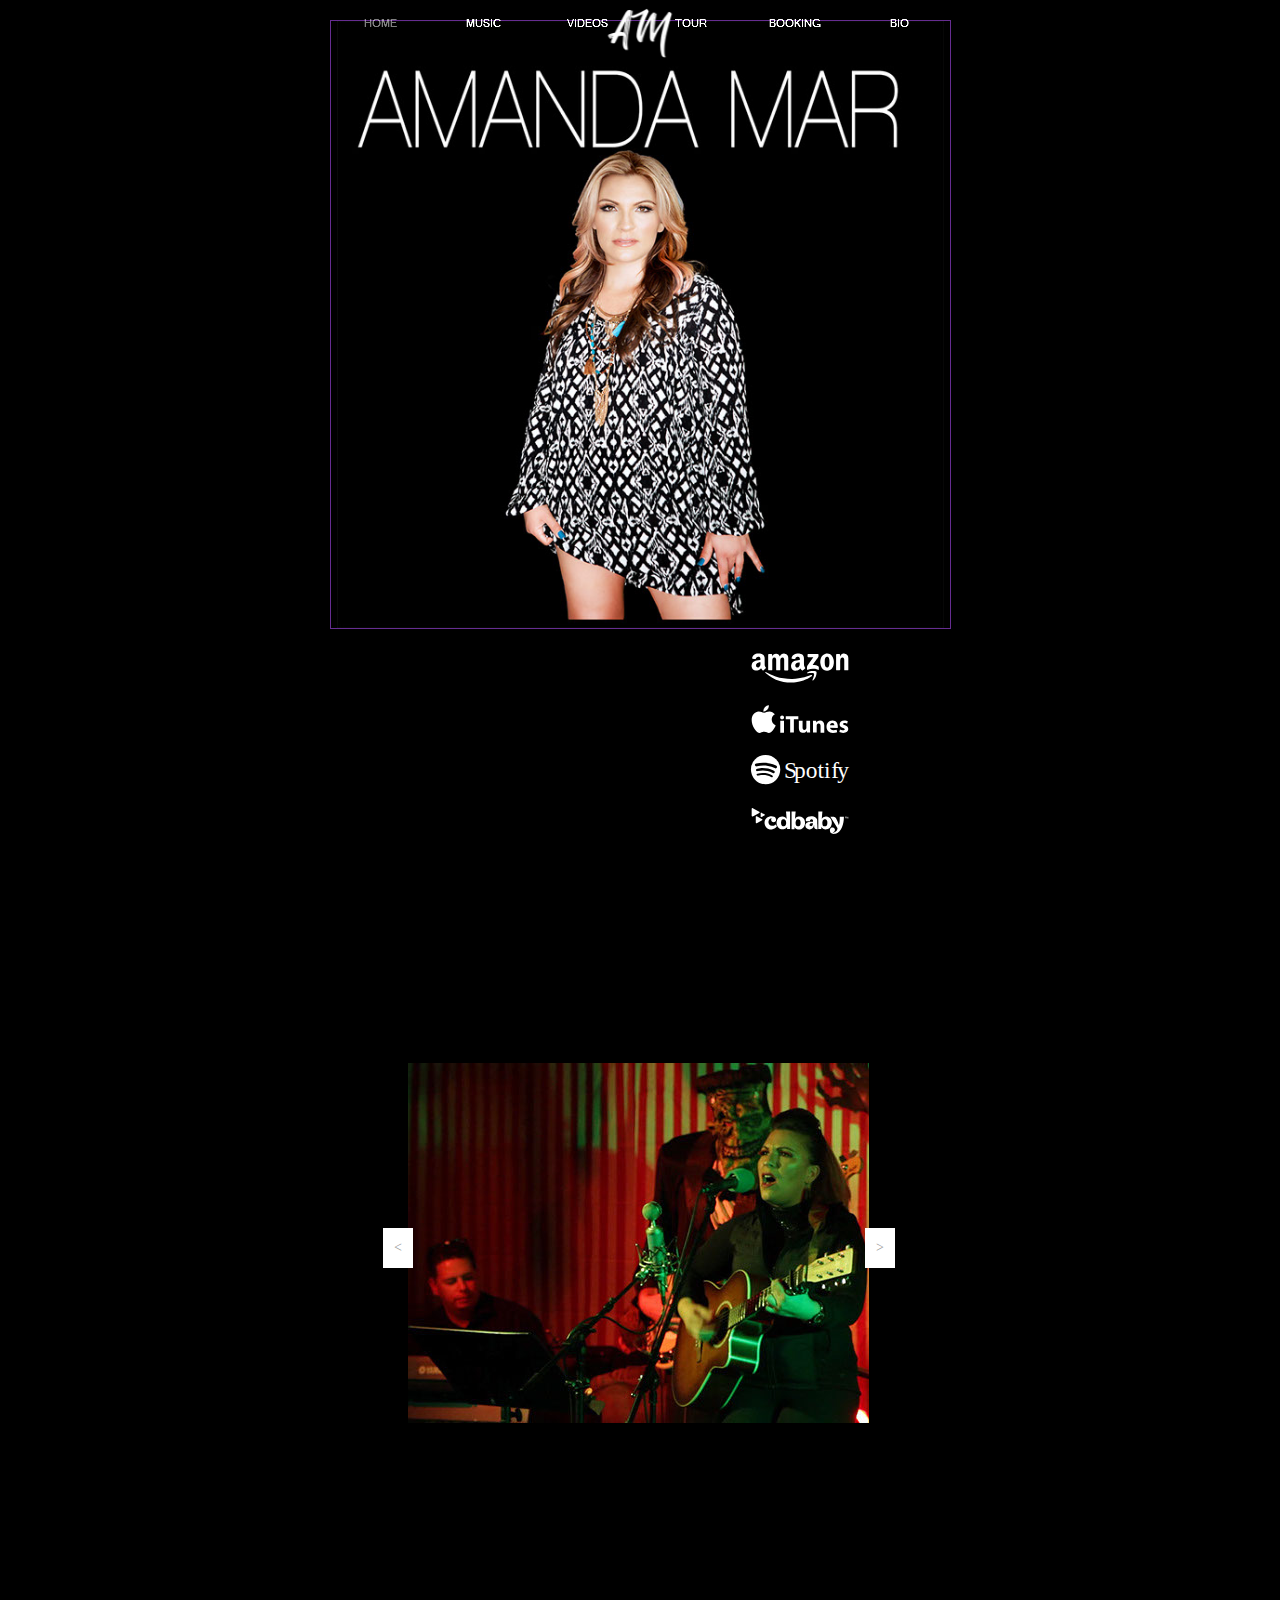
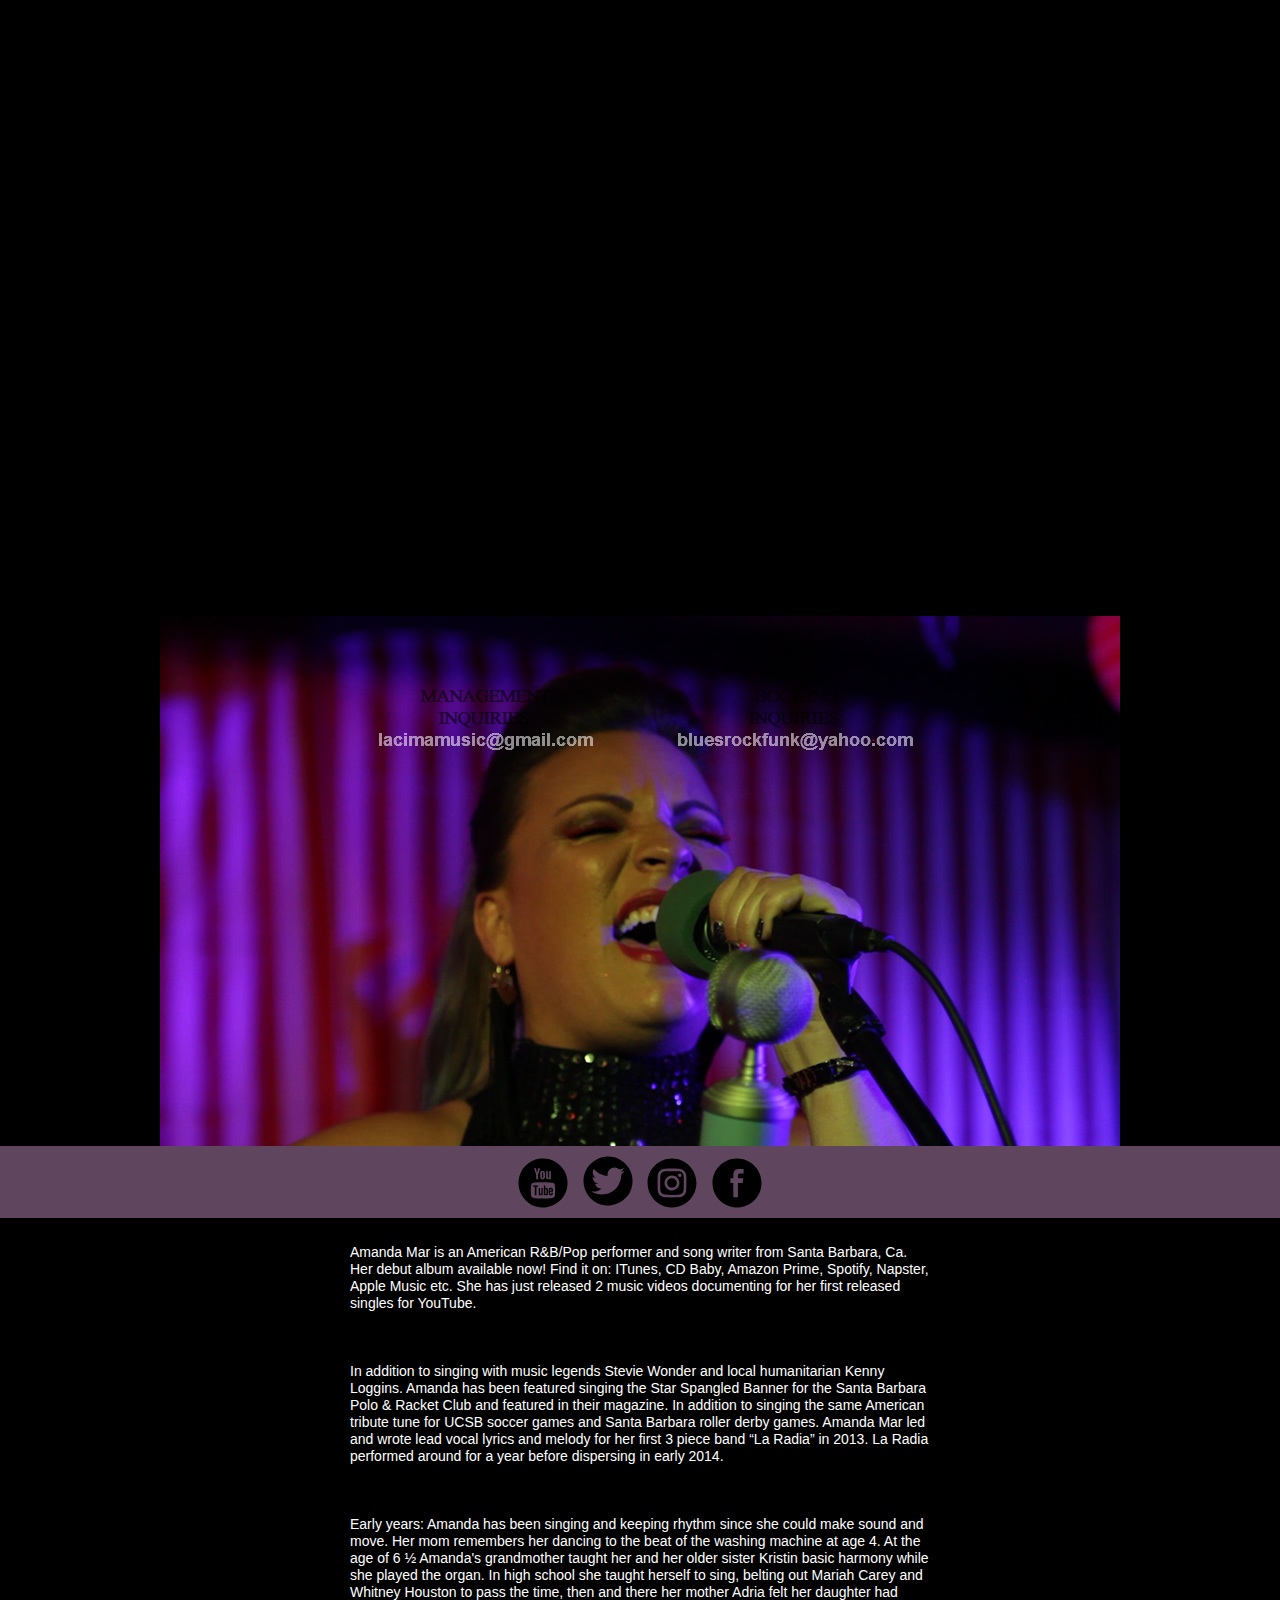
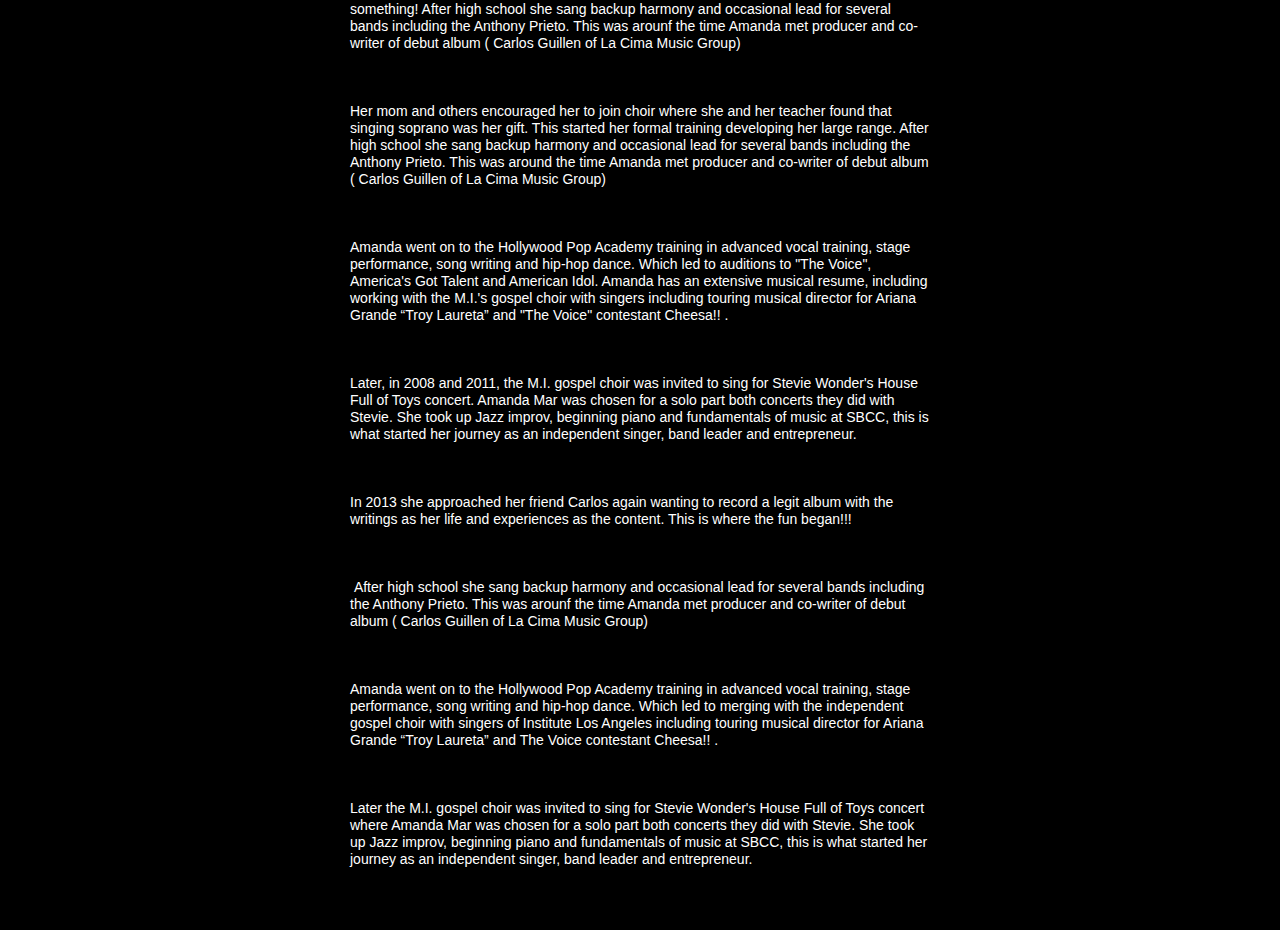
==== index.html @ 07eb7eb5 "1" ====
<!DOCTYPE html>
<html class="nojs html css_verticalspacer" lang="en-GB">
 <head>

  <meta http-equiv="Content-type" content="text/html;charset=UTF-8"/>
  <meta name="description" content="&lt;!DOCTYPE html&gt; &lt;html&gt; &nbsp; &lt;head&gt; &lt;meta property=&quot;og:image&quot; content=&quot;famanda%20mar%20cd%20cover.jpg&quot;&gt; &nbsp;&nbsp;&nbsp; &lt;meta charset=&quot;utf-8&quot;&gt; &nbsp;&nbsp;&nbsp; &lt;meta name=&quot;Description&quot; CONTENT=&quot;Singer: Amanda Mar,&quot;&gt; &nbsp;&nbsp;&nbsp; &lt;meta name=&quot;google-site-verification&quot; content=&quot;+nxGUDJ4QpAZ5l9Bsjdi102tLVC21AIh5d1Nl23908vVuFHs34=&quot;/&gt; &nbsp;&nbsp;&nbsp; &lt;title&gt;Amanda Mar&lt;/title&gt; &nbsp;&nbsp;&nbsp; &lt;meta name=&quot;robots&quot; content=&quot;noindex,nofollow&quot;&gt;"/>
  <meta name="generator" content="2017.0.3.363"/>
  <meta property="og:image" content="https://i.scdn.co/image/626e54f837d6751847aacea0603ebfa9277c0daf"/><!-- custom meta -->
  <meta name="viewport" content="width=device-width, initial-scale=1.0"/>
  
  <script type="text/javascript">
   // Update the 'nojs'/'js' class on the html node
document.documentElement.className = document.documentElement.className.replace(/\bnojs\b/g, 'js');

// Check that all required assets are uploaded and up-to-date
if(typeof Muse == "undefined") window.Muse = {}; window.Muse.assets = {"required":["museutils.js", "museconfig.js", "jquery.musepolyfill.bgsize.js", "jquery.musemenu.js", "jquery.watch.js", "webpro.js", "musewpslideshow.js", "jquery.museoverlay.js", "touchswipe.js", "musewpdisclosure.js", "jquery.scrolleffects.js", "jquery.museresponsive.js", "require.js", "index.css"], "outOfDate":[]};
</script>
  
  <title>HOMEAmanda Mar Music</title>
  <!-- CSS -->
  <link rel="stylesheet" type="text/css" href="css/site_global.css?crc=443350757"/>
  <link rel="stylesheet" type="text/css" href="css/master_a-master.css?crc=4010357575"/>
  <link rel="stylesheet" type="text/css" href="css/index.css?crc=4159708033" id="pagesheet"/>
  <!-- IE-only CSS -->
  <!--[if lt IE 9]>
  <link rel="stylesheet" type="text/css" href="css/nomq_preview_master_a-master.css?crc=351795114"/>
  <link rel="stylesheet" type="text/css" href="css/nomq_index.css?crc=347198982" id="nomq_pagesheet"/>
  <![endif]-->
  <!-- JS includes -->
  <!--[if lt IE 9]>
  <script src="scripts/html5shiv.js?crc=4241844378" type="text/javascript"></script>
  <![endif]-->
    <!--custom head HTML-->
  <script type="text/javascript">

  var _gaq = _gaq || [];
  _gaq.push(['_setAccount', 'UA-XXXXX-X']);
  _gaq.push(['_trackPageview']);

  (function() {
    var ga = document.createElement('script'); ga.type = 'text/javascript'; ga.async = true;
    ga.src = ('https:' == document.location.protocol ? 'https://ssl' : 'http://www') + '.google-analytics.com/ga.js';
    var s = document.getElementsByTagName('script')[0]; s.parentNode.insertBefore(ga, s);
  })();

</script>
 </head>
 <body>

  <div class="breakpoint active" id="bp_infinity" data-min-width="621"><!-- responsive breakpoint node -->
   <div class="rounded-corners clearfix" id="page"><!-- column -->
    <div class="position_content" id="page_position_content">
     <div class="clearfix colelem" id="pu32360"><!-- group -->
      <div class="museBGSize mse_pre_init shared_content" id="u32360" data-content-guid="u32360_content"><!-- simple frame --></div>
      <nav class="MenuBar clearfix mse_pre_init" id="menuu102234"><!-- horizontal box -->
       <div class="MenuItemContainer clearfix grpelem" id="u102235"><!-- vertical box -->
        <a class="nonblock nontext MenuItem MenuItemWithSubMenu MuseMenuActive clearfix colelem" id="u102238" href="index.html"><!-- horizontal box --><div class="MenuItemLabel NoWrap grpelem" id="u102239-4"><!-- rasterized frame --><div id="u102239-4_clip"><img class="temp_no_img_src" alt="HOME" width="101" height="17" data-orig-src="images/u102239-4.png?crc=4276608921" src="images/blank.gif?crc=4208392903"/></div></div></a>
       </div>
       <div class="MenuItemContainer clearfix grpelem" id="u102242"><!-- vertical box -->
        <a class="nonblock nontext MenuItem MenuItemWithSubMenu clearfix colelem" id="u102245" href="music.html"><!-- horizontal box --><div class="MenuItemLabel NoWrap grpelem" id="u102248-4"><!-- rasterized frame --><div id="u102248-4_clip"><img class="temp_no_img_src" alt="MUSIC" width="101" height="17" data-orig-src="images/u102248-4.png?crc=3848034610" src="images/blank.gif?crc=4208392903"/></div></div></a>
       </div>
       <div class="MenuItemContainer clearfix grpelem" id="u102324"><!-- vertical box -->
        <a class="nonblock nontext MenuItem MenuItemWithSubMenu clearfix colelem" id="u102327" href="videos.html"><!-- horizontal box --><div class="MenuItemLabel NoWrap grpelem" id="u102330-4"><!-- rasterized frame --><div id="u102330-4_clip"><img class="temp_no_img_src" alt="VIDEOS" width="102" height="17" data-orig-src="images/u102330-4.png?crc=3895509085" src="images/blank.gif?crc=4208392903"/></div></div></a>
       </div>
       <div class="MenuItemContainer clearfix grpelem" id="u102396"><!-- vertical box -->
        <a class="nonblock nontext MenuItem MenuItemWithSubMenu clearfix colelem" id="u102399" href="tour.html"><!-- horizontal box --><div class="MenuItemLabel NoWrap grpelem" id="u102401-4"><!-- rasterized frame --><div id="u102401-4_clip"><img class="temp_no_img_src" alt="TOUR" width="102" height="17" data-orig-src="images/u102401-4.png?crc=442564687" src="images/blank.gif?crc=4208392903"/></div></div></a>
       </div>
       <div class="MenuItemContainer clearfix grpelem" id="u102459"><!-- vertical box -->
        <a class="nonblock nontext MenuItem MenuItemWithSubMenu clearfix colelem" id="u102462" href="booking.html"><!-- horizontal box --><div class="MenuItemLabel NoWrap grpelem" id="u102464-4"><!-- rasterized frame --><div id="u102464-4_clip"><img class="temp_no_img_src" alt="BOOKING" width="102" height="17" data-orig-src="images/u102464-4.png?crc=420312472" src="images/blank.gif?crc=4208392903"/></div></div></a>
       </div>
       <div class="MenuItemContainer clearfix grpelem" id="u102522"><!-- vertical box -->
        <a class="nonblock nontext MenuItem MenuItemWithSubMenu clearfix colelem" id="u102523" href="bio.html"><!-- horizontal box --><div class="MenuItemLabel NoWrap grpelem" id="u102525-4"><!-- rasterized frame --><div id="u102525-4_clip"><img class="temp_no_img_src" alt="BIO" width="102" height="17" data-orig-src="images/u102525-4.png?crc=4055506561" src="images/blank.gif?crc=4208392903"/></div></div></a>
       </div>
      </nav>
      <a class="nonblock nontext anim_swing" id="u110760" href="index.html#home"><!-- simple frame --></a>
      <a class="nonblock nontext anim_swing" id="u118565" href="index.html#music"><!-- simple frame --></a>
      <a class="nonblock nontext anim_swing" id="u118578" href="index.html#video"><!-- simple frame --></a>
      <a class="nonblock nontext anim_swing" id="u118591" href="index.html#tour"><!-- simple frame --></a>
      <a class="nonblock nontext anim_swing" id="u118604" href="index.html#booking"><!-- simple frame --></a>
      <a class="nonblock nontext anim_swing" id="u118617" href="index.html#bio"><!-- simple frame --></a>
     </div>
     <a class="anchor_item colelem shared_content" id="home" data-content-guid="home_content"></a>
     <div class="clearfix colelem" id="pmusic"><!-- group -->
      <a class="anchor_item grpelem shared_content" id="music" data-content-guid="music_content"></a>
      <div class="museBGSize grpelem shared_content" id="u20083" data-content-guid="u20083_content"><!-- simple frame --></div>
     </div>
     <div class="clearfix colelem" id="pu33825"><!-- group -->
      <div class="browser_width mse_pre_init shared_content" id="u33825-bw" data-content-guid="u33825-bw_content">
       <div id="u33825"><!-- simple frame --></div>
      </div>
      <nav class="MenuBar clearfix mse_pre_init" id="menuu102931"><!-- horizontal box -->
       <div class="MenuItemContainer clearfix grpelem" id="u102960"><!-- vertical box -->
        <a class="nonblock nontext MenuItem MenuItemWithSubMenu MuseMenuActive clearfix colelem" id="u102963" href="index.html"><!-- horizontal box --><div class="MenuItemLabel NoWrap grpelem" id="u102964-4"><!-- rasterized frame --><div id="u102964-4_clip"><img class="temp_no_img_src" alt="HOME" width="101" height="17" data-orig-src="images/u102964-4.png?crc=4276608921" src="images/blank.gif?crc=4208392903"/></div></div></a>
       </div>
       <div class="MenuItemContainer clearfix grpelem" id="u102932"><!-- vertical box -->
        <a class="nonblock nontext MenuItem MenuItemWithSubMenu clearfix colelem" id="u102935" href="music.html"><!-- horizontal box --><div class="MenuItemLabel NoWrap grpelem" id="u102936-4"><!-- rasterized frame --><div id="u102936-4_clip"><img class="temp_no_img_src" alt="MUSIC" width="101" height="17" data-orig-src="images/u102936-4.png?crc=3848034610" src="images/blank.gif?crc=4208392903"/></div></div></a>
       </div>
       <div class="MenuItemContainer clearfix grpelem" id="u102953"><!-- vertical box -->
        <a class="nonblock nontext MenuItem MenuItemWithSubMenu clearfix colelem" id="u102954" href="videos.html"><!-- horizontal box --><div class="MenuItemLabel NoWrap grpelem" id="u102956-4"><!-- rasterized frame --><div id="u102956-4_clip"><img class="temp_no_img_src" alt="VIDEOS" width="102" height="17" data-orig-src="images/u102956-4.png?crc=3895509085" src="images/blank.gif?crc=4208392903"/></div></div></a>
       </div>
       <div class="MenuItemContainer clearfix grpelem" id="u102939"><!-- vertical box -->
        <a class="nonblock nontext MenuItem MenuItemWithSubMenu clearfix colelem" id="u102940" href="tour.html"><!-- horizontal box --><div class="MenuItemLabel NoWrap grpelem" id="u102942-4"><!-- rasterized frame --><div id="u102942-4_clip"><img class="temp_no_img_src" alt="TOUR" width="102" height="17" data-orig-src="images/u102942-4.png?crc=442564687" src="images/blank.gif?crc=4208392903"/></div></div></a>
       </div>
       <div class="MenuItemContainer clearfix grpelem" id="u102946"><!-- vertical box -->
        <a class="nonblock nontext MenuItem MenuItemWithSubMenu clearfix colelem" id="u102949" href="booking.html"><!-- horizontal box --><div class="MenuItemLabel NoWrap grpelem" id="u102951-4"><!-- rasterized frame --><div id="u102951-4_clip"><img class="temp_no_img_src" alt="BOOKING" width="102" height="17" data-orig-src="images/u102951-4.png?crc=420312472" src="images/blank.gif?crc=4208392903"/></div></div></a>
       </div>
       <div class="MenuItemContainer clearfix grpelem" id="u102967"><!-- vertical box -->
        <a class="nonblock nontext MenuItem MenuItemWithSubMenu clearfix colelem" id="u102970" href="bio.html"><!-- horizontal box --><div class="MenuItemLabel NoWrap grpelem" id="u102971-4"><!-- rasterized frame --><div id="u102971-4_clip"><img class="temp_no_img_src" alt="BIO" width="102" height="17" data-orig-src="images/u102971-4.png?crc=4055506561" src="images/blank.gif?crc=4208392903"/></div></div></a>
       </div>
      </nav>
     </div>
     <div class="clearfix colelem" id="pu174972"><!-- group -->
      <div class="grpelem shared_content" id="u174972" data-content-guid="u174972_content"><!-- custom html -->
       <iframe src="https://open.spotify.com/embed/album/5vV6zVeYU1Y9AvywIioJJx"
              width="300" height="380" frameborder="0" allowtransparency="true"></iframe>

      </div>
      <div class="clearfix grpelem" id="u195638"><!-- column -->
       <a class="nonblock nontext museBGSize colelem shared_content" id="u195175" href="https://www.amazon.com/Amanda-Mar/dp/B01LD13R0E/ref=sr_1_1?s=dmusic&amp;ie=UTF8&amp;qid=1514336491&amp;sr=1-1-mp3-albums-bar-strip-0&amp;keywords=Amanda+Mar" target="_blank" data-content-guid="u195175_content"><!-- simple frame --></a>
       <a class="nonblock nontext museBGSize colelem shared_content" id="u195192" href="https://itunes.apple.com/us/album/amanda-mar/1148765391" target="_blank" data-content-guid="u195192_content"><!-- simple frame --></a>
       <a class="nonblock nontext museBGSize colelem shared_content" id="u195169" href="https://open.spotify.com/album/5vV6zVeYU1Y9AvywIioJJx" target="_blank" data-content-guid="u195169_content"><!-- simple frame --></a>
       <a class="nonblock nontext museBGSize colelem shared_content" id="u195209" href="https://store.cdbaby.com/cd/amandamar2" target="_blank" data-content-guid="u195209_content"><!-- simple frame --></a>
      </div>
     </div>
     <div class="SlideShowWidget clearfix colelem" id="slideshowu192133"><!-- none box -->
      <div class="popup_anchor" id="u192138popup">
       <div class="SlideShowContentPanel clearfix" id="u192138"><!-- stack box -->
        <div class="SSSlide clip_frame grpelem" id="u192141"><!-- image -->
         <img class="block ImageInclude" id="u192141_img" data-src="images/stil%202-crop-u192141.jpg?crc=351060324" src="images/blank.gif?crc=4208392903" alt="" data-width="461" data-height="360"/>
        </div>
        <div class="SSSlide invi clip_frame grpelem" id="u192340"><!-- image -->
         <img class="block ImageInclude" id="u192340_img" data-src="images/amanda%20mar01_10_15_24still024-crop-u192340.png?crc=4109606477" src="images/blank.gif?crc=4208392903" alt="" data-width="461" data-height="360"/>
        </div>
        <div class="SSSlide invi clip_frame grpelem" id="u192449"><!-- image -->
         <img class="block ImageInclude" id="u192449_img" data-src="images/amanda%20mar00_26_18_15still070-crop-u192449.png?crc=4163942907" src="images/blank.gif?crc=4208392903" alt="" data-width="461" data-height="360"/>
        </div>
        <div class="SSSlide invi clip_frame grpelem" id="u192515"><!-- image -->
         <img class="block ImageInclude" id="u192515_img" data-src="images/amanda%20mar01_07_23_02still002-crop-u192515.png?crc=318510083" src="images/blank.gif?crc=4208392903" alt="" data-width="461" data-height="360"/>
        </div>
        <div class="SSSlide invi clip_frame grpelem" id="u192574"><!-- image -->
         <img class="block ImageInclude" id="u192574_img" data-src="images/amanda%20mar01_08_50_26still017-crop-u192574.png?crc=208655614" src="images/blank.gif?crc=4208392903" alt="" data-width="461" data-height="360"/>
        </div>
        <div class="SSSlide invi clip_frame grpelem" id="u192633"><!-- image -->
         <img class="block ImageInclude" id="u192633_img" data-src="images/amanda%20mar01_11_33_11still037-crop-u192633.png?crc=3852111550" src="images/blank.gif?crc=4208392903" alt="" data-width="461" data-height="360"/>
        </div>
        <div class="SSSlide invi clip_frame grpelem" id="u192692"><!-- image -->
         <img class="block ImageInclude" id="u192692_img" data-src="images/amanda%20mar01_12_26_27still043-crop-u192692.png?crc=4192858432" src="images/blank.gif?crc=4208392903" alt="" data-width="461" data-height="360"/>
        </div>
        <div class="SSSlide invi clip_frame grpelem" id="u192751"><!-- image -->
         <img class="block ImageInclude" id="u192751_img" data-src="images/still-crop-u192751.jpg?crc=3867977218" src="images/blank.gif?crc=4208392903" alt="" data-width="461" data-height="360"/>
        </div>
        <div class="SSSlide invi clip_frame grpelem" id="u192824"><!-- image -->
         <img class="block ImageInclude" id="u192824_img" data-src="images/img_8219-crop-u192824.jpg?crc=4168439114" src="images/blank.gif?crc=4208392903" alt="" data-width="461" data-height="360"/>
        </div>
        <div class="SSSlide invi clip_frame clearfix grpelem" id="u192891"><!-- image -->
         <img class="ImageInclude position_content" id="u192891_img" data-src="images/img_8661.jpg?crc=8401630" src="images/blank.gif?crc=4208392903" alt="" data-width="537" data-height="360"/>
        </div>
        <div class="SSSlide invi clip_frame clearfix grpelem" id="u192971"><!-- image -->
         <img class="ImageInclude position_content" id="u192971_img" data-src="images/img_7864.jpg?crc=362123607" src="images/blank.gif?crc=4208392903" alt="" data-width="461" data-height="401"/>
        </div>
        <div class="SSSlide invi clip_frame clearfix grpelem" id="u193038"><!-- image -->
         <img class="ImageInclude position_content" id="u193038_img" data-src="images/img_7943.jpg?crc=3862002339" src="images/blank.gif?crc=4208392903" alt="" data-width="540" data-height="360"/>
        </div>
        <div class="SSSlide invi clip_frame clearfix grpelem" id="u193097"><!-- image -->
         <img class="ImageInclude position_content" id="u193097_img" data-src="images/img_8020.jpg?crc=519271580" src="images/blank.gif?crc=4208392903" alt="" data-width="461" data-height="400"/>
        </div>
       </div>
      </div>
      <div class="popup_anchor" id="u192151-4popup">
       <div class="SSPreviousButton clearfix" id="u192151-4"><!-- content -->
        <p class="shared_content" data-content-guid="u192151-4_0_content"><span id="u192151">&lt;</span></p>
       </div>
      </div>
      <div class="popup_anchor" id="u192136-4popup">
       <div class="SSNextButton clearfix" id="u192136-4"><!-- content -->
        <p class="shared_content" data-content-guid="u192136-4_0_content">&gt;</p>
       </div>
      </div>
     </div>
     <a class="anchor_item colelem shared_content" id="video" data-content-guid="video_content"></a>
     <div class="colelem shared_content" id="u104877" data-content-guid="u104877_content"><!-- custom html -->
      <iframe width="300" height="177" src="https://www.youtube.com/embed/lwt_D4v_zCA" frameborder="0" allow="autoplay; encrypted-media" allowfullscreen></iframe>
     </div>
     <div class="clearfix colelem shared_content" id="ptour" data-content-guid="ptour_content"><!-- group -->
      <a class="anchor_item grpelem shared_content" id="tour" data-content-guid="tour_content"></a>
      <div class="grpelem shared_content" id="u104878" data-content-guid="u104878_content"><!-- custom html -->
       <iframe width="300" height="177" src="https://www.youtube.com/embed/WwnNb5vIxHs" frameborder="0" allow="autoplay; encrypted-media" allowfullscreen></iframe>
      </div>
     </div>
     <div class="clearfix colelem shared_content" id="pbooking" data-content-guid="pbooking_content"><!-- group -->
      <a class="anchor_item grpelem" id="booking"></a>
      <div class="grpelem" id="u99000"><!-- custom html -->
       <script charset="utf-8" src="https://widget.bandsintown.com/main.min.js"></script><a class="bit-widget-initializer" data-artist-name="Amanda Mar" data-display-local-dates="false" data-display-past-dates="true" data-auto-style="false" data-text-color="#000000" data-link-color="#2F95DE" data-popup-background-color="#FFFFFF" data-background-color="#FFFFFF" data-display-limit="15" data-link-text-color="#FFFFFF"></a>
      </div>
     </div>
     <div class="clearfix colelem" id="pu155602"><!-- group -->
      <div class="museBGSize grpelem shared_content" id="u155602" data-content-guid="u155602_content"><!-- simple frame --></div>
      <div class="browser_width grpelem shared_content" id="u159502-bw" data-content-guid="u159502-bw_content">
       <div class="ose_pre_init shared_content" id="u159502" data-content-guid="u159502_content"><!-- simple frame --></div>
      </div>
      <img class="grpelem temp_no_img_src" id="u101888-11" alt="&nbsp;MANAGEMENT INQUIRIES: lacimamusic@gmail.com " width="310" height="132" data-orig-src="images/u101888-11.png?crc=4279004091" src="images/blank.gif?crc=4208392903"/><!-- rasterized frame -->
      <img class="grpelem temp_no_img_src" id="u101903-11" alt="&nbsp;BOOKING INQUIRIES: bluesrockfunk@yahoo.com " width="310" height="132" data-orig-src="images/u101903-11.png?crc=4201151776" src="images/blank.gif?crc=4208392903"/><!-- rasterized frame -->
      <a class="anchor_item grpelem shared_content" id="bio" data-content-guid="bio_content"></a>
     </div>
     <div class="browser_width colelem" id="u21613-bw">
      <div id="u21613"><!-- group -->
       <div class="clearfix" id="u21613_align_to_page">
        <a class="nonblock nontext clip_frame grpelem" id="u80595" href="https://www.youtube.com/channel/UCx2iewToFVIZApFes7qU_RQ" target="_blank"><!-- svg --><img class="svg temp_no_img_src" id="u80596" data-orig-src="images/youtube.svg?crc=496682058" width="50" height="50" alt="" title="https://www.youtube.com/channel/UC9fF6WixigY_oe3MooOVYJQ" data-mu-svgfallback="images/youtube_poster_.png?crc=221893240" src="images/blank.gif?crc=4208392903"/></a>
        <a class="nonblock nontext clip_frame grpelem" id="u80593" href="https://twitter.com/amanda_martinez" target="_blank"><!-- svg --><img class="svg temp_no_img_src" id="u80594" data-orig-src="images/twiter.svg?crc=335481440" width="50" height="50" alt="" data-mu-svgfallback="images/twiter_poster_.png?crc=85616377" src="images/blank.gif?crc=4208392903"/></a>
        <a class="nonblock nontext museBGSize clip_frame grpelem" id="u80591" href="http://www.pictame.com/user/amandamar6717/3280771029" target="_blank"><!-- svg --><img class="svg temp_no_img_src" id="u80592" data-orig-src="images/imdb.svg?crc=27721402" width="50" height="50" alt="" data-mu-svgfallback="images/imdb_poster_.png?crc=351163032" src="images/blank.gif?crc=4208392903"/></a>
        <a class="nonblock nontext clip_frame grpelem" id="u80589" href="https://www.facebook.com/amandamar6717/" target="_blank"><!-- svg --><img class="svg temp_no_img_src" id="u80590" data-orig-src="images/facebook.svg?crc=87461298" width="50" height="50" alt="" data-mu-svgfallback="images/facebook_poster_.png?crc=215717486" src="images/blank.gif?crc=4208392903"/></a>
       </div>
      </div>
     </div>
     <div class="clearfix colelem shared_content" id="u110479-49" data-content-guid="u110479-49_content"><!-- content -->
      <p>Amanda Mar is an American R&amp;B/Pop performer and song writer from Santa Barbara, Ca. Her debut album available now! Find it on: ITunes, CD Baby, Amazon Prime, Spotify, Napster, Apple Music etc. She has just released 2 music videos documenting for her first released singles for YouTube.</p>
      <p>&nbsp;</p>
      <p>&nbsp;</p>
      <p>&nbsp;</p>
      <p>In addition to singing with music legends Stevie Wonder and local humanitarian Kenny Loggins. Amanda has been featured singing the Star Spangled Banner for the Santa Barbara Polo &amp; Racket Club and featured in their magazine. In addition to singing the same American tribute tune for UCSB soccer games and Santa Barbara roller derby games. Amanda Mar led and wrote lead vocal lyrics and melody for her first 3 piece band “La Radia” in 2013. La Radia performed around for a year before dispersing in early 2014.</p>
      <p>&nbsp;</p>
      <p>&nbsp;</p>
      <p>&nbsp;</p>
      <p>Early years: Amanda has been singing and keeping rhythm since she could make sound and move. Her mom remembers her dancing to the beat of the washing machine at age 4. At the age of 6 ½ Amanda's grandmother taught her and her older sister Kristin basic harmony while she played the organ. In high school she taught herself to sing, belting out Mariah Carey and Whitney Houston to pass the time, then and there her mother Adria felt her daughter had something! After high school she sang backup harmony and occasional lead for several bands including the Anthony Prieto. This was arounf the time Amanda met producer and co-writer of debut album ( Carlos Guillen of La Cima Music Group)</p>
      <p>&nbsp;</p>
      <p>&nbsp;</p>
      <p>&nbsp;</p>
      <p>Her mom and others encouraged her to join choir where she and her teacher found that singing soprano was her gift. This started her formal training developing her large range. After high school she sang backup harmony and occasional lead for several bands including the Anthony Prieto. This was around the time Amanda met producer and co-writer of debut album ( Carlos Guillen of La Cima Music Group)</p>
      <p>&nbsp;</p>
      <p>&nbsp;</p>
      <p>&nbsp;</p>
      <p>Amanda went on to the Hollywood Pop Academy training in advanced vocal training, stage performance, song writing and hip-hop dance. Which led to auditions to &quot;The Voice&quot;, America's Got Talent and American Idol. Amanda has an extensive musical resume, including working with the M.I.'s gospel choir with singers including touring musical director for Ariana Grande “Troy Laureta” and &quot;The Voice&quot; contestant Cheesa!! .</p>
      <p>&nbsp;</p>
      <p>&nbsp;</p>
      <p>&nbsp;</p>
      <p>Later, in 2008 and 2011, the M.I. gospel choir was invited to sing for Stevie Wonder's House Full of Toys concert. Amanda Mar was chosen for a solo part both concerts they did with Stevie. She took up Jazz improv, beginning piano and fundamentals of music at SBCC, this is what started her journey as an independent singer, band leader and entrepreneur.</p>
      <p>&nbsp;</p>
      <p>&nbsp;</p>
      <p>&nbsp;</p>
      <p>In 2013 she approached her friend Carlos again wanting to record a legit album with the writings as her life and experiences as the content. This is where the fun began!!!</p>
      <p>&nbsp;</p>
      <p>&nbsp;</p>
      <p>&nbsp;</p>
      <p>&nbsp;After high school she sang backup harmony and occasional lead for several bands including the Anthony Prieto. This was arounf the time Amanda met producer and co-writer of debut album ( Carlos Guillen of La Cima Music Group)</p>
      <p>&nbsp;</p>
      <p>&nbsp;</p>
      <p>&nbsp;</p>
      <p>Amanda went on to the Hollywood Pop Academy training in advanced vocal training, stage performance, song writing and hip-hop dance. Which led to merging with the independent gospel choir with singers of Institute Los Angeles including touring musical director for Ariana Grande “Troy Laureta” and The Voice contestant Cheesa!! .</p>
      <p>&nbsp;</p>
      <p>&nbsp;</p>
      <p>&nbsp;</p>
      <p>Later the M.I. gospel choir was invited to sing for Stevie Wonder's House Full of Toys concert where Amanda Mar was chosen for a solo part both concerts they did with Stevie. She took up Jazz improv, beginning piano and fundamentals of music at SBCC, this is what started her journey as an independent singer, band leader and entrepreneur.</p>
     </div>
     <div class="museBGSize ose_pre_init mse_pre_init shared_content" id="u110478" data-content-guid="u110478_content"><!-- simple frame --></div>
     <div class="verticalspacer" data-offset-top="4068" data-content-above-spacer="4068" data-content-below-spacer="62"></div>
    </div>
   </div>
  </div>
  <div class="breakpoint" id="bp_620" data-min-width="421" data-max-width="620"><!-- responsive breakpoint node -->
   <div class="rounded-corners clearfix temp_no_id" data-orig-id="page"><!-- column -->
    <div class="position_content temp_no_id" data-orig-id="page_position_content">
     <div class="clearfix colelem" id="pu20083"><!-- group -->
      <span class="museBGSize grpelem placeholder" data-placeholder-for="u20083_content"><!-- placeholder node --></span>
      <span class="browser_width grpelem placeholder" data-placeholder-for="u33825-bw_content"><!-- placeholder node --></span>
      <div class="browser_width grpelem" id="u32360-bw">
       <div class="museBGSize temp_no_id" data-orig-id="u32360"><!-- group -->
        <div class="clearfix" id="u32360_align_to_page">
         <div class="clearfix grpelem shared_content" id="u118106" data-content-guid="u118106_content"><!-- group -->
          <div class="grpelem" id="u118119"><!-- simple frame --></div>
         </div>
         <a class="nonblock nontext anim_swing grpelem shared_content" id="u86897" href="index.html#tour" data-content-guid="u86897_content"><!-- simple frame --></a>
        </div>
       </div>
      </div>
      <span class="anchor_item grpelem placeholder" data-placeholder-for="home_content"><!-- placeholder node --></span>
      <a class="nonblock nontext anim_swing grpelem shared_content" id="u86898" href="index.html#booking" data-content-guid="u86898_content"><!-- simple frame --></a>
     </div>
     <ul class="AccordionWidget clearfix mse_pre_init" id="accordionu134864"><!-- vertical box -->
      <li class="AccordionPanel borderbox clearfix colelem" id="u134865"><!-- vertical box --><div class="AccordionPanelTab borderbox transition museBGSize clearfix colelem" id="u134866-3"><!-- content --><div id="u134866-2" class="shared_content" data-content-guid="u134866-2_content"><p>&nbsp;</p></div></div><div class="AccordionPanelContent disn borderbox transition clearfix colelem" id="u134867"><!-- group --><div class="clearfix grpelem" id="u134870"><!-- column --><div class="position_content" id="u134870_position_content"><a class="nonblock nontext anim_swing clearfix colelem shared_content" id="u134874-4" href="index.html#home" data-content-guid="u134874-4_content"><!-- content --><p>HOME</p></a><a class="nonblock nontext anim_swing clearfix colelem shared_content" id="u134869-4" href="index.html#music" data-content-guid="u134869-4_content"><!-- content --><p>MUSIC</p></a><a class="nonblock nontext anim_swing clearfix colelem shared_content" id="u134873-4" href="index.html#video" data-content-guid="u134873-4_content"><!-- content --><p>VIDEO</p></a><a class="nonblock nontext anim_swing clearfix colelem shared_content" id="u134868-4" href="index.html#tour" data-content-guid="u134868-4_content"><!-- content --><p>TOUR</p></a><a class="nonblock nontext anim_swing clearfix colelem shared_content" id="u134872-4" href="index.html#booking" data-content-guid="u134872-4_content"><!-- content --><p>BOOKING</p></a><a class="nonblock nontext anim_swing clearfix colelem shared_content" id="u134871-4" href="index.html#bio" data-content-guid="u134871-4_content"><!-- content --><p>BIO</p></a></div></div></div></li>
     </ul>
     <div class="clearfix colelem temp_no_id" data-orig-id="pmusic"><!-- group -->
      <span class="anchor_item grpelem placeholder" data-placeholder-for="music_content"><!-- placeholder node --></span>
      <div class="clearfix grpelem temp_no_id" data-orig-id="u195638"><!-- group -->
       <div class="clearfix grpelem" id="pu195175"><!-- column -->
        <span class="nonblock nontext museBGSize colelem placeholder" data-placeholder-for="u195175_content"><!-- placeholder node --></span>
        <span class="nonblock nontext museBGSize colelem placeholder" data-placeholder-for="u195169_content"><!-- placeholder node --></span>
       </div>
       <div class="clearfix grpelem" id="pu195192"><!-- column -->
        <span class="nonblock nontext museBGSize colelem placeholder" data-placeholder-for="u195192_content"><!-- placeholder node --></span>
        <span class="nonblock nontext museBGSize colelem placeholder" data-placeholder-for="u195209_content"><!-- placeholder node --></span>
       </div>
      </div>
     </div>
     <span class="colelem placeholder" data-placeholder-for="u174972_content"><!-- placeholder node --></span>
     <div class="SlideShowWidget clearfix colelem temp_no_id" data-orig-id="slideshowu192133"><!-- none box -->
      <div class="popup_anchor temp_no_id" data-orig-id="u192138popup">
       <div class="SlideShowContentPanel clearfix temp_no_id" data-orig-id="u192138"><!-- stack box -->
        <div class="SSSlide clip_frame grpelem temp_no_id" data-orig-id="u192141"><!-- image -->
         <img class="block ImageInclude temp_no_id" data-src="images/stil%202-crop-u1921412.jpg?crc=4157911794" src="images/blank.gif?crc=4208392903" alt="" data-width="316" data-height="265" data-orig-id="u192141_img"/>
        </div>
        <div class="SSSlide invi clip_frame grpelem temp_no_id" data-orig-id="u192340"><!-- image -->
         <img class="block ImageInclude temp_no_id" data-src="images/amanda%20mar01_10_15_24still024-crop-u1923402.png?crc=1902547" src="images/blank.gif?crc=4208392903" alt="" data-width="316" data-height="265" data-orig-id="u192340_img"/>
        </div>
        <div class="SSSlide invi clip_frame grpelem temp_no_id" data-orig-id="u192449"><!-- image -->
         <img class="block ImageInclude temp_no_id" data-src="images/amanda%20mar00_26_18_15still070-crop-u1924492.png?crc=339531735" src="images/blank.gif?crc=4208392903" alt="" data-width="316" data-height="265" data-orig-id="u192449_img"/>
        </div>
        <div class="SSSlide invi clip_frame grpelem temp_no_id" data-orig-id="u192515"><!-- image -->
         <img class="block ImageInclude temp_no_id" data-src="images/amanda%20mar01_07_23_02still002-crop-u1925152.png?crc=140331929" src="images/blank.gif?crc=4208392903" alt="" data-width="316" data-height="265" data-orig-id="u192515_img"/>
        </div>
        <div class="SSSlide invi clip_frame grpelem temp_no_id" data-orig-id="u192574"><!-- image -->
         <img class="block ImageInclude temp_no_id" data-src="images/amanda%20mar01_08_50_26still017-crop-u1925742.png?crc=4289013663" src="images/blank.gif?crc=4208392903" alt="" data-width="316" data-height="265" data-orig-id="u192574_img"/>
        </div>
        <div class="SSSlide invi clip_frame grpelem temp_no_id" data-orig-id="u192633"><!-- image -->
         <img class="block ImageInclude temp_no_id" data-src="images/amanda%20mar01_11_33_11still037-crop-u1926332.png?crc=4219163929" src="images/blank.gif?crc=4208392903" alt="" data-width="316" data-height="265" data-orig-id="u192633_img"/>
        </div>
        <div class="SSSlide invi clip_frame grpelem temp_no_id" data-orig-id="u192692"><!-- image -->
         <img class="block ImageInclude temp_no_id" data-src="images/amanda%20mar01_12_26_27still043-crop-u1926922.png?crc=4075176627" src="images/blank.gif?crc=4208392903" alt="" data-width="316" data-height="265" data-orig-id="u192692_img"/>
        </div>
        <div class="SSSlide invi clip_frame grpelem temp_no_id" data-orig-id="u192751"><!-- image -->
         <img class="block ImageInclude temp_no_id" data-src="images/still-crop-u1927512.jpg?crc=380356605" src="images/blank.gif?crc=4208392903" alt="" data-width="316" data-height="265" data-orig-id="u192751_img"/>
        </div>
        <div class="SSSlide invi clip_frame grpelem temp_no_id" data-orig-id="u192824"><!-- image -->
         <img class="block ImageInclude temp_no_id" data-src="images/img_8219-crop-u1928242.jpg?crc=123490222" src="images/blank.gif?crc=4208392903" alt="" data-width="316" data-height="265" data-orig-id="u192824_img"/>
        </div>
        <div class="SSSlide invi clip_frame grpelem temp_no_id" data-orig-id="u192891"><!-- image -->
         <img class="block ImageInclude temp_no_id" data-src="images/img_8661-crop-u192891.jpg?crc=228590202" src="images/blank.gif?crc=4208392903" alt="" data-width="316" data-height="265" data-orig-id="u192891_img"/>
        </div>
        <div class="SSSlide invi clip_frame clearfix grpelem temp_no_id" data-orig-id="u192971"><!-- image -->
         <img class="ImageInclude position_content temp_no_id" data-src="images/img_7864316x275.jpg?crc=77260669" src="images/blank.gif?crc=4208392903" alt="" data-width="316" data-height="275" data-orig-id="u192971_img"/>
        </div>
        <div class="SSSlide invi clip_frame grpelem temp_no_id" data-orig-id="u193038"><!-- image -->
         <img class="block ImageInclude temp_no_id" data-src="images/img_7943-crop-u193038.jpg?crc=3808596760" src="images/blank.gif?crc=4208392903" alt="" data-width="316" data-height="265" data-orig-id="u193038_img"/>
        </div>
        <div class="SSSlide invi clip_frame clearfix grpelem temp_no_id" data-orig-id="u193097"><!-- image -->
         <img class="ImageInclude position_content temp_no_id" data-src="images/img_8020316x275.jpg?crc=95381682" src="images/blank.gif?crc=4208392903" alt="" data-width="316" data-height="274" data-orig-id="u193097_img"/>
        </div>
       </div>
      </div>
      <div class="popup_anchor temp_no_id" data-orig-id="u192151-4popup">
       <div class="SSPreviousButton clearfix temp_no_id" data-orig-id="u192151-4"><!-- content -->
        <span class="placeholder" data-placeholder-for="u192151-4_0_content"><!-- placeholder node --></span>
       </div>
      </div>
      <div class="popup_anchor temp_no_id" data-orig-id="u192136-4popup">
       <div class="SSNextButton clearfix temp_no_id" data-orig-id="u192136-4"><!-- content -->
        <span class="placeholder" data-placeholder-for="u192136-4_0_content"><!-- placeholder node --></span>
       </div>
      </div>
     </div>
     <span class="anchor_item colelem placeholder" data-placeholder-for="video_content"><!-- placeholder node --></span>
     <span class="colelem placeholder" data-placeholder-for="u104877_content"><!-- placeholder node --></span>
     <span class="clearfix colelem placeholder" data-placeholder-for="ptour_content"><!-- placeholder node --></span>
     <span class="clearfix colelem placeholder" data-placeholder-for="pbooking_content"><!-- placeholder node --></span>
     <div class="clearfix colelem temp_no_id" data-orig-id="pu155602"><!-- group -->
      <span class="museBGSize grpelem placeholder" data-placeholder-for="u155602_content"><!-- placeholder node --></span>
      <span class="browser_width grpelem placeholder" data-placeholder-for="u159502-bw_content"><!-- placeholder node --></span>
      <img class="grpelem temp_no_id temp_no_img_src" alt="&nbsp;MANAGEMENT INQUIRIES: lacimamusic@gmail.com " width="237" height="143" data-orig-src="images/u101888-112.png?crc=4286179119" data-orig-id="u101888-11" src="images/blank.gif?crc=4208392903"/><!-- rasterized frame -->
      <img class="grpelem temp_no_id temp_no_img_src" alt="&nbsp;BOOKING INQUIRIES: bluesrockfunk@yahoo.com " width="259" height="154" data-orig-src="images/u101903-112.png?crc=82056928" data-orig-id="u101903-11" src="images/blank.gif?crc=4208392903"/><!-- rasterized frame -->
      <span class="anchor_item grpelem placeholder" data-placeholder-for="bio_content"><!-- placeholder node --></span>
     </div>
     <div class="browser_width colelem temp_no_id" data-orig-id="u21613-bw">
      <div class="temp_no_id" data-orig-id="u21613"><!-- group -->
       <div class="clearfix temp_no_id" data-orig-id="u21613_align_to_page">
        <a class="nonblock nontext clip_frame grpelem temp_no_id" href="https://www.youtube.com/channel/UCx2iewToFVIZApFes7qU_RQ" target="_blank" data-orig-id="u80595"><!-- svg --><img class="svg temp_no_id temp_no_img_src" data-orig-src="images/youtube.svg?crc=496682058" width="34" height="34" alt="" title="https://www.youtube.com/channel/UC9fF6WixigY_oe3MooOVYJQ" data-mu-svgfallback="images/youtube_poster_.png?crc=221893240" data-orig-id="u80596" src="images/blank.gif?crc=4208392903"/></a>
        <a class="nonblock nontext clip_frame grpelem temp_no_id" href="https://twitter.com/amanda_martinez" target="_blank" data-orig-id="u80593"><!-- svg --><img class="svg temp_no_id temp_no_img_src" data-orig-src="images/twiter.svg?crc=335481440" width="34" height="34" alt="" data-mu-svgfallback="images/twiter_poster_.png?crc=85616377" data-orig-id="u80594" src="images/blank.gif?crc=4208392903"/></a>
        <a class="nonblock nontext museBGSize clip_frame grpelem temp_no_id" href="http://www.pictame.com/user/amandamar6717/3280771029" target="_blank" data-orig-id="u80591"><!-- svg --><img class="svg temp_no_id temp_no_img_src" data-orig-src="images/imdb.svg?crc=27721402" width="34" height="34" alt="" data-mu-svgfallback="images/imdb_poster_.png?crc=351163032" data-orig-id="u80592" src="images/blank.gif?crc=4208392903"/></a>
        <a class="nonblock nontext clip_frame grpelem temp_no_id" href="https://www.facebook.com/amandamar6717/" target="_blank" data-orig-id="u80589"><!-- svg --><img class="svg temp_no_id temp_no_img_src" data-orig-src="images/facebook.svg?crc=87461298" width="34" height="34" alt="" data-mu-svgfallback="images/facebook_poster_.png?crc=215717486" data-orig-id="u80590" src="images/blank.gif?crc=4208392903"/></a>
       </div>
      </div>
     </div>
     <span class="clearfix colelem placeholder" data-placeholder-for="u110479-49_content"><!-- placeholder node --></span>
     <span class="museBGSize ose_pre_init mse_pre_init placeholder" data-placeholder-for="u110478_content"><!-- placeholder node --></span>
     <div class="verticalspacer" data-offset-top="4055" data-content-above-spacer="4054" data-content-below-spacer="62"></div>
    </div>
   </div>
   <div class="preload_images">
    <img class="preload temp_no_img_src" data-orig-src="images/menu-alt-512.png?crc=486695812" alt="" src="images/blank.gif?crc=4208392903"/>
    <img class="preload temp_no_img_src" data-orig-src="images/x.png?crc=486460471" alt="" src="images/blank.gif?crc=4208392903"/>
   </div>
  </div>
  <div class="breakpoint" id="bp_420" data-min-width="321" data-max-width="420"><!-- responsive breakpoint node -->
   <div class="rounded-corners clearfix temp_no_id" data-orig-id="page"><!-- column -->
    <div class="position_content temp_no_id" data-orig-id="page_position_content">
     <div class="clearfix colelem" id="phome"><!-- group -->
      <span class="anchor_item grpelem placeholder" data-placeholder-for="home_content"><!-- placeholder node --></span>
      <div class="browser_width grpelem temp_no_id" data-orig-id="u33825-bw">
       <div class="temp_no_id" data-orig-id="u33825"><!-- group -->
        <div class="clearfix" id="u33825_align_to_page">
         <span class="museBGSize grpelem placeholder" data-placeholder-for="u32360_content"><!-- placeholder node --></span>
         <span class="clearfix grpelem placeholder" data-placeholder-for="u118106_content"><!-- placeholder node --></span>
        </div>
       </div>
      </div>
      <span class="nonblock nontext anim_swing grpelem placeholder" data-placeholder-for="u86897_content"><!-- placeholder node --></span>
      <span class="nonblock nontext anim_swing grpelem placeholder" data-placeholder-for="u86898_content"><!-- placeholder node --></span>
     </div>
     <ul class="AccordionWidget clearfix mse_pre_init temp_no_id" data-orig-id="accordionu134864"><!-- vertical box -->
      <li class="AccordionPanel borderbox clearfix colelem temp_no_id" data-orig-id="u134865"><!-- vertical box --><div class="AccordionPanelTab borderbox transition museBGSize clearfix colelem temp_no_id" data-orig-id="u134866-3"><!-- content --><span class="placeholder" data-placeholder-for="u134866-2_content"><!-- placeholder node --></span></div><div class="AccordionPanelContent disn borderbox transition clearfix colelem temp_no_id" data-orig-id="u134867"><!-- group --><div class="clearfix grpelem temp_no_id" data-orig-id="u134870"><!-- column --><span class="nonblock nontext anim_swing clearfix colelem placeholder" data-placeholder-for="u134874-4_content"><!-- placeholder node --></span><span class="nonblock nontext anim_swing clearfix colelem placeholder" data-placeholder-for="u134869-4_content"><!-- placeholder node --></span><span class="nonblock nontext anim_swing clearfix colelem placeholder" data-placeholder-for="u134873-4_content"><!-- placeholder node --></span><span class="nonblock nontext anim_swing clearfix colelem placeholder" data-placeholder-for="u134868-4_content"><!-- placeholder node --></span><span class="nonblock nontext anim_swing clearfix colelem placeholder" data-placeholder-for="u134872-4_content"><!-- placeholder node --></span><span class="nonblock nontext anim_swing clearfix colelem placeholder" data-placeholder-for="u134871-4_content"><!-- placeholder node --></span></div></div></li>
     </ul>
     <span class="museBGSize colelem placeholder" data-placeholder-for="u20083_content"><!-- placeholder node --></span>
     <div class="clearfix colelem temp_no_id" data-orig-id="pmusic"><!-- group -->
      <span class="anchor_item grpelem placeholder" data-placeholder-for="music_content"><!-- placeholder node --></span>
      <div class="clearfix grpelem temp_no_id" data-orig-id="u195638"><!-- group -->
       <div class="clearfix grpelem temp_no_id" data-orig-id="pu195175"><!-- column -->
        <span class="nonblock nontext museBGSize colelem placeholder" data-placeholder-for="u195175_content"><!-- placeholder node --></span>
        <span class="nonblock nontext museBGSize colelem placeholder" data-placeholder-for="u195169_content"><!-- placeholder node --></span>
       </div>
       <div class="clearfix grpelem temp_no_id" data-orig-id="pu195192"><!-- column -->
        <span class="nonblock nontext museBGSize colelem placeholder" data-placeholder-for="u195192_content"><!-- placeholder node --></span>
        <span class="nonblock nontext museBGSize colelem placeholder" data-placeholder-for="u195209_content"><!-- placeholder node --></span>
       </div>
      </div>
     </div>
     <span class="colelem placeholder" data-placeholder-for="u174972_content"><!-- placeholder node --></span>
     <div class="SlideShowWidget clearfix colelem temp_no_id" data-orig-id="slideshowu192133"><!-- none box -->
      <div class="popup_anchor temp_no_id" data-orig-id="u192138popup">
       <div class="SlideShowContentPanel clearfix temp_no_id" data-orig-id="u192138"><!-- stack box -->
        <div class="SSSlide clip_frame grpelem temp_no_id" data-orig-id="u192141"><!-- image -->
         <img class="block ImageInclude temp_no_id" data-src="images/stil%202-crop-u1921413.jpg?crc=413327114" src="images/blank.gif?crc=4208392903" alt="" data-width="291" data-height="261" data-orig-id="u192141_img"/>
        </div>
        <div class="SSSlide invi clip_frame grpelem temp_no_id" data-orig-id="u192340"><!-- image -->
         <img class="block ImageInclude temp_no_id" data-src="images/amanda%20mar01_10_15_24still024-crop-u1923403.png?crc=51444818" src="images/blank.gif?crc=4208392903" alt="" data-width="291" data-height="261" data-orig-id="u192340_img"/>
        </div>
        <div class="SSSlide invi clip_frame grpelem temp_no_id" data-orig-id="u192449"><!-- image -->
         <img class="block ImageInclude temp_no_id" data-src="images/amanda%20mar00_26_18_15still070-crop-u1924493.png?crc=4020242265" src="images/blank.gif?crc=4208392903" alt="" data-width="291" data-height="261" data-orig-id="u192449_img"/>
        </div>
        <div class="SSSlide invi clip_frame grpelem temp_no_id" data-orig-id="u192515"><!-- image -->
         <img class="block ImageInclude temp_no_id" data-src="images/amanda%20mar01_07_23_02still002-crop-u1925153.png?crc=3811920599" src="images/blank.gif?crc=4208392903" alt="" data-width="291" data-height="261" data-orig-id="u192515_img"/>
        </div>
        <div class="SSSlide invi clip_frame grpelem temp_no_id" data-orig-id="u192574"><!-- image -->
         <img class="block ImageInclude temp_no_id" data-src="images/amanda%20mar01_08_50_26still017-crop-u1925743.png?crc=317095593" src="images/blank.gif?crc=4208392903" alt="" data-width="291" data-height="261" data-orig-id="u192574_img"/>
        </div>
        <div class="SSSlide invi clip_frame grpelem temp_no_id" data-orig-id="u192633"><!-- image -->
         <img class="block ImageInclude temp_no_id" data-src="images/amanda%20mar01_11_33_11still037-crop-u1926333.png?crc=3963583905" src="images/blank.gif?crc=4208392903" alt="" data-width="291" data-height="261" data-orig-id="u192633_img"/>
        </div>
        <div class="SSSlide invi clip_frame grpelem temp_no_id" data-orig-id="u192692"><!-- image -->
         <img class="block ImageInclude temp_no_id" data-src="images/amanda%20mar01_12_26_27still043-crop-u1926923.png?crc=57713308" src="images/blank.gif?crc=4208392903" alt="" data-width="291" data-height="261" data-orig-id="u192692_img"/>
        </div>
        <div class="SSSlide invi clip_frame grpelem temp_no_id" data-orig-id="u192751"><!-- image -->
         <img class="block ImageInclude temp_no_id" data-src="images/still-crop-u1927513.jpg?crc=198993164" src="images/blank.gif?crc=4208392903" alt="" data-width="291" data-height="261" data-orig-id="u192751_img"/>
        </div>
        <div class="SSSlide invi clip_frame clearfix grpelem temp_no_id" data-orig-id="u192824"><!-- image -->
         <img class="ImageInclude position_content temp_no_id" data-src="images/img_8219291x315.jpg?crc=272226065" src="images/blank.gif?crc=4208392903" alt="" data-width="291" data-height="315" data-orig-id="u192824_img"/>
        </div>
        <div class="SSSlide invi clip_frame grpelem temp_no_id" data-orig-id="u192891"><!-- image -->
         <img class="block ImageInclude temp_no_id" data-src="images/img_8661-crop-u1928912.jpg?crc=134203801" src="images/blank.gif?crc=4208392903" alt="" data-width="291" data-height="261" data-orig-id="u192891_img"/>
        </div>
        <div class="SSSlide invi clip_frame clearfix grpelem temp_no_id" data-orig-id="u192971"><!-- image -->
         <img class="ImageInclude position_content temp_no_id" data-src="images/img_7864301x261.jpg?crc=4208590436" src="images/blank.gif?crc=4208392903" alt="" data-width="300" data-height="261" data-orig-id="u192971_img"/>
        </div>
        <div class="SSSlide invi clip_frame grpelem temp_no_id" data-orig-id="u193038"><!-- image -->
         <img class="block ImageInclude temp_no_id" data-src="images/img_7943-crop-u1930382.jpg?crc=60791462" src="images/blank.gif?crc=4208392903" alt="" data-width="291" data-height="261" data-orig-id="u193038_img"/>
        </div>
        <div class="SSSlide invi clip_frame clearfix grpelem temp_no_id" data-orig-id="u193097"><!-- image -->
         <img class="ImageInclude position_content temp_no_id" data-src="images/img_8020301x261.jpg?crc=322155733" src="images/blank.gif?crc=4208392903" alt="" data-width="301" data-height="261" data-orig-id="u193097_img"/>
        </div>
       </div>
      </div>
      <div class="popup_anchor temp_no_id" data-orig-id="u192151-4popup">
       <div class="SSPreviousButton clearfix temp_no_id" data-orig-id="u192151-4"><!-- content -->
        <span class="placeholder" data-placeholder-for="u192151-4_0_content"><!-- placeholder node --></span>
       </div>
      </div>
      <div class="popup_anchor temp_no_id" data-orig-id="u192136-4popup">
       <div class="SSNextButton clearfix temp_no_id" data-orig-id="u192136-4"><!-- content -->
        <span class="placeholder" data-placeholder-for="u192136-4_0_content"><!-- placeholder node --></span>
       </div>
      </div>
     </div>
     <span class="anchor_item colelem placeholder" data-placeholder-for="video_content"><!-- placeholder node --></span>
     <span class="colelem placeholder" data-placeholder-for="u104877_content"><!-- placeholder node --></span>
     <span class="clearfix colelem placeholder" data-placeholder-for="ptour_content"><!-- placeholder node --></span>
     <span class="clearfix colelem placeholder" data-placeholder-for="pbooking_content"><!-- placeholder node --></span>
     <div class="clearfix colelem temp_no_id" data-orig-id="pu155602"><!-- group -->
      <span class="museBGSize grpelem placeholder" data-placeholder-for="u155602_content"><!-- placeholder node --></span>
      <span class="browser_width grpelem placeholder" data-placeholder-for="u159502-bw_content"><!-- placeholder node --></span>
      <img class="grpelem temp_no_id temp_no_img_src" alt="&nbsp;MANAGEMENT INQUIRIES: lacimamusic@gmail.com " width="226" height="132" data-orig-src="images/u101888-113.png?crc=122366133" data-orig-id="u101888-11" src="images/blank.gif?crc=4208392903"/><!-- rasterized frame -->
      <img class="grpelem temp_no_id temp_no_img_src" alt="&nbsp;BOOKING INQUIRIES: bluesrockfunk@yahoo.com " width="247" height="132" data-orig-src="images/u101903-113.png?crc=443423228" data-orig-id="u101903-11" src="images/blank.gif?crc=4208392903"/><!-- rasterized frame -->
      <div class="browser_width grpelem temp_no_id" data-orig-id="u21613-bw">
       <div class="temp_no_id" data-orig-id="u21613"><!-- group -->
        <div class="clearfix temp_no_id" data-orig-id="u21613_align_to_page">
         <a class="nonblock nontext clip_frame grpelem temp_no_id" href="https://www.youtube.com/channel/UCx2iewToFVIZApFes7qU_RQ" target="_blank" data-orig-id="u80595"><!-- svg --><img class="svg temp_no_id temp_no_img_src" data-orig-src="images/youtube.svg?crc=496682058" width="17" height="17" alt="" title="https://www.youtube.com/channel/UC9fF6WixigY_oe3MooOVYJQ" data-mu-svgfallback="images/youtube_poster_.png?crc=221893240" data-orig-id="u80596" src="images/blank.gif?crc=4208392903"/></a>
         <a class="nonblock nontext clip_frame grpelem temp_no_id" href="https://twitter.com/amanda_martinez" target="_blank" data-orig-id="u80593"><!-- svg --><img class="svg temp_no_id temp_no_img_src" data-orig-src="images/twiter.svg?crc=335481440" width="17" height="17" alt="" data-mu-svgfallback="images/twiter_poster_.png?crc=85616377" data-orig-id="u80594" src="images/blank.gif?crc=4208392903"/></a>
         <a class="nonblock nontext museBGSize clip_frame grpelem temp_no_id" href="http://www.pictame.com/user/amandamar6717/3280771029" target="_blank" data-orig-id="u80591"><!-- svg --><img class="svg temp_no_id temp_no_img_src" data-orig-src="images/imdb.svg?crc=27721402" width="17" height="17" alt="" data-mu-svgfallback="images/imdb_poster_.png?crc=351163032" data-orig-id="u80592" src="images/blank.gif?crc=4208392903"/></a>
         <a class="nonblock nontext clip_frame grpelem temp_no_id" href="https://www.facebook.com/amandamar6717/" target="_blank" data-orig-id="u80589"><!-- svg --><img class="svg temp_no_id temp_no_img_src" data-orig-src="images/facebook.svg?crc=87461298" width="17" height="17" alt="" data-mu-svgfallback="images/facebook_poster_.png?crc=215717486" data-orig-id="u80590" src="images/blank.gif?crc=4208392903"/></a>
        </div>
       </div>
      </div>
     </div>
     <span class="museBGSize ose_pre_init mse_pre_init placeholder" data-placeholder-for="u110478_content"><!-- placeholder node --></span>
     <div class="clearfix colelem" id="pbio"><!-- group -->
      <span class="anchor_item grpelem placeholder" data-placeholder-for="bio_content"><!-- placeholder node --></span>
      <span class="clearfix grpelem placeholder" data-placeholder-for="u110479-49_content"><!-- placeholder node --></span>
     </div>
     <div class="verticalspacer" data-offset-top="4237" data-content-above-spacer="4237" data-content-below-spacer="62"></div>
    </div>
   </div>
   <div class="preload_images">
    <img class="preload temp_no_img_src" data-orig-src="images/menu-alt-512.png?crc=486695812" alt="" src="images/blank.gif?crc=4208392903"/>
    <img class="preload temp_no_img_src" data-orig-src="images/x.png?crc=486460471" alt="" src="images/blank.gif?crc=4208392903"/>
   </div>
  </div>
  <div class="breakpoint" id="bp_320" data-max-width="320"><!-- responsive breakpoint node -->
   <div class="rounded-corners clearfix temp_no_id" data-orig-id="page"><!-- column -->
    <div class="position_content temp_no_id" data-orig-id="page_position_content">
     <div class="clearfix colelem temp_no_id" data-orig-id="phome"><!-- group -->
      <span class="anchor_item grpelem placeholder" data-placeholder-for="home_content"><!-- placeholder node --></span>
      <div class="browser_width grpelem temp_no_id" data-orig-id="u33825-bw">
       <div class="temp_no_id" data-orig-id="u33825"><!-- group -->
        <div class="clearfix temp_no_id" data-orig-id="u33825_align_to_page">
         <span class="museBGSize grpelem placeholder" data-placeholder-for="u32360_content"><!-- placeholder node --></span>
         <span class="clearfix grpelem placeholder" data-placeholder-for="u118106_content"><!-- placeholder node --></span>
        </div>
       </div>
      </div>
      <span class="nonblock nontext anim_swing grpelem placeholder" data-placeholder-for="u86897_content"><!-- placeholder node --></span>
      <span class="nonblock nontext anim_swing grpelem placeholder" data-placeholder-for="u86898_content"><!-- placeholder node --></span>
     </div>
     <ul class="AccordionWidget clearfix mse_pre_init temp_no_id" data-orig-id="accordionu134864"><!-- vertical box -->
      <li class="AccordionPanel borderbox clearfix colelem temp_no_id" data-orig-id="u134865"><!-- vertical box --><div class="AccordionPanelTab borderbox transition museBGSize clearfix colelem temp_no_id" data-orig-id="u134866-3"><!-- content --><span class="placeholder" data-placeholder-for="u134866-2_content"><!-- placeholder node --></span></div><div class="AccordionPanelContent disn borderbox transition clearfix colelem temp_no_id" data-orig-id="u134867"><!-- group --><div class="clearfix grpelem temp_no_id" data-orig-id="u134870"><!-- column --><span class="nonblock nontext anim_swing clearfix colelem placeholder" data-placeholder-for="u134874-4_content"><!-- placeholder node --></span><span class="nonblock nontext anim_swing clearfix colelem placeholder" data-placeholder-for="u134869-4_content"><!-- placeholder node --></span><span class="nonblock nontext anim_swing clearfix colelem placeholder" data-placeholder-for="u134873-4_content"><!-- placeholder node --></span><span class="nonblock nontext anim_swing clearfix colelem placeholder" data-placeholder-for="u134868-4_content"><!-- placeholder node --></span><span class="nonblock nontext anim_swing clearfix colelem placeholder" data-placeholder-for="u134872-4_content"><!-- placeholder node --></span><span class="nonblock nontext anim_swing clearfix colelem placeholder" data-placeholder-for="u134871-4_content"><!-- placeholder node --></span></div></div></li>
     </ul>
     <span class="museBGSize colelem placeholder" data-placeholder-for="u20083_content"><!-- placeholder node --></span>
     <div class="clearfix colelem temp_no_id" data-orig-id="pmusic"><!-- group -->
      <span class="anchor_item grpelem placeholder" data-placeholder-for="music_content"><!-- placeholder node --></span>
      <div class="clearfix grpelem temp_no_id" data-orig-id="u195638"><!-- group -->
       <div class="clearfix grpelem temp_no_id" data-orig-id="pu195175"><!-- column -->
        <span class="nonblock nontext museBGSize colelem placeholder" data-placeholder-for="u195175_content"><!-- placeholder node --></span>
        <span class="nonblock nontext museBGSize colelem placeholder" data-placeholder-for="u195169_content"><!-- placeholder node --></span>
       </div>
       <div class="clearfix grpelem temp_no_id" data-orig-id="pu195192"><!-- column -->
        <span class="nonblock nontext museBGSize colelem placeholder" data-placeholder-for="u195192_content"><!-- placeholder node --></span>
        <span class="nonblock nontext museBGSize colelem placeholder" data-placeholder-for="u195209_content"><!-- placeholder node --></span>
       </div>
      </div>
     </div>
     <span class="colelem placeholder" data-placeholder-for="u174972_content"><!-- placeholder node --></span>
     <div class="SlideShowWidget clearfix colelem temp_no_id" data-orig-id="slideshowu192133"><!-- none box -->
      <div class="popup_anchor temp_no_id" data-orig-id="u192138popup">
       <div class="SlideShowContentPanel clearfix temp_no_id" data-orig-id="u192138"><!-- stack box -->
        <div class="SSSlide clip_frame clearfix grpelem temp_no_id" data-orig-id="u192141"><!-- image -->
         <img class="ImageInclude position_content temp_no_id" data-src="images/stil%202328x184.jpg?crc=241235123" src="images/blank.gif?crc=4208392903" alt="" data-width="327" data-height="184" data-orig-id="u192141_img"/>
        </div>
        <div class="SSSlide invi clip_frame clearfix grpelem temp_no_id" data-orig-id="u192340"><!-- image -->
         <img class="ImageInclude position_content temp_no_id" data-src="images/amanda%20mar01_10_15_24still024328x184.png?crc=503916771" src="images/blank.gif?crc=4208392903" alt="" data-width="327" data-height="184" data-orig-id="u192340_img"/>
        </div>
        <div class="SSSlide invi clip_frame clearfix grpelem temp_no_id" data-orig-id="u192449"><!-- image -->
         <img class="ImageInclude position_content temp_no_id" data-src="images/amanda%20mar00_26_18_15still070328x184.png?crc=4016119671" src="images/blank.gif?crc=4208392903" alt="" data-width="327" data-height="184" data-orig-id="u192449_img"/>
        </div>
        <div class="SSSlide invi clip_frame clearfix grpelem temp_no_id" data-orig-id="u192515"><!-- image -->
         <img class="ImageInclude position_content temp_no_id" data-src="images/amanda%20mar01_07_23_02still002328x184.png?crc=4129856145" src="images/blank.gif?crc=4208392903" alt="" data-width="327" data-height="184" data-orig-id="u192515_img"/>
        </div>
        <div class="SSSlide invi clip_frame clearfix grpelem temp_no_id" data-orig-id="u192574"><!-- image -->
         <img class="ImageInclude position_content temp_no_id" data-src="images/amanda%20mar01_08_50_26still017328x184.png?crc=241231042" src="images/blank.gif?crc=4208392903" alt="" data-width="327" data-height="184" data-orig-id="u192574_img"/>
        </div>
        <div class="SSSlide invi clip_frame clearfix grpelem temp_no_id" data-orig-id="u192633"><!-- image -->
         <img class="ImageInclude position_content temp_no_id" data-src="images/amanda%20mar01_11_33_11still037328x184.png?crc=3841399817" src="images/blank.gif?crc=4208392903" alt="" data-width="327" data-height="184" data-orig-id="u192633_img"/>
        </div>
        <div class="SSSlide invi clip_frame clearfix grpelem temp_no_id" data-orig-id="u192692"><!-- image -->
         <img class="ImageInclude position_content temp_no_id" data-src="images/amanda%20mar01_12_26_27still043328x184.png?crc=277892977" src="images/blank.gif?crc=4208392903" alt="" data-width="327" data-height="184" data-orig-id="u192692_img"/>
        </div>
        <div class="SSSlide invi clip_frame clearfix grpelem temp_no_id" data-orig-id="u192751"><!-- image -->
         <img class="ImageInclude position_content temp_no_id" data-src="images/still328x184.jpg?crc=355367946" src="images/blank.gif?crc=4208392903" alt="" data-width="327" data-height="184" data-orig-id="u192751_img"/>
        </div>
        <div class="SSSlide invi clip_frame grpelem temp_no_id" data-orig-id="u192824"><!-- image -->
         <img class="block ImageInclude temp_no_id" data-src="images/img_8219-crop-u1928243.jpg?crc=4036206972" src="images/blank.gif?crc=4208392903" alt="" data-width="264" data-height="184" data-orig-id="u192824_img"/>
        </div>
        <div class="SSSlide invi clip_frame clearfix grpelem temp_no_id" data-orig-id="u192891"><!-- image -->
         <img class="ImageInclude position_content temp_no_id" data-src="images/img_8661275x184.jpg?crc=280961904" src="images/blank.gif?crc=4208392903" alt="" data-width="275" data-height="184" data-orig-id="u192891_img"/>
        </div>
        <div class="SSSlide invi clip_frame clearfix grpelem temp_no_id" data-orig-id="u192971"><!-- image -->
         <img class="ImageInclude position_content temp_no_id" data-src="images/img_7864264x230.jpg?crc=60533596" src="images/blank.gif?crc=4208392903" alt="" data-width="264" data-height="230" data-orig-id="u192971_img"/>
        </div>
        <div class="SSSlide invi clip_frame clearfix grpelem temp_no_id" data-orig-id="u193038"><!-- image -->
         <img class="ImageInclude position_content temp_no_id" data-src="images/img_7943276x184.jpg?crc=308307075" src="images/blank.gif?crc=4208392903" alt="" data-width="276" data-height="184" data-orig-id="u193038_img"/>
        </div>
        <div class="SSSlide invi clip_frame clearfix grpelem temp_no_id" data-orig-id="u193097"><!-- image -->
         <img class="ImageInclude position_content temp_no_id" data-src="images/img_8020264x229.jpg?crc=33042538" src="images/blank.gif?crc=4208392903" alt="" data-width="264" data-height="229" data-orig-id="u193097_img"/>
        </div>
       </div>
      </div>
      <div class="popup_anchor temp_no_id" data-orig-id="u192151-4popup">
       <div class="SSPreviousButton clearfix temp_no_id" data-orig-id="u192151-4"><!-- content -->
        <span class="placeholder" data-placeholder-for="u192151-4_0_content"><!-- placeholder node --></span>
       </div>
      </div>
      <div class="popup_anchor temp_no_id" data-orig-id="u192136-4popup">
       <div class="SSNextButton clearfix temp_no_id" data-orig-id="u192136-4"><!-- content -->
        <span class="placeholder" data-placeholder-for="u192136-4_0_content"><!-- placeholder node --></span>
       </div>
      </div>
     </div>
     <span class="anchor_item colelem placeholder" data-placeholder-for="video_content"><!-- placeholder node --></span>
     <span class="colelem placeholder" data-placeholder-for="u104877_content"><!-- placeholder node --></span>
     <span class="colelem placeholder" data-placeholder-for="u104878_content"><!-- placeholder node --></span>
     <span class="anchor_item colelem placeholder" data-placeholder-for="tour_content"><!-- placeholder node --></span>
     <span class="clearfix colelem placeholder" data-placeholder-for="pbooking_content"><!-- placeholder node --></span>
     <div class="clearfix colelem temp_no_id" data-orig-id="pbio"><!-- group -->
      <span class="anchor_item grpelem placeholder" data-placeholder-for="bio_content"><!-- placeholder node --></span>
      <div class="museBGSize clearfix grpelem temp_no_id" data-orig-id="u155602"><!-- group -->
       <span class="ose_pre_init grpelem placeholder" data-placeholder-for="u159502_content"><!-- placeholder node --></span>
       <img class="grpelem temp_no_id temp_no_img_src" alt="&nbsp;MANAGEMENT INQUIRIES: lacimamusic@gmail.com " width="231" height="132" data-orig-src="images/u101888-114.png?crc=109204812" data-orig-id="u101888-11" src="images/blank.gif?crc=4208392903"/><!-- rasterized frame -->
       <img class="grpelem temp_no_id temp_no_img_src" alt="&nbsp;BOOKING INQUIRIES: bluesrockfunk@yahoo.com " width="245" height="132" data-orig-src="images/u101903-114.png?crc=270985781" data-orig-id="u101903-11" src="images/blank.gif?crc=4208392903"/><!-- rasterized frame -->
      </div>
     </div>
     <div class="clearfix colelem temp_no_id" data-orig-id="u21613"><!-- group -->
      <a class="nonblock nontext clip_frame grpelem temp_no_id" href="https://www.youtube.com/channel/UCx2iewToFVIZApFes7qU_RQ" target="_blank" data-orig-id="u80595"><!-- svg --><img class="svg temp_no_id temp_no_img_src" data-orig-src="images/youtube.svg?crc=496682058" width="16" height="16" alt="" title="https://www.youtube.com/channel/UC9fF6WixigY_oe3MooOVYJQ" data-mu-svgfallback="images/youtube_poster_.png?crc=221893240" data-orig-id="u80596" src="images/blank.gif?crc=4208392903"/></a>
      <a class="nonblock nontext clip_frame grpelem temp_no_id" href="https://twitter.com/amanda_martinez" target="_blank" data-orig-id="u80593"><!-- svg --><img class="svg temp_no_id temp_no_img_src" data-orig-src="images/twiter.svg?crc=335481440" width="16" height="16" alt="" data-mu-svgfallback="images/twiter_poster_.png?crc=85616377" data-orig-id="u80594" src="images/blank.gif?crc=4208392903"/></a>
      <a class="nonblock nontext museBGSize clip_frame grpelem temp_no_id" href="http://www.pictame.com/user/amandamar6717/3280771029" target="_blank" data-orig-id="u80591"><!-- svg --><img class="svg temp_no_id temp_no_img_src" data-orig-src="images/imdb.svg?crc=27721402" width="16" height="16" alt="" data-mu-svgfallback="images/imdb_poster_.png?crc=351163032" data-orig-id="u80592" src="images/blank.gif?crc=4208392903"/></a>
      <a class="nonblock nontext clip_frame grpelem temp_no_id" href="https://www.facebook.com/amandamar6717/" target="_blank" data-orig-id="u80589"><!-- svg --><img class="svg temp_no_id temp_no_img_src" data-orig-src="images/facebook.svg?crc=87461298" width="16" height="16" alt="" data-mu-svgfallback="images/facebook_poster_.png?crc=215717486" data-orig-id="u80590" src="images/blank.gif?crc=4208392903"/></a>
     </div>
     <span class="clearfix colelem placeholder" data-placeholder-for="u110479-49_content"><!-- placeholder node --></span>
     <span class="museBGSize ose_pre_init mse_pre_init placeholder" data-placeholder-for="u110478_content"><!-- placeholder node --></span>
     <div class="verticalspacer" data-offset-top="4530" data-content-above-spacer="4530" data-content-below-spacer="62"></div>
    </div>
   </div>
   <div class="preload_images">
    <img class="preload temp_no_img_src" data-orig-src="images/menu-alt-512.png?crc=486695812" alt="" src="images/blank.gif?crc=4208392903"/>
    <img class="preload temp_no_img_src" data-orig-src="images/x.png?crc=486460471" alt="" src="images/blank.gif?crc=4208392903"/>
   </div>
  </div>
  <!-- Other scripts -->
  <script type="text/javascript">
   // Decide weather to suppress missing file error or not based on preference setting
var suppressMissingFileError = false
</script>
  <script type="text/javascript">
   window.Muse.assets.check=function(d){if(!window.Muse.assets.checked){window.Muse.assets.checked=!0;var b={},c=function(a,b){if(window.getComputedStyle){var c=window.getComputedStyle(a,null);return c&&c.getPropertyValue(b)||c&&c[b]||""}if(document.documentElement.currentStyle)return(c=a.currentStyle)&&c[b]||a.style&&a.style[b]||"";return""},a=function(a){if(a.match(/^rgb/))return a=a.replace(/\s+/g,"").match(/([\d\,]+)/gi)[0].split(","),(parseInt(a[0])<<16)+(parseInt(a[1])<<8)+parseInt(a[2]);if(a.match(/^\#/))return parseInt(a.substr(1),
16);return 0},g=function(g){for(var f=document.getElementsByTagName("link"),h=0;h<f.length;h++)if("text/css"==f[h].type){var i=(f[h].href||"").match(/\/?css\/([\w\-]+\.css)\?crc=(\d+)/);if(!i||!i[1]||!i[2])break;b[i[1]]=i[2]}f=document.createElement("div");f.className="version";f.style.cssText="display:none; width:1px; height:1px;";document.getElementsByTagName("body")[0].appendChild(f);for(h=0;h<Muse.assets.required.length;){var i=Muse.assets.required[h],l=i.match(/([\w\-\.]+)\.(\w+)$/),k=l&&l[1]?
l[1]:null,l=l&&l[2]?l[2]:null;switch(l.toLowerCase()){case "css":k=k.replace(/\W/gi,"_").replace(/^([^a-z])/gi,"_$1");f.className+=" "+k;k=a(c(f,"color"));l=a(c(f,"backgroundColor"));k!=0||l!=0?(Muse.assets.required.splice(h,1),"undefined"!=typeof b[i]&&(k!=b[i]>>>24||l!=(b[i]&16777215))&&Muse.assets.outOfDate.push(i)):h++;f.className="version";break;case "js":h++;break;default:throw Error("Unsupported file type: "+l);}}d?d().jquery!="1.8.3"&&Muse.assets.outOfDate.push("jquery-1.8.3.min.js"):Muse.assets.required.push("jquery-1.8.3.min.js");
f.parentNode.removeChild(f);if(Muse.assets.outOfDate.length||Muse.assets.required.length)f="Some files on the server may be missing or incorrect. Clear browser cache and try again. If the problem persists please contact website author.",g&&Muse.assets.outOfDate.length&&(f+="\nOut of date: "+Muse.assets.outOfDate.join(",")),g&&Muse.assets.required.length&&(f+="\nMissing: "+Muse.assets.required.join(",")),suppressMissingFileError?(f+="\nUse SuppressMissingFileError key in AppPrefs.xml to show missing file error pop up.",console.log(f)):alert(f)};location&&location.search&&location.search.match&&location.search.match(/muse_debug/gi)?
setTimeout(function(){g(!0)},5E3):g()}};
var muse_init=function(){require.config({baseUrl:""});require(["jquery","museutils","whatinput","jquery.musepolyfill.bgsize","jquery.musemenu","jquery.watch","webpro","musewpslideshow","jquery.museoverlay","touchswipe","musewpdisclosure","jquery.scrolleffects","jquery.museresponsive"],function(d){var $ = d;$(document).ready(function(){try{
window.Muse.assets.check($);/* body */
Muse.Utils.transformMarkupToFixBrowserProblemsPreInit();/* body */
Muse.Utils.prepHyperlinks(true);/* body */
Muse.Utils.resizeHeight('.browser_width');/* resize height */
Muse.Utils.requestAnimationFrame(function() { $('body').addClass('initialized'); });/* mark body as initialized */
Muse.Utils.fullPage('#page');/* 100% height page */
Muse.Utils.initWidget('.MenuBar', ['#bp_infinity'], function(elem) { return $(elem).museMenu(); });/* unifiedNavBar */
Muse.Utils.initWidget('#slideshowu192133', ['#bp_infinity', '#bp_620', '#bp_420', '#bp_320'], function(elem) { var widget = new WebPro.Widget.ContentSlideShow(elem, {autoPlay:true,displayInterval:3500,slideLinkStopsSlideShow:false,transitionStyle:'fading',lightboxEnabled_runtime:false,shuffle:false,transitionDuration:500,enableSwipe:true,elastic:'off',resumeAutoplay:true,resumeAutoplayInterval:3000,playOnce:false,autoActivate_runtime:false}); $(elem).data('widget', widget); return widget; });/* #slideshowu192133 */
Muse.Utils.initWidget('#accordionu134864', ['#bp_620', '#bp_420', '#bp_320'], function(elem) { return new WebPro.Widget.Accordion(elem, {canCloseAll:true,defaultIndex:-1}); });/* #accordionu134864 */
$('#bp_320').one('muse_this_bp_activate', function(){
$('#u32360').registerBackgroundPositionScrollEffect([{"speed":[0,1],"in":[-Infinity,-1.8]},{"speed":[0,1],"in":[-1.8,Infinity]}], $(this)); /* scroll effect */
$('#accordionu134864').registerPositionScrollEffect([{"speed":[0,0],"in":[-Infinity,18.7]},{"speed":[0,0],"in":[18.7,Infinity]}], $(this)); /* scroll effect */
$('#u159502').registerOpacityScrollEffect([{"in":[-Infinity,1869],"opacity":0,"fade":458},{"in":[1869,1869],"opacity":50},{"in":[1869,Infinity],"opacity":0,"fade":548}], $(this)); /* scroll effect */
$('#u110478').registerPositionScrollEffect([{"speed":[0,0],"in":[-Infinity,2025.4]},{"speed":[0,0],"in":[2025.4,Infinity]}], $(this)); /* scroll effect */
$('#u110478').registerOpacityScrollEffect([{"in":[-Infinity,2025.4],"opacity":0,"fade":240},{"in":[2025.4,2025.4],"opacity":100},{"in":[2025.4,Infinity],"opacity":0,"fade":1511}], $(this)); /* scroll effect */
});/* scroll effects for one breakpoint */
$('#bp_620').one('muse_this_bp_activate', function(){
$('#accordionu134864').registerPositionScrollEffect([{"speed":[0,0],"in":[-Infinity,7.6]},{"speed":[0,0],"in":[7.6,Infinity]}], $(this)); /* scroll effect */
$('#u159502').registerOpacityScrollEffect([{"in":[-Infinity,1684.7],"opacity":0,"fade":489},{"in":[1684.7,1684.7],"opacity":50},{"in":[1684.7,Infinity],"opacity":0,"fade":874}], $(this)); /* scroll effect */
$('#u110478').registerPositionScrollEffect([{"speed":[0,0],"in":[-Infinity,2368]},{"speed":[0,0],"in":[2368,Infinity]}], $(this)); /* scroll effect */
$('#u110478').registerOpacityScrollEffect([{"in":[-Infinity,2368],"opacity":0,"fade":264},{"in":[2368,2368],"opacity":100},{"in":[2368,Infinity],"opacity":0,"fade":1344}], $(this)); /* scroll effect */
});/* scroll effects for one breakpoint */
$('#bp_420').one('muse_this_bp_activate', function(){
$('#u32360').registerBackgroundPositionScrollEffect([{"speed":[0,1],"in":[-Infinity,-1.8]},{"speed":[0,1],"in":[-1.8,Infinity]}], $(this)); /* scroll effect */
$('#accordionu134864').registerPositionScrollEffect([{"speed":[0,0],"in":[-Infinity,19.9]},{"speed":[0,0],"in":[19.9,Infinity]}], $(this)); /* scroll effect */
$('#u159502').registerOpacityScrollEffect([{"in":[-Infinity,1655],"opacity":0,"fade":431},{"in":[1655,1655],"opacity":50},{"in":[1655,Infinity],"opacity":0,"fade":914}], $(this)); /* scroll effect */
$('#u110478').registerPositionScrollEffect([{"speed":[0,0],"in":[-Infinity,2006.25]},{"speed":[0,0],"in":[2006.25,Infinity]}], $(this)); /* scroll effect */
$('#u110478').registerOpacityScrollEffect([{"in":[-Infinity,2006.25],"opacity":0,"fade":240},{"in":[2006.25,2006.25],"opacity":100},{"in":[2006.25,Infinity],"opacity":0,"fade":1511}], $(this)); /* scroll effect */
});/* scroll effects for one breakpoint */
$('#bp_infinity').one('muse_this_bp_activate', function(){
$('#u32360').registerPositionScrollEffect([{"speed":[0,0],"in":[-Infinity,0.95]},{"speed":[0,0],"in":[0.95,Infinity]}], $(this)); /* scroll effect */
$('#menuu102234').registerPositionScrollEffect([{"speed":[0,0],"in":[-Infinity,-0.25]},{"speed":[0,1],"in":[-0.25,Infinity]}], $(this)); /* scroll effect */
$('#u33825-bw').registerPositionScrollEffect([{"speed":[null,-1],"in":[-Infinity,97.15]},{"speed":[null,0],"in":[97.15,Infinity]}], $(this)); /* scroll effect */
$('#menuu102931').registerPositionScrollEffect([{"speed":[0,-1],"in":[-Infinity,96.95]},{"speed":[0,0],"in":[96.95,Infinity]}], $(this)); /* scroll effect */
$('#u159502').registerOpacityScrollEffect([{"in":[-Infinity,1841.3],"opacity":0,"fade":500},{"in":[1841.3,1841.3],"opacity":50},{"in":[1841.3,Infinity],"opacity":0,"fade":1271.05}], $(this)); /* scroll effect */
$('#u110478').registerPositionScrollEffect([{"speed":[0,0],"in":[-Infinity,2619]},{"speed":[0,0],"in":[2619,Infinity]}], $(this)); /* scroll effect */
$('#u110478').registerOpacityScrollEffect([{"in":[-Infinity,2619],"opacity":0,"fade":240},{"in":[2619,2619],"opacity":100},{"in":[2619,Infinity],"opacity":0,"fade":1511}], $(this)); /* scroll effect */
});/* scroll effects for one breakpoint */
$( '.breakpoint' ).registerBreakpoint();/* Register breakpoints */
Muse.Utils.transformMarkupToFixBrowserProblems();/* body */
}catch(b){if(b&&"function"==typeof b.notify?b.notify():Muse.Assert.fail("Error calling selector function: "+b),false)throw b;}})})};

</script>
  <!-- RequireJS script -->
  <script src="scripts/require.js?crc=85721165" type="text/javascript" async data-main="scripts/museconfig.js?crc=436936948" onload="if (requirejs) requirejs.onError = function(requireType, requireModule) { if (requireType && requireType.toString && requireType.toString().indexOf && 0 <= requireType.toString().indexOf('#scripterror')) window.Muse.assets.check(); }" onerror="window.Muse.assets.check();"></script>
   </body>
</html>
---- css/site_global.css ----
html{min-height:100%;min-width:100%;-ms-text-size-adjust:none;}body,div,dl,dt,dd,ul,ol,li,nav,h1,h2,h3,h4,h5,h6,pre,code,form,fieldset,legend,input,button,textarea,p,blockquote,th,td,a{margin:0px;padding:0px;border-width:0px;border-style:solid;border-color:transparent;-webkit-transform-origin:left top;-ms-transform-origin:left top;-o-transform-origin:left top;transform-origin:left top;background-repeat:no-repeat;}button.submit-btn{-moz-box-sizing:content-box;-webkit-box-sizing:content-box;box-sizing:content-box;}.transition{-webkit-transition-property:background-image,background-position,background-color,border-color,border-radius,color,font-size,font-style,font-weight,letter-spacing,line-height,text-align,box-shadow,text-shadow,opacity;transition-property:background-image,background-position,background-color,border-color,border-radius,color,font-size,font-style,font-weight,letter-spacing,line-height,text-align,box-shadow,text-shadow,opacity;}.transition *{-webkit-transition:inherit;transition:inherit;}table{border-collapse:collapse;border-spacing:0px;}fieldset,img{border:0px;border-style:solid;-webkit-transform-origin:left top;-ms-transform-origin:left top;-o-transform-origin:left top;transform-origin:left top;}address,caption,cite,code,dfn,em,strong,th,var,optgroup{font-style:inherit;font-weight:inherit;}del,ins{text-decoration:none;}li{list-style:none;}caption,th{text-align:left;}h1,h2,h3,h4,h5,h6{font-size:100%;font-weight:inherit;}input,button,textarea,select,optgroup,option{font-family:inherit;font-size:inherit;font-style:inherit;font-weight:inherit;}.form-grp input,.form-grp textarea{-webkit-appearance:none;-webkit-border-radius:0;}body{font-family:Arial, Helvetica Neue, Helvetica, sans-serif;text-align:left;font-size:14px;line-height:17px;word-wrap:break-word;text-rendering:optimizeLegibility;-moz-font-feature-settings:'liga';-ms-font-feature-settings:'liga';-webkit-font-feature-settings:'liga';font-feature-settings:'liga';}a:link{color:#0000FF;text-decoration:underline;}a:visited{color:#800080;text-decoration:underline;}a:hover{color:#0000FF;text-decoration:underline;}a:active{color:#EE0000;text-decoration:underline;}a.nontext{color:black;text-decoration:none;font-style:normal;font-weight:normal;}.normal_text{color:#000000;direction:ltr;font-family:Arial, Helvetica Neue, Helvetica, sans-serif;font-size:14px;font-style:normal;font-weight:normal;letter-spacing:0px;line-height:17px;text-align:left;text-decoration:none;text-indent:0px;text-transform:none;vertical-align:0px;padding:0px;}.list0 li:before{position:absolute;right:100%;letter-spacing:0px;text-decoration:none;font-weight:normal;font-style:normal;}.rtl-list li:before{right:auto;left:100%;}.nls-None > li:before,.nls-None .list3 > li:before,.nls-None .list6 > li:before{margin-right:6px;content:'•';}.nls-None .list1 > li:before,.nls-None .list4 > li:before,.nls-None .list7 > li:before{margin-right:6px;content:'○';}.nls-None,.nls-None .list1,.nls-None .list2,.nls-None .list3,.nls-None .list4,.nls-None .list5,.nls-None .list6,.nls-None .list7,.nls-None .list8{padding-left:34px;}.nls-None.rtl-list,.nls-None .list1.rtl-list,.nls-None .list2.rtl-list,.nls-None .list3.rtl-list,.nls-None .list4.rtl-list,.nls-None .list5.rtl-list,.nls-None .list6.rtl-list,.nls-None .list7.rtl-list,.nls-None .list8.rtl-list{padding-left:0px;padding-right:34px;}.nls-None .list2 > li:before,.nls-None .list5 > li:before,.nls-None .list8 > li:before{margin-right:6px;content:'-';}.nls-None.rtl-list > li:before,.nls-None .list1.rtl-list > li:before,.nls-None .list2.rtl-list > li:before,.nls-None .list3.rtl-list > li:before,.nls-None .list4.rtl-list > li:before,.nls-None .list5.rtl-list > li:before,.nls-None .list6.rtl-list > li:before,.nls-None .list7.rtl-list > li:before,.nls-None .list8.rtl-list > li:before{margin-right:0px;margin-left:6px;}.TabbedPanelsTab{white-space:nowrap;}.MenuBar .MenuBarView,.MenuBar .SubMenuView{display:block;list-style:none;}.MenuBar .SubMenu{display:none;position:absolute;}.NoWrap{white-space:nowrap;word-wrap:normal;}.rootelem{margin-left:auto;margin-right:auto;}.colelem{display:inline;float:left;clear:both;}.clearfix:after{content:"\0020";visibility:hidden;display:block;height:0px;clear:both;}*:first-child+html .clearfix{zoom:1;}.clip_frame{overflow:hidden;}.popup_anchor{position:relative;width:0px;height:0px;}.popup_element{z-index:100000;}.svg{display:block;vertical-align:top;}span.wrap{content:'';clear:left;display:block;}span.actAsInlineDiv{display:inline-block;}.position_content,.excludeFromNormalFlow{float:left;}.preload_images{position:absolute;overflow:hidden;left:-9999px;top:-9999px;height:1px;width:1px;}.preload{height:1px;width:1px;}.animateStates{-webkit-transition:0.3s ease-in-out;-moz-transition:0.3s ease-in-out;-o-transition:0.3s ease-in-out;transition:0.3s ease-in-out;}[data-whatinput="mouse"] *:focus,[data-whatinput="touch"] *:focus,input:focus,textarea:focus{outline:none;}textarea{resize:none;overflow:auto;}.fld-prompt{pointer-events:none;}.wrapped-input{position:absolute;top:0px;left:0px;background:transparent;border:none;}.submit-btn{z-index:50000;cursor:pointer;}.anchor_item{width:22px;height:18px;}.MenuBar .SubMenuVisible,.MenuBarVertical .SubMenuVisible,.MenuBar .SubMenu .SubMenuVisible,.popup_element.Active,span.actAsPara,.actAsDiv,a.nonblock.nontext,img.block{display:block;}.widget_invisible,.js .invi,.js .mse_pre_init{visibility:hidden;}.ose_ei{visibility:hidden;z-index:0;}.no_vert_scroll{overflow-y:hidden;}.always_vert_scroll{overflow-y:scroll;}.always_horz_scroll{overflow-x:scroll;}.fullscreen{overflow:hidden;left:0px;top:0px;position:fixed;height:100%;width:100%;-moz-box-sizing:border-box;-webkit-box-sizing:border-box;-ms-box-sizing:border-box;box-sizing:border-box;}.fullwidth{position:absolute;}.borderbox{-moz-box-sizing:border-box;-webkit-box-sizing:border-box;-ms-box-sizing:border-box;box-sizing:border-box;}.scroll_wrapper{position:absolute;overflow:auto;left:0px;right:0px;top:0px;bottom:0px;padding-top:0px;padding-bottom:0px;margin-top:0px;margin-bottom:0px;}.browser_width > *{position:absolute;left:0px;right:0px;}.grpelem,.accordion_wrapper{display:inline;float:left;}.fld-checkbox input[type=checkbox],.fld-radiobutton input[type=radio]{position:absolute;overflow:hidden;clip:rect(0px, 0px, 0px, 0px);height:1px;width:1px;margin:-1px;padding:0px;border:0px;}.fld-checkbox input[type=checkbox] + label,.fld-radiobutton input[type=radio] + label{display:inline-block;background-repeat:no-repeat;cursor:pointer;float:left;width:100%;height:100%;}.pointer_cursor,.fld-recaptcha-mode,.fld-recaptcha-refresh,.fld-recaptcha-help{cursor:pointer;}p,h1,h2,h3,h4,h5,h6,ol,ul,span.actAsPara{max-height:1000000px;}.superscript{vertical-align:super;font-size:66%;line-height:0px;}.subscript{vertical-align:sub;font-size:66%;line-height:0px;}.horizontalSlideShow{-ms-touch-action:pan-y;touch-action:pan-y;}.verticalSlideShow{-ms-touch-action:pan-x;touch-action:pan-x;}.colelem100,.verticalspacer{clear:both;}.list0 li,.MenuBar .MenuItemContainer,.SlideShowContentPanel .fullscreen img,.css_verticalspacer .verticalspacer{position:relative;}.popup_element.Inactive,.js .disn,.js .an_invi,.hidden,.breakpoint{display:none;}#muse_css_mq{position:absolute;display:none;background-color:#FFFFFE;}.fluid_height_spacer{width:0.01px;}.muse_check_css{display:none;position:fixed;}@media screen and (-webkit-min-device-pixel-ratio:0){body{text-rendering:auto;}}
---- css/master_a-master.css ----
#u33825{background-color:#5F455E;}#u32360{opacity:1;filter:alpha(opacity=100);-ms-filter:"progid:DXImageTransform.Microsoft.Alpha(Opacity=100)";background:transparent url("../images/favacon.png?crc=4065389311") no-repeat center center;background-size:contain;}@media (min-width: 621px), print{#u102235,#u102238{background-color:transparent;}#u102238:active{background-color:transparent;opacity:1;-ms-filter:"progid:DXImageTransform.Microsoft.Alpha(Opacity=100)";filter:alpha(opacity=100);}#u102242,#u102245{background-color:transparent;}#u102245:active{background-color:transparent;opacity:1;-ms-filter:"progid:DXImageTransform.Microsoft.Alpha(Opacity=100)";filter:alpha(opacity=100);}#u102324,#u102327{background-color:transparent;}#u102327:active{background-color:transparent;opacity:1;-ms-filter:"progid:DXImageTransform.Microsoft.Alpha(Opacity=100)";filter:alpha(opacity=100);}#u102396,#u102399{background-color:transparent;}#u102399:active{background-color:transparent;opacity:1;-ms-filter:"progid:DXImageTransform.Microsoft.Alpha(Opacity=100)";filter:alpha(opacity=100);}#u102459,#u102462{background-color:transparent;}#u102462:active{background-color:transparent;opacity:1;-ms-filter:"progid:DXImageTransform.Microsoft.Alpha(Opacity=100)";filter:alpha(opacity=100);}#u102522,#u102523{background-color:transparent;}#u102523:active{background-color:transparent;opacity:1;-ms-filter:"progid:DXImageTransform.Microsoft.Alpha(Opacity=100)";filter:alpha(opacity=100);}#u102238.MuseMenuActive,#u102245.MuseMenuActive,#u102327.MuseMenuActive,#u102399.MuseMenuActive,#u102462.MuseMenuActive,#u102523.MuseMenuActive{opacity:0.5;-ms-filter:"progid:DXImageTransform.Microsoft.Alpha(Opacity=50)";filter:alpha(opacity=50);}.MenuItem{cursor:pointer;}#menuu102234,#menuu102931{border-width:0px;border-color:transparent;background-color:transparent;}#u102960,#u102963{background-color:transparent;}#u102963:active{background-color:transparent;}#u102932,#u102935{background-color:transparent;}#u102935:active{background-color:transparent;}#u102953,#u102954{background-color:transparent;}#u102954:active{background-color:transparent;}#u102939,#u102940{background-color:transparent;}#u102940:active{background-color:transparent;}#u102946,#u102949{background-color:transparent;}#u102949:active{background-color:transparent;}#u102967,#u102970{background-color:transparent;}#u102970:active{background-color:transparent;}#u102239-4_clip,#u102248-4_clip,#u102330-4_clip,#u102401-4_clip,#u102464-4_clip,#u102525-4_clip,#u102964-4_clip,#u102936-4_clip,#u102956-4_clip,#u102942-4_clip,#u102951-4_clip,#u102971-4_clip{overflow:hidden;display:block;vertical-align:top;}}@media (min-width: 421px) and (max-width: 620px){#accordionu134864{border-style:solid;border-width:1px;border-color:#7F7F7F;background-color:#5F455E;}#u134866-3{-webkit-transition-duration:1s;-webkit-transition-delay:0s;-webkit-transition-timing-function:ease;transition-duration:1s;transition-delay:0s;transition-timing-function:ease;border-style:solid;border-width:1px;border-color:#FFFFFF;opacity:1;-ms-filter:"progid:DXImageTransform.Microsoft.Alpha(Opacity=100)";filter:alpha(opacity=100);background:transparent url("../images/menu-alt-512.png?crc=486695812") no-repeat right center;background-size:contain;}#u134866-3:hover{opacity:1;-ms-filter:"progid:DXImageTransform.Microsoft.Alpha(Opacity=100)";filter:alpha(opacity=100);background:#F2F2F2 url("../images/menu-alt-512.png?crc=486695812") no-repeat right center;background-size:contain;}#u134866-3:active{opacity:1;-ms-filter:"progid:DXImageTransform.Microsoft.Alpha(Opacity=100)";filter:alpha(opacity=100);background:#F2F2F2 url("../images/menu-alt-512.png?crc=486695812") no-repeat right center;background-size:contain;}#u134866-3.AccordionPanelTabOpen{opacity:1;-ms-filter:"progid:DXImageTransform.Microsoft.Alpha(Opacity=100)";filter:alpha(opacity=100);background:transparent url("../images/x.png?crc=486460471") no-repeat right center;background-size:contain;}#u134866-3.AccordionPanelTabOpen p{color:#4F4F4F;visibility:inherit;}#u134866-2{color:#999999;line-height:14px;font-family:Georgia, Palatino, Palatino Linotype, Times, Times New Roman, serif;}#u134867{-webkit-transition-duration:1s;-webkit-transition-delay:0s;-webkit-transition-timing-function:ease;transition-duration:1s;transition-delay:0s;transition-timing-function:ease;background-image:url("../images/blank.gif?crc=4208392903");border-style:solid;border-width:1px;border-color:#FFFFFF;background-color:#5F455E;}#u118106,#u134865,#u134870{background-color:transparent;}#u134874-4{background-color:transparent;line-height:14px;font-size:12px;text-align:center;color:#FFFFFF;}#u134874-4.MuseLinkActive{background-color:#00A99D;}#u134869-4{background-color:transparent;line-height:14px;font-size:12px;text-align:center;color:#FFFFFF;}#u134869-4:hover{background-color:#7F7F7F;opacity:0.5;-ms-filter:"progid:DXImageTransform.Microsoft.Alpha(Opacity=50)";filter:alpha(opacity=50);}#u134873-4{background-color:transparent;line-height:14px;font-size:12px;text-align:center;color:#FFFFFF;}#u134873-4:hover{background-color:#7F7F7F;opacity:0.5;-ms-filter:"progid:DXImageTransform.Microsoft.Alpha(Opacity=50)";filter:alpha(opacity=50);}#u134868-4{background-color:transparent;line-height:14px;font-size:12px;text-align:center;color:#FFFFFF;}#u134868-4:hover{background-color:#7F7F7F;opacity:0.5;-ms-filter:"progid:DXImageTransform.Microsoft.Alpha(Opacity=50)";filter:alpha(opacity=50);}#u134872-4{background-color:transparent;line-height:14px;font-size:12px;text-align:center;color:#FFFFFF;}#u134872-4:hover{background-color:#7F7F7F;opacity:0.5;-ms-filter:"progid:DXImageTransform.Microsoft.Alpha(Opacity=50)";filter:alpha(opacity=50);}#u134871-4{background-color:transparent;line-height:14px;font-size:12px;text-align:center;color:#FFFFFF;}#u134871-4:hover{background-color:#7F7F7F;opacity:0.5;-ms-filter:"progid:DXImageTransform.Microsoft.Alpha(Opacity=50)";filter:alpha(opacity=50);}#u134869-4.MuseLinkActive,#u134873-4.MuseLinkActive,#u134868-4.MuseLinkActive,#u134872-4.MuseLinkActive,#u134871-4.MuseLinkActive{background-color:#00A99D;opacity:1;-ms-filter:"progid:DXImageTransform.Microsoft.Alpha(Opacity=100)";filter:alpha(opacity=100);}.AccordionPanelTab{cursor:pointer;}}@media (min-width: 321px) and (max-width: 420px){#accordionu134864{border-style:solid;border-width:1px;border-color:#7F7F7F;background-color:#5F455E;}#u134866-3{-webkit-transition-duration:1s;-webkit-transition-delay:0s;-webkit-transition-timing-function:ease;transition-duration:1s;transition-delay:0s;transition-timing-function:ease;border-style:solid;border-width:1px;border-color:#FFFFFF;opacity:1;-ms-filter:"progid:DXImageTransform.Microsoft.Alpha(Opacity=100)";filter:alpha(opacity=100);background:transparent url("../images/menu-alt-512.png?crc=486695812") no-repeat right center;background-size:contain;}#u134866-3:hover{opacity:1;-ms-filter:"progid:DXImageTransform.Microsoft.Alpha(Opacity=100)";filter:alpha(opacity=100);background:#F2F2F2 url("../images/menu-alt-512.png?crc=486695812") no-repeat right center;background-size:contain;}#u134866-3:active{opacity:1;-ms-filter:"progid:DXImageTransform.Microsoft.Alpha(Opacity=100)";filter:alpha(opacity=100);background:#F2F2F2 url("../images/menu-alt-512.png?crc=486695812") no-repeat right center;background-size:contain;}#u134866-3.AccordionPanelTabOpen{opacity:1;-ms-filter:"progid:DXImageTransform.Microsoft.Alpha(Opacity=100)";filter:alpha(opacity=100);background:transparent url("../images/x.png?crc=486460471") no-repeat right center;background-size:contain;}#u134866-3.AccordionPanelTabOpen p{color:#4F4F4F;visibility:inherit;}#u134866-2{color:#999999;line-height:14px;font-family:Georgia, Palatino, Palatino Linotype, Times, Times New Roman, serif;}#u134867{-webkit-transition-duration:1s;-webkit-transition-delay:0s;-webkit-transition-timing-function:ease;transition-duration:1s;transition-delay:0s;transition-timing-function:ease;background-image:url("../images/blank.gif?crc=4208392903");border-style:solid;border-width:1px;border-color:#FFFFFF;background-color:#5F455E;}#u118106,#u134865,#u134870{background-color:transparent;}#u134874-4{background-color:transparent;line-height:14px;font-size:12px;text-align:center;color:#FFFFFF;}#u134874-4.MuseLinkActive{background-color:#00A99D;}#u134869-4{background-color:transparent;line-height:14px;font-size:12px;text-align:center;color:#FFFFFF;}#u134869-4:hover{background-color:#7F7F7F;opacity:0.5;-ms-filter:"progid:DXImageTransform.Microsoft.Alpha(Opacity=50)";filter:alpha(opacity=50);}#u134873-4{background-color:transparent;line-height:14px;font-size:12px;text-align:center;color:#FFFFFF;}#u134873-4:hover{background-color:#7F7F7F;opacity:0.5;-ms-filter:"progid:DXImageTransform.Microsoft.Alpha(Opacity=50)";filter:alpha(opacity=50);}#u134868-4{background-color:transparent;line-height:14px;font-size:12px;text-align:center;color:#FFFFFF;}#u134868-4:hover{background-color:#7F7F7F;opacity:0.5;-ms-filter:"progid:DXImageTransform.Microsoft.Alpha(Opacity=50)";filter:alpha(opacity=50);}#u134872-4{background-color:transparent;line-height:14px;font-size:12px;text-align:center;color:#FFFFFF;}#u134872-4:hover{background-color:#7F7F7F;opacity:0.5;-ms-filter:"progid:DXImageTransform.Microsoft.Alpha(Opacity=50)";filter:alpha(opacity=50);}#u134871-4{background-color:transparent;line-height:14px;font-size:12px;text-align:center;color:#FFFFFF;}#u134871-4:hover{background-color:#7F7F7F;opacity:0.5;-ms-filter:"progid:DXImageTransform.Microsoft.Alpha(Opacity=50)";filter:alpha(opacity=50);}#u134869-4.MuseLinkActive,#u134873-4.MuseLinkActive,#u134868-4.MuseLinkActive,#u134872-4.MuseLinkActive,#u134871-4.MuseLinkActive{background-color:#00A99D;opacity:1;-ms-filter:"progid:DXImageTransform.Microsoft.Alpha(Opacity=100)";filter:alpha(opacity=100);}.AccordionPanelTab{cursor:pointer;}}@media (max-width: 320px){#accordionu134864{border-style:solid;border-width:1px;border-color:#7F7F7F;background-color:#5F455E;}#u134866-3{-webkit-transition-duration:1s;-webkit-transition-delay:0s;-webkit-transition-timing-function:ease;transition-duration:1s;transition-delay:0s;transition-timing-function:ease;border-style:solid;border-width:1px;border-color:#FFFFFF;opacity:1;-ms-filter:"progid:DXImageTransform.Microsoft.Alpha(Opacity=100)";filter:alpha(opacity=100);background:transparent url("../images/menu-alt-512.png?crc=486695812") no-repeat right center;background-size:contain;}#u134866-3:hover{opacity:1;-ms-filter:"progid:DXImageTransform.Microsoft.Alpha(Opacity=100)";filter:alpha(opacity=100);background:#F2F2F2 url("../images/menu-alt-512.png?crc=486695812") no-repeat right center;background-size:contain;}#u134866-3:active{opacity:1;-ms-filter:"progid:DXImageTransform.Microsoft.Alpha(Opacity=100)";filter:alpha(opacity=100);background:#F2F2F2 url("../images/menu-alt-512.png?crc=486695812") no-repeat right center;background-size:contain;}#u134866-3.AccordionPanelTabOpen{opacity:1;-ms-filter:"progid:DXImageTransform.Microsoft.Alpha(Opacity=100)";filter:alpha(opacity=100);background:transparent url("../images/x.png?crc=486460471") no-repeat right center;background-size:contain;}#u134866-3.AccordionPanelTabOpen p{color:#4F4F4F;visibility:inherit;}#u134866-2{color:#999999;line-height:14px;font-family:Georgia, Palatino, Palatino Linotype, Times, Times New Roman, serif;}#u134867{-webkit-transition-duration:1s;-webkit-transition-delay:0s;-webkit-transition-timing-function:ease;transition-duration:1s;transition-delay:0s;transition-timing-function:ease;background-image:url("../images/blank.gif?crc=4208392903");border-style:solid;border-width:1px;border-color:#FFFFFF;background-color:#5F455E;}#u118106,#u134865,#u134870{background-color:transparent;}#u134874-4{background-color:transparent;line-height:14px;font-size:12px;text-align:center;color:#FFFFFF;}#u134874-4.MuseLinkActive{background-color:#00A99D;}#u134869-4{background-color:transparent;line-height:14px;font-size:12px;text-align:center;color:#FFFFFF;}#u134869-4:hover{background-color:#7F7F7F;opacity:0.5;-ms-filter:"progid:DXImageTransform.Microsoft.Alpha(Opacity=50)";filter:alpha(opacity=50);}#u134873-4{background-color:transparent;line-height:14px;font-size:12px;text-align:center;color:#FFFFFF;}#u134873-4:hover{background-color:#7F7F7F;opacity:0.5;-ms-filter:"progid:DXImageTransform.Microsoft.Alpha(Opacity=50)";filter:alpha(opacity=50);}#u134868-4{background-color:transparent;line-height:14px;font-size:12px;text-align:center;color:#FFFFFF;}#u134868-4:hover{background-color:#7F7F7F;opacity:0.5;-ms-filter:"progid:DXImageTransform.Microsoft.Alpha(Opacity=50)";filter:alpha(opacity=50);}#u134872-4{background-color:transparent;line-height:14px;font-size:12px;text-align:center;color:#FFFFFF;}#u134872-4:hover{background-color:#7F7F7F;opacity:0.5;-ms-filter:"progid:DXImageTransform.Microsoft.Alpha(Opacity=50)";filter:alpha(opacity=50);}#u134871-4{background-color:transparent;line-height:14px;font-size:12px;text-align:center;color:#FFFFFF;}#u134871-4:hover{background-color:#7F7F7F;opacity:0.5;-ms-filter:"progid:DXImageTransform.Microsoft.Alpha(Opacity=50)";filter:alpha(opacity=50);}#u134869-4.MuseLinkActive,#u134873-4.MuseLinkActive,#u134868-4.MuseLinkActive,#u134872-4.MuseLinkActive,#u134871-4.MuseLinkActive{background-color:#00A99D;opacity:1;-ms-filter:"progid:DXImageTransform.Microsoft.Alpha(Opacity=100)";filter:alpha(opacity=100);}.AccordionPanelTab{cursor:pointer;}}
---- css/index.css ----
.version.index{color:#0000F7;background-color:#F01B81;}.js body{visibility:hidden;}.js body.initialized{visibility:visible;}#page{border-width:0px;background-image:none;margin-left:auto;border-radius:0px 0px 10px 10px ;background-color:transparent;z-index:1;border-color:#000000;margin-right:auto;}#page_position_content{width:0.01px;padding-bottom:62px;}#u32360{z-index:136;}#u33825,#u33825-bw{z-index:135;}#u20083{border-width:1px;background-position:center center;background-repeat:no-repeat;border-color:#662D91;-ms-filter:"progid:DXImageTransform.Microsoft.Alpha(Opacity=100)";position:relative;opacity:1;border-style:solid;background-color:transparent;z-index:52;filter:alpha(opacity=100);background-size:contain;}#pmusic{z-index:53;width:0.01px;}#u195638{border-width:0px;position:relative;background-color:transparent;z-index:81;border-color:transparent;margin-right:-10000px;}#u195175{position:relative;opacity:1;-ms-filter:"progid:DXImageTransform.Microsoft.Alpha(Opacity=100)";filter:alpha(opacity=100);z-index:85;width:100px;height:32px;background:transparent url("../images/amazon%20logo.svg?crc=4093947440") no-repeat center center;background-size:cover;}.nosvg #u195175{background-image:url('../images/amazon%20logo_poster_u200834.png?crc=281659083');}#u195175:hover{min-height:0px;opacity:1;filter:alpha(opacity=100);-ms-filter:"progid:DXImageTransform.Microsoft.Alpha(Opacity=100)";width:100px;height:32px;margin:0px;background:transparent url("../images/amazon%20logo%20ro.svg?crc=520997949") no-repeat center center;background-size:cover;}.nosvg #u195175:hover{background-image:url('../images/amazon%20logo%20ro_poster_u200826.png?crc=3771867211');}#u195169{opacity:1;position:relative;filter:alpha(opacity=100);-ms-filter:"progid:DXImageTransform.Microsoft.Alpha(Opacity=100)";z-index:82;width:100px;height:32px;background:transparent url("../images/spotify%20logo.svg?crc=2621638") no-repeat center center;background-size:cover;}.nosvg #u195169{background-image:url('../images/spotify%20logo_poster_u200810.png?crc=4002247502');}#u195169:hover{margin-left:0px;min-height:0px;opacity:1;filter:alpha(opacity=100);-ms-filter:"progid:DXImageTransform.Microsoft.Alpha(Opacity=100)";margin-bottom:0px;width:100px;margin-right:0px;height:32px;background:transparent url("../images/spotify%20logo%20ro.svg?crc=159144444") no-repeat center center;background-size:cover;}.nosvg #u195169:hover{background-image:url('../images/spotify%20logo%20ro_poster_u200794.png?crc=4241333577');}#u195192{opacity:1;position:relative;filter:alpha(opacity=100);-ms-filter:"progid:DXImageTransform.Microsoft.Alpha(Opacity=100)";z-index:83;width:100px;height:32px;background:transparent url("../images/itunes%20logo.svg?crc=483953051") no-repeat center center;background-size:cover;}.nosvg #u195192{background-image:url('../images/itunes%20logo_poster_u200818.png?crc=4065879276');}#u195192:hover{margin-left:0px;min-height:0px;opacity:1;filter:alpha(opacity=100);-ms-filter:"progid:DXImageTransform.Microsoft.Alpha(Opacity=100)";margin-bottom:0px;width:100px;margin-right:0px;height:32px;background:transparent url("../images/itunes%20logo%20ro.svg?crc=390319480") no-repeat center center;background-size:cover;}.nosvg #u195192:hover{background-image:url('../images/itunes%20logo%20ro_poster_u200802.png?crc=4222831441');}#u195209{opacity:1;position:relative;filter:alpha(opacity=100);-ms-filter:"progid:DXImageTransform.Microsoft.Alpha(Opacity=100)";z-index:84;width:100px;height:32px;background:transparent url("../images/cdbaby%20logo.svg?crc=3891701262") no-repeat center center;background-size:cover;}.nosvg #u195209{background-image:url('../images/cdbaby%20logo_poster_u200778.png?crc=491963842');}#u195209:hover{margin-left:0px;min-height:0px;opacity:1;filter:alpha(opacity=100);-ms-filter:"progid:DXImageTransform.Microsoft.Alpha(Opacity=100)";margin-bottom:0px;width:100px;margin-right:0px;height:32px;background:transparent url("../images/cdbaby%20logo%20ro.svg?crc=157314949") no-repeat center center;background-size:cover;}.nosvg #u195209:hover{background-image:url('../images/cdbaby%20logo%20ro_poster_u201194.png?crc=281659083');}#u174972{border-width:0px;min-height:143px;position:relative;background-color:transparent;z-index:98;width:304px;border-color:transparent;}#slideshowu192133{position:relative;z-index:99;width:0.01px;}#u192138{background-color:transparent;position:absolute;}#u192138popup{z-index:100;}#u192141{border-width:0px;position:relative;background-color:transparent;z-index:101;border-color:transparent;margin-right:-10000px;}#u192340{border-width:0px;position:relative;background-color:transparent;z-index:103;border-color:transparent;margin-right:-10000px;}#u192449{border-width:0px;position:relative;background-color:transparent;z-index:105;border-color:transparent;margin-right:-10000px;}#u192515{border-width:0px;position:relative;background-color:transparent;z-index:107;border-color:transparent;margin-right:-10000px;}#u192574{border-width:0px;position:relative;background-color:transparent;z-index:109;border-color:transparent;margin-right:-10000px;}#u192633{border-width:0px;position:relative;background-color:transparent;z-index:111;border-color:transparent;margin-right:-10000px;}#u192692{border-width:0px;position:relative;background-color:transparent;z-index:113;border-color:transparent;margin-right:-10000px;}#u192751{border-width:0px;position:relative;background-color:transparent;z-index:115;border-color:transparent;margin-right:-10000px;}#u192824{border-width:0px;position:relative;background-color:transparent;z-index:117;border-color:transparent;margin-right:-10000px;}#u192891{border-width:0px;position:relative;background-color:transparent;z-index:119;border-color:transparent;margin-right:-10000px;}#u192971{border-width:0px;position:relative;background-color:transparent;z-index:121;border-color:transparent;margin-right:-10000px;}#u193038{border-width:0px;position:relative;background-color:transparent;z-index:123;border-color:transparent;margin-right:-10000px;}#u193097{border-width:0px;position:relative;background-color:transparent;z-index:125;border-color:transparent;margin-right:-10000px;}#u192151-4{border-width:0px;font-family:Georgia, Palatino, Palatino Linotype, Times, Times New Roman, serif;border-color:transparent;padding:10px;position:absolute;background-color:#FFFFFF;line-height:20px;width:10px;min-height:20px;text-align:center;}#u192151-4popup{z-index:127;}#u192151{color:#999999;}#u192136-4{border-width:0px;font-family:Georgia, Palatino, Palatino Linotype, Times, Times New Roman, serif;position:absolute;color:#999999;min-height:20px;text-align:center;border-color:transparent;padding:10px;background-color:#FFFFFF;line-height:20px;width:10px;}#u192136-4popup{z-index:131;}.SSFirstButton,.SSPreviousButton,.SSNextButton,.SSLastButton,.SSSlideLink,.SSCloseButton{cursor:pointer;}.SSSlideLoading{background:url("../images/loading.gif?crc=3815509949") no-repeat center center;}#u104877{border-width:0px;min-height:181px;position:relative;background-color:transparent;z-index:97;border-color:transparent;}#u104878{border-width:0px;z-index:96;position:relative;background-color:transparent;min-height:181px;border-color:transparent;}#pbooking{z-index:55;width:0.01px;}#u99000{border-width:0px;z-index:95;position:relative;background-color:transparent;border-color:transparent;margin-right:-10000px;}#music,#booking,#bio{width:22px;margin-right:-10000px;position:relative;}#u155602{background-position:center center;position:relative;opacity:1;-ms-filter:"progid:DXImageTransform.Microsoft.Alpha(Opacity=100)";background-repeat:no-repeat;filter:alpha(opacity=100);background-color:#FFFFFF;z-index:56;margin-right:-10000px;background-size:cover;}#u159502{filter:alpha(opacity=50);background-color:#FFFFFF;z-index:57;opacity:0.5;-ms-filter:"progid:DXImageTransform.Microsoft.Alpha(Opacity=50)";}#u101888-11{display:block;vertical-align:top;position:relative;z-index:58;margin-right:-10000px;}#u101903-11{display:block;vertical-align:top;position:relative;z-index:69;margin-right:-10000px;}#u21613{background-color:#5F455E;z-index:86;}#u80595{position:relative;background-color:transparent;z-index:93;margin-right:-10000px;}#u80596{z-index:94;display:block;}#u80593{position:relative;background-color:transparent;z-index:91;margin-right:-10000px;}#u80594{z-index:92;display:block;}#u80591{opacity:1;-ms-filter:"progid:DXImageTransform.Microsoft.Alpha(Opacity=100)";position:relative;filter:alpha(opacity=100);z-index:89;margin-right:-10000px;background:transparent url("../images/instagram.svg?crc=230868779") no-repeat center center;background-size:contain;}.nosvg #u80591{background-image:url('../images/instagram_poster_u99194.png?crc=443821583');}#u80592{z-index:90;display:block;}#u80589{position:relative;background-color:transparent;z-index:87;margin-right:-10000px;}#u80590{z-index:88;display:block;}#u110479-49{color:#FFFFFF;position:relative;background-color:transparent;z-index:3;}#u110478{position:fixed;opacity:1;-ms-filter:"progid:DXImageTransform.Microsoft.Alpha(Opacity=100)";filter:alpha(opacity=100);z-index:2;background:transparent url("../images/liquify.jpg?crc=57626768") no-repeat center center;background-size:contain;}.js #u159502.ose_pre_init,.js #u110478.ose_pre_init{filter:alpha(opacity=0);opacity:0;-ms-filter:"progid:DXImageTransform.Microsoft.Alpha(Opacity=0)";}.html{background-color:#000000;}#home,#video,#tour,body{position:relative;}@media (min-width: 621px), print{#muse_css_mq{background-color:#FFFFFF;}#bp_infinity.active{display:block;}#page{width:620px;min-height:499.8000000000002px;padding-bottom:0px;}#pu32360{z-index:136;width:0.01px;padding-bottom:68px;margin-left:-170px;}#u32360{width:960px;height:68px;position:fixed;top:0px;left:-170px;}#menuu102234{z-index:175;width:620px;position:fixed;top:0px;left:0px;}#u102238{width:101px;padding-bottom:32px;position:relative;}#u102238:active{width:101px;min-height:0px;margin:0px;}#u102245{width:101px;padding-bottom:32px;position:relative;}#u102238.MuseMenuActive,#u102245:active{width:101px;min-height:0px;margin:0px;}#u102327{width:102px;padding-bottom:32px;position:relative;}#u102327:active{width:102px;min-height:0px;margin:0px;}#u102399{width:102px;padding-bottom:32px;position:relative;}#u102327.MuseMenuActive,#u102399:active{width:102px;min-height:0px;margin:0px;}#u102462{width:102px;padding-bottom:32px;position:relative;}#u102399.MuseMenuActive,#u102462:active{width:102px;min-height:0px;margin:0px;}#u102523{width:102px;padding-bottom:32px;position:relative;}#u102462.MuseMenuActive,#u102523:active{width:102px;min-height:0px;margin:0px;}#u110760{z-index:212;width:101px;height:49px;position:fixed;top:0px;left:50%;margin-left:-310px;}#u118565{z-index:213;width:101px;height:49px;position:fixed;top:0px;left:50%;margin-left:-207px;}#u118578{z-index:214;width:101px;height:49px;position:fixed;top:0px;left:50%;margin-left:-104px;}#u118591{z-index:215;width:101px;height:49px;position:fixed;top:0px;left:50%;margin-left:-1px;}#u118604{z-index:216;width:101px;height:49px;position:fixed;top:0px;left:50%;margin-left:103px;}#u118617{z-index:217;width:101px;height:49px;position:fixed;top:0px;left:50%;margin-left:209px;}.ie #u110760,.ie #u118565,.ie #u118578,.ie #u118591,.ie #u118604,.ie #u118617{background-color:#FFFFFF;opacity:0.01;-ms-filter:"progid:DXImageTransform.Microsoft.Alpha(Opacity=1)";filter:alpha(opacity=1);}#home{left:-170px;top:-64px;margin-bottom:-18px;}#pmusic{margin-left:-224px;margin-top:-48px;}#music{margin-top:504px;}#u20083{width:619px;height:607px;background-image:url("../images/amanda%20mar%20cd%20cover.jpg?crc=3961381584");margin-bottom:-1px;margin-right:-10000px;left:224px;}#pu33825{z-index:135;width:0.01px;padding-bottom:49px;margin-left:-170px;margin-top:-531px;}#u33825{height:49px;}#u33825-bw{position:fixed;left:0px;right:0px;top:97px;}#menuu102931{z-index:137;width:620px;position:fixed;top:97px;left:0px;}#u102235,#u102960{width:101px;min-height:49px;position:relative;margin-right:-10000px;}#u102963{width:101px;padding-bottom:32px;position:relative;}#u102245.MuseMenuActive,#u102963:active{width:101px;min-height:0px;margin:0px;}#u102242,#u102932{width:101px;min-height:49px;position:relative;margin-right:-10000px;left:103px;}#u102935{width:101px;padding-bottom:32px;position:relative;}#u102963.MuseMenuActive,#u102935:active{width:101px;min-height:0px;margin:0px;}#u102935.MuseMenuActive{width:101px;min-height:0px;margin:0px;}#u102239-4_clip,#u102248-4_clip,#u102964-4_clip,#u102936-4_clip{width:101px;height:17px;}#u102324,#u102953{width:102px;min-height:49px;position:relative;margin-right:-10000px;left:206px;}#u102954{width:102px;padding-bottom:32px;position:relative;}#u102523.MuseMenuActive,#u102954:active{width:102px;min-height:0px;margin:0px;}#u102396,#u102939{width:102px;min-height:49px;position:relative;margin-right:-10000px;left:310px;}#u102940{width:102px;padding-bottom:32px;position:relative;}#u102954.MuseMenuActive,#u102940:active{width:102px;min-height:0px;margin:0px;}#u102459,#u102946{width:102px;min-height:49px;position:relative;margin-right:-10000px;left:414px;}#u102949{width:102px;padding-bottom:32px;position:relative;}#u102940.MuseMenuActive,#u102949:active{width:102px;min-height:0px;margin:0px;}#u102522,#u102967{width:102px;min-height:49px;position:relative;margin-right:-10000px;left:518px;}#u102970{width:102px;padding-bottom:32px;position:relative;}#u102949.MuseMenuActive,#u102970:active{width:102px;min-height:0px;margin:0px;}#u102970.MuseMenuActive{width:102px;min-height:0px;margin:0px;}#u102330-4_clip,#u102401-4_clip,#u102464-4_clip,#u102525-4_clip,#u102956-4_clip,#u102942-4_clip,#u102951-4_clip,#u102971-4_clip{width:102px;height:17px;}#u102239-4,#u102248-4,#u102330-4,#u102401-4,#u102464-4,#u102525-4,#u102964-4,#u102936-4,#u102956-4,#u102942-4,#u102951-4,#u102971-4{position:relative;margin-right:-10000px;top:16px;}#pu174972{z-index:98;width:0.01px;margin-left:51px;margin-top:16px;}#u174972{margin-right:-10000px;}#u195638{width:100px;margin-top:8px;left:369px;}#u195192{margin-top:19px;}#u195192:hover,#u195169{margin-top:19px;}#u195169:hover,#u195209{margin-top:19px;}#u195209:hover{margin-top:19px;}#slideshowu192133{height:360px;margin-left:53px;margin-top:35px;}#u192138{width:461px;height:360px;left:25px;}#u192891_img{margin-left:-38px;margin-right:-38px;}#u192971_img{margin-top:-20px;margin-bottom:-21px;}#u193038_img{margin-left:-39px;margin-right:-40px;}#u192141,#u192340,#u192449,#u192515,#u192574,#u192633,#u192692,#u192751,#u192824,#u192891,#u192971,#u193038,#u193097{width:461px;height:360px;}#u193097_img{margin-top:-20px;margin-bottom:-20px;}#u192151-4{top:165px;}#u192136-4{top:165px;left:482px;}#video{left:-222px;top:-19px;margin-bottom:-18px;}#u104877{width:300px;margin-left:132px;margin-top:65px;}#ptour{z-index:54;width:0.01px;margin-left:-249px;margin-top:8px;}#tour{margin-right:-10000px;width:22px;margin-top:128px;}#u104878{width:300px;margin-right:-10000px;left:385px;}#pbooking{margin-left:-249px;margin-top:18px;}#booking{margin-top:240px;}#u99000{width:580px;min-height:273px;left:269px;}#pu155602{z-index:56;width:0.01px;margin-left:-225px;margin-top:67px;}#u155602{width:960px;height:530px;background-image:url("../images/amanda%20mar01_07_14_05still001.png?crc=10526408");left:55px;}#u159502{height:530px;}#u159502-bw{z-index:57;height:530px;}#u101888-11{margin-top:47px;left:225px;}#u101903-11{margin-top:47px;left:535px;}#bio{margin-top:512px;}#u21613{min-height:62px;padding-bottom:10px;}#u21613_align_to_page{margin-left:auto;margin-right:auto;position:relative;width:620px;left:-170px;}#u80595{width:50px;margin-top:12px;left:358px;}#u80593{width:50px;margin-top:10px;left:423px;}#u80591{width:50px;margin-top:12px;left:487px;}#u80592{margin-left:70px;margin-top:97px;margin-bottom:-97px;}#u80589{width:50px;margin-top:12px;left:552px;}#u21613-bw{z-index:86;min-height:62px;}#u110479-49{width:580px;margin-left:20px;margin-top:26px;}#u110478{width:267px;height:351px;top:2874px;left:176px;}.css_verticalspacer .verticalspacer{height:calc(100vh - 4130px);}body{min-width:620px;}}@media (min-width: 421px) and (max-width: 620px){#u195192:hover{margin-top:0px;}#muse_css_mq{background-color:#00026c;}#bp_620.active{display:block;}#page{width:420px;min-height:500px;}#pu20083{z-index:52;width:0.01px;margin-left:-170px;}#u20083{width:419px;height:399px;background-image:url("../images/amanda%20mar%20cd%20cover-u20083-fr.jpg?crc=463392082");margin-bottom:-1px;margin-right:-10000px;margin-top:39px;left:170px;}#u33825,#u33825-bw{height:49px;}#u32360{min-height:59px;padding-bottom:9px;}#u118106{z-index:139;width:101px;position:relative;margin-right:-10000px;left:100px;}#u118119{z-index:140;width:101px;height:49px;position:relative;margin-right:-10000px;}#u86897{z-index:137;width:104px;height:49px;position:relative;margin-right:-10000px;margin-top:10px;left:523px;}#u32360-bw{z-index:136;min-height:59px;}#home{margin-right:-10000px;width:22px;}#u86898{z-index:138;width:106px;height:49px;position:relative;margin-right:-10000px;margin-top:10px;left:697px;}.ie #u118119,.ie #u86897,.ie #u86898{background-color:#FFFFFF;opacity:0.01;-ms-filter:"progid:DXImageTransform.Microsoft.Alpha(Opacity=1)";filter:alpha(opacity=1);}#accordionu134864{z-index:142;width:98px;position:fixed;top:9px;left:15px;}#u134865{z-index:143;width:98px;position:relative;}#u134866-3{z-index:144;width:98px;min-height:14px;padding-top:10px;padding-bottom:10px;position:relative;}#u134866-3:hover{padding-top:10px;padding-bottom:10px;min-height:14px;width:98px;margin:0px;}#u134866-3:active{padding-top:10px;padding-bottom:10px;min-height:14px;width:98px;margin:0px;}#u134866-3.AccordionPanelTabOpen{padding-top:10px;padding-bottom:10px;min-height:14px;width:98px;margin:0px;}#u134866-2{margin-left:10px;}#u134867{z-index:147;width:98px;padding-bottom:9px;position:relative;}#u134870{z-index:148;width:57px;position:relative;margin-right:-10000px;margin-top:6px;left:19px;}#u134870_position_content{padding-top:3px;padding-bottom:9px;width:100%;}#u134874-4{z-index:149;width:58px;min-height:25px;left:-1px;position:relative;}#u134874-4.MuseLinkActive{padding-top:0px;padding-bottom:0px;min-height:25px;width:58px;margin:0px;}#u134869-4{z-index:161;width:57px;min-height:25px;margin-top:13px;position:relative;}#u134869-4:hover{padding-top:0px;padding-bottom:0px;min-height:25px;width:57px;margin:13px 0px 0px;}#u134873-4{z-index:157;width:57px;min-height:25px;margin-top:13px;position:relative;}#u134869-4.MuseLinkActive,#u134873-4:hover{padding-top:0px;padding-bottom:0px;min-height:25px;width:57px;margin:13px 0px 0px;}#u134868-4{z-index:169;width:57px;min-height:25px;margin-top:14px;position:relative;}#u134868-4:hover{padding-top:0px;padding-bottom:0px;min-height:25px;width:57px;margin:14px 0px 0px;}#u134868-4.MuseLinkActive{padding-top:0px;padding-bottom:0px;min-height:25px;width:57px;margin:14px 0px 0px;}#u134872-4{z-index:165;width:57px;min-height:25px;margin-top:13px;position:relative;}#u134873-4.MuseLinkActive,#u134872-4:hover{padding-top:0px;padding-bottom:0px;min-height:25px;width:57px;margin:13px 0px 0px;}#u134872-4.MuseLinkActive{padding-top:0px;padding-bottom:0px;min-height:25px;width:57px;margin:13px 0px 0px;}#u134871-4{z-index:153;width:56px;min-height:25px;margin-left:1px;margin-top:13px;position:relative;}#u134871-4:hover{padding-top:0px;padding-bottom:0px;min-height:25px;width:56px;margin:13px 0px 0px 1px;}#u134871-4.MuseLinkActive{padding-top:0px;padding-bottom:0px;min-height:25px;width:56px;margin:13px 0px 0px 1px;}#pmusic{margin-left:-171px;margin-top:34px;}#music{margin-top:31px;}#u195638{width:217px;left:273px;}#pu195175{z-index:85;width:0.01px;margin-right:-10000px;}#u195169{margin-top:18px;}#pu195192{z-index:83;width:0.01px;margin-right:-10000px;margin-left:117px;}#u195169:hover,#u195209{margin-top:18px;}#u195209:hover{margin-top:18px;}#u174972{margin-left:58px;margin-top:24px;}#slideshowu192133{height:265px;margin-left:22px;margin-top:47px;}#u192138{width:316px;height:265px;left:24px;}#u192971_img{margin-top:-5px;margin-bottom:-5px;}#u192141,#u192340,#u192449,#u192515,#u192574,#u192633,#u192692,#u192751,#u192824,#u192891,#u192971,#u193038,#u193097{width:316px;height:265px;}#u193097_img{margin-top:-5px;margin-bottom:-4px;}#u192151-4{top:113px;}#u192136-4{top:113px;left:333px;}#video{left:-203px;top:-37px;margin-bottom:-18px;}#u104877{width:315px;margin-left:52px;margin-top:59px;}#ptour{z-index:54;width:0.01px;margin-left:-181px;}#tour{margin-right:-10000px;width:22px;margin-top:106px;}#u104878{width:315px;margin-right:-10000px;left:233px;}#pbooking{margin-left:-192px;margin-top:17px;}#booking{margin-top:234px;}#u99000{width:393px;min-height:273px;left:205px;}#pu155602{z-index:56;width:0.01px;margin-left:-231px;margin-top:28px;}#u155602{width:828px;height:346px;background-image:url("../images/amanda%20mar01_07_14_05still001.png?crc=10526408");left:131px;}#u159502{height:346px;}#u159502-bw{z-index:57;height:346px;}#u101888-11{margin-top:33px;left:252px;}#u101903-11{margin-top:184px;left:241px;}#bio{margin-top:223px;}#u21613{min-height:54px;padding-bottom:23px;}#u32360_align_to_page,#u21613_align_to_page{margin-left:auto;margin-right:auto;position:relative;width:420px;left:-100px;}#u80595{width:34px;margin-top:20px;left:231px;}#u80593{width:34px;margin-top:18px;left:275px;}#u80591{width:34px;margin-top:20px;left:319px;}#u80589{width:34px;margin-top:20px;left:363px;}#u21613-bw{z-index:86;min-height:54px;}#u110479-49{width:392px;margin-left:14px;margin-top:20px;}#u110478{width:267px;height:351px;top:2468px;left:77px;}.css_verticalspacer .verticalspacer{height:calc(100vh - 4116px);}body{overflow-x:hidden;min-width:420px;}}@media (min-width: 321px) and (max-width: 420px){#u195192:hover{margin-top:0px;}#muse_css_mq{background-color:#0001a4;}#bp_420.active{display:block;}#page{width:320px;min-height:500px;}#phome{z-index:141;width:0.01px;margin-left:-170px;}#home{margin-right:-10000px;width:22px;margin-top:4px;}#u32360{width:248px;height:148px;margin-bottom:-57px;position:relative;margin-right:-10000px;left:111px;}#u118106{z-index:139;width:101px;position:relative;margin-right:-10000px;left:50px;}#u118119{z-index:140;width:101px;height:49px;position:relative;margin-right:-10000px;}#u33825,#u33825-bw{min-height:91px;}#u86897{z-index:137;width:104px;height:49px;position:relative;margin-right:-10000px;margin-top:10px;left:593px;}#u86898{z-index:138;width:106px;height:49px;position:relative;margin-right:-10000px;margin-top:10px;left:697px;}.ie #u118119,.ie #u86897,.ie #u86898{background-color:#FFFFFF;opacity:0.01;-ms-filter:"progid:DXImageTransform.Microsoft.Alpha(Opacity=1)";filter:alpha(opacity=1);}#accordionu134864{z-index:142;width:102px;position:fixed;top:20px;left:-2px;}#u134865{z-index:143;width:102px;position:relative;}#u134866-3{z-index:144;width:102px;min-height:14px;padding-top:10px;padding-bottom:10px;position:relative;}#u134866-3:hover{padding-top:10px;padding-bottom:10px;min-height:14px;width:102px;margin:0px;}#u134866-3:active{padding-top:10px;padding-bottom:10px;min-height:14px;width:102px;margin:0px;}#u134866-3.AccordionPanelTabOpen{padding-top:10px;padding-bottom:10px;min-height:14px;width:102px;margin:0px;}#u134866-2{margin-left:10px;}#u134867{z-index:147;width:102px;padding-bottom:15px;position:relative;}#u134870{z-index:148;width:56px;padding-top:13px;padding-right:1px;padding-bottom:16.420000000000073px;position:relative;margin-right:-10000px;margin-top:12px;left:21px;}#u134874-4{z-index:149;width:56px;min-height:17px;position:relative;}#u134874-4.MuseLinkActive{padding-top:0px;padding-bottom:0px;min-height:17px;width:56px;margin:0px;}#u134869-4{z-index:161;width:56px;min-height:17px;margin-top:26px;position:relative;}#u134869-4:hover{padding-top:0px;padding-bottom:0px;min-height:17px;width:56px;margin:26px 0px 0px;}#u134873-4{z-index:157;width:56px;min-height:17px;margin-top:25px;position:relative;}#u134873-4:hover{padding-top:0px;padding-bottom:0px;min-height:17px;width:56px;margin:25px 0px 0px;}#u134868-4{z-index:169;width:56px;min-height:17px;margin-top:26px;position:relative;}#u134869-4.MuseLinkActive,#u134868-4:hover{padding-top:0px;padding-bottom:0px;min-height:17px;width:56px;margin:26px 0px 0px;}#u134872-4{z-index:165;width:56px;min-height:17px;margin-top:26px;position:relative;}#u134868-4.MuseLinkActive,#u134872-4:hover{padding-top:0px;padding-bottom:0px;min-height:17px;width:56px;margin:26px 0px 0px;}#u134872-4.MuseLinkActive{padding-top:0px;padding-bottom:0px;min-height:17px;width:56px;margin:26px 0px 0px;}#u134871-4{z-index:153;width:56px;min-height:17px;margin-top:25px;position:relative;}#u134873-4.MuseLinkActive,#u134871-4:hover{padding-top:0px;padding-bottom:0px;min-height:17px;width:56px;margin:25px 0px 0px;}#u134871-4.MuseLinkActive{padding-top:0px;padding-bottom:0px;min-height:17px;width:56px;margin:25px 0px 0px;}#u20083{width:307px;height:298px;background-image:url("../images/amanda%20mar%20cd%20cover-u20083-fr2.jpg?crc=4282351900");margin-left:5px;margin-top:7px;}#pmusic{margin-left:-170px;margin-top:11px;}#u195638{width:213px;left:224px;}#pu195175{z-index:85;width:0.01px;padding-bottom:0px;margin-right:-10000px;}#u195169{margin-top:8px;}#pu195192{z-index:83;width:0.01px;padding-bottom:0px;margin-right:-10000px;margin-left:113px;}#u195169:hover,#u195209{margin-top:8px;}#u195209:hover{margin-top:8px;}#u174972{margin-left:8px;margin-top:28px;}#slideshowu192133{height:261px;left:-1px;margin-top:27px;}#u192138{width:291px;height:261px;left:15px;}#u192824_img{margin-top:-27px;margin-bottom:-27px;}#u192971_img{margin-left:-5px;margin-right:-4px;}#u192141,#u192340,#u192449,#u192515,#u192574,#u192633,#u192692,#u192751,#u192824,#u192891,#u192971,#u193038,#u193097{width:291px;height:261px;}#u193097_img{margin-left:-5px;margin-right:-5px;}#u192151-4{top:110px;}#u192136-4{top:110px;left:291px;}#video{left:-159px;margin-top:40px;}#u104877{width:300px;margin-left:10px;margin-top:12px;}#ptour{z-index:54;width:0.01px;margin-left:-137px;margin-top:25px;}#tour{margin-right:-10000px;width:22px;margin-top:120px;}#u104878{width:300px;margin-right:-10000px;left:147px;}#pbooking{margin-left:-170px;margin-top:44px;}#booking{margin-top:240px;}#u99000{width:270px;min-height:154px;left:193px;}#pu155602{z-index:56;width:0.01px;margin-left:-50px;margin-top:21px;}#u155602{width:617px;height:224px;background-image:url("../images/amanda%20mar01_07_14_05still001-u155602-fr.png?crc=3855730265");}#u159502{height:224px;}#u159502-bw{z-index:57;height:224px;}#u101888-11{left:80px;}#u101903-11{margin-top:109px;left:70px;}#u21613{min-height:29px;padding-bottom:18px;}#u33825_align_to_page,#u21613_align_to_page{margin-left:auto;margin-right:auto;position:relative;width:320px;left:-50px;}#u80595{width:17px;margin-top:13px;left:146px;}#u80593{width:17px;margin-top:13px;left:183px;}#u80591{width:17px;margin-top:13px;left:220px;}#u80589{width:17px;margin-top:13px;left:258px;}#u21613-bw{z-index:86;min-height:29px;margin-top:224px;}#u110478{width:267px;height:351px;top:2261px;left:26px;}#pbio{z-index:80;width:0.01px;margin-left:-225px;margin-top:19px;}#bio{margin-top:474px;}#u110479-49{width:299px;margin-right:-10000px;left:236px;}.css_verticalspacer .verticalspacer{height:calc(100vh - 4299px);}body{overflow-x:hidden;min-width:320px;}}@media (max-width: 320px){#u195192:hover{margin-top:0px;}#muse_css_mq{background-color:#000140;}#bp_320.active{display:block;}#page{width:304px;min-height:499.60000000000036px;padding-bottom:0px;}#phome{z-index:141;width:0.01px;margin-left:-169px;}#home{margin-right:-10000px;width:22px;}#u33825_align_to_page{margin-left:auto;margin-right:auto;position:relative;width:304px;left:-8px;}#u32360{width:236px;height:148px;margin-bottom:-57px;position:relative;margin-right:-10000px;left:75px;}#u118106{z-index:139;width:101px;position:relative;margin-right:-10000px;left:8px;}#u118119{z-index:140;width:101px;height:49px;position:relative;margin-right:-10000px;}#u33825,#u33825-bw{min-height:91px;}#u86897{z-index:137;width:104px;height:49px;position:relative;margin-right:-10000px;margin-top:10px;left:592px;}#u86898{z-index:138;width:106px;height:49px;position:relative;margin-right:-10000px;margin-top:10px;left:696px;}.ie #u118119,.ie #u86897,.ie #u86898{background-color:#FFFFFF;opacity:0.01;-ms-filter:"progid:DXImageTransform.Microsoft.Alpha(Opacity=1)";filter:alpha(opacity=1);}#accordionu134864{z-index:142;width:89px;position:fixed;top:19px;left:15px;}#u134865{z-index:143;width:89px;position:relative;}#u134866-3{z-index:144;width:89px;min-height:14px;padding-top:10px;padding-bottom:10px;position:relative;}#u134866-3:hover{padding-top:10px;padding-bottom:10px;min-height:14px;width:89px;margin:0px;}#u134866-3:active{padding-top:10px;padding-bottom:10px;min-height:14px;width:89px;margin:0px;}#u134866-3.AccordionPanelTabOpen{padding-top:10px;padding-bottom:10px;min-height:14px;width:89px;margin:0px;}#u134866-2{margin-left:10px;}#u134867{z-index:147;width:89px;padding-bottom:19px;position:relative;}#u134870{z-index:148;width:56px;padding-left:1px;padding-top:13px;padding-bottom:15px;position:relative;margin-right:-10000px;margin-top:8px;left:16px;}#u134874-4{z-index:149;width:56px;min-height:17px;left:-1px;position:relative;}#u134874-4.MuseLinkActive{padding-top:0px;padding-bottom:0px;min-height:17px;width:56px;margin:0px;}#u134869-4{z-index:161;width:56px;min-height:17px;left:-1px;margin-top:26px;position:relative;}#u134869-4:hover{padding-top:0px;padding-bottom:0px;min-height:17px;width:56px;margin:26px 0px 0px;}#u134873-4{z-index:157;width:56px;min-height:17px;left:-1px;margin-top:26px;position:relative;}#u134869-4.MuseLinkActive,#u134873-4:hover{padding-top:0px;padding-bottom:0px;min-height:17px;width:56px;margin:26px 0px 0px;}#u134868-4{z-index:169;width:56px;min-height:17px;margin-top:26px;position:relative;}#u134873-4.MuseLinkActive,#u134868-4:hover{padding-top:0px;padding-bottom:0px;min-height:17px;width:56px;margin:26px 0px 0px;}#u134872-4{z-index:165;width:56px;min-height:17px;margin-top:26px;position:relative;}#u134868-4.MuseLinkActive,#u134872-4:hover{padding-top:0px;padding-bottom:0px;min-height:17px;width:56px;margin:26px 0px 0px;}#u134871-4{z-index:153;width:56px;min-height:17px;left:-1px;margin-top:26px;position:relative;}#u134872-4.MuseLinkActive,#u134871-4:hover{padding-top:0px;padding-bottom:0px;min-height:17px;width:56px;margin:26px 0px 0px;}#u134871-4.MuseLinkActive{padding-top:0px;padding-bottom:0px;min-height:17px;width:56px;margin:26px 0px 0px;}#u20083{width:256px;height:254px;background-image:url("../images/amanda%20mar%20cd%20cover-u20083-fr3.jpg?crc=176146851");margin-left:23px;margin-top:18px;}#pmusic{margin-left:-142px;margin-top:8px;}#music{margin-top:28px;}#u195638{width:212px;left:188px;}#pu195175{z-index:85;width:0.01px;padding-bottom:0px;margin-right:-10000px;}#u195169{margin-top:10px;}#u195169:hover{margin-top:10px;}#pu195192{z-index:83;width:0.01px;margin-right:-10000px;margin-left:112px;}#u195209{margin-top:11px;}#u195209:hover{margin-top:11px;}#u174972{margin-top:35px;}#slideshowu192133{height:184px;margin-left:7px;margin-top:35px;}#u192138{width:264px;height:184px;left:14px;}#u192141_img,#u192340_img,#u192449_img,#u192515_img,#u192574_img,#u192633_img,#u192692_img,#u192751_img{margin-left:-32px;margin-right:-31px;}#u192891_img{margin-left:-5px;margin-right:-6px;}#u192971_img{margin-top:-23px;margin-bottom:-23px;}#u193038_img{margin-left:-6px;margin-right:-6px;}#u192141,#u192340,#u192449,#u192515,#u192574,#u192633,#u192692,#u192751,#u192824,#u192891,#u192971,#u193038,#u193097{width:264px;height:184px;}#u193097_img{margin-top:-22px;margin-bottom:-23px;}#u192151-4{top:72px;}#u192136-4{top:72px;left:261px;}#video{left:-144px;margin-top:32px;}#u104877{width:304px;margin-top:42px;}#u104878{width:304px;margin-left:3px;margin-top:14px;}#tour{left:-144px;margin-top:10px;}#pbooking{margin-left:-166px;margin-top:50px;}#booking{margin-top:231px;}#u99000{width:270px;min-height:154px;left:186px;}#pbio{z-index:80;width:0.01px;margin-left:-144px;margin-top:69px;}#bio{margin-top:154px;}#u155602{width:498px;background-image:url("../images/amanda%20mar01_07_14_05still001-u155602-fr2.png?crc=345446258");left:136px;}#u159502{width:320px;height:214px;position:relative;margin-right:-10000px;}#u101888-11{margin-top:-13px;left:36px;}#u101903-11{margin-bottom:-37px;margin-top:119px;left:29px;}#u21613{width:320px;padding-bottom:18px;left:-8px;position:relative;}#u80595{width:16px;margin-top:12px;left:97px;}#u80593{width:16px;margin-top:12px;left:132px;}#u80591{width:16px;margin-top:12px;left:168px;}#u80589{width:16px;margin-top:12px;left:203px;}#u110479-49{width:252px;margin-left:27px;margin-top:18px;}#u110478{width:264px;height:347px;top:2280px;left:20px;}.css_verticalspacer .verticalspacer{height:calc(100vh - 4592px);}body{overflow-x:hidden;min-width:304px;}}
---- css/nomq_preview_master_a-master.css ----
#u102235,#u102238{background-color:transparent;}#u102238:active{background-color:transparent;opacity:1;-ms-filter:"progid:DXImageTransform.Microsoft.Alpha(Opacity=100)";filter:alpha(opacity=100);}#u102242,#u102245{background-color:transparent;}#u102245:active{background-color:transparent;opacity:1;-ms-filter:"progid:DXImageTransform.Microsoft.Alpha(Opacity=100)";filter:alpha(opacity=100);}#u102324,#u102327{background-color:transparent;}#u102327:active{background-color:transparent;opacity:1;-ms-filter:"progid:DXImageTransform.Microsoft.Alpha(Opacity=100)";filter:alpha(opacity=100);}#u102396,#u102399{background-color:transparent;}#u102399:active{background-color:transparent;opacity:1;-ms-filter:"progid:DXImageTransform.Microsoft.Alpha(Opacity=100)";filter:alpha(opacity=100);}#u102459,#u102462{background-color:transparent;}#u102462:active{background-color:transparent;opacity:1;-ms-filter:"progid:DXImageTransform.Microsoft.Alpha(Opacity=100)";filter:alpha(opacity=100);}#u102522,#u102523{background-color:transparent;}#u102523:active{background-color:transparent;opacity:1;-ms-filter:"progid:DXImageTransform.Microsoft.Alpha(Opacity=100)";filter:alpha(opacity=100);}#u102238.MuseMenuActive,#u102245.MuseMenuActive,#u102327.MuseMenuActive,#u102399.MuseMenuActive,#u102462.MuseMenuActive,#u102523.MuseMenuActive{opacity:0.5;-ms-filter:"progid:DXImageTransform.Microsoft.Alpha(Opacity=50)";filter:alpha(opacity=50);}.MenuItem{cursor:pointer;}#menuu102234,#menuu102931{border-width:0px;border-color:transparent;background-color:transparent;}#u102960,#u102963{background-color:transparent;}#u102963:active{background-color:transparent;}#u102932,#u102935{background-color:transparent;}#u102935:active{background-color:transparent;}#u102953,#u102954{background-color:transparent;}#u102954:active{background-color:transparent;}#u102939,#u102940{background-color:transparent;}#u102940:active{background-color:transparent;}#u102946,#u102949{background-color:transparent;}#u102949:active{background-color:transparent;}#u102967,#u102970{background-color:transparent;}#u102970:active{background-color:transparent;}#u102239-4_clip,#u102248-4_clip,#u102330-4_clip,#u102401-4_clip,#u102464-4_clip,#u102525-4_clip,#u102964-4_clip,#u102936-4_clip,#u102956-4_clip,#u102942-4_clip,#u102951-4_clip,#u102971-4_clip{overflow:hidden;display:block;vertical-align:top;}
---- css/nomq_index.css ----
#muse_css_mq{background-color:#FFFFFF;}#bp_infinity.active{display:block;}#page{width:620px;min-height:499.8000000000002px;padding-bottom:0px;}#pu32360{z-index:136;width:0.01px;padding-bottom:68px;margin-left:-170px;}#u32360{width:960px;height:68px;position:fixed;top:0px;left:-170px;}#menuu102234{z-index:175;width:620px;position:fixed;top:0px;left:0px;}#u102238{width:101px;padding-bottom:32px;position:relative;}#u102238:active{width:101px;min-height:0px;margin:0px;}#u102245{width:101px;padding-bottom:32px;position:relative;}#u102238.MuseMenuActive,#u102245:active{width:101px;min-height:0px;margin:0px;}#u102327{width:102px;padding-bottom:32px;position:relative;}#u102327:active{width:102px;min-height:0px;margin:0px;}#u102399{width:102px;padding-bottom:32px;position:relative;}#u102327.MuseMenuActive,#u102399:active{width:102px;min-height:0px;margin:0px;}#u102462{width:102px;padding-bottom:32px;position:relative;}#u102399.MuseMenuActive,#u102462:active{width:102px;min-height:0px;margin:0px;}#u102523{width:102px;padding-bottom:32px;position:relative;}#u102462.MuseMenuActive,#u102523:active{width:102px;min-height:0px;margin:0px;}#u110760{z-index:212;width:101px;height:49px;position:fixed;top:0px;left:50%;margin-left:-310px;}#u118565{z-index:213;width:101px;height:49px;position:fixed;top:0px;left:50%;margin-left:-207px;}#u118578{z-index:214;width:101px;height:49px;position:fixed;top:0px;left:50%;margin-left:-104px;}#u118591{z-index:215;width:101px;height:49px;position:fixed;top:0px;left:50%;margin-left:-1px;}#u118604{z-index:216;width:101px;height:49px;position:fixed;top:0px;left:50%;margin-left:103px;}#u118617{z-index:217;width:101px;height:49px;position:fixed;top:0px;left:50%;margin-left:209px;}.ie #u110760,.ie #u118565,.ie #u118578,.ie #u118591,.ie #u118604,.ie #u118617{background-color:#FFFFFF;opacity:0.01;-ms-filter:"progid:DXImageTransform.Microsoft.Alpha(Opacity=1)";filter:alpha(opacity=1);}#home{left:-170px;top:-64px;margin-bottom:-18px;}#pmusic{margin-left:-224px;margin-top:-48px;}#music{margin-top:504px;}#u20083{width:619px;height:607px;background-image:url("../images/amanda%20mar%20cd%20cover.jpg?crc=3961381584");margin-bottom:-1px;margin-right:-10000px;left:224px;}#pu33825{z-index:135;width:0.01px;padding-bottom:49px;margin-left:-170px;margin-top:-531px;}#u33825{height:49px;}#u33825-bw{position:fixed;left:0px;right:0px;top:97px;}#menuu102931{z-index:137;width:620px;position:fixed;top:97px;left:0px;}#u102235,#u102960{width:101px;min-height:49px;position:relative;margin-right:-10000px;}#u102963{width:101px;padding-bottom:32px;position:relative;}#u102245.MuseMenuActive,#u102963:active{width:101px;min-height:0px;margin:0px;}#u102242,#u102932{width:101px;min-height:49px;position:relative;margin-right:-10000px;left:103px;}#u102935{width:101px;padding-bottom:32px;position:relative;}#u102963.MuseMenuActive,#u102935:active{width:101px;min-height:0px;margin:0px;}#u102935.MuseMenuActive{width:101px;min-height:0px;margin:0px;}#u102239-4_clip,#u102248-4_clip,#u102964-4_clip,#u102936-4_clip{width:101px;height:17px;}#u102324,#u102953{width:102px;min-height:49px;position:relative;margin-right:-10000px;left:206px;}#u102954{width:102px;padding-bottom:32px;position:relative;}#u102523.MuseMenuActive,#u102954:active{width:102px;min-height:0px;margin:0px;}#u102396,#u102939{width:102px;min-height:49px;position:relative;margin-right:-10000px;left:310px;}#u102940{width:102px;padding-bottom:32px;position:relative;}#u102954.MuseMenuActive,#u102940:active{width:102px;min-height:0px;margin:0px;}#u102459,#u102946{width:102px;min-height:49px;position:relative;margin-right:-10000px;left:414px;}#u102949{width:102px;padding-bottom:32px;position:relative;}#u102940.MuseMenuActive,#u102949:active{width:102px;min-height:0px;margin:0px;}#u102522,#u102967{width:102px;min-height:49px;position:relative;margin-right:-10000px;left:518px;}#u102970{width:102px;padding-bottom:32px;position:relative;}#u102949.MuseMenuActive,#u102970:active{width:102px;min-height:0px;margin:0px;}#u102970.MuseMenuActive{width:102px;min-height:0px;margin:0px;}#u102330-4_clip,#u102401-4_clip,#u102464-4_clip,#u102525-4_clip,#u102956-4_clip,#u102942-4_clip,#u102951-4_clip,#u102971-4_clip{width:102px;height:17px;}#u102239-4,#u102248-4,#u102330-4,#u102401-4,#u102464-4,#u102525-4,#u102964-4,#u102936-4,#u102956-4,#u102942-4,#u102951-4,#u102971-4{position:relative;margin-right:-10000px;top:16px;}#pu174972{z-index:98;width:0.01px;margin-left:51px;margin-top:16px;}#u174972{margin-right:-10000px;}#u195638{width:100px;margin-top:8px;left:369px;}#u195192{margin-top:19px;}#u195192:hover,#u195169{margin-top:19px;}#u195169:hover,#u195209{margin-top:19px;}#u195209:hover{margin-top:19px;}#slideshowu192133{height:360px;margin-left:53px;margin-top:35px;}#u192138{width:461px;height:360px;left:25px;}#u192891_img{margin-left:-38px;margin-right:-38px;}#u192971_img{margin-top:-20px;margin-bottom:-21px;}#u193038_img{margin-left:-39px;margin-right:-40px;}#u192141,#u192340,#u192449,#u192515,#u192574,#u192633,#u192692,#u192751,#u192824,#u192891,#u192971,#u193038,#u193097{width:461px;height:360px;}#u193097_img{margin-top:-20px;margin-bottom:-20px;}#u192151-4{top:165px;}#u192136-4{top:165px;left:482px;}#video{left:-222px;top:-19px;margin-bottom:-18px;}#u104877{width:300px;margin-left:132px;margin-top:65px;}#ptour{z-index:54;width:0.01px;margin-left:-249px;margin-top:8px;}#tour{margin-right:-10000px;width:22px;margin-top:128px;}#u104878{width:300px;margin-right:-10000px;left:385px;}#pbooking{margin-left:-249px;margin-top:18px;}#booking{margin-top:240px;}#u99000{width:580px;min-height:273px;left:269px;}#pu155602{z-index:56;width:0.01px;margin-left:-225px;margin-top:67px;}#u155602{width:960px;height:530px;background-image:url("../images/amanda%20mar01_07_14_05still001.png?crc=10526408");left:55px;}#u159502{height:530px;}#u159502-bw{z-index:57;height:530px;}#u101888-11{margin-top:47px;left:225px;}#u101903-11{margin-top:47px;left:535px;}#bio{margin-top:512px;}#u21613{min-height:62px;padding-bottom:10px;}#u21613_align_to_page{margin-left:auto;margin-right:auto;position:relative;width:620px;left:-170px;}#u80595{width:50px;margin-top:12px;left:358px;}#u80593{width:50px;margin-top:10px;left:423px;}#u80591{width:50px;margin-top:12px;left:487px;}#u80592{margin-left:70px;margin-top:97px;margin-bottom:-97px;}#u80589{width:50px;margin-top:12px;left:552px;}#u21613-bw{z-index:86;min-height:62px;}#u110479-49{width:580px;margin-left:20px;margin-top:26px;}#u110478{width:267px;height:351px;top:2874px;left:176px;}.css_verticalspacer .verticalspacer{height:calc(100vh - 4130px);}body{min-width:620px;}
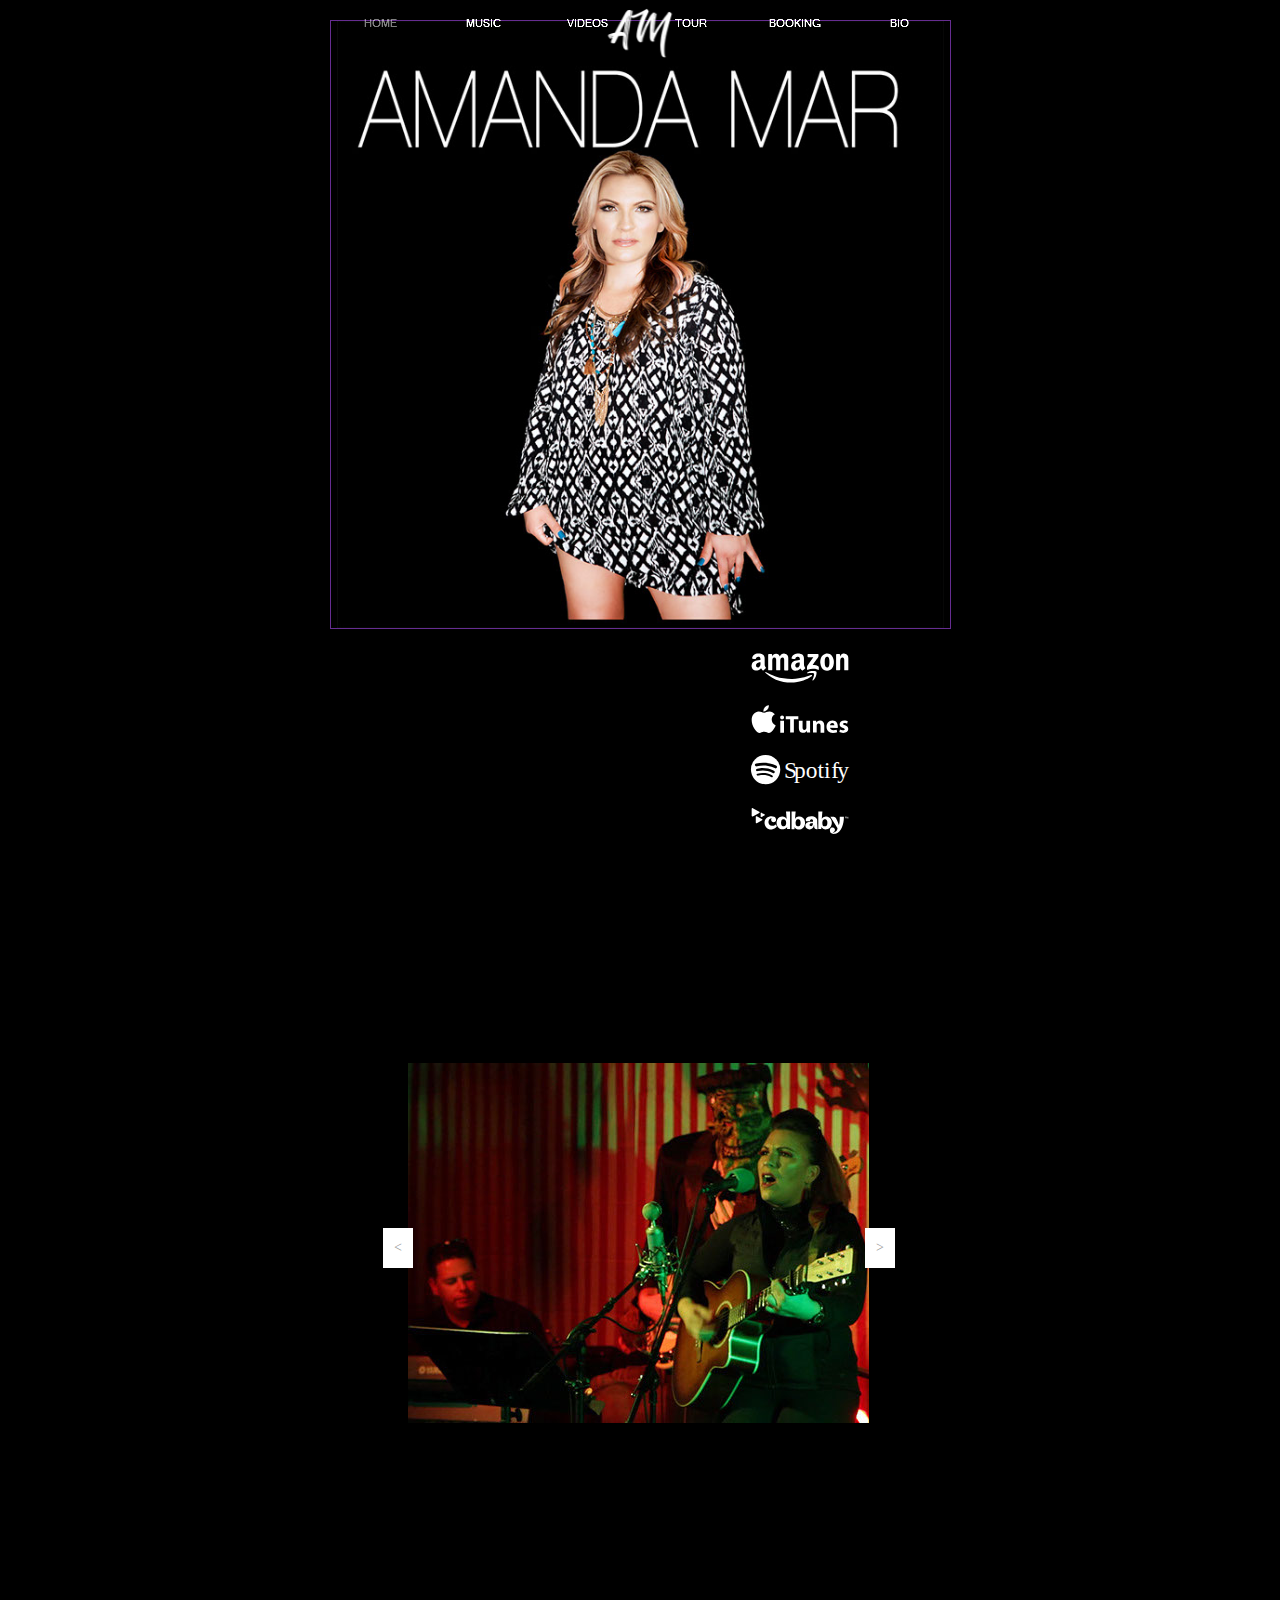
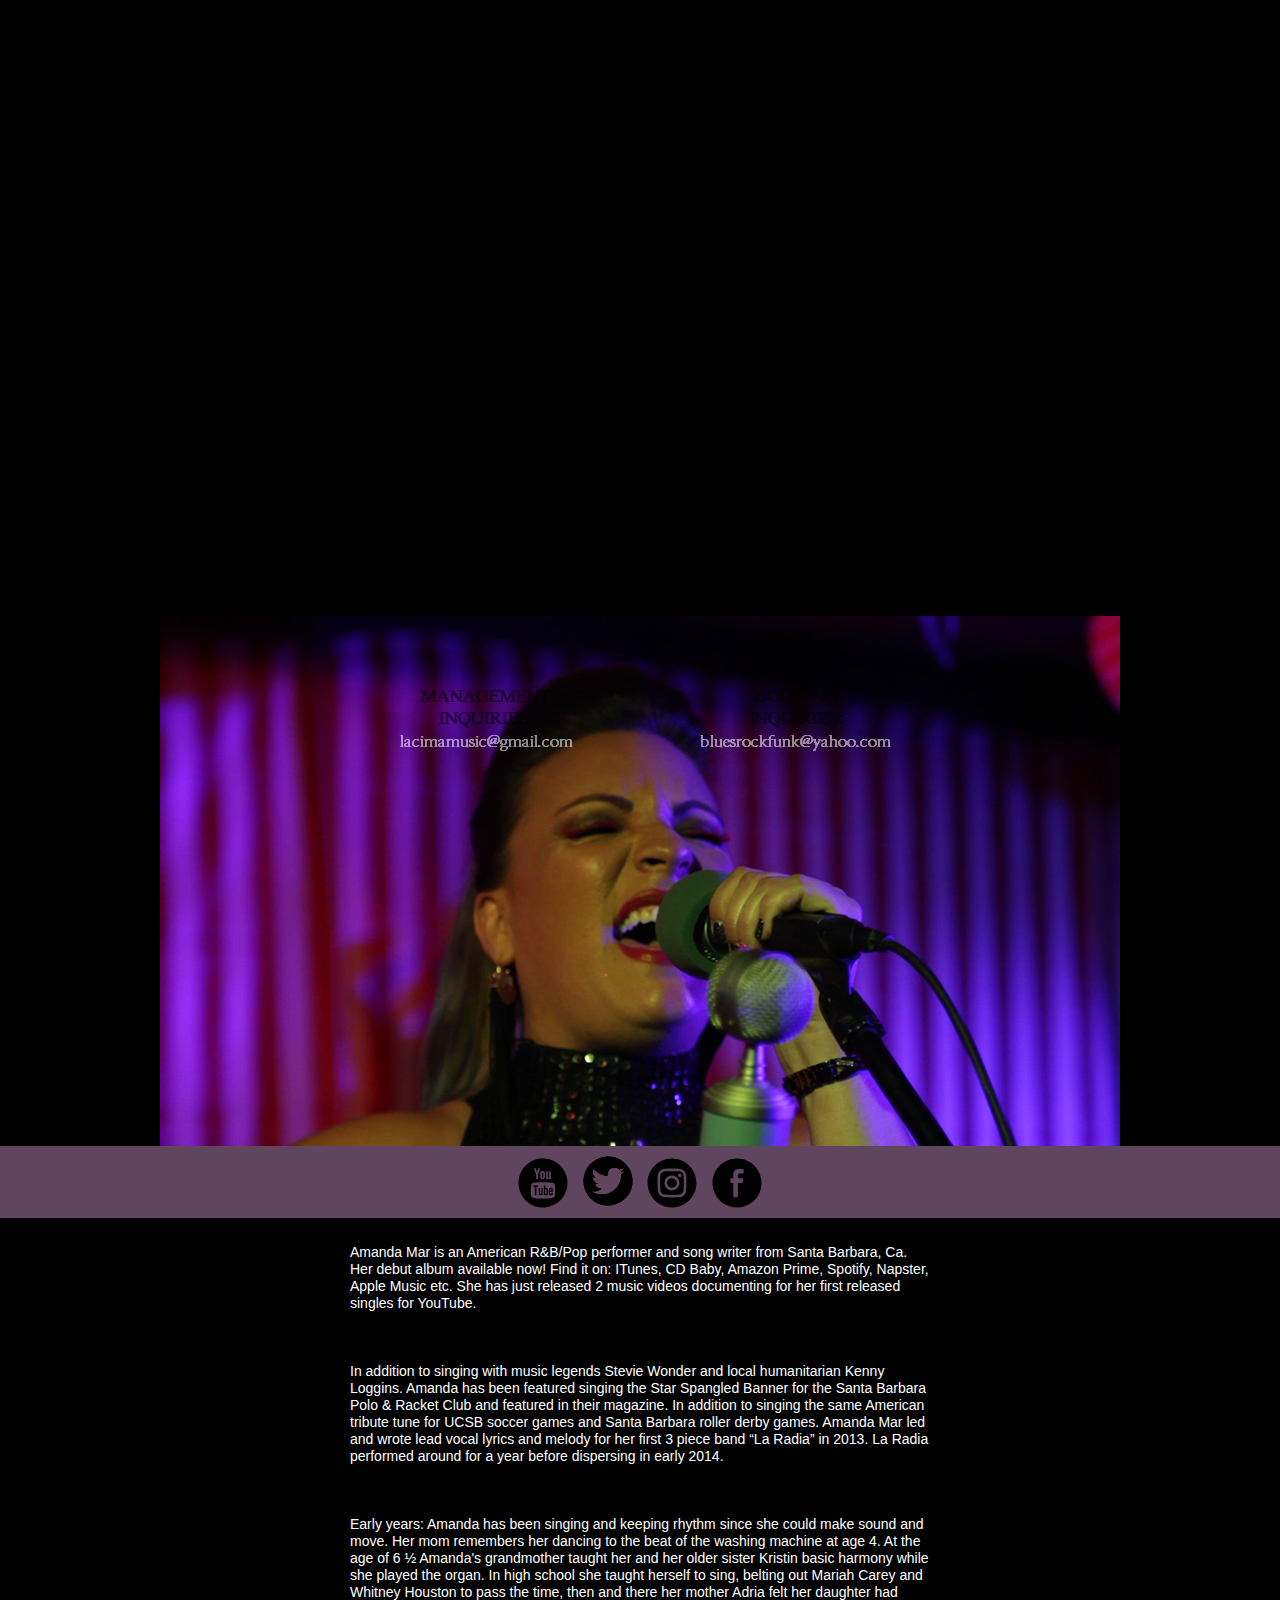
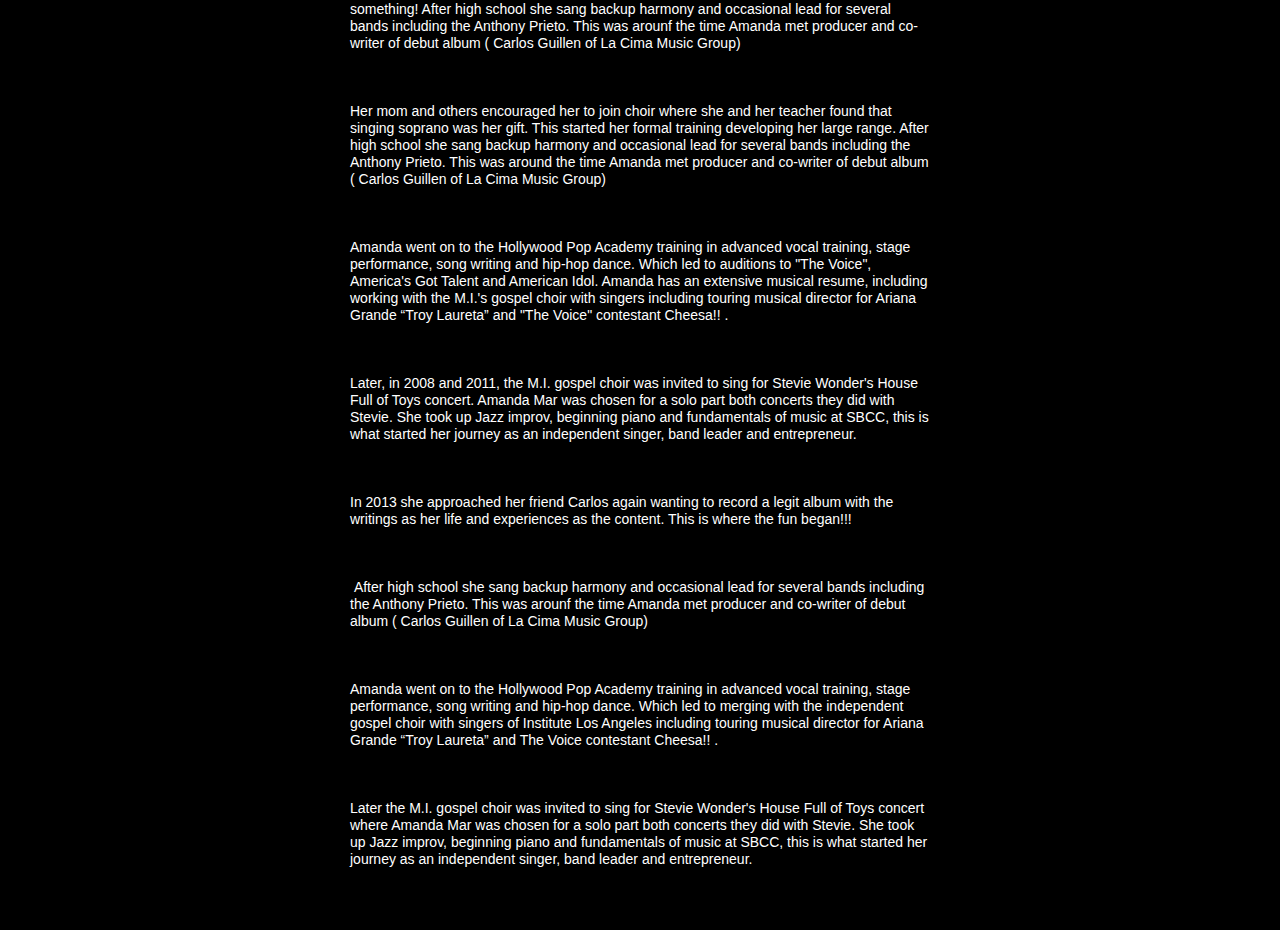
==== commit a1e09f22: "f" ====
--- a/index.html
+++ b/index.html
@@ -3,9 +3,8 @@
  <head>
 
   <meta http-equiv="Content-type" content="text/html;charset=UTF-8"/>
-  <meta name="description" content="&lt;!DOCTYPE html&gt; &lt;html&gt; &nbsp; &lt;head&gt; &lt;meta property=&quot;og:image&quot; content=&quot;famanda%20mar%20cd%20cover.jpg&quot;&gt; &nbsp;&nbsp;&nbsp; &lt;meta charset=&quot;utf-8&quot;&gt; &nbsp;&nbsp;&nbsp; &lt;meta name=&quot;Description&quot; CONTENT=&quot;Singer: Amanda Mar,&quot;&gt; &nbsp;&nbsp;&nbsp; &lt;meta name=&quot;google-site-verification&quot; content=&quot;+nxGUDJ4QpAZ5l9Bsjdi102tLVC21AIh5d1Nl23908vVuFHs34=&quot;/&gt; &nbsp;&nbsp;&nbsp; &lt;title&gt;Amanda Mar&lt;/title&gt; &nbsp;&nbsp;&nbsp; &lt;meta name=&quot;robots&quot; content=&quot;noindex,nofollow&quot;&gt;"/>
+  <meta name="description" content="&lt;!DOCTYPE html&gt; &lt;html&gt; &nbsp; &lt;head&gt; &lt;meta property=&quot;og:image&quot; content=&quot;famanda%20mar%20cd%20cover.jpg&quot;&gt; &nbsp;&nbsp;&nbsp; &lt;meta charset=&quot;utf-8&quot;&gt; &nbsp;&nbsp;&nbsp; &lt;meta name=&quot;Description&quot; CONTENT=&quot;Singer: Amanda Mar,&quot;&gt; &nbsp;&nbsp;&nbsp; &lt;meta name=&quot;google-site-verification&quot; content=&quot;+nxGUDJ4QpAZ5l9Bsjdi102tLVC21AIh5d1Nl23908vVuFHs34=&quot;/&gt; &nbsp;&nbsp;&nbsp; &lt;meta name=&quot;robots&quot; content=&quot;noindex,nofollow&quot;&gt;"/>
   <meta name="generator" content="2017.0.3.363"/>
-  <meta property="og:image" content="https://i.scdn.co/image/626e54f837d6751847aacea0603ebfa9277c0daf"/><!-- custom meta -->
   <meta name="viewport" content="width=device-width, initial-scale=1.0"/>
   
   <script type="text/javascript">
@@ -16,15 +15,16 @@
 if(typeof Muse == "undefined") window.Muse = {}; window.Muse.assets = {"required":["museutils.js", "museconfig.js", "jquery.musepolyfill.bgsize.js", "jquery.musemenu.js", "jquery.watch.js", "webpro.js", "musewpslideshow.js", "jquery.museoverlay.js", "touchswipe.js", "musewpdisclosure.js", "jquery.scrolleffects.js", "jquery.museresponsive.js", "require.js", "index.css"], "outOfDate":[]};
 </script>
   
-  <title>HOMEAmanda Mar Music</title>
+  <link rel="shortcut icon" href="images/favicon.ico?crc=506749041"/>
+  <title>Amanda Mar ♫ HOME</title>
   <!-- CSS -->
   <link rel="stylesheet" type="text/css" href="css/site_global.css?crc=443350757"/>
-  <link rel="stylesheet" type="text/css" href="css/master_a-master.css?crc=4010357575"/>
-  <link rel="stylesheet" type="text/css" href="css/index.css?crc=4159708033" id="pagesheet"/>
+  <link rel="stylesheet" type="text/css" href="css/master_a-master.css?crc=4180057694"/>
+  <link rel="stylesheet" type="text/css" href="css/index.css?crc=3867161832" id="pagesheet"/>
   <!-- IE-only CSS -->
   <!--[if lt IE 9]>
-  <link rel="stylesheet" type="text/css" href="css/nomq_preview_master_a-master.css?crc=351795114"/>
-  <link rel="stylesheet" type="text/css" href="css/nomq_index.css?crc=347198982" id="nomq_pagesheet"/>
+  <link rel="stylesheet" type="text/css" href="css/nomq_preview_master_a-master.css?crc=28798657"/>
+  <link rel="stylesheet" type="text/css" href="css/nomq_index.css?crc=134998132" id="nomq_pagesheet"/>
   <![endif]-->
   <!-- JS includes -->
   <!--[if lt IE 9]>
@@ -44,6 +44,13 @@
   })();
 
 </script>
+
+
+
+
+
+
+<meta property="og:image" content="https://i.scdn.co/image/626e54f837d6751847aacea0603ebfa9277c0daf">
  </head>
  <body>
 
@@ -53,8 +60,8 @@
      <div class="clearfix colelem" id="pu32360"><!-- group -->
       <div class="museBGSize mse_pre_init shared_content" id="u32360" data-content-guid="u32360_content"><!-- simple frame --></div>
       <nav class="MenuBar clearfix mse_pre_init" id="menuu102234"><!-- horizontal box -->
-       <div class="MenuItemContainer clearfix grpelem" id="u102235"><!-- vertical box -->
-        <a class="nonblock nontext MenuItem MenuItemWithSubMenu MuseMenuActive clearfix colelem" id="u102238" href="index.html"><!-- horizontal box --><div class="MenuItemLabel NoWrap grpelem" id="u102239-4"><!-- rasterized frame --><div id="u102239-4_clip"><img class="temp_no_img_src" alt="HOME" width="101" height="17" data-orig-src="images/u102239-4.png?crc=4276608921" src="images/blank.gif?crc=4208392903"/></div></div></a>
+       <div class="MenuItemContainer clearfix grpelem" id="u206620"><!-- vertical box -->
+        <a class="nonblock nontext MenuItem MenuItemWithSubMenu MuseMenuActive clearfix colelem" id="u206623" href="index.html"><!-- horizontal box --><div class="MenuItemLabel NoWrap grpelem" id="u206626-4"><!-- rasterized frame --><div id="u206626-4_clip"><img class="temp_no_img_src" alt="HOME" width="101" height="17" data-orig-src="images/u206626-4.png?crc=4276608921" src="images/blank.gif?crc=4208392903"/></div></div></a>
        </div>
        <div class="MenuItemContainer clearfix grpelem" id="u102242"><!-- vertical box -->
         <a class="nonblock nontext MenuItem MenuItemWithSubMenu clearfix colelem" id="u102245" href="music.html"><!-- horizontal box --><div class="MenuItemLabel NoWrap grpelem" id="u102248-4"><!-- rasterized frame --><div id="u102248-4_clip"><img class="temp_no_img_src" alt="MUSIC" width="101" height="17" data-orig-src="images/u102248-4.png?crc=3848034610" src="images/blank.gif?crc=4208392903"/></div></div></a>
@@ -89,8 +96,8 @@
        <div id="u33825"><!-- simple frame --></div>
       </div>
       <nav class="MenuBar clearfix mse_pre_init" id="menuu102931"><!-- horizontal box -->
-       <div class="MenuItemContainer clearfix grpelem" id="u102960"><!-- vertical box -->
-        <a class="nonblock nontext MenuItem MenuItemWithSubMenu MuseMenuActive clearfix colelem" id="u102963" href="index.html"><!-- horizontal box --><div class="MenuItemLabel NoWrap grpelem" id="u102964-4"><!-- rasterized frame --><div id="u102964-4_clip"><img class="temp_no_img_src" alt="HOME" width="101" height="17" data-orig-src="images/u102964-4.png?crc=4276608921" src="images/blank.gif?crc=4208392903"/></div></div></a>
+       <div class="MenuItemContainer clearfix grpelem" id="u206703"><!-- vertical box -->
+        <a class="nonblock nontext MenuItem MenuItemWithSubMenu MuseMenuActive clearfix colelem" id="u206706" href="index.html"><!-- horizontal box --><div class="MenuItemLabel NoWrap grpelem" id="u206708-4"><!-- rasterized frame --><div id="u206708-4_clip"><img class="temp_no_img_src" alt="HOME" width="101" height="17" data-orig-src="images/u206708-4.png?crc=4276608921" src="images/blank.gif?crc=4208392903"/></div></div></a>
        </div>
        <div class="MenuItemContainer clearfix grpelem" id="u102932"><!-- vertical box -->
         <a class="nonblock nontext MenuItem MenuItemWithSubMenu clearfix colelem" id="u102935" href="music.html"><!-- horizontal box --><div class="MenuItemLabel NoWrap grpelem" id="u102936-4"><!-- rasterized frame --><div id="u102936-4_clip"><img class="temp_no_img_src" alt="MUSIC" width="101" height="17" data-orig-src="images/u102936-4.png?crc=3848034610" src="images/blank.gif?crc=4208392903"/></div></div></a>
@@ -198,15 +205,18 @@
       <div class="browser_width grpelem shared_content" id="u159502-bw" data-content-guid="u159502-bw_content">
        <div class="ose_pre_init shared_content" id="u159502" data-content-guid="u159502_content"><!-- simple frame --></div>
       </div>
-      <img class="grpelem temp_no_img_src" id="u101888-11" alt="&nbsp;MANAGEMENT INQUIRIES: lacimamusic@gmail.com " width="310" height="132" data-orig-src="images/u101888-11.png?crc=4279004091" src="images/blank.gif?crc=4208392903"/><!-- rasterized frame -->
-      <img class="grpelem temp_no_img_src" id="u101903-11" alt="&nbsp;BOOKING INQUIRIES: bluesrockfunk@yahoo.com " width="310" height="132" data-orig-src="images/u101903-11.png?crc=4201151776" src="images/blank.gif?crc=4208392903"/><!-- rasterized frame -->
+      <img class="grpelem temp_no_img_src" id="u101888-11" alt="&nbsp;MANAGEMENT INQUIRIES: lacimamusic@gmail.com " width="310" height="132" data-orig-src="images/u101888-11.png?crc=98340127" src="images/blank.gif?crc=4208392903"/><!-- rasterized frame -->
+      <img class="grpelem temp_no_img_src" id="u101903-11" alt="&nbsp;BOOKING INQUIRIES: bluesrockfunk@yahoo.com " width="310" height="132" data-orig-src="images/u101903-11.png?crc=482819628" src="images/blank.gif?crc=4208392903"/><!-- rasterized frame -->
       <a class="anchor_item grpelem shared_content" id="bio" data-content-guid="bio_content"></a>
      </div>
      <div class="browser_width colelem" id="u21613-bw">
       <div id="u21613"><!-- group -->
        <div class="clearfix" id="u21613_align_to_page">
         <a class="nonblock nontext clip_frame grpelem" id="u80595" href="https://www.youtube.com/channel/UCx2iewToFVIZApFes7qU_RQ" target="_blank"><!-- svg --><img class="svg temp_no_img_src" id="u80596" data-orig-src="images/youtube.svg?crc=496682058" width="50" height="50" alt="" title="https://www.youtube.com/channel/UC9fF6WixigY_oe3MooOVYJQ" data-mu-svgfallback="images/youtube_poster_.png?crc=221893240" src="images/blank.gif?crc=4208392903"/></a>
-        <a class="nonblock nontext clip_frame grpelem" id="u80593" href="https://twitter.com/amanda_martinez" target="_blank"><!-- svg --><img class="svg temp_no_img_src" id="u80594" data-orig-src="images/twiter.svg?crc=335481440" width="50" height="50" alt="" data-mu-svgfallback="images/twiter_poster_.png?crc=85616377" src="images/blank.gif?crc=4208392903"/></a>
+        <div class="clearfix grpelem" id="pu80593"><!-- group -->
+         <a class="nonblock nontext clip_frame grpelem" id="u80593" href="https://twitter.com/amanda_martinez" target="_blank"><!-- svg --><img class="svg temp_no_img_src" id="u80594" data-orig-src="images/twiter.svg?crc=335481440" width="50" height="50" alt="" data-mu-svgfallback="images/twiter_poster_.png?crc=85616377" src="images/blank.gif?crc=4208392903"/></a>
+         <a class="nonblock nontext clip_frame grpelem" id="u213707" href="https://twitter.com/amanda_martinez" target="_blank"><!-- svg --><img class="svg temp_no_img_src" id="u213708" data-orig-src="images/twiter.svg?crc=335481440" width="50" height="50" alt="" data-mu-svgfallback="images/twiter_poster_.png?crc=85616377" src="images/blank.gif?crc=4208392903"/></a>
+        </div>
         <a class="nonblock nontext museBGSize clip_frame grpelem" id="u80591" href="http://www.pictame.com/user/amandamar6717/3280771029" target="_blank"><!-- svg --><img class="svg temp_no_img_src" id="u80592" data-orig-src="images/imdb.svg?crc=27721402" width="50" height="50" alt="" data-mu-svgfallback="images/imdb_poster_.png?crc=351163032" src="images/blank.gif?crc=4208392903"/></a>
         <a class="nonblock nontext clip_frame grpelem" id="u80589" href="https://www.facebook.com/amandamar6717/" target="_blank"><!-- svg --><img class="svg temp_no_img_src" id="u80590" data-orig-src="images/facebook.svg?crc=87461298" width="50" height="50" alt="" data-mu-svgfallback="images/facebook_poster_.png?crc=215717486" src="images/blank.gif?crc=4208392903"/></a>
        </div>
@@ -354,15 +364,18 @@
      <div class="clearfix colelem temp_no_id" data-orig-id="pu155602"><!-- group -->
       <span class="museBGSize grpelem placeholder" data-placeholder-for="u155602_content"><!-- placeholder node --></span>
       <span class="browser_width grpelem placeholder" data-placeholder-for="u159502-bw_content"><!-- placeholder node --></span>
-      <img class="grpelem temp_no_id temp_no_img_src" alt="&nbsp;MANAGEMENT INQUIRIES: lacimamusic@gmail.com " width="237" height="143" data-orig-src="images/u101888-112.png?crc=4286179119" data-orig-id="u101888-11" src="images/blank.gif?crc=4208392903"/><!-- rasterized frame -->
-      <img class="grpelem temp_no_id temp_no_img_src" alt="&nbsp;BOOKING INQUIRIES: bluesrockfunk@yahoo.com " width="259" height="154" data-orig-src="images/u101903-112.png?crc=82056928" data-orig-id="u101903-11" src="images/blank.gif?crc=4208392903"/><!-- rasterized frame -->
+      <img class="grpelem temp_no_id temp_no_img_src" alt="&nbsp;MANAGEMENT INQUIRIES: lacimamusic@gmail.com " width="237" height="143" data-orig-src="images/u101888-112.png?crc=3952122303" data-orig-id="u101888-11" src="images/blank.gif?crc=4208392903"/><!-- rasterized frame -->
+      <img class="grpelem temp_no_id temp_no_img_src" alt="&nbsp;BOOKING INQUIRIES: bluesrockfunk@yahoo.com " width="259" height="154" data-orig-src="images/u101903-112.png?crc=175849749" data-orig-id="u101903-11" src="images/blank.gif?crc=4208392903"/><!-- rasterized frame -->
       <span class="anchor_item grpelem placeholder" data-placeholder-for="bio_content"><!-- placeholder node --></span>
      </div>
      <div class="browser_width colelem temp_no_id" data-orig-id="u21613-bw">
       <div class="temp_no_id" data-orig-id="u21613"><!-- group -->
        <div class="clearfix temp_no_id" data-orig-id="u21613_align_to_page">
         <a class="nonblock nontext clip_frame grpelem temp_no_id" href="https://www.youtube.com/channel/UCx2iewToFVIZApFes7qU_RQ" target="_blank" data-orig-id="u80595"><!-- svg --><img class="svg temp_no_id temp_no_img_src" data-orig-src="images/youtube.svg?crc=496682058" width="34" height="34" alt="" title="https://www.youtube.com/channel/UC9fF6WixigY_oe3MooOVYJQ" data-mu-svgfallback="images/youtube_poster_.png?crc=221893240" data-orig-id="u80596" src="images/blank.gif?crc=4208392903"/></a>
-        <a class="nonblock nontext clip_frame grpelem temp_no_id" href="https://twitter.com/amanda_martinez" target="_blank" data-orig-id="u80593"><!-- svg --><img class="svg temp_no_id temp_no_img_src" data-orig-src="images/twiter.svg?crc=335481440" width="34" height="34" alt="" data-mu-svgfallback="images/twiter_poster_.png?crc=85616377" data-orig-id="u80594" src="images/blank.gif?crc=4208392903"/></a>
+        <div class="clearfix grpelem temp_no_id" data-orig-id="pu80593"><!-- group -->
+         <a class="nonblock nontext clip_frame grpelem temp_no_id" href="https://twitter.com/amanda_martinez" target="_blank" data-orig-id="u80593"><!-- svg --><img class="svg temp_no_id temp_no_img_src" data-orig-src="images/twiter.svg?crc=335481440" width="34" height="34" alt="" data-mu-svgfallback="images/twiter_poster_.png?crc=85616377" data-orig-id="u80594" src="images/blank.gif?crc=4208392903"/></a>
+         <a class="nonblock nontext clip_frame grpelem temp_no_id" href="https://twitter.com/amanda_martinez" target="_blank" data-orig-id="u213707"><!-- svg --><img class="svg temp_no_id temp_no_img_src" data-orig-src="images/twiter.svg?crc=335481440" width="34" height="34" alt="" data-mu-svgfallback="images/twiter_poster_.png?crc=85616377" data-orig-id="u213708" src="images/blank.gif?crc=4208392903"/></a>
+        </div>
         <a class="nonblock nontext museBGSize clip_frame grpelem temp_no_id" href="http://www.pictame.com/user/amandamar6717/3280771029" target="_blank" data-orig-id="u80591"><!-- svg --><img class="svg temp_no_id temp_no_img_src" data-orig-src="images/imdb.svg?crc=27721402" width="34" height="34" alt="" data-mu-svgfallback="images/imdb_poster_.png?crc=351163032" data-orig-id="u80592" src="images/blank.gif?crc=4208392903"/></a>
         <a class="nonblock nontext clip_frame grpelem temp_no_id" href="https://www.facebook.com/amandamar6717/" target="_blank" data-orig-id="u80589"><!-- svg --><img class="svg temp_no_id temp_no_img_src" data-orig-src="images/facebook.svg?crc=87461298" width="34" height="34" alt="" data-mu-svgfallback="images/facebook_poster_.png?crc=215717486" data-orig-id="u80590" src="images/blank.gif?crc=4208392903"/></a>
        </div>
@@ -474,13 +487,16 @@
      <div class="clearfix colelem temp_no_id" data-orig-id="pu155602"><!-- group -->
       <span class="museBGSize grpelem placeholder" data-placeholder-for="u155602_content"><!-- placeholder node --></span>
       <span class="browser_width grpelem placeholder" data-placeholder-for="u159502-bw_content"><!-- placeholder node --></span>
-      <img class="grpelem temp_no_id temp_no_img_src" alt="&nbsp;MANAGEMENT INQUIRIES: lacimamusic@gmail.com " width="226" height="132" data-orig-src="images/u101888-113.png?crc=122366133" data-orig-id="u101888-11" src="images/blank.gif?crc=4208392903"/><!-- rasterized frame -->
-      <img class="grpelem temp_no_id temp_no_img_src" alt="&nbsp;BOOKING INQUIRIES: bluesrockfunk@yahoo.com " width="247" height="132" data-orig-src="images/u101903-113.png?crc=443423228" data-orig-id="u101903-11" src="images/blank.gif?crc=4208392903"/><!-- rasterized frame -->
+      <img class="grpelem temp_no_id temp_no_img_src" alt="&nbsp;MANAGEMENT INQUIRIES: lacimamusic@gmail.com " width="226" height="132" data-orig-src="images/u101888-113.png?crc=4124363667" data-orig-id="u101888-11" src="images/blank.gif?crc=4208392903"/><!-- rasterized frame -->
+      <img class="grpelem temp_no_id temp_no_img_src" alt="&nbsp;BOOKING INQUIRIES: bluesrockfunk@yahoo.com " width="247" height="132" data-orig-src="images/u101903-113.png?crc=4070411184" data-orig-id="u101903-11" src="images/blank.gif?crc=4208392903"/><!-- rasterized frame -->
       <div class="browser_width grpelem temp_no_id" data-orig-id="u21613-bw">
        <div class="temp_no_id" data-orig-id="u21613"><!-- group -->
         <div class="clearfix temp_no_id" data-orig-id="u21613_align_to_page">
          <a class="nonblock nontext clip_frame grpelem temp_no_id" href="https://www.youtube.com/channel/UCx2iewToFVIZApFes7qU_RQ" target="_blank" data-orig-id="u80595"><!-- svg --><img class="svg temp_no_id temp_no_img_src" data-orig-src="images/youtube.svg?crc=496682058" width="17" height="17" alt="" title="https://www.youtube.com/channel/UC9fF6WixigY_oe3MooOVYJQ" data-mu-svgfallback="images/youtube_poster_.png?crc=221893240" data-orig-id="u80596" src="images/blank.gif?crc=4208392903"/></a>
-         <a class="nonblock nontext clip_frame grpelem temp_no_id" href="https://twitter.com/amanda_martinez" target="_blank" data-orig-id="u80593"><!-- svg --><img class="svg temp_no_id temp_no_img_src" data-orig-src="images/twiter.svg?crc=335481440" width="17" height="17" alt="" data-mu-svgfallback="images/twiter_poster_.png?crc=85616377" data-orig-id="u80594" src="images/blank.gif?crc=4208392903"/></a>
+         <div class="clearfix grpelem temp_no_id" data-orig-id="pu80593"><!-- group -->
+          <a class="nonblock nontext clip_frame grpelem temp_no_id" href="https://twitter.com/amanda_martinez" target="_blank" data-orig-id="u80593"><!-- svg --><img class="svg temp_no_id temp_no_img_src" data-orig-src="images/twiter.svg?crc=335481440" width="17" height="17" alt="" data-mu-svgfallback="images/twiter_poster_.png?crc=85616377" data-orig-id="u80594" src="images/blank.gif?crc=4208392903"/></a>
+          <a class="nonblock nontext clip_frame grpelem temp_no_id" href="https://twitter.com/amanda_martinez" target="_blank" data-orig-id="u213707"><!-- svg --><img class="svg temp_no_id temp_no_img_src" data-orig-src="images/twiter.svg?crc=335481440" width="17" height="17" alt="" data-mu-svgfallback="images/twiter_poster_.png?crc=85616377" data-orig-id="u213708" src="images/blank.gif?crc=4208392903"/></a>
+         </div>
          <a class="nonblock nontext museBGSize clip_frame grpelem temp_no_id" href="http://www.pictame.com/user/amandamar6717/3280771029" target="_blank" data-orig-id="u80591"><!-- svg --><img class="svg temp_no_id temp_no_img_src" data-orig-src="images/imdb.svg?crc=27721402" width="17" height="17" alt="" data-mu-svgfallback="images/imdb_poster_.png?crc=351163032" data-orig-id="u80592" src="images/blank.gif?crc=4208392903"/></a>
          <a class="nonblock nontext clip_frame grpelem temp_no_id" href="https://www.facebook.com/amandamar6717/" target="_blank" data-orig-id="u80589"><!-- svg --><img class="svg temp_no_id temp_no_img_src" data-orig-src="images/facebook.svg?crc=87461298" width="17" height="17" alt="" data-mu-svgfallback="images/facebook_poster_.png?crc=215717486" data-orig-id="u80590" src="images/blank.gif?crc=4208392903"/></a>
         </div>
@@ -598,8 +614,8 @@
       <span class="anchor_item grpelem placeholder" data-placeholder-for="bio_content"><!-- placeholder node --></span>
       <div class="museBGSize clearfix grpelem temp_no_id" data-orig-id="u155602"><!-- group -->
        <span class="ose_pre_init grpelem placeholder" data-placeholder-for="u159502_content"><!-- placeholder node --></span>
-       <img class="grpelem temp_no_id temp_no_img_src" alt="&nbsp;MANAGEMENT INQUIRIES: lacimamusic@gmail.com " width="231" height="132" data-orig-src="images/u101888-114.png?crc=109204812" data-orig-id="u101888-11" src="images/blank.gif?crc=4208392903"/><!-- rasterized frame -->
-       <img class="grpelem temp_no_id temp_no_img_src" alt="&nbsp;BOOKING INQUIRIES: bluesrockfunk@yahoo.com " width="245" height="132" data-orig-src="images/u101903-114.png?crc=270985781" data-orig-id="u101903-11" src="images/blank.gif?crc=4208392903"/><!-- rasterized frame -->
+       <img class="grpelem temp_no_id temp_no_img_src" alt="&nbsp;MANAGEMENT INQUIRIES: lacimamusic@gmail.com " width="231" height="132" data-orig-src="images/u101888-114.png?crc=226037640" data-orig-id="u101888-11" src="images/blank.gif?crc=4208392903"/><!-- rasterized frame -->
+       <img class="grpelem temp_no_id temp_no_img_src" alt="&nbsp;BOOKING INQUIRIES: bluesrockfunk@yahoo.com " width="245" height="132" data-orig-src="images/u101903-114.png?crc=3779461581" data-orig-id="u101903-11" src="images/blank.gif?crc=4208392903"/><!-- rasterized frame -->
       </div>
      </div>
      <div class="clearfix colelem temp_no_id" data-orig-id="u21613"><!-- group -->
@@ -607,6 +623,7 @@
       <a class="nonblock nontext clip_frame grpelem temp_no_id" href="https://twitter.com/amanda_martinez" target="_blank" data-orig-id="u80593"><!-- svg --><img class="svg temp_no_id temp_no_img_src" data-orig-src="images/twiter.svg?crc=335481440" width="16" height="16" alt="" data-mu-svgfallback="images/twiter_poster_.png?crc=85616377" data-orig-id="u80594" src="images/blank.gif?crc=4208392903"/></a>
       <a class="nonblock nontext museBGSize clip_frame grpelem temp_no_id" href="http://www.pictame.com/user/amandamar6717/3280771029" target="_blank" data-orig-id="u80591"><!-- svg --><img class="svg temp_no_id temp_no_img_src" data-orig-src="images/imdb.svg?crc=27721402" width="16" height="16" alt="" data-mu-svgfallback="images/imdb_poster_.png?crc=351163032" data-orig-id="u80592" src="images/blank.gif?crc=4208392903"/></a>
       <a class="nonblock nontext clip_frame grpelem temp_no_id" href="https://www.facebook.com/amandamar6717/" target="_blank" data-orig-id="u80589"><!-- svg --><img class="svg temp_no_id temp_no_img_src" data-orig-src="images/facebook.svg?crc=87461298" width="16" height="16" alt="" data-mu-svgfallback="images/facebook_poster_.png?crc=215717486" data-orig-id="u80590" src="images/blank.gif?crc=4208392903"/></a>
+      <a class="nonblock nontext clip_frame grpelem temp_no_id" href="https://twitter.com/amanda_martinez" target="_blank" data-orig-id="u213707"><!-- svg --><img class="svg temp_no_id temp_no_img_src" data-orig-src="images/twiter.svg?crc=335481440" width="16" height="16" alt="" data-mu-svgfallback="images/twiter_poster_.png?crc=85616377" data-orig-id="u213708" src="images/blank.gif?crc=4208392903"/></a>
      </div>
      <span class="clearfix colelem placeholder" data-placeholder-for="u110479-49_content"><!-- placeholder node --></span>
      <span class="museBGSize ose_pre_init mse_pre_init placeholder" data-placeholder-for="u110478_content"><!-- placeholder node --></span>
@@ -639,6 +656,22 @@
 Muse.Utils.initWidget('.MenuBar', ['#bp_infinity'], function(elem) { return $(elem).museMenu(); });/* unifiedNavBar */
 Muse.Utils.initWidget('#slideshowu192133', ['#bp_infinity', '#bp_620', '#bp_420', '#bp_320'], function(elem) { var widget = new WebPro.Widget.ContentSlideShow(elem, {autoPlay:true,displayInterval:3500,slideLinkStopsSlideShow:false,transitionStyle:'fading',lightboxEnabled_runtime:false,shuffle:false,transitionDuration:500,enableSwipe:true,elastic:'off',resumeAutoplay:true,resumeAutoplayInterval:3000,playOnce:false,autoActivate_runtime:false}); $(elem).data('widget', widget); return widget; });/* #slideshowu192133 */
 Muse.Utils.initWidget('#accordionu134864', ['#bp_620', '#bp_420', '#bp_320'], function(elem) { return new WebPro.Widget.Accordion(elem, {canCloseAll:true,defaultIndex:-1}); });/* #accordionu134864 */
+$('#bp_infinity').one('muse_this_bp_activate', function(){
+$('#u32360').registerPositionScrollEffect([{"speed":[0,0],"in":[-Infinity,0.95]},{"speed":[0,0],"in":[0.95,Infinity]}], $(this)); /* scroll effect */
+$('#menuu102234').registerPositionScrollEffect([{"speed":[0,0],"in":[-Infinity,-0.25]},{"speed":[0,1],"in":[-0.25,Infinity]}], $(this)); /* scroll effect */
+$('#u33825-bw').registerPositionScrollEffect([{"speed":[null,-1],"in":[-Infinity,97.15]},{"speed":[null,0],"in":[97.15,Infinity]}], $(this)); /* scroll effect */
+$('#menuu102931').registerPositionScrollEffect([{"speed":[0,-1],"in":[-Infinity,96.95]},{"speed":[0,0],"in":[96.95,Infinity]}], $(this)); /* scroll effect */
+$('#u159502').registerOpacityScrollEffect([{"in":[-Infinity,1841.3],"opacity":0,"fade":500},{"in":[1841.3,1841.3],"opacity":50},{"in":[1841.3,Infinity],"opacity":0,"fade":1271.05}], $(this)); /* scroll effect */
+$('#u110478').registerPositionScrollEffect([{"speed":[0,0],"in":[-Infinity,2619]},{"speed":[0,0],"in":[2619,Infinity]}], $(this)); /* scroll effect */
+$('#u110478').registerOpacityScrollEffect([{"in":[-Infinity,2619],"opacity":0,"fade":240},{"in":[2619,2619],"opacity":100},{"in":[2619,Infinity],"opacity":0,"fade":1511}], $(this)); /* scroll effect */
+});/* scroll effects for one breakpoint */
+$('#bp_420').one('muse_this_bp_activate', function(){
+$('#u32360').registerBackgroundPositionScrollEffect([{"speed":[0,1],"in":[-Infinity,-1.8]},{"speed":[0,1],"in":[-1.8,Infinity]}], $(this)); /* scroll effect */
+$('#accordionu134864').registerPositionScrollEffect([{"speed":[0,0],"in":[-Infinity,19.9]},{"speed":[0,0],"in":[19.9,Infinity]}], $(this)); /* scroll effect */
+$('#u159502').registerOpacityScrollEffect([{"in":[-Infinity,1655],"opacity":0,"fade":431},{"in":[1655,1655],"opacity":50},{"in":[1655,Infinity],"opacity":0,"fade":914}], $(this)); /* scroll effect */
+$('#u110478').registerPositionScrollEffect([{"speed":[0,0],"in":[-Infinity,2006.25]},{"speed":[0,0],"in":[2006.25,Infinity]}], $(this)); /* scroll effect */
+$('#u110478').registerOpacityScrollEffect([{"in":[-Infinity,2006.25],"opacity":0,"fade":240},{"in":[2006.25,2006.25],"opacity":100},{"in":[2006.25,Infinity],"opacity":0,"fade":1511}], $(this)); /* scroll effect */
+});/* scroll effects for one breakpoint */
 $('#bp_320').one('muse_this_bp_activate', function(){
 $('#u32360').registerBackgroundPositionScrollEffect([{"speed":[0,1],"in":[-Infinity,-1.8]},{"speed":[0,1],"in":[-1.8,Infinity]}], $(this)); /* scroll effect */
 $('#accordionu134864').registerPositionScrollEffect([{"speed":[0,0],"in":[-Infinity,18.7]},{"speed":[0,0],"in":[18.7,Infinity]}], $(this)); /* scroll effect */
@@ -652,22 +685,6 @@
 $('#u110478').registerPositionScrollEffect([{"speed":[0,0],"in":[-Infinity,2368]},{"speed":[0,0],"in":[2368,Infinity]}], $(this)); /* scroll effect */
 $('#u110478').registerOpacityScrollEffect([{"in":[-Infinity,2368],"opacity":0,"fade":264},{"in":[2368,2368],"opacity":100},{"in":[2368,Infinity],"opacity":0,"fade":1344}], $(this)); /* scroll effect */
 });/* scroll effects for one breakpoint */
-$('#bp_420').one('muse_this_bp_activate', function(){
-$('#u32360').registerBackgroundPositionScrollEffect([{"speed":[0,1],"in":[-Infinity,-1.8]},{"speed":[0,1],"in":[-1.8,Infinity]}], $(this)); /* scroll effect */
-$('#accordionu134864').registerPositionScrollEffect([{"speed":[0,0],"in":[-Infinity,19.9]},{"speed":[0,0],"in":[19.9,Infinity]}], $(this)); /* scroll effect */
-$('#u159502').registerOpacityScrollEffect([{"in":[-Infinity,1655],"opacity":0,"fade":431},{"in":[1655,1655],"opacity":50},{"in":[1655,Infinity],"opacity":0,"fade":914}], $(this)); /* scroll effect */
-$('#u110478').registerPositionScrollEffect([{"speed":[0,0],"in":[-Infinity,2006.25]},{"speed":[0,0],"in":[2006.25,Infinity]}], $(this)); /* scroll effect */
-$('#u110478').registerOpacityScrollEffect([{"in":[-Infinity,2006.25],"opacity":0,"fade":240},{"in":[2006.25,2006.25],"opacity":100},{"in":[2006.25,Infinity],"opacity":0,"fade":1511}], $(this)); /* scroll effect */
-});/* scroll effects for one breakpoint */
-$('#bp_infinity').one('muse_this_bp_activate', function(){
-$('#u32360').registerPositionScrollEffect([{"speed":[0,0],"in":[-Infinity,0.95]},{"speed":[0,0],"in":[0.95,Infinity]}], $(this)); /* scroll effect */
-$('#menuu102234').registerPositionScrollEffect([{"speed":[0,0],"in":[-Infinity,-0.25]},{"speed":[0,1],"in":[-0.25,Infinity]}], $(this)); /* scroll effect */
-$('#u33825-bw').registerPositionScrollEffect([{"speed":[null,-1],"in":[-Infinity,97.15]},{"speed":[null,0],"in":[97.15,Infinity]}], $(this)); /* scroll effect */
-$('#menuu102931').registerPositionScrollEffect([{"speed":[0,-1],"in":[-Infinity,96.95]},{"speed":[0,0],"in":[96.95,Infinity]}], $(this)); /* scroll effect */
-$('#u159502').registerOpacityScrollEffect([{"in":[-Infinity,1841.3],"opacity":0,"fade":500},{"in":[1841.3,1841.3],"opacity":50},{"in":[1841.3,Infinity],"opacity":0,"fade":1271.05}], $(this)); /* scroll effect */
-$('#u110478').registerPositionScrollEffect([{"speed":[0,0],"in":[-Infinity,2619]},{"speed":[0,0],"in":[2619,Infinity]}], $(this)); /* scroll effect */
-$('#u110478').registerOpacityScrollEffect([{"in":[-Infinity,2619],"opacity":0,"fade":240},{"in":[2619,2619],"opacity":100},{"in":[2619,Infinity],"opacity":0,"fade":1511}], $(this)); /* scroll effect */
-});/* scroll effects for one breakpoint */
 $( '.breakpoint' ).registerBreakpoint();/* Register breakpoints */
 Muse.Utils.transformMarkupToFixBrowserProblems();/* body */
 }catch(b){if(b&&"function"==typeof b.notify?b.notify():Muse.Assert.fail("Error calling selector function: "+b),false)throw b;}})})};
--- a/css/master_a-master.css
+++ b/css/master_a-master.css
@@ -1 +1 @@
-#u33825{background-color:#5F455E;}#u32360{opacity:1;filter:alpha(opacity=100);-ms-filter:"progid:DXImageTransform.Microsoft.Alpha(Opacity=100)";background:transparent url("../images/favacon.png?crc=4065389311") no-repeat center center;background-size:contain;}@media (min-width: 621px), print{#u102235,#u102238{background-color:transparent;}#u102238:active{background-color:transparent;opacity:1;-ms-filter:"progid:DXImageTransform.Microsoft.Alpha(Opacity=100)";filter:alpha(opacity=100);}#u102242,#u102245{background-color:transparent;}#u102245:active{background-color:transparent;opacity:1;-ms-filter:"progid:DXImageTransform.Microsoft.Alpha(Opacity=100)";filter:alpha(opacity=100);}#u102324,#u102327{background-color:transparent;}#u102327:active{background-color:transparent;opacity:1;-ms-filter:"progid:DXImageTransform.Microsoft.Alpha(Opacity=100)";filter:alpha(opacity=100);}#u102396,#u102399{background-color:transparent;}#u102399:active{background-color:transparent;opacity:1;-ms-filter:"progid:DXImageTransform.Microsoft.Alpha(Opacity=100)";filter:alpha(opacity=100);}#u102459,#u102462{background-color:transparent;}#u102462:active{background-color:transparent;opacity:1;-ms-filter:"progid:DXImageTransform.Microsoft.Alpha(Opacity=100)";filter:alpha(opacity=100);}#u102522,#u102523{background-color:transparent;}#u102523:active{background-color:transparent;opacity:1;-ms-filter:"progid:DXImageTransform.Microsoft.Alpha(Opacity=100)";filter:alpha(opacity=100);}#u102238.MuseMenuActive,#u102245.MuseMenuActive,#u102327.MuseMenuActive,#u102399.MuseMenuActive,#u102462.MuseMenuActive,#u102523.MuseMenuActive{opacity:0.5;-ms-filter:"progid:DXImageTransform.Microsoft.Alpha(Opacity=50)";filter:alpha(opacity=50);}.MenuItem{cursor:pointer;}#menuu102234,#menuu102931{border-width:0px;border-color:transparent;background-color:transparent;}#u102960,#u102963{background-color:transparent;}#u102963:active{background-color:transparent;}#u102932,#u102935{background-color:transparent;}#u102935:active{background-color:transparent;}#u102953,#u102954{background-color:transparent;}#u102954:active{background-color:transparent;}#u102939,#u102940{background-color:transparent;}#u102940:active{background-color:transparent;}#u102946,#u102949{background-color:transparent;}#u102949:active{background-color:transparent;}#u102967,#u102970{background-color:transparent;}#u102970:active{background-color:transparent;}#u102239-4_clip,#u102248-4_clip,#u102330-4_clip,#u102401-4_clip,#u102464-4_clip,#u102525-4_clip,#u102964-4_clip,#u102936-4_clip,#u102956-4_clip,#u102942-4_clip,#u102951-4_clip,#u102971-4_clip{overflow:hidden;display:block;vertical-align:top;}}@media (min-width: 421px) and (max-width: 620px){#accordionu134864{border-style:solid;border-width:1px;border-color:#7F7F7F;background-color:#5F455E;}#u134866-3{-webkit-transition-duration:1s;-webkit-transition-delay:0s;-webkit-transition-timing-function:ease;transition-duration:1s;transition-delay:0s;transition-timing-function:ease;border-style:solid;border-width:1px;border-color:#FFFFFF;opacity:1;-ms-filter:"progid:DXImageTransform.Microsoft.Alpha(Opacity=100)";filter:alpha(opacity=100);background:transparent url("../images/menu-alt-512.png?crc=486695812") no-repeat right center;background-size:contain;}#u134866-3:hover{opacity:1;-ms-filter:"progid:DXImageTransform.Microsoft.Alpha(Opacity=100)";filter:alpha(opacity=100);background:#F2F2F2 url("../images/menu-alt-512.png?crc=486695812") no-repeat right center;background-size:contain;}#u134866-3:active{opacity:1;-ms-filter:"progid:DXImageTransform.Microsoft.Alpha(Opacity=100)";filter:alpha(opacity=100);background:#F2F2F2 url("../images/menu-alt-512.png?crc=486695812") no-repeat right center;background-size:contain;}#u134866-3.AccordionPanelTabOpen{opacity:1;-ms-filter:"progid:DXImageTransform.Microsoft.Alpha(Opacity=100)";filter:alpha(opacity=100);background:transparent url("../images/x.png?crc=486460471") no-repeat right center;background-size:contain;}#u134866-3.AccordionPanelTabOpen p{color:#4F4F4F;visibility:inherit;}#u134866-2{color:#999999;line-height:14px;font-family:Georgia, Palatino, Palatino Linotype, Times, Times New Roman, serif;}#u134867{-webkit-transition-duration:1s;-webkit-transition-delay:0s;-webkit-transition-timing-function:ease;transition-duration:1s;transition-delay:0s;transition-timing-function:ease;background-image:url("../images/blank.gif?crc=4208392903");border-style:solid;border-width:1px;border-color:#FFFFFF;background-color:#5F455E;}#u118106,#u134865,#u134870{background-color:transparent;}#u134874-4{background-color:transparent;line-height:14px;font-size:12px;text-align:center;color:#FFFFFF;}#u134874-4.MuseLinkActive{background-color:#00A99D;}#u134869-4{background-color:transparent;line-height:14px;font-size:12px;text-align:center;color:#FFFFFF;}#u134869-4:hover{background-color:#7F7F7F;opacity:0.5;-ms-filter:"progid:DXImageTransform.Microsoft.Alpha(Opacity=50)";filter:alpha(opacity=50);}#u134873-4{background-color:transparent;line-height:14px;font-size:12px;text-align:center;color:#FFFFFF;}#u134873-4:hover{background-color:#7F7F7F;opacity:0.5;-ms-filter:"progid:DXImageTransform.Microsoft.Alpha(Opacity=50)";filter:alpha(opacity=50);}#u134868-4{background-color:transparent;line-height:14px;font-size:12px;text-align:center;color:#FFFFFF;}#u134868-4:hover{background-color:#7F7F7F;opacity:0.5;-ms-filter:"progid:DXImageTransform.Microsoft.Alpha(Opacity=50)";filter:alpha(opacity=50);}#u134872-4{background-color:transparent;line-height:14px;font-size:12px;text-align:center;color:#FFFFFF;}#u134872-4:hover{background-color:#7F7F7F;opacity:0.5;-ms-filter:"progid:DXImageTransform.Microsoft.Alpha(Opacity=50)";filter:alpha(opacity=50);}#u134871-4{background-color:transparent;line-height:14px;font-size:12px;text-align:center;color:#FFFFFF;}#u134871-4:hover{background-color:#7F7F7F;opacity:0.5;-ms-filter:"progid:DXImageTransform.Microsoft.Alpha(Opacity=50)";filter:alpha(opacity=50);}#u134869-4.MuseLinkActive,#u134873-4.MuseLinkActive,#u134868-4.MuseLinkActive,#u134872-4.MuseLinkActive,#u134871-4.MuseLinkActive{background-color:#00A99D;opacity:1;-ms-filter:"progid:DXImageTransform.Microsoft.Alpha(Opacity=100)";filter:alpha(opacity=100);}.AccordionPanelTab{cursor:pointer;}}@media (min-width: 321px) and (max-width: 420px){#accordionu134864{border-style:solid;border-width:1px;border-color:#7F7F7F;background-color:#5F455E;}#u134866-3{-webkit-transition-duration:1s;-webkit-transition-delay:0s;-webkit-transition-timing-function:ease;transition-duration:1s;transition-delay:0s;transition-timing-function:ease;border-style:solid;border-width:1px;border-color:#FFFFFF;opacity:1;-ms-filter:"progid:DXImageTransform.Microsoft.Alpha(Opacity=100)";filter:alpha(opacity=100);background:transparent url("../images/menu-alt-512.png?crc=486695812") no-repeat right center;background-size:contain;}#u134866-3:hover{opacity:1;-ms-filter:"progid:DXImageTransform.Microsoft.Alpha(Opacity=100)";filter:alpha(opacity=100);background:#F2F2F2 url("../images/menu-alt-512.png?crc=486695812") no-repeat right center;background-size:contain;}#u134866-3:active{opacity:1;-ms-filter:"progid:DXImageTransform.Microsoft.Alpha(Opacity=100)";filter:alpha(opacity=100);background:#F2F2F2 url("../images/menu-alt-512.png?crc=486695812") no-repeat right center;background-size:contain;}#u134866-3.AccordionPanelTabOpen{opacity:1;-ms-filter:"progid:DXImageTransform.Microsoft.Alpha(Opacity=100)";filter:alpha(opacity=100);background:transparent url("../images/x.png?crc=486460471") no-repeat right center;background-size:contain;}#u134866-3.AccordionPanelTabOpen p{color:#4F4F4F;visibility:inherit;}#u134866-2{color:#999999;line-height:14px;font-family:Georgia, Palatino, Palatino Linotype, Times, Times New Roman, serif;}#u134867{-webkit-transition-duration:1s;-webkit-transition-delay:0s;-webkit-transition-timing-function:ease;transition-duration:1s;transition-delay:0s;transition-timing-function:ease;background-image:url("../images/blank.gif?crc=4208392903");border-style:solid;border-width:1px;border-color:#FFFFFF;background-color:#5F455E;}#u118106,#u134865,#u134870{background-color:transparent;}#u134874-4{background-color:transparent;line-height:14px;font-size:12px;text-align:center;color:#FFFFFF;}#u134874-4.MuseLinkActive{background-color:#00A99D;}#u134869-4{background-color:transparent;line-height:14px;font-size:12px;text-align:center;color:#FFFFFF;}#u134869-4:hover{background-color:#7F7F7F;opacity:0.5;-ms-filter:"progid:DXImageTransform.Microsoft.Alpha(Opacity=50)";filter:alpha(opacity=50);}#u134873-4{background-color:transparent;line-height:14px;font-size:12px;text-align:center;color:#FFFFFF;}#u134873-4:hover{background-color:#7F7F7F;opacity:0.5;-ms-filter:"progid:DXImageTransform.Microsoft.Alpha(Opacity=50)";filter:alpha(opacity=50);}#u134868-4{background-color:transparent;line-height:14px;font-size:12px;text-align:center;color:#FFFFFF;}#u134868-4:hover{background-color:#7F7F7F;opacity:0.5;-ms-filter:"progid:DXImageTransform.Microsoft.Alpha(Opacity=50)";filter:alpha(opacity=50);}#u134872-4{background-color:transparent;line-height:14px;font-size:12px;text-align:center;color:#FFFFFF;}#u134872-4:hover{background-color:#7F7F7F;opacity:0.5;-ms-filter:"progid:DXImageTransform.Microsoft.Alpha(Opacity=50)";filter:alpha(opacity=50);}#u134871-4{background-color:transparent;line-height:14px;font-size:12px;text-align:center;color:#FFFFFF;}#u134871-4:hover{background-color:#7F7F7F;opacity:0.5;-ms-filter:"progid:DXImageTransform.Microsoft.Alpha(Opacity=50)";filter:alpha(opacity=50);}#u134869-4.MuseLinkActive,#u134873-4.MuseLinkActive,#u134868-4.MuseLinkActive,#u134872-4.MuseLinkActive,#u134871-4.MuseLinkActive{background-color:#00A99D;opacity:1;-ms-filter:"progid:DXImageTransform.Microsoft.Alpha(Opacity=100)";filter:alpha(opacity=100);}.AccordionPanelTab{cursor:pointer;}}@media (max-width: 320px){#accordionu134864{border-style:solid;border-width:1px;border-color:#7F7F7F;background-color:#5F455E;}#u134866-3{-webkit-transition-duration:1s;-webkit-transition-delay:0s;-webkit-transition-timing-function:ease;transition-duration:1s;transition-delay:0s;transition-timing-function:ease;border-style:solid;border-width:1px;border-color:#FFFFFF;opacity:1;-ms-filter:"progid:DXImageTransform.Microsoft.Alpha(Opacity=100)";filter:alpha(opacity=100);background:transparent url("../images/menu-alt-512.png?crc=486695812") no-repeat right center;background-size:contain;}#u134866-3:hover{opacity:1;-ms-filter:"progid:DXImageTransform.Microsoft.Alpha(Opacity=100)";filter:alpha(opacity=100);background:#F2F2F2 url("../images/menu-alt-512.png?crc=486695812") no-repeat right center;background-size:contain;}#u134866-3:active{opacity:1;-ms-filter:"progid:DXImageTransform.Microsoft.Alpha(Opacity=100)";filter:alpha(opacity=100);background:#F2F2F2 url("../images/menu-alt-512.png?crc=486695812") no-repeat right center;background-size:contain;}#u134866-3.AccordionPanelTabOpen{opacity:1;-ms-filter:"progid:DXImageTransform.Microsoft.Alpha(Opacity=100)";filter:alpha(opacity=100);background:transparent url("../images/x.png?crc=486460471") no-repeat right center;background-size:contain;}#u134866-3.AccordionPanelTabOpen p{color:#4F4F4F;visibility:inherit;}#u134866-2{color:#999999;line-height:14px;font-family:Georgia, Palatino, Palatino Linotype, Times, Times New Roman, serif;}#u134867{-webkit-transition-duration:1s;-webkit-transition-delay:0s;-webkit-transition-timing-function:ease;transition-duration:1s;transition-delay:0s;transition-timing-function:ease;background-image:url("../images/blank.gif?crc=4208392903");border-style:solid;border-width:1px;border-color:#FFFFFF;background-color:#5F455E;}#u118106,#u134865,#u134870{background-color:transparent;}#u134874-4{background-color:transparent;line-height:14px;font-size:12px;text-align:center;color:#FFFFFF;}#u134874-4.MuseLinkActive{background-color:#00A99D;}#u134869-4{background-color:transparent;line-height:14px;font-size:12px;text-align:center;color:#FFFFFF;}#u134869-4:hover{background-color:#7F7F7F;opacity:0.5;-ms-filter:"progid:DXImageTransform.Microsoft.Alpha(Opacity=50)";filter:alpha(opacity=50);}#u134873-4{background-color:transparent;line-height:14px;font-size:12px;text-align:center;color:#FFFFFF;}#u134873-4:hover{background-color:#7F7F7F;opacity:0.5;-ms-filter:"progid:DXImageTransform.Microsoft.Alpha(Opacity=50)";filter:alpha(opacity=50);}#u134868-4{background-color:transparent;line-height:14px;font-size:12px;text-align:center;color:#FFFFFF;}#u134868-4:hover{background-color:#7F7F7F;opacity:0.5;-ms-filter:"progid:DXImageTransform.Microsoft.Alpha(Opacity=50)";filter:alpha(opacity=50);}#u134872-4{background-color:transparent;line-height:14px;font-size:12px;text-align:center;color:#FFFFFF;}#u134872-4:hover{background-color:#7F7F7F;opacity:0.5;-ms-filter:"progid:DXImageTransform.Microsoft.Alpha(Opacity=50)";filter:alpha(opacity=50);}#u134871-4{background-color:transparent;line-height:14px;font-size:12px;text-align:center;color:#FFFFFF;}#u134871-4:hover{background-color:#7F7F7F;opacity:0.5;-ms-filter:"progid:DXImageTransform.Microsoft.Alpha(Opacity=50)";filter:alpha(opacity=50);}#u134869-4.MuseLinkActive,#u134873-4.MuseLinkActive,#u134868-4.MuseLinkActive,#u134872-4.MuseLinkActive,#u134871-4.MuseLinkActive{background-color:#00A99D;opacity:1;-ms-filter:"progid:DXImageTransform.Microsoft.Alpha(Opacity=100)";filter:alpha(opacity=100);}.AccordionPanelTab{cursor:pointer;}}+#u33825{background-color:#5F455E;}#u32360{opacity:1;filter:alpha(opacity=100);-ms-filter:"progid:DXImageTransform.Microsoft.Alpha(Opacity=100)";background:transparent url("../images/favacon.png?crc=4065389311") no-repeat center center;background-size:contain;}@media (min-width: 621px), print{#u206620,#u206623{background-color:transparent;}#u206623:active{background-color:transparent;opacity:1;-ms-filter:"progid:DXImageTransform.Microsoft.Alpha(Opacity=100)";filter:alpha(opacity=100);}#u102242,#u102245{background-color:transparent;}#u102245:active{background-color:transparent;opacity:1;-ms-filter:"progid:DXImageTransform.Microsoft.Alpha(Opacity=100)";filter:alpha(opacity=100);}#u102324,#u102327{background-color:transparent;}#u102327:active{background-color:transparent;opacity:1;-ms-filter:"progid:DXImageTransform.Microsoft.Alpha(Opacity=100)";filter:alpha(opacity=100);}#u102396,#u102399{background-color:transparent;}#u102399:active{background-color:transparent;opacity:1;-ms-filter:"progid:DXImageTransform.Microsoft.Alpha(Opacity=100)";filter:alpha(opacity=100);}#u102459,#u102462{background-color:transparent;}#u102462:active{background-color:transparent;opacity:1;-ms-filter:"progid:DXImageTransform.Microsoft.Alpha(Opacity=100)";filter:alpha(opacity=100);}#u102522,#u102523{background-color:transparent;}#u102523:active{background-color:transparent;opacity:1;-ms-filter:"progid:DXImageTransform.Microsoft.Alpha(Opacity=100)";filter:alpha(opacity=100);}#u206623.MuseMenuActive,#u102245.MuseMenuActive,#u102327.MuseMenuActive,#u102399.MuseMenuActive,#u102462.MuseMenuActive,#u102523.MuseMenuActive{opacity:0.5;-ms-filter:"progid:DXImageTransform.Microsoft.Alpha(Opacity=50)";filter:alpha(opacity=50);}.MenuItem{cursor:pointer;}#menuu102234,#menuu102931{border-width:0px;border-color:transparent;background-color:transparent;}#u206703,#u206706{background-color:transparent;}#u206706:active{background-color:transparent;}#u102932,#u102935{background-color:transparent;}#u102935:active{background-color:transparent;}#u102953,#u102954{background-color:transparent;}#u102954:active{background-color:transparent;}#u102939,#u102940{background-color:transparent;}#u102940:active{background-color:transparent;}#u102946,#u102949{background-color:transparent;}#u102949:active{background-color:transparent;}#u102967,#u102970{background-color:transparent;}#u102970:active{background-color:transparent;}#u206626-4_clip,#u102248-4_clip,#u102330-4_clip,#u102401-4_clip,#u102464-4_clip,#u102525-4_clip,#u206708-4_clip,#u102936-4_clip,#u102956-4_clip,#u102942-4_clip,#u102951-4_clip,#u102971-4_clip{overflow:hidden;display:block;vertical-align:top;}}@media (min-width: 421px) and (max-width: 620px){#accordionu134864{border-style:solid;border-width:1px;border-color:#7F7F7F;background-color:#5F455E;}#u134866-3{-webkit-transition-duration:1s;-webkit-transition-delay:0s;-webkit-transition-timing-function:ease;transition-duration:1s;transition-delay:0s;transition-timing-function:ease;border-style:solid;border-width:1px;border-color:#FFFFFF;opacity:1;-ms-filter:"progid:DXImageTransform.Microsoft.Alpha(Opacity=100)";filter:alpha(opacity=100);background:transparent url("../images/menu-alt-512.png?crc=486695812") no-repeat right center;background-size:contain;}#u134866-3:hover{opacity:1;-ms-filter:"progid:DXImageTransform.Microsoft.Alpha(Opacity=100)";filter:alpha(opacity=100);background:#F2F2F2 url("../images/menu-alt-512.png?crc=486695812") no-repeat right center;background-size:contain;}#u134866-3:active{opacity:1;-ms-filter:"progid:DXImageTransform.Microsoft.Alpha(Opacity=100)";filter:alpha(opacity=100);background:#F2F2F2 url("../images/menu-alt-512.png?crc=486695812") no-repeat right center;background-size:contain;}#u134866-3.AccordionPanelTabOpen{opacity:1;-ms-filter:"progid:DXImageTransform.Microsoft.Alpha(Opacity=100)";filter:alpha(opacity=100);background:transparent url("../images/x.png?crc=486460471") no-repeat right center;background-size:contain;}#u134866-3.AccordionPanelTabOpen p{color:#4F4F4F;visibility:inherit;}#u134866-2{color:#999999;line-height:14px;font-family:Georgia, Palatino, Palatino Linotype, Times, Times New Roman, serif;}#u134867{-webkit-transition-duration:1s;-webkit-transition-delay:0s;-webkit-transition-timing-function:ease;transition-duration:1s;transition-delay:0s;transition-timing-function:ease;background-image:url("../images/blank.gif?crc=4208392903");border-style:solid;border-width:1px;border-color:#FFFFFF;background-color:#5F455E;}#u118106,#u134865,#u134870{background-color:transparent;}#u134874-4{background-color:transparent;line-height:14px;font-size:12px;text-align:center;color:#FFFFFF;}#u134874-4.MuseLinkActive{background-color:#00A99D;}#u134869-4{background-color:transparent;line-height:14px;font-size:12px;text-align:center;color:#FFFFFF;}#u134869-4:hover{background-color:#7F7F7F;opacity:0.5;-ms-filter:"progid:DXImageTransform.Microsoft.Alpha(Opacity=50)";filter:alpha(opacity=50);}#u134873-4{background-color:transparent;line-height:14px;font-size:12px;text-align:center;color:#FFFFFF;}#u134873-4:hover{background-color:#7F7F7F;opacity:0.5;-ms-filter:"progid:DXImageTransform.Microsoft.Alpha(Opacity=50)";filter:alpha(opacity=50);}#u134868-4{background-color:transparent;line-height:14px;font-size:12px;text-align:center;color:#FFFFFF;}#u134868-4:hover{background-color:#7F7F7F;opacity:0.5;-ms-filter:"progid:DXImageTransform.Microsoft.Alpha(Opacity=50)";filter:alpha(opacity=50);}#u134872-4{background-color:transparent;line-height:14px;font-size:12px;text-align:center;color:#FFFFFF;}#u134872-4:hover{background-color:#7F7F7F;opacity:0.5;-ms-filter:"progid:DXImageTransform.Microsoft.Alpha(Opacity=50)";filter:alpha(opacity=50);}#u134871-4{background-color:transparent;line-height:14px;font-size:12px;text-align:center;color:#FFFFFF;}#u134871-4:hover{background-color:#7F7F7F;opacity:0.5;-ms-filter:"progid:DXImageTransform.Microsoft.Alpha(Opacity=50)";filter:alpha(opacity=50);}#u134869-4.MuseLinkActive,#u134873-4.MuseLinkActive,#u134868-4.MuseLinkActive,#u134872-4.MuseLinkActive,#u134871-4.MuseLinkActive{background-color:#00A99D;opacity:1;-ms-filter:"progid:DXImageTransform.Microsoft.Alpha(Opacity=100)";filter:alpha(opacity=100);}.AccordionPanelTab{cursor:pointer;}}@media (min-width: 321px) and (max-width: 420px){#accordionu134864{border-style:solid;border-width:1px;border-color:#7F7F7F;background-color:#5F455E;}#u134866-3{-webkit-transition-duration:1s;-webkit-transition-delay:0s;-webkit-transition-timing-function:ease;transition-duration:1s;transition-delay:0s;transition-timing-function:ease;border-style:solid;border-width:1px;border-color:#FFFFFF;opacity:1;-ms-filter:"progid:DXImageTransform.Microsoft.Alpha(Opacity=100)";filter:alpha(opacity=100);background:transparent url("../images/menu-alt-512.png?crc=486695812") no-repeat right center;background-size:contain;}#u134866-3:hover{opacity:1;-ms-filter:"progid:DXImageTransform.Microsoft.Alpha(Opacity=100)";filter:alpha(opacity=100);background:#F2F2F2 url("../images/menu-alt-512.png?crc=486695812") no-repeat right center;background-size:contain;}#u134866-3:active{opacity:1;-ms-filter:"progid:DXImageTransform.Microsoft.Alpha(Opacity=100)";filter:alpha(opacity=100);background:#F2F2F2 url("../images/menu-alt-512.png?crc=486695812") no-repeat right center;background-size:contain;}#u134866-3.AccordionPanelTabOpen{opacity:1;-ms-filter:"progid:DXImageTransform.Microsoft.Alpha(Opacity=100)";filter:alpha(opacity=100);background:transparent url("../images/x.png?crc=486460471") no-repeat right center;background-size:contain;}#u134866-3.AccordionPanelTabOpen p{color:#4F4F4F;visibility:inherit;}#u134866-2{color:#999999;line-height:14px;font-family:Georgia, Palatino, Palatino Linotype, Times, Times New Roman, serif;}#u134867{-webkit-transition-duration:1s;-webkit-transition-delay:0s;-webkit-transition-timing-function:ease;transition-duration:1s;transition-delay:0s;transition-timing-function:ease;background-image:url("../images/blank.gif?crc=4208392903");border-style:solid;border-width:1px;border-color:#FFFFFF;background-color:#5F455E;}#u118106,#u134865,#u134870{background-color:transparent;}#u134874-4{background-color:transparent;line-height:14px;font-size:12px;text-align:center;color:#FFFFFF;}#u134874-4.MuseLinkActive{background-color:#00A99D;}#u134869-4{background-color:transparent;line-height:14px;font-size:12px;text-align:center;color:#FFFFFF;}#u134869-4:hover{background-color:#7F7F7F;opacity:0.5;-ms-filter:"progid:DXImageTransform.Microsoft.Alpha(Opacity=50)";filter:alpha(opacity=50);}#u134873-4{background-color:transparent;line-height:14px;font-size:12px;text-align:center;color:#FFFFFF;}#u134873-4:hover{background-color:#7F7F7F;opacity:0.5;-ms-filter:"progid:DXImageTransform.Microsoft.Alpha(Opacity=50)";filter:alpha(opacity=50);}#u134868-4{background-color:transparent;line-height:14px;font-size:12px;text-align:center;color:#FFFFFF;}#u134868-4:hover{background-color:#7F7F7F;opacity:0.5;-ms-filter:"progid:DXImageTransform.Microsoft.Alpha(Opacity=50)";filter:alpha(opacity=50);}#u134872-4{background-color:transparent;line-height:14px;font-size:12px;text-align:center;color:#FFFFFF;}#u134872-4:hover{background-color:#7F7F7F;opacity:0.5;-ms-filter:"progid:DXImageTransform.Microsoft.Alpha(Opacity=50)";filter:alpha(opacity=50);}#u134871-4{background-color:transparent;line-height:14px;font-size:12px;text-align:center;color:#FFFFFF;}#u134871-4:hover{background-color:#7F7F7F;opacity:0.5;-ms-filter:"progid:DXImageTransform.Microsoft.Alpha(Opacity=50)";filter:alpha(opacity=50);}#u134869-4.MuseLinkActive,#u134873-4.MuseLinkActive,#u134868-4.MuseLinkActive,#u134872-4.MuseLinkActive,#u134871-4.MuseLinkActive{background-color:#00A99D;opacity:1;-ms-filter:"progid:DXImageTransform.Microsoft.Alpha(Opacity=100)";filter:alpha(opacity=100);}.AccordionPanelTab{cursor:pointer;}}@media (max-width: 320px){#accordionu134864{border-style:solid;border-width:1px;border-color:#7F7F7F;background-color:#5F455E;}#u134866-3{-webkit-transition-duration:1s;-webkit-transition-delay:0s;-webkit-transition-timing-function:ease;transition-duration:1s;transition-delay:0s;transition-timing-function:ease;border-style:solid;border-width:1px;border-color:#FFFFFF;opacity:1;-ms-filter:"progid:DXImageTransform.Microsoft.Alpha(Opacity=100)";filter:alpha(opacity=100);background:transparent url("../images/menu-alt-512.png?crc=486695812") no-repeat right center;background-size:contain;}#u134866-3:hover{opacity:1;-ms-filter:"progid:DXImageTransform.Microsoft.Alpha(Opacity=100)";filter:alpha(opacity=100);background:#F2F2F2 url("../images/menu-alt-512.png?crc=486695812") no-repeat right center;background-size:contain;}#u134866-3:active{opacity:1;-ms-filter:"progid:DXImageTransform.Microsoft.Alpha(Opacity=100)";filter:alpha(opacity=100);background:#F2F2F2 url("../images/menu-alt-512.png?crc=486695812") no-repeat right center;background-size:contain;}#u134866-3.AccordionPanelTabOpen{opacity:1;-ms-filter:"progid:DXImageTransform.Microsoft.Alpha(Opacity=100)";filter:alpha(opacity=100);background:transparent url("../images/x.png?crc=486460471") no-repeat right center;background-size:contain;}#u134866-3.AccordionPanelTabOpen p{color:#4F4F4F;visibility:inherit;}#u134866-2{color:#999999;line-height:14px;font-family:Georgia, Palatino, Palatino Linotype, Times, Times New Roman, serif;}#u134867{-webkit-transition-duration:1s;-webkit-transition-delay:0s;-webkit-transition-timing-function:ease;transition-duration:1s;transition-delay:0s;transition-timing-function:ease;background-image:url("../images/blank.gif?crc=4208392903");border-style:solid;border-width:1px;border-color:#FFFFFF;background-color:#5F455E;}#u118106,#u134865,#u134870{background-color:transparent;}#u134874-4{background-color:transparent;line-height:14px;font-size:12px;text-align:center;color:#FFFFFF;}#u134874-4.MuseLinkActive{background-color:#00A99D;}#u134869-4{background-color:transparent;line-height:14px;font-size:12px;text-align:center;color:#FFFFFF;}#u134869-4:hover{background-color:#7F7F7F;opacity:0.5;-ms-filter:"progid:DXImageTransform.Microsoft.Alpha(Opacity=50)";filter:alpha(opacity=50);}#u134873-4{background-color:transparent;line-height:14px;font-size:12px;text-align:center;color:#FFFFFF;}#u134873-4:hover{background-color:#7F7F7F;opacity:0.5;-ms-filter:"progid:DXImageTransform.Microsoft.Alpha(Opacity=50)";filter:alpha(opacity=50);}#u134868-4{background-color:transparent;line-height:14px;font-size:12px;text-align:center;color:#FFFFFF;}#u134868-4:hover{background-color:#7F7F7F;opacity:0.5;-ms-filter:"progid:DXImageTransform.Microsoft.Alpha(Opacity=50)";filter:alpha(opacity=50);}#u134872-4{background-color:transparent;line-height:14px;font-size:12px;text-align:center;color:#FFFFFF;}#u134872-4:hover{background-color:#7F7F7F;opacity:0.5;-ms-filter:"progid:DXImageTransform.Microsoft.Alpha(Opacity=50)";filter:alpha(opacity=50);}#u134871-4{background-color:transparent;line-height:14px;font-size:12px;text-align:center;color:#FFFFFF;}#u134871-4:hover{background-color:#7F7F7F;opacity:0.5;-ms-filter:"progid:DXImageTransform.Microsoft.Alpha(Opacity=50)";filter:alpha(opacity=50);}#u134869-4.MuseLinkActive,#u134873-4.MuseLinkActive,#u134868-4.MuseLinkActive,#u134872-4.MuseLinkActive,#u134871-4.MuseLinkActive{background-color:#00A99D;opacity:1;-ms-filter:"progid:DXImageTransform.Microsoft.Alpha(Opacity=100)";filter:alpha(opacity=100);}.AccordionPanelTab{cursor:pointer;}}--- a/css/index.css
+++ b/css/index.css
@@ -1 +1 @@
-.version.index{color:#0000F7;background-color:#F01B81;}.js body{visibility:hidden;}.js body.initialized{visibility:visible;}#page{border-width:0px;background-image:none;margin-left:auto;border-radius:0px 0px 10px 10px ;background-color:transparent;z-index:1;border-color:#000000;margin-right:auto;}#page_position_content{width:0.01px;padding-bottom:62px;}#u32360{z-index:136;}#u33825,#u33825-bw{z-index:135;}#u20083{border-width:1px;background-position:center center;background-repeat:no-repeat;border-color:#662D91;-ms-filter:"progid:DXImageTransform.Microsoft.Alpha(Opacity=100)";position:relative;opacity:1;border-style:solid;background-color:transparent;z-index:52;filter:alpha(opacity=100);background-size:contain;}#pmusic{z-index:53;width:0.01px;}#u195638{border-width:0px;position:relative;background-color:transparent;z-index:81;border-color:transparent;margin-right:-10000px;}#u195175{position:relative;opacity:1;-ms-filter:"progid:DXImageTransform.Microsoft.Alpha(Opacity=100)";filter:alpha(opacity=100);z-index:85;width:100px;height:32px;background:transparent url("../images/amazon%20logo.svg?crc=4093947440") no-repeat center center;background-size:cover;}.nosvg #u195175{background-image:url('../images/amazon%20logo_poster_u200834.png?crc=281659083');}#u195175:hover{min-height:0px;opacity:1;filter:alpha(opacity=100);-ms-filter:"progid:DXImageTransform.Microsoft.Alpha(Opacity=100)";width:100px;height:32px;margin:0px;background:transparent url("../images/amazon%20logo%20ro.svg?crc=520997949") no-repeat center center;background-size:cover;}.nosvg #u195175:hover{background-image:url('../images/amazon%20logo%20ro_poster_u200826.png?crc=3771867211');}#u195169{opacity:1;position:relative;filter:alpha(opacity=100);-ms-filter:"progid:DXImageTransform.Microsoft.Alpha(Opacity=100)";z-index:82;width:100px;height:32px;background:transparent url("../images/spotify%20logo.svg?crc=2621638") no-repeat center center;background-size:cover;}.nosvg #u195169{background-image:url('../images/spotify%20logo_poster_u200810.png?crc=4002247502');}#u195169:hover{margin-left:0px;min-height:0px;opacity:1;filter:alpha(opacity=100);-ms-filter:"progid:DXImageTransform.Microsoft.Alpha(Opacity=100)";margin-bottom:0px;width:100px;margin-right:0px;height:32px;background:transparent url("../images/spotify%20logo%20ro.svg?crc=159144444") no-repeat center center;background-size:cover;}.nosvg #u195169:hover{background-image:url('../images/spotify%20logo%20ro_poster_u200794.png?crc=4241333577');}#u195192{opacity:1;position:relative;filter:alpha(opacity=100);-ms-filter:"progid:DXImageTransform.Microsoft.Alpha(Opacity=100)";z-index:83;width:100px;height:32px;background:transparent url("../images/itunes%20logo.svg?crc=483953051") no-repeat center center;background-size:cover;}.nosvg #u195192{background-image:url('../images/itunes%20logo_poster_u200818.png?crc=4065879276');}#u195192:hover{margin-left:0px;min-height:0px;opacity:1;filter:alpha(opacity=100);-ms-filter:"progid:DXImageTransform.Microsoft.Alpha(Opacity=100)";margin-bottom:0px;width:100px;margin-right:0px;height:32px;background:transparent url("../images/itunes%20logo%20ro.svg?crc=390319480") no-repeat center center;background-size:cover;}.nosvg #u195192:hover{background-image:url('../images/itunes%20logo%20ro_poster_u200802.png?crc=4222831441');}#u195209{opacity:1;position:relative;filter:alpha(opacity=100);-ms-filter:"progid:DXImageTransform.Microsoft.Alpha(Opacity=100)";z-index:84;width:100px;height:32px;background:transparent url("../images/cdbaby%20logo.svg?crc=3891701262") no-repeat center center;background-size:cover;}.nosvg #u195209{background-image:url('../images/cdbaby%20logo_poster_u200778.png?crc=491963842');}#u195209:hover{margin-left:0px;min-height:0px;opacity:1;filter:alpha(opacity=100);-ms-filter:"progid:DXImageTransform.Microsoft.Alpha(Opacity=100)";margin-bottom:0px;width:100px;margin-right:0px;height:32px;background:transparent url("../images/cdbaby%20logo%20ro.svg?crc=157314949") no-repeat center center;background-size:cover;}.nosvg #u195209:hover{background-image:url('../images/cdbaby%20logo%20ro_poster_u201194.png?crc=281659083');}#u174972{border-width:0px;min-height:143px;position:relative;background-color:transparent;z-index:98;width:304px;border-color:transparent;}#slideshowu192133{position:relative;z-index:99;width:0.01px;}#u192138{background-color:transparent;position:absolute;}#u192138popup{z-index:100;}#u192141{border-width:0px;position:relative;background-color:transparent;z-index:101;border-color:transparent;margin-right:-10000px;}#u192340{border-width:0px;position:relative;background-color:transparent;z-index:103;border-color:transparent;margin-right:-10000px;}#u192449{border-width:0px;position:relative;background-color:transparent;z-index:105;border-color:transparent;margin-right:-10000px;}#u192515{border-width:0px;position:relative;background-color:transparent;z-index:107;border-color:transparent;margin-right:-10000px;}#u192574{border-width:0px;position:relative;background-color:transparent;z-index:109;border-color:transparent;margin-right:-10000px;}#u192633{border-width:0px;position:relative;background-color:transparent;z-index:111;border-color:transparent;margin-right:-10000px;}#u192692{border-width:0px;position:relative;background-color:transparent;z-index:113;border-color:transparent;margin-right:-10000px;}#u192751{border-width:0px;position:relative;background-color:transparent;z-index:115;border-color:transparent;margin-right:-10000px;}#u192824{border-width:0px;position:relative;background-color:transparent;z-index:117;border-color:transparent;margin-right:-10000px;}#u192891{border-width:0px;position:relative;background-color:transparent;z-index:119;border-color:transparent;margin-right:-10000px;}#u192971{border-width:0px;position:relative;background-color:transparent;z-index:121;border-color:transparent;margin-right:-10000px;}#u193038{border-width:0px;position:relative;background-color:transparent;z-index:123;border-color:transparent;margin-right:-10000px;}#u193097{border-width:0px;position:relative;background-color:transparent;z-index:125;border-color:transparent;margin-right:-10000px;}#u192151-4{border-width:0px;font-family:Georgia, Palatino, Palatino Linotype, Times, Times New Roman, serif;border-color:transparent;padding:10px;position:absolute;background-color:#FFFFFF;line-height:20px;width:10px;min-height:20px;text-align:center;}#u192151-4popup{z-index:127;}#u192151{color:#999999;}#u192136-4{border-width:0px;font-family:Georgia, Palatino, Palatino Linotype, Times, Times New Roman, serif;position:absolute;color:#999999;min-height:20px;text-align:center;border-color:transparent;padding:10px;background-color:#FFFFFF;line-height:20px;width:10px;}#u192136-4popup{z-index:131;}.SSFirstButton,.SSPreviousButton,.SSNextButton,.SSLastButton,.SSSlideLink,.SSCloseButton{cursor:pointer;}.SSSlideLoading{background:url("../images/loading.gif?crc=3815509949") no-repeat center center;}#u104877{border-width:0px;min-height:181px;position:relative;background-color:transparent;z-index:97;border-color:transparent;}#u104878{border-width:0px;z-index:96;position:relative;background-color:transparent;min-height:181px;border-color:transparent;}#pbooking{z-index:55;width:0.01px;}#u99000{border-width:0px;z-index:95;position:relative;background-color:transparent;border-color:transparent;margin-right:-10000px;}#music,#booking,#bio{width:22px;margin-right:-10000px;position:relative;}#u155602{background-position:center center;position:relative;opacity:1;-ms-filter:"progid:DXImageTransform.Microsoft.Alpha(Opacity=100)";background-repeat:no-repeat;filter:alpha(opacity=100);background-color:#FFFFFF;z-index:56;margin-right:-10000px;background-size:cover;}#u159502{filter:alpha(opacity=50);background-color:#FFFFFF;z-index:57;opacity:0.5;-ms-filter:"progid:DXImageTransform.Microsoft.Alpha(Opacity=50)";}#u101888-11{display:block;vertical-align:top;position:relative;z-index:58;margin-right:-10000px;}#u101903-11{display:block;vertical-align:top;position:relative;z-index:69;margin-right:-10000px;}#u21613{background-color:#5F455E;z-index:86;}#u80595{position:relative;background-color:transparent;z-index:93;margin-right:-10000px;}#u80596{z-index:94;display:block;}#u80593{position:relative;background-color:transparent;z-index:91;margin-right:-10000px;}#u80594{z-index:92;display:block;}#u80591{opacity:1;-ms-filter:"progid:DXImageTransform.Microsoft.Alpha(Opacity=100)";position:relative;filter:alpha(opacity=100);z-index:89;margin-right:-10000px;background:transparent url("../images/instagram.svg?crc=230868779") no-repeat center center;background-size:contain;}.nosvg #u80591{background-image:url('../images/instagram_poster_u99194.png?crc=443821583');}#u80592{z-index:90;display:block;}#u80589{position:relative;background-color:transparent;z-index:87;margin-right:-10000px;}#u80590{z-index:88;display:block;}#u110479-49{color:#FFFFFF;position:relative;background-color:transparent;z-index:3;}#u110478{position:fixed;opacity:1;-ms-filter:"progid:DXImageTransform.Microsoft.Alpha(Opacity=100)";filter:alpha(opacity=100);z-index:2;background:transparent url("../images/liquify.jpg?crc=57626768") no-repeat center center;background-size:contain;}.js #u159502.ose_pre_init,.js #u110478.ose_pre_init{filter:alpha(opacity=0);opacity:0;-ms-filter:"progid:DXImageTransform.Microsoft.Alpha(Opacity=0)";}.html{background-color:#000000;}#home,#video,#tour,body{position:relative;}@media (min-width: 621px), print{#muse_css_mq{background-color:#FFFFFF;}#bp_infinity.active{display:block;}#page{width:620px;min-height:499.8000000000002px;padding-bottom:0px;}#pu32360{z-index:136;width:0.01px;padding-bottom:68px;margin-left:-170px;}#u32360{width:960px;height:68px;position:fixed;top:0px;left:-170px;}#menuu102234{z-index:175;width:620px;position:fixed;top:0px;left:0px;}#u102238{width:101px;padding-bottom:32px;position:relative;}#u102238:active{width:101px;min-height:0px;margin:0px;}#u102245{width:101px;padding-bottom:32px;position:relative;}#u102238.MuseMenuActive,#u102245:active{width:101px;min-height:0px;margin:0px;}#u102327{width:102px;padding-bottom:32px;position:relative;}#u102327:active{width:102px;min-height:0px;margin:0px;}#u102399{width:102px;padding-bottom:32px;position:relative;}#u102327.MuseMenuActive,#u102399:active{width:102px;min-height:0px;margin:0px;}#u102462{width:102px;padding-bottom:32px;position:relative;}#u102399.MuseMenuActive,#u102462:active{width:102px;min-height:0px;margin:0px;}#u102523{width:102px;padding-bottom:32px;position:relative;}#u102462.MuseMenuActive,#u102523:active{width:102px;min-height:0px;margin:0px;}#u110760{z-index:212;width:101px;height:49px;position:fixed;top:0px;left:50%;margin-left:-310px;}#u118565{z-index:213;width:101px;height:49px;position:fixed;top:0px;left:50%;margin-left:-207px;}#u118578{z-index:214;width:101px;height:49px;position:fixed;top:0px;left:50%;margin-left:-104px;}#u118591{z-index:215;width:101px;height:49px;position:fixed;top:0px;left:50%;margin-left:-1px;}#u118604{z-index:216;width:101px;height:49px;position:fixed;top:0px;left:50%;margin-left:103px;}#u118617{z-index:217;width:101px;height:49px;position:fixed;top:0px;left:50%;margin-left:209px;}.ie #u110760,.ie #u118565,.ie #u118578,.ie #u118591,.ie #u118604,.ie #u118617{background-color:#FFFFFF;opacity:0.01;-ms-filter:"progid:DXImageTransform.Microsoft.Alpha(Opacity=1)";filter:alpha(opacity=1);}#home{left:-170px;top:-64px;margin-bottom:-18px;}#pmusic{margin-left:-224px;margin-top:-48px;}#music{margin-top:504px;}#u20083{width:619px;height:607px;background-image:url("../images/amanda%20mar%20cd%20cover.jpg?crc=3961381584");margin-bottom:-1px;margin-right:-10000px;left:224px;}#pu33825{z-index:135;width:0.01px;padding-bottom:49px;margin-left:-170px;margin-top:-531px;}#u33825{height:49px;}#u33825-bw{position:fixed;left:0px;right:0px;top:97px;}#menuu102931{z-index:137;width:620px;position:fixed;top:97px;left:0px;}#u102235,#u102960{width:101px;min-height:49px;position:relative;margin-right:-10000px;}#u102963{width:101px;padding-bottom:32px;position:relative;}#u102245.MuseMenuActive,#u102963:active{width:101px;min-height:0px;margin:0px;}#u102242,#u102932{width:101px;min-height:49px;position:relative;margin-right:-10000px;left:103px;}#u102935{width:101px;padding-bottom:32px;position:relative;}#u102963.MuseMenuActive,#u102935:active{width:101px;min-height:0px;margin:0px;}#u102935.MuseMenuActive{width:101px;min-height:0px;margin:0px;}#u102239-4_clip,#u102248-4_clip,#u102964-4_clip,#u102936-4_clip{width:101px;height:17px;}#u102324,#u102953{width:102px;min-height:49px;position:relative;margin-right:-10000px;left:206px;}#u102954{width:102px;padding-bottom:32px;position:relative;}#u102523.MuseMenuActive,#u102954:active{width:102px;min-height:0px;margin:0px;}#u102396,#u102939{width:102px;min-height:49px;position:relative;margin-right:-10000px;left:310px;}#u102940{width:102px;padding-bottom:32px;position:relative;}#u102954.MuseMenuActive,#u102940:active{width:102px;min-height:0px;margin:0px;}#u102459,#u102946{width:102px;min-height:49px;position:relative;margin-right:-10000px;left:414px;}#u102949{width:102px;padding-bottom:32px;position:relative;}#u102940.MuseMenuActive,#u102949:active{width:102px;min-height:0px;margin:0px;}#u102522,#u102967{width:102px;min-height:49px;position:relative;margin-right:-10000px;left:518px;}#u102970{width:102px;padding-bottom:32px;position:relative;}#u102949.MuseMenuActive,#u102970:active{width:102px;min-height:0px;margin:0px;}#u102970.MuseMenuActive{width:102px;min-height:0px;margin:0px;}#u102330-4_clip,#u102401-4_clip,#u102464-4_clip,#u102525-4_clip,#u102956-4_clip,#u102942-4_clip,#u102951-4_clip,#u102971-4_clip{width:102px;height:17px;}#u102239-4,#u102248-4,#u102330-4,#u102401-4,#u102464-4,#u102525-4,#u102964-4,#u102936-4,#u102956-4,#u102942-4,#u102951-4,#u102971-4{position:relative;margin-right:-10000px;top:16px;}#pu174972{z-index:98;width:0.01px;margin-left:51px;margin-top:16px;}#u174972{margin-right:-10000px;}#u195638{width:100px;margin-top:8px;left:369px;}#u195192{margin-top:19px;}#u195192:hover,#u195169{margin-top:19px;}#u195169:hover,#u195209{margin-top:19px;}#u195209:hover{margin-top:19px;}#slideshowu192133{height:360px;margin-left:53px;margin-top:35px;}#u192138{width:461px;height:360px;left:25px;}#u192891_img{margin-left:-38px;margin-right:-38px;}#u192971_img{margin-top:-20px;margin-bottom:-21px;}#u193038_img{margin-left:-39px;margin-right:-40px;}#u192141,#u192340,#u192449,#u192515,#u192574,#u192633,#u192692,#u192751,#u192824,#u192891,#u192971,#u193038,#u193097{width:461px;height:360px;}#u193097_img{margin-top:-20px;margin-bottom:-20px;}#u192151-4{top:165px;}#u192136-4{top:165px;left:482px;}#video{left:-222px;top:-19px;margin-bottom:-18px;}#u104877{width:300px;margin-left:132px;margin-top:65px;}#ptour{z-index:54;width:0.01px;margin-left:-249px;margin-top:8px;}#tour{margin-right:-10000px;width:22px;margin-top:128px;}#u104878{width:300px;margin-right:-10000px;left:385px;}#pbooking{margin-left:-249px;margin-top:18px;}#booking{margin-top:240px;}#u99000{width:580px;min-height:273px;left:269px;}#pu155602{z-index:56;width:0.01px;margin-left:-225px;margin-top:67px;}#u155602{width:960px;height:530px;background-image:url("../images/amanda%20mar01_07_14_05still001.png?crc=10526408");left:55px;}#u159502{height:530px;}#u159502-bw{z-index:57;height:530px;}#u101888-11{margin-top:47px;left:225px;}#u101903-11{margin-top:47px;left:535px;}#bio{margin-top:512px;}#u21613{min-height:62px;padding-bottom:10px;}#u21613_align_to_page{margin-left:auto;margin-right:auto;position:relative;width:620px;left:-170px;}#u80595{width:50px;margin-top:12px;left:358px;}#u80593{width:50px;margin-top:10px;left:423px;}#u80591{width:50px;margin-top:12px;left:487px;}#u80592{margin-left:70px;margin-top:97px;margin-bottom:-97px;}#u80589{width:50px;margin-top:12px;left:552px;}#u21613-bw{z-index:86;min-height:62px;}#u110479-49{width:580px;margin-left:20px;margin-top:26px;}#u110478{width:267px;height:351px;top:2874px;left:176px;}.css_verticalspacer .verticalspacer{height:calc(100vh - 4130px);}body{min-width:620px;}}@media (min-width: 421px) and (max-width: 620px){#u195192:hover{margin-top:0px;}#muse_css_mq{background-color:#00026c;}#bp_620.active{display:block;}#page{width:420px;min-height:500px;}#pu20083{z-index:52;width:0.01px;margin-left:-170px;}#u20083{width:419px;height:399px;background-image:url("../images/amanda%20mar%20cd%20cover-u20083-fr.jpg?crc=463392082");margin-bottom:-1px;margin-right:-10000px;margin-top:39px;left:170px;}#u33825,#u33825-bw{height:49px;}#u32360{min-height:59px;padding-bottom:9px;}#u118106{z-index:139;width:101px;position:relative;margin-right:-10000px;left:100px;}#u118119{z-index:140;width:101px;height:49px;position:relative;margin-right:-10000px;}#u86897{z-index:137;width:104px;height:49px;position:relative;margin-right:-10000px;margin-top:10px;left:523px;}#u32360-bw{z-index:136;min-height:59px;}#home{margin-right:-10000px;width:22px;}#u86898{z-index:138;width:106px;height:49px;position:relative;margin-right:-10000px;margin-top:10px;left:697px;}.ie #u118119,.ie #u86897,.ie #u86898{background-color:#FFFFFF;opacity:0.01;-ms-filter:"progid:DXImageTransform.Microsoft.Alpha(Opacity=1)";filter:alpha(opacity=1);}#accordionu134864{z-index:142;width:98px;position:fixed;top:9px;left:15px;}#u134865{z-index:143;width:98px;position:relative;}#u134866-3{z-index:144;width:98px;min-height:14px;padding-top:10px;padding-bottom:10px;position:relative;}#u134866-3:hover{padding-top:10px;padding-bottom:10px;min-height:14px;width:98px;margin:0px;}#u134866-3:active{padding-top:10px;padding-bottom:10px;min-height:14px;width:98px;margin:0px;}#u134866-3.AccordionPanelTabOpen{padding-top:10px;padding-bottom:10px;min-height:14px;width:98px;margin:0px;}#u134866-2{margin-left:10px;}#u134867{z-index:147;width:98px;padding-bottom:9px;position:relative;}#u134870{z-index:148;width:57px;position:relative;margin-right:-10000px;margin-top:6px;left:19px;}#u134870_position_content{padding-top:3px;padding-bottom:9px;width:100%;}#u134874-4{z-index:149;width:58px;min-height:25px;left:-1px;position:relative;}#u134874-4.MuseLinkActive{padding-top:0px;padding-bottom:0px;min-height:25px;width:58px;margin:0px;}#u134869-4{z-index:161;width:57px;min-height:25px;margin-top:13px;position:relative;}#u134869-4:hover{padding-top:0px;padding-bottom:0px;min-height:25px;width:57px;margin:13px 0px 0px;}#u134873-4{z-index:157;width:57px;min-height:25px;margin-top:13px;position:relative;}#u134869-4.MuseLinkActive,#u134873-4:hover{padding-top:0px;padding-bottom:0px;min-height:25px;width:57px;margin:13px 0px 0px;}#u134868-4{z-index:169;width:57px;min-height:25px;margin-top:14px;position:relative;}#u134868-4:hover{padding-top:0px;padding-bottom:0px;min-height:25px;width:57px;margin:14px 0px 0px;}#u134868-4.MuseLinkActive{padding-top:0px;padding-bottom:0px;min-height:25px;width:57px;margin:14px 0px 0px;}#u134872-4{z-index:165;width:57px;min-height:25px;margin-top:13px;position:relative;}#u134873-4.MuseLinkActive,#u134872-4:hover{padding-top:0px;padding-bottom:0px;min-height:25px;width:57px;margin:13px 0px 0px;}#u134872-4.MuseLinkActive{padding-top:0px;padding-bottom:0px;min-height:25px;width:57px;margin:13px 0px 0px;}#u134871-4{z-index:153;width:56px;min-height:25px;margin-left:1px;margin-top:13px;position:relative;}#u134871-4:hover{padding-top:0px;padding-bottom:0px;min-height:25px;width:56px;margin:13px 0px 0px 1px;}#u134871-4.MuseLinkActive{padding-top:0px;padding-bottom:0px;min-height:25px;width:56px;margin:13px 0px 0px 1px;}#pmusic{margin-left:-171px;margin-top:34px;}#music{margin-top:31px;}#u195638{width:217px;left:273px;}#pu195175{z-index:85;width:0.01px;margin-right:-10000px;}#u195169{margin-top:18px;}#pu195192{z-index:83;width:0.01px;margin-right:-10000px;margin-left:117px;}#u195169:hover,#u195209{margin-top:18px;}#u195209:hover{margin-top:18px;}#u174972{margin-left:58px;margin-top:24px;}#slideshowu192133{height:265px;margin-left:22px;margin-top:47px;}#u192138{width:316px;height:265px;left:24px;}#u192971_img{margin-top:-5px;margin-bottom:-5px;}#u192141,#u192340,#u192449,#u192515,#u192574,#u192633,#u192692,#u192751,#u192824,#u192891,#u192971,#u193038,#u193097{width:316px;height:265px;}#u193097_img{margin-top:-5px;margin-bottom:-4px;}#u192151-4{top:113px;}#u192136-4{top:113px;left:333px;}#video{left:-203px;top:-37px;margin-bottom:-18px;}#u104877{width:315px;margin-left:52px;margin-top:59px;}#ptour{z-index:54;width:0.01px;margin-left:-181px;}#tour{margin-right:-10000px;width:22px;margin-top:106px;}#u104878{width:315px;margin-right:-10000px;left:233px;}#pbooking{margin-left:-192px;margin-top:17px;}#booking{margin-top:234px;}#u99000{width:393px;min-height:273px;left:205px;}#pu155602{z-index:56;width:0.01px;margin-left:-231px;margin-top:28px;}#u155602{width:828px;height:346px;background-image:url("../images/amanda%20mar01_07_14_05still001.png?crc=10526408");left:131px;}#u159502{height:346px;}#u159502-bw{z-index:57;height:346px;}#u101888-11{margin-top:33px;left:252px;}#u101903-11{margin-top:184px;left:241px;}#bio{margin-top:223px;}#u21613{min-height:54px;padding-bottom:23px;}#u32360_align_to_page,#u21613_align_to_page{margin-left:auto;margin-right:auto;position:relative;width:420px;left:-100px;}#u80595{width:34px;margin-top:20px;left:231px;}#u80593{width:34px;margin-top:18px;left:275px;}#u80591{width:34px;margin-top:20px;left:319px;}#u80589{width:34px;margin-top:20px;left:363px;}#u21613-bw{z-index:86;min-height:54px;}#u110479-49{width:392px;margin-left:14px;margin-top:20px;}#u110478{width:267px;height:351px;top:2468px;left:77px;}.css_verticalspacer .verticalspacer{height:calc(100vh - 4116px);}body{overflow-x:hidden;min-width:420px;}}@media (min-width: 321px) and (max-width: 420px){#u195192:hover{margin-top:0px;}#muse_css_mq{background-color:#0001a4;}#bp_420.active{display:block;}#page{width:320px;min-height:500px;}#phome{z-index:141;width:0.01px;margin-left:-170px;}#home{margin-right:-10000px;width:22px;margin-top:4px;}#u32360{width:248px;height:148px;margin-bottom:-57px;position:relative;margin-right:-10000px;left:111px;}#u118106{z-index:139;width:101px;position:relative;margin-right:-10000px;left:50px;}#u118119{z-index:140;width:101px;height:49px;position:relative;margin-right:-10000px;}#u33825,#u33825-bw{min-height:91px;}#u86897{z-index:137;width:104px;height:49px;position:relative;margin-right:-10000px;margin-top:10px;left:593px;}#u86898{z-index:138;width:106px;height:49px;position:relative;margin-right:-10000px;margin-top:10px;left:697px;}.ie #u118119,.ie #u86897,.ie #u86898{background-color:#FFFFFF;opacity:0.01;-ms-filter:"progid:DXImageTransform.Microsoft.Alpha(Opacity=1)";filter:alpha(opacity=1);}#accordionu134864{z-index:142;width:102px;position:fixed;top:20px;left:-2px;}#u134865{z-index:143;width:102px;position:relative;}#u134866-3{z-index:144;width:102px;min-height:14px;padding-top:10px;padding-bottom:10px;position:relative;}#u134866-3:hover{padding-top:10px;padding-bottom:10px;min-height:14px;width:102px;margin:0px;}#u134866-3:active{padding-top:10px;padding-bottom:10px;min-height:14px;width:102px;margin:0px;}#u134866-3.AccordionPanelTabOpen{padding-top:10px;padding-bottom:10px;min-height:14px;width:102px;margin:0px;}#u134866-2{margin-left:10px;}#u134867{z-index:147;width:102px;padding-bottom:15px;position:relative;}#u134870{z-index:148;width:56px;padding-top:13px;padding-right:1px;padding-bottom:16.420000000000073px;position:relative;margin-right:-10000px;margin-top:12px;left:21px;}#u134874-4{z-index:149;width:56px;min-height:17px;position:relative;}#u134874-4.MuseLinkActive{padding-top:0px;padding-bottom:0px;min-height:17px;width:56px;margin:0px;}#u134869-4{z-index:161;width:56px;min-height:17px;margin-top:26px;position:relative;}#u134869-4:hover{padding-top:0px;padding-bottom:0px;min-height:17px;width:56px;margin:26px 0px 0px;}#u134873-4{z-index:157;width:56px;min-height:17px;margin-top:25px;position:relative;}#u134873-4:hover{padding-top:0px;padding-bottom:0px;min-height:17px;width:56px;margin:25px 0px 0px;}#u134868-4{z-index:169;width:56px;min-height:17px;margin-top:26px;position:relative;}#u134869-4.MuseLinkActive,#u134868-4:hover{padding-top:0px;padding-bottom:0px;min-height:17px;width:56px;margin:26px 0px 0px;}#u134872-4{z-index:165;width:56px;min-height:17px;margin-top:26px;position:relative;}#u134868-4.MuseLinkActive,#u134872-4:hover{padding-top:0px;padding-bottom:0px;min-height:17px;width:56px;margin:26px 0px 0px;}#u134872-4.MuseLinkActive{padding-top:0px;padding-bottom:0px;min-height:17px;width:56px;margin:26px 0px 0px;}#u134871-4{z-index:153;width:56px;min-height:17px;margin-top:25px;position:relative;}#u134873-4.MuseLinkActive,#u134871-4:hover{padding-top:0px;padding-bottom:0px;min-height:17px;width:56px;margin:25px 0px 0px;}#u134871-4.MuseLinkActive{padding-top:0px;padding-bottom:0px;min-height:17px;width:56px;margin:25px 0px 0px;}#u20083{width:307px;height:298px;background-image:url("../images/amanda%20mar%20cd%20cover-u20083-fr2.jpg?crc=4282351900");margin-left:5px;margin-top:7px;}#pmusic{margin-left:-170px;margin-top:11px;}#u195638{width:213px;left:224px;}#pu195175{z-index:85;width:0.01px;padding-bottom:0px;margin-right:-10000px;}#u195169{margin-top:8px;}#pu195192{z-index:83;width:0.01px;padding-bottom:0px;margin-right:-10000px;margin-left:113px;}#u195169:hover,#u195209{margin-top:8px;}#u195209:hover{margin-top:8px;}#u174972{margin-left:8px;margin-top:28px;}#slideshowu192133{height:261px;left:-1px;margin-top:27px;}#u192138{width:291px;height:261px;left:15px;}#u192824_img{margin-top:-27px;margin-bottom:-27px;}#u192971_img{margin-left:-5px;margin-right:-4px;}#u192141,#u192340,#u192449,#u192515,#u192574,#u192633,#u192692,#u192751,#u192824,#u192891,#u192971,#u193038,#u193097{width:291px;height:261px;}#u193097_img{margin-left:-5px;margin-right:-5px;}#u192151-4{top:110px;}#u192136-4{top:110px;left:291px;}#video{left:-159px;margin-top:40px;}#u104877{width:300px;margin-left:10px;margin-top:12px;}#ptour{z-index:54;width:0.01px;margin-left:-137px;margin-top:25px;}#tour{margin-right:-10000px;width:22px;margin-top:120px;}#u104878{width:300px;margin-right:-10000px;left:147px;}#pbooking{margin-left:-170px;margin-top:44px;}#booking{margin-top:240px;}#u99000{width:270px;min-height:154px;left:193px;}#pu155602{z-index:56;width:0.01px;margin-left:-50px;margin-top:21px;}#u155602{width:617px;height:224px;background-image:url("../images/amanda%20mar01_07_14_05still001-u155602-fr.png?crc=3855730265");}#u159502{height:224px;}#u159502-bw{z-index:57;height:224px;}#u101888-11{left:80px;}#u101903-11{margin-top:109px;left:70px;}#u21613{min-height:29px;padding-bottom:18px;}#u33825_align_to_page,#u21613_align_to_page{margin-left:auto;margin-right:auto;position:relative;width:320px;left:-50px;}#u80595{width:17px;margin-top:13px;left:146px;}#u80593{width:17px;margin-top:13px;left:183px;}#u80591{width:17px;margin-top:13px;left:220px;}#u80589{width:17px;margin-top:13px;left:258px;}#u21613-bw{z-index:86;min-height:29px;margin-top:224px;}#u110478{width:267px;height:351px;top:2261px;left:26px;}#pbio{z-index:80;width:0.01px;margin-left:-225px;margin-top:19px;}#bio{margin-top:474px;}#u110479-49{width:299px;margin-right:-10000px;left:236px;}.css_verticalspacer .verticalspacer{height:calc(100vh - 4299px);}body{overflow-x:hidden;min-width:320px;}}@media (max-width: 320px){#u195192:hover{margin-top:0px;}#muse_css_mq{background-color:#000140;}#bp_320.active{display:block;}#page{width:304px;min-height:499.60000000000036px;padding-bottom:0px;}#phome{z-index:141;width:0.01px;margin-left:-169px;}#home{margin-right:-10000px;width:22px;}#u33825_align_to_page{margin-left:auto;margin-right:auto;position:relative;width:304px;left:-8px;}#u32360{width:236px;height:148px;margin-bottom:-57px;position:relative;margin-right:-10000px;left:75px;}#u118106{z-index:139;width:101px;position:relative;margin-right:-10000px;left:8px;}#u118119{z-index:140;width:101px;height:49px;position:relative;margin-right:-10000px;}#u33825,#u33825-bw{min-height:91px;}#u86897{z-index:137;width:104px;height:49px;position:relative;margin-right:-10000px;margin-top:10px;left:592px;}#u86898{z-index:138;width:106px;height:49px;position:relative;margin-right:-10000px;margin-top:10px;left:696px;}.ie #u118119,.ie #u86897,.ie #u86898{background-color:#FFFFFF;opacity:0.01;-ms-filter:"progid:DXImageTransform.Microsoft.Alpha(Opacity=1)";filter:alpha(opacity=1);}#accordionu134864{z-index:142;width:89px;position:fixed;top:19px;left:15px;}#u134865{z-index:143;width:89px;position:relative;}#u134866-3{z-index:144;width:89px;min-height:14px;padding-top:10px;padding-bottom:10px;position:relative;}#u134866-3:hover{padding-top:10px;padding-bottom:10px;min-height:14px;width:89px;margin:0px;}#u134866-3:active{padding-top:10px;padding-bottom:10px;min-height:14px;width:89px;margin:0px;}#u134866-3.AccordionPanelTabOpen{padding-top:10px;padding-bottom:10px;min-height:14px;width:89px;margin:0px;}#u134866-2{margin-left:10px;}#u134867{z-index:147;width:89px;padding-bottom:19px;position:relative;}#u134870{z-index:148;width:56px;padding-left:1px;padding-top:13px;padding-bottom:15px;position:relative;margin-right:-10000px;margin-top:8px;left:16px;}#u134874-4{z-index:149;width:56px;min-height:17px;left:-1px;position:relative;}#u134874-4.MuseLinkActive{padding-top:0px;padding-bottom:0px;min-height:17px;width:56px;margin:0px;}#u134869-4{z-index:161;width:56px;min-height:17px;left:-1px;margin-top:26px;position:relative;}#u134869-4:hover{padding-top:0px;padding-bottom:0px;min-height:17px;width:56px;margin:26px 0px 0px;}#u134873-4{z-index:157;width:56px;min-height:17px;left:-1px;margin-top:26px;position:relative;}#u134869-4.MuseLinkActive,#u134873-4:hover{padding-top:0px;padding-bottom:0px;min-height:17px;width:56px;margin:26px 0px 0px;}#u134868-4{z-index:169;width:56px;min-height:17px;margin-top:26px;position:relative;}#u134873-4.MuseLinkActive,#u134868-4:hover{padding-top:0px;padding-bottom:0px;min-height:17px;width:56px;margin:26px 0px 0px;}#u134872-4{z-index:165;width:56px;min-height:17px;margin-top:26px;position:relative;}#u134868-4.MuseLinkActive,#u134872-4:hover{padding-top:0px;padding-bottom:0px;min-height:17px;width:56px;margin:26px 0px 0px;}#u134871-4{z-index:153;width:56px;min-height:17px;left:-1px;margin-top:26px;position:relative;}#u134872-4.MuseLinkActive,#u134871-4:hover{padding-top:0px;padding-bottom:0px;min-height:17px;width:56px;margin:26px 0px 0px;}#u134871-4.MuseLinkActive{padding-top:0px;padding-bottom:0px;min-height:17px;width:56px;margin:26px 0px 0px;}#u20083{width:256px;height:254px;background-image:url("../images/amanda%20mar%20cd%20cover-u20083-fr3.jpg?crc=176146851");margin-left:23px;margin-top:18px;}#pmusic{margin-left:-142px;margin-top:8px;}#music{margin-top:28px;}#u195638{width:212px;left:188px;}#pu195175{z-index:85;width:0.01px;padding-bottom:0px;margin-right:-10000px;}#u195169{margin-top:10px;}#u195169:hover{margin-top:10px;}#pu195192{z-index:83;width:0.01px;margin-right:-10000px;margin-left:112px;}#u195209{margin-top:11px;}#u195209:hover{margin-top:11px;}#u174972{margin-top:35px;}#slideshowu192133{height:184px;margin-left:7px;margin-top:35px;}#u192138{width:264px;height:184px;left:14px;}#u192141_img,#u192340_img,#u192449_img,#u192515_img,#u192574_img,#u192633_img,#u192692_img,#u192751_img{margin-left:-32px;margin-right:-31px;}#u192891_img{margin-left:-5px;margin-right:-6px;}#u192971_img{margin-top:-23px;margin-bottom:-23px;}#u193038_img{margin-left:-6px;margin-right:-6px;}#u192141,#u192340,#u192449,#u192515,#u192574,#u192633,#u192692,#u192751,#u192824,#u192891,#u192971,#u193038,#u193097{width:264px;height:184px;}#u193097_img{margin-top:-22px;margin-bottom:-23px;}#u192151-4{top:72px;}#u192136-4{top:72px;left:261px;}#video{left:-144px;margin-top:32px;}#u104877{width:304px;margin-top:42px;}#u104878{width:304px;margin-left:3px;margin-top:14px;}#tour{left:-144px;margin-top:10px;}#pbooking{margin-left:-166px;margin-top:50px;}#booking{margin-top:231px;}#u99000{width:270px;min-height:154px;left:186px;}#pbio{z-index:80;width:0.01px;margin-left:-144px;margin-top:69px;}#bio{margin-top:154px;}#u155602{width:498px;background-image:url("../images/amanda%20mar01_07_14_05still001-u155602-fr2.png?crc=345446258");left:136px;}#u159502{width:320px;height:214px;position:relative;margin-right:-10000px;}#u101888-11{margin-top:-13px;left:36px;}#u101903-11{margin-bottom:-37px;margin-top:119px;left:29px;}#u21613{width:320px;padding-bottom:18px;left:-8px;position:relative;}#u80595{width:16px;margin-top:12px;left:97px;}#u80593{width:16px;margin-top:12px;left:132px;}#u80591{width:16px;margin-top:12px;left:168px;}#u80589{width:16px;margin-top:12px;left:203px;}#u110479-49{width:252px;margin-left:27px;margin-top:18px;}#u110478{width:264px;height:347px;top:2280px;left:20px;}.css_verticalspacer .verticalspacer{height:calc(100vh - 4592px);}body{overflow-x:hidden;min-width:304px;}}+.version.index{color:#0000E6;background-color:#8034E8;}.js body{visibility:hidden;}.js body.initialized{visibility:visible;}#page{border-width:0px;background-image:none;margin-left:auto;border-radius:0px 0px 10px 10px ;background-color:transparent;z-index:1;border-color:#000000;margin-right:auto;}#page_position_content{width:0.01px;padding-bottom:62px;}#u32360{z-index:138;}#u33825,#u33825-bw{z-index:137;}#u20083{border-width:1px;background-position:center center;background-repeat:no-repeat;border-color:#662D91;-ms-filter:"progid:DXImageTransform.Microsoft.Alpha(Opacity=100)";position:relative;opacity:1;border-style:solid;background-color:transparent;z-index:52;filter:alpha(opacity=100);background-size:contain;}#pmusic{z-index:53;width:0.01px;}#u195638{border-width:0px;position:relative;background-color:transparent;z-index:81;border-color:transparent;margin-right:-10000px;}#u195175{position:relative;opacity:1;-ms-filter:"progid:DXImageTransform.Microsoft.Alpha(Opacity=100)";filter:alpha(opacity=100);z-index:85;width:100px;height:32px;background:transparent url("../images/amazon%20logo.svg?crc=4093947440") no-repeat center center;background-size:cover;}.nosvg #u195175{background-image:url('../images/amazon%20logo_poster_u200834.png?crc=281659083');}#u195175:hover{min-height:0px;opacity:1;filter:alpha(opacity=100);-ms-filter:"progid:DXImageTransform.Microsoft.Alpha(Opacity=100)";width:100px;height:32px;margin:0px;background:transparent url("../images/amazon%20logo%20ro.svg?crc=520997949") no-repeat center center;background-size:cover;}.nosvg #u195175:hover{background-image:url('../images/amazon%20logo%20ro_poster_u200826.png?crc=3771867211');}#u195169{opacity:1;position:relative;filter:alpha(opacity=100);-ms-filter:"progid:DXImageTransform.Microsoft.Alpha(Opacity=100)";z-index:82;width:100px;height:32px;background:transparent url("../images/spotify%20logo.svg?crc=2621638") no-repeat center center;background-size:cover;}.nosvg #u195169{background-image:url('../images/spotify%20logo_poster_u200810.png?crc=4002247502');}#u195169:hover{margin-left:0px;min-height:0px;opacity:1;filter:alpha(opacity=100);-ms-filter:"progid:DXImageTransform.Microsoft.Alpha(Opacity=100)";margin-bottom:0px;width:100px;margin-right:0px;height:32px;background:transparent url("../images/spotify%20logo%20ro.svg?crc=159144444") no-repeat center center;background-size:cover;}.nosvg #u195169:hover{background-image:url('../images/spotify%20logo%20ro_poster_u200794.png?crc=4241333577');}#u195192{opacity:1;position:relative;filter:alpha(opacity=100);-ms-filter:"progid:DXImageTransform.Microsoft.Alpha(Opacity=100)";z-index:83;width:100px;height:32px;background:transparent url("../images/itunes%20logo.svg?crc=483953051") no-repeat center center;background-size:cover;}.nosvg #u195192{background-image:url('../images/itunes%20logo_poster_u200818.png?crc=4065879276');}#u195192:hover{margin-left:0px;min-height:0px;opacity:1;filter:alpha(opacity=100);-ms-filter:"progid:DXImageTransform.Microsoft.Alpha(Opacity=100)";margin-bottom:0px;width:100px;margin-right:0px;height:32px;background:transparent url("../images/itunes%20logo%20ro.svg?crc=390319480") no-repeat center center;background-size:cover;}.nosvg #u195192:hover{background-image:url('../images/itunes%20logo%20ro_poster_u200802.png?crc=4222831441');}#u195209{opacity:1;position:relative;filter:alpha(opacity=100);-ms-filter:"progid:DXImageTransform.Microsoft.Alpha(Opacity=100)";z-index:84;width:100px;height:32px;background:transparent url("../images/cdbaby%20logo.svg?crc=3891701262") no-repeat center center;background-size:cover;}.nosvg #u195209{background-image:url('../images/cdbaby%20logo_poster_u200778.png?crc=491963842');}#u195209:hover{margin-left:0px;min-height:0px;opacity:1;filter:alpha(opacity=100);-ms-filter:"progid:DXImageTransform.Microsoft.Alpha(Opacity=100)";margin-bottom:0px;width:100px;margin-right:0px;height:32px;background:transparent url("../images/cdbaby%20logo%20ro.svg?crc=157314949") no-repeat center center;background-size:cover;}.nosvg #u195209:hover{background-image:url('../images/cdbaby%20logo%20ro_poster_u201194.png?crc=281659083');}#u174972{border-width:0px;min-height:143px;position:relative;background-color:transparent;z-index:100;width:304px;border-color:transparent;}#slideshowu192133{position:relative;z-index:101;width:0.01px;}#u192138{background-color:transparent;position:absolute;}#u192138popup{z-index:102;}#u192141{border-width:0px;position:relative;background-color:transparent;z-index:103;border-color:transparent;margin-right:-10000px;}#u192340{border-width:0px;position:relative;background-color:transparent;z-index:105;border-color:transparent;margin-right:-10000px;}#u192449{border-width:0px;position:relative;background-color:transparent;z-index:107;border-color:transparent;margin-right:-10000px;}#u192515{border-width:0px;position:relative;background-color:transparent;z-index:109;border-color:transparent;margin-right:-10000px;}#u192574{border-width:0px;position:relative;background-color:transparent;z-index:111;border-color:transparent;margin-right:-10000px;}#u192633{border-width:0px;position:relative;background-color:transparent;z-index:113;border-color:transparent;margin-right:-10000px;}#u192692{border-width:0px;position:relative;background-color:transparent;z-index:115;border-color:transparent;margin-right:-10000px;}#u192751{border-width:0px;position:relative;background-color:transparent;z-index:117;border-color:transparent;margin-right:-10000px;}#u192824{border-width:0px;position:relative;background-color:transparent;z-index:119;border-color:transparent;margin-right:-10000px;}#u192891{border-width:0px;position:relative;background-color:transparent;z-index:121;border-color:transparent;margin-right:-10000px;}#u192971{border-width:0px;position:relative;background-color:transparent;z-index:123;border-color:transparent;margin-right:-10000px;}#u193038{border-width:0px;position:relative;background-color:transparent;z-index:125;border-color:transparent;margin-right:-10000px;}#u193097{border-width:0px;position:relative;background-color:transparent;z-index:127;border-color:transparent;margin-right:-10000px;}#u192151-4{border-width:0px;font-family:Georgia, Palatino, Palatino Linotype, Times, Times New Roman, serif;border-color:transparent;padding:10px;position:absolute;background-color:#FFFFFF;line-height:20px;width:10px;min-height:20px;text-align:center;}#u192151-4popup{z-index:129;}#u192151{color:#999999;}#u192136-4{border-width:0px;font-family:Georgia, Palatino, Palatino Linotype, Times, Times New Roman, serif;position:absolute;color:#999999;min-height:20px;text-align:center;border-color:transparent;padding:10px;background-color:#FFFFFF;line-height:20px;width:10px;}#u192136-4popup{z-index:133;}.SSFirstButton,.SSPreviousButton,.SSNextButton,.SSLastButton,.SSSlideLink,.SSCloseButton{cursor:pointer;}.SSSlideLoading{background:url("../images/loading.gif?crc=3815509949") no-repeat center center;}#u104877{border-width:0px;min-height:181px;position:relative;background-color:transparent;z-index:99;border-color:transparent;}#u104878{border-width:0px;z-index:98;position:relative;background-color:transparent;min-height:181px;border-color:transparent;}#pbooking{z-index:55;width:0.01px;}#u99000{border-width:0px;z-index:97;position:relative;background-color:transparent;border-color:transparent;margin-right:-10000px;}#music,#booking,#bio{width:22px;margin-right:-10000px;position:relative;}#u155602{background-position:center center;position:relative;opacity:1;-ms-filter:"progid:DXImageTransform.Microsoft.Alpha(Opacity=100)";background-repeat:no-repeat;filter:alpha(opacity=100);background-color:#FFFFFF;z-index:56;margin-right:-10000px;background-size:cover;}#u159502{filter:alpha(opacity=50);background-color:#FFFFFF;z-index:57;opacity:0.5;-ms-filter:"progid:DXImageTransform.Microsoft.Alpha(Opacity=50)";}#u101888-11{display:block;vertical-align:top;position:relative;z-index:58;margin-right:-10000px;}#u101903-11{display:block;vertical-align:top;position:relative;z-index:69;margin-right:-10000px;}#u21613{background-color:#5F455E;z-index:86;}#u80595{position:relative;background-color:transparent;z-index:95;margin-right:-10000px;}#u80596{z-index:96;display:block;}#u80593{background-color:transparent;z-index:91;margin-right:-10000px;position:relative;}#u80594{z-index:92;display:block;}#u80591{opacity:1;-ms-filter:"progid:DXImageTransform.Microsoft.Alpha(Opacity=100)";position:relative;filter:alpha(opacity=100);z-index:89;margin-right:-10000px;background:transparent url("../images/instagram.svg?crc=230868779") no-repeat center center;background-size:contain;}.nosvg #u80591{background-image:url('../images/instagram_poster_u99194.png?crc=443821583');}#u80592{z-index:90;display:block;}#u80589{position:relative;background-color:transparent;z-index:87;margin-right:-10000px;}#u80590{z-index:88;display:block;}#u213707{background-color:transparent;z-index:93;margin-right:-10000px;position:relative;}#u213708{z-index:94;display:block;}#u110479-49{color:#FFFFFF;position:relative;background-color:transparent;z-index:3;}#u110478{position:fixed;opacity:1;-ms-filter:"progid:DXImageTransform.Microsoft.Alpha(Opacity=100)";filter:alpha(opacity=100);z-index:2;background:transparent url("../images/liquify.jpg?crc=57626768") no-repeat center center;background-size:contain;}.js #u159502.ose_pre_init,.js #u110478.ose_pre_init{filter:alpha(opacity=0);opacity:0;-ms-filter:"progid:DXImageTransform.Microsoft.Alpha(Opacity=0)";}.html{background-color:#000000;}#home,#video,#tour,body{position:relative;}@media (min-width: 621px), print{#muse_css_mq{background-color:#FFFFFF;}#bp_infinity.active{display:block;}#page{width:620px;min-height:499.8000000000002px;padding-bottom:0px;}#pu32360{z-index:138;width:0.01px;padding-bottom:68px;margin-left:-170px;}#u32360{width:960px;height:68px;position:fixed;top:0px;left:-170px;}#menuu102234{z-index:177;width:620px;position:fixed;top:0px;left:0px;}#u206623{width:101px;padding-bottom:32px;position:relative;}#u206623:active{width:101px;min-height:0px;margin:0px;}#u102245{width:101px;padding-bottom:32px;position:relative;}#u206623.MuseMenuActive,#u102245:active{width:101px;min-height:0px;margin:0px;}#u102327{width:102px;padding-bottom:32px;position:relative;}#u102327:active{width:102px;min-height:0px;margin:0px;}#u102399{width:102px;padding-bottom:32px;position:relative;}#u102327.MuseMenuActive,#u102399:active{width:102px;min-height:0px;margin:0px;}#u102462{width:102px;padding-bottom:32px;position:relative;}#u102399.MuseMenuActive,#u102462:active{width:102px;min-height:0px;margin:0px;}#u102523{width:102px;padding-bottom:32px;position:relative;}#u102462.MuseMenuActive,#u102523:active{width:102px;min-height:0px;margin:0px;}#u110760{z-index:214;width:101px;height:49px;position:fixed;top:0px;left:50%;margin-left:-310px;}#u118565{z-index:215;width:101px;height:49px;position:fixed;top:0px;left:50%;margin-left:-207px;}#u118578{z-index:216;width:101px;height:49px;position:fixed;top:0px;left:50%;margin-left:-104px;}#u118591{z-index:217;width:101px;height:49px;position:fixed;top:0px;left:50%;margin-left:-1px;}#u118604{z-index:218;width:101px;height:49px;position:fixed;top:0px;left:50%;margin-left:103px;}#u118617{z-index:219;width:101px;height:49px;position:fixed;top:0px;left:50%;margin-left:209px;}.ie #u110760,.ie #u118565,.ie #u118578,.ie #u118591,.ie #u118604,.ie #u118617{background-color:#FFFFFF;opacity:0.01;-ms-filter:"progid:DXImageTransform.Microsoft.Alpha(Opacity=1)";filter:alpha(opacity=1);}#home{left:-170px;top:-64px;margin-bottom:-18px;}#pmusic{margin-left:-224px;margin-top:-48px;}#music{margin-top:504px;}#u20083{width:619px;height:607px;background-image:url("../images/amanda%20mar%20cd%20cover.jpg?crc=3961381584");margin-bottom:-1px;margin-right:-10000px;left:224px;}#pu33825{z-index:137;width:0.01px;padding-bottom:49px;margin-left:-13px;margin-top:-531px;}#u33825{height:49px;}#u33825-bw{position:fixed;left:0px;right:0px;top:97px;}#menuu102931{z-index:139;width:620px;position:fixed;top:97px;left:0px;}#u206620,#u206703{width:101px;min-height:49px;position:relative;margin-right:-10000px;}#u206706{width:101px;padding-bottom:32px;position:relative;}#u102245.MuseMenuActive,#u206706:active{width:101px;min-height:0px;margin:0px;}#u102242,#u102932{width:101px;min-height:49px;position:relative;margin-right:-10000px;left:103px;}#u102935{width:101px;padding-bottom:32px;position:relative;}#u206706.MuseMenuActive,#u102935:active{width:101px;min-height:0px;margin:0px;}#u102935.MuseMenuActive{width:101px;min-height:0px;margin:0px;}#u206626-4_clip,#u102248-4_clip,#u206708-4_clip,#u102936-4_clip{width:101px;height:17px;}#u102324,#u102953{width:102px;min-height:49px;position:relative;margin-right:-10000px;left:206px;}#u102954{width:102px;padding-bottom:32px;position:relative;}#u102523.MuseMenuActive,#u102954:active{width:102px;min-height:0px;margin:0px;}#u102396,#u102939{width:102px;min-height:49px;position:relative;margin-right:-10000px;left:310px;}#u102940{width:102px;padding-bottom:32px;position:relative;}#u102954.MuseMenuActive,#u102940:active{width:102px;min-height:0px;margin:0px;}#u102459,#u102946{width:102px;min-height:49px;position:relative;margin-right:-10000px;left:414px;}#u102949{width:102px;padding-bottom:32px;position:relative;}#u102940.MuseMenuActive,#u102949:active{width:102px;min-height:0px;margin:0px;}#u102522,#u102967{width:102px;min-height:49px;position:relative;margin-right:-10000px;left:518px;}#u102970{width:102px;padding-bottom:32px;position:relative;}#u102949.MuseMenuActive,#u102970:active{width:102px;min-height:0px;margin:0px;}#u102970.MuseMenuActive{width:102px;min-height:0px;margin:0px;}#u102330-4_clip,#u102401-4_clip,#u102464-4_clip,#u102525-4_clip,#u102956-4_clip,#u102942-4_clip,#u102951-4_clip,#u102971-4_clip{width:102px;height:17px;}#u206626-4,#u102248-4,#u102330-4,#u102401-4,#u102464-4,#u102525-4,#u206708-4,#u102936-4,#u102956-4,#u102942-4,#u102951-4,#u102971-4{position:relative;margin-right:-10000px;top:16px;}#pu174972{z-index:100;width:0.01px;margin-left:51px;margin-top:16px;}#u174972{margin-right:-10000px;}#u195638{width:100px;margin-top:8px;left:369px;}#u195192{margin-top:19px;}#u195192:hover,#u195169{margin-top:19px;}#u195169:hover,#u195209{margin-top:19px;}#u195209:hover{margin-top:19px;}#slideshowu192133{height:360px;margin-left:53px;margin-top:35px;}#u192138{width:461px;height:360px;left:25px;}#u192891_img{margin-left:-38px;margin-right:-38px;}#u192971_img{margin-top:-20px;margin-bottom:-21px;}#u193038_img{margin-left:-39px;margin-right:-40px;}#u192141,#u192340,#u192449,#u192515,#u192574,#u192633,#u192692,#u192751,#u192824,#u192891,#u192971,#u193038,#u193097{width:461px;height:360px;}#u193097_img{margin-top:-20px;margin-bottom:-20px;}#u192151-4{top:165px;}#u192136-4{top:165px;left:482px;}#video{left:-222px;top:-19px;margin-bottom:-18px;}#u104877{width:300px;margin-left:132px;margin-top:65px;}#ptour{z-index:54;width:0.01px;margin-left:-249px;margin-top:8px;}#tour{margin-right:-10000px;width:22px;margin-top:128px;}#u104878{width:300px;margin-right:-10000px;left:385px;}#pbooking{margin-left:-249px;margin-top:18px;}#booking{margin-top:240px;}#u99000{width:580px;min-height:273px;left:269px;}#pu155602{z-index:56;width:0.01px;margin-left:-225px;margin-top:67px;}#u155602{width:960px;height:530px;background-image:url("../images/amanda%20mar01_07_14_05still001.png?crc=10526408");left:55px;}#u159502{height:530px;}#u159502-bw{z-index:57;height:530px;}#u101888-11{margin-top:47px;left:225px;}#u101903-11{margin-top:47px;left:535px;}#bio{margin-top:512px;}#u21613{min-height:62px;padding-bottom:10px;}#u21613_align_to_page{margin-left:auto;margin-right:auto;position:relative;width:935px;left:-13px;}#u80595{width:50px;margin-top:12px;left:358px;}#pu80593{z-index:91;width:0.01px;margin-right:-10000px;margin-top:10px;margin-left:423px;}#u80593,#u213707{width:50px;}#u80591{width:50px;margin-top:12px;left:487px;}#u80592{margin-left:70px;margin-top:97px;margin-bottom:-97px;}#u80589{width:50px;margin-top:12px;left:552px;}#u21613-bw{z-index:86;min-height:62px;}#u110479-49{width:580px;margin-left:20px;margin-top:26px;}#u110478{width:267px;height:351px;top:2874px;left:176px;}.css_verticalspacer .verticalspacer{height:calc(100vh - 4130px);}body{min-width:620px;}}@media (min-width: 421px) and (max-width: 620px){#u195192:hover{margin-top:0px;}#muse_css_mq{background-color:#00026c;}#bp_620.active{display:block;}#page{width:420px;min-height:500px;}#pu20083{z-index:52;width:0.01px;margin-left:-170px;}#u20083{width:419px;height:399px;background-image:url("../images/amanda%20mar%20cd%20cover-u20083-fr.jpg?crc=463392082");margin-bottom:-1px;margin-right:-10000px;margin-top:39px;left:170px;}#u33825,#u33825-bw{height:49px;}#u32360{min-height:59px;padding-bottom:9px;}#u118106{z-index:141;width:101px;position:relative;margin-right:-10000px;left:100px;}#u118119{z-index:142;width:101px;height:49px;position:relative;margin-right:-10000px;}#u86897{z-index:139;width:104px;height:49px;position:relative;margin-right:-10000px;margin-top:10px;left:523px;}#u32360-bw{z-index:138;min-height:59px;}#home{margin-right:-10000px;width:22px;}#u86898{z-index:140;width:106px;height:49px;position:relative;margin-right:-10000px;margin-top:10px;left:697px;}.ie #u118119,.ie #u86897,.ie #u86898{background-color:#FFFFFF;opacity:0.01;-ms-filter:"progid:DXImageTransform.Microsoft.Alpha(Opacity=1)";filter:alpha(opacity=1);}#accordionu134864{z-index:144;width:98px;position:fixed;top:9px;left:15px;}#u134865{z-index:145;width:98px;position:relative;}#u134866-3{z-index:146;width:98px;min-height:14px;padding-top:10px;padding-bottom:10px;position:relative;}#u134866-3:hover{padding-top:10px;padding-bottom:10px;min-height:14px;width:98px;margin:0px;}#u134866-3:active{padding-top:10px;padding-bottom:10px;min-height:14px;width:98px;margin:0px;}#u134866-3.AccordionPanelTabOpen{padding-top:10px;padding-bottom:10px;min-height:14px;width:98px;margin:0px;}#u134866-2{margin-left:10px;}#u134867{z-index:149;width:98px;padding-bottom:9px;position:relative;}#u134870{z-index:150;width:57px;position:relative;margin-right:-10000px;margin-top:6px;left:19px;}#u134870_position_content{padding-top:3px;padding-bottom:9px;width:100%;}#u134874-4{z-index:151;width:58px;min-height:25px;left:-1px;position:relative;}#u134874-4.MuseLinkActive{padding-top:0px;padding-bottom:0px;min-height:25px;width:58px;margin:0px;}#u134869-4{z-index:163;width:57px;min-height:25px;margin-top:13px;position:relative;}#u134869-4:hover{padding-top:0px;padding-bottom:0px;min-height:25px;width:57px;margin:13px 0px 0px;}#u134873-4{z-index:159;width:57px;min-height:25px;margin-top:13px;position:relative;}#u134869-4.MuseLinkActive,#u134873-4:hover{padding-top:0px;padding-bottom:0px;min-height:25px;width:57px;margin:13px 0px 0px;}#u134868-4{z-index:171;width:57px;min-height:25px;margin-top:14px;position:relative;}#u134868-4:hover{padding-top:0px;padding-bottom:0px;min-height:25px;width:57px;margin:14px 0px 0px;}#u134868-4.MuseLinkActive{padding-top:0px;padding-bottom:0px;min-height:25px;width:57px;margin:14px 0px 0px;}#u134872-4{z-index:167;width:57px;min-height:25px;margin-top:13px;position:relative;}#u134873-4.MuseLinkActive,#u134872-4:hover{padding-top:0px;padding-bottom:0px;min-height:25px;width:57px;margin:13px 0px 0px;}#u134872-4.MuseLinkActive{padding-top:0px;padding-bottom:0px;min-height:25px;width:57px;margin:13px 0px 0px;}#u134871-4{z-index:155;width:56px;min-height:25px;margin-left:1px;margin-top:13px;position:relative;}#u134871-4:hover{padding-top:0px;padding-bottom:0px;min-height:25px;width:56px;margin:13px 0px 0px 1px;}#u134871-4.MuseLinkActive{padding-top:0px;padding-bottom:0px;min-height:25px;width:56px;margin:13px 0px 0px 1px;}#pmusic{margin-left:-171px;margin-top:34px;}#music{margin-top:31px;}#u195638{width:217px;left:273px;}#pu195175{z-index:85;width:0.01px;margin-right:-10000px;}#u195169{margin-top:18px;}#pu195192{z-index:83;width:0.01px;margin-right:-10000px;margin-left:117px;}#u195169:hover,#u195209{margin-top:18px;}#u195209:hover{margin-top:18px;}#u174972{margin-left:58px;margin-top:24px;}#slideshowu192133{height:265px;margin-left:22px;margin-top:47px;}#u192138{width:316px;height:265px;left:24px;}#u192971_img{margin-top:-5px;margin-bottom:-5px;}#u192141,#u192340,#u192449,#u192515,#u192574,#u192633,#u192692,#u192751,#u192824,#u192891,#u192971,#u193038,#u193097{width:316px;height:265px;}#u193097_img{margin-top:-5px;margin-bottom:-4px;}#u192151-4{top:113px;}#u192136-4{top:113px;left:333px;}#video{left:-203px;top:-37px;margin-bottom:-18px;}#u104877{width:315px;margin-left:52px;margin-top:59px;}#ptour{z-index:54;width:0.01px;margin-left:-181px;}#tour{margin-right:-10000px;width:22px;margin-top:106px;}#u104878{width:315px;margin-right:-10000px;left:233px;}#pbooking{margin-left:-192px;margin-top:17px;}#booking{margin-top:234px;}#u99000{width:393px;min-height:273px;left:205px;}#pu155602{z-index:56;width:0.01px;margin-left:-231px;margin-top:28px;}#u155602{width:828px;height:346px;background-image:url("../images/amanda%20mar01_07_14_05still001.png?crc=10526408");left:131px;}#u159502{height:346px;}#u159502-bw{z-index:57;height:346px;}#u101888-11{margin-top:33px;left:252px;}#u101903-11{margin-top:184px;left:241px;}#bio{margin-top:223px;}#u21613{min-height:54px;padding-bottom:23px;}#u32360_align_to_page,#u21613_align_to_page{margin-left:auto;margin-right:auto;position:relative;width:420px;left:-100px;}#u80595{width:34px;margin-top:20px;left:231px;}#pu80593{z-index:91;width:0.01px;margin-right:-10000px;margin-top:18px;margin-left:275px;}#u80593,#u213707{width:34px;}#u80591{width:34px;margin-top:20px;left:319px;}#u80589{width:34px;margin-top:20px;left:363px;}#u21613-bw{z-index:86;min-height:54px;}#u110479-49{width:392px;margin-left:14px;margin-top:20px;}#u110478{width:267px;height:351px;top:2468px;left:77px;}.css_verticalspacer .verticalspacer{height:calc(100vh - 4116px);}body{overflow-x:hidden;min-width:420px;}}@media (min-width: 321px) and (max-width: 420px){#u195192:hover{margin-top:0px;}#muse_css_mq{background-color:#0001a4;}#bp_420.active{display:block;}#page{width:320px;min-height:500px;}#phome{z-index:143;width:0.01px;margin-left:-170px;}#home{margin-right:-10000px;width:22px;margin-top:4px;}#u32360{width:248px;height:148px;margin-bottom:-57px;position:relative;margin-right:-10000px;left:111px;}#u118106{z-index:141;width:101px;position:relative;margin-right:-10000px;left:50px;}#u118119{z-index:142;width:101px;height:49px;position:relative;margin-right:-10000px;}#u33825,#u33825-bw{min-height:91px;}#u86897{z-index:139;width:104px;height:49px;position:relative;margin-right:-10000px;margin-top:10px;left:593px;}#u86898{z-index:140;width:106px;height:49px;position:relative;margin-right:-10000px;margin-top:10px;left:697px;}.ie #u118119,.ie #u86897,.ie #u86898{background-color:#FFFFFF;opacity:0.01;-ms-filter:"progid:DXImageTransform.Microsoft.Alpha(Opacity=1)";filter:alpha(opacity=1);}#accordionu134864{z-index:144;width:102px;position:fixed;top:20px;left:-2px;}#u134865{z-index:145;width:102px;position:relative;}#u134866-3{z-index:146;width:102px;min-height:14px;padding-top:10px;padding-bottom:10px;position:relative;}#u134866-3:hover{padding-top:10px;padding-bottom:10px;min-height:14px;width:102px;margin:0px;}#u134866-3:active{padding-top:10px;padding-bottom:10px;min-height:14px;width:102px;margin:0px;}#u134866-3.AccordionPanelTabOpen{padding-top:10px;padding-bottom:10px;min-height:14px;width:102px;margin:0px;}#u134866-2{margin-left:10px;}#u134867{z-index:149;width:102px;padding-bottom:15px;position:relative;}#u134870{z-index:150;width:56px;padding-top:13px;padding-right:1px;padding-bottom:16.420000000000073px;position:relative;margin-right:-10000px;margin-top:12px;left:21px;}#u134874-4{z-index:151;width:56px;min-height:17px;position:relative;}#u134874-4.MuseLinkActive{padding-top:0px;padding-bottom:0px;min-height:17px;width:56px;margin:0px;}#u134869-4{z-index:163;width:56px;min-height:17px;margin-top:26px;position:relative;}#u134869-4:hover{padding-top:0px;padding-bottom:0px;min-height:17px;width:56px;margin:26px 0px 0px;}#u134873-4{z-index:159;width:56px;min-height:17px;margin-top:25px;position:relative;}#u134873-4:hover{padding-top:0px;padding-bottom:0px;min-height:17px;width:56px;margin:25px 0px 0px;}#u134868-4{z-index:171;width:56px;min-height:17px;margin-top:26px;position:relative;}#u134869-4.MuseLinkActive,#u134868-4:hover{padding-top:0px;padding-bottom:0px;min-height:17px;width:56px;margin:26px 0px 0px;}#u134872-4{z-index:167;width:56px;min-height:17px;margin-top:26px;position:relative;}#u134868-4.MuseLinkActive,#u134872-4:hover{padding-top:0px;padding-bottom:0px;min-height:17px;width:56px;margin:26px 0px 0px;}#u134872-4.MuseLinkActive{padding-top:0px;padding-bottom:0px;min-height:17px;width:56px;margin:26px 0px 0px;}#u134871-4{z-index:155;width:56px;min-height:17px;margin-top:25px;position:relative;}#u134873-4.MuseLinkActive,#u134871-4:hover{padding-top:0px;padding-bottom:0px;min-height:17px;width:56px;margin:25px 0px 0px;}#u134871-4.MuseLinkActive{padding-top:0px;padding-bottom:0px;min-height:17px;width:56px;margin:25px 0px 0px;}#u20083{width:307px;height:298px;background-image:url("../images/amanda%20mar%20cd%20cover-u20083-fr2.jpg?crc=4282351900");margin-left:5px;margin-top:7px;}#pmusic{margin-left:-170px;margin-top:11px;}#u195638{width:213px;left:224px;}#pu195175{z-index:85;width:0.01px;padding-bottom:0px;margin-right:-10000px;}#u195169{margin-top:8px;}#pu195192{z-index:83;width:0.01px;padding-bottom:0px;margin-right:-10000px;margin-left:113px;}#u195169:hover,#u195209{margin-top:8px;}#u195209:hover{margin-top:8px;}#u174972{margin-left:8px;margin-top:28px;}#slideshowu192133{height:261px;left:-1px;margin-top:27px;}#u192138{width:291px;height:261px;left:15px;}#u192824_img{margin-top:-27px;margin-bottom:-27px;}#u192971_img{margin-left:-5px;margin-right:-4px;}#u192141,#u192340,#u192449,#u192515,#u192574,#u192633,#u192692,#u192751,#u192824,#u192891,#u192971,#u193038,#u193097{width:291px;height:261px;}#u193097_img{margin-left:-5px;margin-right:-5px;}#u192151-4{top:110px;}#u192136-4{top:110px;left:291px;}#video{left:-159px;margin-top:40px;}#u104877{width:300px;margin-left:10px;margin-top:12px;}#ptour{z-index:54;width:0.01px;margin-left:-137px;margin-top:25px;}#tour{margin-right:-10000px;width:22px;margin-top:120px;}#u104878{width:300px;margin-right:-10000px;left:147px;}#pbooking{margin-left:-170px;margin-top:44px;}#booking{margin-top:240px;}#u99000{width:270px;min-height:154px;left:193px;}#pu155602{z-index:56;width:0.01px;margin-left:-50px;margin-top:21px;}#u155602{width:617px;height:224px;background-image:url("../images/amanda%20mar01_07_14_05still001-u155602-fr.png?crc=3855730265");}#u159502{height:224px;}#u159502-bw{z-index:57;height:224px;}#u101888-11{left:80px;}#u101903-11{margin-top:109px;left:70px;}#u21613{min-height:29px;padding-bottom:18px;}#u33825_align_to_page,#u21613_align_to_page{margin-left:auto;margin-right:auto;position:relative;width:320px;left:-50px;}#u80595{width:17px;margin-top:13px;left:146px;}#pu80593{z-index:91;width:0.01px;margin-right:-10000px;margin-top:13px;margin-left:183px;}#u80593,#u213707{width:17px;}#u80591{width:17px;margin-top:13px;left:220px;}#u80589{width:17px;margin-top:13px;left:258px;}#u21613-bw{z-index:86;min-height:29px;margin-top:224px;}#u110478{width:267px;height:351px;top:2261px;left:26px;}#pbio{z-index:80;width:0.01px;margin-left:-225px;margin-top:19px;}#bio{margin-top:474px;}#u110479-49{width:299px;margin-right:-10000px;left:236px;}.css_verticalspacer .verticalspacer{height:calc(100vh - 4299px);}body{overflow-x:hidden;min-width:320px;}}@media (max-width: 320px){#u195192:hover{margin-top:0px;}#muse_css_mq{background-color:#000140;}#bp_320.active{display:block;}#page{width:304px;min-height:499.60000000000036px;padding-bottom:0px;}#phome{z-index:143;width:0.01px;margin-left:-169px;}#home{margin-right:-10000px;width:22px;}#u33825_align_to_page{margin-left:auto;margin-right:auto;position:relative;width:304px;left:-8px;}#u32360{width:236px;height:148px;margin-bottom:-57px;position:relative;margin-right:-10000px;left:75px;}#u118106{z-index:141;width:101px;position:relative;margin-right:-10000px;left:8px;}#u118119{z-index:142;width:101px;height:49px;position:relative;margin-right:-10000px;}#u33825,#u33825-bw{min-height:91px;}#u86897{z-index:139;width:104px;height:49px;position:relative;margin-right:-10000px;margin-top:10px;left:592px;}#u86898{z-index:140;width:106px;height:49px;position:relative;margin-right:-10000px;margin-top:10px;left:696px;}.ie #u118119,.ie #u86897,.ie #u86898{background-color:#FFFFFF;opacity:0.01;-ms-filter:"progid:DXImageTransform.Microsoft.Alpha(Opacity=1)";filter:alpha(opacity=1);}#accordionu134864{z-index:144;width:89px;position:fixed;top:19px;left:15px;}#u134865{z-index:145;width:89px;position:relative;}#u134866-3{z-index:146;width:89px;min-height:14px;padding-top:10px;padding-bottom:10px;position:relative;}#u134866-3:hover{padding-top:10px;padding-bottom:10px;min-height:14px;width:89px;margin:0px;}#u134866-3:active{padding-top:10px;padding-bottom:10px;min-height:14px;width:89px;margin:0px;}#u134866-3.AccordionPanelTabOpen{padding-top:10px;padding-bottom:10px;min-height:14px;width:89px;margin:0px;}#u134866-2{margin-left:10px;}#u134867{z-index:149;width:89px;padding-bottom:19px;position:relative;}#u134870{z-index:150;width:56px;padding-left:1px;padding-top:13px;padding-bottom:15px;position:relative;margin-right:-10000px;margin-top:8px;left:16px;}#u134874-4{z-index:151;width:56px;min-height:17px;left:-1px;position:relative;}#u134874-4.MuseLinkActive{padding-top:0px;padding-bottom:0px;min-height:17px;width:56px;margin:0px;}#u134869-4{z-index:163;width:56px;min-height:17px;left:-1px;margin-top:26px;position:relative;}#u134869-4:hover{padding-top:0px;padding-bottom:0px;min-height:17px;width:56px;margin:26px 0px 0px;}#u134873-4{z-index:159;width:56px;min-height:17px;left:-1px;margin-top:26px;position:relative;}#u134869-4.MuseLinkActive,#u134873-4:hover{padding-top:0px;padding-bottom:0px;min-height:17px;width:56px;margin:26px 0px 0px;}#u134868-4{z-index:171;width:56px;min-height:17px;margin-top:26px;position:relative;}#u134873-4.MuseLinkActive,#u134868-4:hover{padding-top:0px;padding-bottom:0px;min-height:17px;width:56px;margin:26px 0px 0px;}#u134872-4{z-index:167;width:56px;min-height:17px;margin-top:26px;position:relative;}#u134868-4.MuseLinkActive,#u134872-4:hover{padding-top:0px;padding-bottom:0px;min-height:17px;width:56px;margin:26px 0px 0px;}#u134871-4{z-index:155;width:56px;min-height:17px;left:-1px;margin-top:26px;position:relative;}#u134872-4.MuseLinkActive,#u134871-4:hover{padding-top:0px;padding-bottom:0px;min-height:17px;width:56px;margin:26px 0px 0px;}#u134871-4.MuseLinkActive{padding-top:0px;padding-bottom:0px;min-height:17px;width:56px;margin:26px 0px 0px;}#u20083{width:256px;height:254px;background-image:url("../images/amanda%20mar%20cd%20cover-u20083-fr3.jpg?crc=176146851");margin-left:23px;margin-top:18px;}#pmusic{margin-left:-142px;margin-top:8px;}#music{margin-top:28px;}#u195638{width:212px;left:188px;}#pu195175{z-index:85;width:0.01px;padding-bottom:0px;margin-right:-10000px;}#u195169{margin-top:10px;}#u195169:hover{margin-top:10px;}#pu195192{z-index:83;width:0.01px;margin-right:-10000px;margin-left:112px;}#u195209{margin-top:11px;}#u195209:hover{margin-top:11px;}#u174972{margin-top:35px;}#slideshowu192133{height:184px;margin-left:7px;margin-top:35px;}#u192138{width:264px;height:184px;left:14px;}#u192141_img,#u192340_img,#u192449_img,#u192515_img,#u192574_img,#u192633_img,#u192692_img,#u192751_img{margin-left:-32px;margin-right:-31px;}#u192891_img{margin-left:-5px;margin-right:-6px;}#u192971_img{margin-top:-23px;margin-bottom:-23px;}#u193038_img{margin-left:-6px;margin-right:-6px;}#u192141,#u192340,#u192449,#u192515,#u192574,#u192633,#u192692,#u192751,#u192824,#u192891,#u192971,#u193038,#u193097{width:264px;height:184px;}#u193097_img{margin-top:-22px;margin-bottom:-23px;}#u192151-4{top:72px;}#u192136-4{top:72px;left:261px;}#video{left:-144px;margin-top:32px;}#u104877{width:304px;margin-top:42px;}#u104878{width:304px;margin-left:3px;margin-top:14px;}#tour{left:-144px;margin-top:10px;}#pbooking{margin-left:-166px;margin-top:50px;}#booking{margin-top:231px;}#u99000{width:270px;min-height:154px;left:186px;}#pbio{z-index:80;width:0.01px;margin-left:-144px;margin-top:69px;}#bio{margin-top:154px;}#u155602{width:498px;background-image:url("../images/amanda%20mar01_07_14_05still001-u155602-fr2.png?crc=345446258");left:136px;}#u159502{width:320px;height:214px;position:relative;margin-right:-10000px;}#u101888-11{margin-top:-13px;left:36px;}#u101903-11{margin-bottom:-37px;margin-top:119px;left:29px;}#u21613{width:320px;padding-bottom:18px;left:-8px;position:relative;}#u80595{width:16px;margin-top:12px;left:97px;}#u80593{width:16px;margin-top:12px;left:132px;}#u80591{width:16px;margin-top:12px;left:168px;}#u80589{width:16px;margin-top:12px;left:203px;}#u213707{width:16px;margin-top:12px;left:233px;}#u110479-49{width:252px;margin-left:27px;margin-top:18px;}#u110478{width:264px;height:347px;top:2280px;left:20px;}.css_verticalspacer .verticalspacer{height:calc(100vh - 4592px);}body{overflow-x:hidden;min-width:304px;}}--- a/css/nomq_preview_master_a-master.css
+++ b/css/nomq_preview_master_a-master.css
@@ -1 +1 @@
-#u102235,#u102238{background-color:transparent;}#u102238:active{background-color:transparent;opacity:1;-ms-filter:"progid:DXImageTransform.Microsoft.Alpha(Opacity=100)";filter:alpha(opacity=100);}#u102242,#u102245{background-color:transparent;}#u102245:active{background-color:transparent;opacity:1;-ms-filter:"progid:DXImageTransform.Microsoft.Alpha(Opacity=100)";filter:alpha(opacity=100);}#u102324,#u102327{background-color:transparent;}#u102327:active{background-color:transparent;opacity:1;-ms-filter:"progid:DXImageTransform.Microsoft.Alpha(Opacity=100)";filter:alpha(opacity=100);}#u102396,#u102399{background-color:transparent;}#u102399:active{background-color:transparent;opacity:1;-ms-filter:"progid:DXImageTransform.Microsoft.Alpha(Opacity=100)";filter:alpha(opacity=100);}#u102459,#u102462{background-color:transparent;}#u102462:active{background-color:transparent;opacity:1;-ms-filter:"progid:DXImageTransform.Microsoft.Alpha(Opacity=100)";filter:alpha(opacity=100);}#u102522,#u102523{background-color:transparent;}#u102523:active{background-color:transparent;opacity:1;-ms-filter:"progid:DXImageTransform.Microsoft.Alpha(Opacity=100)";filter:alpha(opacity=100);}#u102238.MuseMenuActive,#u102245.MuseMenuActive,#u102327.MuseMenuActive,#u102399.MuseMenuActive,#u102462.MuseMenuActive,#u102523.MuseMenuActive{opacity:0.5;-ms-filter:"progid:DXImageTransform.Microsoft.Alpha(Opacity=50)";filter:alpha(opacity=50);}.MenuItem{cursor:pointer;}#menuu102234,#menuu102931{border-width:0px;border-color:transparent;background-color:transparent;}#u102960,#u102963{background-color:transparent;}#u102963:active{background-color:transparent;}#u102932,#u102935{background-color:transparent;}#u102935:active{background-color:transparent;}#u102953,#u102954{background-color:transparent;}#u102954:active{background-color:transparent;}#u102939,#u102940{background-color:transparent;}#u102940:active{background-color:transparent;}#u102946,#u102949{background-color:transparent;}#u102949:active{background-color:transparent;}#u102967,#u102970{background-color:transparent;}#u102970:active{background-color:transparent;}#u102239-4_clip,#u102248-4_clip,#u102330-4_clip,#u102401-4_clip,#u102464-4_clip,#u102525-4_clip,#u102964-4_clip,#u102936-4_clip,#u102956-4_clip,#u102942-4_clip,#u102951-4_clip,#u102971-4_clip{overflow:hidden;display:block;vertical-align:top;}+#u206620,#u206623{background-color:transparent;}#u206623:active{background-color:transparent;opacity:1;-ms-filter:"progid:DXImageTransform.Microsoft.Alpha(Opacity=100)";filter:alpha(opacity=100);}#u102242,#u102245{background-color:transparent;}#u102245:active{background-color:transparent;opacity:1;-ms-filter:"progid:DXImageTransform.Microsoft.Alpha(Opacity=100)";filter:alpha(opacity=100);}#u102324,#u102327{background-color:transparent;}#u102327:active{background-color:transparent;opacity:1;-ms-filter:"progid:DXImageTransform.Microsoft.Alpha(Opacity=100)";filter:alpha(opacity=100);}#u102396,#u102399{background-color:transparent;}#u102399:active{background-color:transparent;opacity:1;-ms-filter:"progid:DXImageTransform.Microsoft.Alpha(Opacity=100)";filter:alpha(opacity=100);}#u102459,#u102462{background-color:transparent;}#u102462:active{background-color:transparent;opacity:1;-ms-filter:"progid:DXImageTransform.Microsoft.Alpha(Opacity=100)";filter:alpha(opacity=100);}#u102522,#u102523{background-color:transparent;}#u102523:active{background-color:transparent;opacity:1;-ms-filter:"progid:DXImageTransform.Microsoft.Alpha(Opacity=100)";filter:alpha(opacity=100);}#u206623.MuseMenuActive,#u102245.MuseMenuActive,#u102327.MuseMenuActive,#u102399.MuseMenuActive,#u102462.MuseMenuActive,#u102523.MuseMenuActive{opacity:0.5;-ms-filter:"progid:DXImageTransform.Microsoft.Alpha(Opacity=50)";filter:alpha(opacity=50);}.MenuItem{cursor:pointer;}#menuu102234,#menuu102931{border-width:0px;border-color:transparent;background-color:transparent;}#u206703,#u206706{background-color:transparent;}#u206706:active{background-color:transparent;}#u102932,#u102935{background-color:transparent;}#u102935:active{background-color:transparent;}#u102953,#u102954{background-color:transparent;}#u102954:active{background-color:transparent;}#u102939,#u102940{background-color:transparent;}#u102940:active{background-color:transparent;}#u102946,#u102949{background-color:transparent;}#u102949:active{background-color:transparent;}#u102967,#u102970{background-color:transparent;}#u102970:active{background-color:transparent;}#u206626-4_clip,#u102248-4_clip,#u102330-4_clip,#u102401-4_clip,#u102464-4_clip,#u102525-4_clip,#u206708-4_clip,#u102936-4_clip,#u102956-4_clip,#u102942-4_clip,#u102951-4_clip,#u102971-4_clip{overflow:hidden;display:block;vertical-align:top;}--- a/css/nomq_index.css
+++ b/css/nomq_index.css
@@ -1 +1 @@
-#muse_css_mq{background-color:#FFFFFF;}#bp_infinity.active{display:block;}#page{width:620px;min-height:499.8000000000002px;padding-bottom:0px;}#pu32360{z-index:136;width:0.01px;padding-bottom:68px;margin-left:-170px;}#u32360{width:960px;height:68px;position:fixed;top:0px;left:-170px;}#menuu102234{z-index:175;width:620px;position:fixed;top:0px;left:0px;}#u102238{width:101px;padding-bottom:32px;position:relative;}#u102238:active{width:101px;min-height:0px;margin:0px;}#u102245{width:101px;padding-bottom:32px;position:relative;}#u102238.MuseMenuActive,#u102245:active{width:101px;min-height:0px;margin:0px;}#u102327{width:102px;padding-bottom:32px;position:relative;}#u102327:active{width:102px;min-height:0px;margin:0px;}#u102399{width:102px;padding-bottom:32px;position:relative;}#u102327.MuseMenuActive,#u102399:active{width:102px;min-height:0px;margin:0px;}#u102462{width:102px;padding-bottom:32px;position:relative;}#u102399.MuseMenuActive,#u102462:active{width:102px;min-height:0px;margin:0px;}#u102523{width:102px;padding-bottom:32px;position:relative;}#u102462.MuseMenuActive,#u102523:active{width:102px;min-height:0px;margin:0px;}#u110760{z-index:212;width:101px;height:49px;position:fixed;top:0px;left:50%;margin-left:-310px;}#u118565{z-index:213;width:101px;height:49px;position:fixed;top:0px;left:50%;margin-left:-207px;}#u118578{z-index:214;width:101px;height:49px;position:fixed;top:0px;left:50%;margin-left:-104px;}#u118591{z-index:215;width:101px;height:49px;position:fixed;top:0px;left:50%;margin-left:-1px;}#u118604{z-index:216;width:101px;height:49px;position:fixed;top:0px;left:50%;margin-left:103px;}#u118617{z-index:217;width:101px;height:49px;position:fixed;top:0px;left:50%;margin-left:209px;}.ie #u110760,.ie #u118565,.ie #u118578,.ie #u118591,.ie #u118604,.ie #u118617{background-color:#FFFFFF;opacity:0.01;-ms-filter:"progid:DXImageTransform.Microsoft.Alpha(Opacity=1)";filter:alpha(opacity=1);}#home{left:-170px;top:-64px;margin-bottom:-18px;}#pmusic{margin-left:-224px;margin-top:-48px;}#music{margin-top:504px;}#u20083{width:619px;height:607px;background-image:url("../images/amanda%20mar%20cd%20cover.jpg?crc=3961381584");margin-bottom:-1px;margin-right:-10000px;left:224px;}#pu33825{z-index:135;width:0.01px;padding-bottom:49px;margin-left:-170px;margin-top:-531px;}#u33825{height:49px;}#u33825-bw{position:fixed;left:0px;right:0px;top:97px;}#menuu102931{z-index:137;width:620px;position:fixed;top:97px;left:0px;}#u102235,#u102960{width:101px;min-height:49px;position:relative;margin-right:-10000px;}#u102963{width:101px;padding-bottom:32px;position:relative;}#u102245.MuseMenuActive,#u102963:active{width:101px;min-height:0px;margin:0px;}#u102242,#u102932{width:101px;min-height:49px;position:relative;margin-right:-10000px;left:103px;}#u102935{width:101px;padding-bottom:32px;position:relative;}#u102963.MuseMenuActive,#u102935:active{width:101px;min-height:0px;margin:0px;}#u102935.MuseMenuActive{width:101px;min-height:0px;margin:0px;}#u102239-4_clip,#u102248-4_clip,#u102964-4_clip,#u102936-4_clip{width:101px;height:17px;}#u102324,#u102953{width:102px;min-height:49px;position:relative;margin-right:-10000px;left:206px;}#u102954{width:102px;padding-bottom:32px;position:relative;}#u102523.MuseMenuActive,#u102954:active{width:102px;min-height:0px;margin:0px;}#u102396,#u102939{width:102px;min-height:49px;position:relative;margin-right:-10000px;left:310px;}#u102940{width:102px;padding-bottom:32px;position:relative;}#u102954.MuseMenuActive,#u102940:active{width:102px;min-height:0px;margin:0px;}#u102459,#u102946{width:102px;min-height:49px;position:relative;margin-right:-10000px;left:414px;}#u102949{width:102px;padding-bottom:32px;position:relative;}#u102940.MuseMenuActive,#u102949:active{width:102px;min-height:0px;margin:0px;}#u102522,#u102967{width:102px;min-height:49px;position:relative;margin-right:-10000px;left:518px;}#u102970{width:102px;padding-bottom:32px;position:relative;}#u102949.MuseMenuActive,#u102970:active{width:102px;min-height:0px;margin:0px;}#u102970.MuseMenuActive{width:102px;min-height:0px;margin:0px;}#u102330-4_clip,#u102401-4_clip,#u102464-4_clip,#u102525-4_clip,#u102956-4_clip,#u102942-4_clip,#u102951-4_clip,#u102971-4_clip{width:102px;height:17px;}#u102239-4,#u102248-4,#u102330-4,#u102401-4,#u102464-4,#u102525-4,#u102964-4,#u102936-4,#u102956-4,#u102942-4,#u102951-4,#u102971-4{position:relative;margin-right:-10000px;top:16px;}#pu174972{z-index:98;width:0.01px;margin-left:51px;margin-top:16px;}#u174972{margin-right:-10000px;}#u195638{width:100px;margin-top:8px;left:369px;}#u195192{margin-top:19px;}#u195192:hover,#u195169{margin-top:19px;}#u195169:hover,#u195209{margin-top:19px;}#u195209:hover{margin-top:19px;}#slideshowu192133{height:360px;margin-left:53px;margin-top:35px;}#u192138{width:461px;height:360px;left:25px;}#u192891_img{margin-left:-38px;margin-right:-38px;}#u192971_img{margin-top:-20px;margin-bottom:-21px;}#u193038_img{margin-left:-39px;margin-right:-40px;}#u192141,#u192340,#u192449,#u192515,#u192574,#u192633,#u192692,#u192751,#u192824,#u192891,#u192971,#u193038,#u193097{width:461px;height:360px;}#u193097_img{margin-top:-20px;margin-bottom:-20px;}#u192151-4{top:165px;}#u192136-4{top:165px;left:482px;}#video{left:-222px;top:-19px;margin-bottom:-18px;}#u104877{width:300px;margin-left:132px;margin-top:65px;}#ptour{z-index:54;width:0.01px;margin-left:-249px;margin-top:8px;}#tour{margin-right:-10000px;width:22px;margin-top:128px;}#u104878{width:300px;margin-right:-10000px;left:385px;}#pbooking{margin-left:-249px;margin-top:18px;}#booking{margin-top:240px;}#u99000{width:580px;min-height:273px;left:269px;}#pu155602{z-index:56;width:0.01px;margin-left:-225px;margin-top:67px;}#u155602{width:960px;height:530px;background-image:url("../images/amanda%20mar01_07_14_05still001.png?crc=10526408");left:55px;}#u159502{height:530px;}#u159502-bw{z-index:57;height:530px;}#u101888-11{margin-top:47px;left:225px;}#u101903-11{margin-top:47px;left:535px;}#bio{margin-top:512px;}#u21613{min-height:62px;padding-bottom:10px;}#u21613_align_to_page{margin-left:auto;margin-right:auto;position:relative;width:620px;left:-170px;}#u80595{width:50px;margin-top:12px;left:358px;}#u80593{width:50px;margin-top:10px;left:423px;}#u80591{width:50px;margin-top:12px;left:487px;}#u80592{margin-left:70px;margin-top:97px;margin-bottom:-97px;}#u80589{width:50px;margin-top:12px;left:552px;}#u21613-bw{z-index:86;min-height:62px;}#u110479-49{width:580px;margin-left:20px;margin-top:26px;}#u110478{width:267px;height:351px;top:2874px;left:176px;}.css_verticalspacer .verticalspacer{height:calc(100vh - 4130px);}body{min-width:620px;}+#muse_css_mq{background-color:#FFFFFF;}#bp_infinity.active{display:block;}#page{width:620px;min-height:499.8000000000002px;padding-bottom:0px;}#pu32360{z-index:138;width:0.01px;padding-bottom:68px;margin-left:-170px;}#u32360{width:960px;height:68px;position:fixed;top:0px;left:-170px;}#menuu102234{z-index:177;width:620px;position:fixed;top:0px;left:0px;}#u206623{width:101px;padding-bottom:32px;position:relative;}#u206623:active{width:101px;min-height:0px;margin:0px;}#u102245{width:101px;padding-bottom:32px;position:relative;}#u206623.MuseMenuActive,#u102245:active{width:101px;min-height:0px;margin:0px;}#u102327{width:102px;padding-bottom:32px;position:relative;}#u102327:active{width:102px;min-height:0px;margin:0px;}#u102399{width:102px;padding-bottom:32px;position:relative;}#u102327.MuseMenuActive,#u102399:active{width:102px;min-height:0px;margin:0px;}#u102462{width:102px;padding-bottom:32px;position:relative;}#u102399.MuseMenuActive,#u102462:active{width:102px;min-height:0px;margin:0px;}#u102523{width:102px;padding-bottom:32px;position:relative;}#u102462.MuseMenuActive,#u102523:active{width:102px;min-height:0px;margin:0px;}#u110760{z-index:214;width:101px;height:49px;position:fixed;top:0px;left:50%;margin-left:-310px;}#u118565{z-index:215;width:101px;height:49px;position:fixed;top:0px;left:50%;margin-left:-207px;}#u118578{z-index:216;width:101px;height:49px;position:fixed;top:0px;left:50%;margin-left:-104px;}#u118591{z-index:217;width:101px;height:49px;position:fixed;top:0px;left:50%;margin-left:-1px;}#u118604{z-index:218;width:101px;height:49px;position:fixed;top:0px;left:50%;margin-left:103px;}#u118617{z-index:219;width:101px;height:49px;position:fixed;top:0px;left:50%;margin-left:209px;}.ie #u110760,.ie #u118565,.ie #u118578,.ie #u118591,.ie #u118604,.ie #u118617{background-color:#FFFFFF;opacity:0.01;-ms-filter:"progid:DXImageTransform.Microsoft.Alpha(Opacity=1)";filter:alpha(opacity=1);}#home{left:-170px;top:-64px;margin-bottom:-18px;}#pmusic{margin-left:-224px;margin-top:-48px;}#music{margin-top:504px;}#u20083{width:619px;height:607px;background-image:url("../images/amanda%20mar%20cd%20cover.jpg?crc=3961381584");margin-bottom:-1px;margin-right:-10000px;left:224px;}#pu33825{z-index:137;width:0.01px;padding-bottom:49px;margin-left:-13px;margin-top:-531px;}#u33825{height:49px;}#u33825-bw{position:fixed;left:0px;right:0px;top:97px;}#menuu102931{z-index:139;width:620px;position:fixed;top:97px;left:0px;}#u206620,#u206703{width:101px;min-height:49px;position:relative;margin-right:-10000px;}#u206706{width:101px;padding-bottom:32px;position:relative;}#u102245.MuseMenuActive,#u206706:active{width:101px;min-height:0px;margin:0px;}#u102242,#u102932{width:101px;min-height:49px;position:relative;margin-right:-10000px;left:103px;}#u102935{width:101px;padding-bottom:32px;position:relative;}#u206706.MuseMenuActive,#u102935:active{width:101px;min-height:0px;margin:0px;}#u102935.MuseMenuActive{width:101px;min-height:0px;margin:0px;}#u206626-4_clip,#u102248-4_clip,#u206708-4_clip,#u102936-4_clip{width:101px;height:17px;}#u102324,#u102953{width:102px;min-height:49px;position:relative;margin-right:-10000px;left:206px;}#u102954{width:102px;padding-bottom:32px;position:relative;}#u102523.MuseMenuActive,#u102954:active{width:102px;min-height:0px;margin:0px;}#u102396,#u102939{width:102px;min-height:49px;position:relative;margin-right:-10000px;left:310px;}#u102940{width:102px;padding-bottom:32px;position:relative;}#u102954.MuseMenuActive,#u102940:active{width:102px;min-height:0px;margin:0px;}#u102459,#u102946{width:102px;min-height:49px;position:relative;margin-right:-10000px;left:414px;}#u102949{width:102px;padding-bottom:32px;position:relative;}#u102940.MuseMenuActive,#u102949:active{width:102px;min-height:0px;margin:0px;}#u102522,#u102967{width:102px;min-height:49px;position:relative;margin-right:-10000px;left:518px;}#u102970{width:102px;padding-bottom:32px;position:relative;}#u102949.MuseMenuActive,#u102970:active{width:102px;min-height:0px;margin:0px;}#u102970.MuseMenuActive{width:102px;min-height:0px;margin:0px;}#u102330-4_clip,#u102401-4_clip,#u102464-4_clip,#u102525-4_clip,#u102956-4_clip,#u102942-4_clip,#u102951-4_clip,#u102971-4_clip{width:102px;height:17px;}#u206626-4,#u102248-4,#u102330-4,#u102401-4,#u102464-4,#u102525-4,#u206708-4,#u102936-4,#u102956-4,#u102942-4,#u102951-4,#u102971-4{position:relative;margin-right:-10000px;top:16px;}#pu174972{z-index:100;width:0.01px;margin-left:51px;margin-top:16px;}#u174972{margin-right:-10000px;}#u195638{width:100px;margin-top:8px;left:369px;}#u195192{margin-top:19px;}#u195192:hover,#u195169{margin-top:19px;}#u195169:hover,#u195209{margin-top:19px;}#u195209:hover{margin-top:19px;}#slideshowu192133{height:360px;margin-left:53px;margin-top:35px;}#u192138{width:461px;height:360px;left:25px;}#u192891_img{margin-left:-38px;margin-right:-38px;}#u192971_img{margin-top:-20px;margin-bottom:-21px;}#u193038_img{margin-left:-39px;margin-right:-40px;}#u192141,#u192340,#u192449,#u192515,#u192574,#u192633,#u192692,#u192751,#u192824,#u192891,#u192971,#u193038,#u193097{width:461px;height:360px;}#u193097_img{margin-top:-20px;margin-bottom:-20px;}#u192151-4{top:165px;}#u192136-4{top:165px;left:482px;}#video{left:-222px;top:-19px;margin-bottom:-18px;}#u104877{width:300px;margin-left:132px;margin-top:65px;}#ptour{z-index:54;width:0.01px;margin-left:-249px;margin-top:8px;}#tour{margin-right:-10000px;width:22px;margin-top:128px;}#u104878{width:300px;margin-right:-10000px;left:385px;}#pbooking{margin-left:-249px;margin-top:18px;}#booking{margin-top:240px;}#u99000{width:580px;min-height:273px;left:269px;}#pu155602{z-index:56;width:0.01px;margin-left:-225px;margin-top:67px;}#u155602{width:960px;height:530px;background-image:url("../images/amanda%20mar01_07_14_05still001.png?crc=10526408");left:55px;}#u159502{height:530px;}#u159502-bw{z-index:57;height:530px;}#u101888-11{margin-top:47px;left:225px;}#u101903-11{margin-top:47px;left:535px;}#bio{margin-top:512px;}#u21613{min-height:62px;padding-bottom:10px;}#u21613_align_to_page{margin-left:auto;margin-right:auto;position:relative;width:935px;left:-13px;}#u80595{width:50px;margin-top:12px;left:358px;}#pu80593{z-index:91;width:0.01px;margin-right:-10000px;margin-top:10px;margin-left:423px;}#u80593,#u213707{width:50px;}#u80591{width:50px;margin-top:12px;left:487px;}#u80592{margin-left:70px;margin-top:97px;margin-bottom:-97px;}#u80589{width:50px;margin-top:12px;left:552px;}#u21613-bw{z-index:86;min-height:62px;}#u110479-49{width:580px;margin-left:20px;margin-top:26px;}#u110478{width:267px;height:351px;top:2874px;left:176px;}.css_verticalspacer .verticalspacer{height:calc(100vh - 4130px);}body{min-width:620px;}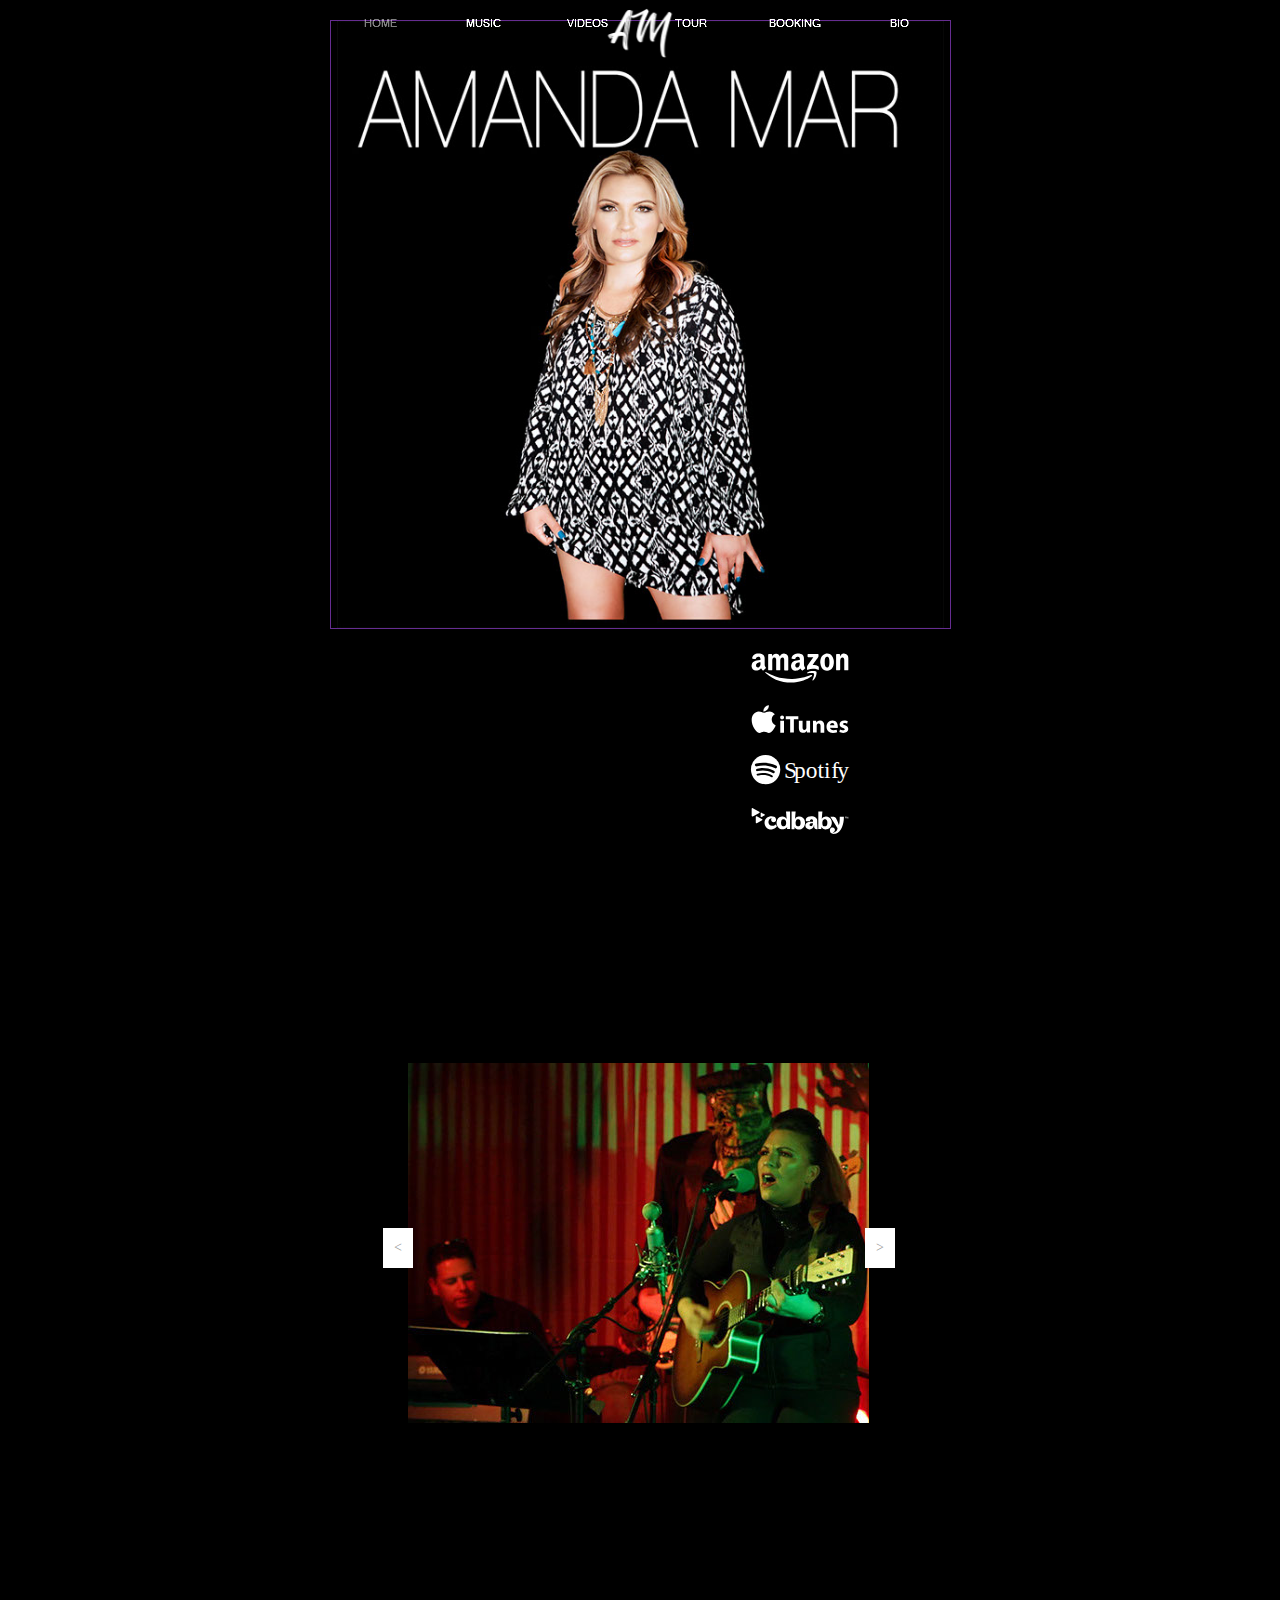
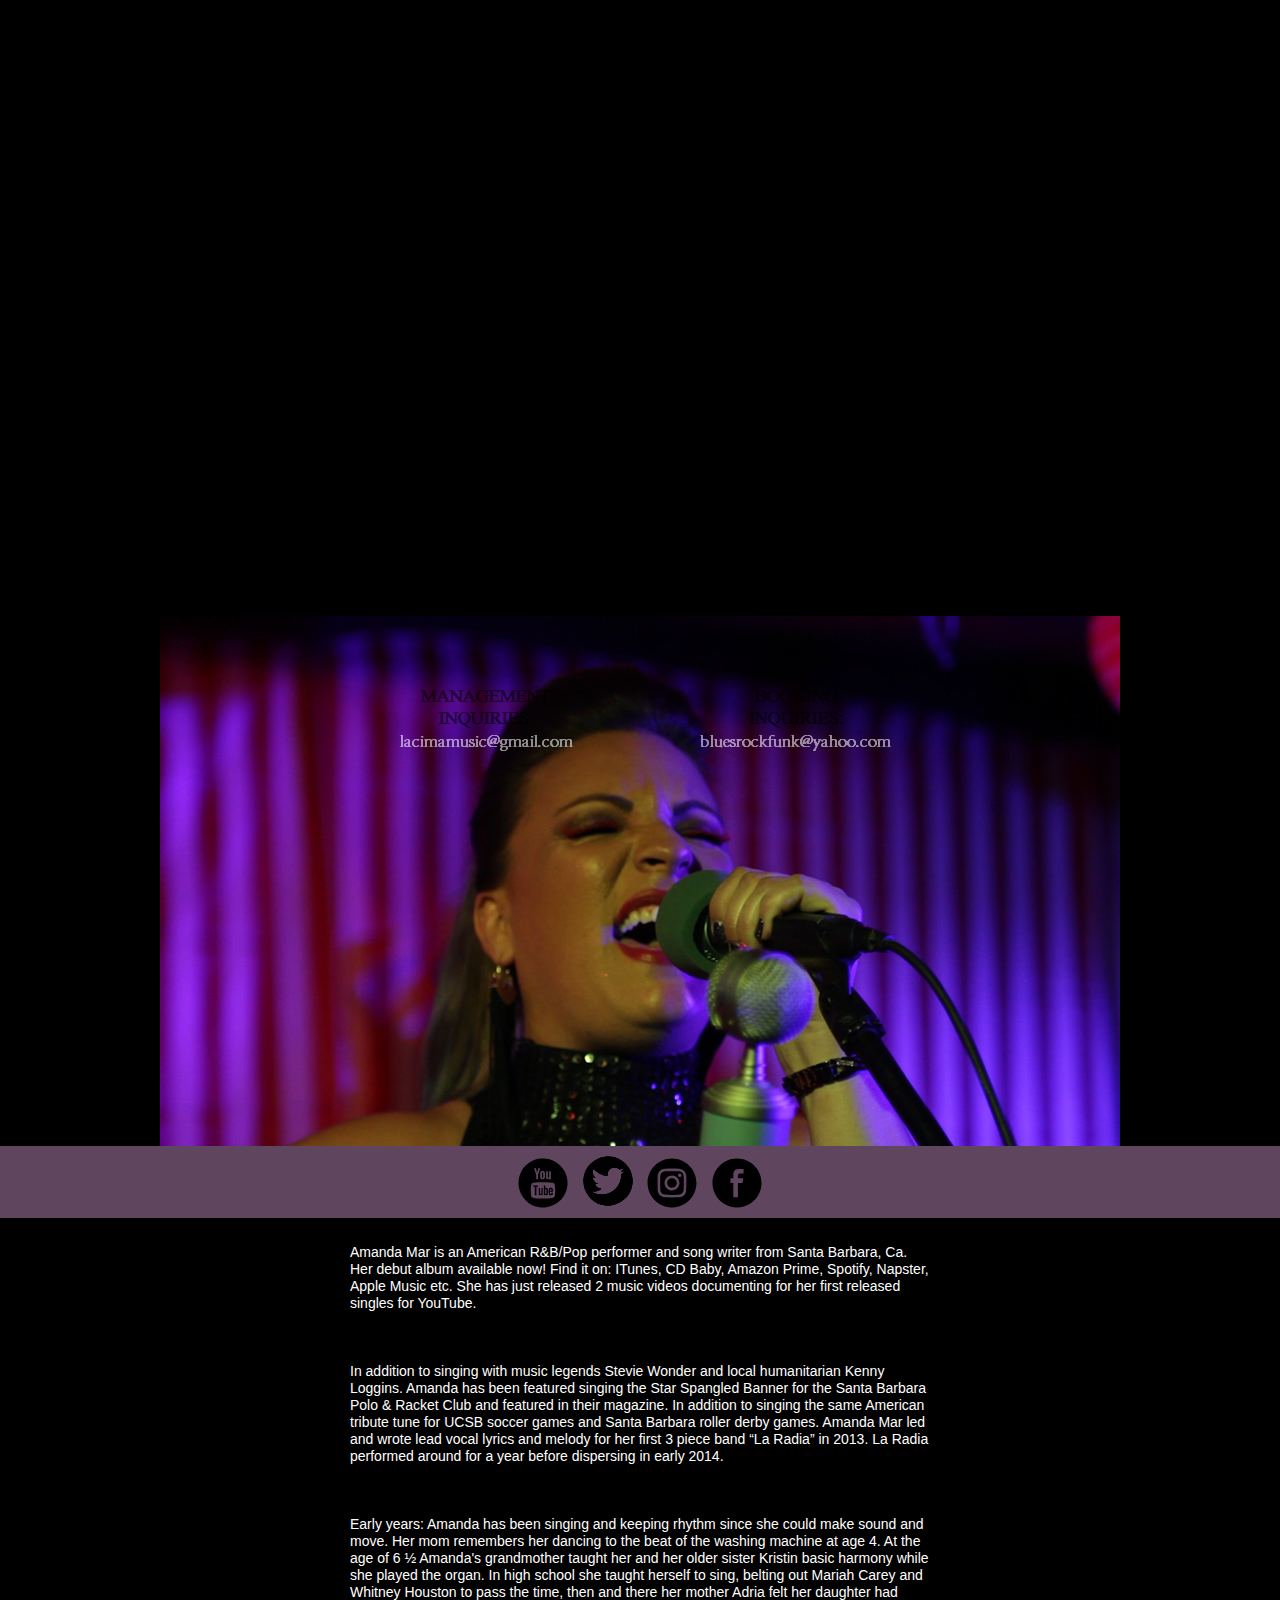
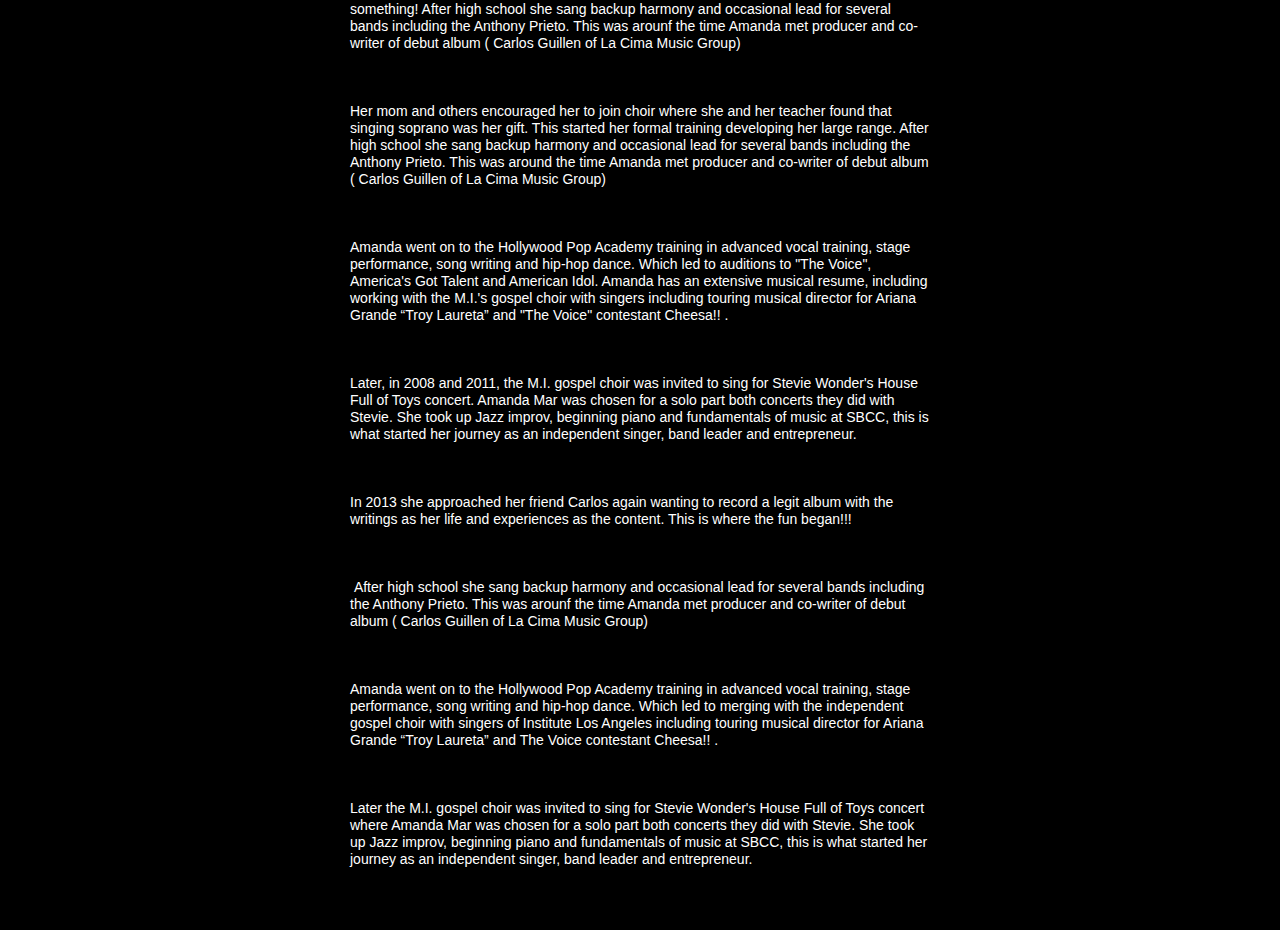
==== commit 5b36bf2f: "1" ====
--- a/index.html
+++ b/index.html
@@ -20,11 +20,11 @@
   <!-- CSS -->
   <link rel="stylesheet" type="text/css" href="css/site_global.css?crc=443350757"/>
   <link rel="stylesheet" type="text/css" href="css/master_a-master.css?crc=4180057694"/>
-  <link rel="stylesheet" type="text/css" href="css/index.css?crc=3867161832" id="pagesheet"/>
+  <link rel="stylesheet" type="text/css" href="css/index.css?crc=4122780192" id="pagesheet"/>
   <!-- IE-only CSS -->
   <!--[if lt IE 9]>
   <link rel="stylesheet" type="text/css" href="css/nomq_preview_master_a-master.css?crc=28798657"/>
-  <link rel="stylesheet" type="text/css" href="css/nomq_index.css?crc=134998132" id="nomq_pagesheet"/>
+  <link rel="stylesheet" type="text/css" href="css/nomq_index.css?crc=4225863378" id="nomq_pagesheet"/>
   <![endif]-->
   <!-- JS includes -->
   <!--[if lt IE 9]>
@@ -216,6 +216,7 @@
         <div class="clearfix grpelem" id="pu80593"><!-- group -->
          <a class="nonblock nontext clip_frame grpelem" id="u80593" href="https://twitter.com/amanda_martinez" target="_blank"><!-- svg --><img class="svg temp_no_img_src" id="u80594" data-orig-src="images/twiter.svg?crc=335481440" width="50" height="50" alt="" data-mu-svgfallback="images/twiter_poster_.png?crc=85616377" src="images/blank.gif?crc=4208392903"/></a>
          <a class="nonblock nontext clip_frame grpelem" id="u213707" href="https://twitter.com/amanda_martinez" target="_blank"><!-- svg --><img class="svg temp_no_img_src" id="u213708" data-orig-src="images/twiter.svg?crc=335481440" width="50" height="50" alt="" data-mu-svgfallback="images/twiter_poster_.png?crc=85616377" src="images/blank.gif?crc=4208392903"/></a>
+         <a class="nonblock nontext clip_frame grpelem" id="u213913" href="twitter://user?screen_name=chrisawren" target="_blank"><!-- svg --><img class="svg temp_no_img_src" id="u213914" data-orig-src="images/twiter.svg?crc=335481440" width="50" height="50" alt="" data-mu-svgfallback="images/twiter_poster_.png?crc=85616377" src="images/blank.gif?crc=4208392903"/></a>
         </div>
         <a class="nonblock nontext museBGSize clip_frame grpelem" id="u80591" href="http://www.pictame.com/user/amandamar6717/3280771029" target="_blank"><!-- svg --><img class="svg temp_no_img_src" id="u80592" data-orig-src="images/imdb.svg?crc=27721402" width="50" height="50" alt="" data-mu-svgfallback="images/imdb_poster_.png?crc=351163032" src="images/blank.gif?crc=4208392903"/></a>
         <a class="nonblock nontext clip_frame grpelem" id="u80589" href="https://www.facebook.com/amandamar6717/" target="_blank"><!-- svg --><img class="svg temp_no_img_src" id="u80590" data-orig-src="images/facebook.svg?crc=87461298" width="50" height="50" alt="" data-mu-svgfallback="images/facebook_poster_.png?crc=215717486" src="images/blank.gif?crc=4208392903"/></a>
@@ -375,6 +376,7 @@
         <div class="clearfix grpelem temp_no_id" data-orig-id="pu80593"><!-- group -->
          <a class="nonblock nontext clip_frame grpelem temp_no_id" href="https://twitter.com/amanda_martinez" target="_blank" data-orig-id="u80593"><!-- svg --><img class="svg temp_no_id temp_no_img_src" data-orig-src="images/twiter.svg?crc=335481440" width="34" height="34" alt="" data-mu-svgfallback="images/twiter_poster_.png?crc=85616377" data-orig-id="u80594" src="images/blank.gif?crc=4208392903"/></a>
          <a class="nonblock nontext clip_frame grpelem temp_no_id" href="https://twitter.com/amanda_martinez" target="_blank" data-orig-id="u213707"><!-- svg --><img class="svg temp_no_id temp_no_img_src" data-orig-src="images/twiter.svg?crc=335481440" width="34" height="34" alt="" data-mu-svgfallback="images/twiter_poster_.png?crc=85616377" data-orig-id="u213708" src="images/blank.gif?crc=4208392903"/></a>
+         <a class="nonblock nontext clip_frame grpelem temp_no_id" href="twitter://user?screen_name=chrisawren" target="_blank" data-orig-id="u213913"><!-- svg --><img class="svg temp_no_id temp_no_img_src" data-orig-src="images/twiter.svg?crc=335481440" width="34" height="34" alt="" data-mu-svgfallback="images/twiter_poster_.png?crc=85616377" data-orig-id="u213914" src="images/blank.gif?crc=4208392903"/></a>
         </div>
         <a class="nonblock nontext museBGSize clip_frame grpelem temp_no_id" href="http://www.pictame.com/user/amandamar6717/3280771029" target="_blank" data-orig-id="u80591"><!-- svg --><img class="svg temp_no_id temp_no_img_src" data-orig-src="images/imdb.svg?crc=27721402" width="34" height="34" alt="" data-mu-svgfallback="images/imdb_poster_.png?crc=351163032" data-orig-id="u80592" src="images/blank.gif?crc=4208392903"/></a>
         <a class="nonblock nontext clip_frame grpelem temp_no_id" href="https://www.facebook.com/amandamar6717/" target="_blank" data-orig-id="u80589"><!-- svg --><img class="svg temp_no_id temp_no_img_src" data-orig-src="images/facebook.svg?crc=87461298" width="34" height="34" alt="" data-mu-svgfallback="images/facebook_poster_.png?crc=215717486" data-orig-id="u80590" src="images/blank.gif?crc=4208392903"/></a>
@@ -499,6 +501,7 @@
          </div>
          <a class="nonblock nontext museBGSize clip_frame grpelem temp_no_id" href="http://www.pictame.com/user/amandamar6717/3280771029" target="_blank" data-orig-id="u80591"><!-- svg --><img class="svg temp_no_id temp_no_img_src" data-orig-src="images/imdb.svg?crc=27721402" width="17" height="17" alt="" data-mu-svgfallback="images/imdb_poster_.png?crc=351163032" data-orig-id="u80592" src="images/blank.gif?crc=4208392903"/></a>
          <a class="nonblock nontext clip_frame grpelem temp_no_id" href="https://www.facebook.com/amandamar6717/" target="_blank" data-orig-id="u80589"><!-- svg --><img class="svg temp_no_id temp_no_img_src" data-orig-src="images/facebook.svg?crc=87461298" width="17" height="17" alt="" data-mu-svgfallback="images/facebook_poster_.png?crc=215717486" data-orig-id="u80590" src="images/blank.gif?crc=4208392903"/></a>
+         <a class="nonblock nontext clip_frame grpelem temp_no_id" href="twitter://user?screen_name=chrisawren" target="_blank" data-orig-id="u213913"><!-- svg --><img class="svg temp_no_id temp_no_img_src" data-orig-src="images/twiter.svg?crc=335481440" width="17" height="17" alt="" data-mu-svgfallback="images/twiter_poster_.png?crc=85616377" data-orig-id="u213914" src="images/blank.gif?crc=4208392903"/></a>
         </div>
        </div>
       </div>
@@ -623,7 +626,10 @@
       <a class="nonblock nontext clip_frame grpelem temp_no_id" href="https://twitter.com/amanda_martinez" target="_blank" data-orig-id="u80593"><!-- svg --><img class="svg temp_no_id temp_no_img_src" data-orig-src="images/twiter.svg?crc=335481440" width="16" height="16" alt="" data-mu-svgfallback="images/twiter_poster_.png?crc=85616377" data-orig-id="u80594" src="images/blank.gif?crc=4208392903"/></a>
       <a class="nonblock nontext museBGSize clip_frame grpelem temp_no_id" href="http://www.pictame.com/user/amandamar6717/3280771029" target="_blank" data-orig-id="u80591"><!-- svg --><img class="svg temp_no_id temp_no_img_src" data-orig-src="images/imdb.svg?crc=27721402" width="16" height="16" alt="" data-mu-svgfallback="images/imdb_poster_.png?crc=351163032" data-orig-id="u80592" src="images/blank.gif?crc=4208392903"/></a>
       <a class="nonblock nontext clip_frame grpelem temp_no_id" href="https://www.facebook.com/amandamar6717/" target="_blank" data-orig-id="u80589"><!-- svg --><img class="svg temp_no_id temp_no_img_src" data-orig-src="images/facebook.svg?crc=87461298" width="16" height="16" alt="" data-mu-svgfallback="images/facebook_poster_.png?crc=215717486" data-orig-id="u80590" src="images/blank.gif?crc=4208392903"/></a>
-      <a class="nonblock nontext clip_frame grpelem temp_no_id" href="https://twitter.com/amanda_martinez" target="_blank" data-orig-id="u213707"><!-- svg --><img class="svg temp_no_id temp_no_img_src" data-orig-src="images/twiter.svg?crc=335481440" width="16" height="16" alt="" data-mu-svgfallback="images/twiter_poster_.png?crc=85616377" data-orig-id="u213708" src="images/blank.gif?crc=4208392903"/></a>
+      <div class="clearfix grpelem" id="pu213707"><!-- group -->
+       <a class="nonblock nontext clip_frame grpelem temp_no_id" href="https://twitter.com/amanda_martinez" target="_blank" data-orig-id="u213707"><!-- svg --><img class="svg temp_no_id temp_no_img_src" data-orig-src="images/twiter.svg?crc=335481440" width="16" height="16" alt="" data-mu-svgfallback="images/twiter_poster_.png?crc=85616377" data-orig-id="u213708" src="images/blank.gif?crc=4208392903"/></a>
+       <a class="nonblock nontext clip_frame grpelem temp_no_id" href="twitter://user?screen_name=chrisawren" target="_blank" data-orig-id="u213913"><!-- svg --><img class="svg temp_no_id temp_no_img_src" data-orig-src="images/twiter.svg?crc=335481440" width="16" height="16" alt="" data-mu-svgfallback="images/twiter_poster_.png?crc=85616377" data-orig-id="u213914" src="images/blank.gif?crc=4208392903"/></a>
+      </div>
      </div>
      <span class="clearfix colelem placeholder" data-placeholder-for="u110479-49_content"><!-- placeholder node --></span>
      <span class="museBGSize ose_pre_init mse_pre_init placeholder" data-placeholder-for="u110478_content"><!-- placeholder node --></span>
--- a/css/index.css
+++ b/css/index.css
@@ -1 +1 @@
-.version.index{color:#0000E6;background-color:#8034E8;}.js body{visibility:hidden;}.js body.initialized{visibility:visible;}#page{border-width:0px;background-image:none;margin-left:auto;border-radius:0px 0px 10px 10px ;background-color:transparent;z-index:1;border-color:#000000;margin-right:auto;}#page_position_content{width:0.01px;padding-bottom:62px;}#u32360{z-index:138;}#u33825,#u33825-bw{z-index:137;}#u20083{border-width:1px;background-position:center center;background-repeat:no-repeat;border-color:#662D91;-ms-filter:"progid:DXImageTransform.Microsoft.Alpha(Opacity=100)";position:relative;opacity:1;border-style:solid;background-color:transparent;z-index:52;filter:alpha(opacity=100);background-size:contain;}#pmusic{z-index:53;width:0.01px;}#u195638{border-width:0px;position:relative;background-color:transparent;z-index:81;border-color:transparent;margin-right:-10000px;}#u195175{position:relative;opacity:1;-ms-filter:"progid:DXImageTransform.Microsoft.Alpha(Opacity=100)";filter:alpha(opacity=100);z-index:85;width:100px;height:32px;background:transparent url("../images/amazon%20logo.svg?crc=4093947440") no-repeat center center;background-size:cover;}.nosvg #u195175{background-image:url('../images/amazon%20logo_poster_u200834.png?crc=281659083');}#u195175:hover{min-height:0px;opacity:1;filter:alpha(opacity=100);-ms-filter:"progid:DXImageTransform.Microsoft.Alpha(Opacity=100)";width:100px;height:32px;margin:0px;background:transparent url("../images/amazon%20logo%20ro.svg?crc=520997949") no-repeat center center;background-size:cover;}.nosvg #u195175:hover{background-image:url('../images/amazon%20logo%20ro_poster_u200826.png?crc=3771867211');}#u195169{opacity:1;position:relative;filter:alpha(opacity=100);-ms-filter:"progid:DXImageTransform.Microsoft.Alpha(Opacity=100)";z-index:82;width:100px;height:32px;background:transparent url("../images/spotify%20logo.svg?crc=2621638") no-repeat center center;background-size:cover;}.nosvg #u195169{background-image:url('../images/spotify%20logo_poster_u200810.png?crc=4002247502');}#u195169:hover{margin-left:0px;min-height:0px;opacity:1;filter:alpha(opacity=100);-ms-filter:"progid:DXImageTransform.Microsoft.Alpha(Opacity=100)";margin-bottom:0px;width:100px;margin-right:0px;height:32px;background:transparent url("../images/spotify%20logo%20ro.svg?crc=159144444") no-repeat center center;background-size:cover;}.nosvg #u195169:hover{background-image:url('../images/spotify%20logo%20ro_poster_u200794.png?crc=4241333577');}#u195192{opacity:1;position:relative;filter:alpha(opacity=100);-ms-filter:"progid:DXImageTransform.Microsoft.Alpha(Opacity=100)";z-index:83;width:100px;height:32px;background:transparent url("../images/itunes%20logo.svg?crc=483953051") no-repeat center center;background-size:cover;}.nosvg #u195192{background-image:url('../images/itunes%20logo_poster_u200818.png?crc=4065879276');}#u195192:hover{margin-left:0px;min-height:0px;opacity:1;filter:alpha(opacity=100);-ms-filter:"progid:DXImageTransform.Microsoft.Alpha(Opacity=100)";margin-bottom:0px;width:100px;margin-right:0px;height:32px;background:transparent url("../images/itunes%20logo%20ro.svg?crc=390319480") no-repeat center center;background-size:cover;}.nosvg #u195192:hover{background-image:url('../images/itunes%20logo%20ro_poster_u200802.png?crc=4222831441');}#u195209{opacity:1;position:relative;filter:alpha(opacity=100);-ms-filter:"progid:DXImageTransform.Microsoft.Alpha(Opacity=100)";z-index:84;width:100px;height:32px;background:transparent url("../images/cdbaby%20logo.svg?crc=3891701262") no-repeat center center;background-size:cover;}.nosvg #u195209{background-image:url('../images/cdbaby%20logo_poster_u200778.png?crc=491963842');}#u195209:hover{margin-left:0px;min-height:0px;opacity:1;filter:alpha(opacity=100);-ms-filter:"progid:DXImageTransform.Microsoft.Alpha(Opacity=100)";margin-bottom:0px;width:100px;margin-right:0px;height:32px;background:transparent url("../images/cdbaby%20logo%20ro.svg?crc=157314949") no-repeat center center;background-size:cover;}.nosvg #u195209:hover{background-image:url('../images/cdbaby%20logo%20ro_poster_u201194.png?crc=281659083');}#u174972{border-width:0px;min-height:143px;position:relative;background-color:transparent;z-index:100;width:304px;border-color:transparent;}#slideshowu192133{position:relative;z-index:101;width:0.01px;}#u192138{background-color:transparent;position:absolute;}#u192138popup{z-index:102;}#u192141{border-width:0px;position:relative;background-color:transparent;z-index:103;border-color:transparent;margin-right:-10000px;}#u192340{border-width:0px;position:relative;background-color:transparent;z-index:105;border-color:transparent;margin-right:-10000px;}#u192449{border-width:0px;position:relative;background-color:transparent;z-index:107;border-color:transparent;margin-right:-10000px;}#u192515{border-width:0px;position:relative;background-color:transparent;z-index:109;border-color:transparent;margin-right:-10000px;}#u192574{border-width:0px;position:relative;background-color:transparent;z-index:111;border-color:transparent;margin-right:-10000px;}#u192633{border-width:0px;position:relative;background-color:transparent;z-index:113;border-color:transparent;margin-right:-10000px;}#u192692{border-width:0px;position:relative;background-color:transparent;z-index:115;border-color:transparent;margin-right:-10000px;}#u192751{border-width:0px;position:relative;background-color:transparent;z-index:117;border-color:transparent;margin-right:-10000px;}#u192824{border-width:0px;position:relative;background-color:transparent;z-index:119;border-color:transparent;margin-right:-10000px;}#u192891{border-width:0px;position:relative;background-color:transparent;z-index:121;border-color:transparent;margin-right:-10000px;}#u192971{border-width:0px;position:relative;background-color:transparent;z-index:123;border-color:transparent;margin-right:-10000px;}#u193038{border-width:0px;position:relative;background-color:transparent;z-index:125;border-color:transparent;margin-right:-10000px;}#u193097{border-width:0px;position:relative;background-color:transparent;z-index:127;border-color:transparent;margin-right:-10000px;}#u192151-4{border-width:0px;font-family:Georgia, Palatino, Palatino Linotype, Times, Times New Roman, serif;border-color:transparent;padding:10px;position:absolute;background-color:#FFFFFF;line-height:20px;width:10px;min-height:20px;text-align:center;}#u192151-4popup{z-index:129;}#u192151{color:#999999;}#u192136-4{border-width:0px;font-family:Georgia, Palatino, Palatino Linotype, Times, Times New Roman, serif;position:absolute;color:#999999;min-height:20px;text-align:center;border-color:transparent;padding:10px;background-color:#FFFFFF;line-height:20px;width:10px;}#u192136-4popup{z-index:133;}.SSFirstButton,.SSPreviousButton,.SSNextButton,.SSLastButton,.SSSlideLink,.SSCloseButton{cursor:pointer;}.SSSlideLoading{background:url("../images/loading.gif?crc=3815509949") no-repeat center center;}#u104877{border-width:0px;min-height:181px;position:relative;background-color:transparent;z-index:99;border-color:transparent;}#u104878{border-width:0px;z-index:98;position:relative;background-color:transparent;min-height:181px;border-color:transparent;}#pbooking{z-index:55;width:0.01px;}#u99000{border-width:0px;z-index:97;position:relative;background-color:transparent;border-color:transparent;margin-right:-10000px;}#music,#booking,#bio{width:22px;margin-right:-10000px;position:relative;}#u155602{background-position:center center;position:relative;opacity:1;-ms-filter:"progid:DXImageTransform.Microsoft.Alpha(Opacity=100)";background-repeat:no-repeat;filter:alpha(opacity=100);background-color:#FFFFFF;z-index:56;margin-right:-10000px;background-size:cover;}#u159502{filter:alpha(opacity=50);background-color:#FFFFFF;z-index:57;opacity:0.5;-ms-filter:"progid:DXImageTransform.Microsoft.Alpha(Opacity=50)";}#u101888-11{display:block;vertical-align:top;position:relative;z-index:58;margin-right:-10000px;}#u101903-11{display:block;vertical-align:top;position:relative;z-index:69;margin-right:-10000px;}#u21613{background-color:#5F455E;z-index:86;}#u80595{position:relative;background-color:transparent;z-index:95;margin-right:-10000px;}#u80596{z-index:96;display:block;}#u80593{background-color:transparent;z-index:91;margin-right:-10000px;position:relative;}#u80594{z-index:92;display:block;}#u80591{opacity:1;-ms-filter:"progid:DXImageTransform.Microsoft.Alpha(Opacity=100)";position:relative;filter:alpha(opacity=100);z-index:89;margin-right:-10000px;background:transparent url("../images/instagram.svg?crc=230868779") no-repeat center center;background-size:contain;}.nosvg #u80591{background-image:url('../images/instagram_poster_u99194.png?crc=443821583');}#u80592{z-index:90;display:block;}#u80589{position:relative;background-color:transparent;z-index:87;margin-right:-10000px;}#u80590{z-index:88;display:block;}#u213707{background-color:transparent;z-index:93;margin-right:-10000px;position:relative;}#u213708{z-index:94;display:block;}#u110479-49{color:#FFFFFF;position:relative;background-color:transparent;z-index:3;}#u110478{position:fixed;opacity:1;-ms-filter:"progid:DXImageTransform.Microsoft.Alpha(Opacity=100)";filter:alpha(opacity=100);z-index:2;background:transparent url("../images/liquify.jpg?crc=57626768") no-repeat center center;background-size:contain;}.js #u159502.ose_pre_init,.js #u110478.ose_pre_init{filter:alpha(opacity=0);opacity:0;-ms-filter:"progid:DXImageTransform.Microsoft.Alpha(Opacity=0)";}.html{background-color:#000000;}#home,#video,#tour,body{position:relative;}@media (min-width: 621px), print{#muse_css_mq{background-color:#FFFFFF;}#bp_infinity.active{display:block;}#page{width:620px;min-height:499.8000000000002px;padding-bottom:0px;}#pu32360{z-index:138;width:0.01px;padding-bottom:68px;margin-left:-170px;}#u32360{width:960px;height:68px;position:fixed;top:0px;left:-170px;}#menuu102234{z-index:177;width:620px;position:fixed;top:0px;left:0px;}#u206623{width:101px;padding-bottom:32px;position:relative;}#u206623:active{width:101px;min-height:0px;margin:0px;}#u102245{width:101px;padding-bottom:32px;position:relative;}#u206623.MuseMenuActive,#u102245:active{width:101px;min-height:0px;margin:0px;}#u102327{width:102px;padding-bottom:32px;position:relative;}#u102327:active{width:102px;min-height:0px;margin:0px;}#u102399{width:102px;padding-bottom:32px;position:relative;}#u102327.MuseMenuActive,#u102399:active{width:102px;min-height:0px;margin:0px;}#u102462{width:102px;padding-bottom:32px;position:relative;}#u102399.MuseMenuActive,#u102462:active{width:102px;min-height:0px;margin:0px;}#u102523{width:102px;padding-bottom:32px;position:relative;}#u102462.MuseMenuActive,#u102523:active{width:102px;min-height:0px;margin:0px;}#u110760{z-index:214;width:101px;height:49px;position:fixed;top:0px;left:50%;margin-left:-310px;}#u118565{z-index:215;width:101px;height:49px;position:fixed;top:0px;left:50%;margin-left:-207px;}#u118578{z-index:216;width:101px;height:49px;position:fixed;top:0px;left:50%;margin-left:-104px;}#u118591{z-index:217;width:101px;height:49px;position:fixed;top:0px;left:50%;margin-left:-1px;}#u118604{z-index:218;width:101px;height:49px;position:fixed;top:0px;left:50%;margin-left:103px;}#u118617{z-index:219;width:101px;height:49px;position:fixed;top:0px;left:50%;margin-left:209px;}.ie #u110760,.ie #u118565,.ie #u118578,.ie #u118591,.ie #u118604,.ie #u118617{background-color:#FFFFFF;opacity:0.01;-ms-filter:"progid:DXImageTransform.Microsoft.Alpha(Opacity=1)";filter:alpha(opacity=1);}#home{left:-170px;top:-64px;margin-bottom:-18px;}#pmusic{margin-left:-224px;margin-top:-48px;}#music{margin-top:504px;}#u20083{width:619px;height:607px;background-image:url("../images/amanda%20mar%20cd%20cover.jpg?crc=3961381584");margin-bottom:-1px;margin-right:-10000px;left:224px;}#pu33825{z-index:137;width:0.01px;padding-bottom:49px;margin-left:-13px;margin-top:-531px;}#u33825{height:49px;}#u33825-bw{position:fixed;left:0px;right:0px;top:97px;}#menuu102931{z-index:139;width:620px;position:fixed;top:97px;left:0px;}#u206620,#u206703{width:101px;min-height:49px;position:relative;margin-right:-10000px;}#u206706{width:101px;padding-bottom:32px;position:relative;}#u102245.MuseMenuActive,#u206706:active{width:101px;min-height:0px;margin:0px;}#u102242,#u102932{width:101px;min-height:49px;position:relative;margin-right:-10000px;left:103px;}#u102935{width:101px;padding-bottom:32px;position:relative;}#u206706.MuseMenuActive,#u102935:active{width:101px;min-height:0px;margin:0px;}#u102935.MuseMenuActive{width:101px;min-height:0px;margin:0px;}#u206626-4_clip,#u102248-4_clip,#u206708-4_clip,#u102936-4_clip{width:101px;height:17px;}#u102324,#u102953{width:102px;min-height:49px;position:relative;margin-right:-10000px;left:206px;}#u102954{width:102px;padding-bottom:32px;position:relative;}#u102523.MuseMenuActive,#u102954:active{width:102px;min-height:0px;margin:0px;}#u102396,#u102939{width:102px;min-height:49px;position:relative;margin-right:-10000px;left:310px;}#u102940{width:102px;padding-bottom:32px;position:relative;}#u102954.MuseMenuActive,#u102940:active{width:102px;min-height:0px;margin:0px;}#u102459,#u102946{width:102px;min-height:49px;position:relative;margin-right:-10000px;left:414px;}#u102949{width:102px;padding-bottom:32px;position:relative;}#u102940.MuseMenuActive,#u102949:active{width:102px;min-height:0px;margin:0px;}#u102522,#u102967{width:102px;min-height:49px;position:relative;margin-right:-10000px;left:518px;}#u102970{width:102px;padding-bottom:32px;position:relative;}#u102949.MuseMenuActive,#u102970:active{width:102px;min-height:0px;margin:0px;}#u102970.MuseMenuActive{width:102px;min-height:0px;margin:0px;}#u102330-4_clip,#u102401-4_clip,#u102464-4_clip,#u102525-4_clip,#u102956-4_clip,#u102942-4_clip,#u102951-4_clip,#u102971-4_clip{width:102px;height:17px;}#u206626-4,#u102248-4,#u102330-4,#u102401-4,#u102464-4,#u102525-4,#u206708-4,#u102936-4,#u102956-4,#u102942-4,#u102951-4,#u102971-4{position:relative;margin-right:-10000px;top:16px;}#pu174972{z-index:100;width:0.01px;margin-left:51px;margin-top:16px;}#u174972{margin-right:-10000px;}#u195638{width:100px;margin-top:8px;left:369px;}#u195192{margin-top:19px;}#u195192:hover,#u195169{margin-top:19px;}#u195169:hover,#u195209{margin-top:19px;}#u195209:hover{margin-top:19px;}#slideshowu192133{height:360px;margin-left:53px;margin-top:35px;}#u192138{width:461px;height:360px;left:25px;}#u192891_img{margin-left:-38px;margin-right:-38px;}#u192971_img{margin-top:-20px;margin-bottom:-21px;}#u193038_img{margin-left:-39px;margin-right:-40px;}#u192141,#u192340,#u192449,#u192515,#u192574,#u192633,#u192692,#u192751,#u192824,#u192891,#u192971,#u193038,#u193097{width:461px;height:360px;}#u193097_img{margin-top:-20px;margin-bottom:-20px;}#u192151-4{top:165px;}#u192136-4{top:165px;left:482px;}#video{left:-222px;top:-19px;margin-bottom:-18px;}#u104877{width:300px;margin-left:132px;margin-top:65px;}#ptour{z-index:54;width:0.01px;margin-left:-249px;margin-top:8px;}#tour{margin-right:-10000px;width:22px;margin-top:128px;}#u104878{width:300px;margin-right:-10000px;left:385px;}#pbooking{margin-left:-249px;margin-top:18px;}#booking{margin-top:240px;}#u99000{width:580px;min-height:273px;left:269px;}#pu155602{z-index:56;width:0.01px;margin-left:-225px;margin-top:67px;}#u155602{width:960px;height:530px;background-image:url("../images/amanda%20mar01_07_14_05still001.png?crc=10526408");left:55px;}#u159502{height:530px;}#u159502-bw{z-index:57;height:530px;}#u101888-11{margin-top:47px;left:225px;}#u101903-11{margin-top:47px;left:535px;}#bio{margin-top:512px;}#u21613{min-height:62px;padding-bottom:10px;}#u21613_align_to_page{margin-left:auto;margin-right:auto;position:relative;width:935px;left:-13px;}#u80595{width:50px;margin-top:12px;left:358px;}#pu80593{z-index:91;width:0.01px;margin-right:-10000px;margin-top:10px;margin-left:423px;}#u80593,#u213707{width:50px;}#u80591{width:50px;margin-top:12px;left:487px;}#u80592{margin-left:70px;margin-top:97px;margin-bottom:-97px;}#u80589{width:50px;margin-top:12px;left:552px;}#u21613-bw{z-index:86;min-height:62px;}#u110479-49{width:580px;margin-left:20px;margin-top:26px;}#u110478{width:267px;height:351px;top:2874px;left:176px;}.css_verticalspacer .verticalspacer{height:calc(100vh - 4130px);}body{min-width:620px;}}@media (min-width: 421px) and (max-width: 620px){#u195192:hover{margin-top:0px;}#muse_css_mq{background-color:#00026c;}#bp_620.active{display:block;}#page{width:420px;min-height:500px;}#pu20083{z-index:52;width:0.01px;margin-left:-170px;}#u20083{width:419px;height:399px;background-image:url("../images/amanda%20mar%20cd%20cover-u20083-fr.jpg?crc=463392082");margin-bottom:-1px;margin-right:-10000px;margin-top:39px;left:170px;}#u33825,#u33825-bw{height:49px;}#u32360{min-height:59px;padding-bottom:9px;}#u118106{z-index:141;width:101px;position:relative;margin-right:-10000px;left:100px;}#u118119{z-index:142;width:101px;height:49px;position:relative;margin-right:-10000px;}#u86897{z-index:139;width:104px;height:49px;position:relative;margin-right:-10000px;margin-top:10px;left:523px;}#u32360-bw{z-index:138;min-height:59px;}#home{margin-right:-10000px;width:22px;}#u86898{z-index:140;width:106px;height:49px;position:relative;margin-right:-10000px;margin-top:10px;left:697px;}.ie #u118119,.ie #u86897,.ie #u86898{background-color:#FFFFFF;opacity:0.01;-ms-filter:"progid:DXImageTransform.Microsoft.Alpha(Opacity=1)";filter:alpha(opacity=1);}#accordionu134864{z-index:144;width:98px;position:fixed;top:9px;left:15px;}#u134865{z-index:145;width:98px;position:relative;}#u134866-3{z-index:146;width:98px;min-height:14px;padding-top:10px;padding-bottom:10px;position:relative;}#u134866-3:hover{padding-top:10px;padding-bottom:10px;min-height:14px;width:98px;margin:0px;}#u134866-3:active{padding-top:10px;padding-bottom:10px;min-height:14px;width:98px;margin:0px;}#u134866-3.AccordionPanelTabOpen{padding-top:10px;padding-bottom:10px;min-height:14px;width:98px;margin:0px;}#u134866-2{margin-left:10px;}#u134867{z-index:149;width:98px;padding-bottom:9px;position:relative;}#u134870{z-index:150;width:57px;position:relative;margin-right:-10000px;margin-top:6px;left:19px;}#u134870_position_content{padding-top:3px;padding-bottom:9px;width:100%;}#u134874-4{z-index:151;width:58px;min-height:25px;left:-1px;position:relative;}#u134874-4.MuseLinkActive{padding-top:0px;padding-bottom:0px;min-height:25px;width:58px;margin:0px;}#u134869-4{z-index:163;width:57px;min-height:25px;margin-top:13px;position:relative;}#u134869-4:hover{padding-top:0px;padding-bottom:0px;min-height:25px;width:57px;margin:13px 0px 0px;}#u134873-4{z-index:159;width:57px;min-height:25px;margin-top:13px;position:relative;}#u134869-4.MuseLinkActive,#u134873-4:hover{padding-top:0px;padding-bottom:0px;min-height:25px;width:57px;margin:13px 0px 0px;}#u134868-4{z-index:171;width:57px;min-height:25px;margin-top:14px;position:relative;}#u134868-4:hover{padding-top:0px;padding-bottom:0px;min-height:25px;width:57px;margin:14px 0px 0px;}#u134868-4.MuseLinkActive{padding-top:0px;padding-bottom:0px;min-height:25px;width:57px;margin:14px 0px 0px;}#u134872-4{z-index:167;width:57px;min-height:25px;margin-top:13px;position:relative;}#u134873-4.MuseLinkActive,#u134872-4:hover{padding-top:0px;padding-bottom:0px;min-height:25px;width:57px;margin:13px 0px 0px;}#u134872-4.MuseLinkActive{padding-top:0px;padding-bottom:0px;min-height:25px;width:57px;margin:13px 0px 0px;}#u134871-4{z-index:155;width:56px;min-height:25px;margin-left:1px;margin-top:13px;position:relative;}#u134871-4:hover{padding-top:0px;padding-bottom:0px;min-height:25px;width:56px;margin:13px 0px 0px 1px;}#u134871-4.MuseLinkActive{padding-top:0px;padding-bottom:0px;min-height:25px;width:56px;margin:13px 0px 0px 1px;}#pmusic{margin-left:-171px;margin-top:34px;}#music{margin-top:31px;}#u195638{width:217px;left:273px;}#pu195175{z-index:85;width:0.01px;margin-right:-10000px;}#u195169{margin-top:18px;}#pu195192{z-index:83;width:0.01px;margin-right:-10000px;margin-left:117px;}#u195169:hover,#u195209{margin-top:18px;}#u195209:hover{margin-top:18px;}#u174972{margin-left:58px;margin-top:24px;}#slideshowu192133{height:265px;margin-left:22px;margin-top:47px;}#u192138{width:316px;height:265px;left:24px;}#u192971_img{margin-top:-5px;margin-bottom:-5px;}#u192141,#u192340,#u192449,#u192515,#u192574,#u192633,#u192692,#u192751,#u192824,#u192891,#u192971,#u193038,#u193097{width:316px;height:265px;}#u193097_img{margin-top:-5px;margin-bottom:-4px;}#u192151-4{top:113px;}#u192136-4{top:113px;left:333px;}#video{left:-203px;top:-37px;margin-bottom:-18px;}#u104877{width:315px;margin-left:52px;margin-top:59px;}#ptour{z-index:54;width:0.01px;margin-left:-181px;}#tour{margin-right:-10000px;width:22px;margin-top:106px;}#u104878{width:315px;margin-right:-10000px;left:233px;}#pbooking{margin-left:-192px;margin-top:17px;}#booking{margin-top:234px;}#u99000{width:393px;min-height:273px;left:205px;}#pu155602{z-index:56;width:0.01px;margin-left:-231px;margin-top:28px;}#u155602{width:828px;height:346px;background-image:url("../images/amanda%20mar01_07_14_05still001.png?crc=10526408");left:131px;}#u159502{height:346px;}#u159502-bw{z-index:57;height:346px;}#u101888-11{margin-top:33px;left:252px;}#u101903-11{margin-top:184px;left:241px;}#bio{margin-top:223px;}#u21613{min-height:54px;padding-bottom:23px;}#u32360_align_to_page,#u21613_align_to_page{margin-left:auto;margin-right:auto;position:relative;width:420px;left:-100px;}#u80595{width:34px;margin-top:20px;left:231px;}#pu80593{z-index:91;width:0.01px;margin-right:-10000px;margin-top:18px;margin-left:275px;}#u80593,#u213707{width:34px;}#u80591{width:34px;margin-top:20px;left:319px;}#u80589{width:34px;margin-top:20px;left:363px;}#u21613-bw{z-index:86;min-height:54px;}#u110479-49{width:392px;margin-left:14px;margin-top:20px;}#u110478{width:267px;height:351px;top:2468px;left:77px;}.css_verticalspacer .verticalspacer{height:calc(100vh - 4116px);}body{overflow-x:hidden;min-width:420px;}}@media (min-width: 321px) and (max-width: 420px){#u195192:hover{margin-top:0px;}#muse_css_mq{background-color:#0001a4;}#bp_420.active{display:block;}#page{width:320px;min-height:500px;}#phome{z-index:143;width:0.01px;margin-left:-170px;}#home{margin-right:-10000px;width:22px;margin-top:4px;}#u32360{width:248px;height:148px;margin-bottom:-57px;position:relative;margin-right:-10000px;left:111px;}#u118106{z-index:141;width:101px;position:relative;margin-right:-10000px;left:50px;}#u118119{z-index:142;width:101px;height:49px;position:relative;margin-right:-10000px;}#u33825,#u33825-bw{min-height:91px;}#u86897{z-index:139;width:104px;height:49px;position:relative;margin-right:-10000px;margin-top:10px;left:593px;}#u86898{z-index:140;width:106px;height:49px;position:relative;margin-right:-10000px;margin-top:10px;left:697px;}.ie #u118119,.ie #u86897,.ie #u86898{background-color:#FFFFFF;opacity:0.01;-ms-filter:"progid:DXImageTransform.Microsoft.Alpha(Opacity=1)";filter:alpha(opacity=1);}#accordionu134864{z-index:144;width:102px;position:fixed;top:20px;left:-2px;}#u134865{z-index:145;width:102px;position:relative;}#u134866-3{z-index:146;width:102px;min-height:14px;padding-top:10px;padding-bottom:10px;position:relative;}#u134866-3:hover{padding-top:10px;padding-bottom:10px;min-height:14px;width:102px;margin:0px;}#u134866-3:active{padding-top:10px;padding-bottom:10px;min-height:14px;width:102px;margin:0px;}#u134866-3.AccordionPanelTabOpen{padding-top:10px;padding-bottom:10px;min-height:14px;width:102px;margin:0px;}#u134866-2{margin-left:10px;}#u134867{z-index:149;width:102px;padding-bottom:15px;position:relative;}#u134870{z-index:150;width:56px;padding-top:13px;padding-right:1px;padding-bottom:16.420000000000073px;position:relative;margin-right:-10000px;margin-top:12px;left:21px;}#u134874-4{z-index:151;width:56px;min-height:17px;position:relative;}#u134874-4.MuseLinkActive{padding-top:0px;padding-bottom:0px;min-height:17px;width:56px;margin:0px;}#u134869-4{z-index:163;width:56px;min-height:17px;margin-top:26px;position:relative;}#u134869-4:hover{padding-top:0px;padding-bottom:0px;min-height:17px;width:56px;margin:26px 0px 0px;}#u134873-4{z-index:159;width:56px;min-height:17px;margin-top:25px;position:relative;}#u134873-4:hover{padding-top:0px;padding-bottom:0px;min-height:17px;width:56px;margin:25px 0px 0px;}#u134868-4{z-index:171;width:56px;min-height:17px;margin-top:26px;position:relative;}#u134869-4.MuseLinkActive,#u134868-4:hover{padding-top:0px;padding-bottom:0px;min-height:17px;width:56px;margin:26px 0px 0px;}#u134872-4{z-index:167;width:56px;min-height:17px;margin-top:26px;position:relative;}#u134868-4.MuseLinkActive,#u134872-4:hover{padding-top:0px;padding-bottom:0px;min-height:17px;width:56px;margin:26px 0px 0px;}#u134872-4.MuseLinkActive{padding-top:0px;padding-bottom:0px;min-height:17px;width:56px;margin:26px 0px 0px;}#u134871-4{z-index:155;width:56px;min-height:17px;margin-top:25px;position:relative;}#u134873-4.MuseLinkActive,#u134871-4:hover{padding-top:0px;padding-bottom:0px;min-height:17px;width:56px;margin:25px 0px 0px;}#u134871-4.MuseLinkActive{padding-top:0px;padding-bottom:0px;min-height:17px;width:56px;margin:25px 0px 0px;}#u20083{width:307px;height:298px;background-image:url("../images/amanda%20mar%20cd%20cover-u20083-fr2.jpg?crc=4282351900");margin-left:5px;margin-top:7px;}#pmusic{margin-left:-170px;margin-top:11px;}#u195638{width:213px;left:224px;}#pu195175{z-index:85;width:0.01px;padding-bottom:0px;margin-right:-10000px;}#u195169{margin-top:8px;}#pu195192{z-index:83;width:0.01px;padding-bottom:0px;margin-right:-10000px;margin-left:113px;}#u195169:hover,#u195209{margin-top:8px;}#u195209:hover{margin-top:8px;}#u174972{margin-left:8px;margin-top:28px;}#slideshowu192133{height:261px;left:-1px;margin-top:27px;}#u192138{width:291px;height:261px;left:15px;}#u192824_img{margin-top:-27px;margin-bottom:-27px;}#u192971_img{margin-left:-5px;margin-right:-4px;}#u192141,#u192340,#u192449,#u192515,#u192574,#u192633,#u192692,#u192751,#u192824,#u192891,#u192971,#u193038,#u193097{width:291px;height:261px;}#u193097_img{margin-left:-5px;margin-right:-5px;}#u192151-4{top:110px;}#u192136-4{top:110px;left:291px;}#video{left:-159px;margin-top:40px;}#u104877{width:300px;margin-left:10px;margin-top:12px;}#ptour{z-index:54;width:0.01px;margin-left:-137px;margin-top:25px;}#tour{margin-right:-10000px;width:22px;margin-top:120px;}#u104878{width:300px;margin-right:-10000px;left:147px;}#pbooking{margin-left:-170px;margin-top:44px;}#booking{margin-top:240px;}#u99000{width:270px;min-height:154px;left:193px;}#pu155602{z-index:56;width:0.01px;margin-left:-50px;margin-top:21px;}#u155602{width:617px;height:224px;background-image:url("../images/amanda%20mar01_07_14_05still001-u155602-fr.png?crc=3855730265");}#u159502{height:224px;}#u159502-bw{z-index:57;height:224px;}#u101888-11{left:80px;}#u101903-11{margin-top:109px;left:70px;}#u21613{min-height:29px;padding-bottom:18px;}#u33825_align_to_page,#u21613_align_to_page{margin-left:auto;margin-right:auto;position:relative;width:320px;left:-50px;}#u80595{width:17px;margin-top:13px;left:146px;}#pu80593{z-index:91;width:0.01px;margin-right:-10000px;margin-top:13px;margin-left:183px;}#u80593,#u213707{width:17px;}#u80591{width:17px;margin-top:13px;left:220px;}#u80589{width:17px;margin-top:13px;left:258px;}#u21613-bw{z-index:86;min-height:29px;margin-top:224px;}#u110478{width:267px;height:351px;top:2261px;left:26px;}#pbio{z-index:80;width:0.01px;margin-left:-225px;margin-top:19px;}#bio{margin-top:474px;}#u110479-49{width:299px;margin-right:-10000px;left:236px;}.css_verticalspacer .verticalspacer{height:calc(100vh - 4299px);}body{overflow-x:hidden;min-width:320px;}}@media (max-width: 320px){#u195192:hover{margin-top:0px;}#muse_css_mq{background-color:#000140;}#bp_320.active{display:block;}#page{width:304px;min-height:499.60000000000036px;padding-bottom:0px;}#phome{z-index:143;width:0.01px;margin-left:-169px;}#home{margin-right:-10000px;width:22px;}#u33825_align_to_page{margin-left:auto;margin-right:auto;position:relative;width:304px;left:-8px;}#u32360{width:236px;height:148px;margin-bottom:-57px;position:relative;margin-right:-10000px;left:75px;}#u118106{z-index:141;width:101px;position:relative;margin-right:-10000px;left:8px;}#u118119{z-index:142;width:101px;height:49px;position:relative;margin-right:-10000px;}#u33825,#u33825-bw{min-height:91px;}#u86897{z-index:139;width:104px;height:49px;position:relative;margin-right:-10000px;margin-top:10px;left:592px;}#u86898{z-index:140;width:106px;height:49px;position:relative;margin-right:-10000px;margin-top:10px;left:696px;}.ie #u118119,.ie #u86897,.ie #u86898{background-color:#FFFFFF;opacity:0.01;-ms-filter:"progid:DXImageTransform.Microsoft.Alpha(Opacity=1)";filter:alpha(opacity=1);}#accordionu134864{z-index:144;width:89px;position:fixed;top:19px;left:15px;}#u134865{z-index:145;width:89px;position:relative;}#u134866-3{z-index:146;width:89px;min-height:14px;padding-top:10px;padding-bottom:10px;position:relative;}#u134866-3:hover{padding-top:10px;padding-bottom:10px;min-height:14px;width:89px;margin:0px;}#u134866-3:active{padding-top:10px;padding-bottom:10px;min-height:14px;width:89px;margin:0px;}#u134866-3.AccordionPanelTabOpen{padding-top:10px;padding-bottom:10px;min-height:14px;width:89px;margin:0px;}#u134866-2{margin-left:10px;}#u134867{z-index:149;width:89px;padding-bottom:19px;position:relative;}#u134870{z-index:150;width:56px;padding-left:1px;padding-top:13px;padding-bottom:15px;position:relative;margin-right:-10000px;margin-top:8px;left:16px;}#u134874-4{z-index:151;width:56px;min-height:17px;left:-1px;position:relative;}#u134874-4.MuseLinkActive{padding-top:0px;padding-bottom:0px;min-height:17px;width:56px;margin:0px;}#u134869-4{z-index:163;width:56px;min-height:17px;left:-1px;margin-top:26px;position:relative;}#u134869-4:hover{padding-top:0px;padding-bottom:0px;min-height:17px;width:56px;margin:26px 0px 0px;}#u134873-4{z-index:159;width:56px;min-height:17px;left:-1px;margin-top:26px;position:relative;}#u134869-4.MuseLinkActive,#u134873-4:hover{padding-top:0px;padding-bottom:0px;min-height:17px;width:56px;margin:26px 0px 0px;}#u134868-4{z-index:171;width:56px;min-height:17px;margin-top:26px;position:relative;}#u134873-4.MuseLinkActive,#u134868-4:hover{padding-top:0px;padding-bottom:0px;min-height:17px;width:56px;margin:26px 0px 0px;}#u134872-4{z-index:167;width:56px;min-height:17px;margin-top:26px;position:relative;}#u134868-4.MuseLinkActive,#u134872-4:hover{padding-top:0px;padding-bottom:0px;min-height:17px;width:56px;margin:26px 0px 0px;}#u134871-4{z-index:155;width:56px;min-height:17px;left:-1px;margin-top:26px;position:relative;}#u134872-4.MuseLinkActive,#u134871-4:hover{padding-top:0px;padding-bottom:0px;min-height:17px;width:56px;margin:26px 0px 0px;}#u134871-4.MuseLinkActive{padding-top:0px;padding-bottom:0px;min-height:17px;width:56px;margin:26px 0px 0px;}#u20083{width:256px;height:254px;background-image:url("../images/amanda%20mar%20cd%20cover-u20083-fr3.jpg?crc=176146851");margin-left:23px;margin-top:18px;}#pmusic{margin-left:-142px;margin-top:8px;}#music{margin-top:28px;}#u195638{width:212px;left:188px;}#pu195175{z-index:85;width:0.01px;padding-bottom:0px;margin-right:-10000px;}#u195169{margin-top:10px;}#u195169:hover{margin-top:10px;}#pu195192{z-index:83;width:0.01px;margin-right:-10000px;margin-left:112px;}#u195209{margin-top:11px;}#u195209:hover{margin-top:11px;}#u174972{margin-top:35px;}#slideshowu192133{height:184px;margin-left:7px;margin-top:35px;}#u192138{width:264px;height:184px;left:14px;}#u192141_img,#u192340_img,#u192449_img,#u192515_img,#u192574_img,#u192633_img,#u192692_img,#u192751_img{margin-left:-32px;margin-right:-31px;}#u192891_img{margin-left:-5px;margin-right:-6px;}#u192971_img{margin-top:-23px;margin-bottom:-23px;}#u193038_img{margin-left:-6px;margin-right:-6px;}#u192141,#u192340,#u192449,#u192515,#u192574,#u192633,#u192692,#u192751,#u192824,#u192891,#u192971,#u193038,#u193097{width:264px;height:184px;}#u193097_img{margin-top:-22px;margin-bottom:-23px;}#u192151-4{top:72px;}#u192136-4{top:72px;left:261px;}#video{left:-144px;margin-top:32px;}#u104877{width:304px;margin-top:42px;}#u104878{width:304px;margin-left:3px;margin-top:14px;}#tour{left:-144px;margin-top:10px;}#pbooking{margin-left:-166px;margin-top:50px;}#booking{margin-top:231px;}#u99000{width:270px;min-height:154px;left:186px;}#pbio{z-index:80;width:0.01px;margin-left:-144px;margin-top:69px;}#bio{margin-top:154px;}#u155602{width:498px;background-image:url("../images/amanda%20mar01_07_14_05still001-u155602-fr2.png?crc=345446258");left:136px;}#u159502{width:320px;height:214px;position:relative;margin-right:-10000px;}#u101888-11{margin-top:-13px;left:36px;}#u101903-11{margin-bottom:-37px;margin-top:119px;left:29px;}#u21613{width:320px;padding-bottom:18px;left:-8px;position:relative;}#u80595{width:16px;margin-top:12px;left:97px;}#u80593{width:16px;margin-top:12px;left:132px;}#u80591{width:16px;margin-top:12px;left:168px;}#u80589{width:16px;margin-top:12px;left:203px;}#u213707{width:16px;margin-top:12px;left:233px;}#u110479-49{width:252px;margin-left:27px;margin-top:18px;}#u110478{width:264px;height:347px;top:2280px;left:20px;}.css_verticalspacer .verticalspacer{height:calc(100vh - 4592px);}body{overflow-x:hidden;min-width:304px;}}+.version.index{color:#0000F5;background-color:#BCA220;}.js body{visibility:hidden;}.js body.initialized{visibility:visible;}#page{border-width:0px;background-image:none;margin-left:auto;border-radius:0px 0px 10px 10px ;background-color:transparent;z-index:1;border-color:#000000;margin-right:auto;}#page_position_content{width:0.01px;padding-bottom:62px;}#u32360{z-index:140;}#u33825,#u33825-bw{z-index:139;}#u20083{border-width:1px;background-position:center center;background-repeat:no-repeat;border-color:#662D91;-ms-filter:"progid:DXImageTransform.Microsoft.Alpha(Opacity=100)";position:relative;opacity:1;border-style:solid;background-color:transparent;z-index:52;filter:alpha(opacity=100);background-size:contain;}#pmusic{z-index:53;width:0.01px;}#u195638{border-width:0px;position:relative;background-color:transparent;z-index:81;border-color:transparent;margin-right:-10000px;}#u195175{position:relative;opacity:1;-ms-filter:"progid:DXImageTransform.Microsoft.Alpha(Opacity=100)";filter:alpha(opacity=100);z-index:85;width:100px;height:32px;background:transparent url("../images/amazon%20logo.svg?crc=4093947440") no-repeat center center;background-size:cover;}.nosvg #u195175{background-image:url('../images/amazon%20logo_poster_u200834.png?crc=281659083');}#u195175:hover{min-height:0px;opacity:1;filter:alpha(opacity=100);-ms-filter:"progid:DXImageTransform.Microsoft.Alpha(Opacity=100)";width:100px;height:32px;margin:0px;background:transparent url("../images/amazon%20logo%20ro.svg?crc=520997949") no-repeat center center;background-size:cover;}.nosvg #u195175:hover{background-image:url('../images/amazon%20logo%20ro_poster_u200826.png?crc=3771867211');}#u195169{opacity:1;position:relative;filter:alpha(opacity=100);-ms-filter:"progid:DXImageTransform.Microsoft.Alpha(Opacity=100)";z-index:82;width:100px;height:32px;background:transparent url("../images/spotify%20logo.svg?crc=2621638") no-repeat center center;background-size:cover;}.nosvg #u195169{background-image:url('../images/spotify%20logo_poster_u200810.png?crc=4002247502');}#u195169:hover{margin-left:0px;min-height:0px;opacity:1;filter:alpha(opacity=100);-ms-filter:"progid:DXImageTransform.Microsoft.Alpha(Opacity=100)";margin-bottom:0px;width:100px;margin-right:0px;height:32px;background:transparent url("../images/spotify%20logo%20ro.svg?crc=159144444") no-repeat center center;background-size:cover;}.nosvg #u195169:hover{background-image:url('../images/spotify%20logo%20ro_poster_u200794.png?crc=4241333577');}#u195192{opacity:1;position:relative;filter:alpha(opacity=100);-ms-filter:"progid:DXImageTransform.Microsoft.Alpha(Opacity=100)";z-index:83;width:100px;height:32px;background:transparent url("../images/itunes%20logo.svg?crc=483953051") no-repeat center center;background-size:cover;}.nosvg #u195192{background-image:url('../images/itunes%20logo_poster_u200818.png?crc=4065879276');}#u195192:hover{margin-left:0px;min-height:0px;opacity:1;filter:alpha(opacity=100);-ms-filter:"progid:DXImageTransform.Microsoft.Alpha(Opacity=100)";margin-bottom:0px;width:100px;margin-right:0px;height:32px;background:transparent url("../images/itunes%20logo%20ro.svg?crc=390319480") no-repeat center center;background-size:cover;}.nosvg #u195192:hover{background-image:url('../images/itunes%20logo%20ro_poster_u200802.png?crc=4222831441');}#u195209{opacity:1;position:relative;filter:alpha(opacity=100);-ms-filter:"progid:DXImageTransform.Microsoft.Alpha(Opacity=100)";z-index:84;width:100px;height:32px;background:transparent url("../images/cdbaby%20logo.svg?crc=3891701262") no-repeat center center;background-size:cover;}.nosvg #u195209{background-image:url('../images/cdbaby%20logo_poster_u200778.png?crc=491963842');}#u195209:hover{margin-left:0px;min-height:0px;opacity:1;filter:alpha(opacity=100);-ms-filter:"progid:DXImageTransform.Microsoft.Alpha(Opacity=100)";margin-bottom:0px;width:100px;margin-right:0px;height:32px;background:transparent url("../images/cdbaby%20logo%20ro.svg?crc=157314949") no-repeat center center;background-size:cover;}.nosvg #u195209:hover{background-image:url('../images/cdbaby%20logo%20ro_poster_u201194.png?crc=281659083');}#u174972{border-width:0px;min-height:143px;position:relative;background-color:transparent;z-index:100;width:304px;border-color:transparent;}#slideshowu192133{position:relative;z-index:101;width:0.01px;}#u192138{background-color:transparent;position:absolute;}#u192138popup{z-index:102;}#u192141{border-width:0px;position:relative;background-color:transparent;z-index:103;border-color:transparent;margin-right:-10000px;}#u192340{border-width:0px;position:relative;background-color:transparent;z-index:105;border-color:transparent;margin-right:-10000px;}#u192449{border-width:0px;position:relative;background-color:transparent;z-index:107;border-color:transparent;margin-right:-10000px;}#u192515{border-width:0px;position:relative;background-color:transparent;z-index:109;border-color:transparent;margin-right:-10000px;}#u192574{border-width:0px;position:relative;background-color:transparent;z-index:111;border-color:transparent;margin-right:-10000px;}#u192633{border-width:0px;position:relative;background-color:transparent;z-index:113;border-color:transparent;margin-right:-10000px;}#u192692{border-width:0px;position:relative;background-color:transparent;z-index:115;border-color:transparent;margin-right:-10000px;}#u192751{border-width:0px;position:relative;background-color:transparent;z-index:117;border-color:transparent;margin-right:-10000px;}#u192824{border-width:0px;position:relative;background-color:transparent;z-index:119;border-color:transparent;margin-right:-10000px;}#u192891{border-width:0px;position:relative;background-color:transparent;z-index:121;border-color:transparent;margin-right:-10000px;}#u192971{border-width:0px;position:relative;background-color:transparent;z-index:123;border-color:transparent;margin-right:-10000px;}#u193038{border-width:0px;position:relative;background-color:transparent;z-index:125;border-color:transparent;margin-right:-10000px;}#u193097{border-width:0px;position:relative;background-color:transparent;z-index:127;border-color:transparent;margin-right:-10000px;}#u192151-4{border-width:0px;font-family:Georgia, Palatino, Palatino Linotype, Times, Times New Roman, serif;border-color:transparent;padding:10px;position:absolute;background-color:#FFFFFF;line-height:20px;width:10px;min-height:20px;text-align:center;}#u192151-4popup{z-index:129;}#u192151{color:#999999;}#u192136-4{border-width:0px;font-family:Georgia, Palatino, Palatino Linotype, Times, Times New Roman, serif;position:absolute;color:#999999;min-height:20px;text-align:center;border-color:transparent;padding:10px;background-color:#FFFFFF;line-height:20px;width:10px;}#u192136-4popup{z-index:133;}.SSFirstButton,.SSPreviousButton,.SSNextButton,.SSLastButton,.SSSlideLink,.SSCloseButton{cursor:pointer;}.SSSlideLoading{background:url("../images/loading.gif?crc=3815509949") no-repeat center center;}#u104877{border-width:0px;min-height:181px;position:relative;background-color:transparent;z-index:99;border-color:transparent;}#u104878{border-width:0px;z-index:98;position:relative;background-color:transparent;min-height:181px;border-color:transparent;}#pbooking{z-index:55;width:0.01px;}#u99000{border-width:0px;z-index:97;position:relative;background-color:transparent;border-color:transparent;margin-right:-10000px;}#music,#booking,#bio{width:22px;margin-right:-10000px;position:relative;}#u155602{background-position:center center;position:relative;opacity:1;-ms-filter:"progid:DXImageTransform.Microsoft.Alpha(Opacity=100)";background-repeat:no-repeat;filter:alpha(opacity=100);background-color:#FFFFFF;z-index:56;margin-right:-10000px;background-size:cover;}#u159502{filter:alpha(opacity=50);background-color:#FFFFFF;z-index:57;opacity:0.5;-ms-filter:"progid:DXImageTransform.Microsoft.Alpha(Opacity=50)";}#u101888-11{display:block;vertical-align:top;position:relative;z-index:58;margin-right:-10000px;}#u101903-11{display:block;vertical-align:top;position:relative;z-index:69;margin-right:-10000px;}#u21613{background-color:#5F455E;z-index:86;}#u80595{position:relative;background-color:transparent;z-index:95;margin-right:-10000px;}#u80596{z-index:96;display:block;}#u80593{background-color:transparent;z-index:91;margin-right:-10000px;position:relative;}#u80594{z-index:92;display:block;}#u80591{opacity:1;-ms-filter:"progid:DXImageTransform.Microsoft.Alpha(Opacity=100)";position:relative;filter:alpha(opacity=100);z-index:89;margin-right:-10000px;background:transparent url("../images/instagram.svg?crc=230868779") no-repeat center center;background-size:contain;}.nosvg #u80591{background-image:url('../images/instagram_poster_u99194.png?crc=443821583');}#u80592{z-index:90;display:block;}#u80589{position:relative;background-color:transparent;z-index:87;margin-right:-10000px;}#u80590{z-index:88;display:block;}#u213707{background-color:transparent;z-index:93;margin-right:-10000px;position:relative;}#u213708{z-index:94;display:block;}#u213913{position:relative;background-color:transparent;z-index:137;margin-right:-10000px;}#u213914{z-index:138;display:block;}#u110479-49{color:#FFFFFF;position:relative;background-color:transparent;z-index:3;}#u110478{position:fixed;opacity:1;-ms-filter:"progid:DXImageTransform.Microsoft.Alpha(Opacity=100)";filter:alpha(opacity=100);z-index:2;background:transparent url("../images/liquify.jpg?crc=57626768") no-repeat center center;background-size:contain;}.js #u159502.ose_pre_init,.js #u110478.ose_pre_init{filter:alpha(opacity=0);opacity:0;-ms-filter:"progid:DXImageTransform.Microsoft.Alpha(Opacity=0)";}.html{background-color:#000000;}#home,#video,#tour,body{position:relative;}@media (min-width: 621px), print{#muse_css_mq{background-color:#FFFFFF;}#bp_infinity.active{display:block;}#page{width:620px;min-height:499.8000000000002px;padding-bottom:0px;}#pu32360{z-index:140;width:0.01px;padding-bottom:68px;margin-left:-170px;}#u32360{width:960px;height:68px;position:fixed;top:0px;left:-170px;}#menuu102234{z-index:179;width:620px;position:fixed;top:0px;left:0px;}#u206623{width:101px;padding-bottom:32px;position:relative;}#u206623:active{width:101px;min-height:0px;margin:0px;}#u102245{width:101px;padding-bottom:32px;position:relative;}#u206623.MuseMenuActive,#u102245:active{width:101px;min-height:0px;margin:0px;}#u102327{width:102px;padding-bottom:32px;position:relative;}#u102327:active{width:102px;min-height:0px;margin:0px;}#u102399{width:102px;padding-bottom:32px;position:relative;}#u102327.MuseMenuActive,#u102399:active{width:102px;min-height:0px;margin:0px;}#u102462{width:102px;padding-bottom:32px;position:relative;}#u102399.MuseMenuActive,#u102462:active{width:102px;min-height:0px;margin:0px;}#u102523{width:102px;padding-bottom:32px;position:relative;}#u102462.MuseMenuActive,#u102523:active{width:102px;min-height:0px;margin:0px;}#u110760{z-index:216;width:101px;height:49px;position:fixed;top:0px;left:50%;margin-left:-310px;}#u118565{z-index:217;width:101px;height:49px;position:fixed;top:0px;left:50%;margin-left:-207px;}#u118578{z-index:218;width:101px;height:49px;position:fixed;top:0px;left:50%;margin-left:-104px;}#u118591{z-index:219;width:101px;height:49px;position:fixed;top:0px;left:50%;margin-left:-1px;}#u118604{z-index:220;width:101px;height:49px;position:fixed;top:0px;left:50%;margin-left:103px;}#u118617{z-index:221;width:101px;height:49px;position:fixed;top:0px;left:50%;margin-left:209px;}.ie #u110760,.ie #u118565,.ie #u118578,.ie #u118591,.ie #u118604,.ie #u118617{background-color:#FFFFFF;opacity:0.01;-ms-filter:"progid:DXImageTransform.Microsoft.Alpha(Opacity=1)";filter:alpha(opacity=1);}#home{left:-170px;top:-64px;margin-bottom:-18px;}#pmusic{margin-left:-224px;margin-top:-48px;}#music{margin-top:504px;}#u20083{width:619px;height:607px;background-image:url("../images/amanda%20mar%20cd%20cover.jpg?crc=3961381584");margin-bottom:-1px;margin-right:-10000px;left:224px;}#pu33825{z-index:139;width:0.01px;padding-bottom:49px;margin-left:-13px;margin-top:-531px;}#u33825{height:49px;}#u33825-bw{position:fixed;left:0px;right:0px;top:97px;}#menuu102931{z-index:141;width:620px;position:fixed;top:97px;left:0px;}#u206620,#u206703{width:101px;min-height:49px;position:relative;margin-right:-10000px;}#u206706{width:101px;padding-bottom:32px;position:relative;}#u102245.MuseMenuActive,#u206706:active{width:101px;min-height:0px;margin:0px;}#u102242,#u102932{width:101px;min-height:49px;position:relative;margin-right:-10000px;left:103px;}#u102935{width:101px;padding-bottom:32px;position:relative;}#u206706.MuseMenuActive,#u102935:active{width:101px;min-height:0px;margin:0px;}#u102935.MuseMenuActive{width:101px;min-height:0px;margin:0px;}#u206626-4_clip,#u102248-4_clip,#u206708-4_clip,#u102936-4_clip{width:101px;height:17px;}#u102324,#u102953{width:102px;min-height:49px;position:relative;margin-right:-10000px;left:206px;}#u102954{width:102px;padding-bottom:32px;position:relative;}#u102523.MuseMenuActive,#u102954:active{width:102px;min-height:0px;margin:0px;}#u102396,#u102939{width:102px;min-height:49px;position:relative;margin-right:-10000px;left:310px;}#u102940{width:102px;padding-bottom:32px;position:relative;}#u102954.MuseMenuActive,#u102940:active{width:102px;min-height:0px;margin:0px;}#u102459,#u102946{width:102px;min-height:49px;position:relative;margin-right:-10000px;left:414px;}#u102949{width:102px;padding-bottom:32px;position:relative;}#u102940.MuseMenuActive,#u102949:active{width:102px;min-height:0px;margin:0px;}#u102522,#u102967{width:102px;min-height:49px;position:relative;margin-right:-10000px;left:518px;}#u102970{width:102px;padding-bottom:32px;position:relative;}#u102949.MuseMenuActive,#u102970:active{width:102px;min-height:0px;margin:0px;}#u102970.MuseMenuActive{width:102px;min-height:0px;margin:0px;}#u102330-4_clip,#u102401-4_clip,#u102464-4_clip,#u102525-4_clip,#u102956-4_clip,#u102942-4_clip,#u102951-4_clip,#u102971-4_clip{width:102px;height:17px;}#u206626-4,#u102248-4,#u102330-4,#u102401-4,#u102464-4,#u102525-4,#u206708-4,#u102936-4,#u102956-4,#u102942-4,#u102951-4,#u102971-4{position:relative;margin-right:-10000px;top:16px;}#pu174972{z-index:100;width:0.01px;margin-left:51px;margin-top:16px;}#u174972{margin-right:-10000px;}#u195638{width:100px;margin-top:8px;left:369px;}#u195192{margin-top:19px;}#u195192:hover,#u195169{margin-top:19px;}#u195169:hover,#u195209{margin-top:19px;}#u195209:hover{margin-top:19px;}#slideshowu192133{height:360px;margin-left:53px;margin-top:35px;}#u192138{width:461px;height:360px;left:25px;}#u192891_img{margin-left:-38px;margin-right:-38px;}#u192971_img{margin-top:-20px;margin-bottom:-21px;}#u193038_img{margin-left:-39px;margin-right:-40px;}#u192141,#u192340,#u192449,#u192515,#u192574,#u192633,#u192692,#u192751,#u192824,#u192891,#u192971,#u193038,#u193097{width:461px;height:360px;}#u193097_img{margin-top:-20px;margin-bottom:-20px;}#u192151-4{top:165px;}#u192136-4{top:165px;left:482px;}#video{left:-222px;top:-19px;margin-bottom:-18px;}#u104877{width:300px;margin-left:132px;margin-top:65px;}#ptour{z-index:54;width:0.01px;margin-left:-249px;margin-top:8px;}#tour{margin-right:-10000px;width:22px;margin-top:128px;}#u104878{width:300px;margin-right:-10000px;left:385px;}#pbooking{margin-left:-249px;margin-top:18px;}#booking{margin-top:240px;}#u99000{width:580px;min-height:273px;left:269px;}#pu155602{z-index:56;width:0.01px;margin-left:-225px;margin-top:67px;}#u155602{width:960px;height:530px;background-image:url("../images/amanda%20mar01_07_14_05still001.png?crc=10526408");left:55px;}#u159502{height:530px;}#u159502-bw{z-index:57;height:530px;}#u101888-11{margin-top:47px;left:225px;}#u101903-11{margin-top:47px;left:535px;}#bio{margin-top:512px;}#u21613{min-height:62px;padding-bottom:10px;}#u21613_align_to_page{margin-left:auto;margin-right:auto;position:relative;width:935px;left:-13px;}#u80595{width:50px;margin-top:12px;left:358px;}#pu80593{z-index:91;width:0.01px;margin-right:-10000px;margin-top:10px;margin-left:423px;}#u80593,#u213707,#u213913{width:50px;}#u80591{width:50px;margin-top:12px;left:487px;}#u80592{margin-left:70px;margin-top:97px;margin-bottom:-97px;}#u80589{width:50px;margin-top:12px;left:552px;}#u21613-bw{z-index:86;min-height:62px;}#u110479-49{width:580px;margin-left:20px;margin-top:26px;}#u110478{width:267px;height:351px;top:2874px;left:176px;}.css_verticalspacer .verticalspacer{height:calc(100vh - 4130px);}body{min-width:620px;}}@media (min-width: 421px) and (max-width: 620px){#u195192:hover{margin-top:0px;}#muse_css_mq{background-color:#00026c;}#bp_620.active{display:block;}#page{width:420px;min-height:500px;}#pu20083{z-index:52;width:0.01px;margin-left:-170px;}#u20083{width:419px;height:399px;background-image:url("../images/amanda%20mar%20cd%20cover-u20083-fr.jpg?crc=463392082");margin-bottom:-1px;margin-right:-10000px;margin-top:39px;left:170px;}#u33825,#u33825-bw{height:49px;}#u32360{min-height:59px;padding-bottom:9px;}#u118106{z-index:143;width:101px;position:relative;margin-right:-10000px;left:100px;}#u118119{z-index:144;width:101px;height:49px;position:relative;margin-right:-10000px;}#u86897{z-index:141;width:104px;height:49px;position:relative;margin-right:-10000px;margin-top:10px;left:523px;}#u32360-bw{z-index:140;min-height:59px;}#home{margin-right:-10000px;width:22px;}#u86898{z-index:142;width:106px;height:49px;position:relative;margin-right:-10000px;margin-top:10px;left:697px;}.ie #u118119,.ie #u86897,.ie #u86898{background-color:#FFFFFF;opacity:0.01;-ms-filter:"progid:DXImageTransform.Microsoft.Alpha(Opacity=1)";filter:alpha(opacity=1);}#accordionu134864{z-index:146;width:98px;position:fixed;top:9px;left:15px;}#u134865{z-index:147;width:98px;position:relative;}#u134866-3{z-index:148;width:98px;min-height:14px;padding-top:10px;padding-bottom:10px;position:relative;}#u134866-3:hover{padding-top:10px;padding-bottom:10px;min-height:14px;width:98px;margin:0px;}#u134866-3:active{padding-top:10px;padding-bottom:10px;min-height:14px;width:98px;margin:0px;}#u134866-3.AccordionPanelTabOpen{padding-top:10px;padding-bottom:10px;min-height:14px;width:98px;margin:0px;}#u134866-2{margin-left:10px;}#u134867{z-index:151;width:98px;padding-bottom:9px;position:relative;}#u134870{z-index:152;width:57px;position:relative;margin-right:-10000px;margin-top:6px;left:19px;}#u134870_position_content{padding-top:3px;padding-bottom:9px;width:100%;}#u134874-4{z-index:153;width:58px;min-height:25px;left:-1px;position:relative;}#u134874-4.MuseLinkActive{padding-top:0px;padding-bottom:0px;min-height:25px;width:58px;margin:0px;}#u134869-4{z-index:165;width:57px;min-height:25px;margin-top:13px;position:relative;}#u134869-4:hover{padding-top:0px;padding-bottom:0px;min-height:25px;width:57px;margin:13px 0px 0px;}#u134873-4{z-index:161;width:57px;min-height:25px;margin-top:13px;position:relative;}#u134869-4.MuseLinkActive,#u134873-4:hover{padding-top:0px;padding-bottom:0px;min-height:25px;width:57px;margin:13px 0px 0px;}#u134868-4{z-index:173;width:57px;min-height:25px;margin-top:14px;position:relative;}#u134868-4:hover{padding-top:0px;padding-bottom:0px;min-height:25px;width:57px;margin:14px 0px 0px;}#u134868-4.MuseLinkActive{padding-top:0px;padding-bottom:0px;min-height:25px;width:57px;margin:14px 0px 0px;}#u134872-4{z-index:169;width:57px;min-height:25px;margin-top:13px;position:relative;}#u134873-4.MuseLinkActive,#u134872-4:hover{padding-top:0px;padding-bottom:0px;min-height:25px;width:57px;margin:13px 0px 0px;}#u134872-4.MuseLinkActive{padding-top:0px;padding-bottom:0px;min-height:25px;width:57px;margin:13px 0px 0px;}#u134871-4{z-index:157;width:56px;min-height:25px;margin-left:1px;margin-top:13px;position:relative;}#u134871-4:hover{padding-top:0px;padding-bottom:0px;min-height:25px;width:56px;margin:13px 0px 0px 1px;}#u134871-4.MuseLinkActive{padding-top:0px;padding-bottom:0px;min-height:25px;width:56px;margin:13px 0px 0px 1px;}#pmusic{margin-left:-171px;margin-top:34px;}#music{margin-top:31px;}#u195638{width:217px;left:273px;}#pu195175{z-index:85;width:0.01px;margin-right:-10000px;}#u195169{margin-top:18px;}#pu195192{z-index:83;width:0.01px;margin-right:-10000px;margin-left:117px;}#u195169:hover,#u195209{margin-top:18px;}#u195209:hover{margin-top:18px;}#u174972{margin-left:58px;margin-top:24px;}#slideshowu192133{height:265px;margin-left:22px;margin-top:47px;}#u192138{width:316px;height:265px;left:24px;}#u192971_img{margin-top:-5px;margin-bottom:-5px;}#u192141,#u192340,#u192449,#u192515,#u192574,#u192633,#u192692,#u192751,#u192824,#u192891,#u192971,#u193038,#u193097{width:316px;height:265px;}#u193097_img{margin-top:-5px;margin-bottom:-4px;}#u192151-4{top:113px;}#u192136-4{top:113px;left:333px;}#video{left:-203px;top:-37px;margin-bottom:-18px;}#u104877{width:315px;margin-left:52px;margin-top:59px;}#ptour{z-index:54;width:0.01px;margin-left:-181px;}#tour{margin-right:-10000px;width:22px;margin-top:106px;}#u104878{width:315px;margin-right:-10000px;left:233px;}#pbooking{margin-left:-192px;margin-top:17px;}#booking{margin-top:234px;}#u99000{width:393px;min-height:273px;left:205px;}#pu155602{z-index:56;width:0.01px;margin-left:-231px;margin-top:28px;}#u155602{width:828px;height:346px;background-image:url("../images/amanda%20mar01_07_14_05still001.png?crc=10526408");left:131px;}#u159502{height:346px;}#u159502-bw{z-index:57;height:346px;}#u101888-11{margin-top:33px;left:252px;}#u101903-11{margin-top:184px;left:241px;}#bio{margin-top:223px;}#u21613{min-height:54px;padding-bottom:23px;}#u32360_align_to_page,#u21613_align_to_page{margin-left:auto;margin-right:auto;position:relative;width:420px;left:-100px;}#u80595{width:34px;margin-top:20px;left:231px;}#pu80593{z-index:91;width:0.01px;margin-right:-10000px;margin-top:18px;margin-left:275px;}#u80593,#u213707,#u213913{width:34px;}#u80591{width:34px;margin-top:20px;left:319px;}#u80589{width:34px;margin-top:20px;left:363px;}#u21613-bw{z-index:86;min-height:54px;}#u110479-49{width:392px;margin-left:14px;margin-top:20px;}#u110478{width:267px;height:351px;top:2468px;left:77px;}.css_verticalspacer .verticalspacer{height:calc(100vh - 4116px);}body{overflow-x:hidden;min-width:420px;}}@media (min-width: 321px) and (max-width: 420px){#u195192:hover{margin-top:0px;}#muse_css_mq{background-color:#0001a4;}#bp_420.active{display:block;}#page{width:320px;min-height:500px;}#phome{z-index:145;width:0.01px;margin-left:-170px;}#home{margin-right:-10000px;width:22px;margin-top:4px;}#u32360{width:248px;height:148px;margin-bottom:-57px;position:relative;margin-right:-10000px;left:111px;}#u118106{z-index:143;width:101px;position:relative;margin-right:-10000px;left:50px;}#u118119{z-index:144;width:101px;height:49px;position:relative;margin-right:-10000px;}#u33825,#u33825-bw{min-height:91px;}#u86897{z-index:141;width:104px;height:49px;position:relative;margin-right:-10000px;margin-top:10px;left:593px;}#u86898{z-index:142;width:106px;height:49px;position:relative;margin-right:-10000px;margin-top:10px;left:697px;}.ie #u118119,.ie #u86897,.ie #u86898{background-color:#FFFFFF;opacity:0.01;-ms-filter:"progid:DXImageTransform.Microsoft.Alpha(Opacity=1)";filter:alpha(opacity=1);}#accordionu134864{z-index:146;width:102px;position:fixed;top:20px;left:-2px;}#u134865{z-index:147;width:102px;position:relative;}#u134866-3{z-index:148;width:102px;min-height:14px;padding-top:10px;padding-bottom:10px;position:relative;}#u134866-3:hover{padding-top:10px;padding-bottom:10px;min-height:14px;width:102px;margin:0px;}#u134866-3:active{padding-top:10px;padding-bottom:10px;min-height:14px;width:102px;margin:0px;}#u134866-3.AccordionPanelTabOpen{padding-top:10px;padding-bottom:10px;min-height:14px;width:102px;margin:0px;}#u134866-2{margin-left:10px;}#u134867{z-index:151;width:102px;padding-bottom:15px;position:relative;}#u134870{z-index:152;width:56px;padding-top:13px;padding-right:1px;padding-bottom:16.420000000000073px;position:relative;margin-right:-10000px;margin-top:12px;left:21px;}#u134874-4{z-index:153;width:56px;min-height:17px;position:relative;}#u134874-4.MuseLinkActive{padding-top:0px;padding-bottom:0px;min-height:17px;width:56px;margin:0px;}#u134869-4{z-index:165;width:56px;min-height:17px;margin-top:26px;position:relative;}#u134869-4:hover{padding-top:0px;padding-bottom:0px;min-height:17px;width:56px;margin:26px 0px 0px;}#u134873-4{z-index:161;width:56px;min-height:17px;margin-top:25px;position:relative;}#u134873-4:hover{padding-top:0px;padding-bottom:0px;min-height:17px;width:56px;margin:25px 0px 0px;}#u134868-4{z-index:173;width:56px;min-height:17px;margin-top:26px;position:relative;}#u134869-4.MuseLinkActive,#u134868-4:hover{padding-top:0px;padding-bottom:0px;min-height:17px;width:56px;margin:26px 0px 0px;}#u134872-4{z-index:169;width:56px;min-height:17px;margin-top:26px;position:relative;}#u134868-4.MuseLinkActive,#u134872-4:hover{padding-top:0px;padding-bottom:0px;min-height:17px;width:56px;margin:26px 0px 0px;}#u134872-4.MuseLinkActive{padding-top:0px;padding-bottom:0px;min-height:17px;width:56px;margin:26px 0px 0px;}#u134871-4{z-index:157;width:56px;min-height:17px;margin-top:25px;position:relative;}#u134873-4.MuseLinkActive,#u134871-4:hover{padding-top:0px;padding-bottom:0px;min-height:17px;width:56px;margin:25px 0px 0px;}#u134871-4.MuseLinkActive{padding-top:0px;padding-bottom:0px;min-height:17px;width:56px;margin:25px 0px 0px;}#u20083{width:307px;height:298px;background-image:url("../images/amanda%20mar%20cd%20cover-u20083-fr2.jpg?crc=4282351900");margin-left:5px;margin-top:7px;}#pmusic{margin-left:-170px;margin-top:11px;}#u195638{width:213px;left:224px;}#pu195175{z-index:85;width:0.01px;padding-bottom:0px;margin-right:-10000px;}#u195169{margin-top:8px;}#pu195192{z-index:83;width:0.01px;padding-bottom:0px;margin-right:-10000px;margin-left:113px;}#u195169:hover,#u195209{margin-top:8px;}#u195209:hover{margin-top:8px;}#u174972{margin-left:8px;margin-top:28px;}#slideshowu192133{height:261px;left:-1px;margin-top:27px;}#u192138{width:291px;height:261px;left:15px;}#u192824_img{margin-top:-27px;margin-bottom:-27px;}#u192971_img{margin-left:-5px;margin-right:-4px;}#u192141,#u192340,#u192449,#u192515,#u192574,#u192633,#u192692,#u192751,#u192824,#u192891,#u192971,#u193038,#u193097{width:291px;height:261px;}#u193097_img{margin-left:-5px;margin-right:-5px;}#u192151-4{top:110px;}#u192136-4{top:110px;left:291px;}#video{left:-159px;margin-top:40px;}#u104877{width:300px;margin-left:10px;margin-top:12px;}#ptour{z-index:54;width:0.01px;margin-left:-137px;margin-top:25px;}#tour{margin-right:-10000px;width:22px;margin-top:120px;}#u104878{width:300px;margin-right:-10000px;left:147px;}#pbooking{margin-left:-170px;margin-top:44px;}#booking{margin-top:240px;}#u99000{width:270px;min-height:154px;left:193px;}#pu155602{z-index:56;width:0.01px;margin-left:-50px;margin-top:21px;}#u155602{width:617px;height:224px;background-image:url("../images/amanda%20mar01_07_14_05still001-u155602-fr.png?crc=3855730265");}#u159502{height:224px;}#u159502-bw{z-index:57;height:224px;}#u101888-11{left:80px;}#u101903-11{margin-top:109px;left:70px;}#u21613{min-height:29px;padding-bottom:18px;}#u33825_align_to_page,#u21613_align_to_page{margin-left:auto;margin-right:auto;position:relative;width:320px;left:-50px;}#u80595{width:17px;margin-top:13px;left:146px;}#pu80593{z-index:91;width:0.01px;margin-right:-10000px;margin-top:13px;margin-left:183px;}#u80593,#u213707{width:17px;}#u80591{width:17px;margin-top:13px;left:220px;}#u80589{width:17px;margin-top:13px;left:258px;}#u213913{width:17px;margin-top:13px;left:289px;}#u21613-bw{z-index:86;min-height:29px;margin-top:224px;}#u110478{width:267px;height:351px;top:2261px;left:26px;}#pbio{z-index:80;width:0.01px;margin-left:-225px;margin-top:19px;}#bio{margin-top:474px;}#u110479-49{width:299px;margin-right:-10000px;left:236px;}.css_verticalspacer .verticalspacer{height:calc(100vh - 4299px);}body{overflow-x:hidden;min-width:320px;}}@media (max-width: 320px){#u195192:hover{margin-top:0px;}#muse_css_mq{background-color:#000140;}#bp_320.active{display:block;}#page{width:304px;min-height:499.60000000000036px;padding-bottom:0px;}#phome{z-index:145;width:0.01px;margin-left:-169px;}#home{margin-right:-10000px;width:22px;}#u33825_align_to_page{margin-left:auto;margin-right:auto;position:relative;width:304px;left:-8px;}#u32360{width:236px;height:148px;margin-bottom:-57px;position:relative;margin-right:-10000px;left:75px;}#u118106{z-index:143;width:101px;position:relative;margin-right:-10000px;left:8px;}#u118119{z-index:144;width:101px;height:49px;position:relative;margin-right:-10000px;}#u33825,#u33825-bw{min-height:91px;}#u86897{z-index:141;width:104px;height:49px;position:relative;margin-right:-10000px;margin-top:10px;left:592px;}#u86898{z-index:142;width:106px;height:49px;position:relative;margin-right:-10000px;margin-top:10px;left:696px;}.ie #u118119,.ie #u86897,.ie #u86898{background-color:#FFFFFF;opacity:0.01;-ms-filter:"progid:DXImageTransform.Microsoft.Alpha(Opacity=1)";filter:alpha(opacity=1);}#accordionu134864{z-index:146;width:89px;position:fixed;top:19px;left:15px;}#u134865{z-index:147;width:89px;position:relative;}#u134866-3{z-index:148;width:89px;min-height:14px;padding-top:10px;padding-bottom:10px;position:relative;}#u134866-3:hover{padding-top:10px;padding-bottom:10px;min-height:14px;width:89px;margin:0px;}#u134866-3:active{padding-top:10px;padding-bottom:10px;min-height:14px;width:89px;margin:0px;}#u134866-3.AccordionPanelTabOpen{padding-top:10px;padding-bottom:10px;min-height:14px;width:89px;margin:0px;}#u134866-2{margin-left:10px;}#u134867{z-index:151;width:89px;padding-bottom:19px;position:relative;}#u134870{z-index:152;width:56px;padding-left:1px;padding-top:13px;padding-bottom:15px;position:relative;margin-right:-10000px;margin-top:8px;left:16px;}#u134874-4{z-index:153;width:56px;min-height:17px;left:-1px;position:relative;}#u134874-4.MuseLinkActive{padding-top:0px;padding-bottom:0px;min-height:17px;width:56px;margin:0px;}#u134869-4{z-index:165;width:56px;min-height:17px;left:-1px;margin-top:26px;position:relative;}#u134869-4:hover{padding-top:0px;padding-bottom:0px;min-height:17px;width:56px;margin:26px 0px 0px;}#u134873-4{z-index:161;width:56px;min-height:17px;left:-1px;margin-top:26px;position:relative;}#u134869-4.MuseLinkActive,#u134873-4:hover{padding-top:0px;padding-bottom:0px;min-height:17px;width:56px;margin:26px 0px 0px;}#u134868-4{z-index:173;width:56px;min-height:17px;margin-top:26px;position:relative;}#u134873-4.MuseLinkActive,#u134868-4:hover{padding-top:0px;padding-bottom:0px;min-height:17px;width:56px;margin:26px 0px 0px;}#u134872-4{z-index:169;width:56px;min-height:17px;margin-top:26px;position:relative;}#u134868-4.MuseLinkActive,#u134872-4:hover{padding-top:0px;padding-bottom:0px;min-height:17px;width:56px;margin:26px 0px 0px;}#u134871-4{z-index:157;width:56px;min-height:17px;left:-1px;margin-top:26px;position:relative;}#u134872-4.MuseLinkActive,#u134871-4:hover{padding-top:0px;padding-bottom:0px;min-height:17px;width:56px;margin:26px 0px 0px;}#u134871-4.MuseLinkActive{padding-top:0px;padding-bottom:0px;min-height:17px;width:56px;margin:26px 0px 0px;}#u20083{width:256px;height:254px;background-image:url("../images/amanda%20mar%20cd%20cover-u20083-fr3.jpg?crc=176146851");margin-left:23px;margin-top:18px;}#pmusic{margin-left:-142px;margin-top:8px;}#music{margin-top:28px;}#u195638{width:212px;left:188px;}#pu195175{z-index:85;width:0.01px;padding-bottom:0px;margin-right:-10000px;}#u195169{margin-top:10px;}#u195169:hover{margin-top:10px;}#pu195192{z-index:83;width:0.01px;margin-right:-10000px;margin-left:112px;}#u195209{margin-top:11px;}#u195209:hover{margin-top:11px;}#u174972{margin-top:35px;}#slideshowu192133{height:184px;margin-left:7px;margin-top:35px;}#u192138{width:264px;height:184px;left:14px;}#u192141_img,#u192340_img,#u192449_img,#u192515_img,#u192574_img,#u192633_img,#u192692_img,#u192751_img{margin-left:-32px;margin-right:-31px;}#u192891_img{margin-left:-5px;margin-right:-6px;}#u192971_img{margin-top:-23px;margin-bottom:-23px;}#u193038_img{margin-left:-6px;margin-right:-6px;}#u192141,#u192340,#u192449,#u192515,#u192574,#u192633,#u192692,#u192751,#u192824,#u192891,#u192971,#u193038,#u193097{width:264px;height:184px;}#u193097_img{margin-top:-22px;margin-bottom:-23px;}#u192151-4{top:72px;}#u192136-4{top:72px;left:261px;}#video{left:-144px;margin-top:32px;}#u104877{width:304px;margin-top:42px;}#u104878{width:304px;margin-left:3px;margin-top:14px;}#tour{left:-144px;margin-top:10px;}#pbooking{margin-left:-166px;margin-top:50px;}#booking{margin-top:231px;}#u99000{width:270px;min-height:154px;left:186px;}#pbio{z-index:80;width:0.01px;margin-left:-144px;margin-top:69px;}#bio{margin-top:154px;}#u155602{width:498px;background-image:url("../images/amanda%20mar01_07_14_05still001-u155602-fr2.png?crc=345446258");left:136px;}#u159502{width:320px;height:214px;position:relative;margin-right:-10000px;}#u101888-11{margin-top:-13px;left:36px;}#u101903-11{margin-bottom:-37px;margin-top:119px;left:29px;}#u21613{width:320px;padding-bottom:18px;left:-8px;position:relative;}#u80595{width:16px;margin-top:12px;left:97px;}#u80593{width:16px;margin-top:12px;left:132px;}#u80591{width:16px;margin-top:12px;left:168px;}#u80589{width:16px;margin-top:12px;left:203px;}#pu213707{z-index:93;width:0.01px;margin-right:-10000px;margin-top:12px;margin-left:233px;}#u213707,#u213913{width:16px;}#u110479-49{width:252px;margin-left:27px;margin-top:18px;}#u110478{width:264px;height:347px;top:2280px;left:20px;}.css_verticalspacer .verticalspacer{height:calc(100vh - 4592px);}body{overflow-x:hidden;min-width:304px;}}--- a/css/nomq_index.css
+++ b/css/nomq_index.css
@@ -1 +1 @@
-#muse_css_mq{background-color:#FFFFFF;}#bp_infinity.active{display:block;}#page{width:620px;min-height:499.8000000000002px;padding-bottom:0px;}#pu32360{z-index:138;width:0.01px;padding-bottom:68px;margin-left:-170px;}#u32360{width:960px;height:68px;position:fixed;top:0px;left:-170px;}#menuu102234{z-index:177;width:620px;position:fixed;top:0px;left:0px;}#u206623{width:101px;padding-bottom:32px;position:relative;}#u206623:active{width:101px;min-height:0px;margin:0px;}#u102245{width:101px;padding-bottom:32px;position:relative;}#u206623.MuseMenuActive,#u102245:active{width:101px;min-height:0px;margin:0px;}#u102327{width:102px;padding-bottom:32px;position:relative;}#u102327:active{width:102px;min-height:0px;margin:0px;}#u102399{width:102px;padding-bottom:32px;position:relative;}#u102327.MuseMenuActive,#u102399:active{width:102px;min-height:0px;margin:0px;}#u102462{width:102px;padding-bottom:32px;position:relative;}#u102399.MuseMenuActive,#u102462:active{width:102px;min-height:0px;margin:0px;}#u102523{width:102px;padding-bottom:32px;position:relative;}#u102462.MuseMenuActive,#u102523:active{width:102px;min-height:0px;margin:0px;}#u110760{z-index:214;width:101px;height:49px;position:fixed;top:0px;left:50%;margin-left:-310px;}#u118565{z-index:215;width:101px;height:49px;position:fixed;top:0px;left:50%;margin-left:-207px;}#u118578{z-index:216;width:101px;height:49px;position:fixed;top:0px;left:50%;margin-left:-104px;}#u118591{z-index:217;width:101px;height:49px;position:fixed;top:0px;left:50%;margin-left:-1px;}#u118604{z-index:218;width:101px;height:49px;position:fixed;top:0px;left:50%;margin-left:103px;}#u118617{z-index:219;width:101px;height:49px;position:fixed;top:0px;left:50%;margin-left:209px;}.ie #u110760,.ie #u118565,.ie #u118578,.ie #u118591,.ie #u118604,.ie #u118617{background-color:#FFFFFF;opacity:0.01;-ms-filter:"progid:DXImageTransform.Microsoft.Alpha(Opacity=1)";filter:alpha(opacity=1);}#home{left:-170px;top:-64px;margin-bottom:-18px;}#pmusic{margin-left:-224px;margin-top:-48px;}#music{margin-top:504px;}#u20083{width:619px;height:607px;background-image:url("../images/amanda%20mar%20cd%20cover.jpg?crc=3961381584");margin-bottom:-1px;margin-right:-10000px;left:224px;}#pu33825{z-index:137;width:0.01px;padding-bottom:49px;margin-left:-13px;margin-top:-531px;}#u33825{height:49px;}#u33825-bw{position:fixed;left:0px;right:0px;top:97px;}#menuu102931{z-index:139;width:620px;position:fixed;top:97px;left:0px;}#u206620,#u206703{width:101px;min-height:49px;position:relative;margin-right:-10000px;}#u206706{width:101px;padding-bottom:32px;position:relative;}#u102245.MuseMenuActive,#u206706:active{width:101px;min-height:0px;margin:0px;}#u102242,#u102932{width:101px;min-height:49px;position:relative;margin-right:-10000px;left:103px;}#u102935{width:101px;padding-bottom:32px;position:relative;}#u206706.MuseMenuActive,#u102935:active{width:101px;min-height:0px;margin:0px;}#u102935.MuseMenuActive{width:101px;min-height:0px;margin:0px;}#u206626-4_clip,#u102248-4_clip,#u206708-4_clip,#u102936-4_clip{width:101px;height:17px;}#u102324,#u102953{width:102px;min-height:49px;position:relative;margin-right:-10000px;left:206px;}#u102954{width:102px;padding-bottom:32px;position:relative;}#u102523.MuseMenuActive,#u102954:active{width:102px;min-height:0px;margin:0px;}#u102396,#u102939{width:102px;min-height:49px;position:relative;margin-right:-10000px;left:310px;}#u102940{width:102px;padding-bottom:32px;position:relative;}#u102954.MuseMenuActive,#u102940:active{width:102px;min-height:0px;margin:0px;}#u102459,#u102946{width:102px;min-height:49px;position:relative;margin-right:-10000px;left:414px;}#u102949{width:102px;padding-bottom:32px;position:relative;}#u102940.MuseMenuActive,#u102949:active{width:102px;min-height:0px;margin:0px;}#u102522,#u102967{width:102px;min-height:49px;position:relative;margin-right:-10000px;left:518px;}#u102970{width:102px;padding-bottom:32px;position:relative;}#u102949.MuseMenuActive,#u102970:active{width:102px;min-height:0px;margin:0px;}#u102970.MuseMenuActive{width:102px;min-height:0px;margin:0px;}#u102330-4_clip,#u102401-4_clip,#u102464-4_clip,#u102525-4_clip,#u102956-4_clip,#u102942-4_clip,#u102951-4_clip,#u102971-4_clip{width:102px;height:17px;}#u206626-4,#u102248-4,#u102330-4,#u102401-4,#u102464-4,#u102525-4,#u206708-4,#u102936-4,#u102956-4,#u102942-4,#u102951-4,#u102971-4{position:relative;margin-right:-10000px;top:16px;}#pu174972{z-index:100;width:0.01px;margin-left:51px;margin-top:16px;}#u174972{margin-right:-10000px;}#u195638{width:100px;margin-top:8px;left:369px;}#u195192{margin-top:19px;}#u195192:hover,#u195169{margin-top:19px;}#u195169:hover,#u195209{margin-top:19px;}#u195209:hover{margin-top:19px;}#slideshowu192133{height:360px;margin-left:53px;margin-top:35px;}#u192138{width:461px;height:360px;left:25px;}#u192891_img{margin-left:-38px;margin-right:-38px;}#u192971_img{margin-top:-20px;margin-bottom:-21px;}#u193038_img{margin-left:-39px;margin-right:-40px;}#u192141,#u192340,#u192449,#u192515,#u192574,#u192633,#u192692,#u192751,#u192824,#u192891,#u192971,#u193038,#u193097{width:461px;height:360px;}#u193097_img{margin-top:-20px;margin-bottom:-20px;}#u192151-4{top:165px;}#u192136-4{top:165px;left:482px;}#video{left:-222px;top:-19px;margin-bottom:-18px;}#u104877{width:300px;margin-left:132px;margin-top:65px;}#ptour{z-index:54;width:0.01px;margin-left:-249px;margin-top:8px;}#tour{margin-right:-10000px;width:22px;margin-top:128px;}#u104878{width:300px;margin-right:-10000px;left:385px;}#pbooking{margin-left:-249px;margin-top:18px;}#booking{margin-top:240px;}#u99000{width:580px;min-height:273px;left:269px;}#pu155602{z-index:56;width:0.01px;margin-left:-225px;margin-top:67px;}#u155602{width:960px;height:530px;background-image:url("../images/amanda%20mar01_07_14_05still001.png?crc=10526408");left:55px;}#u159502{height:530px;}#u159502-bw{z-index:57;height:530px;}#u101888-11{margin-top:47px;left:225px;}#u101903-11{margin-top:47px;left:535px;}#bio{margin-top:512px;}#u21613{min-height:62px;padding-bottom:10px;}#u21613_align_to_page{margin-left:auto;margin-right:auto;position:relative;width:935px;left:-13px;}#u80595{width:50px;margin-top:12px;left:358px;}#pu80593{z-index:91;width:0.01px;margin-right:-10000px;margin-top:10px;margin-left:423px;}#u80593,#u213707{width:50px;}#u80591{width:50px;margin-top:12px;left:487px;}#u80592{margin-left:70px;margin-top:97px;margin-bottom:-97px;}#u80589{width:50px;margin-top:12px;left:552px;}#u21613-bw{z-index:86;min-height:62px;}#u110479-49{width:580px;margin-left:20px;margin-top:26px;}#u110478{width:267px;height:351px;top:2874px;left:176px;}.css_verticalspacer .verticalspacer{height:calc(100vh - 4130px);}body{min-width:620px;}+#muse_css_mq{background-color:#FFFFFF;}#bp_infinity.active{display:block;}#page{width:620px;min-height:499.8000000000002px;padding-bottom:0px;}#pu32360{z-index:140;width:0.01px;padding-bottom:68px;margin-left:-170px;}#u32360{width:960px;height:68px;position:fixed;top:0px;left:-170px;}#menuu102234{z-index:179;width:620px;position:fixed;top:0px;left:0px;}#u206623{width:101px;padding-bottom:32px;position:relative;}#u206623:active{width:101px;min-height:0px;margin:0px;}#u102245{width:101px;padding-bottom:32px;position:relative;}#u206623.MuseMenuActive,#u102245:active{width:101px;min-height:0px;margin:0px;}#u102327{width:102px;padding-bottom:32px;position:relative;}#u102327:active{width:102px;min-height:0px;margin:0px;}#u102399{width:102px;padding-bottom:32px;position:relative;}#u102327.MuseMenuActive,#u102399:active{width:102px;min-height:0px;margin:0px;}#u102462{width:102px;padding-bottom:32px;position:relative;}#u102399.MuseMenuActive,#u102462:active{width:102px;min-height:0px;margin:0px;}#u102523{width:102px;padding-bottom:32px;position:relative;}#u102462.MuseMenuActive,#u102523:active{width:102px;min-height:0px;margin:0px;}#u110760{z-index:216;width:101px;height:49px;position:fixed;top:0px;left:50%;margin-left:-310px;}#u118565{z-index:217;width:101px;height:49px;position:fixed;top:0px;left:50%;margin-left:-207px;}#u118578{z-index:218;width:101px;height:49px;position:fixed;top:0px;left:50%;margin-left:-104px;}#u118591{z-index:219;width:101px;height:49px;position:fixed;top:0px;left:50%;margin-left:-1px;}#u118604{z-index:220;width:101px;height:49px;position:fixed;top:0px;left:50%;margin-left:103px;}#u118617{z-index:221;width:101px;height:49px;position:fixed;top:0px;left:50%;margin-left:209px;}.ie #u110760,.ie #u118565,.ie #u118578,.ie #u118591,.ie #u118604,.ie #u118617{background-color:#FFFFFF;opacity:0.01;-ms-filter:"progid:DXImageTransform.Microsoft.Alpha(Opacity=1)";filter:alpha(opacity=1);}#home{left:-170px;top:-64px;margin-bottom:-18px;}#pmusic{margin-left:-224px;margin-top:-48px;}#music{margin-top:504px;}#u20083{width:619px;height:607px;background-image:url("../images/amanda%20mar%20cd%20cover.jpg?crc=3961381584");margin-bottom:-1px;margin-right:-10000px;left:224px;}#pu33825{z-index:139;width:0.01px;padding-bottom:49px;margin-left:-13px;margin-top:-531px;}#u33825{height:49px;}#u33825-bw{position:fixed;left:0px;right:0px;top:97px;}#menuu102931{z-index:141;width:620px;position:fixed;top:97px;left:0px;}#u206620,#u206703{width:101px;min-height:49px;position:relative;margin-right:-10000px;}#u206706{width:101px;padding-bottom:32px;position:relative;}#u102245.MuseMenuActive,#u206706:active{width:101px;min-height:0px;margin:0px;}#u102242,#u102932{width:101px;min-height:49px;position:relative;margin-right:-10000px;left:103px;}#u102935{width:101px;padding-bottom:32px;position:relative;}#u206706.MuseMenuActive,#u102935:active{width:101px;min-height:0px;margin:0px;}#u102935.MuseMenuActive{width:101px;min-height:0px;margin:0px;}#u206626-4_clip,#u102248-4_clip,#u206708-4_clip,#u102936-4_clip{width:101px;height:17px;}#u102324,#u102953{width:102px;min-height:49px;position:relative;margin-right:-10000px;left:206px;}#u102954{width:102px;padding-bottom:32px;position:relative;}#u102523.MuseMenuActive,#u102954:active{width:102px;min-height:0px;margin:0px;}#u102396,#u102939{width:102px;min-height:49px;position:relative;margin-right:-10000px;left:310px;}#u102940{width:102px;padding-bottom:32px;position:relative;}#u102954.MuseMenuActive,#u102940:active{width:102px;min-height:0px;margin:0px;}#u102459,#u102946{width:102px;min-height:49px;position:relative;margin-right:-10000px;left:414px;}#u102949{width:102px;padding-bottom:32px;position:relative;}#u102940.MuseMenuActive,#u102949:active{width:102px;min-height:0px;margin:0px;}#u102522,#u102967{width:102px;min-height:49px;position:relative;margin-right:-10000px;left:518px;}#u102970{width:102px;padding-bottom:32px;position:relative;}#u102949.MuseMenuActive,#u102970:active{width:102px;min-height:0px;margin:0px;}#u102970.MuseMenuActive{width:102px;min-height:0px;margin:0px;}#u102330-4_clip,#u102401-4_clip,#u102464-4_clip,#u102525-4_clip,#u102956-4_clip,#u102942-4_clip,#u102951-4_clip,#u102971-4_clip{width:102px;height:17px;}#u206626-4,#u102248-4,#u102330-4,#u102401-4,#u102464-4,#u102525-4,#u206708-4,#u102936-4,#u102956-4,#u102942-4,#u102951-4,#u102971-4{position:relative;margin-right:-10000px;top:16px;}#pu174972{z-index:100;width:0.01px;margin-left:51px;margin-top:16px;}#u174972{margin-right:-10000px;}#u195638{width:100px;margin-top:8px;left:369px;}#u195192{margin-top:19px;}#u195192:hover,#u195169{margin-top:19px;}#u195169:hover,#u195209{margin-top:19px;}#u195209:hover{margin-top:19px;}#slideshowu192133{height:360px;margin-left:53px;margin-top:35px;}#u192138{width:461px;height:360px;left:25px;}#u192891_img{margin-left:-38px;margin-right:-38px;}#u192971_img{margin-top:-20px;margin-bottom:-21px;}#u193038_img{margin-left:-39px;margin-right:-40px;}#u192141,#u192340,#u192449,#u192515,#u192574,#u192633,#u192692,#u192751,#u192824,#u192891,#u192971,#u193038,#u193097{width:461px;height:360px;}#u193097_img{margin-top:-20px;margin-bottom:-20px;}#u192151-4{top:165px;}#u192136-4{top:165px;left:482px;}#video{left:-222px;top:-19px;margin-bottom:-18px;}#u104877{width:300px;margin-left:132px;margin-top:65px;}#ptour{z-index:54;width:0.01px;margin-left:-249px;margin-top:8px;}#tour{margin-right:-10000px;width:22px;margin-top:128px;}#u104878{width:300px;margin-right:-10000px;left:385px;}#pbooking{margin-left:-249px;margin-top:18px;}#booking{margin-top:240px;}#u99000{width:580px;min-height:273px;left:269px;}#pu155602{z-index:56;width:0.01px;margin-left:-225px;margin-top:67px;}#u155602{width:960px;height:530px;background-image:url("../images/amanda%20mar01_07_14_05still001.png?crc=10526408");left:55px;}#u159502{height:530px;}#u159502-bw{z-index:57;height:530px;}#u101888-11{margin-top:47px;left:225px;}#u101903-11{margin-top:47px;left:535px;}#bio{margin-top:512px;}#u21613{min-height:62px;padding-bottom:10px;}#u21613_align_to_page{margin-left:auto;margin-right:auto;position:relative;width:935px;left:-13px;}#u80595{width:50px;margin-top:12px;left:358px;}#pu80593{z-index:91;width:0.01px;margin-right:-10000px;margin-top:10px;margin-left:423px;}#u80593,#u213707,#u213913{width:50px;}#u80591{width:50px;margin-top:12px;left:487px;}#u80592{margin-left:70px;margin-top:97px;margin-bottom:-97px;}#u80589{width:50px;margin-top:12px;left:552px;}#u21613-bw{z-index:86;min-height:62px;}#u110479-49{width:580px;margin-left:20px;margin-top:26px;}#u110478{width:267px;height:351px;top:2874px;left:176px;}.css_verticalspacer .verticalspacer{height:calc(100vh - 4130px);}body{min-width:620px;}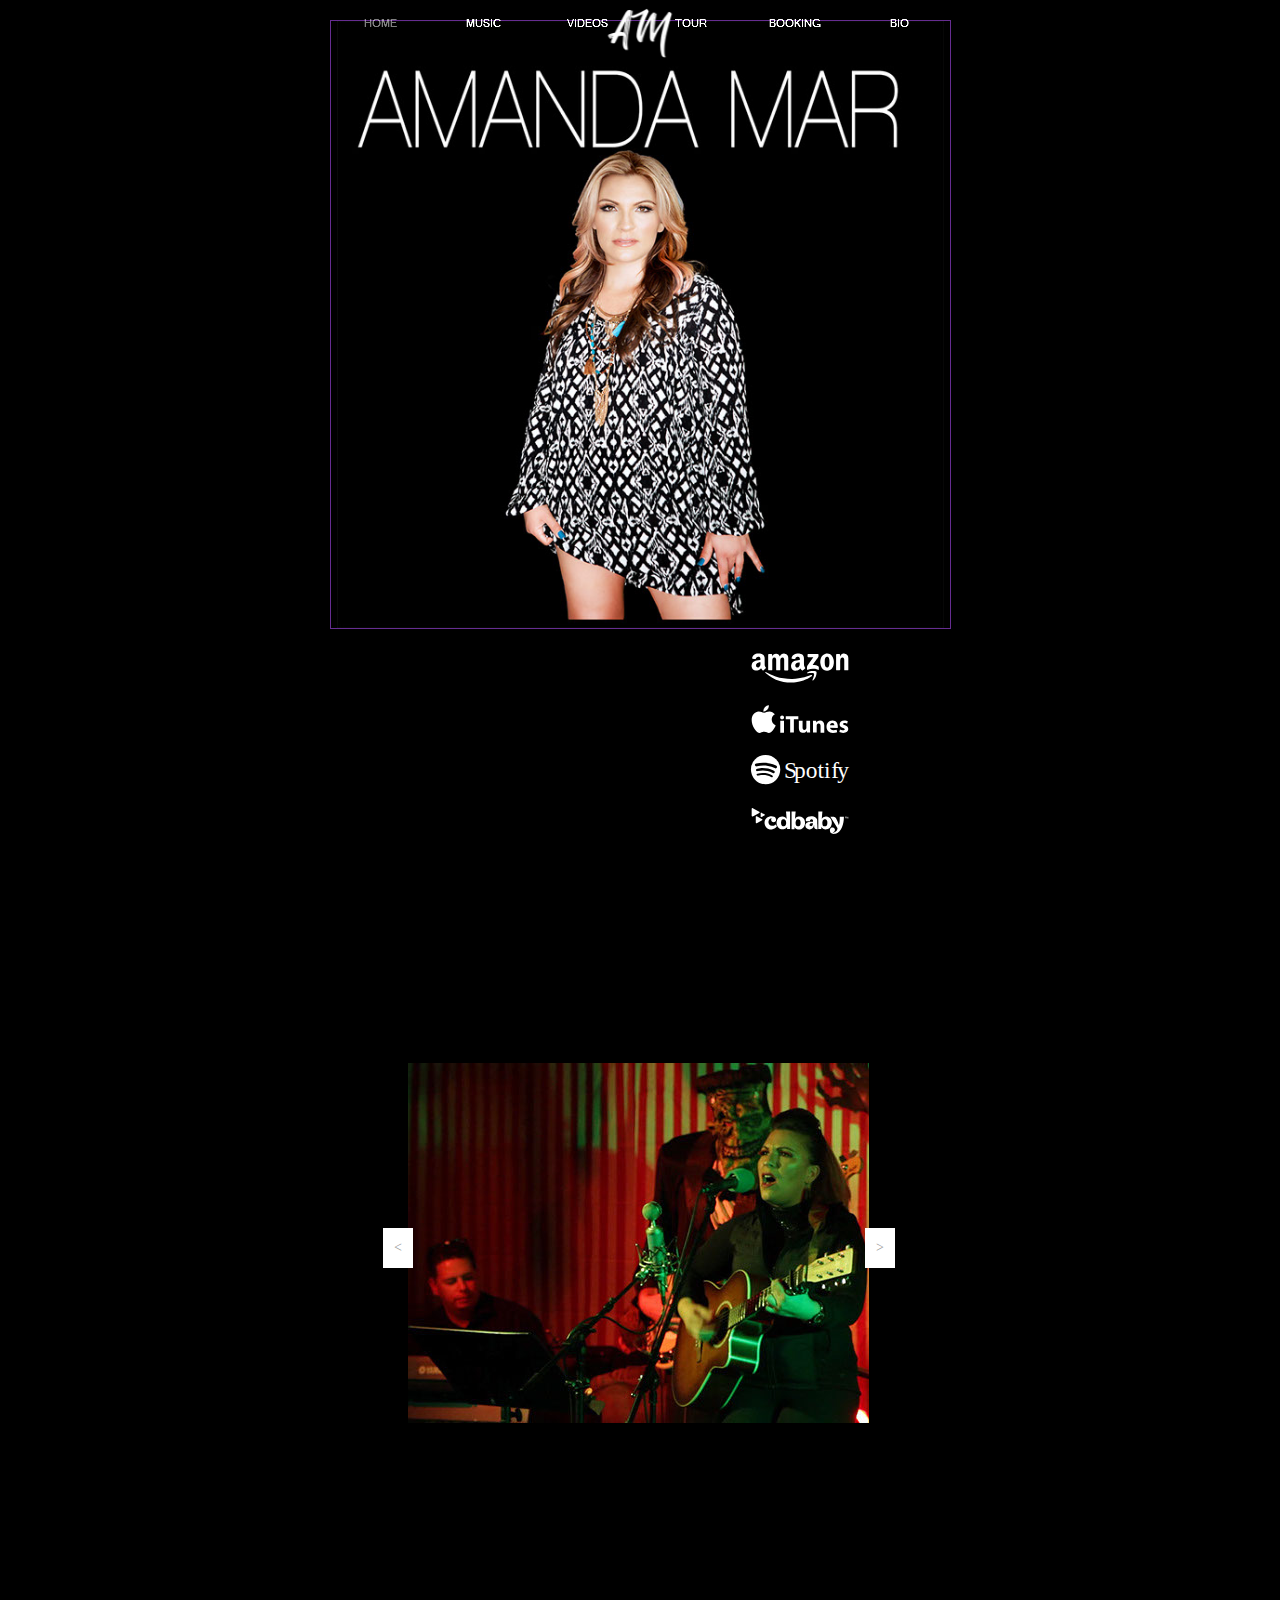
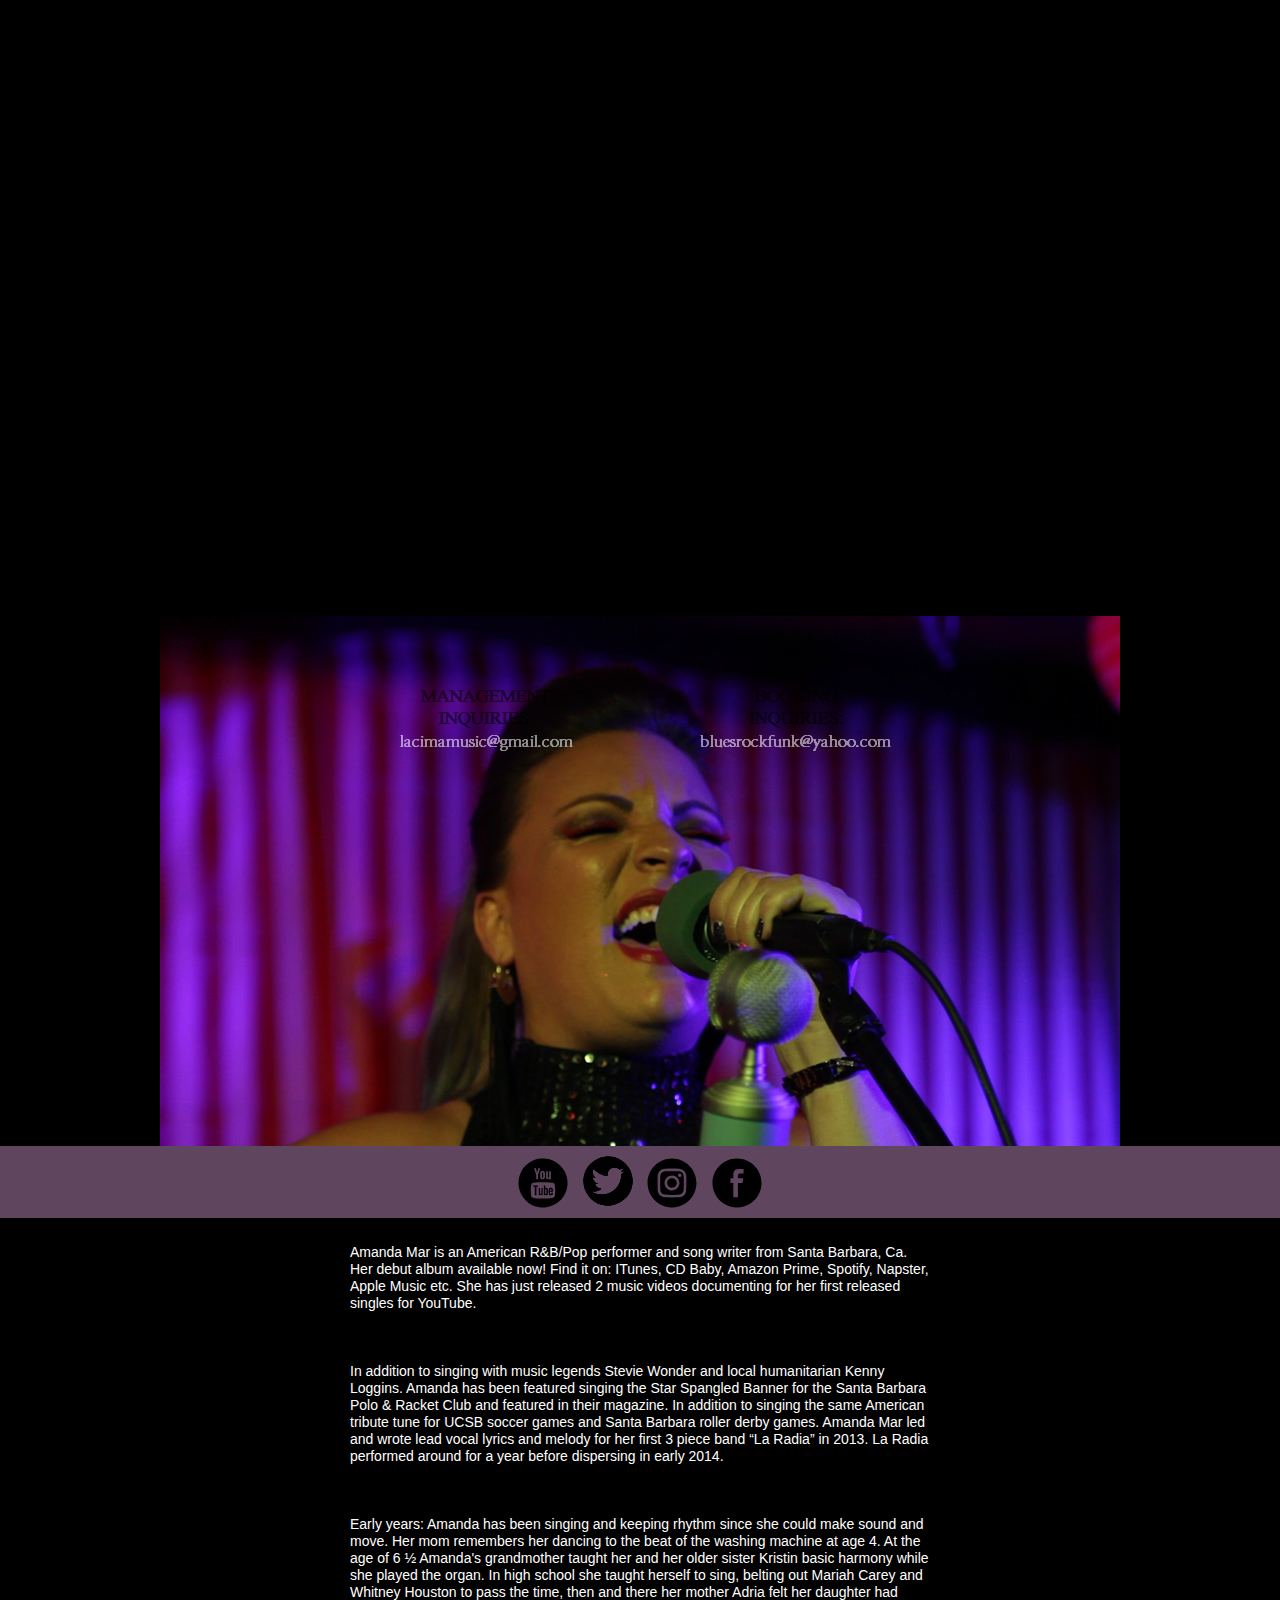
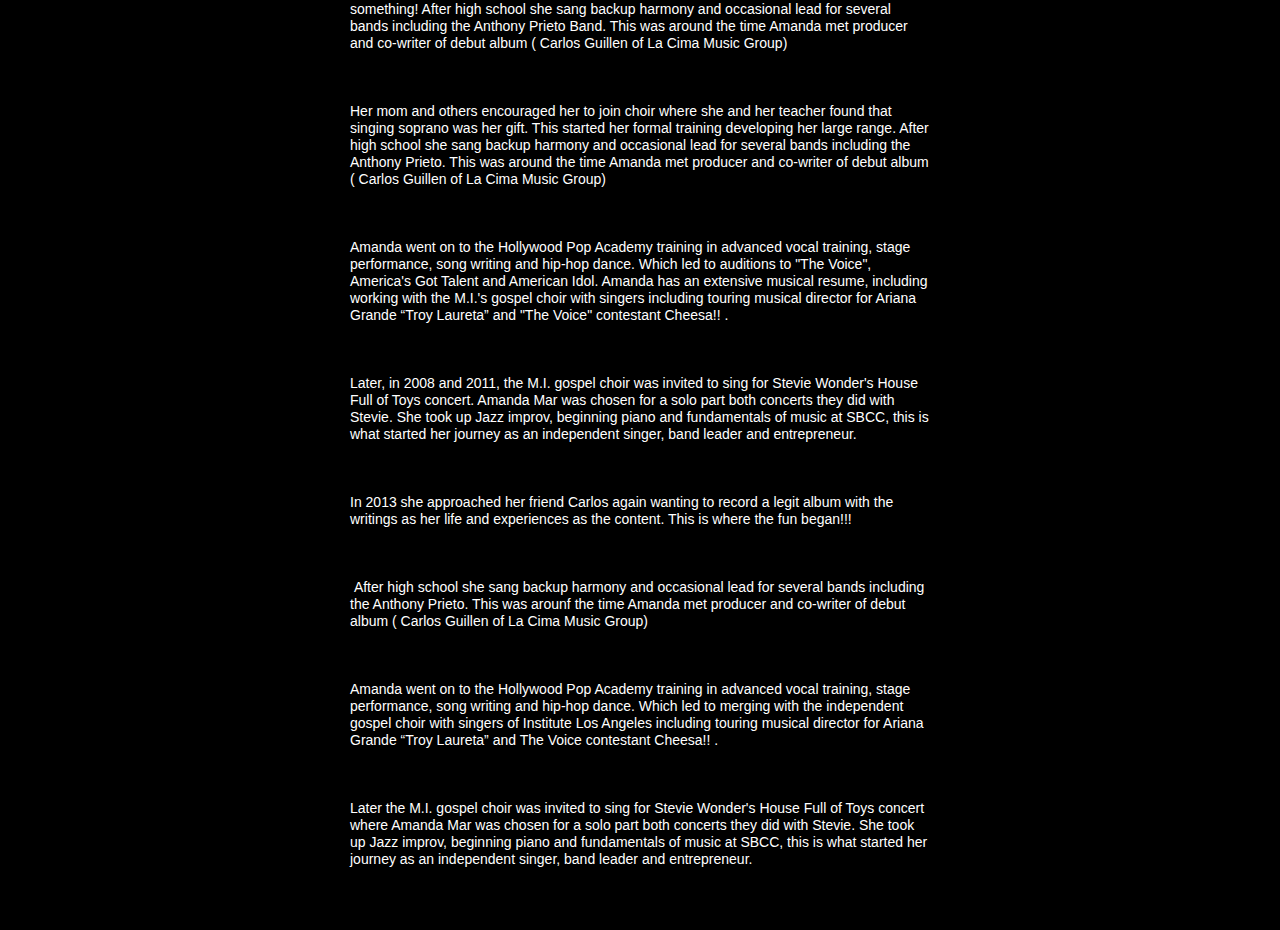
==== commit 326976f6: "1" ====
--- a/index.html
+++ b/index.html
@@ -19,12 +19,12 @@
   <title>Amanda Mar ♫ HOME</title>
   <!-- CSS -->
   <link rel="stylesheet" type="text/css" href="css/site_global.css?crc=443350757"/>
-  <link rel="stylesheet" type="text/css" href="css/master_a-master.css?crc=4180057694"/>
-  <link rel="stylesheet" type="text/css" href="css/index.css?crc=4122780192" id="pagesheet"/>
+  <link rel="stylesheet" type="text/css" href="css/master_a-master.css?crc=377080820"/>
+  <link rel="stylesheet" type="text/css" href="css/index.css?crc=4128995937" id="pagesheet"/>
   <!-- IE-only CSS -->
   <!--[if lt IE 9]>
   <link rel="stylesheet" type="text/css" href="css/nomq_preview_master_a-master.css?crc=28798657"/>
-  <link rel="stylesheet" type="text/css" href="css/nomq_index.css?crc=4225863378" id="nomq_pagesheet"/>
+  <link rel="stylesheet" type="text/css" href="css/nomq_index.css?crc=4044750201" id="nomq_pagesheet"/>
   <![endif]-->
   <!-- JS includes -->
   <!--[if lt IE 9]>
@@ -157,7 +157,7 @@
          <img class="block ImageInclude" id="u192751_img" data-src="images/still-crop-u192751.jpg?crc=3867977218" src="images/blank.gif?crc=4208392903" alt="" data-width="461" data-height="360"/>
         </div>
         <div class="SSSlide invi clip_frame grpelem" id="u192824"><!-- image -->
-         <img class="block ImageInclude" id="u192824_img" data-src="images/img_8219-crop-u192824.jpg?crc=4168439114" src="images/blank.gif?crc=4208392903" alt="" data-width="461" data-height="360"/>
+         <img class="block ImageInclude" id="u192824_img" data-src="images/img_8219-crop-u192824.jpg?crc=366499224" src="images/blank.gif?crc=4208392903" alt="" data-width="461" data-height="360"/>
         </div>
         <div class="SSSlide invi clip_frame clearfix grpelem" id="u192891"><!-- image -->
          <img class="ImageInclude position_content" id="u192891_img" data-src="images/img_8661.jpg?crc=8401630" src="images/blank.gif?crc=4208392903" alt="" data-width="537" data-height="360"/>
@@ -232,7 +232,7 @@
       <p>&nbsp;</p>
       <p>&nbsp;</p>
       <p>&nbsp;</p>
-      <p>Early years: Amanda has been singing and keeping rhythm since she could make sound and move. Her mom remembers her dancing to the beat of the washing machine at age 4. At the age of 6 ½ Amanda's grandmother taught her and her older sister Kristin basic harmony while she played the organ. In high school she taught herself to sing, belting out Mariah Carey and Whitney Houston to pass the time, then and there her mother Adria felt her daughter had something! After high school she sang backup harmony and occasional lead for several bands including the Anthony Prieto. This was arounf the time Amanda met producer and co-writer of debut album ( Carlos Guillen of La Cima Music Group)</p>
+      <p>Early years: Amanda has been singing and keeping rhythm since she could make sound and move. Her mom remembers her dancing to the beat of the washing machine at age 4. At the age of 6 ½ Amanda's grandmother taught her and her older sister Kristin basic harmony while she played the organ. In high school she taught herself to sing, belting out Mariah Carey and Whitney Houston to pass the time, then and there her mother Adria felt her daughter had something! After high school she sang backup harmony and occasional lead for several bands including the Anthony Prieto Band. This was around the time Amanda met producer and co-writer of debut album ( Carlos Guillen of La Cima Music Group)</p>
       <p>&nbsp;</p>
       <p>&nbsp;</p>
       <p>&nbsp;</p>
@@ -263,7 +263,7 @@
       <p>Later the M.I. gospel choir was invited to sing for Stevie Wonder's House Full of Toys concert where Amanda Mar was chosen for a solo part both concerts they did with Stevie. She took up Jazz improv, beginning piano and fundamentals of music at SBCC, this is what started her journey as an independent singer, band leader and entrepreneur.</p>
      </div>
      <div class="museBGSize ose_pre_init mse_pre_init shared_content" id="u110478" data-content-guid="u110478_content"><!-- simple frame --></div>
-     <div class="verticalspacer" data-offset-top="4068" data-content-above-spacer="4068" data-content-below-spacer="62"></div>
+     <div class="verticalspacer" data-offset-top="4085" data-content-above-spacer="4085" data-content-below-spacer="62"></div>
     </div>
    </div>
   </div>
@@ -633,7 +633,7 @@
      </div>
      <span class="clearfix colelem placeholder" data-placeholder-for="u110479-49_content"><!-- placeholder node --></span>
      <span class="museBGSize ose_pre_init mse_pre_init placeholder" data-placeholder-for="u110478_content"><!-- placeholder node --></span>
-     <div class="verticalspacer" data-offset-top="4530" data-content-above-spacer="4530" data-content-below-spacer="62"></div>
+     <div class="verticalspacer" data-offset-top="4547" data-content-above-spacer="4547" data-content-below-spacer="62"></div>
     </div>
    </div>
    <div class="preload_images">
@@ -667,29 +667,29 @@
 $('#menuu102234').registerPositionScrollEffect([{"speed":[0,0],"in":[-Infinity,-0.25]},{"speed":[0,1],"in":[-0.25,Infinity]}], $(this)); /* scroll effect */
 $('#u33825-bw').registerPositionScrollEffect([{"speed":[null,-1],"in":[-Infinity,97.15]},{"speed":[null,0],"in":[97.15,Infinity]}], $(this)); /* scroll effect */
 $('#menuu102931').registerPositionScrollEffect([{"speed":[0,-1],"in":[-Infinity,96.95]},{"speed":[0,0],"in":[96.95,Infinity]}], $(this)); /* scroll effect */
-$('#u159502').registerOpacityScrollEffect([{"in":[-Infinity,1841.3],"opacity":0,"fade":500},{"in":[1841.3,1841.3],"opacity":50},{"in":[1841.3,Infinity],"opacity":0,"fade":1271.05}], $(this)); /* scroll effect */
+$('#u159502').registerOpacityScrollEffect([{"opacity":0,"in":[-Infinity,1841.3],"fade":500},{"in":[1841.3,1841.3],"opacity":50},{"opacity":0,"in":[1841.3,Infinity],"fade":1271.05}], $(this)); /* scroll effect */
 $('#u110478').registerPositionScrollEffect([{"speed":[0,0],"in":[-Infinity,2619]},{"speed":[0,0],"in":[2619,Infinity]}], $(this)); /* scroll effect */
-$('#u110478').registerOpacityScrollEffect([{"in":[-Infinity,2619],"opacity":0,"fade":240},{"in":[2619,2619],"opacity":100},{"in":[2619,Infinity],"opacity":0,"fade":1511}], $(this)); /* scroll effect */
+$('#u110478').registerOpacityScrollEffect([{"opacity":0,"in":[-Infinity,2619],"fade":240},{"in":[2619,2619],"opacity":100},{"opacity":0,"in":[2619,Infinity],"fade":1511}], $(this)); /* scroll effect */
 });/* scroll effects for one breakpoint */
 $('#bp_420').one('muse_this_bp_activate', function(){
 $('#u32360').registerBackgroundPositionScrollEffect([{"speed":[0,1],"in":[-Infinity,-1.8]},{"speed":[0,1],"in":[-1.8,Infinity]}], $(this)); /* scroll effect */
 $('#accordionu134864').registerPositionScrollEffect([{"speed":[0,0],"in":[-Infinity,19.9]},{"speed":[0,0],"in":[19.9,Infinity]}], $(this)); /* scroll effect */
-$('#u159502').registerOpacityScrollEffect([{"in":[-Infinity,1655],"opacity":0,"fade":431},{"in":[1655,1655],"opacity":50},{"in":[1655,Infinity],"opacity":0,"fade":914}], $(this)); /* scroll effect */
+$('#u159502').registerOpacityScrollEffect([{"opacity":0,"in":[-Infinity,1655],"fade":431},{"in":[1655,1655],"opacity":50},{"opacity":0,"in":[1655,Infinity],"fade":914}], $(this)); /* scroll effect */
 $('#u110478').registerPositionScrollEffect([{"speed":[0,0],"in":[-Infinity,2006.25]},{"speed":[0,0],"in":[2006.25,Infinity]}], $(this)); /* scroll effect */
-$('#u110478').registerOpacityScrollEffect([{"in":[-Infinity,2006.25],"opacity":0,"fade":240},{"in":[2006.25,2006.25],"opacity":100},{"in":[2006.25,Infinity],"opacity":0,"fade":1511}], $(this)); /* scroll effect */
+$('#u110478').registerOpacityScrollEffect([{"opacity":0,"in":[-Infinity,2006.25],"fade":240},{"in":[2006.25,2006.25],"opacity":100},{"opacity":0,"in":[2006.25,Infinity],"fade":1511}], $(this)); /* scroll effect */
+});/* scroll effects for one breakpoint */
+$('#bp_620').one('muse_this_bp_activate', function(){
+$('#accordionu134864').registerPositionScrollEffect([{"speed":[0,0],"in":[-Infinity,7.6]},{"speed":[0,0],"in":[7.6,Infinity]}], $(this)); /* scroll effect */
+$('#u159502').registerOpacityScrollEffect([{"opacity":0,"in":[-Infinity,1684.7],"fade":489},{"in":[1684.7,1684.7],"opacity":50},{"opacity":0,"in":[1684.7,Infinity],"fade":874}], $(this)); /* scroll effect */
+$('#u110478').registerPositionScrollEffect([{"speed":[0,0],"in":[-Infinity,2368]},{"speed":[0,0],"in":[2368,Infinity]}], $(this)); /* scroll effect */
+$('#u110478').registerOpacityScrollEffect([{"opacity":0,"in":[-Infinity,2368],"fade":264},{"in":[2368,2368],"opacity":100},{"opacity":0,"in":[2368,Infinity],"fade":1344}], $(this)); /* scroll effect */
 });/* scroll effects for one breakpoint */
 $('#bp_320').one('muse_this_bp_activate', function(){
 $('#u32360').registerBackgroundPositionScrollEffect([{"speed":[0,1],"in":[-Infinity,-1.8]},{"speed":[0,1],"in":[-1.8,Infinity]}], $(this)); /* scroll effect */
 $('#accordionu134864').registerPositionScrollEffect([{"speed":[0,0],"in":[-Infinity,18.7]},{"speed":[0,0],"in":[18.7,Infinity]}], $(this)); /* scroll effect */
-$('#u159502').registerOpacityScrollEffect([{"in":[-Infinity,1869],"opacity":0,"fade":458},{"in":[1869,1869],"opacity":50},{"in":[1869,Infinity],"opacity":0,"fade":548}], $(this)); /* scroll effect */
+$('#u159502').registerOpacityScrollEffect([{"opacity":0,"in":[-Infinity,1869],"fade":458},{"in":[1869,1869],"opacity":50},{"opacity":0,"in":[1869,Infinity],"fade":548}], $(this)); /* scroll effect */
 $('#u110478').registerPositionScrollEffect([{"speed":[0,0],"in":[-Infinity,2025.4]},{"speed":[0,0],"in":[2025.4,Infinity]}], $(this)); /* scroll effect */
-$('#u110478').registerOpacityScrollEffect([{"in":[-Infinity,2025.4],"opacity":0,"fade":240},{"in":[2025.4,2025.4],"opacity":100},{"in":[2025.4,Infinity],"opacity":0,"fade":1511}], $(this)); /* scroll effect */
-});/* scroll effects for one breakpoint */
-$('#bp_620').one('muse_this_bp_activate', function(){
-$('#accordionu134864').registerPositionScrollEffect([{"speed":[0,0],"in":[-Infinity,7.6]},{"speed":[0,0],"in":[7.6,Infinity]}], $(this)); /* scroll effect */
-$('#u159502').registerOpacityScrollEffect([{"in":[-Infinity,1684.7],"opacity":0,"fade":489},{"in":[1684.7,1684.7],"opacity":50},{"in":[1684.7,Infinity],"opacity":0,"fade":874}], $(this)); /* scroll effect */
-$('#u110478').registerPositionScrollEffect([{"speed":[0,0],"in":[-Infinity,2368]},{"speed":[0,0],"in":[2368,Infinity]}], $(this)); /* scroll effect */
-$('#u110478').registerOpacityScrollEffect([{"in":[-Infinity,2368],"opacity":0,"fade":264},{"in":[2368,2368],"opacity":100},{"in":[2368,Infinity],"opacity":0,"fade":1344}], $(this)); /* scroll effect */
+$('#u110478').registerOpacityScrollEffect([{"opacity":0,"in":[-Infinity,2025.4],"fade":240},{"in":[2025.4,2025.4],"opacity":100},{"opacity":0,"in":[2025.4,Infinity],"fade":1511}], $(this)); /* scroll effect */
 });/* scroll effects for one breakpoint */
 $( '.breakpoint' ).registerBreakpoint();/* Register breakpoints */
 Muse.Utils.transformMarkupToFixBrowserProblems();/* body */
--- a/css/master_a-master.css
+++ b/css/master_a-master.css
@@ -1 +1 @@
-#u33825{background-color:#5F455E;}#u32360{opacity:1;filter:alpha(opacity=100);-ms-filter:"progid:DXImageTransform.Microsoft.Alpha(Opacity=100)";background:transparent url("../images/favacon.png?crc=4065389311") no-repeat center center;background-size:contain;}@media (min-width: 621px), print{#u206620,#u206623{background-color:transparent;}#u206623:active{background-color:transparent;opacity:1;-ms-filter:"progid:DXImageTransform.Microsoft.Alpha(Opacity=100)";filter:alpha(opacity=100);}#u102242,#u102245{background-color:transparent;}#u102245:active{background-color:transparent;opacity:1;-ms-filter:"progid:DXImageTransform.Microsoft.Alpha(Opacity=100)";filter:alpha(opacity=100);}#u102324,#u102327{background-color:transparent;}#u102327:active{background-color:transparent;opacity:1;-ms-filter:"progid:DXImageTransform.Microsoft.Alpha(Opacity=100)";filter:alpha(opacity=100);}#u102396,#u102399{background-color:transparent;}#u102399:active{background-color:transparent;opacity:1;-ms-filter:"progid:DXImageTransform.Microsoft.Alpha(Opacity=100)";filter:alpha(opacity=100);}#u102459,#u102462{background-color:transparent;}#u102462:active{background-color:transparent;opacity:1;-ms-filter:"progid:DXImageTransform.Microsoft.Alpha(Opacity=100)";filter:alpha(opacity=100);}#u102522,#u102523{background-color:transparent;}#u102523:active{background-color:transparent;opacity:1;-ms-filter:"progid:DXImageTransform.Microsoft.Alpha(Opacity=100)";filter:alpha(opacity=100);}#u206623.MuseMenuActive,#u102245.MuseMenuActive,#u102327.MuseMenuActive,#u102399.MuseMenuActive,#u102462.MuseMenuActive,#u102523.MuseMenuActive{opacity:0.5;-ms-filter:"progid:DXImageTransform.Microsoft.Alpha(Opacity=50)";filter:alpha(opacity=50);}.MenuItem{cursor:pointer;}#menuu102234,#menuu102931{border-width:0px;border-color:transparent;background-color:transparent;}#u206703,#u206706{background-color:transparent;}#u206706:active{background-color:transparent;}#u102932,#u102935{background-color:transparent;}#u102935:active{background-color:transparent;}#u102953,#u102954{background-color:transparent;}#u102954:active{background-color:transparent;}#u102939,#u102940{background-color:transparent;}#u102940:active{background-color:transparent;}#u102946,#u102949{background-color:transparent;}#u102949:active{background-color:transparent;}#u102967,#u102970{background-color:transparent;}#u102970:active{background-color:transparent;}#u206626-4_clip,#u102248-4_clip,#u102330-4_clip,#u102401-4_clip,#u102464-4_clip,#u102525-4_clip,#u206708-4_clip,#u102936-4_clip,#u102956-4_clip,#u102942-4_clip,#u102951-4_clip,#u102971-4_clip{overflow:hidden;display:block;vertical-align:top;}}@media (min-width: 421px) and (max-width: 620px){#accordionu134864{border-style:solid;border-width:1px;border-color:#7F7F7F;background-color:#5F455E;}#u134866-3{-webkit-transition-duration:1s;-webkit-transition-delay:0s;-webkit-transition-timing-function:ease;transition-duration:1s;transition-delay:0s;transition-timing-function:ease;border-style:solid;border-width:1px;border-color:#FFFFFF;opacity:1;-ms-filter:"progid:DXImageTransform.Microsoft.Alpha(Opacity=100)";filter:alpha(opacity=100);background:transparent url("../images/menu-alt-512.png?crc=486695812") no-repeat right center;background-size:contain;}#u134866-3:hover{opacity:1;-ms-filter:"progid:DXImageTransform.Microsoft.Alpha(Opacity=100)";filter:alpha(opacity=100);background:#F2F2F2 url("../images/menu-alt-512.png?crc=486695812") no-repeat right center;background-size:contain;}#u134866-3:active{opacity:1;-ms-filter:"progid:DXImageTransform.Microsoft.Alpha(Opacity=100)";filter:alpha(opacity=100);background:#F2F2F2 url("../images/menu-alt-512.png?crc=486695812") no-repeat right center;background-size:contain;}#u134866-3.AccordionPanelTabOpen{opacity:1;-ms-filter:"progid:DXImageTransform.Microsoft.Alpha(Opacity=100)";filter:alpha(opacity=100);background:transparent url("../images/x.png?crc=486460471") no-repeat right center;background-size:contain;}#u134866-3.AccordionPanelTabOpen p{color:#4F4F4F;visibility:inherit;}#u134866-2{color:#999999;line-height:14px;font-family:Georgia, Palatino, Palatino Linotype, Times, Times New Roman, serif;}#u134867{-webkit-transition-duration:1s;-webkit-transition-delay:0s;-webkit-transition-timing-function:ease;transition-duration:1s;transition-delay:0s;transition-timing-function:ease;background-image:url("../images/blank.gif?crc=4208392903");border-style:solid;border-width:1px;border-color:#FFFFFF;background-color:#5F455E;}#u118106,#u134865,#u134870{background-color:transparent;}#u134874-4{background-color:transparent;line-height:14px;font-size:12px;text-align:center;color:#FFFFFF;}#u134874-4.MuseLinkActive{background-color:#00A99D;}#u134869-4{background-color:transparent;line-height:14px;font-size:12px;text-align:center;color:#FFFFFF;}#u134869-4:hover{background-color:#7F7F7F;opacity:0.5;-ms-filter:"progid:DXImageTransform.Microsoft.Alpha(Opacity=50)";filter:alpha(opacity=50);}#u134873-4{background-color:transparent;line-height:14px;font-size:12px;text-align:center;color:#FFFFFF;}#u134873-4:hover{background-color:#7F7F7F;opacity:0.5;-ms-filter:"progid:DXImageTransform.Microsoft.Alpha(Opacity=50)";filter:alpha(opacity=50);}#u134868-4{background-color:transparent;line-height:14px;font-size:12px;text-align:center;color:#FFFFFF;}#u134868-4:hover{background-color:#7F7F7F;opacity:0.5;-ms-filter:"progid:DXImageTransform.Microsoft.Alpha(Opacity=50)";filter:alpha(opacity=50);}#u134872-4{background-color:transparent;line-height:14px;font-size:12px;text-align:center;color:#FFFFFF;}#u134872-4:hover{background-color:#7F7F7F;opacity:0.5;-ms-filter:"progid:DXImageTransform.Microsoft.Alpha(Opacity=50)";filter:alpha(opacity=50);}#u134871-4{background-color:transparent;line-height:14px;font-size:12px;text-align:center;color:#FFFFFF;}#u134871-4:hover{background-color:#7F7F7F;opacity:0.5;-ms-filter:"progid:DXImageTransform.Microsoft.Alpha(Opacity=50)";filter:alpha(opacity=50);}#u134869-4.MuseLinkActive,#u134873-4.MuseLinkActive,#u134868-4.MuseLinkActive,#u134872-4.MuseLinkActive,#u134871-4.MuseLinkActive{background-color:#00A99D;opacity:1;-ms-filter:"progid:DXImageTransform.Microsoft.Alpha(Opacity=100)";filter:alpha(opacity=100);}.AccordionPanelTab{cursor:pointer;}}@media (min-width: 321px) and (max-width: 420px){#accordionu134864{border-style:solid;border-width:1px;border-color:#7F7F7F;background-color:#5F455E;}#u134866-3{-webkit-transition-duration:1s;-webkit-transition-delay:0s;-webkit-transition-timing-function:ease;transition-duration:1s;transition-delay:0s;transition-timing-function:ease;border-style:solid;border-width:1px;border-color:#FFFFFF;opacity:1;-ms-filter:"progid:DXImageTransform.Microsoft.Alpha(Opacity=100)";filter:alpha(opacity=100);background:transparent url("../images/menu-alt-512.png?crc=486695812") no-repeat right center;background-size:contain;}#u134866-3:hover{opacity:1;-ms-filter:"progid:DXImageTransform.Microsoft.Alpha(Opacity=100)";filter:alpha(opacity=100);background:#F2F2F2 url("../images/menu-alt-512.png?crc=486695812") no-repeat right center;background-size:contain;}#u134866-3:active{opacity:1;-ms-filter:"progid:DXImageTransform.Microsoft.Alpha(Opacity=100)";filter:alpha(opacity=100);background:#F2F2F2 url("../images/menu-alt-512.png?crc=486695812") no-repeat right center;background-size:contain;}#u134866-3.AccordionPanelTabOpen{opacity:1;-ms-filter:"progid:DXImageTransform.Microsoft.Alpha(Opacity=100)";filter:alpha(opacity=100);background:transparent url("../images/x.png?crc=486460471") no-repeat right center;background-size:contain;}#u134866-3.AccordionPanelTabOpen p{color:#4F4F4F;visibility:inherit;}#u134866-2{color:#999999;line-height:14px;font-family:Georgia, Palatino, Palatino Linotype, Times, Times New Roman, serif;}#u134867{-webkit-transition-duration:1s;-webkit-transition-delay:0s;-webkit-transition-timing-function:ease;transition-duration:1s;transition-delay:0s;transition-timing-function:ease;background-image:url("../images/blank.gif?crc=4208392903");border-style:solid;border-width:1px;border-color:#FFFFFF;background-color:#5F455E;}#u118106,#u134865,#u134870{background-color:transparent;}#u134874-4{background-color:transparent;line-height:14px;font-size:12px;text-align:center;color:#FFFFFF;}#u134874-4.MuseLinkActive{background-color:#00A99D;}#u134869-4{background-color:transparent;line-height:14px;font-size:12px;text-align:center;color:#FFFFFF;}#u134869-4:hover{background-color:#7F7F7F;opacity:0.5;-ms-filter:"progid:DXImageTransform.Microsoft.Alpha(Opacity=50)";filter:alpha(opacity=50);}#u134873-4{background-color:transparent;line-height:14px;font-size:12px;text-align:center;color:#FFFFFF;}#u134873-4:hover{background-color:#7F7F7F;opacity:0.5;-ms-filter:"progid:DXImageTransform.Microsoft.Alpha(Opacity=50)";filter:alpha(opacity=50);}#u134868-4{background-color:transparent;line-height:14px;font-size:12px;text-align:center;color:#FFFFFF;}#u134868-4:hover{background-color:#7F7F7F;opacity:0.5;-ms-filter:"progid:DXImageTransform.Microsoft.Alpha(Opacity=50)";filter:alpha(opacity=50);}#u134872-4{background-color:transparent;line-height:14px;font-size:12px;text-align:center;color:#FFFFFF;}#u134872-4:hover{background-color:#7F7F7F;opacity:0.5;-ms-filter:"progid:DXImageTransform.Microsoft.Alpha(Opacity=50)";filter:alpha(opacity=50);}#u134871-4{background-color:transparent;line-height:14px;font-size:12px;text-align:center;color:#FFFFFF;}#u134871-4:hover{background-color:#7F7F7F;opacity:0.5;-ms-filter:"progid:DXImageTransform.Microsoft.Alpha(Opacity=50)";filter:alpha(opacity=50);}#u134869-4.MuseLinkActive,#u134873-4.MuseLinkActive,#u134868-4.MuseLinkActive,#u134872-4.MuseLinkActive,#u134871-4.MuseLinkActive{background-color:#00A99D;opacity:1;-ms-filter:"progid:DXImageTransform.Microsoft.Alpha(Opacity=100)";filter:alpha(opacity=100);}.AccordionPanelTab{cursor:pointer;}}@media (max-width: 320px){#accordionu134864{border-style:solid;border-width:1px;border-color:#7F7F7F;background-color:#5F455E;}#u134866-3{-webkit-transition-duration:1s;-webkit-transition-delay:0s;-webkit-transition-timing-function:ease;transition-duration:1s;transition-delay:0s;transition-timing-function:ease;border-style:solid;border-width:1px;border-color:#FFFFFF;opacity:1;-ms-filter:"progid:DXImageTransform.Microsoft.Alpha(Opacity=100)";filter:alpha(opacity=100);background:transparent url("../images/menu-alt-512.png?crc=486695812") no-repeat right center;background-size:contain;}#u134866-3:hover{opacity:1;-ms-filter:"progid:DXImageTransform.Microsoft.Alpha(Opacity=100)";filter:alpha(opacity=100);background:#F2F2F2 url("../images/menu-alt-512.png?crc=486695812") no-repeat right center;background-size:contain;}#u134866-3:active{opacity:1;-ms-filter:"progid:DXImageTransform.Microsoft.Alpha(Opacity=100)";filter:alpha(opacity=100);background:#F2F2F2 url("../images/menu-alt-512.png?crc=486695812") no-repeat right center;background-size:contain;}#u134866-3.AccordionPanelTabOpen{opacity:1;-ms-filter:"progid:DXImageTransform.Microsoft.Alpha(Opacity=100)";filter:alpha(opacity=100);background:transparent url("../images/x.png?crc=486460471") no-repeat right center;background-size:contain;}#u134866-3.AccordionPanelTabOpen p{color:#4F4F4F;visibility:inherit;}#u134866-2{color:#999999;line-height:14px;font-family:Georgia, Palatino, Palatino Linotype, Times, Times New Roman, serif;}#u134867{-webkit-transition-duration:1s;-webkit-transition-delay:0s;-webkit-transition-timing-function:ease;transition-duration:1s;transition-delay:0s;transition-timing-function:ease;background-image:url("../images/blank.gif?crc=4208392903");border-style:solid;border-width:1px;border-color:#FFFFFF;background-color:#5F455E;}#u118106,#u134865,#u134870{background-color:transparent;}#u134874-4{background-color:transparent;line-height:14px;font-size:12px;text-align:center;color:#FFFFFF;}#u134874-4.MuseLinkActive{background-color:#00A99D;}#u134869-4{background-color:transparent;line-height:14px;font-size:12px;text-align:center;color:#FFFFFF;}#u134869-4:hover{background-color:#7F7F7F;opacity:0.5;-ms-filter:"progid:DXImageTransform.Microsoft.Alpha(Opacity=50)";filter:alpha(opacity=50);}#u134873-4{background-color:transparent;line-height:14px;font-size:12px;text-align:center;color:#FFFFFF;}#u134873-4:hover{background-color:#7F7F7F;opacity:0.5;-ms-filter:"progid:DXImageTransform.Microsoft.Alpha(Opacity=50)";filter:alpha(opacity=50);}#u134868-4{background-color:transparent;line-height:14px;font-size:12px;text-align:center;color:#FFFFFF;}#u134868-4:hover{background-color:#7F7F7F;opacity:0.5;-ms-filter:"progid:DXImageTransform.Microsoft.Alpha(Opacity=50)";filter:alpha(opacity=50);}#u134872-4{background-color:transparent;line-height:14px;font-size:12px;text-align:center;color:#FFFFFF;}#u134872-4:hover{background-color:#7F7F7F;opacity:0.5;-ms-filter:"progid:DXImageTransform.Microsoft.Alpha(Opacity=50)";filter:alpha(opacity=50);}#u134871-4{background-color:transparent;line-height:14px;font-size:12px;text-align:center;color:#FFFFFF;}#u134871-4:hover{background-color:#7F7F7F;opacity:0.5;-ms-filter:"progid:DXImageTransform.Microsoft.Alpha(Opacity=50)";filter:alpha(opacity=50);}#u134869-4.MuseLinkActive,#u134873-4.MuseLinkActive,#u134868-4.MuseLinkActive,#u134872-4.MuseLinkActive,#u134871-4.MuseLinkActive{background-color:#00A99D;opacity:1;-ms-filter:"progid:DXImageTransform.Microsoft.Alpha(Opacity=100)";filter:alpha(opacity=100);}.AccordionPanelTab{cursor:pointer;}}+#u33825{background-color:#5F455E;}#u32360{filter:alpha(opacity=100);-ms-filter:"progid:DXImageTransform.Microsoft.Alpha(Opacity=100)";opacity:1;background:transparent url("../images/favacon.png?crc=4065389311") no-repeat center center;background-size:contain;}@media (min-width: 621px), print{#u206620,#u206623{background-color:transparent;}#u206623:active{background-color:transparent;opacity:1;-ms-filter:"progid:DXImageTransform.Microsoft.Alpha(Opacity=100)";filter:alpha(opacity=100);}#u102242,#u102245{background-color:transparent;}#u102245:active{background-color:transparent;opacity:1;-ms-filter:"progid:DXImageTransform.Microsoft.Alpha(Opacity=100)";filter:alpha(opacity=100);}#u102324,#u102327{background-color:transparent;}#u102327:active{background-color:transparent;opacity:1;-ms-filter:"progid:DXImageTransform.Microsoft.Alpha(Opacity=100)";filter:alpha(opacity=100);}#u102396,#u102399{background-color:transparent;}#u102399:active{background-color:transparent;opacity:1;-ms-filter:"progid:DXImageTransform.Microsoft.Alpha(Opacity=100)";filter:alpha(opacity=100);}#u102459,#u102462{background-color:transparent;}#u102462:active{background-color:transparent;opacity:1;-ms-filter:"progid:DXImageTransform.Microsoft.Alpha(Opacity=100)";filter:alpha(opacity=100);}#u102522,#u102523{background-color:transparent;}#u102523:active{background-color:transparent;opacity:1;-ms-filter:"progid:DXImageTransform.Microsoft.Alpha(Opacity=100)";filter:alpha(opacity=100);}#u206623.MuseMenuActive,#u102245.MuseMenuActive,#u102327.MuseMenuActive,#u102399.MuseMenuActive,#u102462.MuseMenuActive,#u102523.MuseMenuActive{opacity:0.5;-ms-filter:"progid:DXImageTransform.Microsoft.Alpha(Opacity=50)";filter:alpha(opacity=50);}.MenuItem{cursor:pointer;}#menuu102234,#menuu102931{border-width:0px;border-color:transparent;background-color:transparent;}#u206703,#u206706{background-color:transparent;}#u206706:active{background-color:transparent;}#u102932,#u102935{background-color:transparent;}#u102935:active{background-color:transparent;}#u102953,#u102954{background-color:transparent;}#u102954:active{background-color:transparent;}#u102939,#u102940{background-color:transparent;}#u102940:active{background-color:transparent;}#u102946,#u102949{background-color:transparent;}#u102949:active{background-color:transparent;}#u102967,#u102970{background-color:transparent;}#u102970:active{background-color:transparent;}#u206626-4_clip,#u102248-4_clip,#u102330-4_clip,#u102401-4_clip,#u102464-4_clip,#u102525-4_clip,#u206708-4_clip,#u102936-4_clip,#u102956-4_clip,#u102942-4_clip,#u102951-4_clip,#u102971-4_clip{overflow:hidden;display:block;vertical-align:top;}}@media (min-width: 421px) and (max-width: 620px){#accordionu134864{border-style:solid;border-width:1px;border-color:#7F7F7F;background-color:#5F455E;}#u134866-3{-webkit-transition-duration:1s;-webkit-transition-delay:0s;-webkit-transition-timing-function:ease;transition-duration:1s;transition-delay:0s;transition-timing-function:ease;border-style:solid;border-width:1px;border-color:#FFFFFF;opacity:1;-ms-filter:"progid:DXImageTransform.Microsoft.Alpha(Opacity=100)";filter:alpha(opacity=100);background:transparent url("../images/menu-alt-512.png?crc=486695812") no-repeat right center;background-size:contain;}#u134866-3:hover{opacity:1;-ms-filter:"progid:DXImageTransform.Microsoft.Alpha(Opacity=100)";filter:alpha(opacity=100);background:#F2F2F2 url("../images/menu-alt-512.png?crc=486695812") no-repeat right center;background-size:contain;}#u134866-3:active{opacity:1;-ms-filter:"progid:DXImageTransform.Microsoft.Alpha(Opacity=100)";filter:alpha(opacity=100);background:#F2F2F2 url("../images/menu-alt-512.png?crc=486695812") no-repeat right center;background-size:contain;}#u134866-3.AccordionPanelTabOpen{opacity:1;-ms-filter:"progid:DXImageTransform.Microsoft.Alpha(Opacity=100)";filter:alpha(opacity=100);background:transparent url("../images/x.png?crc=486460471") no-repeat right center;background-size:contain;}#u134866-3.AccordionPanelTabOpen p{color:#4F4F4F;visibility:inherit;}#u134866-2{line-height:14px;color:#999999;font-family:Georgia, Palatino, Palatino Linotype, Times, Times New Roman, serif;}#u134867{-webkit-transition-duration:1s;-webkit-transition-delay:0s;-webkit-transition-timing-function:ease;transition-duration:1s;transition-delay:0s;transition-timing-function:ease;background-image:url("../images/blank.gif?crc=4208392903");border-style:solid;border-width:1px;border-color:#FFFFFF;background-color:#5F455E;}#u118106,#u134865,#u134870{background-color:transparent;}#u134874-4{background-color:transparent;font-size:12px;text-align:center;color:#FFFFFF;line-height:14px;}#u134874-4.MuseLinkActive{background-color:#00A99D;}#u134869-4{background-color:transparent;font-size:12px;text-align:center;color:#FFFFFF;line-height:14px;}#u134869-4:hover{background-color:#7F7F7F;opacity:0.5;-ms-filter:"progid:DXImageTransform.Microsoft.Alpha(Opacity=50)";filter:alpha(opacity=50);}#u134873-4{background-color:transparent;font-size:12px;text-align:center;color:#FFFFFF;line-height:14px;}#u134873-4:hover{background-color:#7F7F7F;opacity:0.5;-ms-filter:"progid:DXImageTransform.Microsoft.Alpha(Opacity=50)";filter:alpha(opacity=50);}#u134868-4{background-color:transparent;font-size:12px;text-align:center;color:#FFFFFF;line-height:14px;}#u134868-4:hover{background-color:#7F7F7F;opacity:0.5;-ms-filter:"progid:DXImageTransform.Microsoft.Alpha(Opacity=50)";filter:alpha(opacity=50);}#u134872-4{background-color:transparent;font-size:12px;text-align:center;color:#FFFFFF;line-height:14px;}#u134872-4:hover{background-color:#7F7F7F;opacity:0.5;-ms-filter:"progid:DXImageTransform.Microsoft.Alpha(Opacity=50)";filter:alpha(opacity=50);}#u134871-4{background-color:transparent;font-size:12px;text-align:center;color:#FFFFFF;line-height:14px;}#u134871-4:hover{background-color:#7F7F7F;opacity:0.5;-ms-filter:"progid:DXImageTransform.Microsoft.Alpha(Opacity=50)";filter:alpha(opacity=50);}#u134869-4.MuseLinkActive,#u134873-4.MuseLinkActive,#u134868-4.MuseLinkActive,#u134872-4.MuseLinkActive,#u134871-4.MuseLinkActive{background-color:#00A99D;opacity:1;-ms-filter:"progid:DXImageTransform.Microsoft.Alpha(Opacity=100)";filter:alpha(opacity=100);}.AccordionPanelTab{cursor:pointer;}}@media (min-width: 321px) and (max-width: 420px){#accordionu134864{border-style:solid;border-width:1px;border-color:#7F7F7F;background-color:#5F455E;}#u134866-3{-webkit-transition-duration:1s;-webkit-transition-delay:0s;-webkit-transition-timing-function:ease;transition-duration:1s;transition-delay:0s;transition-timing-function:ease;border-style:solid;border-width:1px;border-color:#FFFFFF;opacity:1;-ms-filter:"progid:DXImageTransform.Microsoft.Alpha(Opacity=100)";filter:alpha(opacity=100);background:transparent url("../images/menu-alt-512.png?crc=486695812") no-repeat right center;background-size:contain;}#u134866-3:hover{opacity:1;-ms-filter:"progid:DXImageTransform.Microsoft.Alpha(Opacity=100)";filter:alpha(opacity=100);background:#F2F2F2 url("../images/menu-alt-512.png?crc=486695812") no-repeat right center;background-size:contain;}#u134866-3:active{opacity:1;-ms-filter:"progid:DXImageTransform.Microsoft.Alpha(Opacity=100)";filter:alpha(opacity=100);background:#F2F2F2 url("../images/menu-alt-512.png?crc=486695812") no-repeat right center;background-size:contain;}#u134866-3.AccordionPanelTabOpen{opacity:1;-ms-filter:"progid:DXImageTransform.Microsoft.Alpha(Opacity=100)";filter:alpha(opacity=100);background:transparent url("../images/x.png?crc=486460471") no-repeat right center;background-size:contain;}#u134866-3.AccordionPanelTabOpen p{color:#4F4F4F;visibility:inherit;}#u134866-2{line-height:14px;color:#999999;font-family:Georgia, Palatino, Palatino Linotype, Times, Times New Roman, serif;}#u134867{-webkit-transition-duration:1s;-webkit-transition-delay:0s;-webkit-transition-timing-function:ease;transition-duration:1s;transition-delay:0s;transition-timing-function:ease;background-image:url("../images/blank.gif?crc=4208392903");border-style:solid;border-width:1px;border-color:#FFFFFF;background-color:#5F455E;}#u118106,#u134865,#u134870{background-color:transparent;}#u134874-4{background-color:transparent;font-size:12px;text-align:center;color:#FFFFFF;line-height:14px;}#u134874-4.MuseLinkActive{background-color:#00A99D;}#u134869-4{background-color:transparent;font-size:12px;text-align:center;color:#FFFFFF;line-height:14px;}#u134869-4:hover{background-color:#7F7F7F;opacity:0.5;-ms-filter:"progid:DXImageTransform.Microsoft.Alpha(Opacity=50)";filter:alpha(opacity=50);}#u134873-4{background-color:transparent;font-size:12px;text-align:center;color:#FFFFFF;line-height:14px;}#u134873-4:hover{background-color:#7F7F7F;opacity:0.5;-ms-filter:"progid:DXImageTransform.Microsoft.Alpha(Opacity=50)";filter:alpha(opacity=50);}#u134868-4{background-color:transparent;font-size:12px;text-align:center;color:#FFFFFF;line-height:14px;}#u134868-4:hover{background-color:#7F7F7F;opacity:0.5;-ms-filter:"progid:DXImageTransform.Microsoft.Alpha(Opacity=50)";filter:alpha(opacity=50);}#u134872-4{background-color:transparent;font-size:12px;text-align:center;color:#FFFFFF;line-height:14px;}#u134872-4:hover{background-color:#7F7F7F;opacity:0.5;-ms-filter:"progid:DXImageTransform.Microsoft.Alpha(Opacity=50)";filter:alpha(opacity=50);}#u134871-4{background-color:transparent;font-size:12px;text-align:center;color:#FFFFFF;line-height:14px;}#u134871-4:hover{background-color:#7F7F7F;opacity:0.5;-ms-filter:"progid:DXImageTransform.Microsoft.Alpha(Opacity=50)";filter:alpha(opacity=50);}#u134869-4.MuseLinkActive,#u134873-4.MuseLinkActive,#u134868-4.MuseLinkActive,#u134872-4.MuseLinkActive,#u134871-4.MuseLinkActive{background-color:#00A99D;opacity:1;-ms-filter:"progid:DXImageTransform.Microsoft.Alpha(Opacity=100)";filter:alpha(opacity=100);}.AccordionPanelTab{cursor:pointer;}}@media (max-width: 320px){#accordionu134864{border-style:solid;border-width:1px;border-color:#7F7F7F;background-color:#5F455E;}#u134866-3{-webkit-transition-duration:1s;-webkit-transition-delay:0s;-webkit-transition-timing-function:ease;transition-duration:1s;transition-delay:0s;transition-timing-function:ease;border-style:solid;border-width:1px;border-color:#FFFFFF;opacity:1;-ms-filter:"progid:DXImageTransform.Microsoft.Alpha(Opacity=100)";filter:alpha(opacity=100);background:transparent url("../images/menu-alt-512.png?crc=486695812") no-repeat right center;background-size:contain;}#u134866-3:hover{opacity:1;-ms-filter:"progid:DXImageTransform.Microsoft.Alpha(Opacity=100)";filter:alpha(opacity=100);background:#F2F2F2 url("../images/menu-alt-512.png?crc=486695812") no-repeat right center;background-size:contain;}#u134866-3:active{opacity:1;-ms-filter:"progid:DXImageTransform.Microsoft.Alpha(Opacity=100)";filter:alpha(opacity=100);background:#F2F2F2 url("../images/menu-alt-512.png?crc=486695812") no-repeat right center;background-size:contain;}#u134866-3.AccordionPanelTabOpen{opacity:1;-ms-filter:"progid:DXImageTransform.Microsoft.Alpha(Opacity=100)";filter:alpha(opacity=100);background:transparent url("../images/x.png?crc=486460471") no-repeat right center;background-size:contain;}#u134866-3.AccordionPanelTabOpen p{color:#4F4F4F;visibility:inherit;}#u134866-2{line-height:14px;color:#999999;font-family:Georgia, Palatino, Palatino Linotype, Times, Times New Roman, serif;}#u134867{-webkit-transition-duration:1s;-webkit-transition-delay:0s;-webkit-transition-timing-function:ease;transition-duration:1s;transition-delay:0s;transition-timing-function:ease;background-image:url("../images/blank.gif?crc=4208392903");border-style:solid;border-width:1px;border-color:#FFFFFF;background-color:#5F455E;}#u118106,#u134865,#u134870{background-color:transparent;}#u134874-4{background-color:transparent;font-size:12px;text-align:center;color:#FFFFFF;line-height:14px;}#u134874-4.MuseLinkActive{background-color:#00A99D;}#u134869-4{background-color:transparent;font-size:12px;text-align:center;color:#FFFFFF;line-height:14px;}#u134869-4:hover{background-color:#7F7F7F;opacity:0.5;-ms-filter:"progid:DXImageTransform.Microsoft.Alpha(Opacity=50)";filter:alpha(opacity=50);}#u134873-4{background-color:transparent;font-size:12px;text-align:center;color:#FFFFFF;line-height:14px;}#u134873-4:hover{background-color:#7F7F7F;opacity:0.5;-ms-filter:"progid:DXImageTransform.Microsoft.Alpha(Opacity=50)";filter:alpha(opacity=50);}#u134868-4{background-color:transparent;font-size:12px;text-align:center;color:#FFFFFF;line-height:14px;}#u134868-4:hover{background-color:#7F7F7F;opacity:0.5;-ms-filter:"progid:DXImageTransform.Microsoft.Alpha(Opacity=50)";filter:alpha(opacity=50);}#u134872-4{background-color:transparent;font-size:12px;text-align:center;color:#FFFFFF;line-height:14px;}#u134872-4:hover{background-color:#7F7F7F;opacity:0.5;-ms-filter:"progid:DXImageTransform.Microsoft.Alpha(Opacity=50)";filter:alpha(opacity=50);}#u134871-4{background-color:transparent;font-size:12px;text-align:center;color:#FFFFFF;line-height:14px;}#u134871-4:hover{background-color:#7F7F7F;opacity:0.5;-ms-filter:"progid:DXImageTransform.Microsoft.Alpha(Opacity=50)";filter:alpha(opacity=50);}#u134869-4.MuseLinkActive,#u134873-4.MuseLinkActive,#u134868-4.MuseLinkActive,#u134872-4.MuseLinkActive,#u134871-4.MuseLinkActive{background-color:#00A99D;opacity:1;-ms-filter:"progid:DXImageTransform.Microsoft.Alpha(Opacity=100)";filter:alpha(opacity=100);}.AccordionPanelTab{cursor:pointer;}}--- a/css/index.css
+++ b/css/index.css
@@ -1 +1 @@
-.version.index{color:#0000F5;background-color:#BCA220;}.js body{visibility:hidden;}.js body.initialized{visibility:visible;}#page{border-width:0px;background-image:none;margin-left:auto;border-radius:0px 0px 10px 10px ;background-color:transparent;z-index:1;border-color:#000000;margin-right:auto;}#page_position_content{width:0.01px;padding-bottom:62px;}#u32360{z-index:140;}#u33825,#u33825-bw{z-index:139;}#u20083{border-width:1px;background-position:center center;background-repeat:no-repeat;border-color:#662D91;-ms-filter:"progid:DXImageTransform.Microsoft.Alpha(Opacity=100)";position:relative;opacity:1;border-style:solid;background-color:transparent;z-index:52;filter:alpha(opacity=100);background-size:contain;}#pmusic{z-index:53;width:0.01px;}#u195638{border-width:0px;position:relative;background-color:transparent;z-index:81;border-color:transparent;margin-right:-10000px;}#u195175{position:relative;opacity:1;-ms-filter:"progid:DXImageTransform.Microsoft.Alpha(Opacity=100)";filter:alpha(opacity=100);z-index:85;width:100px;height:32px;background:transparent url("../images/amazon%20logo.svg?crc=4093947440") no-repeat center center;background-size:cover;}.nosvg #u195175{background-image:url('../images/amazon%20logo_poster_u200834.png?crc=281659083');}#u195175:hover{min-height:0px;opacity:1;filter:alpha(opacity=100);-ms-filter:"progid:DXImageTransform.Microsoft.Alpha(Opacity=100)";width:100px;height:32px;margin:0px;background:transparent url("../images/amazon%20logo%20ro.svg?crc=520997949") no-repeat center center;background-size:cover;}.nosvg #u195175:hover{background-image:url('../images/amazon%20logo%20ro_poster_u200826.png?crc=3771867211');}#u195169{opacity:1;position:relative;filter:alpha(opacity=100);-ms-filter:"progid:DXImageTransform.Microsoft.Alpha(Opacity=100)";z-index:82;width:100px;height:32px;background:transparent url("../images/spotify%20logo.svg?crc=2621638") no-repeat center center;background-size:cover;}.nosvg #u195169{background-image:url('../images/spotify%20logo_poster_u200810.png?crc=4002247502');}#u195169:hover{margin-left:0px;min-height:0px;opacity:1;filter:alpha(opacity=100);-ms-filter:"progid:DXImageTransform.Microsoft.Alpha(Opacity=100)";margin-bottom:0px;width:100px;margin-right:0px;height:32px;background:transparent url("../images/spotify%20logo%20ro.svg?crc=159144444") no-repeat center center;background-size:cover;}.nosvg #u195169:hover{background-image:url('../images/spotify%20logo%20ro_poster_u200794.png?crc=4241333577');}#u195192{opacity:1;position:relative;filter:alpha(opacity=100);-ms-filter:"progid:DXImageTransform.Microsoft.Alpha(Opacity=100)";z-index:83;width:100px;height:32px;background:transparent url("../images/itunes%20logo.svg?crc=483953051") no-repeat center center;background-size:cover;}.nosvg #u195192{background-image:url('../images/itunes%20logo_poster_u200818.png?crc=4065879276');}#u195192:hover{margin-left:0px;min-height:0px;opacity:1;filter:alpha(opacity=100);-ms-filter:"progid:DXImageTransform.Microsoft.Alpha(Opacity=100)";margin-bottom:0px;width:100px;margin-right:0px;height:32px;background:transparent url("../images/itunes%20logo%20ro.svg?crc=390319480") no-repeat center center;background-size:cover;}.nosvg #u195192:hover{background-image:url('../images/itunes%20logo%20ro_poster_u200802.png?crc=4222831441');}#u195209{opacity:1;position:relative;filter:alpha(opacity=100);-ms-filter:"progid:DXImageTransform.Microsoft.Alpha(Opacity=100)";z-index:84;width:100px;height:32px;background:transparent url("../images/cdbaby%20logo.svg?crc=3891701262") no-repeat center center;background-size:cover;}.nosvg #u195209{background-image:url('../images/cdbaby%20logo_poster_u200778.png?crc=491963842');}#u195209:hover{margin-left:0px;min-height:0px;opacity:1;filter:alpha(opacity=100);-ms-filter:"progid:DXImageTransform.Microsoft.Alpha(Opacity=100)";margin-bottom:0px;width:100px;margin-right:0px;height:32px;background:transparent url("../images/cdbaby%20logo%20ro.svg?crc=157314949") no-repeat center center;background-size:cover;}.nosvg #u195209:hover{background-image:url('../images/cdbaby%20logo%20ro_poster_u201194.png?crc=281659083');}#u174972{border-width:0px;min-height:143px;position:relative;background-color:transparent;z-index:100;width:304px;border-color:transparent;}#slideshowu192133{position:relative;z-index:101;width:0.01px;}#u192138{background-color:transparent;position:absolute;}#u192138popup{z-index:102;}#u192141{border-width:0px;position:relative;background-color:transparent;z-index:103;border-color:transparent;margin-right:-10000px;}#u192340{border-width:0px;position:relative;background-color:transparent;z-index:105;border-color:transparent;margin-right:-10000px;}#u192449{border-width:0px;position:relative;background-color:transparent;z-index:107;border-color:transparent;margin-right:-10000px;}#u192515{border-width:0px;position:relative;background-color:transparent;z-index:109;border-color:transparent;margin-right:-10000px;}#u192574{border-width:0px;position:relative;background-color:transparent;z-index:111;border-color:transparent;margin-right:-10000px;}#u192633{border-width:0px;position:relative;background-color:transparent;z-index:113;border-color:transparent;margin-right:-10000px;}#u192692{border-width:0px;position:relative;background-color:transparent;z-index:115;border-color:transparent;margin-right:-10000px;}#u192751{border-width:0px;position:relative;background-color:transparent;z-index:117;border-color:transparent;margin-right:-10000px;}#u192824{border-width:0px;position:relative;background-color:transparent;z-index:119;border-color:transparent;margin-right:-10000px;}#u192891{border-width:0px;position:relative;background-color:transparent;z-index:121;border-color:transparent;margin-right:-10000px;}#u192971{border-width:0px;position:relative;background-color:transparent;z-index:123;border-color:transparent;margin-right:-10000px;}#u193038{border-width:0px;position:relative;background-color:transparent;z-index:125;border-color:transparent;margin-right:-10000px;}#u193097{border-width:0px;position:relative;background-color:transparent;z-index:127;border-color:transparent;margin-right:-10000px;}#u192151-4{border-width:0px;font-family:Georgia, Palatino, Palatino Linotype, Times, Times New Roman, serif;border-color:transparent;padding:10px;position:absolute;background-color:#FFFFFF;line-height:20px;width:10px;min-height:20px;text-align:center;}#u192151-4popup{z-index:129;}#u192151{color:#999999;}#u192136-4{border-width:0px;font-family:Georgia, Palatino, Palatino Linotype, Times, Times New Roman, serif;position:absolute;color:#999999;min-height:20px;text-align:center;border-color:transparent;padding:10px;background-color:#FFFFFF;line-height:20px;width:10px;}#u192136-4popup{z-index:133;}.SSFirstButton,.SSPreviousButton,.SSNextButton,.SSLastButton,.SSSlideLink,.SSCloseButton{cursor:pointer;}.SSSlideLoading{background:url("../images/loading.gif?crc=3815509949") no-repeat center center;}#u104877{border-width:0px;min-height:181px;position:relative;background-color:transparent;z-index:99;border-color:transparent;}#u104878{border-width:0px;z-index:98;position:relative;background-color:transparent;min-height:181px;border-color:transparent;}#pbooking{z-index:55;width:0.01px;}#u99000{border-width:0px;z-index:97;position:relative;background-color:transparent;border-color:transparent;margin-right:-10000px;}#music,#booking,#bio{width:22px;margin-right:-10000px;position:relative;}#u155602{background-position:center center;position:relative;opacity:1;-ms-filter:"progid:DXImageTransform.Microsoft.Alpha(Opacity=100)";background-repeat:no-repeat;filter:alpha(opacity=100);background-color:#FFFFFF;z-index:56;margin-right:-10000px;background-size:cover;}#u159502{filter:alpha(opacity=50);background-color:#FFFFFF;z-index:57;opacity:0.5;-ms-filter:"progid:DXImageTransform.Microsoft.Alpha(Opacity=50)";}#u101888-11{display:block;vertical-align:top;position:relative;z-index:58;margin-right:-10000px;}#u101903-11{display:block;vertical-align:top;position:relative;z-index:69;margin-right:-10000px;}#u21613{background-color:#5F455E;z-index:86;}#u80595{position:relative;background-color:transparent;z-index:95;margin-right:-10000px;}#u80596{z-index:96;display:block;}#u80593{background-color:transparent;z-index:91;margin-right:-10000px;position:relative;}#u80594{z-index:92;display:block;}#u80591{opacity:1;-ms-filter:"progid:DXImageTransform.Microsoft.Alpha(Opacity=100)";position:relative;filter:alpha(opacity=100);z-index:89;margin-right:-10000px;background:transparent url("../images/instagram.svg?crc=230868779") no-repeat center center;background-size:contain;}.nosvg #u80591{background-image:url('../images/instagram_poster_u99194.png?crc=443821583');}#u80592{z-index:90;display:block;}#u80589{position:relative;background-color:transparent;z-index:87;margin-right:-10000px;}#u80590{z-index:88;display:block;}#u213707{background-color:transparent;z-index:93;margin-right:-10000px;position:relative;}#u213708{z-index:94;display:block;}#u213913{position:relative;background-color:transparent;z-index:137;margin-right:-10000px;}#u213914{z-index:138;display:block;}#u110479-49{color:#FFFFFF;position:relative;background-color:transparent;z-index:3;}#u110478{position:fixed;opacity:1;-ms-filter:"progid:DXImageTransform.Microsoft.Alpha(Opacity=100)";filter:alpha(opacity=100);z-index:2;background:transparent url("../images/liquify.jpg?crc=57626768") no-repeat center center;background-size:contain;}.js #u159502.ose_pre_init,.js #u110478.ose_pre_init{filter:alpha(opacity=0);opacity:0;-ms-filter:"progid:DXImageTransform.Microsoft.Alpha(Opacity=0)";}.html{background-color:#000000;}#home,#video,#tour,body{position:relative;}@media (min-width: 621px), print{#muse_css_mq{background-color:#FFFFFF;}#bp_infinity.active{display:block;}#page{width:620px;min-height:499.8000000000002px;padding-bottom:0px;}#pu32360{z-index:140;width:0.01px;padding-bottom:68px;margin-left:-170px;}#u32360{width:960px;height:68px;position:fixed;top:0px;left:-170px;}#menuu102234{z-index:179;width:620px;position:fixed;top:0px;left:0px;}#u206623{width:101px;padding-bottom:32px;position:relative;}#u206623:active{width:101px;min-height:0px;margin:0px;}#u102245{width:101px;padding-bottom:32px;position:relative;}#u206623.MuseMenuActive,#u102245:active{width:101px;min-height:0px;margin:0px;}#u102327{width:102px;padding-bottom:32px;position:relative;}#u102327:active{width:102px;min-height:0px;margin:0px;}#u102399{width:102px;padding-bottom:32px;position:relative;}#u102327.MuseMenuActive,#u102399:active{width:102px;min-height:0px;margin:0px;}#u102462{width:102px;padding-bottom:32px;position:relative;}#u102399.MuseMenuActive,#u102462:active{width:102px;min-height:0px;margin:0px;}#u102523{width:102px;padding-bottom:32px;position:relative;}#u102462.MuseMenuActive,#u102523:active{width:102px;min-height:0px;margin:0px;}#u110760{z-index:216;width:101px;height:49px;position:fixed;top:0px;left:50%;margin-left:-310px;}#u118565{z-index:217;width:101px;height:49px;position:fixed;top:0px;left:50%;margin-left:-207px;}#u118578{z-index:218;width:101px;height:49px;position:fixed;top:0px;left:50%;margin-left:-104px;}#u118591{z-index:219;width:101px;height:49px;position:fixed;top:0px;left:50%;margin-left:-1px;}#u118604{z-index:220;width:101px;height:49px;position:fixed;top:0px;left:50%;margin-left:103px;}#u118617{z-index:221;width:101px;height:49px;position:fixed;top:0px;left:50%;margin-left:209px;}.ie #u110760,.ie #u118565,.ie #u118578,.ie #u118591,.ie #u118604,.ie #u118617{background-color:#FFFFFF;opacity:0.01;-ms-filter:"progid:DXImageTransform.Microsoft.Alpha(Opacity=1)";filter:alpha(opacity=1);}#home{left:-170px;top:-64px;margin-bottom:-18px;}#pmusic{margin-left:-224px;margin-top:-48px;}#music{margin-top:504px;}#u20083{width:619px;height:607px;background-image:url("../images/amanda%20mar%20cd%20cover.jpg?crc=3961381584");margin-bottom:-1px;margin-right:-10000px;left:224px;}#pu33825{z-index:139;width:0.01px;padding-bottom:49px;margin-left:-13px;margin-top:-531px;}#u33825{height:49px;}#u33825-bw{position:fixed;left:0px;right:0px;top:97px;}#menuu102931{z-index:141;width:620px;position:fixed;top:97px;left:0px;}#u206620,#u206703{width:101px;min-height:49px;position:relative;margin-right:-10000px;}#u206706{width:101px;padding-bottom:32px;position:relative;}#u102245.MuseMenuActive,#u206706:active{width:101px;min-height:0px;margin:0px;}#u102242,#u102932{width:101px;min-height:49px;position:relative;margin-right:-10000px;left:103px;}#u102935{width:101px;padding-bottom:32px;position:relative;}#u206706.MuseMenuActive,#u102935:active{width:101px;min-height:0px;margin:0px;}#u102935.MuseMenuActive{width:101px;min-height:0px;margin:0px;}#u206626-4_clip,#u102248-4_clip,#u206708-4_clip,#u102936-4_clip{width:101px;height:17px;}#u102324,#u102953{width:102px;min-height:49px;position:relative;margin-right:-10000px;left:206px;}#u102954{width:102px;padding-bottom:32px;position:relative;}#u102523.MuseMenuActive,#u102954:active{width:102px;min-height:0px;margin:0px;}#u102396,#u102939{width:102px;min-height:49px;position:relative;margin-right:-10000px;left:310px;}#u102940{width:102px;padding-bottom:32px;position:relative;}#u102954.MuseMenuActive,#u102940:active{width:102px;min-height:0px;margin:0px;}#u102459,#u102946{width:102px;min-height:49px;position:relative;margin-right:-10000px;left:414px;}#u102949{width:102px;padding-bottom:32px;position:relative;}#u102940.MuseMenuActive,#u102949:active{width:102px;min-height:0px;margin:0px;}#u102522,#u102967{width:102px;min-height:49px;position:relative;margin-right:-10000px;left:518px;}#u102970{width:102px;padding-bottom:32px;position:relative;}#u102949.MuseMenuActive,#u102970:active{width:102px;min-height:0px;margin:0px;}#u102970.MuseMenuActive{width:102px;min-height:0px;margin:0px;}#u102330-4_clip,#u102401-4_clip,#u102464-4_clip,#u102525-4_clip,#u102956-4_clip,#u102942-4_clip,#u102951-4_clip,#u102971-4_clip{width:102px;height:17px;}#u206626-4,#u102248-4,#u102330-4,#u102401-4,#u102464-4,#u102525-4,#u206708-4,#u102936-4,#u102956-4,#u102942-4,#u102951-4,#u102971-4{position:relative;margin-right:-10000px;top:16px;}#pu174972{z-index:100;width:0.01px;margin-left:51px;margin-top:16px;}#u174972{margin-right:-10000px;}#u195638{width:100px;margin-top:8px;left:369px;}#u195192{margin-top:19px;}#u195192:hover,#u195169{margin-top:19px;}#u195169:hover,#u195209{margin-top:19px;}#u195209:hover{margin-top:19px;}#slideshowu192133{height:360px;margin-left:53px;margin-top:35px;}#u192138{width:461px;height:360px;left:25px;}#u192891_img{margin-left:-38px;margin-right:-38px;}#u192971_img{margin-top:-20px;margin-bottom:-21px;}#u193038_img{margin-left:-39px;margin-right:-40px;}#u192141,#u192340,#u192449,#u192515,#u192574,#u192633,#u192692,#u192751,#u192824,#u192891,#u192971,#u193038,#u193097{width:461px;height:360px;}#u193097_img{margin-top:-20px;margin-bottom:-20px;}#u192151-4{top:165px;}#u192136-4{top:165px;left:482px;}#video{left:-222px;top:-19px;margin-bottom:-18px;}#u104877{width:300px;margin-left:132px;margin-top:65px;}#ptour{z-index:54;width:0.01px;margin-left:-249px;margin-top:8px;}#tour{margin-right:-10000px;width:22px;margin-top:128px;}#u104878{width:300px;margin-right:-10000px;left:385px;}#pbooking{margin-left:-249px;margin-top:18px;}#booking{margin-top:240px;}#u99000{width:580px;min-height:273px;left:269px;}#pu155602{z-index:56;width:0.01px;margin-left:-225px;margin-top:67px;}#u155602{width:960px;height:530px;background-image:url("../images/amanda%20mar01_07_14_05still001.png?crc=10526408");left:55px;}#u159502{height:530px;}#u159502-bw{z-index:57;height:530px;}#u101888-11{margin-top:47px;left:225px;}#u101903-11{margin-top:47px;left:535px;}#bio{margin-top:512px;}#u21613{min-height:62px;padding-bottom:10px;}#u21613_align_to_page{margin-left:auto;margin-right:auto;position:relative;width:935px;left:-13px;}#u80595{width:50px;margin-top:12px;left:358px;}#pu80593{z-index:91;width:0.01px;margin-right:-10000px;margin-top:10px;margin-left:423px;}#u80593,#u213707,#u213913{width:50px;}#u80591{width:50px;margin-top:12px;left:487px;}#u80592{margin-left:70px;margin-top:97px;margin-bottom:-97px;}#u80589{width:50px;margin-top:12px;left:552px;}#u21613-bw{z-index:86;min-height:62px;}#u110479-49{width:580px;margin-left:20px;margin-top:26px;}#u110478{width:267px;height:351px;top:2874px;left:176px;}.css_verticalspacer .verticalspacer{height:calc(100vh - 4130px);}body{min-width:620px;}}@media (min-width: 421px) and (max-width: 620px){#u195192:hover{margin-top:0px;}#muse_css_mq{background-color:#00026c;}#bp_620.active{display:block;}#page{width:420px;min-height:500px;}#pu20083{z-index:52;width:0.01px;margin-left:-170px;}#u20083{width:419px;height:399px;background-image:url("../images/amanda%20mar%20cd%20cover-u20083-fr.jpg?crc=463392082");margin-bottom:-1px;margin-right:-10000px;margin-top:39px;left:170px;}#u33825,#u33825-bw{height:49px;}#u32360{min-height:59px;padding-bottom:9px;}#u118106{z-index:143;width:101px;position:relative;margin-right:-10000px;left:100px;}#u118119{z-index:144;width:101px;height:49px;position:relative;margin-right:-10000px;}#u86897{z-index:141;width:104px;height:49px;position:relative;margin-right:-10000px;margin-top:10px;left:523px;}#u32360-bw{z-index:140;min-height:59px;}#home{margin-right:-10000px;width:22px;}#u86898{z-index:142;width:106px;height:49px;position:relative;margin-right:-10000px;margin-top:10px;left:697px;}.ie #u118119,.ie #u86897,.ie #u86898{background-color:#FFFFFF;opacity:0.01;-ms-filter:"progid:DXImageTransform.Microsoft.Alpha(Opacity=1)";filter:alpha(opacity=1);}#accordionu134864{z-index:146;width:98px;position:fixed;top:9px;left:15px;}#u134865{z-index:147;width:98px;position:relative;}#u134866-3{z-index:148;width:98px;min-height:14px;padding-top:10px;padding-bottom:10px;position:relative;}#u134866-3:hover{padding-top:10px;padding-bottom:10px;min-height:14px;width:98px;margin:0px;}#u134866-3:active{padding-top:10px;padding-bottom:10px;min-height:14px;width:98px;margin:0px;}#u134866-3.AccordionPanelTabOpen{padding-top:10px;padding-bottom:10px;min-height:14px;width:98px;margin:0px;}#u134866-2{margin-left:10px;}#u134867{z-index:151;width:98px;padding-bottom:9px;position:relative;}#u134870{z-index:152;width:57px;position:relative;margin-right:-10000px;margin-top:6px;left:19px;}#u134870_position_content{padding-top:3px;padding-bottom:9px;width:100%;}#u134874-4{z-index:153;width:58px;min-height:25px;left:-1px;position:relative;}#u134874-4.MuseLinkActive{padding-top:0px;padding-bottom:0px;min-height:25px;width:58px;margin:0px;}#u134869-4{z-index:165;width:57px;min-height:25px;margin-top:13px;position:relative;}#u134869-4:hover{padding-top:0px;padding-bottom:0px;min-height:25px;width:57px;margin:13px 0px 0px;}#u134873-4{z-index:161;width:57px;min-height:25px;margin-top:13px;position:relative;}#u134869-4.MuseLinkActive,#u134873-4:hover{padding-top:0px;padding-bottom:0px;min-height:25px;width:57px;margin:13px 0px 0px;}#u134868-4{z-index:173;width:57px;min-height:25px;margin-top:14px;position:relative;}#u134868-4:hover{padding-top:0px;padding-bottom:0px;min-height:25px;width:57px;margin:14px 0px 0px;}#u134868-4.MuseLinkActive{padding-top:0px;padding-bottom:0px;min-height:25px;width:57px;margin:14px 0px 0px;}#u134872-4{z-index:169;width:57px;min-height:25px;margin-top:13px;position:relative;}#u134873-4.MuseLinkActive,#u134872-4:hover{padding-top:0px;padding-bottom:0px;min-height:25px;width:57px;margin:13px 0px 0px;}#u134872-4.MuseLinkActive{padding-top:0px;padding-bottom:0px;min-height:25px;width:57px;margin:13px 0px 0px;}#u134871-4{z-index:157;width:56px;min-height:25px;margin-left:1px;margin-top:13px;position:relative;}#u134871-4:hover{padding-top:0px;padding-bottom:0px;min-height:25px;width:56px;margin:13px 0px 0px 1px;}#u134871-4.MuseLinkActive{padding-top:0px;padding-bottom:0px;min-height:25px;width:56px;margin:13px 0px 0px 1px;}#pmusic{margin-left:-171px;margin-top:34px;}#music{margin-top:31px;}#u195638{width:217px;left:273px;}#pu195175{z-index:85;width:0.01px;margin-right:-10000px;}#u195169{margin-top:18px;}#pu195192{z-index:83;width:0.01px;margin-right:-10000px;margin-left:117px;}#u195169:hover,#u195209{margin-top:18px;}#u195209:hover{margin-top:18px;}#u174972{margin-left:58px;margin-top:24px;}#slideshowu192133{height:265px;margin-left:22px;margin-top:47px;}#u192138{width:316px;height:265px;left:24px;}#u192971_img{margin-top:-5px;margin-bottom:-5px;}#u192141,#u192340,#u192449,#u192515,#u192574,#u192633,#u192692,#u192751,#u192824,#u192891,#u192971,#u193038,#u193097{width:316px;height:265px;}#u193097_img{margin-top:-5px;margin-bottom:-4px;}#u192151-4{top:113px;}#u192136-4{top:113px;left:333px;}#video{left:-203px;top:-37px;margin-bottom:-18px;}#u104877{width:315px;margin-left:52px;margin-top:59px;}#ptour{z-index:54;width:0.01px;margin-left:-181px;}#tour{margin-right:-10000px;width:22px;margin-top:106px;}#u104878{width:315px;margin-right:-10000px;left:233px;}#pbooking{margin-left:-192px;margin-top:17px;}#booking{margin-top:234px;}#u99000{width:393px;min-height:273px;left:205px;}#pu155602{z-index:56;width:0.01px;margin-left:-231px;margin-top:28px;}#u155602{width:828px;height:346px;background-image:url("../images/amanda%20mar01_07_14_05still001.png?crc=10526408");left:131px;}#u159502{height:346px;}#u159502-bw{z-index:57;height:346px;}#u101888-11{margin-top:33px;left:252px;}#u101903-11{margin-top:184px;left:241px;}#bio{margin-top:223px;}#u21613{min-height:54px;padding-bottom:23px;}#u32360_align_to_page,#u21613_align_to_page{margin-left:auto;margin-right:auto;position:relative;width:420px;left:-100px;}#u80595{width:34px;margin-top:20px;left:231px;}#pu80593{z-index:91;width:0.01px;margin-right:-10000px;margin-top:18px;margin-left:275px;}#u80593,#u213707,#u213913{width:34px;}#u80591{width:34px;margin-top:20px;left:319px;}#u80589{width:34px;margin-top:20px;left:363px;}#u21613-bw{z-index:86;min-height:54px;}#u110479-49{width:392px;margin-left:14px;margin-top:20px;}#u110478{width:267px;height:351px;top:2468px;left:77px;}.css_verticalspacer .verticalspacer{height:calc(100vh - 4116px);}body{overflow-x:hidden;min-width:420px;}}@media (min-width: 321px) and (max-width: 420px){#u195192:hover{margin-top:0px;}#muse_css_mq{background-color:#0001a4;}#bp_420.active{display:block;}#page{width:320px;min-height:500px;}#phome{z-index:145;width:0.01px;margin-left:-170px;}#home{margin-right:-10000px;width:22px;margin-top:4px;}#u32360{width:248px;height:148px;margin-bottom:-57px;position:relative;margin-right:-10000px;left:111px;}#u118106{z-index:143;width:101px;position:relative;margin-right:-10000px;left:50px;}#u118119{z-index:144;width:101px;height:49px;position:relative;margin-right:-10000px;}#u33825,#u33825-bw{min-height:91px;}#u86897{z-index:141;width:104px;height:49px;position:relative;margin-right:-10000px;margin-top:10px;left:593px;}#u86898{z-index:142;width:106px;height:49px;position:relative;margin-right:-10000px;margin-top:10px;left:697px;}.ie #u118119,.ie #u86897,.ie #u86898{background-color:#FFFFFF;opacity:0.01;-ms-filter:"progid:DXImageTransform.Microsoft.Alpha(Opacity=1)";filter:alpha(opacity=1);}#accordionu134864{z-index:146;width:102px;position:fixed;top:20px;left:-2px;}#u134865{z-index:147;width:102px;position:relative;}#u134866-3{z-index:148;width:102px;min-height:14px;padding-top:10px;padding-bottom:10px;position:relative;}#u134866-3:hover{padding-top:10px;padding-bottom:10px;min-height:14px;width:102px;margin:0px;}#u134866-3:active{padding-top:10px;padding-bottom:10px;min-height:14px;width:102px;margin:0px;}#u134866-3.AccordionPanelTabOpen{padding-top:10px;padding-bottom:10px;min-height:14px;width:102px;margin:0px;}#u134866-2{margin-left:10px;}#u134867{z-index:151;width:102px;padding-bottom:15px;position:relative;}#u134870{z-index:152;width:56px;padding-top:13px;padding-right:1px;padding-bottom:16.420000000000073px;position:relative;margin-right:-10000px;margin-top:12px;left:21px;}#u134874-4{z-index:153;width:56px;min-height:17px;position:relative;}#u134874-4.MuseLinkActive{padding-top:0px;padding-bottom:0px;min-height:17px;width:56px;margin:0px;}#u134869-4{z-index:165;width:56px;min-height:17px;margin-top:26px;position:relative;}#u134869-4:hover{padding-top:0px;padding-bottom:0px;min-height:17px;width:56px;margin:26px 0px 0px;}#u134873-4{z-index:161;width:56px;min-height:17px;margin-top:25px;position:relative;}#u134873-4:hover{padding-top:0px;padding-bottom:0px;min-height:17px;width:56px;margin:25px 0px 0px;}#u134868-4{z-index:173;width:56px;min-height:17px;margin-top:26px;position:relative;}#u134869-4.MuseLinkActive,#u134868-4:hover{padding-top:0px;padding-bottom:0px;min-height:17px;width:56px;margin:26px 0px 0px;}#u134872-4{z-index:169;width:56px;min-height:17px;margin-top:26px;position:relative;}#u134868-4.MuseLinkActive,#u134872-4:hover{padding-top:0px;padding-bottom:0px;min-height:17px;width:56px;margin:26px 0px 0px;}#u134872-4.MuseLinkActive{padding-top:0px;padding-bottom:0px;min-height:17px;width:56px;margin:26px 0px 0px;}#u134871-4{z-index:157;width:56px;min-height:17px;margin-top:25px;position:relative;}#u134873-4.MuseLinkActive,#u134871-4:hover{padding-top:0px;padding-bottom:0px;min-height:17px;width:56px;margin:25px 0px 0px;}#u134871-4.MuseLinkActive{padding-top:0px;padding-bottom:0px;min-height:17px;width:56px;margin:25px 0px 0px;}#u20083{width:307px;height:298px;background-image:url("../images/amanda%20mar%20cd%20cover-u20083-fr2.jpg?crc=4282351900");margin-left:5px;margin-top:7px;}#pmusic{margin-left:-170px;margin-top:11px;}#u195638{width:213px;left:224px;}#pu195175{z-index:85;width:0.01px;padding-bottom:0px;margin-right:-10000px;}#u195169{margin-top:8px;}#pu195192{z-index:83;width:0.01px;padding-bottom:0px;margin-right:-10000px;margin-left:113px;}#u195169:hover,#u195209{margin-top:8px;}#u195209:hover{margin-top:8px;}#u174972{margin-left:8px;margin-top:28px;}#slideshowu192133{height:261px;left:-1px;margin-top:27px;}#u192138{width:291px;height:261px;left:15px;}#u192824_img{margin-top:-27px;margin-bottom:-27px;}#u192971_img{margin-left:-5px;margin-right:-4px;}#u192141,#u192340,#u192449,#u192515,#u192574,#u192633,#u192692,#u192751,#u192824,#u192891,#u192971,#u193038,#u193097{width:291px;height:261px;}#u193097_img{margin-left:-5px;margin-right:-5px;}#u192151-4{top:110px;}#u192136-4{top:110px;left:291px;}#video{left:-159px;margin-top:40px;}#u104877{width:300px;margin-left:10px;margin-top:12px;}#ptour{z-index:54;width:0.01px;margin-left:-137px;margin-top:25px;}#tour{margin-right:-10000px;width:22px;margin-top:120px;}#u104878{width:300px;margin-right:-10000px;left:147px;}#pbooking{margin-left:-170px;margin-top:44px;}#booking{margin-top:240px;}#u99000{width:270px;min-height:154px;left:193px;}#pu155602{z-index:56;width:0.01px;margin-left:-50px;margin-top:21px;}#u155602{width:617px;height:224px;background-image:url("../images/amanda%20mar01_07_14_05still001-u155602-fr.png?crc=3855730265");}#u159502{height:224px;}#u159502-bw{z-index:57;height:224px;}#u101888-11{left:80px;}#u101903-11{margin-top:109px;left:70px;}#u21613{min-height:29px;padding-bottom:18px;}#u33825_align_to_page,#u21613_align_to_page{margin-left:auto;margin-right:auto;position:relative;width:320px;left:-50px;}#u80595{width:17px;margin-top:13px;left:146px;}#pu80593{z-index:91;width:0.01px;margin-right:-10000px;margin-top:13px;margin-left:183px;}#u80593,#u213707{width:17px;}#u80591{width:17px;margin-top:13px;left:220px;}#u80589{width:17px;margin-top:13px;left:258px;}#u213913{width:17px;margin-top:13px;left:289px;}#u21613-bw{z-index:86;min-height:29px;margin-top:224px;}#u110478{width:267px;height:351px;top:2261px;left:26px;}#pbio{z-index:80;width:0.01px;margin-left:-225px;margin-top:19px;}#bio{margin-top:474px;}#u110479-49{width:299px;margin-right:-10000px;left:236px;}.css_verticalspacer .verticalspacer{height:calc(100vh - 4299px);}body{overflow-x:hidden;min-width:320px;}}@media (max-width: 320px){#u195192:hover{margin-top:0px;}#muse_css_mq{background-color:#000140;}#bp_320.active{display:block;}#page{width:304px;min-height:499.60000000000036px;padding-bottom:0px;}#phome{z-index:145;width:0.01px;margin-left:-169px;}#home{margin-right:-10000px;width:22px;}#u33825_align_to_page{margin-left:auto;margin-right:auto;position:relative;width:304px;left:-8px;}#u32360{width:236px;height:148px;margin-bottom:-57px;position:relative;margin-right:-10000px;left:75px;}#u118106{z-index:143;width:101px;position:relative;margin-right:-10000px;left:8px;}#u118119{z-index:144;width:101px;height:49px;position:relative;margin-right:-10000px;}#u33825,#u33825-bw{min-height:91px;}#u86897{z-index:141;width:104px;height:49px;position:relative;margin-right:-10000px;margin-top:10px;left:592px;}#u86898{z-index:142;width:106px;height:49px;position:relative;margin-right:-10000px;margin-top:10px;left:696px;}.ie #u118119,.ie #u86897,.ie #u86898{background-color:#FFFFFF;opacity:0.01;-ms-filter:"progid:DXImageTransform.Microsoft.Alpha(Opacity=1)";filter:alpha(opacity=1);}#accordionu134864{z-index:146;width:89px;position:fixed;top:19px;left:15px;}#u134865{z-index:147;width:89px;position:relative;}#u134866-3{z-index:148;width:89px;min-height:14px;padding-top:10px;padding-bottom:10px;position:relative;}#u134866-3:hover{padding-top:10px;padding-bottom:10px;min-height:14px;width:89px;margin:0px;}#u134866-3:active{padding-top:10px;padding-bottom:10px;min-height:14px;width:89px;margin:0px;}#u134866-3.AccordionPanelTabOpen{padding-top:10px;padding-bottom:10px;min-height:14px;width:89px;margin:0px;}#u134866-2{margin-left:10px;}#u134867{z-index:151;width:89px;padding-bottom:19px;position:relative;}#u134870{z-index:152;width:56px;padding-left:1px;padding-top:13px;padding-bottom:15px;position:relative;margin-right:-10000px;margin-top:8px;left:16px;}#u134874-4{z-index:153;width:56px;min-height:17px;left:-1px;position:relative;}#u134874-4.MuseLinkActive{padding-top:0px;padding-bottom:0px;min-height:17px;width:56px;margin:0px;}#u134869-4{z-index:165;width:56px;min-height:17px;left:-1px;margin-top:26px;position:relative;}#u134869-4:hover{padding-top:0px;padding-bottom:0px;min-height:17px;width:56px;margin:26px 0px 0px;}#u134873-4{z-index:161;width:56px;min-height:17px;left:-1px;margin-top:26px;position:relative;}#u134869-4.MuseLinkActive,#u134873-4:hover{padding-top:0px;padding-bottom:0px;min-height:17px;width:56px;margin:26px 0px 0px;}#u134868-4{z-index:173;width:56px;min-height:17px;margin-top:26px;position:relative;}#u134873-4.MuseLinkActive,#u134868-4:hover{padding-top:0px;padding-bottom:0px;min-height:17px;width:56px;margin:26px 0px 0px;}#u134872-4{z-index:169;width:56px;min-height:17px;margin-top:26px;position:relative;}#u134868-4.MuseLinkActive,#u134872-4:hover{padding-top:0px;padding-bottom:0px;min-height:17px;width:56px;margin:26px 0px 0px;}#u134871-4{z-index:157;width:56px;min-height:17px;left:-1px;margin-top:26px;position:relative;}#u134872-4.MuseLinkActive,#u134871-4:hover{padding-top:0px;padding-bottom:0px;min-height:17px;width:56px;margin:26px 0px 0px;}#u134871-4.MuseLinkActive{padding-top:0px;padding-bottom:0px;min-height:17px;width:56px;margin:26px 0px 0px;}#u20083{width:256px;height:254px;background-image:url("../images/amanda%20mar%20cd%20cover-u20083-fr3.jpg?crc=176146851");margin-left:23px;margin-top:18px;}#pmusic{margin-left:-142px;margin-top:8px;}#music{margin-top:28px;}#u195638{width:212px;left:188px;}#pu195175{z-index:85;width:0.01px;padding-bottom:0px;margin-right:-10000px;}#u195169{margin-top:10px;}#u195169:hover{margin-top:10px;}#pu195192{z-index:83;width:0.01px;margin-right:-10000px;margin-left:112px;}#u195209{margin-top:11px;}#u195209:hover{margin-top:11px;}#u174972{margin-top:35px;}#slideshowu192133{height:184px;margin-left:7px;margin-top:35px;}#u192138{width:264px;height:184px;left:14px;}#u192141_img,#u192340_img,#u192449_img,#u192515_img,#u192574_img,#u192633_img,#u192692_img,#u192751_img{margin-left:-32px;margin-right:-31px;}#u192891_img{margin-left:-5px;margin-right:-6px;}#u192971_img{margin-top:-23px;margin-bottom:-23px;}#u193038_img{margin-left:-6px;margin-right:-6px;}#u192141,#u192340,#u192449,#u192515,#u192574,#u192633,#u192692,#u192751,#u192824,#u192891,#u192971,#u193038,#u193097{width:264px;height:184px;}#u193097_img{margin-top:-22px;margin-bottom:-23px;}#u192151-4{top:72px;}#u192136-4{top:72px;left:261px;}#video{left:-144px;margin-top:32px;}#u104877{width:304px;margin-top:42px;}#u104878{width:304px;margin-left:3px;margin-top:14px;}#tour{left:-144px;margin-top:10px;}#pbooking{margin-left:-166px;margin-top:50px;}#booking{margin-top:231px;}#u99000{width:270px;min-height:154px;left:186px;}#pbio{z-index:80;width:0.01px;margin-left:-144px;margin-top:69px;}#bio{margin-top:154px;}#u155602{width:498px;background-image:url("../images/amanda%20mar01_07_14_05still001-u155602-fr2.png?crc=345446258");left:136px;}#u159502{width:320px;height:214px;position:relative;margin-right:-10000px;}#u101888-11{margin-top:-13px;left:36px;}#u101903-11{margin-bottom:-37px;margin-top:119px;left:29px;}#u21613{width:320px;padding-bottom:18px;left:-8px;position:relative;}#u80595{width:16px;margin-top:12px;left:97px;}#u80593{width:16px;margin-top:12px;left:132px;}#u80591{width:16px;margin-top:12px;left:168px;}#u80589{width:16px;margin-top:12px;left:203px;}#pu213707{z-index:93;width:0.01px;margin-right:-10000px;margin-top:12px;margin-left:233px;}#u213707,#u213913{width:16px;}#u110479-49{width:252px;margin-left:27px;margin-top:18px;}#u110478{width:264px;height:347px;top:2280px;left:20px;}.css_verticalspacer .verticalspacer{height:calc(100vh - 4592px);}body{overflow-x:hidden;min-width:304px;}}+.version.index{color:#0000F6;background-color:#1B7A61;}.js body{visibility:hidden;}.js body.initialized{visibility:visible;}#page{border-width:0px;background-image:none;margin-right:auto;border-radius:0px 0px 10px 10px ;background-color:transparent;z-index:1;border-color:#000000;margin-left:auto;}#page_position_content{padding-bottom:62px;width:0.01px;}#u32360{z-index:140;}#u33825,#u33825-bw{z-index:139;}#u20083{-ms-filter:"progid:DXImageTransform.Microsoft.Alpha(Opacity=100)";border-style:solid;position:relative;border-color:#662D91;opacity:1;background-color:transparent;border-width:1px;filter:alpha(opacity=100);background-position:center center;z-index:52;background-repeat:no-repeat;background-size:contain;}#pmusic{width:0.01px;z-index:53;}#u195638{border-width:0px;margin-right:-10000px;z-index:81;position:relative;border-color:transparent;background-color:transparent;}#u195175{position:relative;filter:alpha(opacity=100);opacity:1;z-index:85;width:100px;-ms-filter:"progid:DXImageTransform.Microsoft.Alpha(Opacity=100)";height:32px;background:transparent url("../images/amazon%20logo.svg?crc=4093947440") no-repeat center center;background-size:cover;}.nosvg #u195175{background-image:url('../images/amazon%20logo_poster_u200834.png?crc=281659083');}#u195175:hover{min-height:0px;filter:alpha(opacity=100);opacity:1;width:100px;-ms-filter:"progid:DXImageTransform.Microsoft.Alpha(Opacity=100)";height:32px;margin:0px;background:transparent url("../images/amazon%20logo%20ro.svg?crc=520997949") no-repeat center center;background-size:cover;}.nosvg #u195175:hover{background-image:url('../images/amazon%20logo%20ro_poster_u200826.png?crc=3771867211');}#u195169{position:relative;filter:alpha(opacity=100);opacity:1;z-index:82;width:100px;-ms-filter:"progid:DXImageTransform.Microsoft.Alpha(Opacity=100)";height:32px;background:transparent url("../images/spotify%20logo.svg?crc=2621638") no-repeat center center;background-size:cover;}.nosvg #u195169{background-image:url('../images/spotify%20logo_poster_u200810.png?crc=4002247502');}#u195169:hover{min-height:0px;filter:alpha(opacity=100);margin-bottom:0px;margin-right:0px;opacity:1;width:100px;-ms-filter:"progid:DXImageTransform.Microsoft.Alpha(Opacity=100)";margin-left:0px;height:32px;background:transparent url("../images/spotify%20logo%20ro.svg?crc=159144444") no-repeat center center;background-size:cover;}.nosvg #u195169:hover{background-image:url('../images/spotify%20logo%20ro_poster_u200794.png?crc=4241333577');}#u195192{position:relative;filter:alpha(opacity=100);opacity:1;z-index:83;width:100px;-ms-filter:"progid:DXImageTransform.Microsoft.Alpha(Opacity=100)";height:32px;background:transparent url("../images/itunes%20logo.svg?crc=483953051") no-repeat center center;background-size:cover;}.nosvg #u195192{background-image:url('../images/itunes%20logo_poster_u200818.png?crc=4065879276');}#u195192:hover{min-height:0px;filter:alpha(opacity=100);margin-bottom:0px;margin-right:0px;opacity:1;width:100px;-ms-filter:"progid:DXImageTransform.Microsoft.Alpha(Opacity=100)";margin-left:0px;height:32px;background:transparent url("../images/itunes%20logo%20ro.svg?crc=390319480") no-repeat center center;background-size:cover;}.nosvg #u195192:hover{background-image:url('../images/itunes%20logo%20ro_poster_u200802.png?crc=4222831441');}#u195209{position:relative;filter:alpha(opacity=100);opacity:1;z-index:84;width:100px;-ms-filter:"progid:DXImageTransform.Microsoft.Alpha(Opacity=100)";height:32px;background:transparent url("../images/cdbaby%20logo.svg?crc=3891701262") no-repeat center center;background-size:cover;}.nosvg #u195209{background-image:url('../images/cdbaby%20logo_poster_u200778.png?crc=491963842');}#u195209:hover{min-height:0px;filter:alpha(opacity=100);margin-bottom:0px;margin-right:0px;opacity:1;width:100px;-ms-filter:"progid:DXImageTransform.Microsoft.Alpha(Opacity=100)";margin-left:0px;height:32px;background:transparent url("../images/cdbaby%20logo%20ro.svg?crc=157314949") no-repeat center center;background-size:cover;}.nosvg #u195209:hover{background-image:url('../images/cdbaby%20logo%20ro_poster_u201194.png?crc=281659083');}#u174972{border-width:0px;min-height:143px;z-index:100;position:relative;border-color:transparent;width:304px;background-color:transparent;}#slideshowu192133{z-index:101;position:relative;width:0.01px;}#u192138{background-color:transparent;position:absolute;}#u192138popup{z-index:102;}#u192141{border-width:0px;margin-right:-10000px;z-index:103;position:relative;border-color:transparent;background-color:transparent;}#u192340{border-width:0px;margin-right:-10000px;z-index:105;position:relative;border-color:transparent;background-color:transparent;}#u192449{border-width:0px;margin-right:-10000px;z-index:107;position:relative;border-color:transparent;background-color:transparent;}#u192515{border-width:0px;margin-right:-10000px;z-index:109;position:relative;border-color:transparent;background-color:transparent;}#u192574{border-width:0px;margin-right:-10000px;z-index:111;position:relative;border-color:transparent;background-color:transparent;}#u192633{border-width:0px;margin-right:-10000px;z-index:113;position:relative;border-color:transparent;background-color:transparent;}#u192692{border-width:0px;margin-right:-10000px;z-index:115;position:relative;border-color:transparent;background-color:transparent;}#u192751{border-width:0px;margin-right:-10000px;z-index:117;position:relative;border-color:transparent;background-color:transparent;}#u192824{border-width:0px;margin-right:-10000px;z-index:119;position:relative;border-color:transparent;background-color:transparent;}#u192891{border-width:0px;margin-right:-10000px;z-index:121;position:relative;border-color:transparent;background-color:transparent;}#u192971{border-width:0px;margin-right:-10000px;z-index:123;position:relative;border-color:transparent;background-color:transparent;}#u193038{border-width:0px;margin-right:-10000px;z-index:125;position:relative;border-color:transparent;background-color:transparent;}#u193097{border-width:0px;margin-right:-10000px;z-index:127;position:relative;border-color:transparent;background-color:transparent;}#u192151-4{border-width:0px;min-height:20px;line-height:20px;text-align:center;padding:10px;position:absolute;border-color:transparent;width:10px;background-color:#FFFFFF;font-family:Georgia, Palatino, Palatino Linotype, Times, Times New Roman, serif;}#u192151-4popup{z-index:129;}#u192151{color:#999999;}#u192136-4{border-color:transparent;min-height:20px;line-height:20px;position:absolute;color:#999999;background-color:#FFFFFF;border-width:0px;text-align:center;padding:10px;width:10px;font-family:Georgia, Palatino, Palatino Linotype, Times, Times New Roman, serif;}#u192136-4popup{z-index:133;}.SSFirstButton,.SSPreviousButton,.SSNextButton,.SSLastButton,.SSSlideLink,.SSCloseButton{cursor:pointer;}.SSSlideLoading{background:url("../images/loading.gif?crc=3815509949") no-repeat center center;}#u104877{border-width:0px;min-height:181px;z-index:99;position:relative;border-color:transparent;background-color:transparent;}#u104878{border-width:0px;min-height:181px;background-color:transparent;z-index:98;position:relative;border-color:transparent;}#pbooking{width:0.01px;z-index:55;}#u99000{border-width:0px;margin-right:-10000px;z-index:97;position:relative;border-color:transparent;background-color:transparent;}#music,#booking,#bio{width:22px;margin-right:-10000px;position:relative;}#u155602{background-repeat:no-repeat;position:relative;filter:alpha(opacity=100);background-color:#FFFFFF;margin-right:-10000px;opacity:1;background-position:center center;z-index:56;-ms-filter:"progid:DXImageTransform.Microsoft.Alpha(Opacity=100)";background-size:cover;}#u159502{opacity:0.5;-ms-filter:"progid:DXImageTransform.Microsoft.Alpha(Opacity=50)";z-index:57;filter:alpha(opacity=50);background-color:#FFFFFF;}#u101888-11{margin-right:-10000px;vertical-align:top;z-index:58;position:relative;display:block;}#u101903-11{margin-right:-10000px;vertical-align:top;z-index:69;position:relative;display:block;}#u21613{background-color:#5F455E;z-index:86;}#u80595{margin-right:-10000px;z-index:95;position:relative;background-color:transparent;}#u80596{z-index:96;display:block;}#u80593{position:relative;margin-right:-10000px;background-color:transparent;z-index:91;}#u80594{z-index:92;display:block;}#u80591{position:relative;filter:alpha(opacity=100);margin-right:-10000px;opacity:1;z-index:89;-ms-filter:"progid:DXImageTransform.Microsoft.Alpha(Opacity=100)";background:transparent url("../images/instagram.svg?crc=230868779") no-repeat center center;background-size:contain;}.nosvg #u80591{background-image:url('../images/instagram_poster_u99194.png?crc=443821583');}#u80592{display:block;z-index:90;}#u80589{margin-right:-10000px;z-index:87;position:relative;background-color:transparent;}#u80590{z-index:88;display:block;}#u213707{margin-right:-10000px;background-color:transparent;z-index:93;position:relative;}#u213708{z-index:94;display:block;}#u213913{margin-right:-10000px;z-index:137;position:relative;background-color:transparent;}#u213914{z-index:138;display:block;}#u110479-49{color:#FFFFFF;z-index:3;position:relative;background-color:transparent;}#u110478{position:fixed;filter:alpha(opacity=100);opacity:1;z-index:2;-ms-filter:"progid:DXImageTransform.Microsoft.Alpha(Opacity=100)";background:transparent url("../images/liquify.jpg?crc=57626768") no-repeat center center;background-size:contain;}.js #u159502.ose_pre_init,.js #u110478.ose_pre_init{filter:alpha(opacity=0);-ms-filter:"progid:DXImageTransform.Microsoft.Alpha(Opacity=0)";opacity:0;}.html{background-color:#000000;}#home,#video,#tour,body{position:relative;}@media (min-width: 621px), print{#muse_css_mq{background-color:#FFFFFF;}#bp_infinity.active{display:block;}#page{width:620px;min-height:499.8000000000002px;padding-bottom:0px;}#pu32360{z-index:140;width:0.01px;padding-bottom:68px;margin-left:-170px;}#u32360{width:960px;height:68px;position:fixed;top:0px;left:-170px;}#menuu102234{z-index:179;width:620px;position:fixed;top:0px;left:0px;}#u206623{width:101px;padding-bottom:32px;position:relative;}#u206623:active{width:101px;min-height:0px;margin:0px;}#u102245{width:101px;padding-bottom:32px;position:relative;}#u206623.MuseMenuActive,#u102245:active{width:101px;min-height:0px;margin:0px;}#u102327{width:102px;padding-bottom:32px;position:relative;}#u102327:active{width:102px;min-height:0px;margin:0px;}#u102399{width:102px;padding-bottom:32px;position:relative;}#u102327.MuseMenuActive,#u102399:active{width:102px;min-height:0px;margin:0px;}#u102462{width:102px;padding-bottom:32px;position:relative;}#u102399.MuseMenuActive,#u102462:active{width:102px;min-height:0px;margin:0px;}#u102523{width:102px;padding-bottom:32px;position:relative;}#u102462.MuseMenuActive,#u102523:active{width:102px;min-height:0px;margin:0px;}#u110760{z-index:216;width:101px;height:49px;position:fixed;top:0px;left:50%;margin-left:-310px;}#u118565{z-index:217;width:101px;height:49px;position:fixed;top:0px;left:50%;margin-left:-207px;}#u118578{z-index:218;width:101px;height:49px;position:fixed;top:0px;left:50%;margin-left:-104px;}#u118591{z-index:219;width:101px;height:49px;position:fixed;top:0px;left:50%;margin-left:-1px;}#u118604{z-index:220;width:101px;height:49px;position:fixed;top:0px;left:50%;margin-left:103px;}#u118617{z-index:221;width:101px;height:49px;position:fixed;top:0px;left:50%;margin-left:209px;}.ie #u110760,.ie #u118565,.ie #u118578,.ie #u118591,.ie #u118604,.ie #u118617{background-color:#FFFFFF;opacity:0.01;-ms-filter:"progid:DXImageTransform.Microsoft.Alpha(Opacity=1)";filter:alpha(opacity=1);}#home{left:-170px;top:-64px;margin-bottom:-18px;}#pmusic{margin-left:-224px;margin-top:-48px;}#music{margin-top:504px;}#u20083{width:619px;height:607px;background-image:url("../images/amanda%20mar%20cd%20cover.jpg?crc=3961381584");margin-bottom:-1px;margin-right:-10000px;left:224px;}#pu33825{z-index:139;width:0.01px;padding-bottom:49px;margin-left:-13px;margin-top:-531px;}#u33825{height:49px;}#u33825-bw{position:fixed;left:0px;right:0px;top:97px;}#menuu102931{z-index:141;width:620px;position:fixed;top:97px;left:0px;}#u206620,#u206703{width:101px;min-height:49px;position:relative;margin-right:-10000px;}#u206706{width:101px;padding-bottom:32px;position:relative;}#u102245.MuseMenuActive,#u206706:active{width:101px;min-height:0px;margin:0px;}#u102242,#u102932{width:101px;min-height:49px;position:relative;margin-right:-10000px;left:103px;}#u102935{width:101px;padding-bottom:32px;position:relative;}#u206706.MuseMenuActive,#u102935:active{width:101px;min-height:0px;margin:0px;}#u102935.MuseMenuActive{width:101px;min-height:0px;margin:0px;}#u206626-4_clip,#u102248-4_clip,#u206708-4_clip,#u102936-4_clip{width:101px;height:17px;}#u102324,#u102953{width:102px;min-height:49px;position:relative;margin-right:-10000px;left:206px;}#u102954{width:102px;padding-bottom:32px;position:relative;}#u102523.MuseMenuActive,#u102954:active{width:102px;min-height:0px;margin:0px;}#u102396,#u102939{width:102px;min-height:49px;position:relative;margin-right:-10000px;left:310px;}#u102940{width:102px;padding-bottom:32px;position:relative;}#u102954.MuseMenuActive,#u102940:active{width:102px;min-height:0px;margin:0px;}#u102459,#u102946{width:102px;min-height:49px;position:relative;margin-right:-10000px;left:414px;}#u102949{width:102px;padding-bottom:32px;position:relative;}#u102940.MuseMenuActive,#u102949:active{width:102px;min-height:0px;margin:0px;}#u102522,#u102967{width:102px;min-height:49px;position:relative;margin-right:-10000px;left:518px;}#u102970{width:102px;padding-bottom:32px;position:relative;}#u102949.MuseMenuActive,#u102970:active{width:102px;min-height:0px;margin:0px;}#u102970.MuseMenuActive{width:102px;min-height:0px;margin:0px;}#u102330-4_clip,#u102401-4_clip,#u102464-4_clip,#u102525-4_clip,#u102956-4_clip,#u102942-4_clip,#u102951-4_clip,#u102971-4_clip{width:102px;height:17px;}#u206626-4,#u102248-4,#u102330-4,#u102401-4,#u102464-4,#u102525-4,#u206708-4,#u102936-4,#u102956-4,#u102942-4,#u102951-4,#u102971-4{position:relative;margin-right:-10000px;top:16px;}#pu174972{z-index:100;width:0.01px;margin-left:51px;margin-top:16px;}#u174972{margin-right:-10000px;}#u195638{width:100px;margin-top:8px;left:369px;}#u195192{margin-top:19px;}#u195192:hover,#u195169{margin-top:19px;}#u195169:hover,#u195209{margin-top:19px;}#u195209:hover{margin-top:19px;}#slideshowu192133{height:360px;margin-left:53px;margin-top:35px;}#u192138{width:461px;height:360px;left:25px;}#u192891_img{margin-left:-38px;margin-right:-38px;}#u192971_img{margin-top:-20px;margin-bottom:-21px;}#u193038_img{margin-left:-39px;margin-right:-40px;}#u192141,#u192340,#u192449,#u192515,#u192574,#u192633,#u192692,#u192751,#u192824,#u192891,#u192971,#u193038,#u193097{width:461px;height:360px;}#u193097_img{margin-top:-20px;margin-bottom:-20px;}#u192151-4{top:165px;}#u192136-4{top:165px;left:482px;}#video{left:-222px;top:-19px;margin-bottom:-18px;}#u104877{width:300px;margin-left:132px;margin-top:65px;}#ptour{z-index:54;width:0.01px;margin-left:-249px;margin-top:8px;}#tour{margin-right:-10000px;width:22px;margin-top:128px;}#u104878{width:300px;margin-right:-10000px;left:385px;}#pbooking{margin-left:-249px;margin-top:18px;}#booking{margin-top:240px;}#u99000{width:580px;min-height:273px;left:269px;}#pu155602{z-index:56;width:0.01px;margin-left:-225px;margin-top:67px;}#u155602{width:960px;height:530px;background-image:url("../images/amanda%20mar01_07_14_05still001.png?crc=10526408");left:55px;}#u159502{height:530px;}#u159502-bw{z-index:57;height:530px;}#u101888-11{margin-top:47px;left:225px;}#u101903-11{margin-top:47px;left:535px;}#bio{margin-top:512px;}#u21613{min-height:62px;padding-bottom:10px;}#u21613_align_to_page{margin-left:auto;margin-right:auto;position:relative;width:935px;left:-13px;}#u80595{width:50px;margin-top:12px;left:358px;}#pu80593{z-index:91;width:0.01px;margin-right:-10000px;margin-top:10px;margin-left:423px;}#u80593,#u213707,#u213913{width:50px;}#u80591{width:50px;margin-top:12px;left:487px;}#u80592{margin-left:70px;margin-top:97px;margin-bottom:-97px;}#u80589{width:50px;margin-top:12px;left:552px;}#u21613-bw{z-index:86;min-height:62px;}#u110479-49{width:580px;margin-left:20px;margin-top:26px;}#u110478{width:267px;height:351px;top:2874px;left:176px;}.css_verticalspacer .verticalspacer{height:calc(100vh - 4147px);}body{min-width:620px;}}@media (min-width: 421px) and (max-width: 620px){#u195192:hover{margin-top:0px;}#muse_css_mq{background-color:#00026c;}#bp_620.active{display:block;}#page{width:420px;min-height:500px;}#pu20083{z-index:52;width:0.01px;margin-left:-170px;}#u20083{width:419px;height:399px;background-image:url("../images/amanda%20mar%20cd%20cover-u20083-fr.jpg?crc=463392082");margin-bottom:-1px;margin-right:-10000px;margin-top:39px;left:170px;}#u33825,#u33825-bw{height:49px;}#u32360{min-height:59px;padding-bottom:9px;}#u118106{z-index:143;width:101px;position:relative;margin-right:-10000px;left:100px;}#u118119{z-index:144;width:101px;height:49px;position:relative;margin-right:-10000px;}#u86897{z-index:141;width:104px;height:49px;position:relative;margin-right:-10000px;margin-top:10px;left:523px;}#u32360-bw{z-index:140;min-height:59px;}#home{margin-right:-10000px;width:22px;}#u86898{z-index:142;width:106px;height:49px;position:relative;margin-right:-10000px;margin-top:10px;left:697px;}.ie #u118119,.ie #u86897,.ie #u86898{background-color:#FFFFFF;opacity:0.01;-ms-filter:"progid:DXImageTransform.Microsoft.Alpha(Opacity=1)";filter:alpha(opacity=1);}#accordionu134864{z-index:146;width:98px;position:fixed;top:9px;left:15px;}#u134865{z-index:147;width:98px;position:relative;}#u134866-3{z-index:148;width:98px;min-height:14px;padding-top:10px;padding-bottom:10px;position:relative;}#u134866-3:hover{padding-top:10px;padding-bottom:10px;min-height:14px;width:98px;margin:0px;}#u134866-3:active{padding-top:10px;padding-bottom:10px;min-height:14px;width:98px;margin:0px;}#u134866-3.AccordionPanelTabOpen{padding-top:10px;padding-bottom:10px;min-height:14px;width:98px;margin:0px;}#u134866-2{margin-left:10px;}#u134867{z-index:151;width:98px;padding-bottom:9px;position:relative;}#u134870{z-index:152;width:57px;position:relative;margin-right:-10000px;margin-top:6px;left:19px;}#u134870_position_content{padding-top:3px;padding-bottom:9px;width:100%;}#u134874-4{z-index:153;width:58px;min-height:25px;left:-1px;position:relative;}#u134874-4.MuseLinkActive{padding-top:0px;padding-bottom:0px;min-height:25px;width:58px;margin:0px;}#u134869-4{z-index:165;width:57px;min-height:25px;margin-top:13px;position:relative;}#u134869-4:hover{padding-top:0px;padding-bottom:0px;min-height:25px;width:57px;margin:13px 0px 0px;}#u134873-4{z-index:161;width:57px;min-height:25px;margin-top:13px;position:relative;}#u134869-4.MuseLinkActive,#u134873-4:hover{padding-top:0px;padding-bottom:0px;min-height:25px;width:57px;margin:13px 0px 0px;}#u134868-4{z-index:173;width:57px;min-height:25px;margin-top:14px;position:relative;}#u134868-4:hover{padding-top:0px;padding-bottom:0px;min-height:25px;width:57px;margin:14px 0px 0px;}#u134868-4.MuseLinkActive{padding-top:0px;padding-bottom:0px;min-height:25px;width:57px;margin:14px 0px 0px;}#u134872-4{z-index:169;width:57px;min-height:25px;margin-top:13px;position:relative;}#u134873-4.MuseLinkActive,#u134872-4:hover{padding-top:0px;padding-bottom:0px;min-height:25px;width:57px;margin:13px 0px 0px;}#u134872-4.MuseLinkActive{padding-top:0px;padding-bottom:0px;min-height:25px;width:57px;margin:13px 0px 0px;}#u134871-4{z-index:157;width:56px;min-height:25px;margin-left:1px;margin-top:13px;position:relative;}#u134871-4:hover{padding-top:0px;padding-bottom:0px;min-height:25px;width:56px;margin:13px 0px 0px 1px;}#u134871-4.MuseLinkActive{padding-top:0px;padding-bottom:0px;min-height:25px;width:56px;margin:13px 0px 0px 1px;}#pmusic{margin-left:-171px;margin-top:34px;}#music{margin-top:31px;}#u195638{width:217px;left:273px;}#pu195175{z-index:85;width:0.01px;margin-right:-10000px;}#u195169{margin-top:18px;}#pu195192{z-index:83;width:0.01px;margin-right:-10000px;margin-left:117px;}#u195169:hover,#u195209{margin-top:18px;}#u195209:hover{margin-top:18px;}#u174972{margin-left:58px;margin-top:24px;}#slideshowu192133{height:265px;margin-left:22px;margin-top:47px;}#u192138{width:316px;height:265px;left:24px;}#u192971_img{margin-top:-5px;margin-bottom:-5px;}#u192141,#u192340,#u192449,#u192515,#u192574,#u192633,#u192692,#u192751,#u192824,#u192891,#u192971,#u193038,#u193097{width:316px;height:265px;}#u193097_img{margin-top:-5px;margin-bottom:-4px;}#u192151-4{top:113px;}#u192136-4{top:113px;left:333px;}#video{left:-203px;top:-37px;margin-bottom:-18px;}#u104877{width:315px;margin-left:52px;margin-top:59px;}#ptour{z-index:54;width:0.01px;margin-left:-181px;}#tour{margin-right:-10000px;width:22px;margin-top:106px;}#u104878{width:315px;margin-right:-10000px;left:233px;}#pbooking{margin-left:-192px;margin-top:17px;}#booking{margin-top:234px;}#u99000{width:393px;min-height:273px;left:205px;}#pu155602{z-index:56;width:0.01px;margin-left:-231px;margin-top:28px;}#u155602{width:828px;height:346px;background-image:url("../images/amanda%20mar01_07_14_05still001.png?crc=10526408");left:131px;}#u159502{height:346px;}#u159502-bw{z-index:57;height:346px;}#u101888-11{margin-top:33px;left:252px;}#u101903-11{margin-top:184px;left:241px;}#bio{margin-top:223px;}#u21613{min-height:54px;padding-bottom:23px;}#u32360_align_to_page,#u21613_align_to_page{margin-left:auto;margin-right:auto;position:relative;width:420px;left:-100px;}#u80595{width:34px;margin-top:20px;left:231px;}#pu80593{z-index:91;width:0.01px;margin-right:-10000px;margin-top:18px;margin-left:275px;}#u80593,#u213707,#u213913{width:34px;}#u80591{width:34px;margin-top:20px;left:319px;}#u80589{width:34px;margin-top:20px;left:363px;}#u21613-bw{z-index:86;min-height:54px;}#u110479-49{width:392px;margin-left:14px;margin-top:20px;}#u110478{width:267px;height:351px;top:2468px;left:77px;}.css_verticalspacer .verticalspacer{height:calc(100vh - 4116px);}body{overflow-x:hidden;min-width:420px;}}@media (min-width: 321px) and (max-width: 420px){#u195192:hover{margin-top:0px;}#muse_css_mq{background-color:#0001a4;}#bp_420.active{display:block;}#page{width:320px;min-height:500px;}#phome{z-index:145;width:0.01px;margin-left:-170px;}#home{margin-right:-10000px;width:22px;margin-top:4px;}#u32360{width:248px;height:148px;margin-bottom:-57px;position:relative;margin-right:-10000px;left:111px;}#u118106{z-index:143;width:101px;position:relative;margin-right:-10000px;left:50px;}#u118119{z-index:144;width:101px;height:49px;position:relative;margin-right:-10000px;}#u33825,#u33825-bw{min-height:91px;}#u86897{z-index:141;width:104px;height:49px;position:relative;margin-right:-10000px;margin-top:10px;left:593px;}#u86898{z-index:142;width:106px;height:49px;position:relative;margin-right:-10000px;margin-top:10px;left:697px;}.ie #u118119,.ie #u86897,.ie #u86898{background-color:#FFFFFF;opacity:0.01;-ms-filter:"progid:DXImageTransform.Microsoft.Alpha(Opacity=1)";filter:alpha(opacity=1);}#accordionu134864{z-index:146;width:102px;position:fixed;top:20px;left:-2px;}#u134865{z-index:147;width:102px;position:relative;}#u134866-3{z-index:148;width:102px;min-height:14px;padding-top:10px;padding-bottom:10px;position:relative;}#u134866-3:hover{padding-top:10px;padding-bottom:10px;min-height:14px;width:102px;margin:0px;}#u134866-3:active{padding-top:10px;padding-bottom:10px;min-height:14px;width:102px;margin:0px;}#u134866-3.AccordionPanelTabOpen{padding-top:10px;padding-bottom:10px;min-height:14px;width:102px;margin:0px;}#u134866-2{margin-left:10px;}#u134867{z-index:151;width:102px;padding-bottom:15px;position:relative;}#u134870{z-index:152;width:56px;padding-top:13px;padding-right:1px;padding-bottom:16.420000000000073px;position:relative;margin-right:-10000px;margin-top:12px;left:21px;}#u134874-4{z-index:153;width:56px;min-height:17px;position:relative;}#u134874-4.MuseLinkActive{padding-top:0px;padding-bottom:0px;min-height:17px;width:56px;margin:0px;}#u134869-4{z-index:165;width:56px;min-height:17px;margin-top:26px;position:relative;}#u134869-4:hover{padding-top:0px;padding-bottom:0px;min-height:17px;width:56px;margin:26px 0px 0px;}#u134873-4{z-index:161;width:56px;min-height:17px;margin-top:25px;position:relative;}#u134873-4:hover{padding-top:0px;padding-bottom:0px;min-height:17px;width:56px;margin:25px 0px 0px;}#u134868-4{z-index:173;width:56px;min-height:17px;margin-top:26px;position:relative;}#u134869-4.MuseLinkActive,#u134868-4:hover{padding-top:0px;padding-bottom:0px;min-height:17px;width:56px;margin:26px 0px 0px;}#u134872-4{z-index:169;width:56px;min-height:17px;margin-top:26px;position:relative;}#u134868-4.MuseLinkActive,#u134872-4:hover{padding-top:0px;padding-bottom:0px;min-height:17px;width:56px;margin:26px 0px 0px;}#u134872-4.MuseLinkActive{padding-top:0px;padding-bottom:0px;min-height:17px;width:56px;margin:26px 0px 0px;}#u134871-4{z-index:157;width:56px;min-height:17px;margin-top:25px;position:relative;}#u134873-4.MuseLinkActive,#u134871-4:hover{padding-top:0px;padding-bottom:0px;min-height:17px;width:56px;margin:25px 0px 0px;}#u134871-4.MuseLinkActive{padding-top:0px;padding-bottom:0px;min-height:17px;width:56px;margin:25px 0px 0px;}#u20083{width:307px;height:298px;background-image:url("../images/amanda%20mar%20cd%20cover-u20083-fr2.jpg?crc=4282351900");margin-left:5px;margin-top:7px;}#pmusic{margin-left:-170px;margin-top:11px;}#u195638{width:213px;left:224px;}#pu195175{z-index:85;width:0.01px;padding-bottom:0px;margin-right:-10000px;}#u195169{margin-top:8px;}#pu195192{z-index:83;width:0.01px;padding-bottom:0px;margin-right:-10000px;margin-left:113px;}#u195169:hover,#u195209{margin-top:8px;}#u195209:hover{margin-top:8px;}#u174972{margin-left:8px;margin-top:28px;}#slideshowu192133{height:261px;left:-1px;margin-top:27px;}#u192138{width:291px;height:261px;left:15px;}#u192824_img{margin-top:-27px;margin-bottom:-27px;}#u192971_img{margin-left:-5px;margin-right:-4px;}#u192141,#u192340,#u192449,#u192515,#u192574,#u192633,#u192692,#u192751,#u192824,#u192891,#u192971,#u193038,#u193097{width:291px;height:261px;}#u193097_img{margin-left:-5px;margin-right:-5px;}#u192151-4{top:110px;}#u192136-4{top:110px;left:291px;}#video{left:-159px;margin-top:40px;}#u104877{width:300px;margin-left:10px;margin-top:12px;}#ptour{z-index:54;width:0.01px;margin-left:-137px;margin-top:25px;}#tour{margin-right:-10000px;width:22px;margin-top:120px;}#u104878{width:300px;margin-right:-10000px;left:147px;}#pbooking{margin-left:-170px;margin-top:44px;}#booking{margin-top:240px;}#u99000{width:270px;min-height:154px;left:193px;}#pu155602{z-index:56;width:0.01px;margin-left:-50px;margin-top:21px;}#u155602{width:617px;height:224px;background-image:url("../images/amanda%20mar01_07_14_05still001-u155602-fr.png?crc=3855730265");}#u159502{height:224px;}#u159502-bw{z-index:57;height:224px;}#u101888-11{left:80px;}#u101903-11{margin-top:109px;left:70px;}#u21613{min-height:29px;padding-bottom:18px;}#u33825_align_to_page,#u21613_align_to_page{margin-left:auto;margin-right:auto;position:relative;width:320px;left:-50px;}#u80595{width:17px;margin-top:13px;left:146px;}#pu80593{z-index:91;width:0.01px;margin-right:-10000px;margin-top:13px;margin-left:183px;}#u80593,#u213707{width:17px;}#u80591{width:17px;margin-top:13px;left:220px;}#u80589{width:17px;margin-top:13px;left:258px;}#u213913{width:17px;margin-top:13px;left:289px;}#u21613-bw{z-index:86;min-height:29px;margin-top:224px;}#u110478{width:267px;height:351px;top:2261px;left:26px;}#pbio{z-index:80;width:0.01px;margin-left:-225px;margin-top:19px;}#bio{margin-top:474px;}#u110479-49{width:299px;margin-right:-10000px;left:236px;}.css_verticalspacer .verticalspacer{height:calc(100vh - 4299px);}body{overflow-x:hidden;min-width:320px;}}@media (max-width: 320px){#u195192:hover{margin-top:0px;}#muse_css_mq{background-color:#000140;}#bp_320.active{display:block;}#page{width:304px;min-height:499.60000000000036px;padding-bottom:0px;}#phome{z-index:145;width:0.01px;margin-left:-169px;}#home{margin-right:-10000px;width:22px;}#u33825_align_to_page{margin-left:auto;margin-right:auto;position:relative;width:304px;left:-8px;}#u32360{width:236px;height:148px;margin-bottom:-57px;position:relative;margin-right:-10000px;left:75px;}#u118106{z-index:143;width:101px;position:relative;margin-right:-10000px;left:8px;}#u118119{z-index:144;width:101px;height:49px;position:relative;margin-right:-10000px;}#u33825,#u33825-bw{min-height:91px;}#u86897{z-index:141;width:104px;height:49px;position:relative;margin-right:-10000px;margin-top:10px;left:592px;}#u86898{z-index:142;width:106px;height:49px;position:relative;margin-right:-10000px;margin-top:10px;left:696px;}.ie #u118119,.ie #u86897,.ie #u86898{background-color:#FFFFFF;opacity:0.01;-ms-filter:"progid:DXImageTransform.Microsoft.Alpha(Opacity=1)";filter:alpha(opacity=1);}#accordionu134864{z-index:146;width:89px;position:fixed;top:19px;left:15px;}#u134865{z-index:147;width:89px;position:relative;}#u134866-3{z-index:148;width:89px;min-height:14px;padding-top:10px;padding-bottom:10px;position:relative;}#u134866-3:hover{padding-top:10px;padding-bottom:10px;min-height:14px;width:89px;margin:0px;}#u134866-3:active{padding-top:10px;padding-bottom:10px;min-height:14px;width:89px;margin:0px;}#u134866-3.AccordionPanelTabOpen{padding-top:10px;padding-bottom:10px;min-height:14px;width:89px;margin:0px;}#u134866-2{margin-left:10px;}#u134867{z-index:151;width:89px;padding-bottom:19px;position:relative;}#u134870{z-index:152;width:56px;padding-left:1px;padding-top:13px;padding-bottom:15px;position:relative;margin-right:-10000px;margin-top:8px;left:16px;}#u134874-4{z-index:153;width:56px;min-height:17px;left:-1px;position:relative;}#u134874-4.MuseLinkActive{padding-top:0px;padding-bottom:0px;min-height:17px;width:56px;margin:0px;}#u134869-4{z-index:165;width:56px;min-height:17px;left:-1px;margin-top:26px;position:relative;}#u134869-4:hover{padding-top:0px;padding-bottom:0px;min-height:17px;width:56px;margin:26px 0px 0px;}#u134873-4{z-index:161;width:56px;min-height:17px;left:-1px;margin-top:26px;position:relative;}#u134869-4.MuseLinkActive,#u134873-4:hover{padding-top:0px;padding-bottom:0px;min-height:17px;width:56px;margin:26px 0px 0px;}#u134868-4{z-index:173;width:56px;min-height:17px;margin-top:26px;position:relative;}#u134873-4.MuseLinkActive,#u134868-4:hover{padding-top:0px;padding-bottom:0px;min-height:17px;width:56px;margin:26px 0px 0px;}#u134872-4{z-index:169;width:56px;min-height:17px;margin-top:26px;position:relative;}#u134868-4.MuseLinkActive,#u134872-4:hover{padding-top:0px;padding-bottom:0px;min-height:17px;width:56px;margin:26px 0px 0px;}#u134871-4{z-index:157;width:56px;min-height:17px;left:-1px;margin-top:26px;position:relative;}#u134872-4.MuseLinkActive,#u134871-4:hover{padding-top:0px;padding-bottom:0px;min-height:17px;width:56px;margin:26px 0px 0px;}#u134871-4.MuseLinkActive{padding-top:0px;padding-bottom:0px;min-height:17px;width:56px;margin:26px 0px 0px;}#u20083{width:256px;height:254px;background-image:url("../images/amanda%20mar%20cd%20cover-u20083-fr3.jpg?crc=176146851");margin-left:23px;margin-top:18px;}#pmusic{margin-left:-142px;margin-top:8px;}#music{margin-top:28px;}#u195638{width:212px;left:188px;}#pu195175{z-index:85;width:0.01px;padding-bottom:0px;margin-right:-10000px;}#u195169{margin-top:10px;}#u195169:hover{margin-top:10px;}#pu195192{z-index:83;width:0.01px;margin-right:-10000px;margin-left:112px;}#u195209{margin-top:11px;}#u195209:hover{margin-top:11px;}#u174972{margin-top:35px;}#slideshowu192133{height:184px;margin-left:7px;margin-top:35px;}#u192138{width:264px;height:184px;left:14px;}#u192141_img,#u192340_img,#u192449_img,#u192515_img,#u192574_img,#u192633_img,#u192692_img,#u192751_img{margin-left:-32px;margin-right:-31px;}#u192891_img{margin-left:-5px;margin-right:-6px;}#u192971_img{margin-top:-23px;margin-bottom:-23px;}#u193038_img{margin-left:-6px;margin-right:-6px;}#u192141,#u192340,#u192449,#u192515,#u192574,#u192633,#u192692,#u192751,#u192824,#u192891,#u192971,#u193038,#u193097{width:264px;height:184px;}#u193097_img{margin-top:-22px;margin-bottom:-23px;}#u192151-4{top:72px;}#u192136-4{top:72px;left:261px;}#video{left:-144px;margin-top:32px;}#u104877{width:304px;margin-top:42px;}#u104878{width:304px;margin-left:3px;margin-top:14px;}#tour{left:-144px;margin-top:10px;}#pbooking{margin-left:-166px;margin-top:50px;}#booking{margin-top:231px;}#u99000{width:270px;min-height:154px;left:186px;}#pbio{z-index:80;width:0.01px;margin-left:-144px;margin-top:69px;}#bio{margin-top:154px;}#u155602{width:498px;background-image:url("../images/amanda%20mar01_07_14_05still001-u155602-fr2.png?crc=345446258");left:136px;}#u159502{width:320px;height:214px;position:relative;margin-right:-10000px;}#u101888-11{margin-top:-13px;left:36px;}#u101903-11{margin-bottom:-37px;margin-top:119px;left:29px;}#u21613{width:320px;padding-bottom:18px;left:-8px;position:relative;}#u80595{width:16px;margin-top:12px;left:97px;}#u80593{width:16px;margin-top:12px;left:132px;}#u80591{width:16px;margin-top:12px;left:168px;}#u80589{width:16px;margin-top:12px;left:203px;}#pu213707{z-index:93;width:0.01px;margin-right:-10000px;margin-top:12px;margin-left:233px;}#u213707,#u213913{width:16px;}#u110479-49{width:252px;margin-left:27px;margin-top:18px;}#u110478{width:264px;height:347px;top:2280px;left:20px;}.css_verticalspacer .verticalspacer{height:calc(100vh - 4609px);}body{overflow-x:hidden;min-width:304px;}}--- a/css/nomq_index.css
+++ b/css/nomq_index.css
@@ -1 +1 @@
-#muse_css_mq{background-color:#FFFFFF;}#bp_infinity.active{display:block;}#page{width:620px;min-height:499.8000000000002px;padding-bottom:0px;}#pu32360{z-index:140;width:0.01px;padding-bottom:68px;margin-left:-170px;}#u32360{width:960px;height:68px;position:fixed;top:0px;left:-170px;}#menuu102234{z-index:179;width:620px;position:fixed;top:0px;left:0px;}#u206623{width:101px;padding-bottom:32px;position:relative;}#u206623:active{width:101px;min-height:0px;margin:0px;}#u102245{width:101px;padding-bottom:32px;position:relative;}#u206623.MuseMenuActive,#u102245:active{width:101px;min-height:0px;margin:0px;}#u102327{width:102px;padding-bottom:32px;position:relative;}#u102327:active{width:102px;min-height:0px;margin:0px;}#u102399{width:102px;padding-bottom:32px;position:relative;}#u102327.MuseMenuActive,#u102399:active{width:102px;min-height:0px;margin:0px;}#u102462{width:102px;padding-bottom:32px;position:relative;}#u102399.MuseMenuActive,#u102462:active{width:102px;min-height:0px;margin:0px;}#u102523{width:102px;padding-bottom:32px;position:relative;}#u102462.MuseMenuActive,#u102523:active{width:102px;min-height:0px;margin:0px;}#u110760{z-index:216;width:101px;height:49px;position:fixed;top:0px;left:50%;margin-left:-310px;}#u118565{z-index:217;width:101px;height:49px;position:fixed;top:0px;left:50%;margin-left:-207px;}#u118578{z-index:218;width:101px;height:49px;position:fixed;top:0px;left:50%;margin-left:-104px;}#u118591{z-index:219;width:101px;height:49px;position:fixed;top:0px;left:50%;margin-left:-1px;}#u118604{z-index:220;width:101px;height:49px;position:fixed;top:0px;left:50%;margin-left:103px;}#u118617{z-index:221;width:101px;height:49px;position:fixed;top:0px;left:50%;margin-left:209px;}.ie #u110760,.ie #u118565,.ie #u118578,.ie #u118591,.ie #u118604,.ie #u118617{background-color:#FFFFFF;opacity:0.01;-ms-filter:"progid:DXImageTransform.Microsoft.Alpha(Opacity=1)";filter:alpha(opacity=1);}#home{left:-170px;top:-64px;margin-bottom:-18px;}#pmusic{margin-left:-224px;margin-top:-48px;}#music{margin-top:504px;}#u20083{width:619px;height:607px;background-image:url("../images/amanda%20mar%20cd%20cover.jpg?crc=3961381584");margin-bottom:-1px;margin-right:-10000px;left:224px;}#pu33825{z-index:139;width:0.01px;padding-bottom:49px;margin-left:-13px;margin-top:-531px;}#u33825{height:49px;}#u33825-bw{position:fixed;left:0px;right:0px;top:97px;}#menuu102931{z-index:141;width:620px;position:fixed;top:97px;left:0px;}#u206620,#u206703{width:101px;min-height:49px;position:relative;margin-right:-10000px;}#u206706{width:101px;padding-bottom:32px;position:relative;}#u102245.MuseMenuActive,#u206706:active{width:101px;min-height:0px;margin:0px;}#u102242,#u102932{width:101px;min-height:49px;position:relative;margin-right:-10000px;left:103px;}#u102935{width:101px;padding-bottom:32px;position:relative;}#u206706.MuseMenuActive,#u102935:active{width:101px;min-height:0px;margin:0px;}#u102935.MuseMenuActive{width:101px;min-height:0px;margin:0px;}#u206626-4_clip,#u102248-4_clip,#u206708-4_clip,#u102936-4_clip{width:101px;height:17px;}#u102324,#u102953{width:102px;min-height:49px;position:relative;margin-right:-10000px;left:206px;}#u102954{width:102px;padding-bottom:32px;position:relative;}#u102523.MuseMenuActive,#u102954:active{width:102px;min-height:0px;margin:0px;}#u102396,#u102939{width:102px;min-height:49px;position:relative;margin-right:-10000px;left:310px;}#u102940{width:102px;padding-bottom:32px;position:relative;}#u102954.MuseMenuActive,#u102940:active{width:102px;min-height:0px;margin:0px;}#u102459,#u102946{width:102px;min-height:49px;position:relative;margin-right:-10000px;left:414px;}#u102949{width:102px;padding-bottom:32px;position:relative;}#u102940.MuseMenuActive,#u102949:active{width:102px;min-height:0px;margin:0px;}#u102522,#u102967{width:102px;min-height:49px;position:relative;margin-right:-10000px;left:518px;}#u102970{width:102px;padding-bottom:32px;position:relative;}#u102949.MuseMenuActive,#u102970:active{width:102px;min-height:0px;margin:0px;}#u102970.MuseMenuActive{width:102px;min-height:0px;margin:0px;}#u102330-4_clip,#u102401-4_clip,#u102464-4_clip,#u102525-4_clip,#u102956-4_clip,#u102942-4_clip,#u102951-4_clip,#u102971-4_clip{width:102px;height:17px;}#u206626-4,#u102248-4,#u102330-4,#u102401-4,#u102464-4,#u102525-4,#u206708-4,#u102936-4,#u102956-4,#u102942-4,#u102951-4,#u102971-4{position:relative;margin-right:-10000px;top:16px;}#pu174972{z-index:100;width:0.01px;margin-left:51px;margin-top:16px;}#u174972{margin-right:-10000px;}#u195638{width:100px;margin-top:8px;left:369px;}#u195192{margin-top:19px;}#u195192:hover,#u195169{margin-top:19px;}#u195169:hover,#u195209{margin-top:19px;}#u195209:hover{margin-top:19px;}#slideshowu192133{height:360px;margin-left:53px;margin-top:35px;}#u192138{width:461px;height:360px;left:25px;}#u192891_img{margin-left:-38px;margin-right:-38px;}#u192971_img{margin-top:-20px;margin-bottom:-21px;}#u193038_img{margin-left:-39px;margin-right:-40px;}#u192141,#u192340,#u192449,#u192515,#u192574,#u192633,#u192692,#u192751,#u192824,#u192891,#u192971,#u193038,#u193097{width:461px;height:360px;}#u193097_img{margin-top:-20px;margin-bottom:-20px;}#u192151-4{top:165px;}#u192136-4{top:165px;left:482px;}#video{left:-222px;top:-19px;margin-bottom:-18px;}#u104877{width:300px;margin-left:132px;margin-top:65px;}#ptour{z-index:54;width:0.01px;margin-left:-249px;margin-top:8px;}#tour{margin-right:-10000px;width:22px;margin-top:128px;}#u104878{width:300px;margin-right:-10000px;left:385px;}#pbooking{margin-left:-249px;margin-top:18px;}#booking{margin-top:240px;}#u99000{width:580px;min-height:273px;left:269px;}#pu155602{z-index:56;width:0.01px;margin-left:-225px;margin-top:67px;}#u155602{width:960px;height:530px;background-image:url("../images/amanda%20mar01_07_14_05still001.png?crc=10526408");left:55px;}#u159502{height:530px;}#u159502-bw{z-index:57;height:530px;}#u101888-11{margin-top:47px;left:225px;}#u101903-11{margin-top:47px;left:535px;}#bio{margin-top:512px;}#u21613{min-height:62px;padding-bottom:10px;}#u21613_align_to_page{margin-left:auto;margin-right:auto;position:relative;width:935px;left:-13px;}#u80595{width:50px;margin-top:12px;left:358px;}#pu80593{z-index:91;width:0.01px;margin-right:-10000px;margin-top:10px;margin-left:423px;}#u80593,#u213707,#u213913{width:50px;}#u80591{width:50px;margin-top:12px;left:487px;}#u80592{margin-left:70px;margin-top:97px;margin-bottom:-97px;}#u80589{width:50px;margin-top:12px;left:552px;}#u21613-bw{z-index:86;min-height:62px;}#u110479-49{width:580px;margin-left:20px;margin-top:26px;}#u110478{width:267px;height:351px;top:2874px;left:176px;}.css_verticalspacer .verticalspacer{height:calc(100vh - 4130px);}body{min-width:620px;}+#muse_css_mq{background-color:#FFFFFF;}#bp_infinity.active{display:block;}#page{width:620px;min-height:499.8000000000002px;padding-bottom:0px;}#pu32360{z-index:140;width:0.01px;padding-bottom:68px;margin-left:-170px;}#u32360{width:960px;height:68px;position:fixed;top:0px;left:-170px;}#menuu102234{z-index:179;width:620px;position:fixed;top:0px;left:0px;}#u206623{width:101px;padding-bottom:32px;position:relative;}#u206623:active{width:101px;min-height:0px;margin:0px;}#u102245{width:101px;padding-bottom:32px;position:relative;}#u206623.MuseMenuActive,#u102245:active{width:101px;min-height:0px;margin:0px;}#u102327{width:102px;padding-bottom:32px;position:relative;}#u102327:active{width:102px;min-height:0px;margin:0px;}#u102399{width:102px;padding-bottom:32px;position:relative;}#u102327.MuseMenuActive,#u102399:active{width:102px;min-height:0px;margin:0px;}#u102462{width:102px;padding-bottom:32px;position:relative;}#u102399.MuseMenuActive,#u102462:active{width:102px;min-height:0px;margin:0px;}#u102523{width:102px;padding-bottom:32px;position:relative;}#u102462.MuseMenuActive,#u102523:active{width:102px;min-height:0px;margin:0px;}#u110760{z-index:216;width:101px;height:49px;position:fixed;top:0px;left:50%;margin-left:-310px;}#u118565{z-index:217;width:101px;height:49px;position:fixed;top:0px;left:50%;margin-left:-207px;}#u118578{z-index:218;width:101px;height:49px;position:fixed;top:0px;left:50%;margin-left:-104px;}#u118591{z-index:219;width:101px;height:49px;position:fixed;top:0px;left:50%;margin-left:-1px;}#u118604{z-index:220;width:101px;height:49px;position:fixed;top:0px;left:50%;margin-left:103px;}#u118617{z-index:221;width:101px;height:49px;position:fixed;top:0px;left:50%;margin-left:209px;}.ie #u110760,.ie #u118565,.ie #u118578,.ie #u118591,.ie #u118604,.ie #u118617{background-color:#FFFFFF;opacity:0.01;-ms-filter:"progid:DXImageTransform.Microsoft.Alpha(Opacity=1)";filter:alpha(opacity=1);}#home{left:-170px;top:-64px;margin-bottom:-18px;}#pmusic{margin-left:-224px;margin-top:-48px;}#music{margin-top:504px;}#u20083{width:619px;height:607px;background-image:url("../images/amanda%20mar%20cd%20cover.jpg?crc=3961381584");margin-bottom:-1px;margin-right:-10000px;left:224px;}#pu33825{z-index:139;width:0.01px;padding-bottom:49px;margin-left:-13px;margin-top:-531px;}#u33825{height:49px;}#u33825-bw{position:fixed;left:0px;right:0px;top:97px;}#menuu102931{z-index:141;width:620px;position:fixed;top:97px;left:0px;}#u206620,#u206703{width:101px;min-height:49px;position:relative;margin-right:-10000px;}#u206706{width:101px;padding-bottom:32px;position:relative;}#u102245.MuseMenuActive,#u206706:active{width:101px;min-height:0px;margin:0px;}#u102242,#u102932{width:101px;min-height:49px;position:relative;margin-right:-10000px;left:103px;}#u102935{width:101px;padding-bottom:32px;position:relative;}#u206706.MuseMenuActive,#u102935:active{width:101px;min-height:0px;margin:0px;}#u102935.MuseMenuActive{width:101px;min-height:0px;margin:0px;}#u206626-4_clip,#u102248-4_clip,#u206708-4_clip,#u102936-4_clip{width:101px;height:17px;}#u102324,#u102953{width:102px;min-height:49px;position:relative;margin-right:-10000px;left:206px;}#u102954{width:102px;padding-bottom:32px;position:relative;}#u102523.MuseMenuActive,#u102954:active{width:102px;min-height:0px;margin:0px;}#u102396,#u102939{width:102px;min-height:49px;position:relative;margin-right:-10000px;left:310px;}#u102940{width:102px;padding-bottom:32px;position:relative;}#u102954.MuseMenuActive,#u102940:active{width:102px;min-height:0px;margin:0px;}#u102459,#u102946{width:102px;min-height:49px;position:relative;margin-right:-10000px;left:414px;}#u102949{width:102px;padding-bottom:32px;position:relative;}#u102940.MuseMenuActive,#u102949:active{width:102px;min-height:0px;margin:0px;}#u102522,#u102967{width:102px;min-height:49px;position:relative;margin-right:-10000px;left:518px;}#u102970{width:102px;padding-bottom:32px;position:relative;}#u102949.MuseMenuActive,#u102970:active{width:102px;min-height:0px;margin:0px;}#u102970.MuseMenuActive{width:102px;min-height:0px;margin:0px;}#u102330-4_clip,#u102401-4_clip,#u102464-4_clip,#u102525-4_clip,#u102956-4_clip,#u102942-4_clip,#u102951-4_clip,#u102971-4_clip{width:102px;height:17px;}#u206626-4,#u102248-4,#u102330-4,#u102401-4,#u102464-4,#u102525-4,#u206708-4,#u102936-4,#u102956-4,#u102942-4,#u102951-4,#u102971-4{position:relative;margin-right:-10000px;top:16px;}#pu174972{z-index:100;width:0.01px;margin-left:51px;margin-top:16px;}#u174972{margin-right:-10000px;}#u195638{width:100px;margin-top:8px;left:369px;}#u195192{margin-top:19px;}#u195192:hover,#u195169{margin-top:19px;}#u195169:hover,#u195209{margin-top:19px;}#u195209:hover{margin-top:19px;}#slideshowu192133{height:360px;margin-left:53px;margin-top:35px;}#u192138{width:461px;height:360px;left:25px;}#u192891_img{margin-left:-38px;margin-right:-38px;}#u192971_img{margin-top:-20px;margin-bottom:-21px;}#u193038_img{margin-left:-39px;margin-right:-40px;}#u192141,#u192340,#u192449,#u192515,#u192574,#u192633,#u192692,#u192751,#u192824,#u192891,#u192971,#u193038,#u193097{width:461px;height:360px;}#u193097_img{margin-top:-20px;margin-bottom:-20px;}#u192151-4{top:165px;}#u192136-4{top:165px;left:482px;}#video{left:-222px;top:-19px;margin-bottom:-18px;}#u104877{width:300px;margin-left:132px;margin-top:65px;}#ptour{z-index:54;width:0.01px;margin-left:-249px;margin-top:8px;}#tour{margin-right:-10000px;width:22px;margin-top:128px;}#u104878{width:300px;margin-right:-10000px;left:385px;}#pbooking{margin-left:-249px;margin-top:18px;}#booking{margin-top:240px;}#u99000{width:580px;min-height:273px;left:269px;}#pu155602{z-index:56;width:0.01px;margin-left:-225px;margin-top:67px;}#u155602{width:960px;height:530px;background-image:url("../images/amanda%20mar01_07_14_05still001.png?crc=10526408");left:55px;}#u159502{height:530px;}#u159502-bw{z-index:57;height:530px;}#u101888-11{margin-top:47px;left:225px;}#u101903-11{margin-top:47px;left:535px;}#bio{margin-top:512px;}#u21613{min-height:62px;padding-bottom:10px;}#u21613_align_to_page{margin-left:auto;margin-right:auto;position:relative;width:935px;left:-13px;}#u80595{width:50px;margin-top:12px;left:358px;}#pu80593{z-index:91;width:0.01px;margin-right:-10000px;margin-top:10px;margin-left:423px;}#u80593,#u213707,#u213913{width:50px;}#u80591{width:50px;margin-top:12px;left:487px;}#u80592{margin-left:70px;margin-top:97px;margin-bottom:-97px;}#u80589{width:50px;margin-top:12px;left:552px;}#u21613-bw{z-index:86;min-height:62px;}#u110479-49{width:580px;margin-left:20px;margin-top:26px;}#u110478{width:267px;height:351px;top:2874px;left:176px;}.css_verticalspacer .verticalspacer{height:calc(100vh - 4147px);}body{min-width:620px;}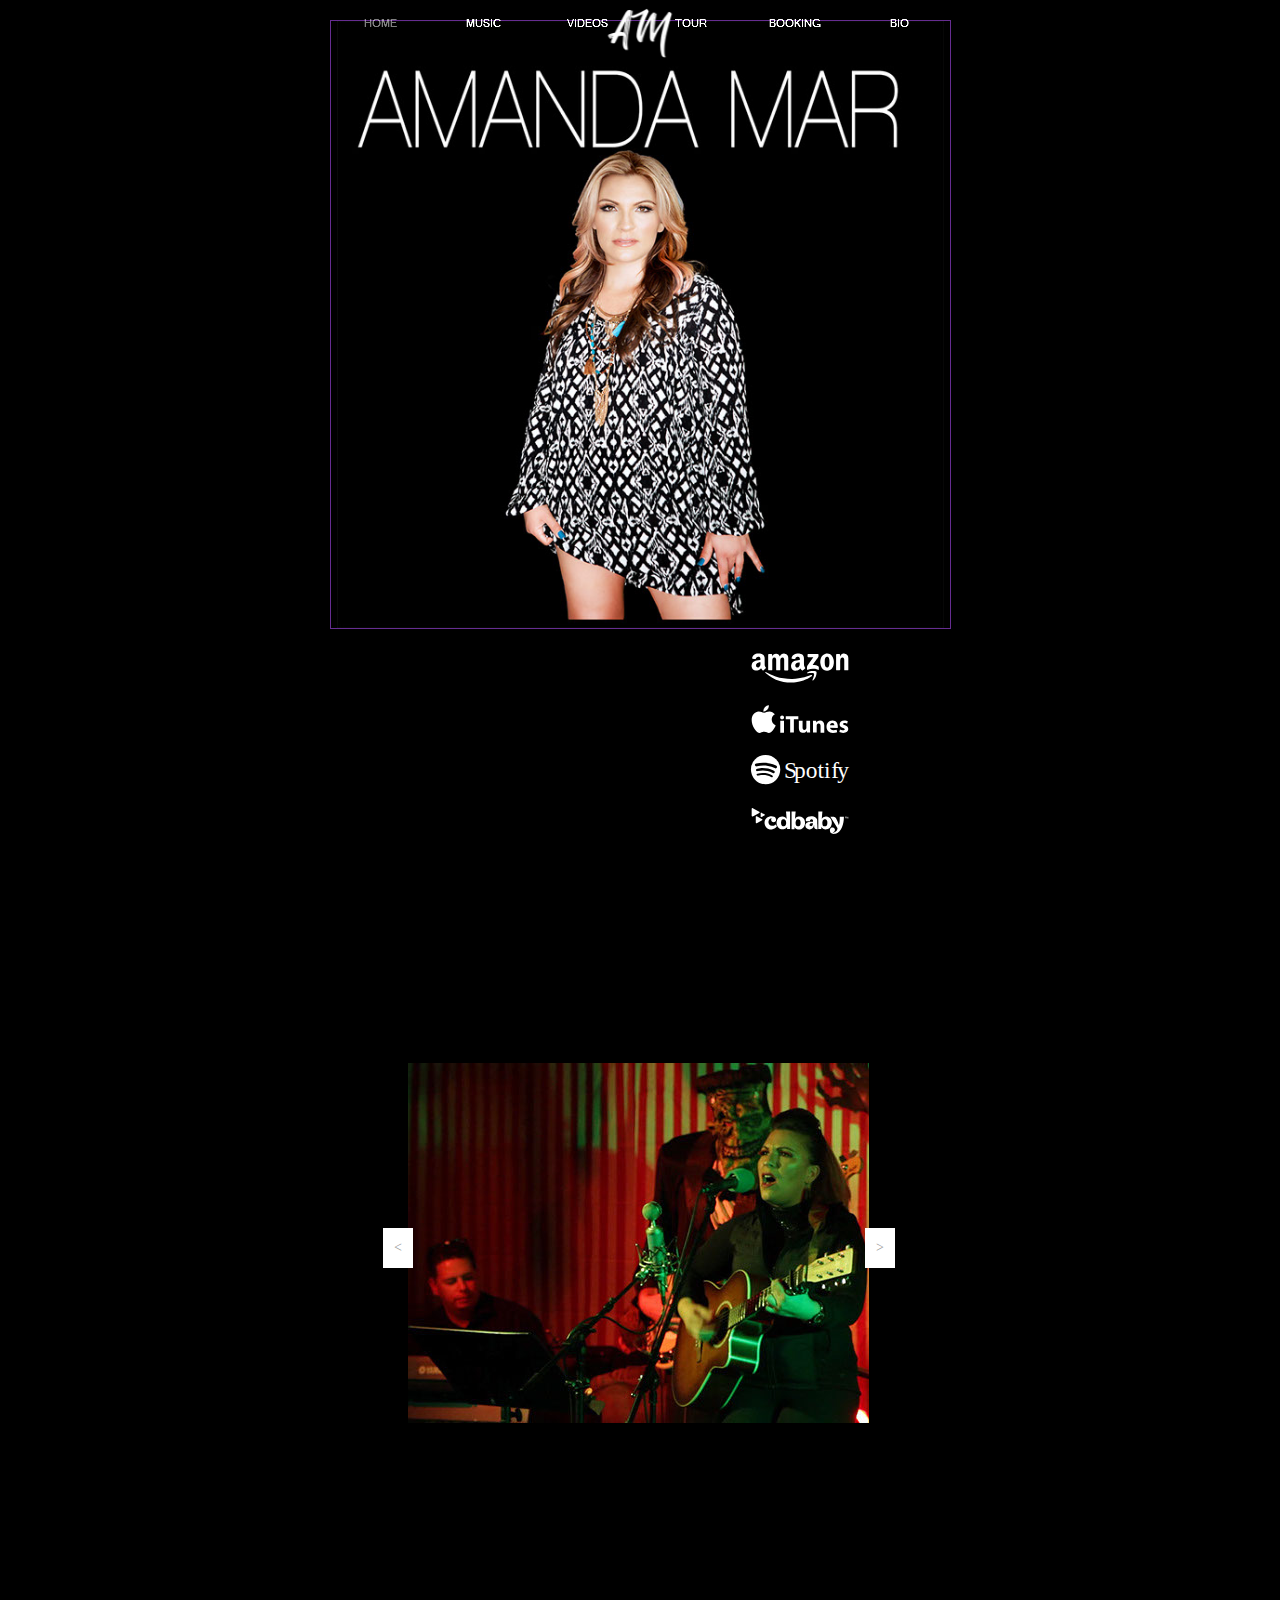
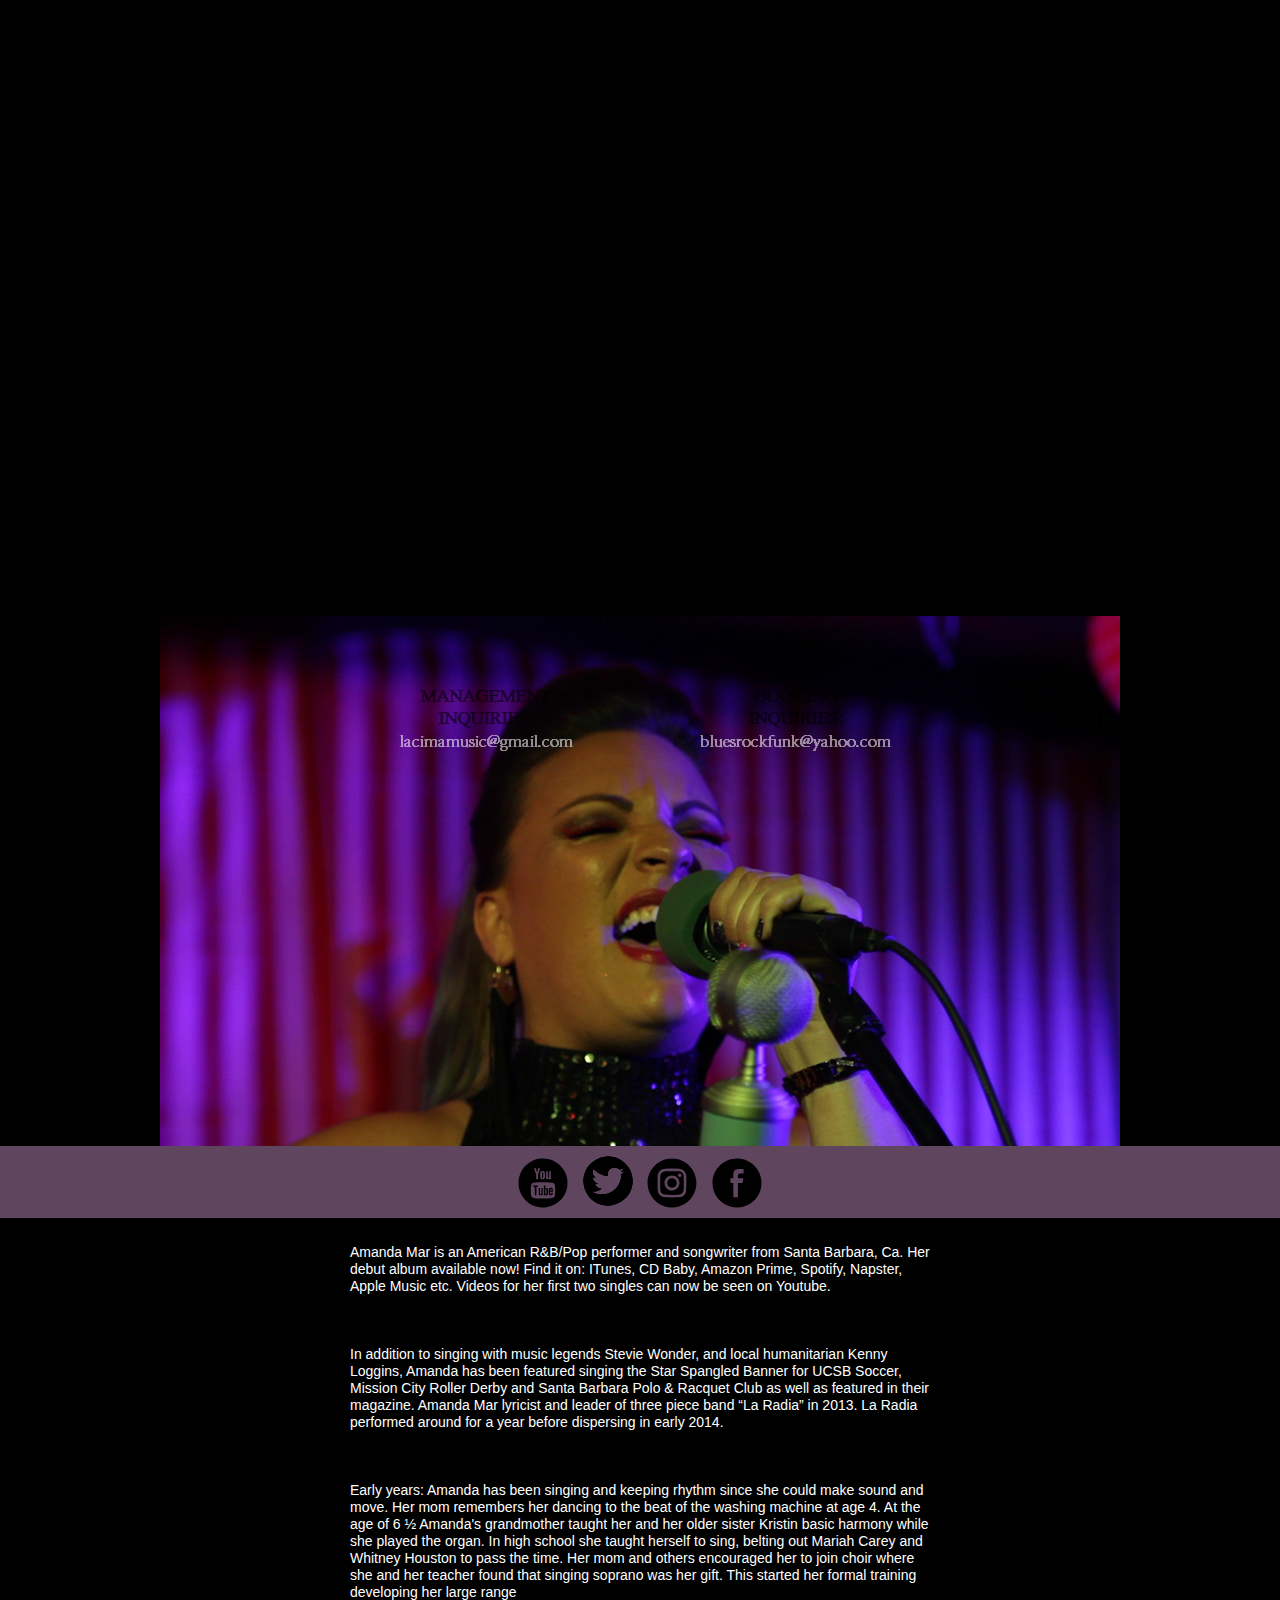
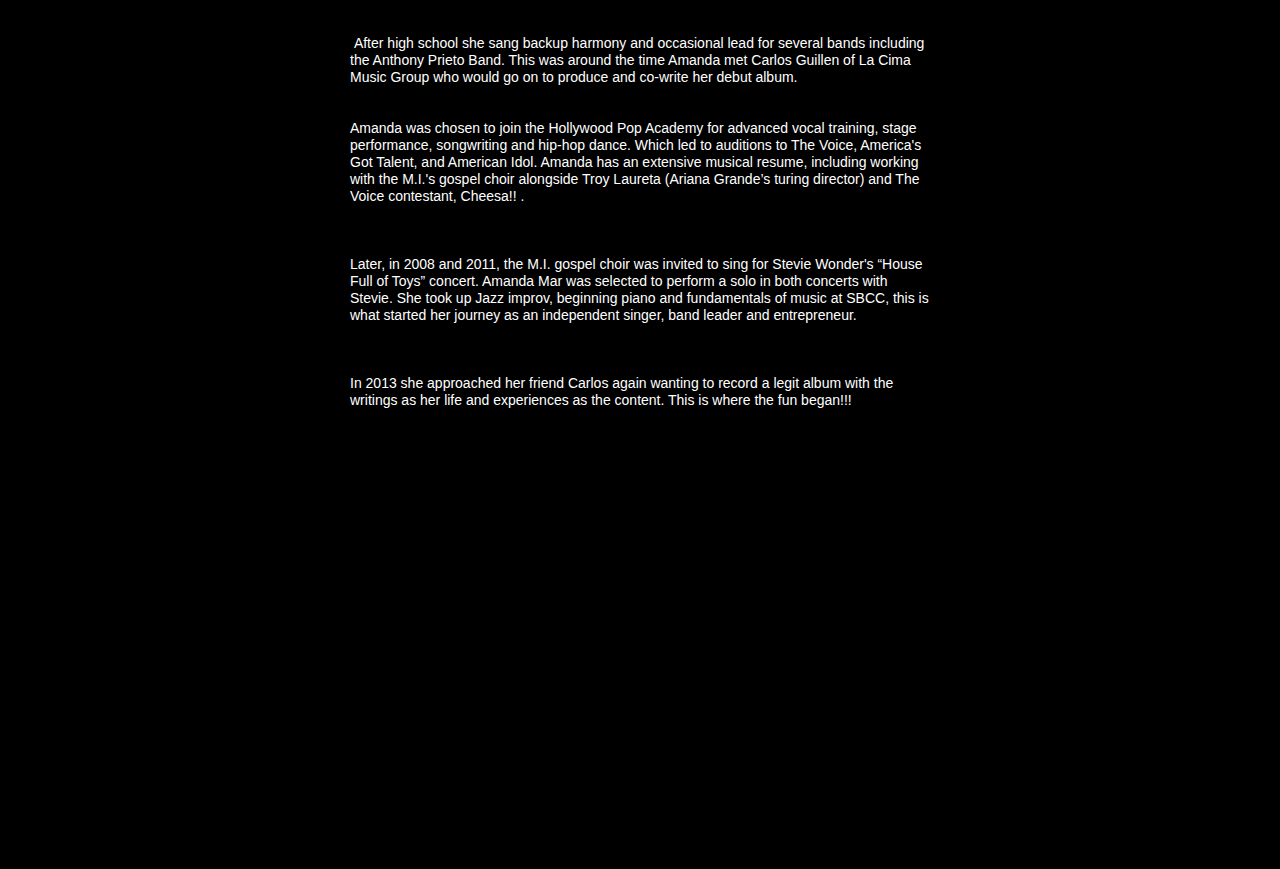
==== commit e0c4209a: "1" ====
--- a/index.html
+++ b/index.html
@@ -20,11 +20,11 @@
   <!-- CSS -->
   <link rel="stylesheet" type="text/css" href="css/site_global.css?crc=443350757"/>
   <link rel="stylesheet" type="text/css" href="css/master_a-master.css?crc=377080820"/>
-  <link rel="stylesheet" type="text/css" href="css/index.css?crc=4128995937" id="pagesheet"/>
+  <link rel="stylesheet" type="text/css" href="css/index.css?crc=396384184" id="pagesheet"/>
   <!-- IE-only CSS -->
   <!--[if lt IE 9]>
   <link rel="stylesheet" type="text/css" href="css/nomq_preview_master_a-master.css?crc=28798657"/>
-  <link rel="stylesheet" type="text/css" href="css/nomq_index.css?crc=4044750201" id="nomq_pagesheet"/>
+  <link rel="stylesheet" type="text/css" href="css/nomq_index.css?crc=3916697252" id="nomq_pagesheet"/>
   <![endif]-->
   <!-- JS includes -->
   <!--[if lt IE 9]>
@@ -157,7 +157,7 @@
          <img class="block ImageInclude" id="u192751_img" data-src="images/still-crop-u192751.jpg?crc=3867977218" src="images/blank.gif?crc=4208392903" alt="" data-width="461" data-height="360"/>
         </div>
         <div class="SSSlide invi clip_frame grpelem" id="u192824"><!-- image -->
-         <img class="block ImageInclude" id="u192824_img" data-src="images/img_8219-crop-u192824.jpg?crc=366499224" src="images/blank.gif?crc=4208392903" alt="" data-width="461" data-height="360"/>
+         <img class="block ImageInclude" id="u192824_img" data-src="images/img_8219-crop-u192824.jpg?crc=527514081" src="images/blank.gif?crc=4208392903" alt="" data-width="461" data-height="360"/>
         </div>
         <div class="SSSlide invi clip_frame clearfix grpelem" id="u192891"><!-- image -->
          <img class="ImageInclude position_content" id="u192891_img" data-src="images/img_8661.jpg?crc=8401630" src="images/blank.gif?crc=4208392903" alt="" data-width="537" data-height="360"/>
@@ -223,47 +223,35 @@
        </div>
       </div>
      </div>
-     <div class="clearfix colelem shared_content" id="u110479-49" data-content-guid="u110479-49_content"><!-- content -->
-      <p>Amanda Mar is an American R&amp;B/Pop performer and song writer from Santa Barbara, Ca. Her debut album available now! Find it on: ITunes, CD Baby, Amazon Prime, Spotify, Napster, Apple Music etc. She has just released 2 music videos documenting for her first released singles for YouTube.</p>
-      <p>&nbsp;</p>
-      <p>&nbsp;</p>
-      <p>&nbsp;</p>
-      <p>In addition to singing with music legends Stevie Wonder and local humanitarian Kenny Loggins. Amanda has been featured singing the Star Spangled Banner for the Santa Barbara Polo &amp; Racket Club and featured in their magazine. In addition to singing the same American tribute tune for UCSB soccer games and Santa Barbara roller derby games. Amanda Mar led and wrote lead vocal lyrics and melody for her first 3 piece band “La Radia” in 2013. La Radia performed around for a year before dispersing in early 2014.</p>
-      <p>&nbsp;</p>
-      <p>&nbsp;</p>
-      <p>&nbsp;</p>
-      <p>Early years: Amanda has been singing and keeping rhythm since she could make sound and move. Her mom remembers her dancing to the beat of the washing machine at age 4. At the age of 6 ½ Amanda's grandmother taught her and her older sister Kristin basic harmony while she played the organ. In high school she taught herself to sing, belting out Mariah Carey and Whitney Houston to pass the time, then and there her mother Adria felt her daughter had something! After high school she sang backup harmony and occasional lead for several bands including the Anthony Prieto Band. This was around the time Amanda met producer and co-writer of debut album ( Carlos Guillen of La Cima Music Group)</p>
-      <p>&nbsp;</p>
-      <p>&nbsp;</p>
-      <p>&nbsp;</p>
-      <p>Her mom and others encouraged her to join choir where she and her teacher found that singing soprano was her gift. This started her formal training developing her large range. After high school she sang backup harmony and occasional lead for several bands including the Anthony Prieto. This was around the time Amanda met producer and co-writer of debut album ( Carlos Guillen of La Cima Music Group)</p>
-      <p>&nbsp;</p>
-      <p>&nbsp;</p>
-      <p>&nbsp;</p>
-      <p>Amanda went on to the Hollywood Pop Academy training in advanced vocal training, stage performance, song writing and hip-hop dance. Which led to auditions to &quot;The Voice&quot;, America's Got Talent and American Idol. Amanda has an extensive musical resume, including working with the M.I.'s gospel choir with singers including touring musical director for Ariana Grande “Troy Laureta” and &quot;The Voice&quot; contestant Cheesa!! .</p>
-      <p>&nbsp;</p>
-      <p>&nbsp;</p>
-      <p>&nbsp;</p>
-      <p>Later, in 2008 and 2011, the M.I. gospel choir was invited to sing for Stevie Wonder's House Full of Toys concert. Amanda Mar was chosen for a solo part both concerts they did with Stevie. She took up Jazz improv, beginning piano and fundamentals of music at SBCC, this is what started her journey as an independent singer, band leader and entrepreneur.</p>
+     <div class="clearfix colelem shared_content" id="u110479-34" data-content-guid="u110479-34_content"><!-- content -->
+      <p>Amanda Mar is an American R&amp;B/Pop performer and songwriter from Santa Barbara, Ca. Her debut album available now! Find it on: ITunes, CD Baby, Amazon Prime, Spotify, Napster, Apple Music etc. Videos for her first two singles can now be seen on Youtube.</p>
+      <p>&nbsp;</p>
+      <p>&nbsp;</p>
+      <p>&nbsp;</p>
+      <p>In addition to singing with music legends Stevie Wonder, and local humanitarian Kenny Loggins, Amanda has been featured singing the Star Spangled Banner for UCSB Soccer, Mission City Roller Derby and Santa Barbara Polo &amp; Racquet Club as well as featured in their magazine. Amanda Mar lyricist and leader of three piece band “La Radia” in 2013. La Radia performed around for a year before dispersing in early 2014.</p>
+      <p>&nbsp;</p>
+      <p>&nbsp;</p>
+      <p>&nbsp;</p>
+      <p>Early years: Amanda has been singing and keeping rhythm since she could make sound and move. Her mom remembers her dancing to the beat of the washing machine at age 4. At the age of 6 ½ Amanda's grandmother taught her and her older sister Kristin basic harmony while she played the organ. In high school she taught herself to sing, belting out Mariah Carey and Whitney Houston to pass the time. Her mom and others encouraged her to join choir where she and her teacher found that singing soprano was her gift. This started her formal training developing her large range</p>
+      <p>&nbsp;</p>
+      <p>&nbsp;</p>
+      <p>&nbsp;After high school she sang backup harmony and occasional lead for several bands including the Anthony Prieto Band. This was around the time Amanda met Carlos Guillen of La Cima Music Group who would go on to produce and co-write her debut album.</p>
+      <p>&nbsp;</p>
+      <p>&nbsp;</p>
+      <p>Amanda was chosen to join the Hollywood Pop Academy for advanced vocal training, stage performance, songwriting and hip-hop dance. Which led to auditions to The Voice, America's Got Talent, and American Idol. Amanda has an extensive musical resume, including working with the M.I.'s gospel choir alongside Troy Laureta (Ariana Grande’s turing director) and The Voice contestant, Cheesa!! .</p>
+      <p>&nbsp;</p>
+      <p>&nbsp;</p>
+      <p>&nbsp;</p>
+      <p>Later, in 2008 and 2011, the M.I. gospel choir was invited to sing for Stevie Wonder's “House Full of Toys” concert. Amanda Mar was selected to perform a solo in both concerts with Stevie. She took up Jazz improv, beginning piano and fundamentals of music at SBCC, this is what started her journey as an independent singer, band leader and entrepreneur.</p>
       <p>&nbsp;</p>
       <p>&nbsp;</p>
       <p>&nbsp;</p>
       <p>In 2013 she approached her friend Carlos again wanting to record a legit album with the writings as her life and experiences as the content. This is where the fun began!!!</p>
       <p>&nbsp;</p>
       <p>&nbsp;</p>
-      <p>&nbsp;</p>
-      <p>&nbsp;After high school she sang backup harmony and occasional lead for several bands including the Anthony Prieto. This was arounf the time Amanda met producer and co-writer of debut album ( Carlos Guillen of La Cima Music Group)</p>
-      <p>&nbsp;</p>
-      <p>&nbsp;</p>
-      <p>&nbsp;</p>
-      <p>Amanda went on to the Hollywood Pop Academy training in advanced vocal training, stage performance, song writing and hip-hop dance. Which led to merging with the independent gospel choir with singers of Institute Los Angeles including touring musical director for Ariana Grande “Troy Laureta” and The Voice contestant Cheesa!! .</p>
-      <p>&nbsp;</p>
-      <p>&nbsp;</p>
-      <p>&nbsp;</p>
-      <p>Later the M.I. gospel choir was invited to sing for Stevie Wonder's House Full of Toys concert where Amanda Mar was chosen for a solo part both concerts they did with Stevie. She took up Jazz improv, beginning piano and fundamentals of music at SBCC, this is what started her journey as an independent singer, band leader and entrepreneur.</p>
      </div>
      <div class="museBGSize ose_pre_init mse_pre_init shared_content" id="u110478" data-content-guid="u110478_content"><!-- simple frame --></div>
-     <div class="verticalspacer" data-offset-top="4085" data-content-above-spacer="4085" data-content-below-spacer="62"></div>
+     <div class="verticalspacer" data-offset-top="4007" data-content-above-spacer="3643" data-content-below-spacer="425"></div>
     </div>
    </div>
   </div>
@@ -383,9 +371,9 @@
        </div>
       </div>
      </div>
-     <span class="clearfix colelem placeholder" data-placeholder-for="u110479-49_content"><!-- placeholder node --></span>
+     <span class="clearfix colelem placeholder" data-placeholder-for="u110479-34_content"><!-- placeholder node --></span>
      <span class="museBGSize ose_pre_init mse_pre_init placeholder" data-placeholder-for="u110478_content"><!-- placeholder node --></span>
-     <div class="verticalspacer" data-offset-top="4055" data-content-above-spacer="4054" data-content-below-spacer="62"></div>
+     <div class="verticalspacer" data-offset-top="3528" data-content-above-spacer="3527" data-content-below-spacer="62"></div>
     </div>
    </div>
    <div class="preload_images">
@@ -509,9 +497,9 @@
      <span class="museBGSize ose_pre_init mse_pre_init placeholder" data-placeholder-for="u110478_content"><!-- placeholder node --></span>
      <div class="clearfix colelem" id="pbio"><!-- group -->
       <span class="anchor_item grpelem placeholder" data-placeholder-for="bio_content"><!-- placeholder node --></span>
-      <span class="clearfix grpelem placeholder" data-placeholder-for="u110479-49_content"><!-- placeholder node --></span>
-     </div>
-     <div class="verticalspacer" data-offset-top="4237" data-content-above-spacer="4237" data-content-below-spacer="62"></div>
+      <span class="clearfix grpelem placeholder" data-placeholder-for="u110479-34_content"><!-- placeholder node --></span>
+     </div>
+     <div class="verticalspacer" data-offset-top="3523" data-content-above-spacer="3523" data-content-below-spacer="62"></div>
     </div>
    </div>
    <div class="preload_images">
@@ -631,9 +619,9 @@
        <a class="nonblock nontext clip_frame grpelem temp_no_id" href="twitter://user?screen_name=chrisawren" target="_blank" data-orig-id="u213913"><!-- svg --><img class="svg temp_no_id temp_no_img_src" data-orig-src="images/twiter.svg?crc=335481440" width="16" height="16" alt="" data-mu-svgfallback="images/twiter_poster_.png?crc=85616377" data-orig-id="u213914" src="images/blank.gif?crc=4208392903"/></a>
       </div>
      </div>
-     <span class="clearfix colelem placeholder" data-placeholder-for="u110479-49_content"><!-- placeholder node --></span>
+     <span class="clearfix colelem placeholder" data-placeholder-for="u110479-34_content"><!-- placeholder node --></span>
      <span class="museBGSize ose_pre_init mse_pre_init placeholder" data-placeholder-for="u110478_content"><!-- placeholder node --></span>
-     <div class="verticalspacer" data-offset-top="4547" data-content-above-spacer="4547" data-content-below-spacer="62"></div>
+     <div class="verticalspacer" data-offset-top="3714" data-content-above-spacer="3714" data-content-below-spacer="62"></div>
     </div>
    </div>
    <div class="preload_images">
@@ -668,8 +656,21 @@
 $('#u33825-bw').registerPositionScrollEffect([{"speed":[null,-1],"in":[-Infinity,97.15]},{"speed":[null,0],"in":[97.15,Infinity]}], $(this)); /* scroll effect */
 $('#menuu102931').registerPositionScrollEffect([{"speed":[0,-1],"in":[-Infinity,96.95]},{"speed":[0,0],"in":[96.95,Infinity]}], $(this)); /* scroll effect */
 $('#u159502').registerOpacityScrollEffect([{"opacity":0,"in":[-Infinity,1841.3],"fade":500},{"in":[1841.3,1841.3],"opacity":50},{"opacity":0,"in":[1841.3,Infinity],"fade":1271.05}], $(this)); /* scroll effect */
-$('#u110478').registerPositionScrollEffect([{"speed":[0,0],"in":[-Infinity,2619]},{"speed":[0,0],"in":[2619,Infinity]}], $(this)); /* scroll effect */
-$('#u110478').registerOpacityScrollEffect([{"opacity":0,"in":[-Infinity,2619],"fade":240},{"in":[2619,2619],"opacity":100},{"opacity":0,"in":[2619,Infinity],"fade":1511}], $(this)); /* scroll effect */
+$('#u110478').registerPositionScrollEffect([{"speed":[0,0],"in":[-Infinity,3401]},{"speed":[0,0],"in":[3401,Infinity]}], $(this)); /* scroll effect */
+$('#u110478').registerOpacityScrollEffect([{"opacity":0,"in":[-Infinity,3401],"fade":240},{"in":[3401,3401],"opacity":100},{"opacity":0,"in":[3401,Infinity],"fade":1511}], $(this)); /* scroll effect */
+});/* scroll effects for one breakpoint */
+$('#bp_320').one('muse_this_bp_activate', function(){
+$('#u32360').registerBackgroundPositionScrollEffect([{"speed":[0,1],"in":[-Infinity,-1.8]},{"speed":[0,1],"in":[-1.8,Infinity]}], $(this)); /* scroll effect */
+$('#accordionu134864').registerPositionScrollEffect([{"speed":[0,0],"in":[-Infinity,18.7]},{"speed":[0,0],"in":[18.7,Infinity]}], $(this)); /* scroll effect */
+$('#u159502').registerOpacityScrollEffect([{"opacity":0,"in":[-Infinity,1869],"fade":458},{"in":[1869,1869],"opacity":50},{"opacity":0,"in":[1869,Infinity],"fade":548}], $(this)); /* scroll effect */
+$('#u110478').registerPositionScrollEffect([{"speed":[0,0],"in":[-Infinity,2025.4]},{"speed":[0,0],"in":[2025.4,Infinity]}], $(this)); /* scroll effect */
+$('#u110478').registerOpacityScrollEffect([{"opacity":0,"in":[-Infinity,2025.4],"fade":240},{"in":[2025.4,2025.4],"opacity":100},{"opacity":0,"in":[2025.4,Infinity],"fade":1511}], $(this)); /* scroll effect */
+});/* scroll effects for one breakpoint */
+$('#bp_620').one('muse_this_bp_activate', function(){
+$('#accordionu134864').registerPositionScrollEffect([{"speed":[0,0],"in":[-Infinity,7.6]},{"speed":[0,0],"in":[7.6,Infinity]}], $(this)); /* scroll effect */
+$('#u159502').registerOpacityScrollEffect([{"opacity":0,"in":[-Infinity,1684.7],"fade":489},{"in":[1684.7,1684.7],"opacity":50},{"opacity":0,"in":[1684.7,Infinity],"fade":874}], $(this)); /* scroll effect */
+$('#u110478').registerPositionScrollEffect([{"speed":[0,0],"in":[-Infinity,2368]},{"speed":[0,0],"in":[2368,Infinity]}], $(this)); /* scroll effect */
+$('#u110478').registerOpacityScrollEffect([{"opacity":0,"in":[-Infinity,2368],"fade":264},{"in":[2368,2368],"opacity":100},{"opacity":0,"in":[2368,Infinity],"fade":1344}], $(this)); /* scroll effect */
 });/* scroll effects for one breakpoint */
 $('#bp_420').one('muse_this_bp_activate', function(){
 $('#u32360').registerBackgroundPositionScrollEffect([{"speed":[0,1],"in":[-Infinity,-1.8]},{"speed":[0,1],"in":[-1.8,Infinity]}], $(this)); /* scroll effect */
@@ -678,19 +679,6 @@
 $('#u110478').registerPositionScrollEffect([{"speed":[0,0],"in":[-Infinity,2006.25]},{"speed":[0,0],"in":[2006.25,Infinity]}], $(this)); /* scroll effect */
 $('#u110478').registerOpacityScrollEffect([{"opacity":0,"in":[-Infinity,2006.25],"fade":240},{"in":[2006.25,2006.25],"opacity":100},{"opacity":0,"in":[2006.25,Infinity],"fade":1511}], $(this)); /* scroll effect */
 });/* scroll effects for one breakpoint */
-$('#bp_620').one('muse_this_bp_activate', function(){
-$('#accordionu134864').registerPositionScrollEffect([{"speed":[0,0],"in":[-Infinity,7.6]},{"speed":[0,0],"in":[7.6,Infinity]}], $(this)); /* scroll effect */
-$('#u159502').registerOpacityScrollEffect([{"opacity":0,"in":[-Infinity,1684.7],"fade":489},{"in":[1684.7,1684.7],"opacity":50},{"opacity":0,"in":[1684.7,Infinity],"fade":874}], $(this)); /* scroll effect */
-$('#u110478').registerPositionScrollEffect([{"speed":[0,0],"in":[-Infinity,2368]},{"speed":[0,0],"in":[2368,Infinity]}], $(this)); /* scroll effect */
-$('#u110478').registerOpacityScrollEffect([{"opacity":0,"in":[-Infinity,2368],"fade":264},{"in":[2368,2368],"opacity":100},{"opacity":0,"in":[2368,Infinity],"fade":1344}], $(this)); /* scroll effect */
-});/* scroll effects for one breakpoint */
-$('#bp_320').one('muse_this_bp_activate', function(){
-$('#u32360').registerBackgroundPositionScrollEffect([{"speed":[0,1],"in":[-Infinity,-1.8]},{"speed":[0,1],"in":[-1.8,Infinity]}], $(this)); /* scroll effect */
-$('#accordionu134864').registerPositionScrollEffect([{"speed":[0,0],"in":[-Infinity,18.7]},{"speed":[0,0],"in":[18.7,Infinity]}], $(this)); /* scroll effect */
-$('#u159502').registerOpacityScrollEffect([{"opacity":0,"in":[-Infinity,1869],"fade":458},{"in":[1869,1869],"opacity":50},{"opacity":0,"in":[1869,Infinity],"fade":548}], $(this)); /* scroll effect */
-$('#u110478').registerPositionScrollEffect([{"speed":[0,0],"in":[-Infinity,2025.4]},{"speed":[0,0],"in":[2025.4,Infinity]}], $(this)); /* scroll effect */
-$('#u110478').registerOpacityScrollEffect([{"opacity":0,"in":[-Infinity,2025.4],"fade":240},{"in":[2025.4,2025.4],"opacity":100},{"opacity":0,"in":[2025.4,Infinity],"fade":1511}], $(this)); /* scroll effect */
-});/* scroll effects for one breakpoint */
 $( '.breakpoint' ).registerBreakpoint();/* Register breakpoints */
 Muse.Utils.transformMarkupToFixBrowserProblems();/* body */
 }catch(b){if(b&&"function"==typeof b.notify?b.notify():Muse.Assert.fail("Error calling selector function: "+b),false)throw b;}})})};
--- a/css/index.css
+++ b/css/index.css
@@ -1 +1 @@
-.version.index{color:#0000F6;background-color:#1B7A61;}.js body{visibility:hidden;}.js body.initialized{visibility:visible;}#page{border-width:0px;background-image:none;margin-right:auto;border-radius:0px 0px 10px 10px ;background-color:transparent;z-index:1;border-color:#000000;margin-left:auto;}#page_position_content{padding-bottom:62px;width:0.01px;}#u32360{z-index:140;}#u33825,#u33825-bw{z-index:139;}#u20083{-ms-filter:"progid:DXImageTransform.Microsoft.Alpha(Opacity=100)";border-style:solid;position:relative;border-color:#662D91;opacity:1;background-color:transparent;border-width:1px;filter:alpha(opacity=100);background-position:center center;z-index:52;background-repeat:no-repeat;background-size:contain;}#pmusic{width:0.01px;z-index:53;}#u195638{border-width:0px;margin-right:-10000px;z-index:81;position:relative;border-color:transparent;background-color:transparent;}#u195175{position:relative;filter:alpha(opacity=100);opacity:1;z-index:85;width:100px;-ms-filter:"progid:DXImageTransform.Microsoft.Alpha(Opacity=100)";height:32px;background:transparent url("../images/amazon%20logo.svg?crc=4093947440") no-repeat center center;background-size:cover;}.nosvg #u195175{background-image:url('../images/amazon%20logo_poster_u200834.png?crc=281659083');}#u195175:hover{min-height:0px;filter:alpha(opacity=100);opacity:1;width:100px;-ms-filter:"progid:DXImageTransform.Microsoft.Alpha(Opacity=100)";height:32px;margin:0px;background:transparent url("../images/amazon%20logo%20ro.svg?crc=520997949") no-repeat center center;background-size:cover;}.nosvg #u195175:hover{background-image:url('../images/amazon%20logo%20ro_poster_u200826.png?crc=3771867211');}#u195169{position:relative;filter:alpha(opacity=100);opacity:1;z-index:82;width:100px;-ms-filter:"progid:DXImageTransform.Microsoft.Alpha(Opacity=100)";height:32px;background:transparent url("../images/spotify%20logo.svg?crc=2621638") no-repeat center center;background-size:cover;}.nosvg #u195169{background-image:url('../images/spotify%20logo_poster_u200810.png?crc=4002247502');}#u195169:hover{min-height:0px;filter:alpha(opacity=100);margin-bottom:0px;margin-right:0px;opacity:1;width:100px;-ms-filter:"progid:DXImageTransform.Microsoft.Alpha(Opacity=100)";margin-left:0px;height:32px;background:transparent url("../images/spotify%20logo%20ro.svg?crc=159144444") no-repeat center center;background-size:cover;}.nosvg #u195169:hover{background-image:url('../images/spotify%20logo%20ro_poster_u200794.png?crc=4241333577');}#u195192{position:relative;filter:alpha(opacity=100);opacity:1;z-index:83;width:100px;-ms-filter:"progid:DXImageTransform.Microsoft.Alpha(Opacity=100)";height:32px;background:transparent url("../images/itunes%20logo.svg?crc=483953051") no-repeat center center;background-size:cover;}.nosvg #u195192{background-image:url('../images/itunes%20logo_poster_u200818.png?crc=4065879276');}#u195192:hover{min-height:0px;filter:alpha(opacity=100);margin-bottom:0px;margin-right:0px;opacity:1;width:100px;-ms-filter:"progid:DXImageTransform.Microsoft.Alpha(Opacity=100)";margin-left:0px;height:32px;background:transparent url("../images/itunes%20logo%20ro.svg?crc=390319480") no-repeat center center;background-size:cover;}.nosvg #u195192:hover{background-image:url('../images/itunes%20logo%20ro_poster_u200802.png?crc=4222831441');}#u195209{position:relative;filter:alpha(opacity=100);opacity:1;z-index:84;width:100px;-ms-filter:"progid:DXImageTransform.Microsoft.Alpha(Opacity=100)";height:32px;background:transparent url("../images/cdbaby%20logo.svg?crc=3891701262") no-repeat center center;background-size:cover;}.nosvg #u195209{background-image:url('../images/cdbaby%20logo_poster_u200778.png?crc=491963842');}#u195209:hover{min-height:0px;filter:alpha(opacity=100);margin-bottom:0px;margin-right:0px;opacity:1;width:100px;-ms-filter:"progid:DXImageTransform.Microsoft.Alpha(Opacity=100)";margin-left:0px;height:32px;background:transparent url("../images/cdbaby%20logo%20ro.svg?crc=157314949") no-repeat center center;background-size:cover;}.nosvg #u195209:hover{background-image:url('../images/cdbaby%20logo%20ro_poster_u201194.png?crc=281659083');}#u174972{border-width:0px;min-height:143px;z-index:100;position:relative;border-color:transparent;width:304px;background-color:transparent;}#slideshowu192133{z-index:101;position:relative;width:0.01px;}#u192138{background-color:transparent;position:absolute;}#u192138popup{z-index:102;}#u192141{border-width:0px;margin-right:-10000px;z-index:103;position:relative;border-color:transparent;background-color:transparent;}#u192340{border-width:0px;margin-right:-10000px;z-index:105;position:relative;border-color:transparent;background-color:transparent;}#u192449{border-width:0px;margin-right:-10000px;z-index:107;position:relative;border-color:transparent;background-color:transparent;}#u192515{border-width:0px;margin-right:-10000px;z-index:109;position:relative;border-color:transparent;background-color:transparent;}#u192574{border-width:0px;margin-right:-10000px;z-index:111;position:relative;border-color:transparent;background-color:transparent;}#u192633{border-width:0px;margin-right:-10000px;z-index:113;position:relative;border-color:transparent;background-color:transparent;}#u192692{border-width:0px;margin-right:-10000px;z-index:115;position:relative;border-color:transparent;background-color:transparent;}#u192751{border-width:0px;margin-right:-10000px;z-index:117;position:relative;border-color:transparent;background-color:transparent;}#u192824{border-width:0px;margin-right:-10000px;z-index:119;position:relative;border-color:transparent;background-color:transparent;}#u192891{border-width:0px;margin-right:-10000px;z-index:121;position:relative;border-color:transparent;background-color:transparent;}#u192971{border-width:0px;margin-right:-10000px;z-index:123;position:relative;border-color:transparent;background-color:transparent;}#u193038{border-width:0px;margin-right:-10000px;z-index:125;position:relative;border-color:transparent;background-color:transparent;}#u193097{border-width:0px;margin-right:-10000px;z-index:127;position:relative;border-color:transparent;background-color:transparent;}#u192151-4{border-width:0px;min-height:20px;line-height:20px;text-align:center;padding:10px;position:absolute;border-color:transparent;width:10px;background-color:#FFFFFF;font-family:Georgia, Palatino, Palatino Linotype, Times, Times New Roman, serif;}#u192151-4popup{z-index:129;}#u192151{color:#999999;}#u192136-4{border-color:transparent;min-height:20px;line-height:20px;position:absolute;color:#999999;background-color:#FFFFFF;border-width:0px;text-align:center;padding:10px;width:10px;font-family:Georgia, Palatino, Palatino Linotype, Times, Times New Roman, serif;}#u192136-4popup{z-index:133;}.SSFirstButton,.SSPreviousButton,.SSNextButton,.SSLastButton,.SSSlideLink,.SSCloseButton{cursor:pointer;}.SSSlideLoading{background:url("../images/loading.gif?crc=3815509949") no-repeat center center;}#u104877{border-width:0px;min-height:181px;z-index:99;position:relative;border-color:transparent;background-color:transparent;}#u104878{border-width:0px;min-height:181px;background-color:transparent;z-index:98;position:relative;border-color:transparent;}#pbooking{width:0.01px;z-index:55;}#u99000{border-width:0px;margin-right:-10000px;z-index:97;position:relative;border-color:transparent;background-color:transparent;}#music,#booking,#bio{width:22px;margin-right:-10000px;position:relative;}#u155602{background-repeat:no-repeat;position:relative;filter:alpha(opacity=100);background-color:#FFFFFF;margin-right:-10000px;opacity:1;background-position:center center;z-index:56;-ms-filter:"progid:DXImageTransform.Microsoft.Alpha(Opacity=100)";background-size:cover;}#u159502{opacity:0.5;-ms-filter:"progid:DXImageTransform.Microsoft.Alpha(Opacity=50)";z-index:57;filter:alpha(opacity=50);background-color:#FFFFFF;}#u101888-11{margin-right:-10000px;vertical-align:top;z-index:58;position:relative;display:block;}#u101903-11{margin-right:-10000px;vertical-align:top;z-index:69;position:relative;display:block;}#u21613{background-color:#5F455E;z-index:86;}#u80595{margin-right:-10000px;z-index:95;position:relative;background-color:transparent;}#u80596{z-index:96;display:block;}#u80593{position:relative;margin-right:-10000px;background-color:transparent;z-index:91;}#u80594{z-index:92;display:block;}#u80591{position:relative;filter:alpha(opacity=100);margin-right:-10000px;opacity:1;z-index:89;-ms-filter:"progid:DXImageTransform.Microsoft.Alpha(Opacity=100)";background:transparent url("../images/instagram.svg?crc=230868779") no-repeat center center;background-size:contain;}.nosvg #u80591{background-image:url('../images/instagram_poster_u99194.png?crc=443821583');}#u80592{display:block;z-index:90;}#u80589{margin-right:-10000px;z-index:87;position:relative;background-color:transparent;}#u80590{z-index:88;display:block;}#u213707{margin-right:-10000px;background-color:transparent;z-index:93;position:relative;}#u213708{z-index:94;display:block;}#u213913{margin-right:-10000px;z-index:137;position:relative;background-color:transparent;}#u213914{z-index:138;display:block;}#u110479-49{color:#FFFFFF;z-index:3;position:relative;background-color:transparent;}#u110478{position:fixed;filter:alpha(opacity=100);opacity:1;z-index:2;-ms-filter:"progid:DXImageTransform.Microsoft.Alpha(Opacity=100)";background:transparent url("../images/liquify.jpg?crc=57626768") no-repeat center center;background-size:contain;}.js #u159502.ose_pre_init,.js #u110478.ose_pre_init{filter:alpha(opacity=0);-ms-filter:"progid:DXImageTransform.Microsoft.Alpha(Opacity=0)";opacity:0;}.html{background-color:#000000;}#home,#video,#tour,body{position:relative;}@media (min-width: 621px), print{#muse_css_mq{background-color:#FFFFFF;}#bp_infinity.active{display:block;}#page{width:620px;min-height:499.8000000000002px;padding-bottom:0px;}#pu32360{z-index:140;width:0.01px;padding-bottom:68px;margin-left:-170px;}#u32360{width:960px;height:68px;position:fixed;top:0px;left:-170px;}#menuu102234{z-index:179;width:620px;position:fixed;top:0px;left:0px;}#u206623{width:101px;padding-bottom:32px;position:relative;}#u206623:active{width:101px;min-height:0px;margin:0px;}#u102245{width:101px;padding-bottom:32px;position:relative;}#u206623.MuseMenuActive,#u102245:active{width:101px;min-height:0px;margin:0px;}#u102327{width:102px;padding-bottom:32px;position:relative;}#u102327:active{width:102px;min-height:0px;margin:0px;}#u102399{width:102px;padding-bottom:32px;position:relative;}#u102327.MuseMenuActive,#u102399:active{width:102px;min-height:0px;margin:0px;}#u102462{width:102px;padding-bottom:32px;position:relative;}#u102399.MuseMenuActive,#u102462:active{width:102px;min-height:0px;margin:0px;}#u102523{width:102px;padding-bottom:32px;position:relative;}#u102462.MuseMenuActive,#u102523:active{width:102px;min-height:0px;margin:0px;}#u110760{z-index:216;width:101px;height:49px;position:fixed;top:0px;left:50%;margin-left:-310px;}#u118565{z-index:217;width:101px;height:49px;position:fixed;top:0px;left:50%;margin-left:-207px;}#u118578{z-index:218;width:101px;height:49px;position:fixed;top:0px;left:50%;margin-left:-104px;}#u118591{z-index:219;width:101px;height:49px;position:fixed;top:0px;left:50%;margin-left:-1px;}#u118604{z-index:220;width:101px;height:49px;position:fixed;top:0px;left:50%;margin-left:103px;}#u118617{z-index:221;width:101px;height:49px;position:fixed;top:0px;left:50%;margin-left:209px;}.ie #u110760,.ie #u118565,.ie #u118578,.ie #u118591,.ie #u118604,.ie #u118617{background-color:#FFFFFF;opacity:0.01;-ms-filter:"progid:DXImageTransform.Microsoft.Alpha(Opacity=1)";filter:alpha(opacity=1);}#home{left:-170px;top:-64px;margin-bottom:-18px;}#pmusic{margin-left:-224px;margin-top:-48px;}#music{margin-top:504px;}#u20083{width:619px;height:607px;background-image:url("../images/amanda%20mar%20cd%20cover.jpg?crc=3961381584");margin-bottom:-1px;margin-right:-10000px;left:224px;}#pu33825{z-index:139;width:0.01px;padding-bottom:49px;margin-left:-13px;margin-top:-531px;}#u33825{height:49px;}#u33825-bw{position:fixed;left:0px;right:0px;top:97px;}#menuu102931{z-index:141;width:620px;position:fixed;top:97px;left:0px;}#u206620,#u206703{width:101px;min-height:49px;position:relative;margin-right:-10000px;}#u206706{width:101px;padding-bottom:32px;position:relative;}#u102245.MuseMenuActive,#u206706:active{width:101px;min-height:0px;margin:0px;}#u102242,#u102932{width:101px;min-height:49px;position:relative;margin-right:-10000px;left:103px;}#u102935{width:101px;padding-bottom:32px;position:relative;}#u206706.MuseMenuActive,#u102935:active{width:101px;min-height:0px;margin:0px;}#u102935.MuseMenuActive{width:101px;min-height:0px;margin:0px;}#u206626-4_clip,#u102248-4_clip,#u206708-4_clip,#u102936-4_clip{width:101px;height:17px;}#u102324,#u102953{width:102px;min-height:49px;position:relative;margin-right:-10000px;left:206px;}#u102954{width:102px;padding-bottom:32px;position:relative;}#u102523.MuseMenuActive,#u102954:active{width:102px;min-height:0px;margin:0px;}#u102396,#u102939{width:102px;min-height:49px;position:relative;margin-right:-10000px;left:310px;}#u102940{width:102px;padding-bottom:32px;position:relative;}#u102954.MuseMenuActive,#u102940:active{width:102px;min-height:0px;margin:0px;}#u102459,#u102946{width:102px;min-height:49px;position:relative;margin-right:-10000px;left:414px;}#u102949{width:102px;padding-bottom:32px;position:relative;}#u102940.MuseMenuActive,#u102949:active{width:102px;min-height:0px;margin:0px;}#u102522,#u102967{width:102px;min-height:49px;position:relative;margin-right:-10000px;left:518px;}#u102970{width:102px;padding-bottom:32px;position:relative;}#u102949.MuseMenuActive,#u102970:active{width:102px;min-height:0px;margin:0px;}#u102970.MuseMenuActive{width:102px;min-height:0px;margin:0px;}#u102330-4_clip,#u102401-4_clip,#u102464-4_clip,#u102525-4_clip,#u102956-4_clip,#u102942-4_clip,#u102951-4_clip,#u102971-4_clip{width:102px;height:17px;}#u206626-4,#u102248-4,#u102330-4,#u102401-4,#u102464-4,#u102525-4,#u206708-4,#u102936-4,#u102956-4,#u102942-4,#u102951-4,#u102971-4{position:relative;margin-right:-10000px;top:16px;}#pu174972{z-index:100;width:0.01px;margin-left:51px;margin-top:16px;}#u174972{margin-right:-10000px;}#u195638{width:100px;margin-top:8px;left:369px;}#u195192{margin-top:19px;}#u195192:hover,#u195169{margin-top:19px;}#u195169:hover,#u195209{margin-top:19px;}#u195209:hover{margin-top:19px;}#slideshowu192133{height:360px;margin-left:53px;margin-top:35px;}#u192138{width:461px;height:360px;left:25px;}#u192891_img{margin-left:-38px;margin-right:-38px;}#u192971_img{margin-top:-20px;margin-bottom:-21px;}#u193038_img{margin-left:-39px;margin-right:-40px;}#u192141,#u192340,#u192449,#u192515,#u192574,#u192633,#u192692,#u192751,#u192824,#u192891,#u192971,#u193038,#u193097{width:461px;height:360px;}#u193097_img{margin-top:-20px;margin-bottom:-20px;}#u192151-4{top:165px;}#u192136-4{top:165px;left:482px;}#video{left:-222px;top:-19px;margin-bottom:-18px;}#u104877{width:300px;margin-left:132px;margin-top:65px;}#ptour{z-index:54;width:0.01px;margin-left:-249px;margin-top:8px;}#tour{margin-right:-10000px;width:22px;margin-top:128px;}#u104878{width:300px;margin-right:-10000px;left:385px;}#pbooking{margin-left:-249px;margin-top:18px;}#booking{margin-top:240px;}#u99000{width:580px;min-height:273px;left:269px;}#pu155602{z-index:56;width:0.01px;margin-left:-225px;margin-top:67px;}#u155602{width:960px;height:530px;background-image:url("../images/amanda%20mar01_07_14_05still001.png?crc=10526408");left:55px;}#u159502{height:530px;}#u159502-bw{z-index:57;height:530px;}#u101888-11{margin-top:47px;left:225px;}#u101903-11{margin-top:47px;left:535px;}#bio{margin-top:512px;}#u21613{min-height:62px;padding-bottom:10px;}#u21613_align_to_page{margin-left:auto;margin-right:auto;position:relative;width:935px;left:-13px;}#u80595{width:50px;margin-top:12px;left:358px;}#pu80593{z-index:91;width:0.01px;margin-right:-10000px;margin-top:10px;margin-left:423px;}#u80593,#u213707,#u213913{width:50px;}#u80591{width:50px;margin-top:12px;left:487px;}#u80592{margin-left:70px;margin-top:97px;margin-bottom:-97px;}#u80589{width:50px;margin-top:12px;left:552px;}#u21613-bw{z-index:86;min-height:62px;}#u110479-49{width:580px;margin-left:20px;margin-top:26px;}#u110478{width:267px;height:351px;top:2874px;left:176px;}.css_verticalspacer .verticalspacer{height:calc(100vh - 4147px);}body{min-width:620px;}}@media (min-width: 421px) and (max-width: 620px){#u195192:hover{margin-top:0px;}#muse_css_mq{background-color:#00026c;}#bp_620.active{display:block;}#page{width:420px;min-height:500px;}#pu20083{z-index:52;width:0.01px;margin-left:-170px;}#u20083{width:419px;height:399px;background-image:url("../images/amanda%20mar%20cd%20cover-u20083-fr.jpg?crc=463392082");margin-bottom:-1px;margin-right:-10000px;margin-top:39px;left:170px;}#u33825,#u33825-bw{height:49px;}#u32360{min-height:59px;padding-bottom:9px;}#u118106{z-index:143;width:101px;position:relative;margin-right:-10000px;left:100px;}#u118119{z-index:144;width:101px;height:49px;position:relative;margin-right:-10000px;}#u86897{z-index:141;width:104px;height:49px;position:relative;margin-right:-10000px;margin-top:10px;left:523px;}#u32360-bw{z-index:140;min-height:59px;}#home{margin-right:-10000px;width:22px;}#u86898{z-index:142;width:106px;height:49px;position:relative;margin-right:-10000px;margin-top:10px;left:697px;}.ie #u118119,.ie #u86897,.ie #u86898{background-color:#FFFFFF;opacity:0.01;-ms-filter:"progid:DXImageTransform.Microsoft.Alpha(Opacity=1)";filter:alpha(opacity=1);}#accordionu134864{z-index:146;width:98px;position:fixed;top:9px;left:15px;}#u134865{z-index:147;width:98px;position:relative;}#u134866-3{z-index:148;width:98px;min-height:14px;padding-top:10px;padding-bottom:10px;position:relative;}#u134866-3:hover{padding-top:10px;padding-bottom:10px;min-height:14px;width:98px;margin:0px;}#u134866-3:active{padding-top:10px;padding-bottom:10px;min-height:14px;width:98px;margin:0px;}#u134866-3.AccordionPanelTabOpen{padding-top:10px;padding-bottom:10px;min-height:14px;width:98px;margin:0px;}#u134866-2{margin-left:10px;}#u134867{z-index:151;width:98px;padding-bottom:9px;position:relative;}#u134870{z-index:152;width:57px;position:relative;margin-right:-10000px;margin-top:6px;left:19px;}#u134870_position_content{padding-top:3px;padding-bottom:9px;width:100%;}#u134874-4{z-index:153;width:58px;min-height:25px;left:-1px;position:relative;}#u134874-4.MuseLinkActive{padding-top:0px;padding-bottom:0px;min-height:25px;width:58px;margin:0px;}#u134869-4{z-index:165;width:57px;min-height:25px;margin-top:13px;position:relative;}#u134869-4:hover{padding-top:0px;padding-bottom:0px;min-height:25px;width:57px;margin:13px 0px 0px;}#u134873-4{z-index:161;width:57px;min-height:25px;margin-top:13px;position:relative;}#u134869-4.MuseLinkActive,#u134873-4:hover{padding-top:0px;padding-bottom:0px;min-height:25px;width:57px;margin:13px 0px 0px;}#u134868-4{z-index:173;width:57px;min-height:25px;margin-top:14px;position:relative;}#u134868-4:hover{padding-top:0px;padding-bottom:0px;min-height:25px;width:57px;margin:14px 0px 0px;}#u134868-4.MuseLinkActive{padding-top:0px;padding-bottom:0px;min-height:25px;width:57px;margin:14px 0px 0px;}#u134872-4{z-index:169;width:57px;min-height:25px;margin-top:13px;position:relative;}#u134873-4.MuseLinkActive,#u134872-4:hover{padding-top:0px;padding-bottom:0px;min-height:25px;width:57px;margin:13px 0px 0px;}#u134872-4.MuseLinkActive{padding-top:0px;padding-bottom:0px;min-height:25px;width:57px;margin:13px 0px 0px;}#u134871-4{z-index:157;width:56px;min-height:25px;margin-left:1px;margin-top:13px;position:relative;}#u134871-4:hover{padding-top:0px;padding-bottom:0px;min-height:25px;width:56px;margin:13px 0px 0px 1px;}#u134871-4.MuseLinkActive{padding-top:0px;padding-bottom:0px;min-height:25px;width:56px;margin:13px 0px 0px 1px;}#pmusic{margin-left:-171px;margin-top:34px;}#music{margin-top:31px;}#u195638{width:217px;left:273px;}#pu195175{z-index:85;width:0.01px;margin-right:-10000px;}#u195169{margin-top:18px;}#pu195192{z-index:83;width:0.01px;margin-right:-10000px;margin-left:117px;}#u195169:hover,#u195209{margin-top:18px;}#u195209:hover{margin-top:18px;}#u174972{margin-left:58px;margin-top:24px;}#slideshowu192133{height:265px;margin-left:22px;margin-top:47px;}#u192138{width:316px;height:265px;left:24px;}#u192971_img{margin-top:-5px;margin-bottom:-5px;}#u192141,#u192340,#u192449,#u192515,#u192574,#u192633,#u192692,#u192751,#u192824,#u192891,#u192971,#u193038,#u193097{width:316px;height:265px;}#u193097_img{margin-top:-5px;margin-bottom:-4px;}#u192151-4{top:113px;}#u192136-4{top:113px;left:333px;}#video{left:-203px;top:-37px;margin-bottom:-18px;}#u104877{width:315px;margin-left:52px;margin-top:59px;}#ptour{z-index:54;width:0.01px;margin-left:-181px;}#tour{margin-right:-10000px;width:22px;margin-top:106px;}#u104878{width:315px;margin-right:-10000px;left:233px;}#pbooking{margin-left:-192px;margin-top:17px;}#booking{margin-top:234px;}#u99000{width:393px;min-height:273px;left:205px;}#pu155602{z-index:56;width:0.01px;margin-left:-231px;margin-top:28px;}#u155602{width:828px;height:346px;background-image:url("../images/amanda%20mar01_07_14_05still001.png?crc=10526408");left:131px;}#u159502{height:346px;}#u159502-bw{z-index:57;height:346px;}#u101888-11{margin-top:33px;left:252px;}#u101903-11{margin-top:184px;left:241px;}#bio{margin-top:223px;}#u21613{min-height:54px;padding-bottom:23px;}#u32360_align_to_page,#u21613_align_to_page{margin-left:auto;margin-right:auto;position:relative;width:420px;left:-100px;}#u80595{width:34px;margin-top:20px;left:231px;}#pu80593{z-index:91;width:0.01px;margin-right:-10000px;margin-top:18px;margin-left:275px;}#u80593,#u213707,#u213913{width:34px;}#u80591{width:34px;margin-top:20px;left:319px;}#u80589{width:34px;margin-top:20px;left:363px;}#u21613-bw{z-index:86;min-height:54px;}#u110479-49{width:392px;margin-left:14px;margin-top:20px;}#u110478{width:267px;height:351px;top:2468px;left:77px;}.css_verticalspacer .verticalspacer{height:calc(100vh - 4116px);}body{overflow-x:hidden;min-width:420px;}}@media (min-width: 321px) and (max-width: 420px){#u195192:hover{margin-top:0px;}#muse_css_mq{background-color:#0001a4;}#bp_420.active{display:block;}#page{width:320px;min-height:500px;}#phome{z-index:145;width:0.01px;margin-left:-170px;}#home{margin-right:-10000px;width:22px;margin-top:4px;}#u32360{width:248px;height:148px;margin-bottom:-57px;position:relative;margin-right:-10000px;left:111px;}#u118106{z-index:143;width:101px;position:relative;margin-right:-10000px;left:50px;}#u118119{z-index:144;width:101px;height:49px;position:relative;margin-right:-10000px;}#u33825,#u33825-bw{min-height:91px;}#u86897{z-index:141;width:104px;height:49px;position:relative;margin-right:-10000px;margin-top:10px;left:593px;}#u86898{z-index:142;width:106px;height:49px;position:relative;margin-right:-10000px;margin-top:10px;left:697px;}.ie #u118119,.ie #u86897,.ie #u86898{background-color:#FFFFFF;opacity:0.01;-ms-filter:"progid:DXImageTransform.Microsoft.Alpha(Opacity=1)";filter:alpha(opacity=1);}#accordionu134864{z-index:146;width:102px;position:fixed;top:20px;left:-2px;}#u134865{z-index:147;width:102px;position:relative;}#u134866-3{z-index:148;width:102px;min-height:14px;padding-top:10px;padding-bottom:10px;position:relative;}#u134866-3:hover{padding-top:10px;padding-bottom:10px;min-height:14px;width:102px;margin:0px;}#u134866-3:active{padding-top:10px;padding-bottom:10px;min-height:14px;width:102px;margin:0px;}#u134866-3.AccordionPanelTabOpen{padding-top:10px;padding-bottom:10px;min-height:14px;width:102px;margin:0px;}#u134866-2{margin-left:10px;}#u134867{z-index:151;width:102px;padding-bottom:15px;position:relative;}#u134870{z-index:152;width:56px;padding-top:13px;padding-right:1px;padding-bottom:16.420000000000073px;position:relative;margin-right:-10000px;margin-top:12px;left:21px;}#u134874-4{z-index:153;width:56px;min-height:17px;position:relative;}#u134874-4.MuseLinkActive{padding-top:0px;padding-bottom:0px;min-height:17px;width:56px;margin:0px;}#u134869-4{z-index:165;width:56px;min-height:17px;margin-top:26px;position:relative;}#u134869-4:hover{padding-top:0px;padding-bottom:0px;min-height:17px;width:56px;margin:26px 0px 0px;}#u134873-4{z-index:161;width:56px;min-height:17px;margin-top:25px;position:relative;}#u134873-4:hover{padding-top:0px;padding-bottom:0px;min-height:17px;width:56px;margin:25px 0px 0px;}#u134868-4{z-index:173;width:56px;min-height:17px;margin-top:26px;position:relative;}#u134869-4.MuseLinkActive,#u134868-4:hover{padding-top:0px;padding-bottom:0px;min-height:17px;width:56px;margin:26px 0px 0px;}#u134872-4{z-index:169;width:56px;min-height:17px;margin-top:26px;position:relative;}#u134868-4.MuseLinkActive,#u134872-4:hover{padding-top:0px;padding-bottom:0px;min-height:17px;width:56px;margin:26px 0px 0px;}#u134872-4.MuseLinkActive{padding-top:0px;padding-bottom:0px;min-height:17px;width:56px;margin:26px 0px 0px;}#u134871-4{z-index:157;width:56px;min-height:17px;margin-top:25px;position:relative;}#u134873-4.MuseLinkActive,#u134871-4:hover{padding-top:0px;padding-bottom:0px;min-height:17px;width:56px;margin:25px 0px 0px;}#u134871-4.MuseLinkActive{padding-top:0px;padding-bottom:0px;min-height:17px;width:56px;margin:25px 0px 0px;}#u20083{width:307px;height:298px;background-image:url("../images/amanda%20mar%20cd%20cover-u20083-fr2.jpg?crc=4282351900");margin-left:5px;margin-top:7px;}#pmusic{margin-left:-170px;margin-top:11px;}#u195638{width:213px;left:224px;}#pu195175{z-index:85;width:0.01px;padding-bottom:0px;margin-right:-10000px;}#u195169{margin-top:8px;}#pu195192{z-index:83;width:0.01px;padding-bottom:0px;margin-right:-10000px;margin-left:113px;}#u195169:hover,#u195209{margin-top:8px;}#u195209:hover{margin-top:8px;}#u174972{margin-left:8px;margin-top:28px;}#slideshowu192133{height:261px;left:-1px;margin-top:27px;}#u192138{width:291px;height:261px;left:15px;}#u192824_img{margin-top:-27px;margin-bottom:-27px;}#u192971_img{margin-left:-5px;margin-right:-4px;}#u192141,#u192340,#u192449,#u192515,#u192574,#u192633,#u192692,#u192751,#u192824,#u192891,#u192971,#u193038,#u193097{width:291px;height:261px;}#u193097_img{margin-left:-5px;margin-right:-5px;}#u192151-4{top:110px;}#u192136-4{top:110px;left:291px;}#video{left:-159px;margin-top:40px;}#u104877{width:300px;margin-left:10px;margin-top:12px;}#ptour{z-index:54;width:0.01px;margin-left:-137px;margin-top:25px;}#tour{margin-right:-10000px;width:22px;margin-top:120px;}#u104878{width:300px;margin-right:-10000px;left:147px;}#pbooking{margin-left:-170px;margin-top:44px;}#booking{margin-top:240px;}#u99000{width:270px;min-height:154px;left:193px;}#pu155602{z-index:56;width:0.01px;margin-left:-50px;margin-top:21px;}#u155602{width:617px;height:224px;background-image:url("../images/amanda%20mar01_07_14_05still001-u155602-fr.png?crc=3855730265");}#u159502{height:224px;}#u159502-bw{z-index:57;height:224px;}#u101888-11{left:80px;}#u101903-11{margin-top:109px;left:70px;}#u21613{min-height:29px;padding-bottom:18px;}#u33825_align_to_page,#u21613_align_to_page{margin-left:auto;margin-right:auto;position:relative;width:320px;left:-50px;}#u80595{width:17px;margin-top:13px;left:146px;}#pu80593{z-index:91;width:0.01px;margin-right:-10000px;margin-top:13px;margin-left:183px;}#u80593,#u213707{width:17px;}#u80591{width:17px;margin-top:13px;left:220px;}#u80589{width:17px;margin-top:13px;left:258px;}#u213913{width:17px;margin-top:13px;left:289px;}#u21613-bw{z-index:86;min-height:29px;margin-top:224px;}#u110478{width:267px;height:351px;top:2261px;left:26px;}#pbio{z-index:80;width:0.01px;margin-left:-225px;margin-top:19px;}#bio{margin-top:474px;}#u110479-49{width:299px;margin-right:-10000px;left:236px;}.css_verticalspacer .verticalspacer{height:calc(100vh - 4299px);}body{overflow-x:hidden;min-width:320px;}}@media (max-width: 320px){#u195192:hover{margin-top:0px;}#muse_css_mq{background-color:#000140;}#bp_320.active{display:block;}#page{width:304px;min-height:499.60000000000036px;padding-bottom:0px;}#phome{z-index:145;width:0.01px;margin-left:-169px;}#home{margin-right:-10000px;width:22px;}#u33825_align_to_page{margin-left:auto;margin-right:auto;position:relative;width:304px;left:-8px;}#u32360{width:236px;height:148px;margin-bottom:-57px;position:relative;margin-right:-10000px;left:75px;}#u118106{z-index:143;width:101px;position:relative;margin-right:-10000px;left:8px;}#u118119{z-index:144;width:101px;height:49px;position:relative;margin-right:-10000px;}#u33825,#u33825-bw{min-height:91px;}#u86897{z-index:141;width:104px;height:49px;position:relative;margin-right:-10000px;margin-top:10px;left:592px;}#u86898{z-index:142;width:106px;height:49px;position:relative;margin-right:-10000px;margin-top:10px;left:696px;}.ie #u118119,.ie #u86897,.ie #u86898{background-color:#FFFFFF;opacity:0.01;-ms-filter:"progid:DXImageTransform.Microsoft.Alpha(Opacity=1)";filter:alpha(opacity=1);}#accordionu134864{z-index:146;width:89px;position:fixed;top:19px;left:15px;}#u134865{z-index:147;width:89px;position:relative;}#u134866-3{z-index:148;width:89px;min-height:14px;padding-top:10px;padding-bottom:10px;position:relative;}#u134866-3:hover{padding-top:10px;padding-bottom:10px;min-height:14px;width:89px;margin:0px;}#u134866-3:active{padding-top:10px;padding-bottom:10px;min-height:14px;width:89px;margin:0px;}#u134866-3.AccordionPanelTabOpen{padding-top:10px;padding-bottom:10px;min-height:14px;width:89px;margin:0px;}#u134866-2{margin-left:10px;}#u134867{z-index:151;width:89px;padding-bottom:19px;position:relative;}#u134870{z-index:152;width:56px;padding-left:1px;padding-top:13px;padding-bottom:15px;position:relative;margin-right:-10000px;margin-top:8px;left:16px;}#u134874-4{z-index:153;width:56px;min-height:17px;left:-1px;position:relative;}#u134874-4.MuseLinkActive{padding-top:0px;padding-bottom:0px;min-height:17px;width:56px;margin:0px;}#u134869-4{z-index:165;width:56px;min-height:17px;left:-1px;margin-top:26px;position:relative;}#u134869-4:hover{padding-top:0px;padding-bottom:0px;min-height:17px;width:56px;margin:26px 0px 0px;}#u134873-4{z-index:161;width:56px;min-height:17px;left:-1px;margin-top:26px;position:relative;}#u134869-4.MuseLinkActive,#u134873-4:hover{padding-top:0px;padding-bottom:0px;min-height:17px;width:56px;margin:26px 0px 0px;}#u134868-4{z-index:173;width:56px;min-height:17px;margin-top:26px;position:relative;}#u134873-4.MuseLinkActive,#u134868-4:hover{padding-top:0px;padding-bottom:0px;min-height:17px;width:56px;margin:26px 0px 0px;}#u134872-4{z-index:169;width:56px;min-height:17px;margin-top:26px;position:relative;}#u134868-4.MuseLinkActive,#u134872-4:hover{padding-top:0px;padding-bottom:0px;min-height:17px;width:56px;margin:26px 0px 0px;}#u134871-4{z-index:157;width:56px;min-height:17px;left:-1px;margin-top:26px;position:relative;}#u134872-4.MuseLinkActive,#u134871-4:hover{padding-top:0px;padding-bottom:0px;min-height:17px;width:56px;margin:26px 0px 0px;}#u134871-4.MuseLinkActive{padding-top:0px;padding-bottom:0px;min-height:17px;width:56px;margin:26px 0px 0px;}#u20083{width:256px;height:254px;background-image:url("../images/amanda%20mar%20cd%20cover-u20083-fr3.jpg?crc=176146851");margin-left:23px;margin-top:18px;}#pmusic{margin-left:-142px;margin-top:8px;}#music{margin-top:28px;}#u195638{width:212px;left:188px;}#pu195175{z-index:85;width:0.01px;padding-bottom:0px;margin-right:-10000px;}#u195169{margin-top:10px;}#u195169:hover{margin-top:10px;}#pu195192{z-index:83;width:0.01px;margin-right:-10000px;margin-left:112px;}#u195209{margin-top:11px;}#u195209:hover{margin-top:11px;}#u174972{margin-top:35px;}#slideshowu192133{height:184px;margin-left:7px;margin-top:35px;}#u192138{width:264px;height:184px;left:14px;}#u192141_img,#u192340_img,#u192449_img,#u192515_img,#u192574_img,#u192633_img,#u192692_img,#u192751_img{margin-left:-32px;margin-right:-31px;}#u192891_img{margin-left:-5px;margin-right:-6px;}#u192971_img{margin-top:-23px;margin-bottom:-23px;}#u193038_img{margin-left:-6px;margin-right:-6px;}#u192141,#u192340,#u192449,#u192515,#u192574,#u192633,#u192692,#u192751,#u192824,#u192891,#u192971,#u193038,#u193097{width:264px;height:184px;}#u193097_img{margin-top:-22px;margin-bottom:-23px;}#u192151-4{top:72px;}#u192136-4{top:72px;left:261px;}#video{left:-144px;margin-top:32px;}#u104877{width:304px;margin-top:42px;}#u104878{width:304px;margin-left:3px;margin-top:14px;}#tour{left:-144px;margin-top:10px;}#pbooking{margin-left:-166px;margin-top:50px;}#booking{margin-top:231px;}#u99000{width:270px;min-height:154px;left:186px;}#pbio{z-index:80;width:0.01px;margin-left:-144px;margin-top:69px;}#bio{margin-top:154px;}#u155602{width:498px;background-image:url("../images/amanda%20mar01_07_14_05still001-u155602-fr2.png?crc=345446258");left:136px;}#u159502{width:320px;height:214px;position:relative;margin-right:-10000px;}#u101888-11{margin-top:-13px;left:36px;}#u101903-11{margin-bottom:-37px;margin-top:119px;left:29px;}#u21613{width:320px;padding-bottom:18px;left:-8px;position:relative;}#u80595{width:16px;margin-top:12px;left:97px;}#u80593{width:16px;margin-top:12px;left:132px;}#u80591{width:16px;margin-top:12px;left:168px;}#u80589{width:16px;margin-top:12px;left:203px;}#pu213707{z-index:93;width:0.01px;margin-right:-10000px;margin-top:12px;margin-left:233px;}#u213707,#u213913{width:16px;}#u110479-49{width:252px;margin-left:27px;margin-top:18px;}#u110478{width:264px;height:347px;top:2280px;left:20px;}.css_verticalspacer .verticalspacer{height:calc(100vh - 4609px);}body{overflow-x:hidden;min-width:304px;}}+.version.index{color:#000017;background-color:#A057B8;}.js body{visibility:hidden;}.js body.initialized{visibility:visible;}#page{border-width:0px;background-image:none;margin-right:auto;border-radius:0px 0px 10px 10px ;background-color:transparent;z-index:1;border-color:#000000;margin-left:auto;}#page_position_content{width:0.01px;}#u32360{z-index:125;}#u33825,#u33825-bw{z-index:124;}#u20083{-ms-filter:"progid:DXImageTransform.Microsoft.Alpha(Opacity=100)";border-style:solid;position:relative;border-color:#662D91;opacity:1;background-color:transparent;border-width:1px;filter:alpha(opacity=100);background-position:center center;z-index:37;background-repeat:no-repeat;background-size:contain;}#pmusic{width:0.01px;z-index:38;}#u195638{border-width:0px;margin-right:-10000px;z-index:66;position:relative;border-color:transparent;background-color:transparent;}#u195175{position:relative;filter:alpha(opacity=100);opacity:1;z-index:70;width:100px;-ms-filter:"progid:DXImageTransform.Microsoft.Alpha(Opacity=100)";height:32px;background:transparent url("../images/amazon%20logo.svg?crc=4093947440") no-repeat center center;background-size:cover;}.nosvg #u195175{background-image:url('../images/amazon%20logo_poster_u200834.png?crc=281659083');}#u195175:hover{min-height:0px;filter:alpha(opacity=100);opacity:1;width:100px;-ms-filter:"progid:DXImageTransform.Microsoft.Alpha(Opacity=100)";height:32px;margin:0px;background:transparent url("../images/amazon%20logo%20ro.svg?crc=520997949") no-repeat center center;background-size:cover;}.nosvg #u195175:hover{background-image:url('../images/amazon%20logo%20ro_poster_u200826.png?crc=3771867211');}#u195169{position:relative;filter:alpha(opacity=100);opacity:1;z-index:67;width:100px;-ms-filter:"progid:DXImageTransform.Microsoft.Alpha(Opacity=100)";height:32px;background:transparent url("../images/spotify%20logo.svg?crc=2621638") no-repeat center center;background-size:cover;}.nosvg #u195169{background-image:url('../images/spotify%20logo_poster_u200810.png?crc=4002247502');}#u195169:hover{min-height:0px;filter:alpha(opacity=100);margin-bottom:0px;margin-right:0px;opacity:1;width:100px;-ms-filter:"progid:DXImageTransform.Microsoft.Alpha(Opacity=100)";margin-left:0px;height:32px;background:transparent url("../images/spotify%20logo%20ro.svg?crc=159144444") no-repeat center center;background-size:cover;}.nosvg #u195169:hover{background-image:url('../images/spotify%20logo%20ro_poster_u200794.png?crc=4241333577');}#u195192{position:relative;filter:alpha(opacity=100);opacity:1;z-index:68;width:100px;-ms-filter:"progid:DXImageTransform.Microsoft.Alpha(Opacity=100)";height:32px;background:transparent url("../images/itunes%20logo.svg?crc=483953051") no-repeat center center;background-size:cover;}.nosvg #u195192{background-image:url('../images/itunes%20logo_poster_u200818.png?crc=4065879276');}#u195192:hover{min-height:0px;filter:alpha(opacity=100);margin-bottom:0px;margin-right:0px;opacity:1;width:100px;-ms-filter:"progid:DXImageTransform.Microsoft.Alpha(Opacity=100)";margin-left:0px;height:32px;background:transparent url("../images/itunes%20logo%20ro.svg?crc=390319480") no-repeat center center;background-size:cover;}.nosvg #u195192:hover{background-image:url('../images/itunes%20logo%20ro_poster_u200802.png?crc=4222831441');}#u195209{position:relative;filter:alpha(opacity=100);opacity:1;z-index:69;width:100px;-ms-filter:"progid:DXImageTransform.Microsoft.Alpha(Opacity=100)";height:32px;background:transparent url("../images/cdbaby%20logo.svg?crc=3891701262") no-repeat center center;background-size:cover;}.nosvg #u195209{background-image:url('../images/cdbaby%20logo_poster_u200778.png?crc=491963842');}#u195209:hover{min-height:0px;filter:alpha(opacity=100);margin-bottom:0px;margin-right:0px;opacity:1;width:100px;-ms-filter:"progid:DXImageTransform.Microsoft.Alpha(Opacity=100)";margin-left:0px;height:32px;background:transparent url("../images/cdbaby%20logo%20ro.svg?crc=157314949") no-repeat center center;background-size:cover;}.nosvg #u195209:hover{background-image:url('../images/cdbaby%20logo%20ro_poster_u201194.png?crc=281659083');}#u174972{border-width:0px;min-height:143px;z-index:85;position:relative;border-color:transparent;width:304px;background-color:transparent;}#slideshowu192133{z-index:86;position:relative;width:0.01px;}#u192138{background-color:transparent;position:absolute;}#u192138popup{z-index:87;}#u192141{border-width:0px;margin-right:-10000px;z-index:88;position:relative;border-color:transparent;background-color:transparent;}#u192340{border-width:0px;margin-right:-10000px;z-index:90;position:relative;border-color:transparent;background-color:transparent;}#u192449{border-width:0px;margin-right:-10000px;z-index:92;position:relative;border-color:transparent;background-color:transparent;}#u192515{border-width:0px;margin-right:-10000px;z-index:94;position:relative;border-color:transparent;background-color:transparent;}#u192574{border-width:0px;margin-right:-10000px;z-index:96;position:relative;border-color:transparent;background-color:transparent;}#u192633{border-width:0px;margin-right:-10000px;z-index:98;position:relative;border-color:transparent;background-color:transparent;}#u192692{border-width:0px;margin-right:-10000px;z-index:100;position:relative;border-color:transparent;background-color:transparent;}#u192751{border-width:0px;margin-right:-10000px;z-index:102;position:relative;border-color:transparent;background-color:transparent;}#u192824{border-width:0px;margin-right:-10000px;z-index:104;position:relative;border-color:transparent;background-color:transparent;}#u192891{border-width:0px;margin-right:-10000px;z-index:106;position:relative;border-color:transparent;background-color:transparent;}#u192971{border-width:0px;margin-right:-10000px;z-index:108;position:relative;border-color:transparent;background-color:transparent;}#u193038{border-width:0px;margin-right:-10000px;z-index:110;position:relative;border-color:transparent;background-color:transparent;}#u193097{border-width:0px;margin-right:-10000px;z-index:112;position:relative;border-color:transparent;background-color:transparent;}#u192151-4{border-width:0px;min-height:20px;line-height:20px;text-align:center;padding:10px;position:absolute;border-color:transparent;width:10px;background-color:#FFFFFF;font-family:Georgia, Palatino, Palatino Linotype, Times, Times New Roman, serif;}#u192151-4popup{z-index:114;}#u192151{color:#999999;}#u192136-4{border-color:transparent;min-height:20px;line-height:20px;position:absolute;color:#999999;background-color:#FFFFFF;border-width:0px;text-align:center;padding:10px;width:10px;font-family:Georgia, Palatino, Palatino Linotype, Times, Times New Roman, serif;}#u192136-4popup{z-index:118;}.SSFirstButton,.SSPreviousButton,.SSNextButton,.SSLastButton,.SSSlideLink,.SSCloseButton{cursor:pointer;}.SSSlideLoading{background:url("../images/loading.gif?crc=3815509949") no-repeat center center;}#u104877{border-width:0px;min-height:181px;z-index:84;position:relative;border-color:transparent;background-color:transparent;}#u104878{border-width:0px;min-height:181px;background-color:transparent;z-index:83;position:relative;border-color:transparent;}#pbooking{width:0.01px;z-index:40;}#u99000{border-width:0px;margin-right:-10000px;z-index:82;position:relative;border-color:transparent;background-color:transparent;}#music,#booking,#bio{width:22px;margin-right:-10000px;position:relative;}#u155602{background-repeat:no-repeat;position:relative;filter:alpha(opacity=100);background-color:#FFFFFF;margin-right:-10000px;opacity:1;background-position:center center;z-index:41;-ms-filter:"progid:DXImageTransform.Microsoft.Alpha(Opacity=100)";background-size:cover;}#u159502{opacity:0.5;-ms-filter:"progid:DXImageTransform.Microsoft.Alpha(Opacity=50)";z-index:42;filter:alpha(opacity=50);background-color:#FFFFFF;}#u101888-11{margin-right:-10000px;vertical-align:top;z-index:43;position:relative;display:block;}#u101903-11{margin-right:-10000px;vertical-align:top;z-index:54;position:relative;display:block;}#u21613{background-color:#5F455E;z-index:71;}#u80595{margin-right:-10000px;z-index:80;position:relative;background-color:transparent;}#u80596{z-index:81;display:block;}#u80593{position:relative;margin-right:-10000px;background-color:transparent;z-index:76;}#u80594{z-index:77;display:block;}#u80591{position:relative;filter:alpha(opacity=100);margin-right:-10000px;opacity:1;z-index:74;-ms-filter:"progid:DXImageTransform.Microsoft.Alpha(Opacity=100)";background:transparent url("../images/instagram.svg?crc=230868779") no-repeat center center;background-size:contain;}.nosvg #u80591{background-image:url('../images/instagram_poster_u99194.png?crc=443821583');}#u80592{display:block;z-index:75;}#u80589{margin-right:-10000px;z-index:72;position:relative;background-color:transparent;}#u80590{z-index:73;display:block;}#u213707{margin-right:-10000px;background-color:transparent;z-index:78;position:relative;}#u213708{z-index:79;display:block;}#u213913{margin-right:-10000px;z-index:122;position:relative;background-color:transparent;}#u213914{z-index:123;display:block;}#u110479-34{color:#FFFFFF;z-index:3;position:relative;background-color:transparent;}#u110478{position:fixed;filter:alpha(opacity=100);opacity:1;z-index:2;-ms-filter:"progid:DXImageTransform.Microsoft.Alpha(Opacity=100)";background:transparent url("../images/liquify.jpg?crc=57626768") no-repeat center center;background-size:contain;}.js #u159502.ose_pre_init,.js #u110478.ose_pre_init{filter:alpha(opacity=0);-ms-filter:"progid:DXImageTransform.Microsoft.Alpha(Opacity=0)";opacity:0;}.html{background-color:#000000;}#home,#video,#tour,body{position:relative;}@media (min-width: 621px), print{#muse_css_mq{background-color:#FFFFFF;}#bp_infinity.active{display:block;}#page{width:620px;min-height:499.8000000000002px;padding-bottom:0px;}#page_position_content{padding-bottom:426px;}#pu32360{z-index:125;width:0.01px;padding-bottom:68px;margin-left:-170px;}#u32360{width:960px;height:68px;position:fixed;top:0px;left:-170px;}#menuu102234{z-index:164;width:620px;position:fixed;top:0px;left:0px;}#u206623{width:101px;padding-bottom:32px;position:relative;}#u206623:active{width:101px;min-height:0px;margin:0px;}#u102245{width:101px;padding-bottom:32px;position:relative;}#u206623.MuseMenuActive,#u102245:active{width:101px;min-height:0px;margin:0px;}#u102327{width:102px;padding-bottom:32px;position:relative;}#u102327:active{width:102px;min-height:0px;margin:0px;}#u102399{width:102px;padding-bottom:32px;position:relative;}#u102327.MuseMenuActive,#u102399:active{width:102px;min-height:0px;margin:0px;}#u102462{width:102px;padding-bottom:32px;position:relative;}#u102399.MuseMenuActive,#u102462:active{width:102px;min-height:0px;margin:0px;}#u102523{width:102px;padding-bottom:32px;position:relative;}#u102462.MuseMenuActive,#u102523:active{width:102px;min-height:0px;margin:0px;}#u110760{z-index:201;width:101px;height:49px;position:fixed;top:0px;left:50%;margin-left:-310px;}#u118565{z-index:202;width:101px;height:49px;position:fixed;top:0px;left:50%;margin-left:-207px;}#u118578{z-index:203;width:101px;height:49px;position:fixed;top:0px;left:50%;margin-left:-104px;}#u118591{z-index:204;width:101px;height:49px;position:fixed;top:0px;left:50%;margin-left:-1px;}#u118604{z-index:205;width:101px;height:49px;position:fixed;top:0px;left:50%;margin-left:103px;}#u118617{z-index:206;width:101px;height:49px;position:fixed;top:0px;left:50%;margin-left:209px;}.ie #u110760,.ie #u118565,.ie #u118578,.ie #u118591,.ie #u118604,.ie #u118617{background-color:#FFFFFF;opacity:0.01;-ms-filter:"progid:DXImageTransform.Microsoft.Alpha(Opacity=1)";filter:alpha(opacity=1);}#home{left:-170px;top:-64px;margin-bottom:-18px;}#pmusic{margin-left:-224px;margin-top:-48px;}#music{margin-top:504px;}#u20083{width:619px;height:607px;background-image:url("../images/amanda%20mar%20cd%20cover.jpg?crc=3961381584");margin-bottom:-1px;margin-right:-10000px;left:224px;}#pu33825{z-index:124;width:0.01px;padding-bottom:49px;margin-left:-13px;margin-top:-531px;}#u33825{height:49px;}#u33825-bw{position:fixed;left:0px;right:0px;top:97px;}#menuu102931{z-index:126;width:620px;position:fixed;top:97px;left:0px;}#u206620,#u206703{width:101px;min-height:49px;position:relative;margin-right:-10000px;}#u206706{width:101px;padding-bottom:32px;position:relative;}#u102245.MuseMenuActive,#u206706:active{width:101px;min-height:0px;margin:0px;}#u102242,#u102932{width:101px;min-height:49px;position:relative;margin-right:-10000px;left:103px;}#u102935{width:101px;padding-bottom:32px;position:relative;}#u206706.MuseMenuActive,#u102935:active{width:101px;min-height:0px;margin:0px;}#u102935.MuseMenuActive{width:101px;min-height:0px;margin:0px;}#u206626-4_clip,#u102248-4_clip,#u206708-4_clip,#u102936-4_clip{width:101px;height:17px;}#u102324,#u102953{width:102px;min-height:49px;position:relative;margin-right:-10000px;left:206px;}#u102954{width:102px;padding-bottom:32px;position:relative;}#u102523.MuseMenuActive,#u102954:active{width:102px;min-height:0px;margin:0px;}#u102396,#u102939{width:102px;min-height:49px;position:relative;margin-right:-10000px;left:310px;}#u102940{width:102px;padding-bottom:32px;position:relative;}#u102954.MuseMenuActive,#u102940:active{width:102px;min-height:0px;margin:0px;}#u102459,#u102946{width:102px;min-height:49px;position:relative;margin-right:-10000px;left:414px;}#u102949{width:102px;padding-bottom:32px;position:relative;}#u102940.MuseMenuActive,#u102949:active{width:102px;min-height:0px;margin:0px;}#u102522,#u102967{width:102px;min-height:49px;position:relative;margin-right:-10000px;left:518px;}#u102970{width:102px;padding-bottom:32px;position:relative;}#u102949.MuseMenuActive,#u102970:active{width:102px;min-height:0px;margin:0px;}#u102970.MuseMenuActive{width:102px;min-height:0px;margin:0px;}#u102330-4_clip,#u102401-4_clip,#u102464-4_clip,#u102525-4_clip,#u102956-4_clip,#u102942-4_clip,#u102951-4_clip,#u102971-4_clip{width:102px;height:17px;}#u206626-4,#u102248-4,#u102330-4,#u102401-4,#u102464-4,#u102525-4,#u206708-4,#u102936-4,#u102956-4,#u102942-4,#u102951-4,#u102971-4{position:relative;margin-right:-10000px;top:16px;}#pu174972{z-index:85;width:0.01px;margin-left:51px;margin-top:16px;}#u174972{margin-right:-10000px;}#u195638{width:100px;margin-top:8px;left:369px;}#u195192{margin-top:19px;}#u195192:hover,#u195169{margin-top:19px;}#u195169:hover,#u195209{margin-top:19px;}#u195209:hover{margin-top:19px;}#slideshowu192133{height:360px;margin-left:53px;margin-top:35px;}#u192138{width:461px;height:360px;left:25px;}#u192891_img{margin-left:-38px;margin-right:-38px;}#u192971_img{margin-top:-20px;margin-bottom:-21px;}#u193038_img{margin-left:-39px;margin-right:-40px;}#u192141,#u192340,#u192449,#u192515,#u192574,#u192633,#u192692,#u192751,#u192824,#u192891,#u192971,#u193038,#u193097{width:461px;height:360px;}#u193097_img{margin-top:-20px;margin-bottom:-20px;}#u192151-4{top:165px;}#u192136-4{top:165px;left:482px;}#video{left:-222px;top:-19px;margin-bottom:-18px;}#u104877{width:300px;margin-left:132px;margin-top:65px;}#ptour{z-index:39;width:0.01px;margin-left:-249px;margin-top:8px;}#tour{margin-right:-10000px;width:22px;margin-top:128px;}#u104878{width:300px;margin-right:-10000px;left:385px;}#pbooking{margin-left:-249px;margin-top:18px;}#booking{margin-top:240px;}#u99000{width:580px;min-height:273px;left:269px;}#pu155602{z-index:41;width:0.01px;margin-left:-225px;margin-top:67px;}#u155602{width:960px;height:530px;background-image:url("../images/amanda%20mar01_07_14_05still001.png?crc=10526408");left:55px;}#u159502{height:530px;}#u159502-bw{z-index:42;height:530px;}#u101888-11{margin-top:47px;left:225px;}#u101903-11{margin-top:47px;left:535px;}#bio{margin-top:512px;}#u21613{min-height:62px;padding-bottom:10px;}#u21613_align_to_page{margin-left:auto;margin-right:auto;position:relative;width:935px;left:-13px;}#u80595{width:50px;margin-top:12px;left:358px;}#pu80593{z-index:76;width:0.01px;margin-right:-10000px;margin-top:10px;margin-left:423px;}#u80593,#u213707,#u213913{width:50px;}#u80591{width:50px;margin-top:12px;left:487px;}#u80592{margin-left:70px;margin-top:97px;margin-bottom:-97px;}#u80589{width:50px;margin-top:12px;left:552px;}#u21613-bw{z-index:71;min-height:62px;}#u110479-34{width:580px;margin-left:20px;margin-top:26px;}#u110478{width:267px;height:351px;top:3656px;left:176px;}.css_verticalspacer .verticalspacer{height:calc(100vh - 4068px);}body{min-width:620px;}}@media (min-width: 421px) and (max-width: 620px){#u195192:hover{margin-top:0px;}#muse_css_mq{background-color:#00026c;}#bp_620.active{display:block;}#page{width:420px;min-height:500px;}#page_position_content{padding-bottom:62px;}#pu20083{z-index:37;width:0.01px;margin-left:-170px;}#u20083{width:419px;height:399px;background-image:url("../images/amanda%20mar%20cd%20cover-u20083-fr.jpg?crc=463392082");margin-bottom:-1px;margin-right:-10000px;margin-top:39px;left:170px;}#u33825,#u33825-bw{height:49px;}#u32360{min-height:59px;padding-bottom:9px;}#u118106{z-index:128;width:101px;position:relative;margin-right:-10000px;left:100px;}#u118119{z-index:129;width:101px;height:49px;position:relative;margin-right:-10000px;}#u86897{z-index:126;width:104px;height:49px;position:relative;margin-right:-10000px;margin-top:10px;left:523px;}#u32360-bw{z-index:125;min-height:59px;}#home{margin-right:-10000px;width:22px;}#u86898{z-index:127;width:106px;height:49px;position:relative;margin-right:-10000px;margin-top:10px;left:697px;}.ie #u118119,.ie #u86897,.ie #u86898{background-color:#FFFFFF;opacity:0.01;-ms-filter:"progid:DXImageTransform.Microsoft.Alpha(Opacity=1)";filter:alpha(opacity=1);}#accordionu134864{z-index:131;width:98px;position:fixed;top:9px;left:15px;}#u134865{z-index:132;width:98px;position:relative;}#u134866-3{z-index:133;width:98px;min-height:14px;padding-top:10px;padding-bottom:10px;position:relative;}#u134866-3:hover{padding-top:10px;padding-bottom:10px;min-height:14px;width:98px;margin:0px;}#u134866-3:active{padding-top:10px;padding-bottom:10px;min-height:14px;width:98px;margin:0px;}#u134866-3.AccordionPanelTabOpen{padding-top:10px;padding-bottom:10px;min-height:14px;width:98px;margin:0px;}#u134866-2{margin-left:10px;}#u134867{z-index:136;width:98px;padding-bottom:9px;position:relative;}#u134870{z-index:137;width:57px;position:relative;margin-right:-10000px;margin-top:6px;left:19px;}#u134870_position_content{padding-top:3px;padding-bottom:9px;width:100%;}#u134874-4{z-index:138;width:58px;min-height:25px;left:-1px;position:relative;}#u134874-4.MuseLinkActive{padding-top:0px;padding-bottom:0px;min-height:25px;width:58px;margin:0px;}#u134869-4{z-index:150;width:57px;min-height:25px;margin-top:13px;position:relative;}#u134869-4:hover{padding-top:0px;padding-bottom:0px;min-height:25px;width:57px;margin:13px 0px 0px;}#u134873-4{z-index:146;width:57px;min-height:25px;margin-top:13px;position:relative;}#u134869-4.MuseLinkActive,#u134873-4:hover{padding-top:0px;padding-bottom:0px;min-height:25px;width:57px;margin:13px 0px 0px;}#u134868-4{z-index:158;width:57px;min-height:25px;margin-top:14px;position:relative;}#u134868-4:hover{padding-top:0px;padding-bottom:0px;min-height:25px;width:57px;margin:14px 0px 0px;}#u134868-4.MuseLinkActive{padding-top:0px;padding-bottom:0px;min-height:25px;width:57px;margin:14px 0px 0px;}#u134872-4{z-index:154;width:57px;min-height:25px;margin-top:13px;position:relative;}#u134873-4.MuseLinkActive,#u134872-4:hover{padding-top:0px;padding-bottom:0px;min-height:25px;width:57px;margin:13px 0px 0px;}#u134872-4.MuseLinkActive{padding-top:0px;padding-bottom:0px;min-height:25px;width:57px;margin:13px 0px 0px;}#u134871-4{z-index:142;width:56px;min-height:25px;margin-left:1px;margin-top:13px;position:relative;}#u134871-4:hover{padding-top:0px;padding-bottom:0px;min-height:25px;width:56px;margin:13px 0px 0px 1px;}#u134871-4.MuseLinkActive{padding-top:0px;padding-bottom:0px;min-height:25px;width:56px;margin:13px 0px 0px 1px;}#pmusic{margin-left:-171px;margin-top:34px;}#music{margin-top:31px;}#u195638{width:217px;left:273px;}#pu195175{z-index:70;width:0.01px;margin-right:-10000px;}#u195169{margin-top:18px;}#pu195192{z-index:68;width:0.01px;margin-right:-10000px;margin-left:117px;}#u195169:hover,#u195209{margin-top:18px;}#u195209:hover{margin-top:18px;}#u174972{margin-left:58px;margin-top:24px;}#slideshowu192133{height:265px;margin-left:22px;margin-top:47px;}#u192138{width:316px;height:265px;left:24px;}#u192971_img{margin-top:-5px;margin-bottom:-5px;}#u192141,#u192340,#u192449,#u192515,#u192574,#u192633,#u192692,#u192751,#u192824,#u192891,#u192971,#u193038,#u193097{width:316px;height:265px;}#u193097_img{margin-top:-5px;margin-bottom:-4px;}#u192151-4{top:113px;}#u192136-4{top:113px;left:333px;}#video{left:-203px;top:-37px;margin-bottom:-18px;}#u104877{width:315px;margin-left:52px;margin-top:59px;}#ptour{z-index:39;width:0.01px;margin-left:-181px;}#tour{margin-right:-10000px;width:22px;margin-top:106px;}#u104878{width:315px;margin-right:-10000px;left:233px;}#pbooking{margin-left:-192px;margin-top:17px;}#booking{margin-top:234px;}#u99000{width:393px;min-height:273px;left:205px;}#pu155602{z-index:41;width:0.01px;margin-left:-231px;margin-top:28px;}#u155602{width:828px;height:346px;background-image:url("../images/amanda%20mar01_07_14_05still001.png?crc=10526408");left:131px;}#u159502{height:346px;}#u159502-bw{z-index:42;height:346px;}#u101888-11{margin-top:33px;left:252px;}#u101903-11{margin-top:184px;left:241px;}#bio{margin-top:223px;}#u21613{min-height:54px;padding-bottom:23px;}#u32360_align_to_page,#u21613_align_to_page{margin-left:auto;margin-right:auto;position:relative;width:420px;left:-100px;}#u80595{width:34px;margin-top:20px;left:231px;}#pu80593{z-index:76;width:0.01px;margin-right:-10000px;margin-top:18px;margin-left:275px;}#u80593,#u213707,#u213913{width:34px;}#u80591{width:34px;margin-top:20px;left:319px;}#u80589{width:34px;margin-top:20px;left:363px;}#u21613-bw{z-index:71;min-height:54px;}#u110479-34{width:392px;margin-left:14px;margin-top:20px;}#u110478{width:267px;height:351px;top:2468px;left:77px;}.css_verticalspacer .verticalspacer{height:calc(100vh - 3589px);}body{overflow-x:hidden;min-width:420px;}}@media (min-width: 321px) and (max-width: 420px){#u195192:hover{margin-top:0px;}#muse_css_mq{background-color:#0001a4;}#bp_420.active{display:block;}#page{width:320px;min-height:500px;}#page_position_content{padding-bottom:62px;}#phome{z-index:130;width:0.01px;margin-left:-170px;}#home{margin-right:-10000px;width:22px;margin-top:4px;}#u32360{width:248px;height:148px;margin-bottom:-57px;position:relative;margin-right:-10000px;left:111px;}#u118106{z-index:128;width:101px;position:relative;margin-right:-10000px;left:50px;}#u118119{z-index:129;width:101px;height:49px;position:relative;margin-right:-10000px;}#u33825,#u33825-bw{min-height:91px;}#u86897{z-index:126;width:104px;height:49px;position:relative;margin-right:-10000px;margin-top:10px;left:593px;}#u86898{z-index:127;width:106px;height:49px;position:relative;margin-right:-10000px;margin-top:10px;left:697px;}.ie #u118119,.ie #u86897,.ie #u86898{background-color:#FFFFFF;opacity:0.01;-ms-filter:"progid:DXImageTransform.Microsoft.Alpha(Opacity=1)";filter:alpha(opacity=1);}#accordionu134864{z-index:131;width:102px;position:fixed;top:20px;left:-2px;}#u134865{z-index:132;width:102px;position:relative;}#u134866-3{z-index:133;width:102px;min-height:14px;padding-top:10px;padding-bottom:10px;position:relative;}#u134866-3:hover{padding-top:10px;padding-bottom:10px;min-height:14px;width:102px;margin:0px;}#u134866-3:active{padding-top:10px;padding-bottom:10px;min-height:14px;width:102px;margin:0px;}#u134866-3.AccordionPanelTabOpen{padding-top:10px;padding-bottom:10px;min-height:14px;width:102px;margin:0px;}#u134866-2{margin-left:10px;}#u134867{z-index:136;width:102px;padding-bottom:15px;position:relative;}#u134870{z-index:137;width:56px;padding-top:13px;padding-right:1px;padding-bottom:16.420000000000073px;position:relative;margin-right:-10000px;margin-top:12px;left:21px;}#u134874-4{z-index:138;width:56px;min-height:17px;position:relative;}#u134874-4.MuseLinkActive{padding-top:0px;padding-bottom:0px;min-height:17px;width:56px;margin:0px;}#u134869-4{z-index:150;width:56px;min-height:17px;margin-top:26px;position:relative;}#u134869-4:hover{padding-top:0px;padding-bottom:0px;min-height:17px;width:56px;margin:26px 0px 0px;}#u134873-4{z-index:146;width:56px;min-height:17px;margin-top:25px;position:relative;}#u134873-4:hover{padding-top:0px;padding-bottom:0px;min-height:17px;width:56px;margin:25px 0px 0px;}#u134868-4{z-index:158;width:56px;min-height:17px;margin-top:26px;position:relative;}#u134869-4.MuseLinkActive,#u134868-4:hover{padding-top:0px;padding-bottom:0px;min-height:17px;width:56px;margin:26px 0px 0px;}#u134872-4{z-index:154;width:56px;min-height:17px;margin-top:26px;position:relative;}#u134868-4.MuseLinkActive,#u134872-4:hover{padding-top:0px;padding-bottom:0px;min-height:17px;width:56px;margin:26px 0px 0px;}#u134872-4.MuseLinkActive{padding-top:0px;padding-bottom:0px;min-height:17px;width:56px;margin:26px 0px 0px;}#u134871-4{z-index:142;width:56px;min-height:17px;margin-top:25px;position:relative;}#u134873-4.MuseLinkActive,#u134871-4:hover{padding-top:0px;padding-bottom:0px;min-height:17px;width:56px;margin:25px 0px 0px;}#u134871-4.MuseLinkActive{padding-top:0px;padding-bottom:0px;min-height:17px;width:56px;margin:25px 0px 0px;}#u20083{width:307px;height:298px;background-image:url("../images/amanda%20mar%20cd%20cover-u20083-fr2.jpg?crc=4282351900");margin-left:5px;margin-top:7px;}#pmusic{margin-left:-170px;margin-top:11px;}#u195638{width:213px;left:224px;}#pu195175{z-index:70;width:0.01px;padding-bottom:0px;margin-right:-10000px;}#u195169{margin-top:8px;}#pu195192{z-index:68;width:0.01px;padding-bottom:0px;margin-right:-10000px;margin-left:113px;}#u195169:hover,#u195209{margin-top:8px;}#u195209:hover{margin-top:8px;}#u174972{margin-left:8px;margin-top:28px;}#slideshowu192133{height:261px;left:-1px;margin-top:27px;}#u192138{width:291px;height:261px;left:15px;}#u192824_img{margin-top:-27px;margin-bottom:-27px;}#u192971_img{margin-left:-5px;margin-right:-4px;}#u192141,#u192340,#u192449,#u192515,#u192574,#u192633,#u192692,#u192751,#u192824,#u192891,#u192971,#u193038,#u193097{width:291px;height:261px;}#u193097_img{margin-left:-5px;margin-right:-5px;}#u192151-4{top:110px;}#u192136-4{top:110px;left:291px;}#video{left:-159px;margin-top:40px;}#u104877{width:300px;margin-left:10px;margin-top:12px;}#ptour{z-index:39;width:0.01px;margin-left:-137px;margin-top:25px;}#tour{margin-right:-10000px;width:22px;margin-top:120px;}#u104878{width:300px;margin-right:-10000px;left:147px;}#pbooking{margin-left:-170px;margin-top:44px;}#booking{margin-top:240px;}#u99000{width:270px;min-height:154px;left:193px;}#pu155602{z-index:41;width:0.01px;margin-left:-50px;margin-top:21px;}#u155602{width:617px;height:224px;background-image:url("../images/amanda%20mar01_07_14_05still001-u155602-fr.png?crc=3855730265");}#u159502{height:224px;}#u159502-bw{z-index:42;height:224px;}#u101888-11{left:80px;}#u101903-11{margin-top:109px;left:70px;}#u21613{min-height:29px;padding-bottom:18px;}#u33825_align_to_page,#u21613_align_to_page{margin-left:auto;margin-right:auto;position:relative;width:320px;left:-50px;}#u80595{width:17px;margin-top:13px;left:146px;}#pu80593{z-index:76;width:0.01px;margin-right:-10000px;margin-top:13px;margin-left:183px;}#u80593,#u213707{width:17px;}#u80591{width:17px;margin-top:13px;left:220px;}#u80589{width:17px;margin-top:13px;left:258px;}#u213913{width:17px;margin-top:13px;left:289px;}#u21613-bw{z-index:71;min-height:29px;margin-top:224px;}#u110478{width:267px;height:351px;top:2261px;left:26px;}#pbio{z-index:65;width:0.01px;margin-left:-225px;margin-top:19px;}#bio{margin-top:474px;}#u110479-34{width:299px;margin-right:-10000px;left:236px;}.css_verticalspacer .verticalspacer{height:calc(100vh - 3585px);}body{overflow-x:hidden;min-width:320px;}}@media (max-width: 320px){#u195192:hover{margin-top:0px;}#muse_css_mq{background-color:#000140;}#bp_320.active{display:block;}#page{width:304px;min-height:499.59999999999945px;padding-bottom:0px;}#page_position_content{padding-bottom:62px;}#phome{z-index:130;width:0.01px;margin-left:-169px;}#home{margin-right:-10000px;width:22px;}#u33825_align_to_page{margin-left:auto;margin-right:auto;position:relative;width:304px;left:-8px;}#u32360{width:236px;height:148px;margin-bottom:-57px;position:relative;margin-right:-10000px;left:75px;}#u118106{z-index:128;width:101px;position:relative;margin-right:-10000px;left:8px;}#u118119{z-index:129;width:101px;height:49px;position:relative;margin-right:-10000px;}#u33825,#u33825-bw{min-height:91px;}#u86897{z-index:126;width:104px;height:49px;position:relative;margin-right:-10000px;margin-top:10px;left:592px;}#u86898{z-index:127;width:106px;height:49px;position:relative;margin-right:-10000px;margin-top:10px;left:696px;}.ie #u118119,.ie #u86897,.ie #u86898{background-color:#FFFFFF;opacity:0.01;-ms-filter:"progid:DXImageTransform.Microsoft.Alpha(Opacity=1)";filter:alpha(opacity=1);}#accordionu134864{z-index:131;width:89px;position:fixed;top:19px;left:15px;}#u134865{z-index:132;width:89px;position:relative;}#u134866-3{z-index:133;width:89px;min-height:14px;padding-top:10px;padding-bottom:10px;position:relative;}#u134866-3:hover{padding-top:10px;padding-bottom:10px;min-height:14px;width:89px;margin:0px;}#u134866-3:active{padding-top:10px;padding-bottom:10px;min-height:14px;width:89px;margin:0px;}#u134866-3.AccordionPanelTabOpen{padding-top:10px;padding-bottom:10px;min-height:14px;width:89px;margin:0px;}#u134866-2{margin-left:10px;}#u134867{z-index:136;width:89px;padding-bottom:19px;position:relative;}#u134870{z-index:137;width:56px;padding-left:1px;padding-top:13px;padding-bottom:15px;position:relative;margin-right:-10000px;margin-top:8px;left:16px;}#u134874-4{z-index:138;width:56px;min-height:17px;left:-1px;position:relative;}#u134874-4.MuseLinkActive{padding-top:0px;padding-bottom:0px;min-height:17px;width:56px;margin:0px;}#u134869-4{z-index:150;width:56px;min-height:17px;left:-1px;margin-top:26px;position:relative;}#u134869-4:hover{padding-top:0px;padding-bottom:0px;min-height:17px;width:56px;margin:26px 0px 0px;}#u134873-4{z-index:146;width:56px;min-height:17px;left:-1px;margin-top:26px;position:relative;}#u134869-4.MuseLinkActive,#u134873-4:hover{padding-top:0px;padding-bottom:0px;min-height:17px;width:56px;margin:26px 0px 0px;}#u134868-4{z-index:158;width:56px;min-height:17px;margin-top:26px;position:relative;}#u134873-4.MuseLinkActive,#u134868-4:hover{padding-top:0px;padding-bottom:0px;min-height:17px;width:56px;margin:26px 0px 0px;}#u134872-4{z-index:154;width:56px;min-height:17px;margin-top:26px;position:relative;}#u134868-4.MuseLinkActive,#u134872-4:hover{padding-top:0px;padding-bottom:0px;min-height:17px;width:56px;margin:26px 0px 0px;}#u134871-4{z-index:142;width:56px;min-height:17px;left:-1px;margin-top:26px;position:relative;}#u134872-4.MuseLinkActive,#u134871-4:hover{padding-top:0px;padding-bottom:0px;min-height:17px;width:56px;margin:26px 0px 0px;}#u134871-4.MuseLinkActive{padding-top:0px;padding-bottom:0px;min-height:17px;width:56px;margin:26px 0px 0px;}#u20083{width:256px;height:254px;background-image:url("../images/amanda%20mar%20cd%20cover-u20083-fr3.jpg?crc=176146851");margin-left:23px;margin-top:18px;}#pmusic{margin-left:-142px;margin-top:8px;}#music{margin-top:28px;}#u195638{width:212px;left:188px;}#pu195175{z-index:70;width:0.01px;padding-bottom:0px;margin-right:-10000px;}#u195169{margin-top:10px;}#u195169:hover{margin-top:10px;}#pu195192{z-index:68;width:0.01px;margin-right:-10000px;margin-left:112px;}#u195209{margin-top:11px;}#u195209:hover{margin-top:11px;}#u174972{margin-top:35px;}#slideshowu192133{height:184px;margin-left:7px;margin-top:35px;}#u192138{width:264px;height:184px;left:14px;}#u192141_img,#u192340_img,#u192449_img,#u192515_img,#u192574_img,#u192633_img,#u192692_img,#u192751_img{margin-left:-32px;margin-right:-31px;}#u192891_img{margin-left:-5px;margin-right:-6px;}#u192971_img{margin-top:-23px;margin-bottom:-23px;}#u193038_img{margin-left:-6px;margin-right:-6px;}#u192141,#u192340,#u192449,#u192515,#u192574,#u192633,#u192692,#u192751,#u192824,#u192891,#u192971,#u193038,#u193097{width:264px;height:184px;}#u193097_img{margin-top:-22px;margin-bottom:-23px;}#u192151-4{top:72px;}#u192136-4{top:72px;left:261px;}#video{left:-144px;margin-top:32px;}#u104877{width:304px;margin-top:42px;}#u104878{width:304px;margin-left:3px;margin-top:14px;}#tour{left:-144px;margin-top:10px;}#pbooking{margin-left:-166px;margin-top:50px;}#booking{margin-top:231px;}#u99000{width:270px;min-height:154px;left:186px;}#pbio{z-index:65;width:0.01px;margin-left:-144px;margin-top:69px;}#bio{margin-top:154px;}#u155602{width:498px;background-image:url("../images/amanda%20mar01_07_14_05still001-u155602-fr2.png?crc=345446258");left:136px;}#u159502{width:320px;height:214px;position:relative;margin-right:-10000px;}#u101888-11{margin-top:-13px;left:36px;}#u101903-11{margin-bottom:-37px;margin-top:119px;left:29px;}#u21613{width:320px;padding-bottom:18px;left:-8px;position:relative;}#u80595{width:16px;margin-top:12px;left:97px;}#u80593{width:16px;margin-top:12px;left:132px;}#u80591{width:16px;margin-top:12px;left:168px;}#u80589{width:16px;margin-top:12px;left:203px;}#pu213707{z-index:78;width:0.01px;margin-right:-10000px;margin-top:12px;margin-left:233px;}#u213707,#u213913{width:16px;}#u110479-34{width:252px;margin-left:27px;margin-top:18px;}#u110478{width:264px;height:347px;top:2280px;left:20px;}.css_verticalspacer .verticalspacer{height:calc(100vh - 3776px);}body{overflow-x:hidden;min-width:304px;}}--- a/css/nomq_index.css
+++ b/css/nomq_index.css
@@ -1 +1 @@
-#muse_css_mq{background-color:#FFFFFF;}#bp_infinity.active{display:block;}#page{width:620px;min-height:499.8000000000002px;padding-bottom:0px;}#pu32360{z-index:140;width:0.01px;padding-bottom:68px;margin-left:-170px;}#u32360{width:960px;height:68px;position:fixed;top:0px;left:-170px;}#menuu102234{z-index:179;width:620px;position:fixed;top:0px;left:0px;}#u206623{width:101px;padding-bottom:32px;position:relative;}#u206623:active{width:101px;min-height:0px;margin:0px;}#u102245{width:101px;padding-bottom:32px;position:relative;}#u206623.MuseMenuActive,#u102245:active{width:101px;min-height:0px;margin:0px;}#u102327{width:102px;padding-bottom:32px;position:relative;}#u102327:active{width:102px;min-height:0px;margin:0px;}#u102399{width:102px;padding-bottom:32px;position:relative;}#u102327.MuseMenuActive,#u102399:active{width:102px;min-height:0px;margin:0px;}#u102462{width:102px;padding-bottom:32px;position:relative;}#u102399.MuseMenuActive,#u102462:active{width:102px;min-height:0px;margin:0px;}#u102523{width:102px;padding-bottom:32px;position:relative;}#u102462.MuseMenuActive,#u102523:active{width:102px;min-height:0px;margin:0px;}#u110760{z-index:216;width:101px;height:49px;position:fixed;top:0px;left:50%;margin-left:-310px;}#u118565{z-index:217;width:101px;height:49px;position:fixed;top:0px;left:50%;margin-left:-207px;}#u118578{z-index:218;width:101px;height:49px;position:fixed;top:0px;left:50%;margin-left:-104px;}#u118591{z-index:219;width:101px;height:49px;position:fixed;top:0px;left:50%;margin-left:-1px;}#u118604{z-index:220;width:101px;height:49px;position:fixed;top:0px;left:50%;margin-left:103px;}#u118617{z-index:221;width:101px;height:49px;position:fixed;top:0px;left:50%;margin-left:209px;}.ie #u110760,.ie #u118565,.ie #u118578,.ie #u118591,.ie #u118604,.ie #u118617{background-color:#FFFFFF;opacity:0.01;-ms-filter:"progid:DXImageTransform.Microsoft.Alpha(Opacity=1)";filter:alpha(opacity=1);}#home{left:-170px;top:-64px;margin-bottom:-18px;}#pmusic{margin-left:-224px;margin-top:-48px;}#music{margin-top:504px;}#u20083{width:619px;height:607px;background-image:url("../images/amanda%20mar%20cd%20cover.jpg?crc=3961381584");margin-bottom:-1px;margin-right:-10000px;left:224px;}#pu33825{z-index:139;width:0.01px;padding-bottom:49px;margin-left:-13px;margin-top:-531px;}#u33825{height:49px;}#u33825-bw{position:fixed;left:0px;right:0px;top:97px;}#menuu102931{z-index:141;width:620px;position:fixed;top:97px;left:0px;}#u206620,#u206703{width:101px;min-height:49px;position:relative;margin-right:-10000px;}#u206706{width:101px;padding-bottom:32px;position:relative;}#u102245.MuseMenuActive,#u206706:active{width:101px;min-height:0px;margin:0px;}#u102242,#u102932{width:101px;min-height:49px;position:relative;margin-right:-10000px;left:103px;}#u102935{width:101px;padding-bottom:32px;position:relative;}#u206706.MuseMenuActive,#u102935:active{width:101px;min-height:0px;margin:0px;}#u102935.MuseMenuActive{width:101px;min-height:0px;margin:0px;}#u206626-4_clip,#u102248-4_clip,#u206708-4_clip,#u102936-4_clip{width:101px;height:17px;}#u102324,#u102953{width:102px;min-height:49px;position:relative;margin-right:-10000px;left:206px;}#u102954{width:102px;padding-bottom:32px;position:relative;}#u102523.MuseMenuActive,#u102954:active{width:102px;min-height:0px;margin:0px;}#u102396,#u102939{width:102px;min-height:49px;position:relative;margin-right:-10000px;left:310px;}#u102940{width:102px;padding-bottom:32px;position:relative;}#u102954.MuseMenuActive,#u102940:active{width:102px;min-height:0px;margin:0px;}#u102459,#u102946{width:102px;min-height:49px;position:relative;margin-right:-10000px;left:414px;}#u102949{width:102px;padding-bottom:32px;position:relative;}#u102940.MuseMenuActive,#u102949:active{width:102px;min-height:0px;margin:0px;}#u102522,#u102967{width:102px;min-height:49px;position:relative;margin-right:-10000px;left:518px;}#u102970{width:102px;padding-bottom:32px;position:relative;}#u102949.MuseMenuActive,#u102970:active{width:102px;min-height:0px;margin:0px;}#u102970.MuseMenuActive{width:102px;min-height:0px;margin:0px;}#u102330-4_clip,#u102401-4_clip,#u102464-4_clip,#u102525-4_clip,#u102956-4_clip,#u102942-4_clip,#u102951-4_clip,#u102971-4_clip{width:102px;height:17px;}#u206626-4,#u102248-4,#u102330-4,#u102401-4,#u102464-4,#u102525-4,#u206708-4,#u102936-4,#u102956-4,#u102942-4,#u102951-4,#u102971-4{position:relative;margin-right:-10000px;top:16px;}#pu174972{z-index:100;width:0.01px;margin-left:51px;margin-top:16px;}#u174972{margin-right:-10000px;}#u195638{width:100px;margin-top:8px;left:369px;}#u195192{margin-top:19px;}#u195192:hover,#u195169{margin-top:19px;}#u195169:hover,#u195209{margin-top:19px;}#u195209:hover{margin-top:19px;}#slideshowu192133{height:360px;margin-left:53px;margin-top:35px;}#u192138{width:461px;height:360px;left:25px;}#u192891_img{margin-left:-38px;margin-right:-38px;}#u192971_img{margin-top:-20px;margin-bottom:-21px;}#u193038_img{margin-left:-39px;margin-right:-40px;}#u192141,#u192340,#u192449,#u192515,#u192574,#u192633,#u192692,#u192751,#u192824,#u192891,#u192971,#u193038,#u193097{width:461px;height:360px;}#u193097_img{margin-top:-20px;margin-bottom:-20px;}#u192151-4{top:165px;}#u192136-4{top:165px;left:482px;}#video{left:-222px;top:-19px;margin-bottom:-18px;}#u104877{width:300px;margin-left:132px;margin-top:65px;}#ptour{z-index:54;width:0.01px;margin-left:-249px;margin-top:8px;}#tour{margin-right:-10000px;width:22px;margin-top:128px;}#u104878{width:300px;margin-right:-10000px;left:385px;}#pbooking{margin-left:-249px;margin-top:18px;}#booking{margin-top:240px;}#u99000{width:580px;min-height:273px;left:269px;}#pu155602{z-index:56;width:0.01px;margin-left:-225px;margin-top:67px;}#u155602{width:960px;height:530px;background-image:url("../images/amanda%20mar01_07_14_05still001.png?crc=10526408");left:55px;}#u159502{height:530px;}#u159502-bw{z-index:57;height:530px;}#u101888-11{margin-top:47px;left:225px;}#u101903-11{margin-top:47px;left:535px;}#bio{margin-top:512px;}#u21613{min-height:62px;padding-bottom:10px;}#u21613_align_to_page{margin-left:auto;margin-right:auto;position:relative;width:935px;left:-13px;}#u80595{width:50px;margin-top:12px;left:358px;}#pu80593{z-index:91;width:0.01px;margin-right:-10000px;margin-top:10px;margin-left:423px;}#u80593,#u213707,#u213913{width:50px;}#u80591{width:50px;margin-top:12px;left:487px;}#u80592{margin-left:70px;margin-top:97px;margin-bottom:-97px;}#u80589{width:50px;margin-top:12px;left:552px;}#u21613-bw{z-index:86;min-height:62px;}#u110479-49{width:580px;margin-left:20px;margin-top:26px;}#u110478{width:267px;height:351px;top:2874px;left:176px;}.css_verticalspacer .verticalspacer{height:calc(100vh - 4147px);}body{min-width:620px;}+#muse_css_mq{background-color:#FFFFFF;}#bp_infinity.active{display:block;}#page{width:620px;min-height:499.8000000000002px;padding-bottom:0px;}#page_position_content{padding-bottom:426px;}#pu32360{z-index:125;width:0.01px;padding-bottom:68px;margin-left:-170px;}#u32360{width:960px;height:68px;position:fixed;top:0px;left:-170px;}#menuu102234{z-index:164;width:620px;position:fixed;top:0px;left:0px;}#u206623{width:101px;padding-bottom:32px;position:relative;}#u206623:active{width:101px;min-height:0px;margin:0px;}#u102245{width:101px;padding-bottom:32px;position:relative;}#u206623.MuseMenuActive,#u102245:active{width:101px;min-height:0px;margin:0px;}#u102327{width:102px;padding-bottom:32px;position:relative;}#u102327:active{width:102px;min-height:0px;margin:0px;}#u102399{width:102px;padding-bottom:32px;position:relative;}#u102327.MuseMenuActive,#u102399:active{width:102px;min-height:0px;margin:0px;}#u102462{width:102px;padding-bottom:32px;position:relative;}#u102399.MuseMenuActive,#u102462:active{width:102px;min-height:0px;margin:0px;}#u102523{width:102px;padding-bottom:32px;position:relative;}#u102462.MuseMenuActive,#u102523:active{width:102px;min-height:0px;margin:0px;}#u110760{z-index:201;width:101px;height:49px;position:fixed;top:0px;left:50%;margin-left:-310px;}#u118565{z-index:202;width:101px;height:49px;position:fixed;top:0px;left:50%;margin-left:-207px;}#u118578{z-index:203;width:101px;height:49px;position:fixed;top:0px;left:50%;margin-left:-104px;}#u118591{z-index:204;width:101px;height:49px;position:fixed;top:0px;left:50%;margin-left:-1px;}#u118604{z-index:205;width:101px;height:49px;position:fixed;top:0px;left:50%;margin-left:103px;}#u118617{z-index:206;width:101px;height:49px;position:fixed;top:0px;left:50%;margin-left:209px;}.ie #u110760,.ie #u118565,.ie #u118578,.ie #u118591,.ie #u118604,.ie #u118617{background-color:#FFFFFF;opacity:0.01;-ms-filter:"progid:DXImageTransform.Microsoft.Alpha(Opacity=1)";filter:alpha(opacity=1);}#home{left:-170px;top:-64px;margin-bottom:-18px;}#pmusic{margin-left:-224px;margin-top:-48px;}#music{margin-top:504px;}#u20083{width:619px;height:607px;background-image:url("../images/amanda%20mar%20cd%20cover.jpg?crc=3961381584");margin-bottom:-1px;margin-right:-10000px;left:224px;}#pu33825{z-index:124;width:0.01px;padding-bottom:49px;margin-left:-13px;margin-top:-531px;}#u33825{height:49px;}#u33825-bw{position:fixed;left:0px;right:0px;top:97px;}#menuu102931{z-index:126;width:620px;position:fixed;top:97px;left:0px;}#u206620,#u206703{width:101px;min-height:49px;position:relative;margin-right:-10000px;}#u206706{width:101px;padding-bottom:32px;position:relative;}#u102245.MuseMenuActive,#u206706:active{width:101px;min-height:0px;margin:0px;}#u102242,#u102932{width:101px;min-height:49px;position:relative;margin-right:-10000px;left:103px;}#u102935{width:101px;padding-bottom:32px;position:relative;}#u206706.MuseMenuActive,#u102935:active{width:101px;min-height:0px;margin:0px;}#u102935.MuseMenuActive{width:101px;min-height:0px;margin:0px;}#u206626-4_clip,#u102248-4_clip,#u206708-4_clip,#u102936-4_clip{width:101px;height:17px;}#u102324,#u102953{width:102px;min-height:49px;position:relative;margin-right:-10000px;left:206px;}#u102954{width:102px;padding-bottom:32px;position:relative;}#u102523.MuseMenuActive,#u102954:active{width:102px;min-height:0px;margin:0px;}#u102396,#u102939{width:102px;min-height:49px;position:relative;margin-right:-10000px;left:310px;}#u102940{width:102px;padding-bottom:32px;position:relative;}#u102954.MuseMenuActive,#u102940:active{width:102px;min-height:0px;margin:0px;}#u102459,#u102946{width:102px;min-height:49px;position:relative;margin-right:-10000px;left:414px;}#u102949{width:102px;padding-bottom:32px;position:relative;}#u102940.MuseMenuActive,#u102949:active{width:102px;min-height:0px;margin:0px;}#u102522,#u102967{width:102px;min-height:49px;position:relative;margin-right:-10000px;left:518px;}#u102970{width:102px;padding-bottom:32px;position:relative;}#u102949.MuseMenuActive,#u102970:active{width:102px;min-height:0px;margin:0px;}#u102970.MuseMenuActive{width:102px;min-height:0px;margin:0px;}#u102330-4_clip,#u102401-4_clip,#u102464-4_clip,#u102525-4_clip,#u102956-4_clip,#u102942-4_clip,#u102951-4_clip,#u102971-4_clip{width:102px;height:17px;}#u206626-4,#u102248-4,#u102330-4,#u102401-4,#u102464-4,#u102525-4,#u206708-4,#u102936-4,#u102956-4,#u102942-4,#u102951-4,#u102971-4{position:relative;margin-right:-10000px;top:16px;}#pu174972{z-index:85;width:0.01px;margin-left:51px;margin-top:16px;}#u174972{margin-right:-10000px;}#u195638{width:100px;margin-top:8px;left:369px;}#u195192{margin-top:19px;}#u195192:hover,#u195169{margin-top:19px;}#u195169:hover,#u195209{margin-top:19px;}#u195209:hover{margin-top:19px;}#slideshowu192133{height:360px;margin-left:53px;margin-top:35px;}#u192138{width:461px;height:360px;left:25px;}#u192891_img{margin-left:-38px;margin-right:-38px;}#u192971_img{margin-top:-20px;margin-bottom:-21px;}#u193038_img{margin-left:-39px;margin-right:-40px;}#u192141,#u192340,#u192449,#u192515,#u192574,#u192633,#u192692,#u192751,#u192824,#u192891,#u192971,#u193038,#u193097{width:461px;height:360px;}#u193097_img{margin-top:-20px;margin-bottom:-20px;}#u192151-4{top:165px;}#u192136-4{top:165px;left:482px;}#video{left:-222px;top:-19px;margin-bottom:-18px;}#u104877{width:300px;margin-left:132px;margin-top:65px;}#ptour{z-index:39;width:0.01px;margin-left:-249px;margin-top:8px;}#tour{margin-right:-10000px;width:22px;margin-top:128px;}#u104878{width:300px;margin-right:-10000px;left:385px;}#pbooking{margin-left:-249px;margin-top:18px;}#booking{margin-top:240px;}#u99000{width:580px;min-height:273px;left:269px;}#pu155602{z-index:41;width:0.01px;margin-left:-225px;margin-top:67px;}#u155602{width:960px;height:530px;background-image:url("../images/amanda%20mar01_07_14_05still001.png?crc=10526408");left:55px;}#u159502{height:530px;}#u159502-bw{z-index:42;height:530px;}#u101888-11{margin-top:47px;left:225px;}#u101903-11{margin-top:47px;left:535px;}#bio{margin-top:512px;}#u21613{min-height:62px;padding-bottom:10px;}#u21613_align_to_page{margin-left:auto;margin-right:auto;position:relative;width:935px;left:-13px;}#u80595{width:50px;margin-top:12px;left:358px;}#pu80593{z-index:76;width:0.01px;margin-right:-10000px;margin-top:10px;margin-left:423px;}#u80593,#u213707,#u213913{width:50px;}#u80591{width:50px;margin-top:12px;left:487px;}#u80592{margin-left:70px;margin-top:97px;margin-bottom:-97px;}#u80589{width:50px;margin-top:12px;left:552px;}#u21613-bw{z-index:71;min-height:62px;}#u110479-34{width:580px;margin-left:20px;margin-top:26px;}#u110478{width:267px;height:351px;top:3656px;left:176px;}.css_verticalspacer .verticalspacer{height:calc(100vh - 4068px);}body{min-width:620px;}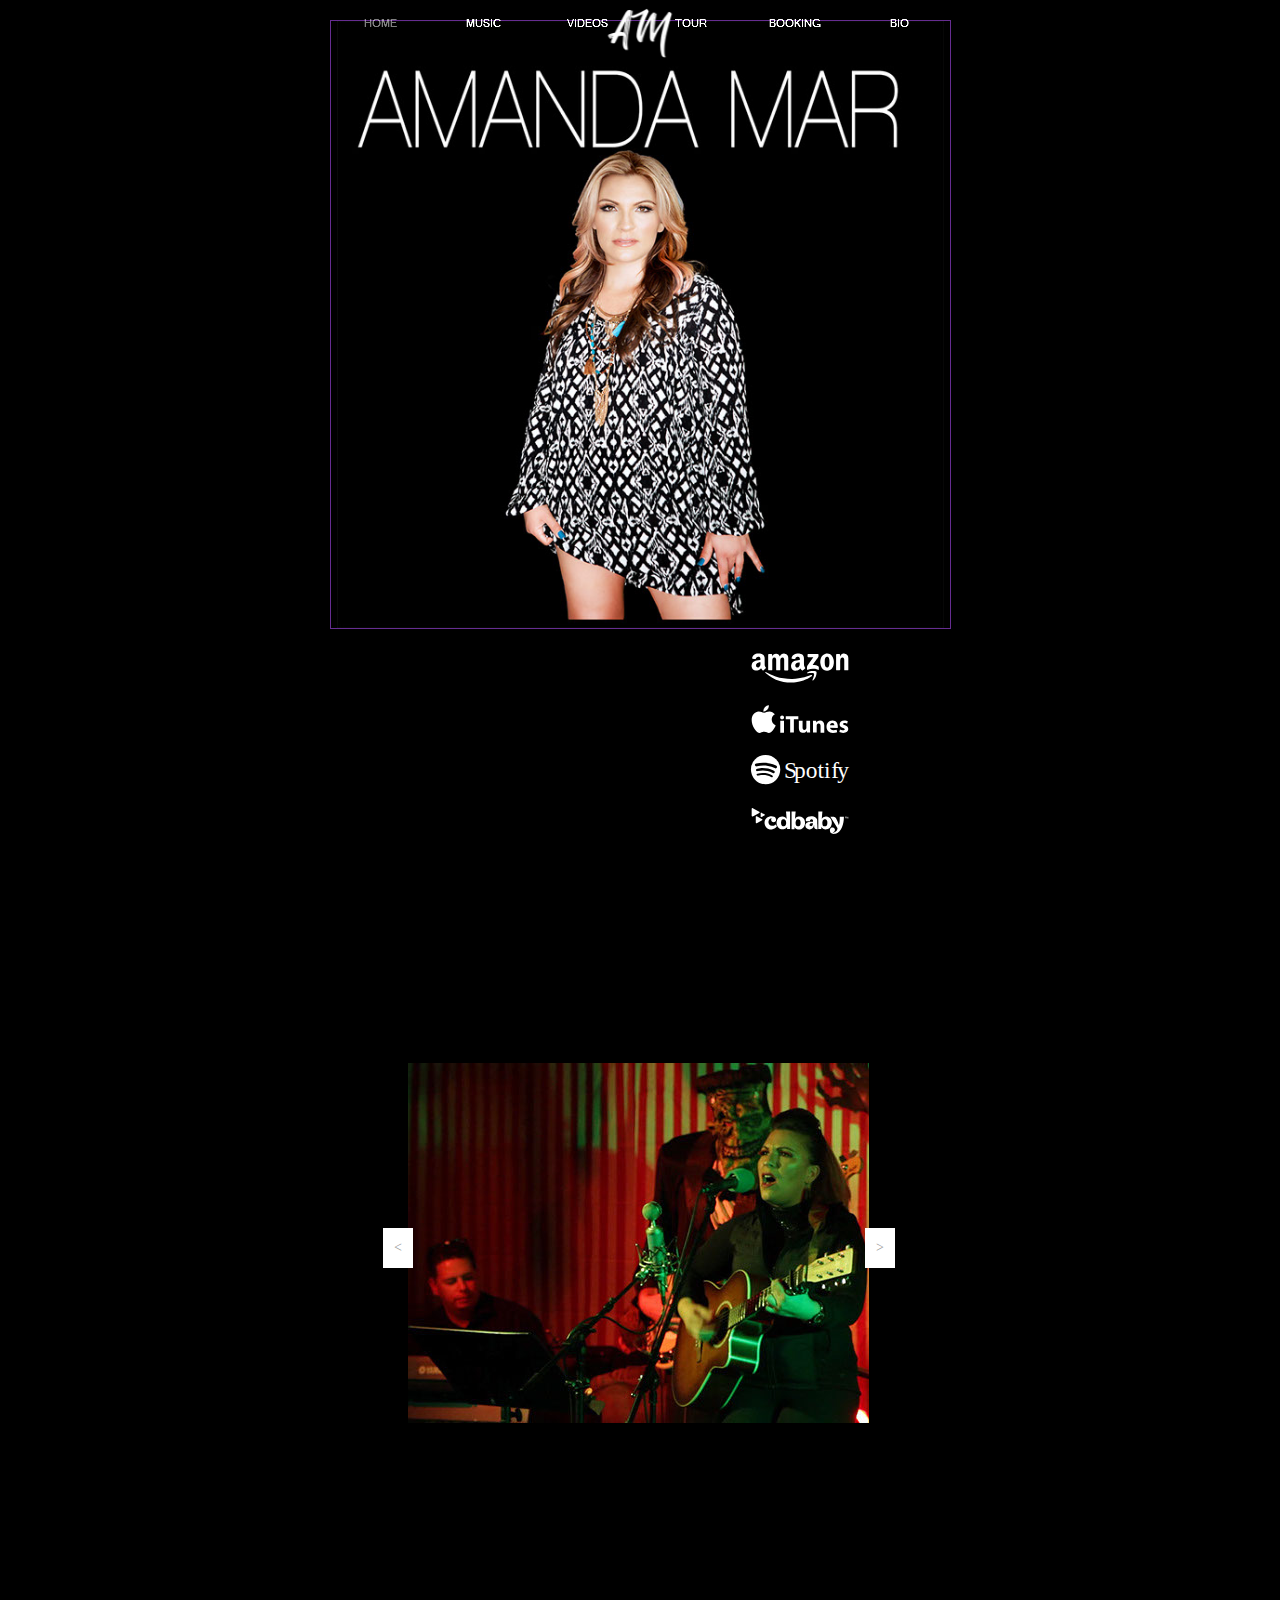
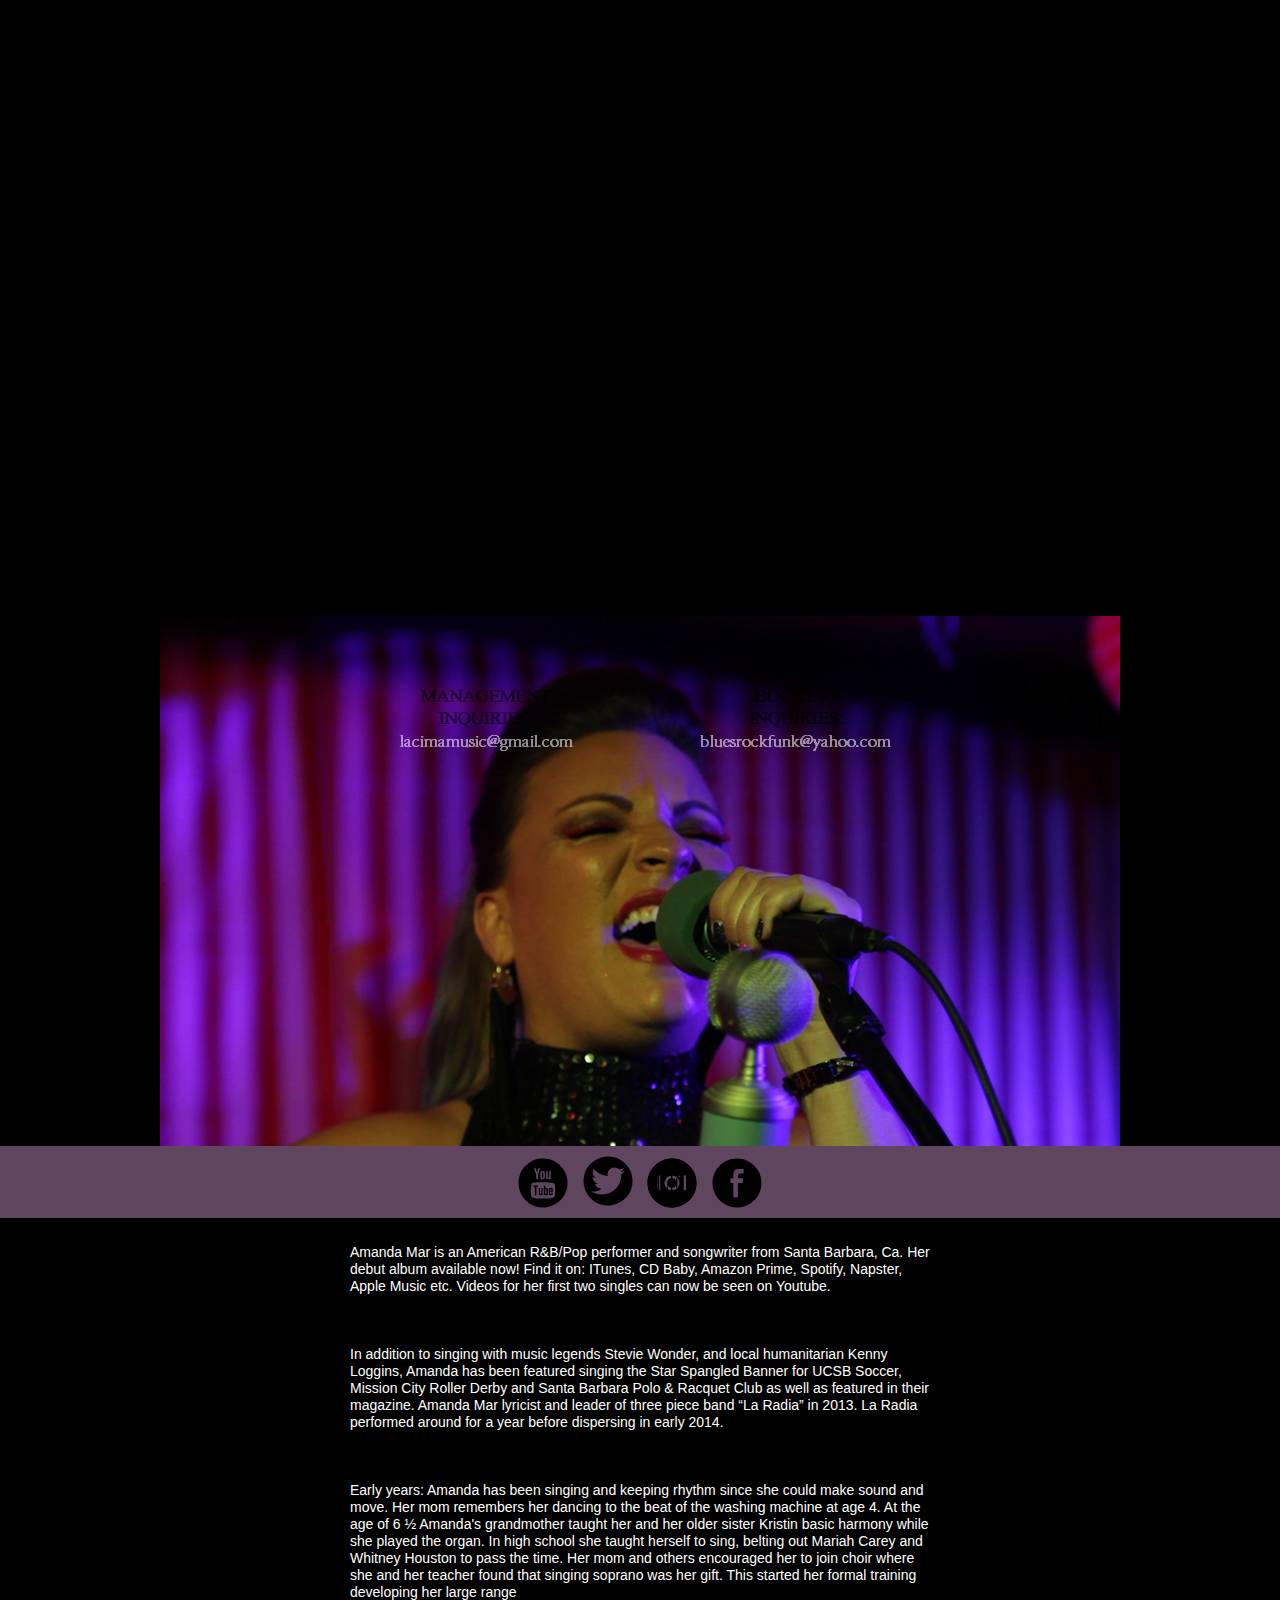
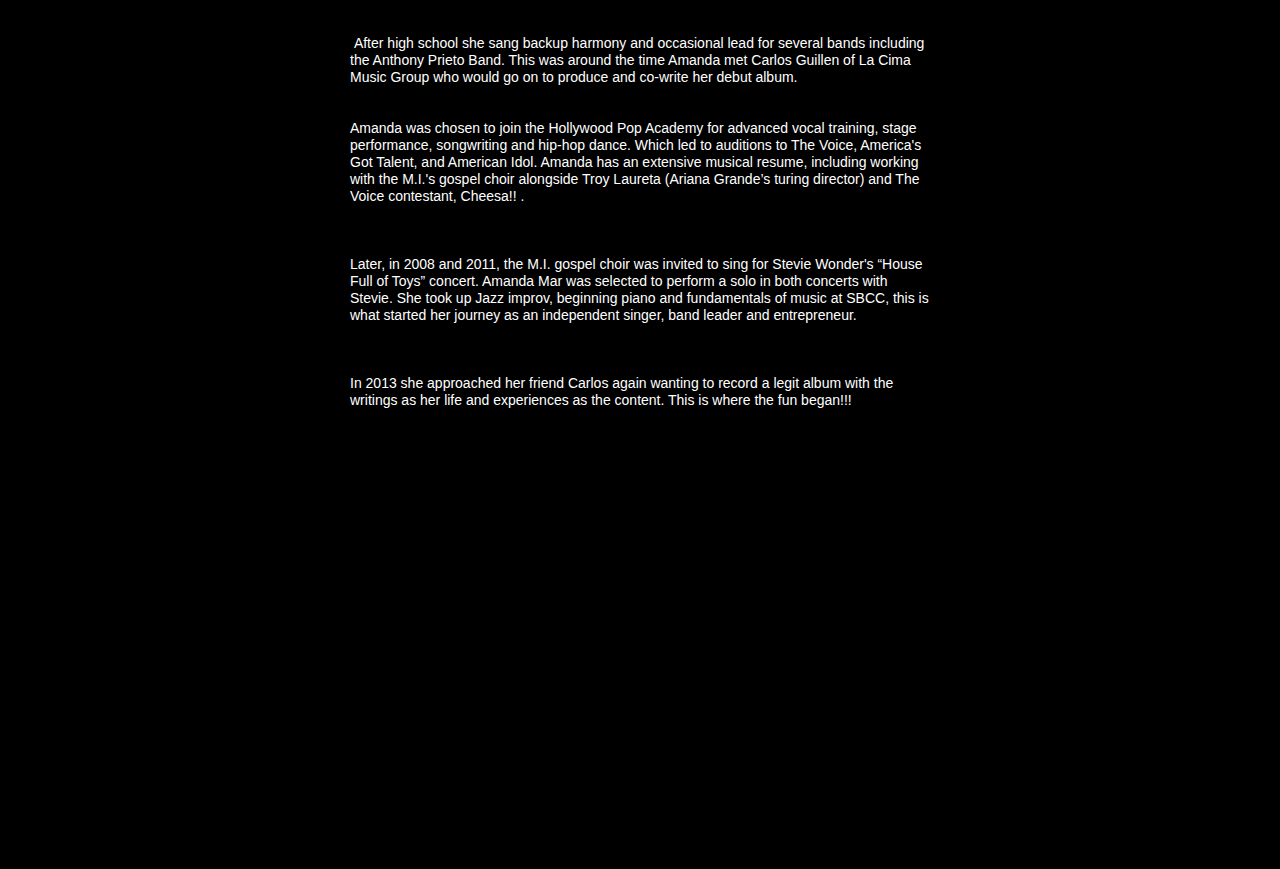
==== commit 24cac92c: "1" ====
--- a/index.html
+++ b/index.html
@@ -19,12 +19,12 @@
   <title>Amanda Mar ♫ HOME</title>
   <!-- CSS -->
   <link rel="stylesheet" type="text/css" href="css/site_global.css?crc=443350757"/>
-  <link rel="stylesheet" type="text/css" href="css/master_a-master.css?crc=377080820"/>
-  <link rel="stylesheet" type="text/css" href="css/index.css?crc=396384184" id="pagesheet"/>
+  <link rel="stylesheet" type="text/css" href="css/master_a-master.css?crc=469776479"/>
+  <link rel="stylesheet" type="text/css" href="css/index.css?crc=4262051824" id="pagesheet"/>
   <!-- IE-only CSS -->
   <!--[if lt IE 9]>
   <link rel="stylesheet" type="text/css" href="css/nomq_preview_master_a-master.css?crc=28798657"/>
-  <link rel="stylesheet" type="text/css" href="css/nomq_index.css?crc=3916697252" id="nomq_pagesheet"/>
+  <link rel="stylesheet" type="text/css" href="css/nomq_index.css?crc=185502501" id="nomq_pagesheet"/>
   <![endif]-->
   <!-- JS includes -->
   <!--[if lt IE 9]>
@@ -157,7 +157,7 @@
          <img class="block ImageInclude" id="u192751_img" data-src="images/still-crop-u192751.jpg?crc=3867977218" src="images/blank.gif?crc=4208392903" alt="" data-width="461" data-height="360"/>
         </div>
         <div class="SSSlide invi clip_frame grpelem" id="u192824"><!-- image -->
-         <img class="block ImageInclude" id="u192824_img" data-src="images/img_8219-crop-u192824.jpg?crc=527514081" src="images/blank.gif?crc=4208392903" alt="" data-width="461" data-height="360"/>
+         <img class="block ImageInclude" id="u192824_img" data-src="images/img_8219-crop-u192824.jpg?crc=4168439114" src="images/blank.gif?crc=4208392903" alt="" data-width="461" data-height="360"/>
         </div>
         <div class="SSSlide invi clip_frame clearfix grpelem" id="u192891"><!-- image -->
          <img class="ImageInclude position_content" id="u192891_img" data-src="images/img_8661.jpg?crc=8401630" src="images/blank.gif?crc=4208392903" alt="" data-width="537" data-height="360"/>
@@ -213,12 +213,8 @@
       <div id="u21613"><!-- group -->
        <div class="clearfix" id="u21613_align_to_page">
         <a class="nonblock nontext clip_frame grpelem" id="u80595" href="https://www.youtube.com/channel/UCx2iewToFVIZApFes7qU_RQ" target="_blank"><!-- svg --><img class="svg temp_no_img_src" id="u80596" data-orig-src="images/youtube.svg?crc=496682058" width="50" height="50" alt="" title="https://www.youtube.com/channel/UC9fF6WixigY_oe3MooOVYJQ" data-mu-svgfallback="images/youtube_poster_.png?crc=221893240" src="images/blank.gif?crc=4208392903"/></a>
-        <div class="clearfix grpelem" id="pu80593"><!-- group -->
-         <a class="nonblock nontext clip_frame grpelem" id="u80593" href="https://twitter.com/amanda_martinez" target="_blank"><!-- svg --><img class="svg temp_no_img_src" id="u80594" data-orig-src="images/twiter.svg?crc=335481440" width="50" height="50" alt="" data-mu-svgfallback="images/twiter_poster_.png?crc=85616377" src="images/blank.gif?crc=4208392903"/></a>
-         <a class="nonblock nontext clip_frame grpelem" id="u213707" href="https://twitter.com/amanda_martinez" target="_blank"><!-- svg --><img class="svg temp_no_img_src" id="u213708" data-orig-src="images/twiter.svg?crc=335481440" width="50" height="50" alt="" data-mu-svgfallback="images/twiter_poster_.png?crc=85616377" src="images/blank.gif?crc=4208392903"/></a>
-         <a class="nonblock nontext clip_frame grpelem" id="u213913" href="twitter://user?screen_name=chrisawren" target="_blank"><!-- svg --><img class="svg temp_no_img_src" id="u213914" data-orig-src="images/twiter.svg?crc=335481440" width="50" height="50" alt="" data-mu-svgfallback="images/twiter_poster_.png?crc=85616377" src="images/blank.gif?crc=4208392903"/></a>
-        </div>
-        <a class="nonblock nontext museBGSize clip_frame grpelem" id="u80591" href="http://www.pictame.com/user/amandamar6717/3280771029" target="_blank"><!-- svg --><img class="svg temp_no_img_src" id="u80592" data-orig-src="images/imdb.svg?crc=27721402" width="50" height="50" alt="" data-mu-svgfallback="images/imdb_poster_.png?crc=351163032" src="images/blank.gif?crc=4208392903"/></a>
+        <a class="nonblock nontext clip_frame grpelem" id="u80593" href="https://twitter.com/amanda_martinez" target="_blank"><!-- svg --><img class="svg temp_no_img_src" id="u80594" data-orig-src="images/twiter.svg?crc=335481440" width="50" height="50" alt="" data-mu-svgfallback="images/twiter_poster_.png?crc=85616377" src="images/blank.gif?crc=4208392903"/></a>
+        <a class="nonblock nontext museBGSize clip_frame grpelem" id="u80591" href="https://www.instagram.com/amandamar6717/" target="_blank"><!-- svg --><img class="svg temp_no_img_src" id="u80592" data-orig-src="images/imdb.svg?crc=27721402" width="50" height="50" alt="" data-mu-svgfallback="images/imdb_poster_.png?crc=301090067" src="images/blank.gif?crc=4208392903"/></a>
         <a class="nonblock nontext clip_frame grpelem" id="u80589" href="https://www.facebook.com/amandamar6717/" target="_blank"><!-- svg --><img class="svg temp_no_img_src" id="u80590" data-orig-src="images/facebook.svg?crc=87461298" width="50" height="50" alt="" data-mu-svgfallback="images/facebook_poster_.png?crc=215717486" src="images/blank.gif?crc=4208392903"/></a>
        </div>
       </div>
@@ -361,12 +357,8 @@
       <div class="temp_no_id" data-orig-id="u21613"><!-- group -->
        <div class="clearfix temp_no_id" data-orig-id="u21613_align_to_page">
         <a class="nonblock nontext clip_frame grpelem temp_no_id" href="https://www.youtube.com/channel/UCx2iewToFVIZApFes7qU_RQ" target="_blank" data-orig-id="u80595"><!-- svg --><img class="svg temp_no_id temp_no_img_src" data-orig-src="images/youtube.svg?crc=496682058" width="34" height="34" alt="" title="https://www.youtube.com/channel/UC9fF6WixigY_oe3MooOVYJQ" data-mu-svgfallback="images/youtube_poster_.png?crc=221893240" data-orig-id="u80596" src="images/blank.gif?crc=4208392903"/></a>
-        <div class="clearfix grpelem temp_no_id" data-orig-id="pu80593"><!-- group -->
-         <a class="nonblock nontext clip_frame grpelem temp_no_id" href="https://twitter.com/amanda_martinez" target="_blank" data-orig-id="u80593"><!-- svg --><img class="svg temp_no_id temp_no_img_src" data-orig-src="images/twiter.svg?crc=335481440" width="34" height="34" alt="" data-mu-svgfallback="images/twiter_poster_.png?crc=85616377" data-orig-id="u80594" src="images/blank.gif?crc=4208392903"/></a>
-         <a class="nonblock nontext clip_frame grpelem temp_no_id" href="https://twitter.com/amanda_martinez" target="_blank" data-orig-id="u213707"><!-- svg --><img class="svg temp_no_id temp_no_img_src" data-orig-src="images/twiter.svg?crc=335481440" width="34" height="34" alt="" data-mu-svgfallback="images/twiter_poster_.png?crc=85616377" data-orig-id="u213708" src="images/blank.gif?crc=4208392903"/></a>
-         <a class="nonblock nontext clip_frame grpelem temp_no_id" href="twitter://user?screen_name=chrisawren" target="_blank" data-orig-id="u213913"><!-- svg --><img class="svg temp_no_id temp_no_img_src" data-orig-src="images/twiter.svg?crc=335481440" width="34" height="34" alt="" data-mu-svgfallback="images/twiter_poster_.png?crc=85616377" data-orig-id="u213914" src="images/blank.gif?crc=4208392903"/></a>
-        </div>
-        <a class="nonblock nontext museBGSize clip_frame grpelem temp_no_id" href="http://www.pictame.com/user/amandamar6717/3280771029" target="_blank" data-orig-id="u80591"><!-- svg --><img class="svg temp_no_id temp_no_img_src" data-orig-src="images/imdb.svg?crc=27721402" width="34" height="34" alt="" data-mu-svgfallback="images/imdb_poster_.png?crc=351163032" data-orig-id="u80592" src="images/blank.gif?crc=4208392903"/></a>
+        <a class="nonblock nontext clip_frame grpelem temp_no_id" href="https://twitter.com/amanda_martinez" target="_blank" data-orig-id="u80593"><!-- svg --><img class="svg temp_no_id temp_no_img_src" data-orig-src="images/twiter.svg?crc=335481440" width="34" height="34" alt="" data-mu-svgfallback="images/twiter_poster_.png?crc=85616377" data-orig-id="u80594" src="images/blank.gif?crc=4208392903"/></a>
+        <a class="nonblock nontext museBGSize clip_frame grpelem temp_no_id" href="https://www.instagram.com/amandamar6717/" target="_blank" data-orig-id="u80591"><!-- svg --><img class="svg temp_no_id temp_no_img_src" data-orig-src="images/imdb.svg?crc=27721402" width="34" height="34" alt="" data-mu-svgfallback="images/imdb_poster_.png?crc=301090067" data-orig-id="u80592" src="images/blank.gif?crc=4208392903"/></a>
         <a class="nonblock nontext clip_frame grpelem temp_no_id" href="https://www.facebook.com/amandamar6717/" target="_blank" data-orig-id="u80589"><!-- svg --><img class="svg temp_no_id temp_no_img_src" data-orig-src="images/facebook.svg?crc=87461298" width="34" height="34" alt="" data-mu-svgfallback="images/facebook_poster_.png?crc=215717486" data-orig-id="u80590" src="images/blank.gif?crc=4208392903"/></a>
        </div>
       </div>
@@ -483,13 +475,9 @@
        <div class="temp_no_id" data-orig-id="u21613"><!-- group -->
         <div class="clearfix temp_no_id" data-orig-id="u21613_align_to_page">
          <a class="nonblock nontext clip_frame grpelem temp_no_id" href="https://www.youtube.com/channel/UCx2iewToFVIZApFes7qU_RQ" target="_blank" data-orig-id="u80595"><!-- svg --><img class="svg temp_no_id temp_no_img_src" data-orig-src="images/youtube.svg?crc=496682058" width="17" height="17" alt="" title="https://www.youtube.com/channel/UC9fF6WixigY_oe3MooOVYJQ" data-mu-svgfallback="images/youtube_poster_.png?crc=221893240" data-orig-id="u80596" src="images/blank.gif?crc=4208392903"/></a>
-         <div class="clearfix grpelem temp_no_id" data-orig-id="pu80593"><!-- group -->
-          <a class="nonblock nontext clip_frame grpelem temp_no_id" href="https://twitter.com/amanda_martinez" target="_blank" data-orig-id="u80593"><!-- svg --><img class="svg temp_no_id temp_no_img_src" data-orig-src="images/twiter.svg?crc=335481440" width="17" height="17" alt="" data-mu-svgfallback="images/twiter_poster_.png?crc=85616377" data-orig-id="u80594" src="images/blank.gif?crc=4208392903"/></a>
-          <a class="nonblock nontext clip_frame grpelem temp_no_id" href="https://twitter.com/amanda_martinez" target="_blank" data-orig-id="u213707"><!-- svg --><img class="svg temp_no_id temp_no_img_src" data-orig-src="images/twiter.svg?crc=335481440" width="17" height="17" alt="" data-mu-svgfallback="images/twiter_poster_.png?crc=85616377" data-orig-id="u213708" src="images/blank.gif?crc=4208392903"/></a>
-         </div>
-         <a class="nonblock nontext museBGSize clip_frame grpelem temp_no_id" href="http://www.pictame.com/user/amandamar6717/3280771029" target="_blank" data-orig-id="u80591"><!-- svg --><img class="svg temp_no_id temp_no_img_src" data-orig-src="images/imdb.svg?crc=27721402" width="17" height="17" alt="" data-mu-svgfallback="images/imdb_poster_.png?crc=351163032" data-orig-id="u80592" src="images/blank.gif?crc=4208392903"/></a>
+         <a class="nonblock nontext clip_frame grpelem temp_no_id" href="https://twitter.com/amanda_martinez" target="_blank" data-orig-id="u80593"><!-- svg --><img class="svg temp_no_id temp_no_img_src" data-orig-src="images/twiter.svg?crc=335481440" width="17" height="17" alt="" data-mu-svgfallback="images/twiter_poster_.png?crc=85616377" data-orig-id="u80594" src="images/blank.gif?crc=4208392903"/></a>
+         <a class="nonblock nontext museBGSize clip_frame grpelem temp_no_id" href="https://www.instagram.com/amandamar6717/" target="_blank" data-orig-id="u80591"><!-- svg --><img class="svg temp_no_id temp_no_img_src" data-orig-src="images/imdb.svg?crc=27721402" width="17" height="17" alt="" data-mu-svgfallback="images/imdb_poster_.png?crc=301090067" data-orig-id="u80592" src="images/blank.gif?crc=4208392903"/></a>
          <a class="nonblock nontext clip_frame grpelem temp_no_id" href="https://www.facebook.com/amandamar6717/" target="_blank" data-orig-id="u80589"><!-- svg --><img class="svg temp_no_id temp_no_img_src" data-orig-src="images/facebook.svg?crc=87461298" width="17" height="17" alt="" data-mu-svgfallback="images/facebook_poster_.png?crc=215717486" data-orig-id="u80590" src="images/blank.gif?crc=4208392903"/></a>
-         <a class="nonblock nontext clip_frame grpelem temp_no_id" href="twitter://user?screen_name=chrisawren" target="_blank" data-orig-id="u213913"><!-- svg --><img class="svg temp_no_id temp_no_img_src" data-orig-src="images/twiter.svg?crc=335481440" width="17" height="17" alt="" data-mu-svgfallback="images/twiter_poster_.png?crc=85616377" data-orig-id="u213914" src="images/blank.gif?crc=4208392903"/></a>
         </div>
        </div>
       </div>
@@ -612,12 +600,8 @@
      <div class="clearfix colelem temp_no_id" data-orig-id="u21613"><!-- group -->
       <a class="nonblock nontext clip_frame grpelem temp_no_id" href="https://www.youtube.com/channel/UCx2iewToFVIZApFes7qU_RQ" target="_blank" data-orig-id="u80595"><!-- svg --><img class="svg temp_no_id temp_no_img_src" data-orig-src="images/youtube.svg?crc=496682058" width="16" height="16" alt="" title="https://www.youtube.com/channel/UC9fF6WixigY_oe3MooOVYJQ" data-mu-svgfallback="images/youtube_poster_.png?crc=221893240" data-orig-id="u80596" src="images/blank.gif?crc=4208392903"/></a>
       <a class="nonblock nontext clip_frame grpelem temp_no_id" href="https://twitter.com/amanda_martinez" target="_blank" data-orig-id="u80593"><!-- svg --><img class="svg temp_no_id temp_no_img_src" data-orig-src="images/twiter.svg?crc=335481440" width="16" height="16" alt="" data-mu-svgfallback="images/twiter_poster_.png?crc=85616377" data-orig-id="u80594" src="images/blank.gif?crc=4208392903"/></a>
-      <a class="nonblock nontext museBGSize clip_frame grpelem temp_no_id" href="http://www.pictame.com/user/amandamar6717/3280771029" target="_blank" data-orig-id="u80591"><!-- svg --><img class="svg temp_no_id temp_no_img_src" data-orig-src="images/imdb.svg?crc=27721402" width="16" height="16" alt="" data-mu-svgfallback="images/imdb_poster_.png?crc=351163032" data-orig-id="u80592" src="images/blank.gif?crc=4208392903"/></a>
+      <a class="nonblock nontext museBGSize clip_frame grpelem temp_no_id" href="https://www.instagram.com/amandamar6717/" target="_blank" data-orig-id="u80591"><!-- svg --><img class="svg temp_no_id temp_no_img_src" data-orig-src="images/imdb.svg?crc=27721402" width="16" height="16" alt="" data-mu-svgfallback="images/imdb_poster_.png?crc=301090067" data-orig-id="u80592" src="images/blank.gif?crc=4208392903"/></a>
       <a class="nonblock nontext clip_frame grpelem temp_no_id" href="https://www.facebook.com/amandamar6717/" target="_blank" data-orig-id="u80589"><!-- svg --><img class="svg temp_no_id temp_no_img_src" data-orig-src="images/facebook.svg?crc=87461298" width="16" height="16" alt="" data-mu-svgfallback="images/facebook_poster_.png?crc=215717486" data-orig-id="u80590" src="images/blank.gif?crc=4208392903"/></a>
-      <div class="clearfix grpelem" id="pu213707"><!-- group -->
-       <a class="nonblock nontext clip_frame grpelem temp_no_id" href="https://twitter.com/amanda_martinez" target="_blank" data-orig-id="u213707"><!-- svg --><img class="svg temp_no_id temp_no_img_src" data-orig-src="images/twiter.svg?crc=335481440" width="16" height="16" alt="" data-mu-svgfallback="images/twiter_poster_.png?crc=85616377" data-orig-id="u213708" src="images/blank.gif?crc=4208392903"/></a>
-       <a class="nonblock nontext clip_frame grpelem temp_no_id" href="twitter://user?screen_name=chrisawren" target="_blank" data-orig-id="u213913"><!-- svg --><img class="svg temp_no_id temp_no_img_src" data-orig-src="images/twiter.svg?crc=335481440" width="16" height="16" alt="" data-mu-svgfallback="images/twiter_poster_.png?crc=85616377" data-orig-id="u213914" src="images/blank.gif?crc=4208392903"/></a>
-      </div>
      </div>
      <span class="clearfix colelem placeholder" data-placeholder-for="u110479-34_content"><!-- placeholder node --></span>
      <span class="museBGSize ose_pre_init mse_pre_init placeholder" data-placeholder-for="u110478_content"><!-- placeholder node --></span>
@@ -650,34 +634,34 @@
 Muse.Utils.initWidget('.MenuBar', ['#bp_infinity'], function(elem) { return $(elem).museMenu(); });/* unifiedNavBar */
 Muse.Utils.initWidget('#slideshowu192133', ['#bp_infinity', '#bp_620', '#bp_420', '#bp_320'], function(elem) { var widget = new WebPro.Widget.ContentSlideShow(elem, {autoPlay:true,displayInterval:3500,slideLinkStopsSlideShow:false,transitionStyle:'fading',lightboxEnabled_runtime:false,shuffle:false,transitionDuration:500,enableSwipe:true,elastic:'off',resumeAutoplay:true,resumeAutoplayInterval:3000,playOnce:false,autoActivate_runtime:false}); $(elem).data('widget', widget); return widget; });/* #slideshowu192133 */
 Muse.Utils.initWidget('#accordionu134864', ['#bp_620', '#bp_420', '#bp_320'], function(elem) { return new WebPro.Widget.Accordion(elem, {canCloseAll:true,defaultIndex:-1}); });/* #accordionu134864 */
+$('#bp_320').one('muse_this_bp_activate', function(){
+$('#u32360').registerBackgroundPositionScrollEffect([{"speed":[0,1],"in":[-Infinity,-1.8]},{"speed":[0,1],"in":[-1.8,Infinity]}], $(this)); /* scroll effect */
+$('#accordionu134864').registerPositionScrollEffect([{"speed":[0,0],"in":[-Infinity,18.7]},{"speed":[0,0],"in":[18.7,Infinity]}], $(this)); /* scroll effect */
+$('#u159502').registerOpacityScrollEffect([{"in":[-Infinity,1869],"opacity":0,"fade":458},{"in":[1869,1869],"opacity":50},{"in":[1869,Infinity],"opacity":0,"fade":548}], $(this)); /* scroll effect */
+$('#u110478').registerPositionScrollEffect([{"speed":[0,0],"in":[-Infinity,2025.4]},{"speed":[0,0],"in":[2025.4,Infinity]}], $(this)); /* scroll effect */
+$('#u110478').registerOpacityScrollEffect([{"in":[-Infinity,2025.4],"opacity":0,"fade":240},{"in":[2025.4,2025.4],"opacity":100},{"in":[2025.4,Infinity],"opacity":0,"fade":1511}], $(this)); /* scroll effect */
+});/* scroll effects for one breakpoint */
+$('#bp_420').one('muse_this_bp_activate', function(){
+$('#u32360').registerBackgroundPositionScrollEffect([{"speed":[0,1],"in":[-Infinity,-1.8]},{"speed":[0,1],"in":[-1.8,Infinity]}], $(this)); /* scroll effect */
+$('#accordionu134864').registerPositionScrollEffect([{"speed":[0,0],"in":[-Infinity,19.9]},{"speed":[0,0],"in":[19.9,Infinity]}], $(this)); /* scroll effect */
+$('#u159502').registerOpacityScrollEffect([{"in":[-Infinity,1655],"opacity":0,"fade":431},{"in":[1655,1655],"opacity":50},{"in":[1655,Infinity],"opacity":0,"fade":914}], $(this)); /* scroll effect */
+$('#u110478').registerPositionScrollEffect([{"speed":[0,0],"in":[-Infinity,2006.25]},{"speed":[0,0],"in":[2006.25,Infinity]}], $(this)); /* scroll effect */
+$('#u110478').registerOpacityScrollEffect([{"in":[-Infinity,2006.25],"opacity":0,"fade":240},{"in":[2006.25,2006.25],"opacity":100},{"in":[2006.25,Infinity],"opacity":0,"fade":1511}], $(this)); /* scroll effect */
+});/* scroll effects for one breakpoint */
+$('#bp_620').one('muse_this_bp_activate', function(){
+$('#accordionu134864').registerPositionScrollEffect([{"speed":[0,0],"in":[-Infinity,7.6]},{"speed":[0,0],"in":[7.6,Infinity]}], $(this)); /* scroll effect */
+$('#u159502').registerOpacityScrollEffect([{"in":[-Infinity,1684.7],"opacity":0,"fade":489},{"in":[1684.7,1684.7],"opacity":50},{"in":[1684.7,Infinity],"opacity":0,"fade":874}], $(this)); /* scroll effect */
+$('#u110478').registerPositionScrollEffect([{"speed":[0,0],"in":[-Infinity,2368]},{"speed":[0,0],"in":[2368,Infinity]}], $(this)); /* scroll effect */
+$('#u110478').registerOpacityScrollEffect([{"in":[-Infinity,2368],"opacity":0,"fade":264},{"in":[2368,2368],"opacity":100},{"in":[2368,Infinity],"opacity":0,"fade":1344}], $(this)); /* scroll effect */
+});/* scroll effects for one breakpoint */
 $('#bp_infinity').one('muse_this_bp_activate', function(){
 $('#u32360').registerPositionScrollEffect([{"speed":[0,0],"in":[-Infinity,0.95]},{"speed":[0,0],"in":[0.95,Infinity]}], $(this)); /* scroll effect */
 $('#menuu102234').registerPositionScrollEffect([{"speed":[0,0],"in":[-Infinity,-0.25]},{"speed":[0,1],"in":[-0.25,Infinity]}], $(this)); /* scroll effect */
 $('#u33825-bw').registerPositionScrollEffect([{"speed":[null,-1],"in":[-Infinity,97.15]},{"speed":[null,0],"in":[97.15,Infinity]}], $(this)); /* scroll effect */
 $('#menuu102931').registerPositionScrollEffect([{"speed":[0,-1],"in":[-Infinity,96.95]},{"speed":[0,0],"in":[96.95,Infinity]}], $(this)); /* scroll effect */
-$('#u159502').registerOpacityScrollEffect([{"opacity":0,"in":[-Infinity,1841.3],"fade":500},{"in":[1841.3,1841.3],"opacity":50},{"opacity":0,"in":[1841.3,Infinity],"fade":1271.05}], $(this)); /* scroll effect */
+$('#u159502').registerOpacityScrollEffect([{"in":[-Infinity,1841.3],"opacity":0,"fade":500},{"in":[1841.3,1841.3],"opacity":50},{"in":[1841.3,Infinity],"opacity":0,"fade":1271.05}], $(this)); /* scroll effect */
 $('#u110478').registerPositionScrollEffect([{"speed":[0,0],"in":[-Infinity,3401]},{"speed":[0,0],"in":[3401,Infinity]}], $(this)); /* scroll effect */
-$('#u110478').registerOpacityScrollEffect([{"opacity":0,"in":[-Infinity,3401],"fade":240},{"in":[3401,3401],"opacity":100},{"opacity":0,"in":[3401,Infinity],"fade":1511}], $(this)); /* scroll effect */
-});/* scroll effects for one breakpoint */
-$('#bp_320').one('muse_this_bp_activate', function(){
-$('#u32360').registerBackgroundPositionScrollEffect([{"speed":[0,1],"in":[-Infinity,-1.8]},{"speed":[0,1],"in":[-1.8,Infinity]}], $(this)); /* scroll effect */
-$('#accordionu134864').registerPositionScrollEffect([{"speed":[0,0],"in":[-Infinity,18.7]},{"speed":[0,0],"in":[18.7,Infinity]}], $(this)); /* scroll effect */
-$('#u159502').registerOpacityScrollEffect([{"opacity":0,"in":[-Infinity,1869],"fade":458},{"in":[1869,1869],"opacity":50},{"opacity":0,"in":[1869,Infinity],"fade":548}], $(this)); /* scroll effect */
-$('#u110478').registerPositionScrollEffect([{"speed":[0,0],"in":[-Infinity,2025.4]},{"speed":[0,0],"in":[2025.4,Infinity]}], $(this)); /* scroll effect */
-$('#u110478').registerOpacityScrollEffect([{"opacity":0,"in":[-Infinity,2025.4],"fade":240},{"in":[2025.4,2025.4],"opacity":100},{"opacity":0,"in":[2025.4,Infinity],"fade":1511}], $(this)); /* scroll effect */
-});/* scroll effects for one breakpoint */
-$('#bp_620').one('muse_this_bp_activate', function(){
-$('#accordionu134864').registerPositionScrollEffect([{"speed":[0,0],"in":[-Infinity,7.6]},{"speed":[0,0],"in":[7.6,Infinity]}], $(this)); /* scroll effect */
-$('#u159502').registerOpacityScrollEffect([{"opacity":0,"in":[-Infinity,1684.7],"fade":489},{"in":[1684.7,1684.7],"opacity":50},{"opacity":0,"in":[1684.7,Infinity],"fade":874}], $(this)); /* scroll effect */
-$('#u110478').registerPositionScrollEffect([{"speed":[0,0],"in":[-Infinity,2368]},{"speed":[0,0],"in":[2368,Infinity]}], $(this)); /* scroll effect */
-$('#u110478').registerOpacityScrollEffect([{"opacity":0,"in":[-Infinity,2368],"fade":264},{"in":[2368,2368],"opacity":100},{"opacity":0,"in":[2368,Infinity],"fade":1344}], $(this)); /* scroll effect */
-});/* scroll effects for one breakpoint */
-$('#bp_420').one('muse_this_bp_activate', function(){
-$('#u32360').registerBackgroundPositionScrollEffect([{"speed":[0,1],"in":[-Infinity,-1.8]},{"speed":[0,1],"in":[-1.8,Infinity]}], $(this)); /* scroll effect */
-$('#accordionu134864').registerPositionScrollEffect([{"speed":[0,0],"in":[-Infinity,19.9]},{"speed":[0,0],"in":[19.9,Infinity]}], $(this)); /* scroll effect */
-$('#u159502').registerOpacityScrollEffect([{"opacity":0,"in":[-Infinity,1655],"fade":431},{"in":[1655,1655],"opacity":50},{"opacity":0,"in":[1655,Infinity],"fade":914}], $(this)); /* scroll effect */
-$('#u110478').registerPositionScrollEffect([{"speed":[0,0],"in":[-Infinity,2006.25]},{"speed":[0,0],"in":[2006.25,Infinity]}], $(this)); /* scroll effect */
-$('#u110478').registerOpacityScrollEffect([{"opacity":0,"in":[-Infinity,2006.25],"fade":240},{"in":[2006.25,2006.25],"opacity":100},{"opacity":0,"in":[2006.25,Infinity],"fade":1511}], $(this)); /* scroll effect */
+$('#u110478').registerOpacityScrollEffect([{"in":[-Infinity,3401],"opacity":0,"fade":240},{"in":[3401,3401],"opacity":100},{"in":[3401,Infinity],"opacity":0,"fade":1511}], $(this)); /* scroll effect */
 });/* scroll effects for one breakpoint */
 $( '.breakpoint' ).registerBreakpoint();/* Register breakpoints */
 Muse.Utils.transformMarkupToFixBrowserProblems();/* body */
--- a/css/master_a-master.css
+++ b/css/master_a-master.css
@@ -1 +1 @@
-#u33825{background-color:#5F455E;}#u32360{filter:alpha(opacity=100);-ms-filter:"progid:DXImageTransform.Microsoft.Alpha(Opacity=100)";opacity:1;background:transparent url("../images/favacon.png?crc=4065389311") no-repeat center center;background-size:contain;}@media (min-width: 621px), print{#u206620,#u206623{background-color:transparent;}#u206623:active{background-color:transparent;opacity:1;-ms-filter:"progid:DXImageTransform.Microsoft.Alpha(Opacity=100)";filter:alpha(opacity=100);}#u102242,#u102245{background-color:transparent;}#u102245:active{background-color:transparent;opacity:1;-ms-filter:"progid:DXImageTransform.Microsoft.Alpha(Opacity=100)";filter:alpha(opacity=100);}#u102324,#u102327{background-color:transparent;}#u102327:active{background-color:transparent;opacity:1;-ms-filter:"progid:DXImageTransform.Microsoft.Alpha(Opacity=100)";filter:alpha(opacity=100);}#u102396,#u102399{background-color:transparent;}#u102399:active{background-color:transparent;opacity:1;-ms-filter:"progid:DXImageTransform.Microsoft.Alpha(Opacity=100)";filter:alpha(opacity=100);}#u102459,#u102462{background-color:transparent;}#u102462:active{background-color:transparent;opacity:1;-ms-filter:"progid:DXImageTransform.Microsoft.Alpha(Opacity=100)";filter:alpha(opacity=100);}#u102522,#u102523{background-color:transparent;}#u102523:active{background-color:transparent;opacity:1;-ms-filter:"progid:DXImageTransform.Microsoft.Alpha(Opacity=100)";filter:alpha(opacity=100);}#u206623.MuseMenuActive,#u102245.MuseMenuActive,#u102327.MuseMenuActive,#u102399.MuseMenuActive,#u102462.MuseMenuActive,#u102523.MuseMenuActive{opacity:0.5;-ms-filter:"progid:DXImageTransform.Microsoft.Alpha(Opacity=50)";filter:alpha(opacity=50);}.MenuItem{cursor:pointer;}#menuu102234,#menuu102931{border-width:0px;border-color:transparent;background-color:transparent;}#u206703,#u206706{background-color:transparent;}#u206706:active{background-color:transparent;}#u102932,#u102935{background-color:transparent;}#u102935:active{background-color:transparent;}#u102953,#u102954{background-color:transparent;}#u102954:active{background-color:transparent;}#u102939,#u102940{background-color:transparent;}#u102940:active{background-color:transparent;}#u102946,#u102949{background-color:transparent;}#u102949:active{background-color:transparent;}#u102967,#u102970{background-color:transparent;}#u102970:active{background-color:transparent;}#u206626-4_clip,#u102248-4_clip,#u102330-4_clip,#u102401-4_clip,#u102464-4_clip,#u102525-4_clip,#u206708-4_clip,#u102936-4_clip,#u102956-4_clip,#u102942-4_clip,#u102951-4_clip,#u102971-4_clip{overflow:hidden;display:block;vertical-align:top;}}@media (min-width: 421px) and (max-width: 620px){#accordionu134864{border-style:solid;border-width:1px;border-color:#7F7F7F;background-color:#5F455E;}#u134866-3{-webkit-transition-duration:1s;-webkit-transition-delay:0s;-webkit-transition-timing-function:ease;transition-duration:1s;transition-delay:0s;transition-timing-function:ease;border-style:solid;border-width:1px;border-color:#FFFFFF;opacity:1;-ms-filter:"progid:DXImageTransform.Microsoft.Alpha(Opacity=100)";filter:alpha(opacity=100);background:transparent url("../images/menu-alt-512.png?crc=486695812") no-repeat right center;background-size:contain;}#u134866-3:hover{opacity:1;-ms-filter:"progid:DXImageTransform.Microsoft.Alpha(Opacity=100)";filter:alpha(opacity=100);background:#F2F2F2 url("../images/menu-alt-512.png?crc=486695812") no-repeat right center;background-size:contain;}#u134866-3:active{opacity:1;-ms-filter:"progid:DXImageTransform.Microsoft.Alpha(Opacity=100)";filter:alpha(opacity=100);background:#F2F2F2 url("../images/menu-alt-512.png?crc=486695812") no-repeat right center;background-size:contain;}#u134866-3.AccordionPanelTabOpen{opacity:1;-ms-filter:"progid:DXImageTransform.Microsoft.Alpha(Opacity=100)";filter:alpha(opacity=100);background:transparent url("../images/x.png?crc=486460471") no-repeat right center;background-size:contain;}#u134866-3.AccordionPanelTabOpen p{color:#4F4F4F;visibility:inherit;}#u134866-2{line-height:14px;color:#999999;font-family:Georgia, Palatino, Palatino Linotype, Times, Times New Roman, serif;}#u134867{-webkit-transition-duration:1s;-webkit-transition-delay:0s;-webkit-transition-timing-function:ease;transition-duration:1s;transition-delay:0s;transition-timing-function:ease;background-image:url("../images/blank.gif?crc=4208392903");border-style:solid;border-width:1px;border-color:#FFFFFF;background-color:#5F455E;}#u118106,#u134865,#u134870{background-color:transparent;}#u134874-4{background-color:transparent;font-size:12px;text-align:center;color:#FFFFFF;line-height:14px;}#u134874-4.MuseLinkActive{background-color:#00A99D;}#u134869-4{background-color:transparent;font-size:12px;text-align:center;color:#FFFFFF;line-height:14px;}#u134869-4:hover{background-color:#7F7F7F;opacity:0.5;-ms-filter:"progid:DXImageTransform.Microsoft.Alpha(Opacity=50)";filter:alpha(opacity=50);}#u134873-4{background-color:transparent;font-size:12px;text-align:center;color:#FFFFFF;line-height:14px;}#u134873-4:hover{background-color:#7F7F7F;opacity:0.5;-ms-filter:"progid:DXImageTransform.Microsoft.Alpha(Opacity=50)";filter:alpha(opacity=50);}#u134868-4{background-color:transparent;font-size:12px;text-align:center;color:#FFFFFF;line-height:14px;}#u134868-4:hover{background-color:#7F7F7F;opacity:0.5;-ms-filter:"progid:DXImageTransform.Microsoft.Alpha(Opacity=50)";filter:alpha(opacity=50);}#u134872-4{background-color:transparent;font-size:12px;text-align:center;color:#FFFFFF;line-height:14px;}#u134872-4:hover{background-color:#7F7F7F;opacity:0.5;-ms-filter:"progid:DXImageTransform.Microsoft.Alpha(Opacity=50)";filter:alpha(opacity=50);}#u134871-4{background-color:transparent;font-size:12px;text-align:center;color:#FFFFFF;line-height:14px;}#u134871-4:hover{background-color:#7F7F7F;opacity:0.5;-ms-filter:"progid:DXImageTransform.Microsoft.Alpha(Opacity=50)";filter:alpha(opacity=50);}#u134869-4.MuseLinkActive,#u134873-4.MuseLinkActive,#u134868-4.MuseLinkActive,#u134872-4.MuseLinkActive,#u134871-4.MuseLinkActive{background-color:#00A99D;opacity:1;-ms-filter:"progid:DXImageTransform.Microsoft.Alpha(Opacity=100)";filter:alpha(opacity=100);}.AccordionPanelTab{cursor:pointer;}}@media (min-width: 321px) and (max-width: 420px){#accordionu134864{border-style:solid;border-width:1px;border-color:#7F7F7F;background-color:#5F455E;}#u134866-3{-webkit-transition-duration:1s;-webkit-transition-delay:0s;-webkit-transition-timing-function:ease;transition-duration:1s;transition-delay:0s;transition-timing-function:ease;border-style:solid;border-width:1px;border-color:#FFFFFF;opacity:1;-ms-filter:"progid:DXImageTransform.Microsoft.Alpha(Opacity=100)";filter:alpha(opacity=100);background:transparent url("../images/menu-alt-512.png?crc=486695812") no-repeat right center;background-size:contain;}#u134866-3:hover{opacity:1;-ms-filter:"progid:DXImageTransform.Microsoft.Alpha(Opacity=100)";filter:alpha(opacity=100);background:#F2F2F2 url("../images/menu-alt-512.png?crc=486695812") no-repeat right center;background-size:contain;}#u134866-3:active{opacity:1;-ms-filter:"progid:DXImageTransform.Microsoft.Alpha(Opacity=100)";filter:alpha(opacity=100);background:#F2F2F2 url("../images/menu-alt-512.png?crc=486695812") no-repeat right center;background-size:contain;}#u134866-3.AccordionPanelTabOpen{opacity:1;-ms-filter:"progid:DXImageTransform.Microsoft.Alpha(Opacity=100)";filter:alpha(opacity=100);background:transparent url("../images/x.png?crc=486460471") no-repeat right center;background-size:contain;}#u134866-3.AccordionPanelTabOpen p{color:#4F4F4F;visibility:inherit;}#u134866-2{line-height:14px;color:#999999;font-family:Georgia, Palatino, Palatino Linotype, Times, Times New Roman, serif;}#u134867{-webkit-transition-duration:1s;-webkit-transition-delay:0s;-webkit-transition-timing-function:ease;transition-duration:1s;transition-delay:0s;transition-timing-function:ease;background-image:url("../images/blank.gif?crc=4208392903");border-style:solid;border-width:1px;border-color:#FFFFFF;background-color:#5F455E;}#u118106,#u134865,#u134870{background-color:transparent;}#u134874-4{background-color:transparent;font-size:12px;text-align:center;color:#FFFFFF;line-height:14px;}#u134874-4.MuseLinkActive{background-color:#00A99D;}#u134869-4{background-color:transparent;font-size:12px;text-align:center;color:#FFFFFF;line-height:14px;}#u134869-4:hover{background-color:#7F7F7F;opacity:0.5;-ms-filter:"progid:DXImageTransform.Microsoft.Alpha(Opacity=50)";filter:alpha(opacity=50);}#u134873-4{background-color:transparent;font-size:12px;text-align:center;color:#FFFFFF;line-height:14px;}#u134873-4:hover{background-color:#7F7F7F;opacity:0.5;-ms-filter:"progid:DXImageTransform.Microsoft.Alpha(Opacity=50)";filter:alpha(opacity=50);}#u134868-4{background-color:transparent;font-size:12px;text-align:center;color:#FFFFFF;line-height:14px;}#u134868-4:hover{background-color:#7F7F7F;opacity:0.5;-ms-filter:"progid:DXImageTransform.Microsoft.Alpha(Opacity=50)";filter:alpha(opacity=50);}#u134872-4{background-color:transparent;font-size:12px;text-align:center;color:#FFFFFF;line-height:14px;}#u134872-4:hover{background-color:#7F7F7F;opacity:0.5;-ms-filter:"progid:DXImageTransform.Microsoft.Alpha(Opacity=50)";filter:alpha(opacity=50);}#u134871-4{background-color:transparent;font-size:12px;text-align:center;color:#FFFFFF;line-height:14px;}#u134871-4:hover{background-color:#7F7F7F;opacity:0.5;-ms-filter:"progid:DXImageTransform.Microsoft.Alpha(Opacity=50)";filter:alpha(opacity=50);}#u134869-4.MuseLinkActive,#u134873-4.MuseLinkActive,#u134868-4.MuseLinkActive,#u134872-4.MuseLinkActive,#u134871-4.MuseLinkActive{background-color:#00A99D;opacity:1;-ms-filter:"progid:DXImageTransform.Microsoft.Alpha(Opacity=100)";filter:alpha(opacity=100);}.AccordionPanelTab{cursor:pointer;}}@media (max-width: 320px){#accordionu134864{border-style:solid;border-width:1px;border-color:#7F7F7F;background-color:#5F455E;}#u134866-3{-webkit-transition-duration:1s;-webkit-transition-delay:0s;-webkit-transition-timing-function:ease;transition-duration:1s;transition-delay:0s;transition-timing-function:ease;border-style:solid;border-width:1px;border-color:#FFFFFF;opacity:1;-ms-filter:"progid:DXImageTransform.Microsoft.Alpha(Opacity=100)";filter:alpha(opacity=100);background:transparent url("../images/menu-alt-512.png?crc=486695812") no-repeat right center;background-size:contain;}#u134866-3:hover{opacity:1;-ms-filter:"progid:DXImageTransform.Microsoft.Alpha(Opacity=100)";filter:alpha(opacity=100);background:#F2F2F2 url("../images/menu-alt-512.png?crc=486695812") no-repeat right center;background-size:contain;}#u134866-3:active{opacity:1;-ms-filter:"progid:DXImageTransform.Microsoft.Alpha(Opacity=100)";filter:alpha(opacity=100);background:#F2F2F2 url("../images/menu-alt-512.png?crc=486695812") no-repeat right center;background-size:contain;}#u134866-3.AccordionPanelTabOpen{opacity:1;-ms-filter:"progid:DXImageTransform.Microsoft.Alpha(Opacity=100)";filter:alpha(opacity=100);background:transparent url("../images/x.png?crc=486460471") no-repeat right center;background-size:contain;}#u134866-3.AccordionPanelTabOpen p{color:#4F4F4F;visibility:inherit;}#u134866-2{line-height:14px;color:#999999;font-family:Georgia, Palatino, Palatino Linotype, Times, Times New Roman, serif;}#u134867{-webkit-transition-duration:1s;-webkit-transition-delay:0s;-webkit-transition-timing-function:ease;transition-duration:1s;transition-delay:0s;transition-timing-function:ease;background-image:url("../images/blank.gif?crc=4208392903");border-style:solid;border-width:1px;border-color:#FFFFFF;background-color:#5F455E;}#u118106,#u134865,#u134870{background-color:transparent;}#u134874-4{background-color:transparent;font-size:12px;text-align:center;color:#FFFFFF;line-height:14px;}#u134874-4.MuseLinkActive{background-color:#00A99D;}#u134869-4{background-color:transparent;font-size:12px;text-align:center;color:#FFFFFF;line-height:14px;}#u134869-4:hover{background-color:#7F7F7F;opacity:0.5;-ms-filter:"progid:DXImageTransform.Microsoft.Alpha(Opacity=50)";filter:alpha(opacity=50);}#u134873-4{background-color:transparent;font-size:12px;text-align:center;color:#FFFFFF;line-height:14px;}#u134873-4:hover{background-color:#7F7F7F;opacity:0.5;-ms-filter:"progid:DXImageTransform.Microsoft.Alpha(Opacity=50)";filter:alpha(opacity=50);}#u134868-4{background-color:transparent;font-size:12px;text-align:center;color:#FFFFFF;line-height:14px;}#u134868-4:hover{background-color:#7F7F7F;opacity:0.5;-ms-filter:"progid:DXImageTransform.Microsoft.Alpha(Opacity=50)";filter:alpha(opacity=50);}#u134872-4{background-color:transparent;font-size:12px;text-align:center;color:#FFFFFF;line-height:14px;}#u134872-4:hover{background-color:#7F7F7F;opacity:0.5;-ms-filter:"progid:DXImageTransform.Microsoft.Alpha(Opacity=50)";filter:alpha(opacity=50);}#u134871-4{background-color:transparent;font-size:12px;text-align:center;color:#FFFFFF;line-height:14px;}#u134871-4:hover{background-color:#7F7F7F;opacity:0.5;-ms-filter:"progid:DXImageTransform.Microsoft.Alpha(Opacity=50)";filter:alpha(opacity=50);}#u134869-4.MuseLinkActive,#u134873-4.MuseLinkActive,#u134868-4.MuseLinkActive,#u134872-4.MuseLinkActive,#u134871-4.MuseLinkActive{background-color:#00A99D;opacity:1;-ms-filter:"progid:DXImageTransform.Microsoft.Alpha(Opacity=100)";filter:alpha(opacity=100);}.AccordionPanelTab{cursor:pointer;}}+#u33825{background-color:#5F455E;}#u32360{opacity:1;filter:alpha(opacity=100);-ms-filter:"progid:DXImageTransform.Microsoft.Alpha(Opacity=100)";background:transparent url("../images/favacon.png?crc=4065389311") no-repeat center center;background-size:contain;}@media (min-width: 621px), print{#u206620,#u206623{background-color:transparent;}#u206623:active{background-color:transparent;opacity:1;-ms-filter:"progid:DXImageTransform.Microsoft.Alpha(Opacity=100)";filter:alpha(opacity=100);}#u102242,#u102245{background-color:transparent;}#u102245:active{background-color:transparent;opacity:1;-ms-filter:"progid:DXImageTransform.Microsoft.Alpha(Opacity=100)";filter:alpha(opacity=100);}#u102324,#u102327{background-color:transparent;}#u102327:active{background-color:transparent;opacity:1;-ms-filter:"progid:DXImageTransform.Microsoft.Alpha(Opacity=100)";filter:alpha(opacity=100);}#u102396,#u102399{background-color:transparent;}#u102399:active{background-color:transparent;opacity:1;-ms-filter:"progid:DXImageTransform.Microsoft.Alpha(Opacity=100)";filter:alpha(opacity=100);}#u102459,#u102462{background-color:transparent;}#u102462:active{background-color:transparent;opacity:1;-ms-filter:"progid:DXImageTransform.Microsoft.Alpha(Opacity=100)";filter:alpha(opacity=100);}#u102522,#u102523{background-color:transparent;}#u102523:active{background-color:transparent;opacity:1;-ms-filter:"progid:DXImageTransform.Microsoft.Alpha(Opacity=100)";filter:alpha(opacity=100);}#u206623.MuseMenuActive,#u102245.MuseMenuActive,#u102327.MuseMenuActive,#u102399.MuseMenuActive,#u102462.MuseMenuActive,#u102523.MuseMenuActive{opacity:0.5;-ms-filter:"progid:DXImageTransform.Microsoft.Alpha(Opacity=50)";filter:alpha(opacity=50);}.MenuItem{cursor:pointer;}#menuu102234,#menuu102931{border-width:0px;border-color:transparent;background-color:transparent;}#u206703,#u206706{background-color:transparent;}#u206706:active{background-color:transparent;}#u102932,#u102935{background-color:transparent;}#u102935:active{background-color:transparent;}#u102953,#u102954{background-color:transparent;}#u102954:active{background-color:transparent;}#u102939,#u102940{background-color:transparent;}#u102940:active{background-color:transparent;}#u102946,#u102949{background-color:transparent;}#u102949:active{background-color:transparent;}#u102967,#u102970{background-color:transparent;}#u102970:active{background-color:transparent;}#u206626-4_clip,#u102248-4_clip,#u102330-4_clip,#u102401-4_clip,#u102464-4_clip,#u102525-4_clip,#u206708-4_clip,#u102936-4_clip,#u102956-4_clip,#u102942-4_clip,#u102951-4_clip,#u102971-4_clip{overflow:hidden;display:block;vertical-align:top;}}@media (min-width: 421px) and (max-width: 620px){#accordionu134864{border-style:solid;border-width:1px;border-color:#7F7F7F;background-color:#5F455E;}#u134866-3{-webkit-transition-duration:1s;-webkit-transition-delay:0s;-webkit-transition-timing-function:ease;transition-duration:1s;transition-delay:0s;transition-timing-function:ease;border-style:solid;border-width:1px;border-color:#FFFFFF;opacity:1;-ms-filter:"progid:DXImageTransform.Microsoft.Alpha(Opacity=100)";filter:alpha(opacity=100);background:transparent url("../images/menu-alt-512.png?crc=486695812") no-repeat right center;background-size:contain;}#u134866-3:hover{opacity:1;-ms-filter:"progid:DXImageTransform.Microsoft.Alpha(Opacity=100)";filter:alpha(opacity=100);background:#F2F2F2 url("../images/menu-alt-512.png?crc=486695812") no-repeat right center;background-size:contain;}#u134866-3:active{opacity:1;-ms-filter:"progid:DXImageTransform.Microsoft.Alpha(Opacity=100)";filter:alpha(opacity=100);background:#F2F2F2 url("../images/menu-alt-512.png?crc=486695812") no-repeat right center;background-size:contain;}#u134866-3.AccordionPanelTabOpen{opacity:1;-ms-filter:"progid:DXImageTransform.Microsoft.Alpha(Opacity=100)";filter:alpha(opacity=100);background:transparent url("../images/x.png?crc=486460471") no-repeat right center;background-size:contain;}#u134866-3.AccordionPanelTabOpen p{color:#4F4F4F;visibility:inherit;}#u134866-2{line-height:14px;color:#999999;font-family:Georgia, Palatino, Palatino Linotype, Times, Times New Roman, serif;}#u134867{-webkit-transition-duration:1s;-webkit-transition-delay:0s;-webkit-transition-timing-function:ease;transition-duration:1s;transition-delay:0s;transition-timing-function:ease;background-image:url("../images/blank.gif?crc=4208392903");border-style:solid;border-width:1px;border-color:#FFFFFF;background-color:#5F455E;}#u118106,#u134865,#u134870{background-color:transparent;}#u134874-4{background-color:transparent;line-height:14px;color:#FFFFFF;text-align:center;font-size:12px;}#u134874-4.MuseLinkActive{background-color:#00A99D;}#u134869-4{background-color:transparent;line-height:14px;color:#FFFFFF;text-align:center;font-size:12px;}#u134869-4:hover{background-color:#7F7F7F;opacity:0.5;-ms-filter:"progid:DXImageTransform.Microsoft.Alpha(Opacity=50)";filter:alpha(opacity=50);}#u134873-4{background-color:transparent;line-height:14px;color:#FFFFFF;text-align:center;font-size:12px;}#u134873-4:hover{background-color:#7F7F7F;opacity:0.5;-ms-filter:"progid:DXImageTransform.Microsoft.Alpha(Opacity=50)";filter:alpha(opacity=50);}#u134868-4{background-color:transparent;line-height:14px;color:#FFFFFF;text-align:center;font-size:12px;}#u134868-4:hover{background-color:#7F7F7F;opacity:0.5;-ms-filter:"progid:DXImageTransform.Microsoft.Alpha(Opacity=50)";filter:alpha(opacity=50);}#u134872-4{background-color:transparent;line-height:14px;color:#FFFFFF;text-align:center;font-size:12px;}#u134872-4:hover{background-color:#7F7F7F;opacity:0.5;-ms-filter:"progid:DXImageTransform.Microsoft.Alpha(Opacity=50)";filter:alpha(opacity=50);}#u134871-4{background-color:transparent;line-height:14px;color:#FFFFFF;text-align:center;font-size:12px;}#u134871-4:hover{background-color:#7F7F7F;opacity:0.5;-ms-filter:"progid:DXImageTransform.Microsoft.Alpha(Opacity=50)";filter:alpha(opacity=50);}#u134869-4.MuseLinkActive,#u134873-4.MuseLinkActive,#u134868-4.MuseLinkActive,#u134872-4.MuseLinkActive,#u134871-4.MuseLinkActive{background-color:#00A99D;opacity:1;-ms-filter:"progid:DXImageTransform.Microsoft.Alpha(Opacity=100)";filter:alpha(opacity=100);}.AccordionPanelTab{cursor:pointer;}}@media (min-width: 321px) and (max-width: 420px){#accordionu134864{border-style:solid;border-width:1px;border-color:#7F7F7F;background-color:#5F455E;}#u134866-3{-webkit-transition-duration:1s;-webkit-transition-delay:0s;-webkit-transition-timing-function:ease;transition-duration:1s;transition-delay:0s;transition-timing-function:ease;border-style:solid;border-width:1px;border-color:#FFFFFF;opacity:1;-ms-filter:"progid:DXImageTransform.Microsoft.Alpha(Opacity=100)";filter:alpha(opacity=100);background:transparent url("../images/menu-alt-512.png?crc=486695812") no-repeat right center;background-size:contain;}#u134866-3:hover{opacity:1;-ms-filter:"progid:DXImageTransform.Microsoft.Alpha(Opacity=100)";filter:alpha(opacity=100);background:#F2F2F2 url("../images/menu-alt-512.png?crc=486695812") no-repeat right center;background-size:contain;}#u134866-3:active{opacity:1;-ms-filter:"progid:DXImageTransform.Microsoft.Alpha(Opacity=100)";filter:alpha(opacity=100);background:#F2F2F2 url("../images/menu-alt-512.png?crc=486695812") no-repeat right center;background-size:contain;}#u134866-3.AccordionPanelTabOpen{opacity:1;-ms-filter:"progid:DXImageTransform.Microsoft.Alpha(Opacity=100)";filter:alpha(opacity=100);background:transparent url("../images/x.png?crc=486460471") no-repeat right center;background-size:contain;}#u134866-3.AccordionPanelTabOpen p{color:#4F4F4F;visibility:inherit;}#u134866-2{line-height:14px;color:#999999;font-family:Georgia, Palatino, Palatino Linotype, Times, Times New Roman, serif;}#u134867{-webkit-transition-duration:1s;-webkit-transition-delay:0s;-webkit-transition-timing-function:ease;transition-duration:1s;transition-delay:0s;transition-timing-function:ease;background-image:url("../images/blank.gif?crc=4208392903");border-style:solid;border-width:1px;border-color:#FFFFFF;background-color:#5F455E;}#u118106,#u134865,#u134870{background-color:transparent;}#u134874-4{background-color:transparent;line-height:14px;color:#FFFFFF;text-align:center;font-size:12px;}#u134874-4.MuseLinkActive{background-color:#00A99D;}#u134869-4{background-color:transparent;line-height:14px;color:#FFFFFF;text-align:center;font-size:12px;}#u134869-4:hover{background-color:#7F7F7F;opacity:0.5;-ms-filter:"progid:DXImageTransform.Microsoft.Alpha(Opacity=50)";filter:alpha(opacity=50);}#u134873-4{background-color:transparent;line-height:14px;color:#FFFFFF;text-align:center;font-size:12px;}#u134873-4:hover{background-color:#7F7F7F;opacity:0.5;-ms-filter:"progid:DXImageTransform.Microsoft.Alpha(Opacity=50)";filter:alpha(opacity=50);}#u134868-4{background-color:transparent;line-height:14px;color:#FFFFFF;text-align:center;font-size:12px;}#u134868-4:hover{background-color:#7F7F7F;opacity:0.5;-ms-filter:"progid:DXImageTransform.Microsoft.Alpha(Opacity=50)";filter:alpha(opacity=50);}#u134872-4{background-color:transparent;line-height:14px;color:#FFFFFF;text-align:center;font-size:12px;}#u134872-4:hover{background-color:#7F7F7F;opacity:0.5;-ms-filter:"progid:DXImageTransform.Microsoft.Alpha(Opacity=50)";filter:alpha(opacity=50);}#u134871-4{background-color:transparent;line-height:14px;color:#FFFFFF;text-align:center;font-size:12px;}#u134871-4:hover{background-color:#7F7F7F;opacity:0.5;-ms-filter:"progid:DXImageTransform.Microsoft.Alpha(Opacity=50)";filter:alpha(opacity=50);}#u134869-4.MuseLinkActive,#u134873-4.MuseLinkActive,#u134868-4.MuseLinkActive,#u134872-4.MuseLinkActive,#u134871-4.MuseLinkActive{background-color:#00A99D;opacity:1;-ms-filter:"progid:DXImageTransform.Microsoft.Alpha(Opacity=100)";filter:alpha(opacity=100);}.AccordionPanelTab{cursor:pointer;}}@media (max-width: 320px){#accordionu134864{border-style:solid;border-width:1px;border-color:#7F7F7F;background-color:#5F455E;}#u134866-3{-webkit-transition-duration:1s;-webkit-transition-delay:0s;-webkit-transition-timing-function:ease;transition-duration:1s;transition-delay:0s;transition-timing-function:ease;border-style:solid;border-width:1px;border-color:#FFFFFF;opacity:1;-ms-filter:"progid:DXImageTransform.Microsoft.Alpha(Opacity=100)";filter:alpha(opacity=100);background:transparent url("../images/menu-alt-512.png?crc=486695812") no-repeat right center;background-size:contain;}#u134866-3:hover{opacity:1;-ms-filter:"progid:DXImageTransform.Microsoft.Alpha(Opacity=100)";filter:alpha(opacity=100);background:#F2F2F2 url("../images/menu-alt-512.png?crc=486695812") no-repeat right center;background-size:contain;}#u134866-3:active{opacity:1;-ms-filter:"progid:DXImageTransform.Microsoft.Alpha(Opacity=100)";filter:alpha(opacity=100);background:#F2F2F2 url("../images/menu-alt-512.png?crc=486695812") no-repeat right center;background-size:contain;}#u134866-3.AccordionPanelTabOpen{opacity:1;-ms-filter:"progid:DXImageTransform.Microsoft.Alpha(Opacity=100)";filter:alpha(opacity=100);background:transparent url("../images/x.png?crc=486460471") no-repeat right center;background-size:contain;}#u134866-3.AccordionPanelTabOpen p{color:#4F4F4F;visibility:inherit;}#u134866-2{line-height:14px;color:#999999;font-family:Georgia, Palatino, Palatino Linotype, Times, Times New Roman, serif;}#u134867{-webkit-transition-duration:1s;-webkit-transition-delay:0s;-webkit-transition-timing-function:ease;transition-duration:1s;transition-delay:0s;transition-timing-function:ease;background-image:url("../images/blank.gif?crc=4208392903");border-style:solid;border-width:1px;border-color:#FFFFFF;background-color:#5F455E;}#u118106,#u134865,#u134870{background-color:transparent;}#u134874-4{background-color:transparent;line-height:14px;color:#FFFFFF;text-align:center;font-size:12px;}#u134874-4.MuseLinkActive{background-color:#00A99D;}#u134869-4{background-color:transparent;line-height:14px;color:#FFFFFF;text-align:center;font-size:12px;}#u134869-4:hover{background-color:#7F7F7F;opacity:0.5;-ms-filter:"progid:DXImageTransform.Microsoft.Alpha(Opacity=50)";filter:alpha(opacity=50);}#u134873-4{background-color:transparent;line-height:14px;color:#FFFFFF;text-align:center;font-size:12px;}#u134873-4:hover{background-color:#7F7F7F;opacity:0.5;-ms-filter:"progid:DXImageTransform.Microsoft.Alpha(Opacity=50)";filter:alpha(opacity=50);}#u134868-4{background-color:transparent;line-height:14px;color:#FFFFFF;text-align:center;font-size:12px;}#u134868-4:hover{background-color:#7F7F7F;opacity:0.5;-ms-filter:"progid:DXImageTransform.Microsoft.Alpha(Opacity=50)";filter:alpha(opacity=50);}#u134872-4{background-color:transparent;line-height:14px;color:#FFFFFF;text-align:center;font-size:12px;}#u134872-4:hover{background-color:#7F7F7F;opacity:0.5;-ms-filter:"progid:DXImageTransform.Microsoft.Alpha(Opacity=50)";filter:alpha(opacity=50);}#u134871-4{background-color:transparent;line-height:14px;color:#FFFFFF;text-align:center;font-size:12px;}#u134871-4:hover{background-color:#7F7F7F;opacity:0.5;-ms-filter:"progid:DXImageTransform.Microsoft.Alpha(Opacity=50)";filter:alpha(opacity=50);}#u134869-4.MuseLinkActive,#u134873-4.MuseLinkActive,#u134868-4.MuseLinkActive,#u134872-4.MuseLinkActive,#u134871-4.MuseLinkActive{background-color:#00A99D;opacity:1;-ms-filter:"progid:DXImageTransform.Microsoft.Alpha(Opacity=100)";filter:alpha(opacity=100);}.AccordionPanelTab{cursor:pointer;}}--- a/css/index.css
+++ b/css/index.css
@@ -1 +1 @@
-.version.index{color:#000017;background-color:#A057B8;}.js body{visibility:hidden;}.js body.initialized{visibility:visible;}#page{border-width:0px;background-image:none;margin-right:auto;border-radius:0px 0px 10px 10px ;background-color:transparent;z-index:1;border-color:#000000;margin-left:auto;}#page_position_content{width:0.01px;}#u32360{z-index:125;}#u33825,#u33825-bw{z-index:124;}#u20083{-ms-filter:"progid:DXImageTransform.Microsoft.Alpha(Opacity=100)";border-style:solid;position:relative;border-color:#662D91;opacity:1;background-color:transparent;border-width:1px;filter:alpha(opacity=100);background-position:center center;z-index:37;background-repeat:no-repeat;background-size:contain;}#pmusic{width:0.01px;z-index:38;}#u195638{border-width:0px;margin-right:-10000px;z-index:66;position:relative;border-color:transparent;background-color:transparent;}#u195175{position:relative;filter:alpha(opacity=100);opacity:1;z-index:70;width:100px;-ms-filter:"progid:DXImageTransform.Microsoft.Alpha(Opacity=100)";height:32px;background:transparent url("../images/amazon%20logo.svg?crc=4093947440") no-repeat center center;background-size:cover;}.nosvg #u195175{background-image:url('../images/amazon%20logo_poster_u200834.png?crc=281659083');}#u195175:hover{min-height:0px;filter:alpha(opacity=100);opacity:1;width:100px;-ms-filter:"progid:DXImageTransform.Microsoft.Alpha(Opacity=100)";height:32px;margin:0px;background:transparent url("../images/amazon%20logo%20ro.svg?crc=520997949") no-repeat center center;background-size:cover;}.nosvg #u195175:hover{background-image:url('../images/amazon%20logo%20ro_poster_u200826.png?crc=3771867211');}#u195169{position:relative;filter:alpha(opacity=100);opacity:1;z-index:67;width:100px;-ms-filter:"progid:DXImageTransform.Microsoft.Alpha(Opacity=100)";height:32px;background:transparent url("../images/spotify%20logo.svg?crc=2621638") no-repeat center center;background-size:cover;}.nosvg #u195169{background-image:url('../images/spotify%20logo_poster_u200810.png?crc=4002247502');}#u195169:hover{min-height:0px;filter:alpha(opacity=100);margin-bottom:0px;margin-right:0px;opacity:1;width:100px;-ms-filter:"progid:DXImageTransform.Microsoft.Alpha(Opacity=100)";margin-left:0px;height:32px;background:transparent url("../images/spotify%20logo%20ro.svg?crc=159144444") no-repeat center center;background-size:cover;}.nosvg #u195169:hover{background-image:url('../images/spotify%20logo%20ro_poster_u200794.png?crc=4241333577');}#u195192{position:relative;filter:alpha(opacity=100);opacity:1;z-index:68;width:100px;-ms-filter:"progid:DXImageTransform.Microsoft.Alpha(Opacity=100)";height:32px;background:transparent url("../images/itunes%20logo.svg?crc=483953051") no-repeat center center;background-size:cover;}.nosvg #u195192{background-image:url('../images/itunes%20logo_poster_u200818.png?crc=4065879276');}#u195192:hover{min-height:0px;filter:alpha(opacity=100);margin-bottom:0px;margin-right:0px;opacity:1;width:100px;-ms-filter:"progid:DXImageTransform.Microsoft.Alpha(Opacity=100)";margin-left:0px;height:32px;background:transparent url("../images/itunes%20logo%20ro.svg?crc=390319480") no-repeat center center;background-size:cover;}.nosvg #u195192:hover{background-image:url('../images/itunes%20logo%20ro_poster_u200802.png?crc=4222831441');}#u195209{position:relative;filter:alpha(opacity=100);opacity:1;z-index:69;width:100px;-ms-filter:"progid:DXImageTransform.Microsoft.Alpha(Opacity=100)";height:32px;background:transparent url("../images/cdbaby%20logo.svg?crc=3891701262") no-repeat center center;background-size:cover;}.nosvg #u195209{background-image:url('../images/cdbaby%20logo_poster_u200778.png?crc=491963842');}#u195209:hover{min-height:0px;filter:alpha(opacity=100);margin-bottom:0px;margin-right:0px;opacity:1;width:100px;-ms-filter:"progid:DXImageTransform.Microsoft.Alpha(Opacity=100)";margin-left:0px;height:32px;background:transparent url("../images/cdbaby%20logo%20ro.svg?crc=157314949") no-repeat center center;background-size:cover;}.nosvg #u195209:hover{background-image:url('../images/cdbaby%20logo%20ro_poster_u201194.png?crc=281659083');}#u174972{border-width:0px;min-height:143px;z-index:85;position:relative;border-color:transparent;width:304px;background-color:transparent;}#slideshowu192133{z-index:86;position:relative;width:0.01px;}#u192138{background-color:transparent;position:absolute;}#u192138popup{z-index:87;}#u192141{border-width:0px;margin-right:-10000px;z-index:88;position:relative;border-color:transparent;background-color:transparent;}#u192340{border-width:0px;margin-right:-10000px;z-index:90;position:relative;border-color:transparent;background-color:transparent;}#u192449{border-width:0px;margin-right:-10000px;z-index:92;position:relative;border-color:transparent;background-color:transparent;}#u192515{border-width:0px;margin-right:-10000px;z-index:94;position:relative;border-color:transparent;background-color:transparent;}#u192574{border-width:0px;margin-right:-10000px;z-index:96;position:relative;border-color:transparent;background-color:transparent;}#u192633{border-width:0px;margin-right:-10000px;z-index:98;position:relative;border-color:transparent;background-color:transparent;}#u192692{border-width:0px;margin-right:-10000px;z-index:100;position:relative;border-color:transparent;background-color:transparent;}#u192751{border-width:0px;margin-right:-10000px;z-index:102;position:relative;border-color:transparent;background-color:transparent;}#u192824{border-width:0px;margin-right:-10000px;z-index:104;position:relative;border-color:transparent;background-color:transparent;}#u192891{border-width:0px;margin-right:-10000px;z-index:106;position:relative;border-color:transparent;background-color:transparent;}#u192971{border-width:0px;margin-right:-10000px;z-index:108;position:relative;border-color:transparent;background-color:transparent;}#u193038{border-width:0px;margin-right:-10000px;z-index:110;position:relative;border-color:transparent;background-color:transparent;}#u193097{border-width:0px;margin-right:-10000px;z-index:112;position:relative;border-color:transparent;background-color:transparent;}#u192151-4{border-width:0px;min-height:20px;line-height:20px;text-align:center;padding:10px;position:absolute;border-color:transparent;width:10px;background-color:#FFFFFF;font-family:Georgia, Palatino, Palatino Linotype, Times, Times New Roman, serif;}#u192151-4popup{z-index:114;}#u192151{color:#999999;}#u192136-4{border-color:transparent;min-height:20px;line-height:20px;position:absolute;color:#999999;background-color:#FFFFFF;border-width:0px;text-align:center;padding:10px;width:10px;font-family:Georgia, Palatino, Palatino Linotype, Times, Times New Roman, serif;}#u192136-4popup{z-index:118;}.SSFirstButton,.SSPreviousButton,.SSNextButton,.SSLastButton,.SSSlideLink,.SSCloseButton{cursor:pointer;}.SSSlideLoading{background:url("../images/loading.gif?crc=3815509949") no-repeat center center;}#u104877{border-width:0px;min-height:181px;z-index:84;position:relative;border-color:transparent;background-color:transparent;}#u104878{border-width:0px;min-height:181px;background-color:transparent;z-index:83;position:relative;border-color:transparent;}#pbooking{width:0.01px;z-index:40;}#u99000{border-width:0px;margin-right:-10000px;z-index:82;position:relative;border-color:transparent;background-color:transparent;}#music,#booking,#bio{width:22px;margin-right:-10000px;position:relative;}#u155602{background-repeat:no-repeat;position:relative;filter:alpha(opacity=100);background-color:#FFFFFF;margin-right:-10000px;opacity:1;background-position:center center;z-index:41;-ms-filter:"progid:DXImageTransform.Microsoft.Alpha(Opacity=100)";background-size:cover;}#u159502{opacity:0.5;-ms-filter:"progid:DXImageTransform.Microsoft.Alpha(Opacity=50)";z-index:42;filter:alpha(opacity=50);background-color:#FFFFFF;}#u101888-11{margin-right:-10000px;vertical-align:top;z-index:43;position:relative;display:block;}#u101903-11{margin-right:-10000px;vertical-align:top;z-index:54;position:relative;display:block;}#u21613{background-color:#5F455E;z-index:71;}#u80595{margin-right:-10000px;z-index:80;position:relative;background-color:transparent;}#u80596{z-index:81;display:block;}#u80593{position:relative;margin-right:-10000px;background-color:transparent;z-index:76;}#u80594{z-index:77;display:block;}#u80591{position:relative;filter:alpha(opacity=100);margin-right:-10000px;opacity:1;z-index:74;-ms-filter:"progid:DXImageTransform.Microsoft.Alpha(Opacity=100)";background:transparent url("../images/instagram.svg?crc=230868779") no-repeat center center;background-size:contain;}.nosvg #u80591{background-image:url('../images/instagram_poster_u99194.png?crc=443821583');}#u80592{display:block;z-index:75;}#u80589{margin-right:-10000px;z-index:72;position:relative;background-color:transparent;}#u80590{z-index:73;display:block;}#u213707{margin-right:-10000px;background-color:transparent;z-index:78;position:relative;}#u213708{z-index:79;display:block;}#u213913{margin-right:-10000px;z-index:122;position:relative;background-color:transparent;}#u213914{z-index:123;display:block;}#u110479-34{color:#FFFFFF;z-index:3;position:relative;background-color:transparent;}#u110478{position:fixed;filter:alpha(opacity=100);opacity:1;z-index:2;-ms-filter:"progid:DXImageTransform.Microsoft.Alpha(Opacity=100)";background:transparent url("../images/liquify.jpg?crc=57626768") no-repeat center center;background-size:contain;}.js #u159502.ose_pre_init,.js #u110478.ose_pre_init{filter:alpha(opacity=0);-ms-filter:"progid:DXImageTransform.Microsoft.Alpha(Opacity=0)";opacity:0;}.html{background-color:#000000;}#home,#video,#tour,body{position:relative;}@media (min-width: 621px), print{#muse_css_mq{background-color:#FFFFFF;}#bp_infinity.active{display:block;}#page{width:620px;min-height:499.8000000000002px;padding-bottom:0px;}#page_position_content{padding-bottom:426px;}#pu32360{z-index:125;width:0.01px;padding-bottom:68px;margin-left:-170px;}#u32360{width:960px;height:68px;position:fixed;top:0px;left:-170px;}#menuu102234{z-index:164;width:620px;position:fixed;top:0px;left:0px;}#u206623{width:101px;padding-bottom:32px;position:relative;}#u206623:active{width:101px;min-height:0px;margin:0px;}#u102245{width:101px;padding-bottom:32px;position:relative;}#u206623.MuseMenuActive,#u102245:active{width:101px;min-height:0px;margin:0px;}#u102327{width:102px;padding-bottom:32px;position:relative;}#u102327:active{width:102px;min-height:0px;margin:0px;}#u102399{width:102px;padding-bottom:32px;position:relative;}#u102327.MuseMenuActive,#u102399:active{width:102px;min-height:0px;margin:0px;}#u102462{width:102px;padding-bottom:32px;position:relative;}#u102399.MuseMenuActive,#u102462:active{width:102px;min-height:0px;margin:0px;}#u102523{width:102px;padding-bottom:32px;position:relative;}#u102462.MuseMenuActive,#u102523:active{width:102px;min-height:0px;margin:0px;}#u110760{z-index:201;width:101px;height:49px;position:fixed;top:0px;left:50%;margin-left:-310px;}#u118565{z-index:202;width:101px;height:49px;position:fixed;top:0px;left:50%;margin-left:-207px;}#u118578{z-index:203;width:101px;height:49px;position:fixed;top:0px;left:50%;margin-left:-104px;}#u118591{z-index:204;width:101px;height:49px;position:fixed;top:0px;left:50%;margin-left:-1px;}#u118604{z-index:205;width:101px;height:49px;position:fixed;top:0px;left:50%;margin-left:103px;}#u118617{z-index:206;width:101px;height:49px;position:fixed;top:0px;left:50%;margin-left:209px;}.ie #u110760,.ie #u118565,.ie #u118578,.ie #u118591,.ie #u118604,.ie #u118617{background-color:#FFFFFF;opacity:0.01;-ms-filter:"progid:DXImageTransform.Microsoft.Alpha(Opacity=1)";filter:alpha(opacity=1);}#home{left:-170px;top:-64px;margin-bottom:-18px;}#pmusic{margin-left:-224px;margin-top:-48px;}#music{margin-top:504px;}#u20083{width:619px;height:607px;background-image:url("../images/amanda%20mar%20cd%20cover.jpg?crc=3961381584");margin-bottom:-1px;margin-right:-10000px;left:224px;}#pu33825{z-index:124;width:0.01px;padding-bottom:49px;margin-left:-13px;margin-top:-531px;}#u33825{height:49px;}#u33825-bw{position:fixed;left:0px;right:0px;top:97px;}#menuu102931{z-index:126;width:620px;position:fixed;top:97px;left:0px;}#u206620,#u206703{width:101px;min-height:49px;position:relative;margin-right:-10000px;}#u206706{width:101px;padding-bottom:32px;position:relative;}#u102245.MuseMenuActive,#u206706:active{width:101px;min-height:0px;margin:0px;}#u102242,#u102932{width:101px;min-height:49px;position:relative;margin-right:-10000px;left:103px;}#u102935{width:101px;padding-bottom:32px;position:relative;}#u206706.MuseMenuActive,#u102935:active{width:101px;min-height:0px;margin:0px;}#u102935.MuseMenuActive{width:101px;min-height:0px;margin:0px;}#u206626-4_clip,#u102248-4_clip,#u206708-4_clip,#u102936-4_clip{width:101px;height:17px;}#u102324,#u102953{width:102px;min-height:49px;position:relative;margin-right:-10000px;left:206px;}#u102954{width:102px;padding-bottom:32px;position:relative;}#u102523.MuseMenuActive,#u102954:active{width:102px;min-height:0px;margin:0px;}#u102396,#u102939{width:102px;min-height:49px;position:relative;margin-right:-10000px;left:310px;}#u102940{width:102px;padding-bottom:32px;position:relative;}#u102954.MuseMenuActive,#u102940:active{width:102px;min-height:0px;margin:0px;}#u102459,#u102946{width:102px;min-height:49px;position:relative;margin-right:-10000px;left:414px;}#u102949{width:102px;padding-bottom:32px;position:relative;}#u102940.MuseMenuActive,#u102949:active{width:102px;min-height:0px;margin:0px;}#u102522,#u102967{width:102px;min-height:49px;position:relative;margin-right:-10000px;left:518px;}#u102970{width:102px;padding-bottom:32px;position:relative;}#u102949.MuseMenuActive,#u102970:active{width:102px;min-height:0px;margin:0px;}#u102970.MuseMenuActive{width:102px;min-height:0px;margin:0px;}#u102330-4_clip,#u102401-4_clip,#u102464-4_clip,#u102525-4_clip,#u102956-4_clip,#u102942-4_clip,#u102951-4_clip,#u102971-4_clip{width:102px;height:17px;}#u206626-4,#u102248-4,#u102330-4,#u102401-4,#u102464-4,#u102525-4,#u206708-4,#u102936-4,#u102956-4,#u102942-4,#u102951-4,#u102971-4{position:relative;margin-right:-10000px;top:16px;}#pu174972{z-index:85;width:0.01px;margin-left:51px;margin-top:16px;}#u174972{margin-right:-10000px;}#u195638{width:100px;margin-top:8px;left:369px;}#u195192{margin-top:19px;}#u195192:hover,#u195169{margin-top:19px;}#u195169:hover,#u195209{margin-top:19px;}#u195209:hover{margin-top:19px;}#slideshowu192133{height:360px;margin-left:53px;margin-top:35px;}#u192138{width:461px;height:360px;left:25px;}#u192891_img{margin-left:-38px;margin-right:-38px;}#u192971_img{margin-top:-20px;margin-bottom:-21px;}#u193038_img{margin-left:-39px;margin-right:-40px;}#u192141,#u192340,#u192449,#u192515,#u192574,#u192633,#u192692,#u192751,#u192824,#u192891,#u192971,#u193038,#u193097{width:461px;height:360px;}#u193097_img{margin-top:-20px;margin-bottom:-20px;}#u192151-4{top:165px;}#u192136-4{top:165px;left:482px;}#video{left:-222px;top:-19px;margin-bottom:-18px;}#u104877{width:300px;margin-left:132px;margin-top:65px;}#ptour{z-index:39;width:0.01px;margin-left:-249px;margin-top:8px;}#tour{margin-right:-10000px;width:22px;margin-top:128px;}#u104878{width:300px;margin-right:-10000px;left:385px;}#pbooking{margin-left:-249px;margin-top:18px;}#booking{margin-top:240px;}#u99000{width:580px;min-height:273px;left:269px;}#pu155602{z-index:41;width:0.01px;margin-left:-225px;margin-top:67px;}#u155602{width:960px;height:530px;background-image:url("../images/amanda%20mar01_07_14_05still001.png?crc=10526408");left:55px;}#u159502{height:530px;}#u159502-bw{z-index:42;height:530px;}#u101888-11{margin-top:47px;left:225px;}#u101903-11{margin-top:47px;left:535px;}#bio{margin-top:512px;}#u21613{min-height:62px;padding-bottom:10px;}#u21613_align_to_page{margin-left:auto;margin-right:auto;position:relative;width:935px;left:-13px;}#u80595{width:50px;margin-top:12px;left:358px;}#pu80593{z-index:76;width:0.01px;margin-right:-10000px;margin-top:10px;margin-left:423px;}#u80593,#u213707,#u213913{width:50px;}#u80591{width:50px;margin-top:12px;left:487px;}#u80592{margin-left:70px;margin-top:97px;margin-bottom:-97px;}#u80589{width:50px;margin-top:12px;left:552px;}#u21613-bw{z-index:71;min-height:62px;}#u110479-34{width:580px;margin-left:20px;margin-top:26px;}#u110478{width:267px;height:351px;top:3656px;left:176px;}.css_verticalspacer .verticalspacer{height:calc(100vh - 4068px);}body{min-width:620px;}}@media (min-width: 421px) and (max-width: 620px){#u195192:hover{margin-top:0px;}#muse_css_mq{background-color:#00026c;}#bp_620.active{display:block;}#page{width:420px;min-height:500px;}#page_position_content{padding-bottom:62px;}#pu20083{z-index:37;width:0.01px;margin-left:-170px;}#u20083{width:419px;height:399px;background-image:url("../images/amanda%20mar%20cd%20cover-u20083-fr.jpg?crc=463392082");margin-bottom:-1px;margin-right:-10000px;margin-top:39px;left:170px;}#u33825,#u33825-bw{height:49px;}#u32360{min-height:59px;padding-bottom:9px;}#u118106{z-index:128;width:101px;position:relative;margin-right:-10000px;left:100px;}#u118119{z-index:129;width:101px;height:49px;position:relative;margin-right:-10000px;}#u86897{z-index:126;width:104px;height:49px;position:relative;margin-right:-10000px;margin-top:10px;left:523px;}#u32360-bw{z-index:125;min-height:59px;}#home{margin-right:-10000px;width:22px;}#u86898{z-index:127;width:106px;height:49px;position:relative;margin-right:-10000px;margin-top:10px;left:697px;}.ie #u118119,.ie #u86897,.ie #u86898{background-color:#FFFFFF;opacity:0.01;-ms-filter:"progid:DXImageTransform.Microsoft.Alpha(Opacity=1)";filter:alpha(opacity=1);}#accordionu134864{z-index:131;width:98px;position:fixed;top:9px;left:15px;}#u134865{z-index:132;width:98px;position:relative;}#u134866-3{z-index:133;width:98px;min-height:14px;padding-top:10px;padding-bottom:10px;position:relative;}#u134866-3:hover{padding-top:10px;padding-bottom:10px;min-height:14px;width:98px;margin:0px;}#u134866-3:active{padding-top:10px;padding-bottom:10px;min-height:14px;width:98px;margin:0px;}#u134866-3.AccordionPanelTabOpen{padding-top:10px;padding-bottom:10px;min-height:14px;width:98px;margin:0px;}#u134866-2{margin-left:10px;}#u134867{z-index:136;width:98px;padding-bottom:9px;position:relative;}#u134870{z-index:137;width:57px;position:relative;margin-right:-10000px;margin-top:6px;left:19px;}#u134870_position_content{padding-top:3px;padding-bottom:9px;width:100%;}#u134874-4{z-index:138;width:58px;min-height:25px;left:-1px;position:relative;}#u134874-4.MuseLinkActive{padding-top:0px;padding-bottom:0px;min-height:25px;width:58px;margin:0px;}#u134869-4{z-index:150;width:57px;min-height:25px;margin-top:13px;position:relative;}#u134869-4:hover{padding-top:0px;padding-bottom:0px;min-height:25px;width:57px;margin:13px 0px 0px;}#u134873-4{z-index:146;width:57px;min-height:25px;margin-top:13px;position:relative;}#u134869-4.MuseLinkActive,#u134873-4:hover{padding-top:0px;padding-bottom:0px;min-height:25px;width:57px;margin:13px 0px 0px;}#u134868-4{z-index:158;width:57px;min-height:25px;margin-top:14px;position:relative;}#u134868-4:hover{padding-top:0px;padding-bottom:0px;min-height:25px;width:57px;margin:14px 0px 0px;}#u134868-4.MuseLinkActive{padding-top:0px;padding-bottom:0px;min-height:25px;width:57px;margin:14px 0px 0px;}#u134872-4{z-index:154;width:57px;min-height:25px;margin-top:13px;position:relative;}#u134873-4.MuseLinkActive,#u134872-4:hover{padding-top:0px;padding-bottom:0px;min-height:25px;width:57px;margin:13px 0px 0px;}#u134872-4.MuseLinkActive{padding-top:0px;padding-bottom:0px;min-height:25px;width:57px;margin:13px 0px 0px;}#u134871-4{z-index:142;width:56px;min-height:25px;margin-left:1px;margin-top:13px;position:relative;}#u134871-4:hover{padding-top:0px;padding-bottom:0px;min-height:25px;width:56px;margin:13px 0px 0px 1px;}#u134871-4.MuseLinkActive{padding-top:0px;padding-bottom:0px;min-height:25px;width:56px;margin:13px 0px 0px 1px;}#pmusic{margin-left:-171px;margin-top:34px;}#music{margin-top:31px;}#u195638{width:217px;left:273px;}#pu195175{z-index:70;width:0.01px;margin-right:-10000px;}#u195169{margin-top:18px;}#pu195192{z-index:68;width:0.01px;margin-right:-10000px;margin-left:117px;}#u195169:hover,#u195209{margin-top:18px;}#u195209:hover{margin-top:18px;}#u174972{margin-left:58px;margin-top:24px;}#slideshowu192133{height:265px;margin-left:22px;margin-top:47px;}#u192138{width:316px;height:265px;left:24px;}#u192971_img{margin-top:-5px;margin-bottom:-5px;}#u192141,#u192340,#u192449,#u192515,#u192574,#u192633,#u192692,#u192751,#u192824,#u192891,#u192971,#u193038,#u193097{width:316px;height:265px;}#u193097_img{margin-top:-5px;margin-bottom:-4px;}#u192151-4{top:113px;}#u192136-4{top:113px;left:333px;}#video{left:-203px;top:-37px;margin-bottom:-18px;}#u104877{width:315px;margin-left:52px;margin-top:59px;}#ptour{z-index:39;width:0.01px;margin-left:-181px;}#tour{margin-right:-10000px;width:22px;margin-top:106px;}#u104878{width:315px;margin-right:-10000px;left:233px;}#pbooking{margin-left:-192px;margin-top:17px;}#booking{margin-top:234px;}#u99000{width:393px;min-height:273px;left:205px;}#pu155602{z-index:41;width:0.01px;margin-left:-231px;margin-top:28px;}#u155602{width:828px;height:346px;background-image:url("../images/amanda%20mar01_07_14_05still001.png?crc=10526408");left:131px;}#u159502{height:346px;}#u159502-bw{z-index:42;height:346px;}#u101888-11{margin-top:33px;left:252px;}#u101903-11{margin-top:184px;left:241px;}#bio{margin-top:223px;}#u21613{min-height:54px;padding-bottom:23px;}#u32360_align_to_page,#u21613_align_to_page{margin-left:auto;margin-right:auto;position:relative;width:420px;left:-100px;}#u80595{width:34px;margin-top:20px;left:231px;}#pu80593{z-index:76;width:0.01px;margin-right:-10000px;margin-top:18px;margin-left:275px;}#u80593,#u213707,#u213913{width:34px;}#u80591{width:34px;margin-top:20px;left:319px;}#u80589{width:34px;margin-top:20px;left:363px;}#u21613-bw{z-index:71;min-height:54px;}#u110479-34{width:392px;margin-left:14px;margin-top:20px;}#u110478{width:267px;height:351px;top:2468px;left:77px;}.css_verticalspacer .verticalspacer{height:calc(100vh - 3589px);}body{overflow-x:hidden;min-width:420px;}}@media (min-width: 321px) and (max-width: 420px){#u195192:hover{margin-top:0px;}#muse_css_mq{background-color:#0001a4;}#bp_420.active{display:block;}#page{width:320px;min-height:500px;}#page_position_content{padding-bottom:62px;}#phome{z-index:130;width:0.01px;margin-left:-170px;}#home{margin-right:-10000px;width:22px;margin-top:4px;}#u32360{width:248px;height:148px;margin-bottom:-57px;position:relative;margin-right:-10000px;left:111px;}#u118106{z-index:128;width:101px;position:relative;margin-right:-10000px;left:50px;}#u118119{z-index:129;width:101px;height:49px;position:relative;margin-right:-10000px;}#u33825,#u33825-bw{min-height:91px;}#u86897{z-index:126;width:104px;height:49px;position:relative;margin-right:-10000px;margin-top:10px;left:593px;}#u86898{z-index:127;width:106px;height:49px;position:relative;margin-right:-10000px;margin-top:10px;left:697px;}.ie #u118119,.ie #u86897,.ie #u86898{background-color:#FFFFFF;opacity:0.01;-ms-filter:"progid:DXImageTransform.Microsoft.Alpha(Opacity=1)";filter:alpha(opacity=1);}#accordionu134864{z-index:131;width:102px;position:fixed;top:20px;left:-2px;}#u134865{z-index:132;width:102px;position:relative;}#u134866-3{z-index:133;width:102px;min-height:14px;padding-top:10px;padding-bottom:10px;position:relative;}#u134866-3:hover{padding-top:10px;padding-bottom:10px;min-height:14px;width:102px;margin:0px;}#u134866-3:active{padding-top:10px;padding-bottom:10px;min-height:14px;width:102px;margin:0px;}#u134866-3.AccordionPanelTabOpen{padding-top:10px;padding-bottom:10px;min-height:14px;width:102px;margin:0px;}#u134866-2{margin-left:10px;}#u134867{z-index:136;width:102px;padding-bottom:15px;position:relative;}#u134870{z-index:137;width:56px;padding-top:13px;padding-right:1px;padding-bottom:16.420000000000073px;position:relative;margin-right:-10000px;margin-top:12px;left:21px;}#u134874-4{z-index:138;width:56px;min-height:17px;position:relative;}#u134874-4.MuseLinkActive{padding-top:0px;padding-bottom:0px;min-height:17px;width:56px;margin:0px;}#u134869-4{z-index:150;width:56px;min-height:17px;margin-top:26px;position:relative;}#u134869-4:hover{padding-top:0px;padding-bottom:0px;min-height:17px;width:56px;margin:26px 0px 0px;}#u134873-4{z-index:146;width:56px;min-height:17px;margin-top:25px;position:relative;}#u134873-4:hover{padding-top:0px;padding-bottom:0px;min-height:17px;width:56px;margin:25px 0px 0px;}#u134868-4{z-index:158;width:56px;min-height:17px;margin-top:26px;position:relative;}#u134869-4.MuseLinkActive,#u134868-4:hover{padding-top:0px;padding-bottom:0px;min-height:17px;width:56px;margin:26px 0px 0px;}#u134872-4{z-index:154;width:56px;min-height:17px;margin-top:26px;position:relative;}#u134868-4.MuseLinkActive,#u134872-4:hover{padding-top:0px;padding-bottom:0px;min-height:17px;width:56px;margin:26px 0px 0px;}#u134872-4.MuseLinkActive{padding-top:0px;padding-bottom:0px;min-height:17px;width:56px;margin:26px 0px 0px;}#u134871-4{z-index:142;width:56px;min-height:17px;margin-top:25px;position:relative;}#u134873-4.MuseLinkActive,#u134871-4:hover{padding-top:0px;padding-bottom:0px;min-height:17px;width:56px;margin:25px 0px 0px;}#u134871-4.MuseLinkActive{padding-top:0px;padding-bottom:0px;min-height:17px;width:56px;margin:25px 0px 0px;}#u20083{width:307px;height:298px;background-image:url("../images/amanda%20mar%20cd%20cover-u20083-fr2.jpg?crc=4282351900");margin-left:5px;margin-top:7px;}#pmusic{margin-left:-170px;margin-top:11px;}#u195638{width:213px;left:224px;}#pu195175{z-index:70;width:0.01px;padding-bottom:0px;margin-right:-10000px;}#u195169{margin-top:8px;}#pu195192{z-index:68;width:0.01px;padding-bottom:0px;margin-right:-10000px;margin-left:113px;}#u195169:hover,#u195209{margin-top:8px;}#u195209:hover{margin-top:8px;}#u174972{margin-left:8px;margin-top:28px;}#slideshowu192133{height:261px;left:-1px;margin-top:27px;}#u192138{width:291px;height:261px;left:15px;}#u192824_img{margin-top:-27px;margin-bottom:-27px;}#u192971_img{margin-left:-5px;margin-right:-4px;}#u192141,#u192340,#u192449,#u192515,#u192574,#u192633,#u192692,#u192751,#u192824,#u192891,#u192971,#u193038,#u193097{width:291px;height:261px;}#u193097_img{margin-left:-5px;margin-right:-5px;}#u192151-4{top:110px;}#u192136-4{top:110px;left:291px;}#video{left:-159px;margin-top:40px;}#u104877{width:300px;margin-left:10px;margin-top:12px;}#ptour{z-index:39;width:0.01px;margin-left:-137px;margin-top:25px;}#tour{margin-right:-10000px;width:22px;margin-top:120px;}#u104878{width:300px;margin-right:-10000px;left:147px;}#pbooking{margin-left:-170px;margin-top:44px;}#booking{margin-top:240px;}#u99000{width:270px;min-height:154px;left:193px;}#pu155602{z-index:41;width:0.01px;margin-left:-50px;margin-top:21px;}#u155602{width:617px;height:224px;background-image:url("../images/amanda%20mar01_07_14_05still001-u155602-fr.png?crc=3855730265");}#u159502{height:224px;}#u159502-bw{z-index:42;height:224px;}#u101888-11{left:80px;}#u101903-11{margin-top:109px;left:70px;}#u21613{min-height:29px;padding-bottom:18px;}#u33825_align_to_page,#u21613_align_to_page{margin-left:auto;margin-right:auto;position:relative;width:320px;left:-50px;}#u80595{width:17px;margin-top:13px;left:146px;}#pu80593{z-index:76;width:0.01px;margin-right:-10000px;margin-top:13px;margin-left:183px;}#u80593,#u213707{width:17px;}#u80591{width:17px;margin-top:13px;left:220px;}#u80589{width:17px;margin-top:13px;left:258px;}#u213913{width:17px;margin-top:13px;left:289px;}#u21613-bw{z-index:71;min-height:29px;margin-top:224px;}#u110478{width:267px;height:351px;top:2261px;left:26px;}#pbio{z-index:65;width:0.01px;margin-left:-225px;margin-top:19px;}#bio{margin-top:474px;}#u110479-34{width:299px;margin-right:-10000px;left:236px;}.css_verticalspacer .verticalspacer{height:calc(100vh - 3585px);}body{overflow-x:hidden;min-width:320px;}}@media (max-width: 320px){#u195192:hover{margin-top:0px;}#muse_css_mq{background-color:#000140;}#bp_320.active{display:block;}#page{width:304px;min-height:499.59999999999945px;padding-bottom:0px;}#page_position_content{padding-bottom:62px;}#phome{z-index:130;width:0.01px;margin-left:-169px;}#home{margin-right:-10000px;width:22px;}#u33825_align_to_page{margin-left:auto;margin-right:auto;position:relative;width:304px;left:-8px;}#u32360{width:236px;height:148px;margin-bottom:-57px;position:relative;margin-right:-10000px;left:75px;}#u118106{z-index:128;width:101px;position:relative;margin-right:-10000px;left:8px;}#u118119{z-index:129;width:101px;height:49px;position:relative;margin-right:-10000px;}#u33825,#u33825-bw{min-height:91px;}#u86897{z-index:126;width:104px;height:49px;position:relative;margin-right:-10000px;margin-top:10px;left:592px;}#u86898{z-index:127;width:106px;height:49px;position:relative;margin-right:-10000px;margin-top:10px;left:696px;}.ie #u118119,.ie #u86897,.ie #u86898{background-color:#FFFFFF;opacity:0.01;-ms-filter:"progid:DXImageTransform.Microsoft.Alpha(Opacity=1)";filter:alpha(opacity=1);}#accordionu134864{z-index:131;width:89px;position:fixed;top:19px;left:15px;}#u134865{z-index:132;width:89px;position:relative;}#u134866-3{z-index:133;width:89px;min-height:14px;padding-top:10px;padding-bottom:10px;position:relative;}#u134866-3:hover{padding-top:10px;padding-bottom:10px;min-height:14px;width:89px;margin:0px;}#u134866-3:active{padding-top:10px;padding-bottom:10px;min-height:14px;width:89px;margin:0px;}#u134866-3.AccordionPanelTabOpen{padding-top:10px;padding-bottom:10px;min-height:14px;width:89px;margin:0px;}#u134866-2{margin-left:10px;}#u134867{z-index:136;width:89px;padding-bottom:19px;position:relative;}#u134870{z-index:137;width:56px;padding-left:1px;padding-top:13px;padding-bottom:15px;position:relative;margin-right:-10000px;margin-top:8px;left:16px;}#u134874-4{z-index:138;width:56px;min-height:17px;left:-1px;position:relative;}#u134874-4.MuseLinkActive{padding-top:0px;padding-bottom:0px;min-height:17px;width:56px;margin:0px;}#u134869-4{z-index:150;width:56px;min-height:17px;left:-1px;margin-top:26px;position:relative;}#u134869-4:hover{padding-top:0px;padding-bottom:0px;min-height:17px;width:56px;margin:26px 0px 0px;}#u134873-4{z-index:146;width:56px;min-height:17px;left:-1px;margin-top:26px;position:relative;}#u134869-4.MuseLinkActive,#u134873-4:hover{padding-top:0px;padding-bottom:0px;min-height:17px;width:56px;margin:26px 0px 0px;}#u134868-4{z-index:158;width:56px;min-height:17px;margin-top:26px;position:relative;}#u134873-4.MuseLinkActive,#u134868-4:hover{padding-top:0px;padding-bottom:0px;min-height:17px;width:56px;margin:26px 0px 0px;}#u134872-4{z-index:154;width:56px;min-height:17px;margin-top:26px;position:relative;}#u134868-4.MuseLinkActive,#u134872-4:hover{padding-top:0px;padding-bottom:0px;min-height:17px;width:56px;margin:26px 0px 0px;}#u134871-4{z-index:142;width:56px;min-height:17px;left:-1px;margin-top:26px;position:relative;}#u134872-4.MuseLinkActive,#u134871-4:hover{padding-top:0px;padding-bottom:0px;min-height:17px;width:56px;margin:26px 0px 0px;}#u134871-4.MuseLinkActive{padding-top:0px;padding-bottom:0px;min-height:17px;width:56px;margin:26px 0px 0px;}#u20083{width:256px;height:254px;background-image:url("../images/amanda%20mar%20cd%20cover-u20083-fr3.jpg?crc=176146851");margin-left:23px;margin-top:18px;}#pmusic{margin-left:-142px;margin-top:8px;}#music{margin-top:28px;}#u195638{width:212px;left:188px;}#pu195175{z-index:70;width:0.01px;padding-bottom:0px;margin-right:-10000px;}#u195169{margin-top:10px;}#u195169:hover{margin-top:10px;}#pu195192{z-index:68;width:0.01px;margin-right:-10000px;margin-left:112px;}#u195209{margin-top:11px;}#u195209:hover{margin-top:11px;}#u174972{margin-top:35px;}#slideshowu192133{height:184px;margin-left:7px;margin-top:35px;}#u192138{width:264px;height:184px;left:14px;}#u192141_img,#u192340_img,#u192449_img,#u192515_img,#u192574_img,#u192633_img,#u192692_img,#u192751_img{margin-left:-32px;margin-right:-31px;}#u192891_img{margin-left:-5px;margin-right:-6px;}#u192971_img{margin-top:-23px;margin-bottom:-23px;}#u193038_img{margin-left:-6px;margin-right:-6px;}#u192141,#u192340,#u192449,#u192515,#u192574,#u192633,#u192692,#u192751,#u192824,#u192891,#u192971,#u193038,#u193097{width:264px;height:184px;}#u193097_img{margin-top:-22px;margin-bottom:-23px;}#u192151-4{top:72px;}#u192136-4{top:72px;left:261px;}#video{left:-144px;margin-top:32px;}#u104877{width:304px;margin-top:42px;}#u104878{width:304px;margin-left:3px;margin-top:14px;}#tour{left:-144px;margin-top:10px;}#pbooking{margin-left:-166px;margin-top:50px;}#booking{margin-top:231px;}#u99000{width:270px;min-height:154px;left:186px;}#pbio{z-index:65;width:0.01px;margin-left:-144px;margin-top:69px;}#bio{margin-top:154px;}#u155602{width:498px;background-image:url("../images/amanda%20mar01_07_14_05still001-u155602-fr2.png?crc=345446258");left:136px;}#u159502{width:320px;height:214px;position:relative;margin-right:-10000px;}#u101888-11{margin-top:-13px;left:36px;}#u101903-11{margin-bottom:-37px;margin-top:119px;left:29px;}#u21613{width:320px;padding-bottom:18px;left:-8px;position:relative;}#u80595{width:16px;margin-top:12px;left:97px;}#u80593{width:16px;margin-top:12px;left:132px;}#u80591{width:16px;margin-top:12px;left:168px;}#u80589{width:16px;margin-top:12px;left:203px;}#pu213707{z-index:78;width:0.01px;margin-right:-10000px;margin-top:12px;margin-left:233px;}#u213707,#u213913{width:16px;}#u110479-34{width:252px;margin-left:27px;margin-top:18px;}#u110478{width:264px;height:347px;top:2280px;left:20px;}.css_verticalspacer .verticalspacer{height:calc(100vh - 3776px);}body{overflow-x:hidden;min-width:304px;}}+.version.index{color:#0000FE;background-color:#09BFF0;}.js body{visibility:hidden;}.js body.initialized{visibility:visible;}#page{margin-right:auto;border-color:#000000;border-width:0px;z-index:1;background-image:none;background-color:transparent;border-radius:0px 0px 10px 10px ;margin-left:auto;}#page_position_content{width:0.01px;}#u32360{z-index:121;}#u33825,#u33825-bw{z-index:120;}#u20083{background-color:transparent;border-width:1px;background-position:center center;border-style:solid;filter:alpha(opacity=100);border-color:#662D91;position:relative;-ms-filter:"progid:DXImageTransform.Microsoft.Alpha(Opacity=100)";z-index:37;opacity:1;background-repeat:no-repeat;background-size:contain;}#pmusic{width:0.01px;z-index:38;}#u195638{margin-right:-10000px;z-index:66;position:relative;background-color:transparent;border-color:transparent;border-width:0px;}#u195175{height:32px;filter:alpha(opacity=100);-ms-filter:"progid:DXImageTransform.Microsoft.Alpha(Opacity=100)";position:relative;z-index:70;opacity:1;width:100px;background:transparent url("../images/amazon%20logo.svg?crc=4093947440") no-repeat center center;background-size:cover;}.nosvg #u195175{background-image:url('../images/amazon%20logo_poster_u200834.png?crc=281659083');}#u195175:hover{height:32px;filter:alpha(opacity=100);-ms-filter:"progid:DXImageTransform.Microsoft.Alpha(Opacity=100)";opacity:1;min-height:0px;width:100px;margin:0px;background:transparent url("../images/amazon%20logo%20ro.svg?crc=520997949") no-repeat center center;background-size:cover;}.nosvg #u195175:hover{background-image:url('../images/amazon%20logo%20ro_poster_u200826.png?crc=3771867211');}#u195169{height:32px;filter:alpha(opacity=100);-ms-filter:"progid:DXImageTransform.Microsoft.Alpha(Opacity=100)";position:relative;z-index:67;opacity:1;width:100px;background:transparent url("../images/spotify%20logo.svg?crc=2621638") no-repeat center center;background-size:cover;}.nosvg #u195169{background-image:url('../images/spotify%20logo_poster_u200810.png?crc=4002247502');}#u195169:hover{height:32px;margin-right:0px;margin-bottom:0px;filter:alpha(opacity=100);-ms-filter:"progid:DXImageTransform.Microsoft.Alpha(Opacity=100)";opacity:1;min-height:0px;width:100px;margin-left:0px;background:transparent url("../images/spotify%20logo%20ro.svg?crc=159144444") no-repeat center center;background-size:cover;}.nosvg #u195169:hover{background-image:url('../images/spotify%20logo%20ro_poster_u200794.png?crc=4241333577');}#u195192{height:32px;filter:alpha(opacity=100);-ms-filter:"progid:DXImageTransform.Microsoft.Alpha(Opacity=100)";position:relative;z-index:68;opacity:1;width:100px;background:transparent url("../images/itunes%20logo.svg?crc=483953051") no-repeat center center;background-size:cover;}.nosvg #u195192{background-image:url('../images/itunes%20logo_poster_u200818.png?crc=4065879276');}#u195192:hover{height:32px;margin-right:0px;margin-bottom:0px;filter:alpha(opacity=100);-ms-filter:"progid:DXImageTransform.Microsoft.Alpha(Opacity=100)";opacity:1;min-height:0px;width:100px;margin-left:0px;background:transparent url("../images/itunes%20logo%20ro.svg?crc=390319480") no-repeat center center;background-size:cover;}.nosvg #u195192:hover{background-image:url('../images/itunes%20logo%20ro_poster_u200802.png?crc=4222831441');}#u195209{height:32px;filter:alpha(opacity=100);-ms-filter:"progid:DXImageTransform.Microsoft.Alpha(Opacity=100)";position:relative;z-index:69;opacity:1;width:100px;background:transparent url("../images/cdbaby%20logo.svg?crc=3891701262") no-repeat center center;background-size:cover;}.nosvg #u195209{background-image:url('../images/cdbaby%20logo_poster_u200778.png?crc=491963842');}#u195209:hover{height:32px;margin-right:0px;margin-bottom:0px;filter:alpha(opacity=100);-ms-filter:"progid:DXImageTransform.Microsoft.Alpha(Opacity=100)";opacity:1;min-height:0px;width:100px;margin-left:0px;background:transparent url("../images/cdbaby%20logo%20ro.svg?crc=157314949") no-repeat center center;background-size:cover;}.nosvg #u195209:hover{background-image:url('../images/cdbaby%20logo%20ro_poster_u201194.png?crc=281659083');}#u174972{width:304px;z-index:83;position:relative;background-color:transparent;min-height:143px;border-color:transparent;border-width:0px;}#slideshowu192133{z-index:84;position:relative;width:0.01px;}#u192138{background-color:transparent;position:absolute;}#u192138popup{z-index:85;}#u192141{margin-right:-10000px;z-index:86;position:relative;background-color:transparent;border-color:transparent;border-width:0px;}#u192340{margin-right:-10000px;z-index:88;position:relative;background-color:transparent;border-color:transparent;border-width:0px;}#u192449{margin-right:-10000px;z-index:90;position:relative;background-color:transparent;border-color:transparent;border-width:0px;}#u192515{margin-right:-10000px;z-index:92;position:relative;background-color:transparent;border-color:transparent;border-width:0px;}#u192574{margin-right:-10000px;z-index:94;position:relative;background-color:transparent;border-color:transparent;border-width:0px;}#u192633{margin-right:-10000px;z-index:96;position:relative;background-color:transparent;border-color:transparent;border-width:0px;}#u192692{margin-right:-10000px;z-index:98;position:relative;background-color:transparent;border-color:transparent;border-width:0px;}#u192751{margin-right:-10000px;z-index:100;position:relative;background-color:transparent;border-color:transparent;border-width:0px;}#u192824{margin-right:-10000px;z-index:102;position:relative;background-color:transparent;border-color:transparent;border-width:0px;}#u192891{margin-right:-10000px;z-index:104;position:relative;background-color:transparent;border-color:transparent;border-width:0px;}#u192971{margin-right:-10000px;z-index:106;position:relative;background-color:transparent;border-color:transparent;border-width:0px;}#u193038{margin-right:-10000px;z-index:108;position:relative;background-color:transparent;border-color:transparent;border-width:0px;}#u193097{margin-right:-10000px;z-index:110;position:relative;background-color:transparent;border-color:transparent;border-width:0px;}#u192151-4{font-family:Georgia, Palatino, Palatino Linotype, Times, Times New Roman, serif;text-align:center;padding:10px;line-height:20px;position:absolute;background-color:#FFFFFF;min-height:20px;border-color:transparent;border-width:0px;width:10px;}#u192151-4popup{z-index:112;}#u192151{color:#999999;}#u192136-4{color:#999999;text-align:center;padding:10px;position:absolute;font-family:Georgia, Palatino, Palatino Linotype, Times, Times New Roman, serif;border-color:transparent;width:10px;background-color:#FFFFFF;min-height:20px;border-width:0px;line-height:20px;}#u192136-4popup{z-index:116;}.SSFirstButton,.SSPreviousButton,.SSNextButton,.SSLastButton,.SSSlideLink,.SSCloseButton{cursor:pointer;}.SSSlideLoading{background:url("../images/loading.gif?crc=3815509949") no-repeat center center;}#u104877{border-width:0px;z-index:82;position:relative;background-color:transparent;min-height:181px;border-color:transparent;}#u104878{z-index:81;position:relative;background-color:transparent;min-height:181px;border-color:transparent;border-width:0px;}#pbooking{width:0.01px;z-index:40;}#u99000{margin-right:-10000px;z-index:80;position:relative;background-color:transparent;border-color:transparent;border-width:0px;}#music,#booking,#bio{margin-right:-10000px;width:22px;position:relative;}#u155602{background-color:#FFFFFF;margin-right:-10000px;background-position:center center;filter:alpha(opacity=100);-ms-filter:"progid:DXImageTransform.Microsoft.Alpha(Opacity=100)";position:relative;z-index:41;opacity:1;background-repeat:no-repeat;background-size:cover;}#u159502{opacity:0.5;z-index:42;background-color:#FFFFFF;filter:alpha(opacity=50);-ms-filter:"progid:DXImageTransform.Microsoft.Alpha(Opacity=50)";}#u101888-11{margin-right:-10000px;z-index:43;position:relative;display:block;vertical-align:top;}#u101903-11{margin-right:-10000px;z-index:54;position:relative;display:block;vertical-align:top;}#u21613{z-index:71;background-color:#5F455E;}#u80595{margin-right:-10000px;z-index:78;position:relative;background-color:transparent;}#u80596{display:block;z-index:79;}#u80593{margin-right:-10000px;z-index:76;position:relative;background-color:transparent;}#u80594{display:block;z-index:77;}#u80591{margin-right:-10000px;filter:alpha(opacity=100);-ms-filter:"progid:DXImageTransform.Microsoft.Alpha(Opacity=100)";position:relative;z-index:74;opacity:1;background:transparent url("../images/instagram.svg?crc=230868779") no-repeat center center;background-size:contain;}.nosvg #u80591{background-image:url('../images/instagram_poster_u99194.png?crc=443821583');}#u80592{display:block;z-index:75;}#u80589{margin-right:-10000px;z-index:72;position:relative;background-color:transparent;}#u80590{display:block;z-index:73;}#u110479-34{z-index:3;position:relative;color:#FFFFFF;background-color:transparent;}#u110478{filter:alpha(opacity=100);-ms-filter:"progid:DXImageTransform.Microsoft.Alpha(Opacity=100)";position:fixed;z-index:2;opacity:1;background:transparent url("../images/liquify.jpg?crc=57626768") no-repeat center center;background-size:contain;}.js #u159502.ose_pre_init,.js #u110478.ose_pre_init{opacity:0;filter:alpha(opacity=0);-ms-filter:"progid:DXImageTransform.Microsoft.Alpha(Opacity=0)";}.html{background-color:#000000;}#home,#video,#tour,body{position:relative;}@media (min-width: 621px), print{#muse_css_mq{background-color:#FFFFFF;}#bp_infinity.active{display:block;}#page{width:620px;min-height:499.8000000000002px;padding-bottom:0px;}#page_position_content{padding-bottom:426px;}#pu32360{z-index:121;width:0.01px;padding-bottom:68px;margin-left:-170px;}#u32360{width:960px;height:68px;position:fixed;top:0px;left:-170px;}#menuu102234{z-index:160;width:620px;position:fixed;top:0px;left:0px;}#u206623{width:101px;padding-bottom:32px;position:relative;}#u206623:active{width:101px;min-height:0px;margin:0px;}#u102245{width:101px;padding-bottom:32px;position:relative;}#u206623.MuseMenuActive,#u102245:active{width:101px;min-height:0px;margin:0px;}#u102327{width:102px;padding-bottom:32px;position:relative;}#u102327:active{width:102px;min-height:0px;margin:0px;}#u102399{width:102px;padding-bottom:32px;position:relative;}#u102327.MuseMenuActive,#u102399:active{width:102px;min-height:0px;margin:0px;}#u102462{width:102px;padding-bottom:32px;position:relative;}#u102399.MuseMenuActive,#u102462:active{width:102px;min-height:0px;margin:0px;}#u102523{width:102px;padding-bottom:32px;position:relative;}#u102462.MuseMenuActive,#u102523:active{width:102px;min-height:0px;margin:0px;}#u110760{z-index:197;width:101px;height:49px;position:fixed;top:0px;left:50%;margin-left:-310px;}#u118565{z-index:198;width:101px;height:49px;position:fixed;top:0px;left:50%;margin-left:-207px;}#u118578{z-index:199;width:101px;height:49px;position:fixed;top:0px;left:50%;margin-left:-104px;}#u118591{z-index:200;width:101px;height:49px;position:fixed;top:0px;left:50%;margin-left:-1px;}#u118604{z-index:201;width:101px;height:49px;position:fixed;top:0px;left:50%;margin-left:103px;}#u118617{z-index:202;width:101px;height:49px;position:fixed;top:0px;left:50%;margin-left:209px;}.ie #u110760,.ie #u118565,.ie #u118578,.ie #u118591,.ie #u118604,.ie #u118617{background-color:#FFFFFF;opacity:0.01;-ms-filter:"progid:DXImageTransform.Microsoft.Alpha(Opacity=1)";filter:alpha(opacity=1);}#home{left:-170px;top:-64px;margin-bottom:-18px;}#pmusic{margin-left:-224px;margin-top:-48px;}#music{margin-top:504px;}#u20083{width:619px;height:607px;background-image:url("../images/amanda%20mar%20cd%20cover.jpg?crc=3961381584");margin-bottom:-1px;margin-right:-10000px;left:224px;}#pu33825{z-index:120;width:0.01px;padding-bottom:49px;margin-left:-13px;margin-top:-531px;}#u33825{height:49px;}#u33825-bw{position:fixed;left:0px;right:0px;top:97px;}#menuu102931{z-index:122;width:620px;position:fixed;top:97px;left:0px;}#u206620,#u206703{width:101px;min-height:49px;position:relative;margin-right:-10000px;}#u206706{width:101px;padding-bottom:32px;position:relative;}#u102245.MuseMenuActive,#u206706:active{width:101px;min-height:0px;margin:0px;}#u102242,#u102932{width:101px;min-height:49px;position:relative;margin-right:-10000px;left:103px;}#u102935{width:101px;padding-bottom:32px;position:relative;}#u206706.MuseMenuActive,#u102935:active{width:101px;min-height:0px;margin:0px;}#u102935.MuseMenuActive{width:101px;min-height:0px;margin:0px;}#u206626-4_clip,#u102248-4_clip,#u206708-4_clip,#u102936-4_clip{width:101px;height:17px;}#u102324,#u102953{width:102px;min-height:49px;position:relative;margin-right:-10000px;left:206px;}#u102954{width:102px;padding-bottom:32px;position:relative;}#u102523.MuseMenuActive,#u102954:active{width:102px;min-height:0px;margin:0px;}#u102396,#u102939{width:102px;min-height:49px;position:relative;margin-right:-10000px;left:310px;}#u102940{width:102px;padding-bottom:32px;position:relative;}#u102954.MuseMenuActive,#u102940:active{width:102px;min-height:0px;margin:0px;}#u102459,#u102946{width:102px;min-height:49px;position:relative;margin-right:-10000px;left:414px;}#u102949{width:102px;padding-bottom:32px;position:relative;}#u102940.MuseMenuActive,#u102949:active{width:102px;min-height:0px;margin:0px;}#u102522,#u102967{width:102px;min-height:49px;position:relative;margin-right:-10000px;left:518px;}#u102970{width:102px;padding-bottom:32px;position:relative;}#u102949.MuseMenuActive,#u102970:active{width:102px;min-height:0px;margin:0px;}#u102970.MuseMenuActive{width:102px;min-height:0px;margin:0px;}#u102330-4_clip,#u102401-4_clip,#u102464-4_clip,#u102525-4_clip,#u102956-4_clip,#u102942-4_clip,#u102951-4_clip,#u102971-4_clip{width:102px;height:17px;}#u206626-4,#u102248-4,#u102330-4,#u102401-4,#u102464-4,#u102525-4,#u206708-4,#u102936-4,#u102956-4,#u102942-4,#u102951-4,#u102971-4{position:relative;margin-right:-10000px;top:16px;}#pu174972{z-index:83;width:0.01px;margin-left:51px;margin-top:16px;}#u174972{margin-right:-10000px;}#u195638{width:100px;margin-top:8px;left:369px;}#u195192{margin-top:19px;}#u195192:hover,#u195169{margin-top:19px;}#u195169:hover,#u195209{margin-top:19px;}#u195209:hover{margin-top:19px;}#slideshowu192133{height:360px;margin-left:53px;margin-top:35px;}#u192138{width:461px;height:360px;left:25px;}#u192891_img{margin-left:-38px;margin-right:-38px;}#u192971_img{margin-top:-20px;margin-bottom:-21px;}#u193038_img{margin-left:-39px;margin-right:-40px;}#u192141,#u192340,#u192449,#u192515,#u192574,#u192633,#u192692,#u192751,#u192824,#u192891,#u192971,#u193038,#u193097{width:461px;height:360px;}#u193097_img{margin-top:-20px;margin-bottom:-20px;}#u192151-4{top:165px;}#u192136-4{top:165px;left:482px;}#video{left:-222px;top:-19px;margin-bottom:-18px;}#u104877{width:300px;margin-left:132px;margin-top:65px;}#ptour{z-index:39;width:0.01px;margin-left:-249px;margin-top:8px;}#tour{margin-right:-10000px;width:22px;margin-top:128px;}#u104878{width:300px;margin-right:-10000px;left:385px;}#pbooking{margin-left:-249px;margin-top:18px;}#booking{margin-top:240px;}#u99000{width:580px;min-height:273px;left:269px;}#pu155602{z-index:41;width:0.01px;margin-left:-225px;margin-top:67px;}#u155602{width:960px;height:530px;background-image:url("../images/amanda%20mar01_07_14_05still001.png?crc=10526408");left:55px;}#u159502{height:530px;}#u159502-bw{z-index:42;height:530px;}#u101888-11{margin-top:47px;left:225px;}#u101903-11{margin-top:47px;left:535px;}#bio{margin-top:512px;}#u21613{min-height:62px;padding-bottom:10px;}#u21613_align_to_page{margin-left:auto;margin-right:auto;position:relative;width:935px;left:-13px;}#u80595{width:50px;margin-top:12px;left:358px;}#u80593{width:50px;margin-top:10px;left:423px;}#u80591{width:50px;margin-top:12px;left:487px;}#u80589{width:50px;margin-top:12px;left:552px;}#u21613-bw{z-index:71;min-height:62px;}#u110479-34{width:580px;margin-left:20px;margin-top:26px;}#u110478{width:267px;height:351px;top:3656px;left:176px;}.css_verticalspacer .verticalspacer{height:calc(100vh - 4068px);}body{min-width:620px;}}@media (min-width: 421px) and (max-width: 620px){#u195192:hover{margin-top:0px;}#muse_css_mq{background-color:#00026c;}#bp_620.active{display:block;}#page{width:420px;min-height:500px;}#page_position_content{padding-bottom:62px;}#pu20083{z-index:37;width:0.01px;margin-left:-170px;}#u20083{width:419px;height:399px;background-image:url("../images/amanda%20mar%20cd%20cover-u20083-fr.jpg?crc=463392082");margin-bottom:-1px;margin-right:-10000px;margin-top:39px;left:170px;}#u33825,#u33825-bw{height:49px;}#u32360{min-height:59px;padding-bottom:9px;}#u118106{z-index:124;width:101px;position:relative;margin-right:-10000px;left:100px;}#u118119{z-index:125;width:101px;height:49px;position:relative;margin-right:-10000px;}#u86897{z-index:122;width:104px;height:49px;position:relative;margin-right:-10000px;margin-top:10px;left:523px;}#u32360-bw{z-index:121;min-height:59px;}#home{margin-right:-10000px;width:22px;}#u86898{z-index:123;width:106px;height:49px;position:relative;margin-right:-10000px;margin-top:10px;left:697px;}.ie #u118119,.ie #u86897,.ie #u86898{background-color:#FFFFFF;opacity:0.01;-ms-filter:"progid:DXImageTransform.Microsoft.Alpha(Opacity=1)";filter:alpha(opacity=1);}#accordionu134864{z-index:127;width:98px;position:fixed;top:9px;left:15px;}#u134865{z-index:128;width:98px;position:relative;}#u134866-3{z-index:129;width:98px;min-height:14px;padding-top:10px;padding-bottom:10px;position:relative;}#u134866-3:hover{padding-top:10px;padding-bottom:10px;min-height:14px;width:98px;margin:0px;}#u134866-3:active{padding-top:10px;padding-bottom:10px;min-height:14px;width:98px;margin:0px;}#u134866-3.AccordionPanelTabOpen{padding-top:10px;padding-bottom:10px;min-height:14px;width:98px;margin:0px;}#u134866-2{margin-left:10px;}#u134867{z-index:132;width:98px;padding-bottom:9px;position:relative;}#u134870{z-index:133;width:57px;position:relative;margin-right:-10000px;margin-top:6px;left:19px;}#u134870_position_content{padding-top:3px;padding-bottom:9px;width:100%;}#u134874-4{z-index:134;width:58px;min-height:25px;left:-1px;position:relative;}#u134874-4.MuseLinkActive{padding-top:0px;padding-bottom:0px;min-height:25px;width:58px;margin:0px;}#u134869-4{z-index:146;width:57px;min-height:25px;margin-top:13px;position:relative;}#u134869-4:hover{padding-top:0px;padding-bottom:0px;min-height:25px;width:57px;margin:13px 0px 0px;}#u134873-4{z-index:142;width:57px;min-height:25px;margin-top:13px;position:relative;}#u134869-4.MuseLinkActive,#u134873-4:hover{padding-top:0px;padding-bottom:0px;min-height:25px;width:57px;margin:13px 0px 0px;}#u134868-4{z-index:154;width:57px;min-height:25px;margin-top:14px;position:relative;}#u134868-4:hover{padding-top:0px;padding-bottom:0px;min-height:25px;width:57px;margin:14px 0px 0px;}#u134868-4.MuseLinkActive{padding-top:0px;padding-bottom:0px;min-height:25px;width:57px;margin:14px 0px 0px;}#u134872-4{z-index:150;width:57px;min-height:25px;margin-top:13px;position:relative;}#u134873-4.MuseLinkActive,#u134872-4:hover{padding-top:0px;padding-bottom:0px;min-height:25px;width:57px;margin:13px 0px 0px;}#u134872-4.MuseLinkActive{padding-top:0px;padding-bottom:0px;min-height:25px;width:57px;margin:13px 0px 0px;}#u134871-4{z-index:138;width:56px;min-height:25px;margin-left:1px;margin-top:13px;position:relative;}#u134871-4:hover{padding-top:0px;padding-bottom:0px;min-height:25px;width:56px;margin:13px 0px 0px 1px;}#u134871-4.MuseLinkActive{padding-top:0px;padding-bottom:0px;min-height:25px;width:56px;margin:13px 0px 0px 1px;}#pmusic{margin-left:-171px;margin-top:34px;}#music{margin-top:31px;}#u195638{width:217px;left:273px;}#pu195175{z-index:70;width:0.01px;margin-right:-10000px;}#u195169{margin-top:18px;}#pu195192{z-index:68;width:0.01px;margin-right:-10000px;margin-left:117px;}#u195169:hover,#u195209{margin-top:18px;}#u195209:hover{margin-top:18px;}#u174972{margin-left:58px;margin-top:24px;}#slideshowu192133{height:265px;margin-left:22px;margin-top:47px;}#u192138{width:316px;height:265px;left:24px;}#u192971_img{margin-top:-5px;margin-bottom:-5px;}#u192141,#u192340,#u192449,#u192515,#u192574,#u192633,#u192692,#u192751,#u192824,#u192891,#u192971,#u193038,#u193097{width:316px;height:265px;}#u193097_img{margin-top:-5px;margin-bottom:-4px;}#u192151-4{top:113px;}#u192136-4{top:113px;left:333px;}#video{left:-203px;top:-37px;margin-bottom:-18px;}#u104877{width:315px;margin-left:52px;margin-top:59px;}#ptour{z-index:39;width:0.01px;margin-left:-181px;}#tour{margin-right:-10000px;width:22px;margin-top:106px;}#u104878{width:315px;margin-right:-10000px;left:233px;}#pbooking{margin-left:-192px;margin-top:17px;}#booking{margin-top:234px;}#u99000{width:393px;min-height:273px;left:205px;}#pu155602{z-index:41;width:0.01px;margin-left:-231px;margin-top:28px;}#u155602{width:828px;height:346px;background-image:url("../images/amanda%20mar01_07_14_05still001.png?crc=10526408");left:131px;}#u159502{height:346px;}#u159502-bw{z-index:42;height:346px;}#u101888-11{margin-top:33px;left:252px;}#u101903-11{margin-top:184px;left:241px;}#bio{margin-top:223px;}#u21613{min-height:54px;padding-bottom:23px;}#u32360_align_to_page,#u21613_align_to_page{margin-left:auto;margin-right:auto;position:relative;width:420px;left:-100px;}#u80595{width:34px;margin-top:20px;left:231px;}#u80593{width:34px;margin-top:18px;left:275px;}#u80591{width:34px;margin-top:20px;left:319px;}#u80589{width:34px;margin-top:20px;left:363px;}#u21613-bw{z-index:71;min-height:54px;}#u110479-34{width:392px;margin-left:14px;margin-top:20px;}#u110478{width:267px;height:351px;top:2468px;left:77px;}.css_verticalspacer .verticalspacer{height:calc(100vh - 3589px);}body{overflow-x:hidden;min-width:420px;}}@media (min-width: 321px) and (max-width: 420px){#u195192:hover{margin-top:0px;}#muse_css_mq{background-color:#0001a4;}#bp_420.active{display:block;}#page{width:320px;min-height:500px;}#page_position_content{padding-bottom:62px;}#phome{z-index:126;width:0.01px;margin-left:-170px;}#home{margin-right:-10000px;width:22px;margin-top:4px;}#u32360{width:248px;height:148px;margin-bottom:-57px;position:relative;margin-right:-10000px;left:111px;}#u118106{z-index:124;width:101px;position:relative;margin-right:-10000px;left:50px;}#u118119{z-index:125;width:101px;height:49px;position:relative;margin-right:-10000px;}#u33825,#u33825-bw{min-height:91px;}#u86897{z-index:122;width:104px;height:49px;position:relative;margin-right:-10000px;margin-top:10px;left:593px;}#u86898{z-index:123;width:106px;height:49px;position:relative;margin-right:-10000px;margin-top:10px;left:697px;}.ie #u118119,.ie #u86897,.ie #u86898{background-color:#FFFFFF;opacity:0.01;-ms-filter:"progid:DXImageTransform.Microsoft.Alpha(Opacity=1)";filter:alpha(opacity=1);}#accordionu134864{z-index:127;width:102px;position:fixed;top:20px;left:-2px;}#u134865{z-index:128;width:102px;position:relative;}#u134866-3{z-index:129;width:102px;min-height:14px;padding-top:10px;padding-bottom:10px;position:relative;}#u134866-3:hover{padding-top:10px;padding-bottom:10px;min-height:14px;width:102px;margin:0px;}#u134866-3:active{padding-top:10px;padding-bottom:10px;min-height:14px;width:102px;margin:0px;}#u134866-3.AccordionPanelTabOpen{padding-top:10px;padding-bottom:10px;min-height:14px;width:102px;margin:0px;}#u134866-2{margin-left:10px;}#u134867{z-index:132;width:102px;padding-bottom:15px;position:relative;}#u134870{z-index:133;width:56px;padding-top:13px;padding-right:1px;padding-bottom:16.420000000000073px;position:relative;margin-right:-10000px;margin-top:12px;left:21px;}#u134874-4{z-index:134;width:56px;min-height:17px;position:relative;}#u134874-4.MuseLinkActive{padding-top:0px;padding-bottom:0px;min-height:17px;width:56px;margin:0px;}#u134869-4{z-index:146;width:56px;min-height:17px;margin-top:26px;position:relative;}#u134869-4:hover{padding-top:0px;padding-bottom:0px;min-height:17px;width:56px;margin:26px 0px 0px;}#u134873-4{z-index:142;width:56px;min-height:17px;margin-top:25px;position:relative;}#u134873-4:hover{padding-top:0px;padding-bottom:0px;min-height:17px;width:56px;margin:25px 0px 0px;}#u134868-4{z-index:154;width:56px;min-height:17px;margin-top:26px;position:relative;}#u134869-4.MuseLinkActive,#u134868-4:hover{padding-top:0px;padding-bottom:0px;min-height:17px;width:56px;margin:26px 0px 0px;}#u134872-4{z-index:150;width:56px;min-height:17px;margin-top:26px;position:relative;}#u134868-4.MuseLinkActive,#u134872-4:hover{padding-top:0px;padding-bottom:0px;min-height:17px;width:56px;margin:26px 0px 0px;}#u134872-4.MuseLinkActive{padding-top:0px;padding-bottom:0px;min-height:17px;width:56px;margin:26px 0px 0px;}#u134871-4{z-index:138;width:56px;min-height:17px;margin-top:25px;position:relative;}#u134873-4.MuseLinkActive,#u134871-4:hover{padding-top:0px;padding-bottom:0px;min-height:17px;width:56px;margin:25px 0px 0px;}#u134871-4.MuseLinkActive{padding-top:0px;padding-bottom:0px;min-height:17px;width:56px;margin:25px 0px 0px;}#u20083{width:307px;height:298px;background-image:url("../images/amanda%20mar%20cd%20cover-u20083-fr2.jpg?crc=4282351900");margin-left:5px;margin-top:7px;}#pmusic{margin-left:-170px;margin-top:11px;}#u195638{width:213px;left:224px;}#pu195175{z-index:70;width:0.01px;padding-bottom:0px;margin-right:-10000px;}#u195169{margin-top:8px;}#pu195192{z-index:68;width:0.01px;padding-bottom:0px;margin-right:-10000px;margin-left:113px;}#u195169:hover,#u195209{margin-top:8px;}#u195209:hover{margin-top:8px;}#u174972{margin-left:8px;margin-top:28px;}#slideshowu192133{height:261px;left:-1px;margin-top:27px;}#u192138{width:291px;height:261px;left:15px;}#u192824_img{margin-top:-27px;margin-bottom:-27px;}#u192971_img{margin-left:-5px;margin-right:-4px;}#u192141,#u192340,#u192449,#u192515,#u192574,#u192633,#u192692,#u192751,#u192824,#u192891,#u192971,#u193038,#u193097{width:291px;height:261px;}#u193097_img{margin-left:-5px;margin-right:-5px;}#u192151-4{top:110px;}#u192136-4{top:110px;left:291px;}#video{left:-159px;margin-top:40px;}#u104877{width:300px;margin-left:10px;margin-top:12px;}#ptour{z-index:39;width:0.01px;margin-left:-137px;margin-top:25px;}#tour{margin-right:-10000px;width:22px;margin-top:120px;}#u104878{width:300px;margin-right:-10000px;left:147px;}#pbooking{margin-left:-170px;margin-top:44px;}#booking{margin-top:240px;}#u99000{width:270px;min-height:154px;left:193px;}#pu155602{z-index:41;width:0.01px;margin-left:-50px;margin-top:21px;}#u155602{width:617px;height:224px;background-image:url("../images/amanda%20mar01_07_14_05still001-u155602-fr.png?crc=3855730265");}#u159502{height:224px;}#u159502-bw{z-index:42;height:224px;}#u101888-11{left:80px;}#u101903-11{margin-top:109px;left:70px;}#u21613{min-height:29px;padding-bottom:18px;}#u33825_align_to_page,#u21613_align_to_page{margin-left:auto;margin-right:auto;position:relative;width:320px;left:-50px;}#u80595{width:17px;margin-top:13px;left:146px;}#u80593{width:17px;margin-top:13px;left:183px;}#u80591{width:17px;margin-top:13px;left:220px;}#u80589{width:17px;margin-top:13px;left:258px;}#u21613-bw{z-index:71;min-height:29px;margin-top:224px;}#u110478{width:267px;height:351px;top:2261px;left:26px;}#pbio{z-index:65;width:0.01px;margin-left:-225px;margin-top:19px;}#bio{margin-top:474px;}#u110479-34{width:299px;margin-right:-10000px;left:236px;}.css_verticalspacer .verticalspacer{height:calc(100vh - 3585px);}body{overflow-x:hidden;min-width:320px;}}@media (max-width: 320px){#u195192:hover{margin-top:0px;}#muse_css_mq{background-color:#000140;}#bp_320.active{display:block;}#page{width:304px;min-height:499.59999999999945px;padding-bottom:0px;}#page_position_content{padding-bottom:62px;}#phome{z-index:126;width:0.01px;margin-left:-169px;}#home{margin-right:-10000px;width:22px;}#u33825_align_to_page{margin-left:auto;margin-right:auto;position:relative;width:304px;left:-8px;}#u32360{width:236px;height:148px;margin-bottom:-57px;position:relative;margin-right:-10000px;left:75px;}#u118106{z-index:124;width:101px;position:relative;margin-right:-10000px;left:8px;}#u118119{z-index:125;width:101px;height:49px;position:relative;margin-right:-10000px;}#u33825,#u33825-bw{min-height:91px;}#u86897{z-index:122;width:104px;height:49px;position:relative;margin-right:-10000px;margin-top:10px;left:592px;}#u86898{z-index:123;width:106px;height:49px;position:relative;margin-right:-10000px;margin-top:10px;left:696px;}.ie #u118119,.ie #u86897,.ie #u86898{background-color:#FFFFFF;opacity:0.01;-ms-filter:"progid:DXImageTransform.Microsoft.Alpha(Opacity=1)";filter:alpha(opacity=1);}#accordionu134864{z-index:127;width:89px;position:fixed;top:19px;left:15px;}#u134865{z-index:128;width:89px;position:relative;}#u134866-3{z-index:129;width:89px;min-height:14px;padding-top:10px;padding-bottom:10px;position:relative;}#u134866-3:hover{padding-top:10px;padding-bottom:10px;min-height:14px;width:89px;margin:0px;}#u134866-3:active{padding-top:10px;padding-bottom:10px;min-height:14px;width:89px;margin:0px;}#u134866-3.AccordionPanelTabOpen{padding-top:10px;padding-bottom:10px;min-height:14px;width:89px;margin:0px;}#u134866-2{margin-left:10px;}#u134867{z-index:132;width:89px;padding-bottom:19px;position:relative;}#u134870{z-index:133;width:56px;padding-left:1px;padding-top:13px;padding-bottom:15px;position:relative;margin-right:-10000px;margin-top:8px;left:16px;}#u134874-4{z-index:134;width:56px;min-height:17px;left:-1px;position:relative;}#u134874-4.MuseLinkActive{padding-top:0px;padding-bottom:0px;min-height:17px;width:56px;margin:0px;}#u134869-4{z-index:146;width:56px;min-height:17px;left:-1px;margin-top:26px;position:relative;}#u134869-4:hover{padding-top:0px;padding-bottom:0px;min-height:17px;width:56px;margin:26px 0px 0px;}#u134873-4{z-index:142;width:56px;min-height:17px;left:-1px;margin-top:26px;position:relative;}#u134869-4.MuseLinkActive,#u134873-4:hover{padding-top:0px;padding-bottom:0px;min-height:17px;width:56px;margin:26px 0px 0px;}#u134868-4{z-index:154;width:56px;min-height:17px;margin-top:26px;position:relative;}#u134873-4.MuseLinkActive,#u134868-4:hover{padding-top:0px;padding-bottom:0px;min-height:17px;width:56px;margin:26px 0px 0px;}#u134872-4{z-index:150;width:56px;min-height:17px;margin-top:26px;position:relative;}#u134868-4.MuseLinkActive,#u134872-4:hover{padding-top:0px;padding-bottom:0px;min-height:17px;width:56px;margin:26px 0px 0px;}#u134871-4{z-index:138;width:56px;min-height:17px;left:-1px;margin-top:26px;position:relative;}#u134872-4.MuseLinkActive,#u134871-4:hover{padding-top:0px;padding-bottom:0px;min-height:17px;width:56px;margin:26px 0px 0px;}#u134871-4.MuseLinkActive{padding-top:0px;padding-bottom:0px;min-height:17px;width:56px;margin:26px 0px 0px;}#u20083{width:256px;height:254px;background-image:url("../images/amanda%20mar%20cd%20cover-u20083-fr3.jpg?crc=176146851");margin-left:23px;margin-top:18px;}#pmusic{margin-left:-142px;margin-top:8px;}#music{margin-top:28px;}#u195638{width:212px;left:188px;}#pu195175{z-index:70;width:0.01px;padding-bottom:0px;margin-right:-10000px;}#u195169{margin-top:10px;}#u195169:hover{margin-top:10px;}#pu195192{z-index:68;width:0.01px;margin-right:-10000px;margin-left:112px;}#u195209{margin-top:11px;}#u195209:hover{margin-top:11px;}#u174972{margin-top:35px;}#slideshowu192133{height:184px;margin-left:7px;margin-top:35px;}#u192138{width:264px;height:184px;left:14px;}#u192141_img,#u192340_img,#u192449_img,#u192515_img,#u192574_img,#u192633_img,#u192692_img,#u192751_img{margin-left:-32px;margin-right:-31px;}#u192891_img{margin-left:-5px;margin-right:-6px;}#u192971_img{margin-top:-23px;margin-bottom:-23px;}#u193038_img{margin-left:-6px;margin-right:-6px;}#u192141,#u192340,#u192449,#u192515,#u192574,#u192633,#u192692,#u192751,#u192824,#u192891,#u192971,#u193038,#u193097{width:264px;height:184px;}#u193097_img{margin-top:-22px;margin-bottom:-23px;}#u192151-4{top:72px;}#u192136-4{top:72px;left:261px;}#video{left:-144px;margin-top:32px;}#u104877{width:304px;margin-top:42px;}#u104878{width:304px;margin-left:3px;margin-top:14px;}#tour{left:-144px;margin-top:10px;}#pbooking{margin-left:-166px;margin-top:50px;}#booking{margin-top:231px;}#u99000{width:270px;min-height:154px;left:186px;}#pbio{z-index:65;width:0.01px;margin-left:-144px;margin-top:69px;}#bio{margin-top:154px;}#u155602{width:498px;background-image:url("../images/amanda%20mar01_07_14_05still001-u155602-fr2.png?crc=345446258");left:136px;}#u159502{width:320px;height:214px;position:relative;margin-right:-10000px;}#u101888-11{margin-top:-13px;left:36px;}#u101903-11{margin-bottom:-37px;margin-top:119px;left:29px;}#u21613{width:320px;padding-bottom:18px;left:-8px;position:relative;}#u80595{width:16px;margin-top:12px;left:97px;}#u80593{width:16px;margin-top:12px;left:132px;}#u80591{width:16px;margin-top:12px;left:168px;}#u80589{width:16px;margin-top:12px;left:203px;}#u110479-34{width:252px;margin-left:27px;margin-top:18px;}#u110478{width:264px;height:347px;top:2280px;left:20px;}.css_verticalspacer .verticalspacer{height:calc(100vh - 3776px);}body{overflow-x:hidden;min-width:304px;}}--- a/css/nomq_index.css
+++ b/css/nomq_index.css
@@ -1 +1 @@
-#muse_css_mq{background-color:#FFFFFF;}#bp_infinity.active{display:block;}#page{width:620px;min-height:499.8000000000002px;padding-bottom:0px;}#page_position_content{padding-bottom:426px;}#pu32360{z-index:125;width:0.01px;padding-bottom:68px;margin-left:-170px;}#u32360{width:960px;height:68px;position:fixed;top:0px;left:-170px;}#menuu102234{z-index:164;width:620px;position:fixed;top:0px;left:0px;}#u206623{width:101px;padding-bottom:32px;position:relative;}#u206623:active{width:101px;min-height:0px;margin:0px;}#u102245{width:101px;padding-bottom:32px;position:relative;}#u206623.MuseMenuActive,#u102245:active{width:101px;min-height:0px;margin:0px;}#u102327{width:102px;padding-bottom:32px;position:relative;}#u102327:active{width:102px;min-height:0px;margin:0px;}#u102399{width:102px;padding-bottom:32px;position:relative;}#u102327.MuseMenuActive,#u102399:active{width:102px;min-height:0px;margin:0px;}#u102462{width:102px;padding-bottom:32px;position:relative;}#u102399.MuseMenuActive,#u102462:active{width:102px;min-height:0px;margin:0px;}#u102523{width:102px;padding-bottom:32px;position:relative;}#u102462.MuseMenuActive,#u102523:active{width:102px;min-height:0px;margin:0px;}#u110760{z-index:201;width:101px;height:49px;position:fixed;top:0px;left:50%;margin-left:-310px;}#u118565{z-index:202;width:101px;height:49px;position:fixed;top:0px;left:50%;margin-left:-207px;}#u118578{z-index:203;width:101px;height:49px;position:fixed;top:0px;left:50%;margin-left:-104px;}#u118591{z-index:204;width:101px;height:49px;position:fixed;top:0px;left:50%;margin-left:-1px;}#u118604{z-index:205;width:101px;height:49px;position:fixed;top:0px;left:50%;margin-left:103px;}#u118617{z-index:206;width:101px;height:49px;position:fixed;top:0px;left:50%;margin-left:209px;}.ie #u110760,.ie #u118565,.ie #u118578,.ie #u118591,.ie #u118604,.ie #u118617{background-color:#FFFFFF;opacity:0.01;-ms-filter:"progid:DXImageTransform.Microsoft.Alpha(Opacity=1)";filter:alpha(opacity=1);}#home{left:-170px;top:-64px;margin-bottom:-18px;}#pmusic{margin-left:-224px;margin-top:-48px;}#music{margin-top:504px;}#u20083{width:619px;height:607px;background-image:url("../images/amanda%20mar%20cd%20cover.jpg?crc=3961381584");margin-bottom:-1px;margin-right:-10000px;left:224px;}#pu33825{z-index:124;width:0.01px;padding-bottom:49px;margin-left:-13px;margin-top:-531px;}#u33825{height:49px;}#u33825-bw{position:fixed;left:0px;right:0px;top:97px;}#menuu102931{z-index:126;width:620px;position:fixed;top:97px;left:0px;}#u206620,#u206703{width:101px;min-height:49px;position:relative;margin-right:-10000px;}#u206706{width:101px;padding-bottom:32px;position:relative;}#u102245.MuseMenuActive,#u206706:active{width:101px;min-height:0px;margin:0px;}#u102242,#u102932{width:101px;min-height:49px;position:relative;margin-right:-10000px;left:103px;}#u102935{width:101px;padding-bottom:32px;position:relative;}#u206706.MuseMenuActive,#u102935:active{width:101px;min-height:0px;margin:0px;}#u102935.MuseMenuActive{width:101px;min-height:0px;margin:0px;}#u206626-4_clip,#u102248-4_clip,#u206708-4_clip,#u102936-4_clip{width:101px;height:17px;}#u102324,#u102953{width:102px;min-height:49px;position:relative;margin-right:-10000px;left:206px;}#u102954{width:102px;padding-bottom:32px;position:relative;}#u102523.MuseMenuActive,#u102954:active{width:102px;min-height:0px;margin:0px;}#u102396,#u102939{width:102px;min-height:49px;position:relative;margin-right:-10000px;left:310px;}#u102940{width:102px;padding-bottom:32px;position:relative;}#u102954.MuseMenuActive,#u102940:active{width:102px;min-height:0px;margin:0px;}#u102459,#u102946{width:102px;min-height:49px;position:relative;margin-right:-10000px;left:414px;}#u102949{width:102px;padding-bottom:32px;position:relative;}#u102940.MuseMenuActive,#u102949:active{width:102px;min-height:0px;margin:0px;}#u102522,#u102967{width:102px;min-height:49px;position:relative;margin-right:-10000px;left:518px;}#u102970{width:102px;padding-bottom:32px;position:relative;}#u102949.MuseMenuActive,#u102970:active{width:102px;min-height:0px;margin:0px;}#u102970.MuseMenuActive{width:102px;min-height:0px;margin:0px;}#u102330-4_clip,#u102401-4_clip,#u102464-4_clip,#u102525-4_clip,#u102956-4_clip,#u102942-4_clip,#u102951-4_clip,#u102971-4_clip{width:102px;height:17px;}#u206626-4,#u102248-4,#u102330-4,#u102401-4,#u102464-4,#u102525-4,#u206708-4,#u102936-4,#u102956-4,#u102942-4,#u102951-4,#u102971-4{position:relative;margin-right:-10000px;top:16px;}#pu174972{z-index:85;width:0.01px;margin-left:51px;margin-top:16px;}#u174972{margin-right:-10000px;}#u195638{width:100px;margin-top:8px;left:369px;}#u195192{margin-top:19px;}#u195192:hover,#u195169{margin-top:19px;}#u195169:hover,#u195209{margin-top:19px;}#u195209:hover{margin-top:19px;}#slideshowu192133{height:360px;margin-left:53px;margin-top:35px;}#u192138{width:461px;height:360px;left:25px;}#u192891_img{margin-left:-38px;margin-right:-38px;}#u192971_img{margin-top:-20px;margin-bottom:-21px;}#u193038_img{margin-left:-39px;margin-right:-40px;}#u192141,#u192340,#u192449,#u192515,#u192574,#u192633,#u192692,#u192751,#u192824,#u192891,#u192971,#u193038,#u193097{width:461px;height:360px;}#u193097_img{margin-top:-20px;margin-bottom:-20px;}#u192151-4{top:165px;}#u192136-4{top:165px;left:482px;}#video{left:-222px;top:-19px;margin-bottom:-18px;}#u104877{width:300px;margin-left:132px;margin-top:65px;}#ptour{z-index:39;width:0.01px;margin-left:-249px;margin-top:8px;}#tour{margin-right:-10000px;width:22px;margin-top:128px;}#u104878{width:300px;margin-right:-10000px;left:385px;}#pbooking{margin-left:-249px;margin-top:18px;}#booking{margin-top:240px;}#u99000{width:580px;min-height:273px;left:269px;}#pu155602{z-index:41;width:0.01px;margin-left:-225px;margin-top:67px;}#u155602{width:960px;height:530px;background-image:url("../images/amanda%20mar01_07_14_05still001.png?crc=10526408");left:55px;}#u159502{height:530px;}#u159502-bw{z-index:42;height:530px;}#u101888-11{margin-top:47px;left:225px;}#u101903-11{margin-top:47px;left:535px;}#bio{margin-top:512px;}#u21613{min-height:62px;padding-bottom:10px;}#u21613_align_to_page{margin-left:auto;margin-right:auto;position:relative;width:935px;left:-13px;}#u80595{width:50px;margin-top:12px;left:358px;}#pu80593{z-index:76;width:0.01px;margin-right:-10000px;margin-top:10px;margin-left:423px;}#u80593,#u213707,#u213913{width:50px;}#u80591{width:50px;margin-top:12px;left:487px;}#u80592{margin-left:70px;margin-top:97px;margin-bottom:-97px;}#u80589{width:50px;margin-top:12px;left:552px;}#u21613-bw{z-index:71;min-height:62px;}#u110479-34{width:580px;margin-left:20px;margin-top:26px;}#u110478{width:267px;height:351px;top:3656px;left:176px;}.css_verticalspacer .verticalspacer{height:calc(100vh - 4068px);}body{min-width:620px;}+#muse_css_mq{background-color:#FFFFFF;}#bp_infinity.active{display:block;}#page{width:620px;min-height:499.8000000000002px;padding-bottom:0px;}#page_position_content{padding-bottom:426px;}#pu32360{z-index:121;width:0.01px;padding-bottom:68px;margin-left:-170px;}#u32360{width:960px;height:68px;position:fixed;top:0px;left:-170px;}#menuu102234{z-index:160;width:620px;position:fixed;top:0px;left:0px;}#u206623{width:101px;padding-bottom:32px;position:relative;}#u206623:active{width:101px;min-height:0px;margin:0px;}#u102245{width:101px;padding-bottom:32px;position:relative;}#u206623.MuseMenuActive,#u102245:active{width:101px;min-height:0px;margin:0px;}#u102327{width:102px;padding-bottom:32px;position:relative;}#u102327:active{width:102px;min-height:0px;margin:0px;}#u102399{width:102px;padding-bottom:32px;position:relative;}#u102327.MuseMenuActive,#u102399:active{width:102px;min-height:0px;margin:0px;}#u102462{width:102px;padding-bottom:32px;position:relative;}#u102399.MuseMenuActive,#u102462:active{width:102px;min-height:0px;margin:0px;}#u102523{width:102px;padding-bottom:32px;position:relative;}#u102462.MuseMenuActive,#u102523:active{width:102px;min-height:0px;margin:0px;}#u110760{z-index:197;width:101px;height:49px;position:fixed;top:0px;left:50%;margin-left:-310px;}#u118565{z-index:198;width:101px;height:49px;position:fixed;top:0px;left:50%;margin-left:-207px;}#u118578{z-index:199;width:101px;height:49px;position:fixed;top:0px;left:50%;margin-left:-104px;}#u118591{z-index:200;width:101px;height:49px;position:fixed;top:0px;left:50%;margin-left:-1px;}#u118604{z-index:201;width:101px;height:49px;position:fixed;top:0px;left:50%;margin-left:103px;}#u118617{z-index:202;width:101px;height:49px;position:fixed;top:0px;left:50%;margin-left:209px;}.ie #u110760,.ie #u118565,.ie #u118578,.ie #u118591,.ie #u118604,.ie #u118617{background-color:#FFFFFF;opacity:0.01;-ms-filter:"progid:DXImageTransform.Microsoft.Alpha(Opacity=1)";filter:alpha(opacity=1);}#home{left:-170px;top:-64px;margin-bottom:-18px;}#pmusic{margin-left:-224px;margin-top:-48px;}#music{margin-top:504px;}#u20083{width:619px;height:607px;background-image:url("../images/amanda%20mar%20cd%20cover.jpg?crc=3961381584");margin-bottom:-1px;margin-right:-10000px;left:224px;}#pu33825{z-index:120;width:0.01px;padding-bottom:49px;margin-left:-13px;margin-top:-531px;}#u33825{height:49px;}#u33825-bw{position:fixed;left:0px;right:0px;top:97px;}#menuu102931{z-index:122;width:620px;position:fixed;top:97px;left:0px;}#u206620,#u206703{width:101px;min-height:49px;position:relative;margin-right:-10000px;}#u206706{width:101px;padding-bottom:32px;position:relative;}#u102245.MuseMenuActive,#u206706:active{width:101px;min-height:0px;margin:0px;}#u102242,#u102932{width:101px;min-height:49px;position:relative;margin-right:-10000px;left:103px;}#u102935{width:101px;padding-bottom:32px;position:relative;}#u206706.MuseMenuActive,#u102935:active{width:101px;min-height:0px;margin:0px;}#u102935.MuseMenuActive{width:101px;min-height:0px;margin:0px;}#u206626-4_clip,#u102248-4_clip,#u206708-4_clip,#u102936-4_clip{width:101px;height:17px;}#u102324,#u102953{width:102px;min-height:49px;position:relative;margin-right:-10000px;left:206px;}#u102954{width:102px;padding-bottom:32px;position:relative;}#u102523.MuseMenuActive,#u102954:active{width:102px;min-height:0px;margin:0px;}#u102396,#u102939{width:102px;min-height:49px;position:relative;margin-right:-10000px;left:310px;}#u102940{width:102px;padding-bottom:32px;position:relative;}#u102954.MuseMenuActive,#u102940:active{width:102px;min-height:0px;margin:0px;}#u102459,#u102946{width:102px;min-height:49px;position:relative;margin-right:-10000px;left:414px;}#u102949{width:102px;padding-bottom:32px;position:relative;}#u102940.MuseMenuActive,#u102949:active{width:102px;min-height:0px;margin:0px;}#u102522,#u102967{width:102px;min-height:49px;position:relative;margin-right:-10000px;left:518px;}#u102970{width:102px;padding-bottom:32px;position:relative;}#u102949.MuseMenuActive,#u102970:active{width:102px;min-height:0px;margin:0px;}#u102970.MuseMenuActive{width:102px;min-height:0px;margin:0px;}#u102330-4_clip,#u102401-4_clip,#u102464-4_clip,#u102525-4_clip,#u102956-4_clip,#u102942-4_clip,#u102951-4_clip,#u102971-4_clip{width:102px;height:17px;}#u206626-4,#u102248-4,#u102330-4,#u102401-4,#u102464-4,#u102525-4,#u206708-4,#u102936-4,#u102956-4,#u102942-4,#u102951-4,#u102971-4{position:relative;margin-right:-10000px;top:16px;}#pu174972{z-index:83;width:0.01px;margin-left:51px;margin-top:16px;}#u174972{margin-right:-10000px;}#u195638{width:100px;margin-top:8px;left:369px;}#u195192{margin-top:19px;}#u195192:hover,#u195169{margin-top:19px;}#u195169:hover,#u195209{margin-top:19px;}#u195209:hover{margin-top:19px;}#slideshowu192133{height:360px;margin-left:53px;margin-top:35px;}#u192138{width:461px;height:360px;left:25px;}#u192891_img{margin-left:-38px;margin-right:-38px;}#u192971_img{margin-top:-20px;margin-bottom:-21px;}#u193038_img{margin-left:-39px;margin-right:-40px;}#u192141,#u192340,#u192449,#u192515,#u192574,#u192633,#u192692,#u192751,#u192824,#u192891,#u192971,#u193038,#u193097{width:461px;height:360px;}#u193097_img{margin-top:-20px;margin-bottom:-20px;}#u192151-4{top:165px;}#u192136-4{top:165px;left:482px;}#video{left:-222px;top:-19px;margin-bottom:-18px;}#u104877{width:300px;margin-left:132px;margin-top:65px;}#ptour{z-index:39;width:0.01px;margin-left:-249px;margin-top:8px;}#tour{margin-right:-10000px;width:22px;margin-top:128px;}#u104878{width:300px;margin-right:-10000px;left:385px;}#pbooking{margin-left:-249px;margin-top:18px;}#booking{margin-top:240px;}#u99000{width:580px;min-height:273px;left:269px;}#pu155602{z-index:41;width:0.01px;margin-left:-225px;margin-top:67px;}#u155602{width:960px;height:530px;background-image:url("../images/amanda%20mar01_07_14_05still001.png?crc=10526408");left:55px;}#u159502{height:530px;}#u159502-bw{z-index:42;height:530px;}#u101888-11{margin-top:47px;left:225px;}#u101903-11{margin-top:47px;left:535px;}#bio{margin-top:512px;}#u21613{min-height:62px;padding-bottom:10px;}#u21613_align_to_page{margin-left:auto;margin-right:auto;position:relative;width:935px;left:-13px;}#u80595{width:50px;margin-top:12px;left:358px;}#u80593{width:50px;margin-top:10px;left:423px;}#u80591{width:50px;margin-top:12px;left:487px;}#u80589{width:50px;margin-top:12px;left:552px;}#u21613-bw{z-index:71;min-height:62px;}#u110479-34{width:580px;margin-left:20px;margin-top:26px;}#u110478{width:267px;height:351px;top:3656px;left:176px;}.css_verticalspacer .verticalspacer{height:calc(100vh - 4068px);}body{min-width:620px;}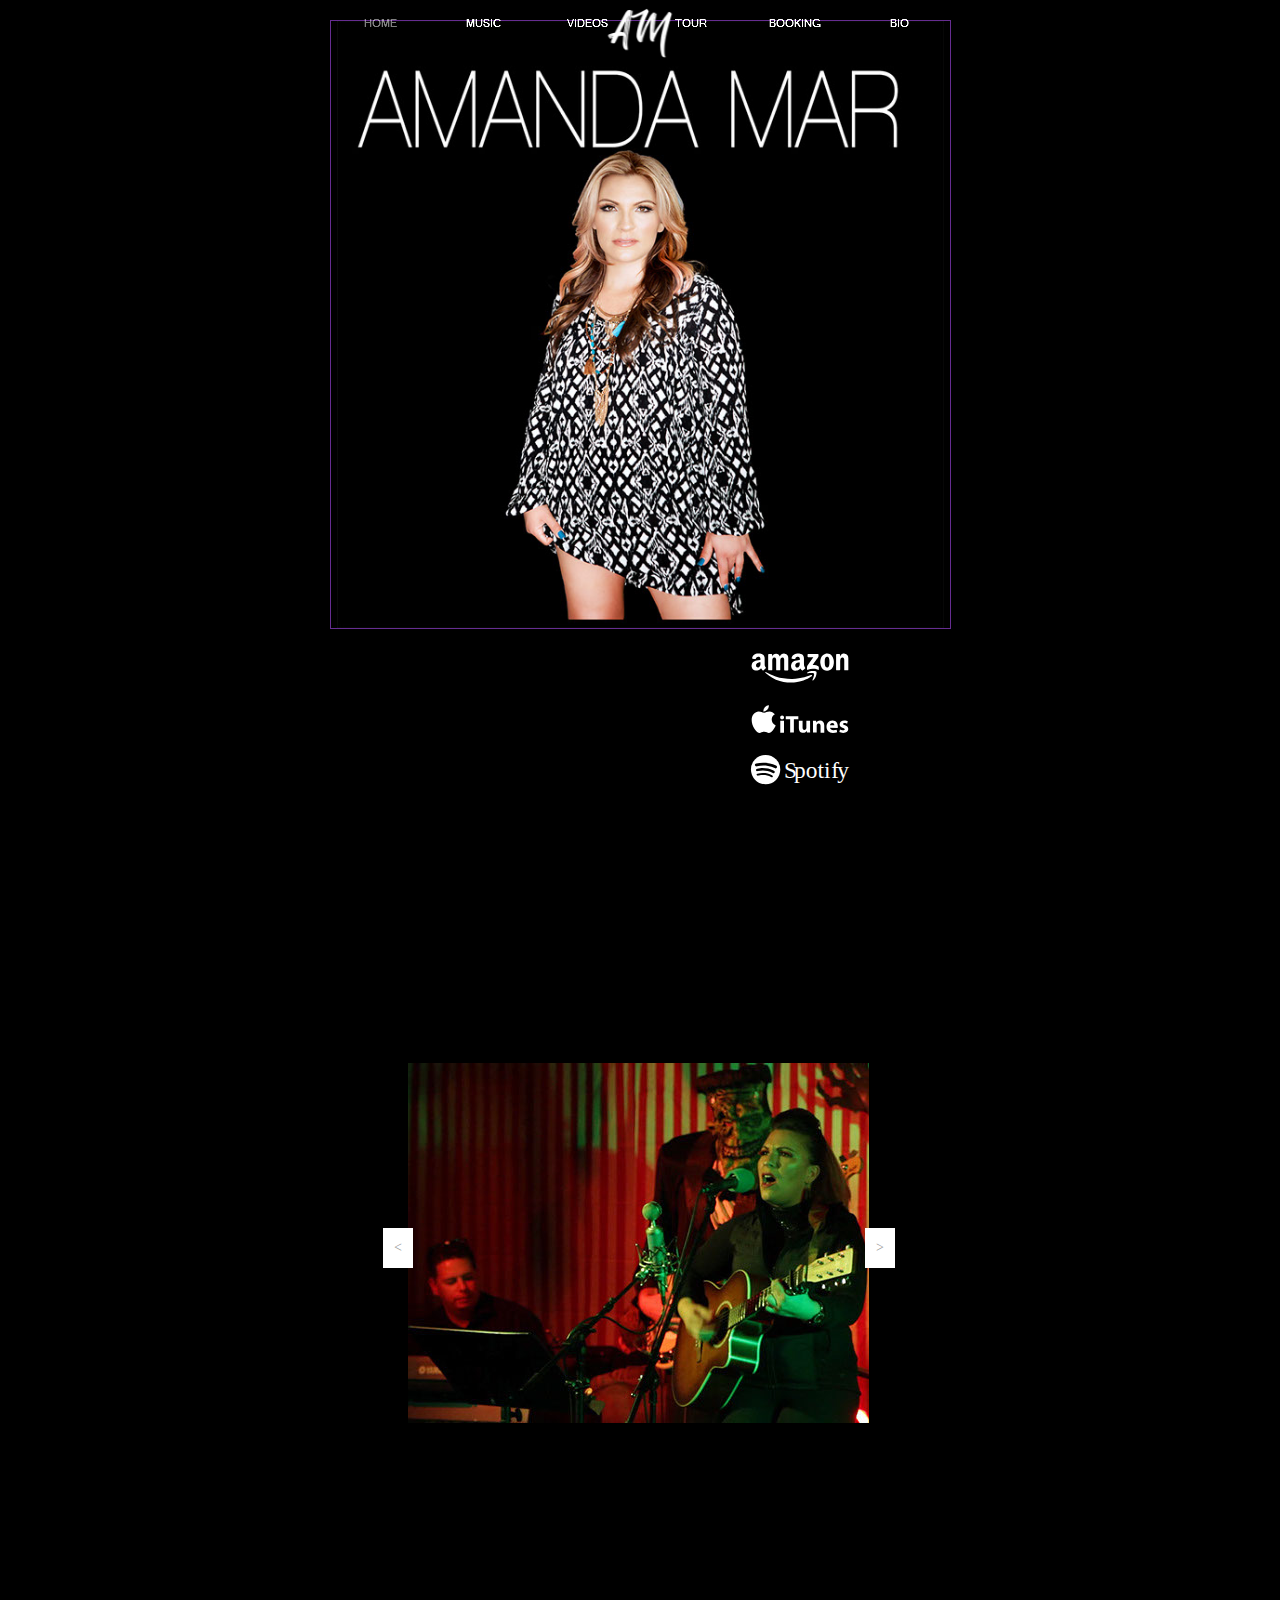
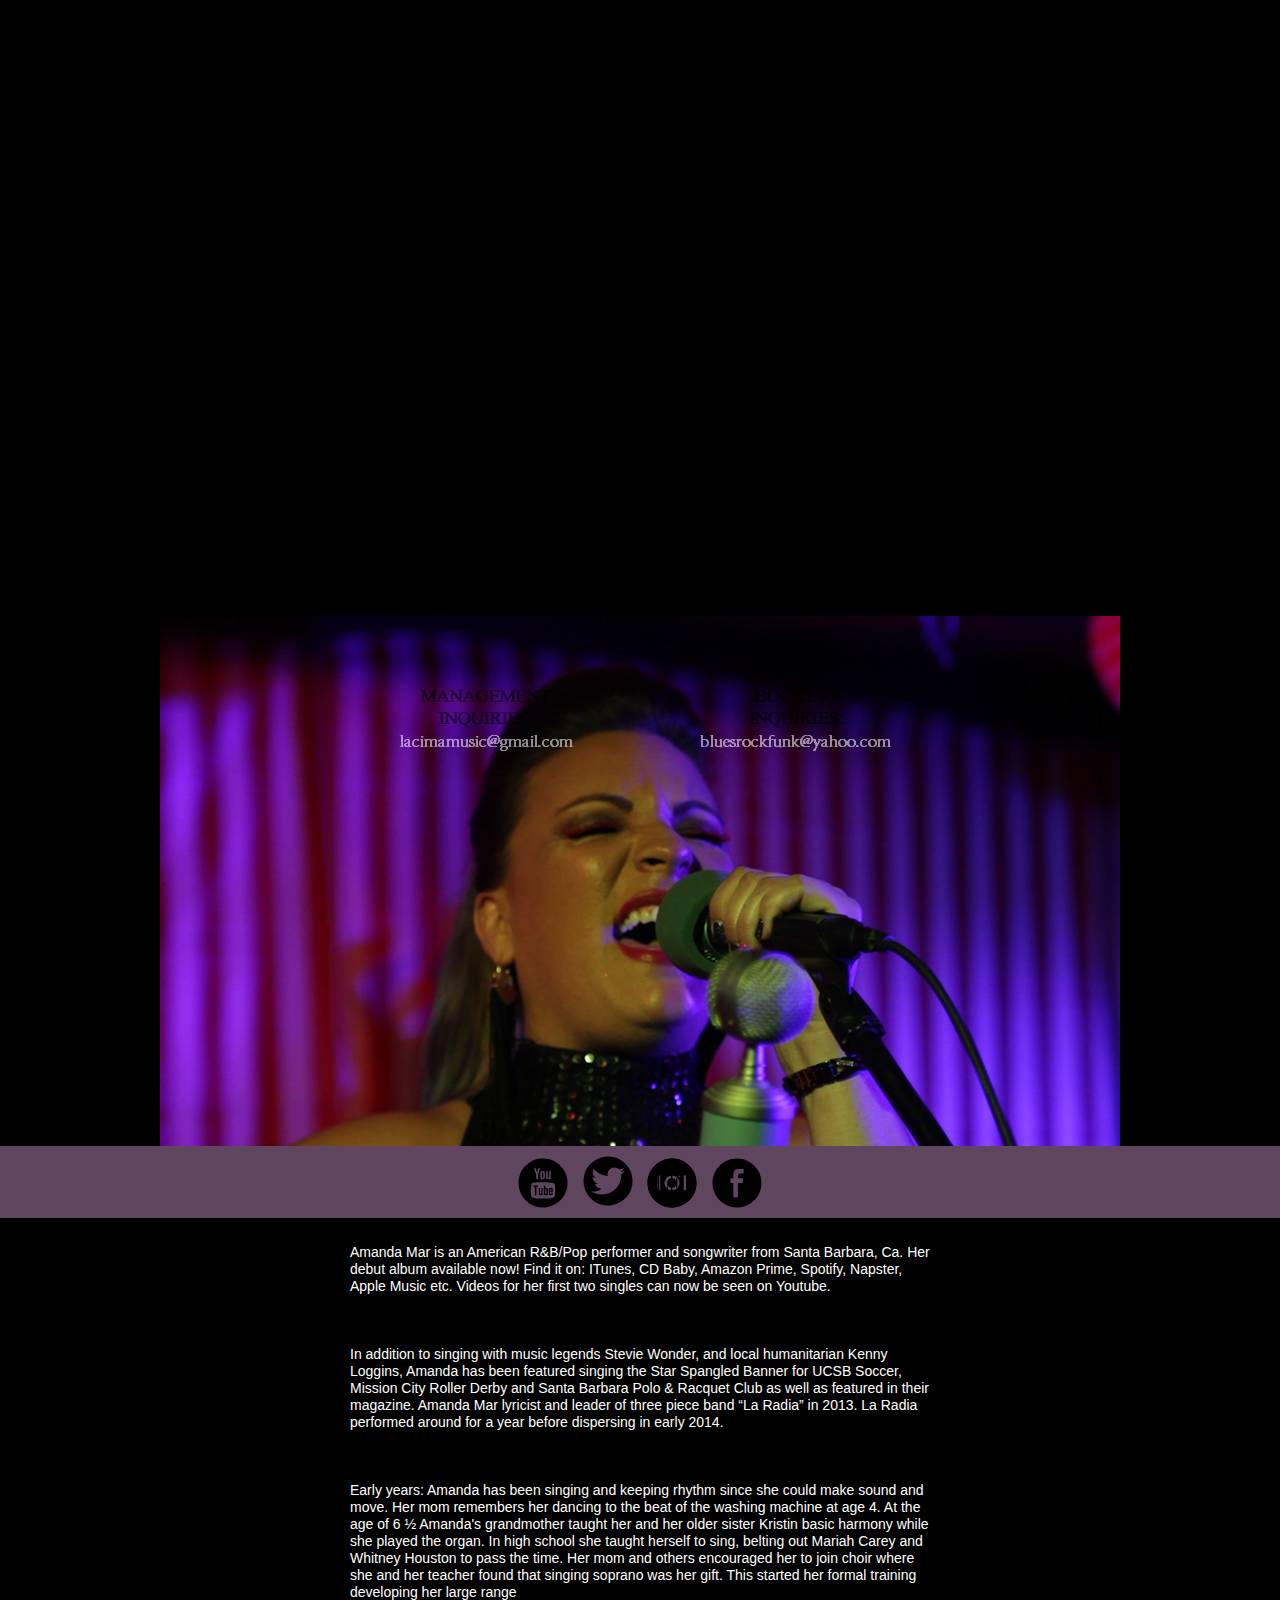
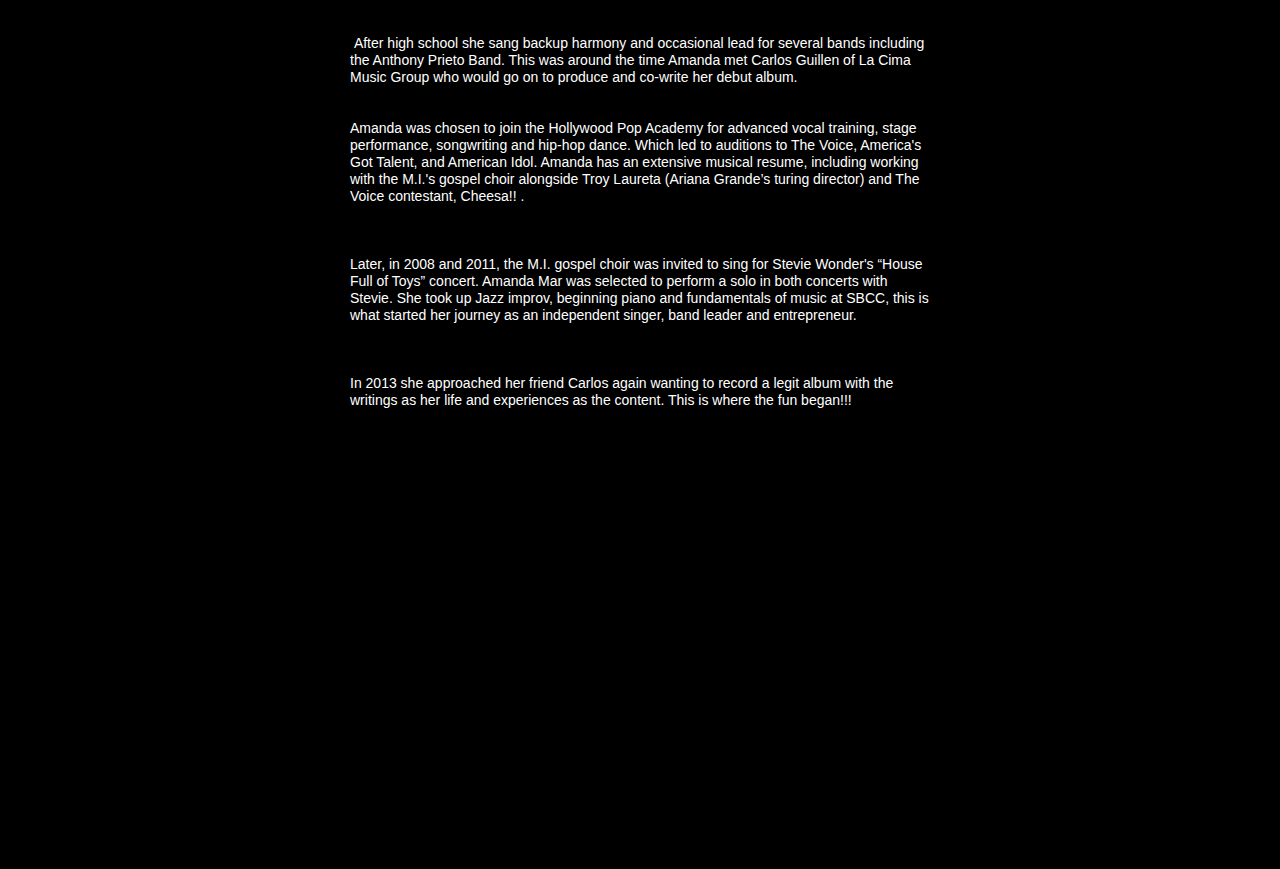
==== commit e181b9a7: "Update index.html" ====
--- a/index.html
+++ b/index.html
@@ -126,7 +126,7 @@
        <a class="nonblock nontext museBGSize colelem shared_content" id="u195175" href="https://www.amazon.com/Amanda-Mar/dp/B01LD13R0E/ref=sr_1_1?s=dmusic&amp;ie=UTF8&amp;qid=1514336491&amp;sr=1-1-mp3-albums-bar-strip-0&amp;keywords=Amanda+Mar" target="_blank" data-content-guid="u195175_content"><!-- simple frame --></a>
        <a class="nonblock nontext museBGSize colelem shared_content" id="u195192" href="https://itunes.apple.com/us/album/amanda-mar/1148765391" target="_blank" data-content-guid="u195192_content"><!-- simple frame --></a>
        <a class="nonblock nontext museBGSize colelem shared_content" id="u195169" href="https://open.spotify.com/album/5vV6zVeYU1Y9AvywIioJJx" target="_blank" data-content-guid="u195169_content"><!-- simple frame --></a>
-       <a class="nonblock nontext museBGSize colelem shared_content" id="u195209" href="https://store.cdbaby.com/cd/amandamar2" target="_blank" data-content-guid="u195209_content"><!-- simple frame --></a>
+     
       </div>
      </div>
      <div class="SlideShowWidget clearfix colelem" id="slideshowu192133"><!-- none box -->
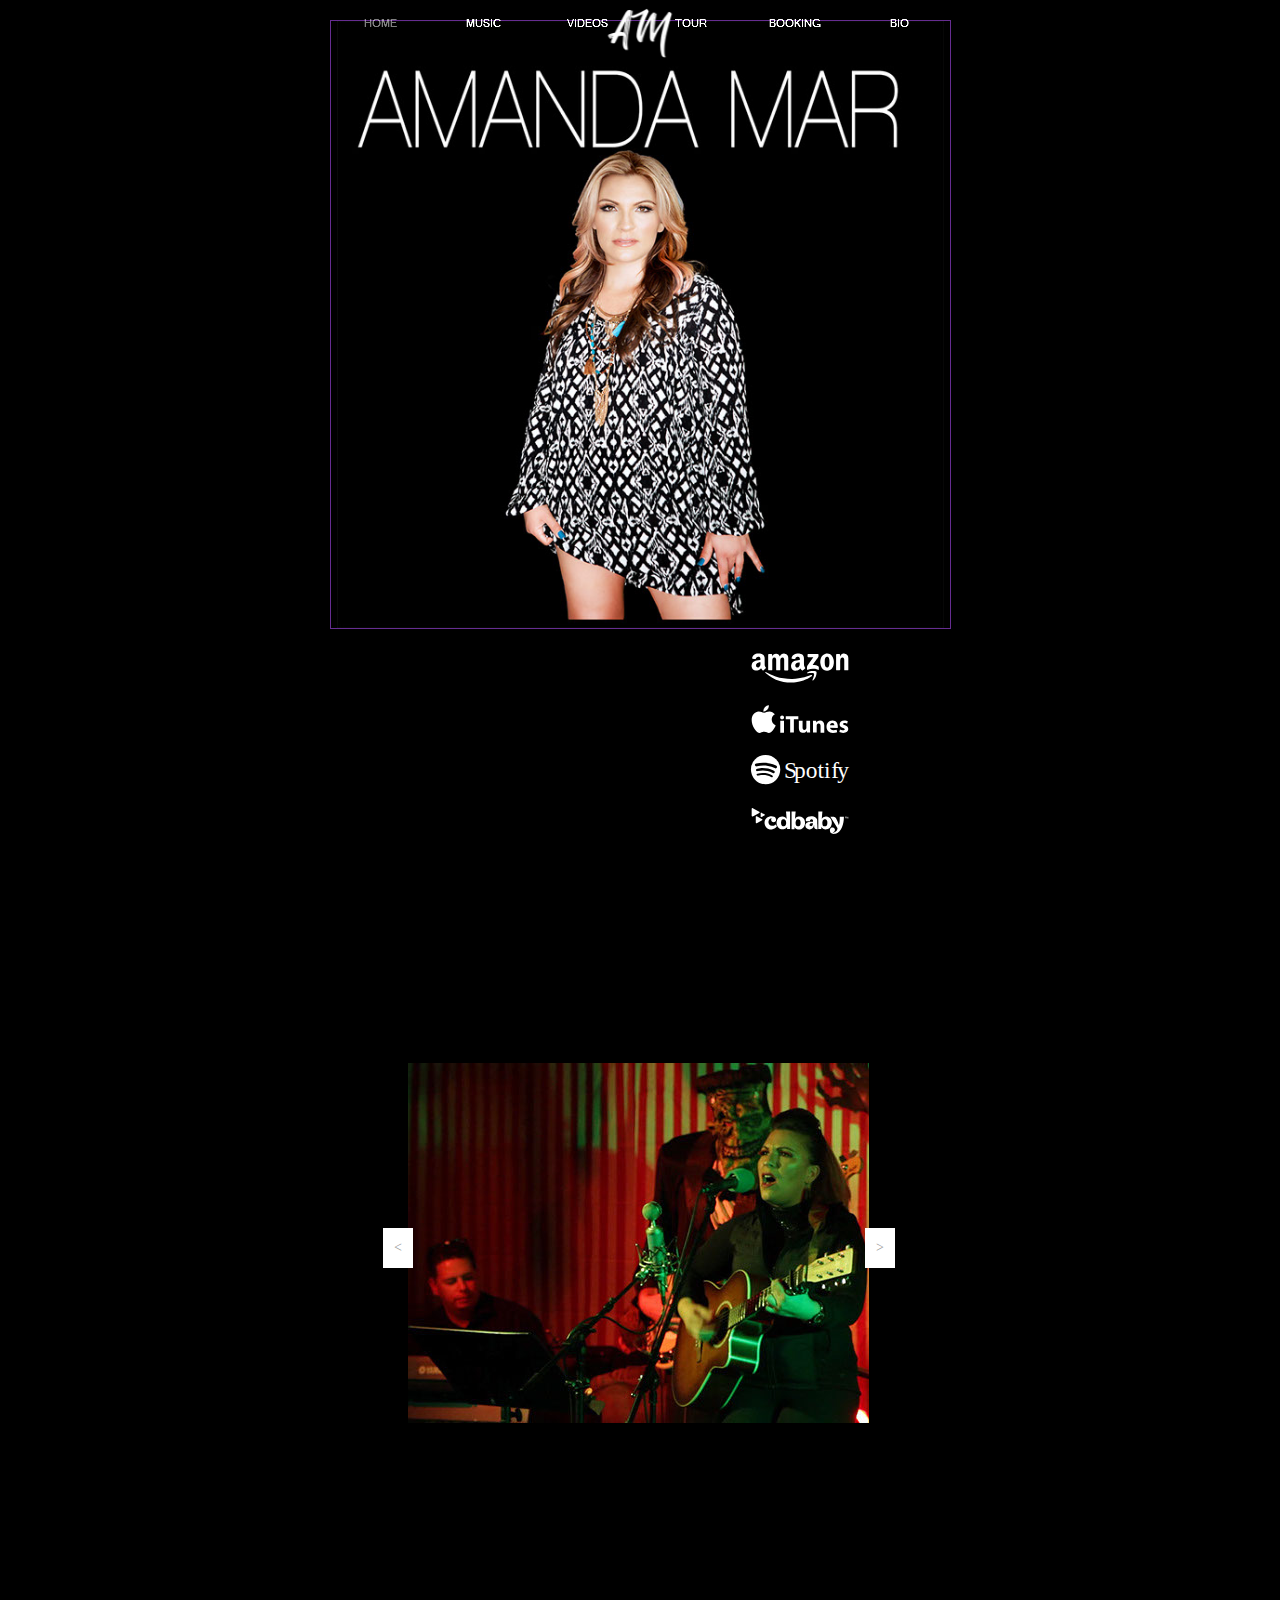
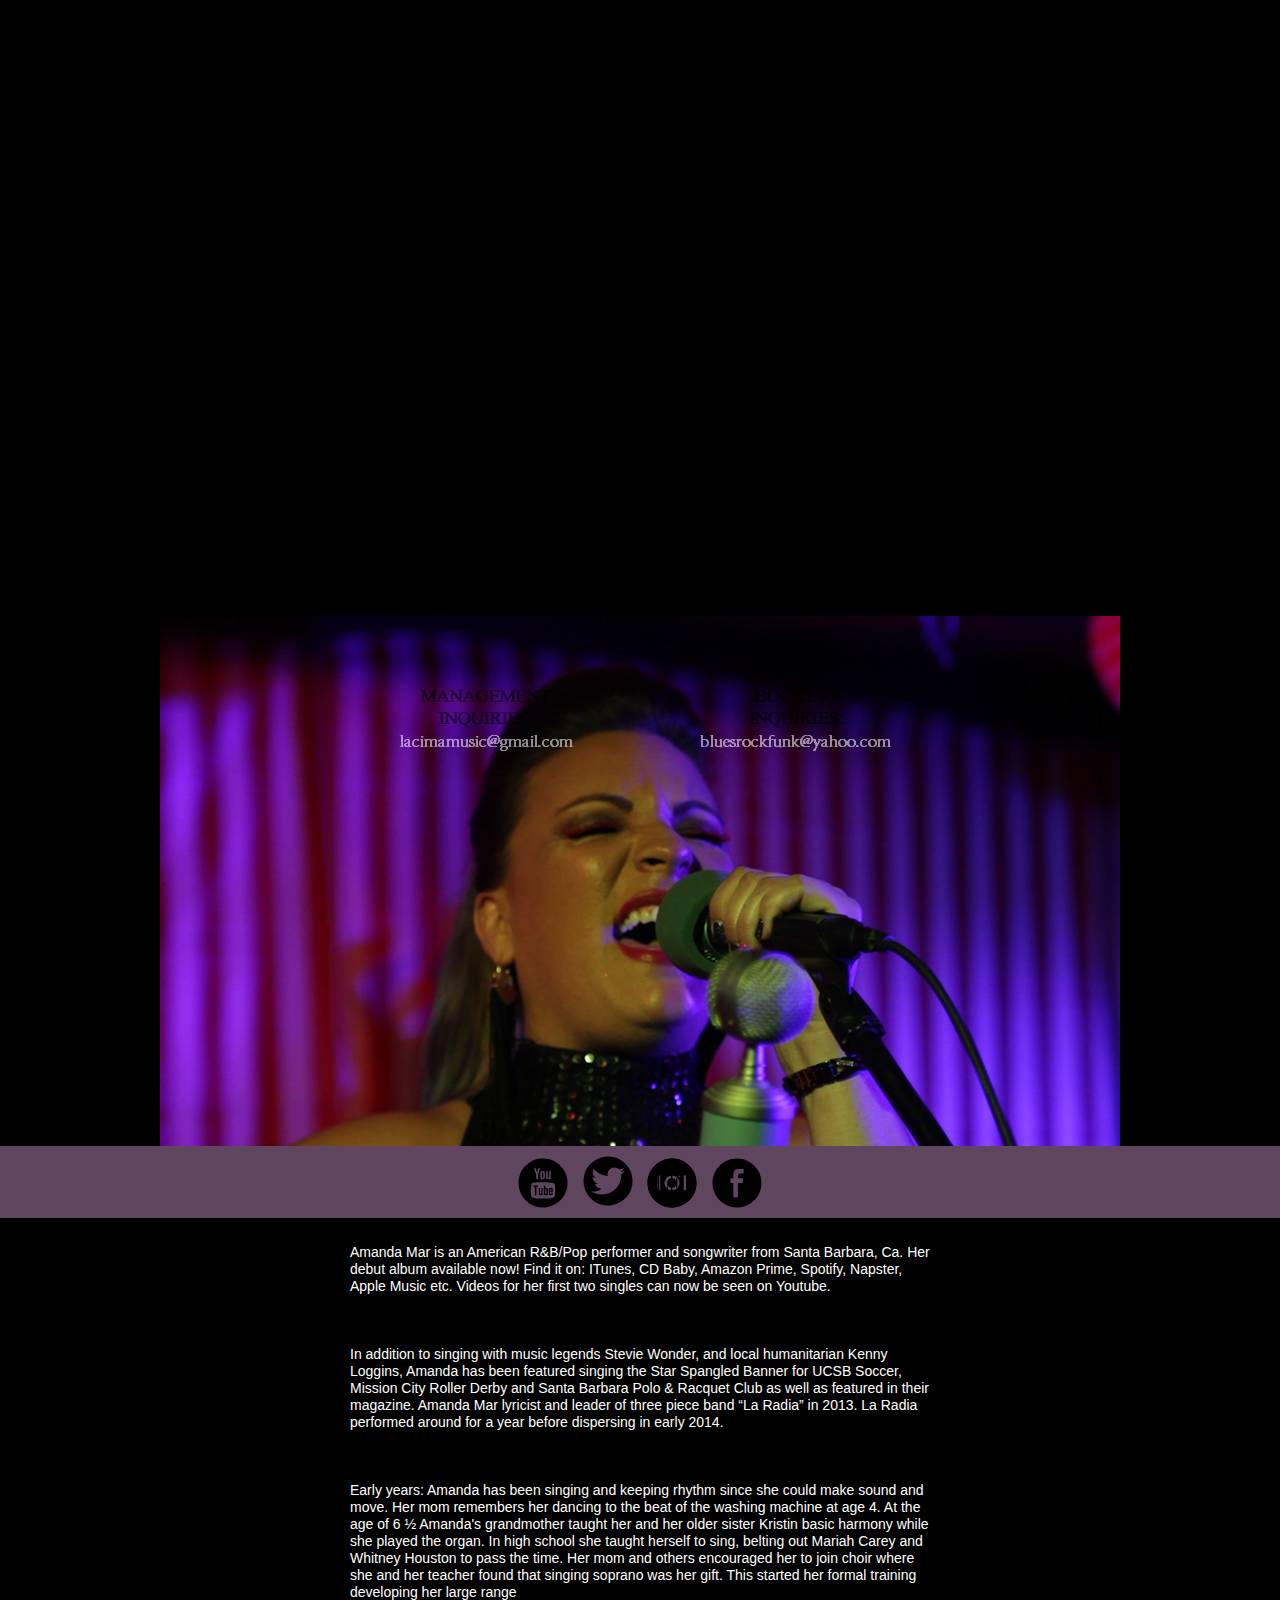
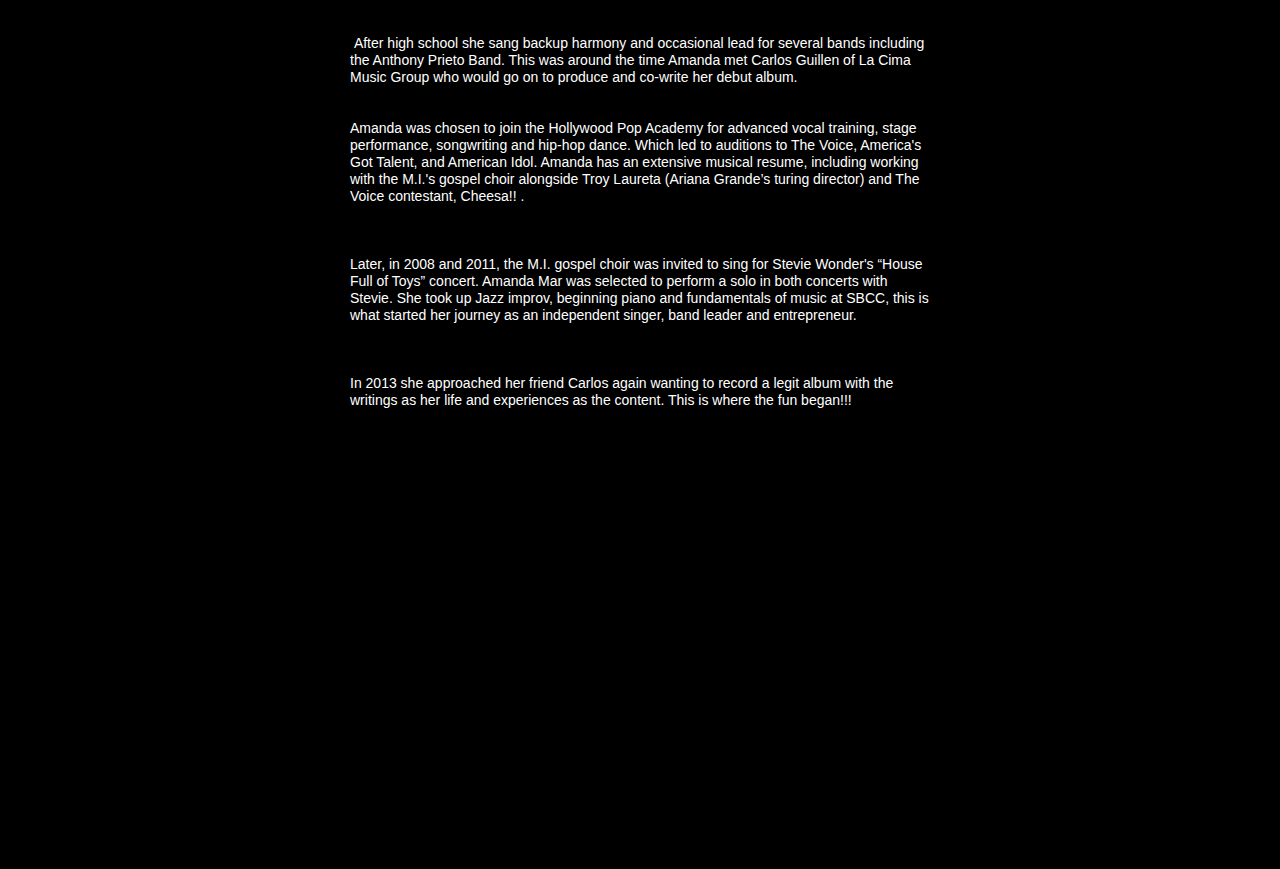
==== commit 7fbed4ae: "Update index.html" ====
--- a/index.html
+++ b/index.html
@@ -126,7 +126,7 @@
        <a class="nonblock nontext museBGSize colelem shared_content" id="u195175" href="https://www.amazon.com/Amanda-Mar/dp/B01LD13R0E/ref=sr_1_1?s=dmusic&amp;ie=UTF8&amp;qid=1514336491&amp;sr=1-1-mp3-albums-bar-strip-0&amp;keywords=Amanda+Mar" target="_blank" data-content-guid="u195175_content"><!-- simple frame --></a>
        <a class="nonblock nontext museBGSize colelem shared_content" id="u195192" href="https://itunes.apple.com/us/album/amanda-mar/1148765391" target="_blank" data-content-guid="u195192_content"><!-- simple frame --></a>
        <a class="nonblock nontext museBGSize colelem shared_content" id="u195169" href="https://open.spotify.com/album/5vV6zVeYU1Y9AvywIioJJx" target="_blank" data-content-guid="u195169_content"><!-- simple frame --></a>
-     
+       <a class="nonblock nontext museBGSize colelem shared_content" id="u195209" href="https://store.cdbaby.com/cd/amandamar2" target="_blank" data-content-guid="u195209_content"><!-- simple frame --></a>
       </div>
      </div>
      <div class="SlideShowWidget clearfix colelem" id="slideshowu192133"><!-- none box -->
